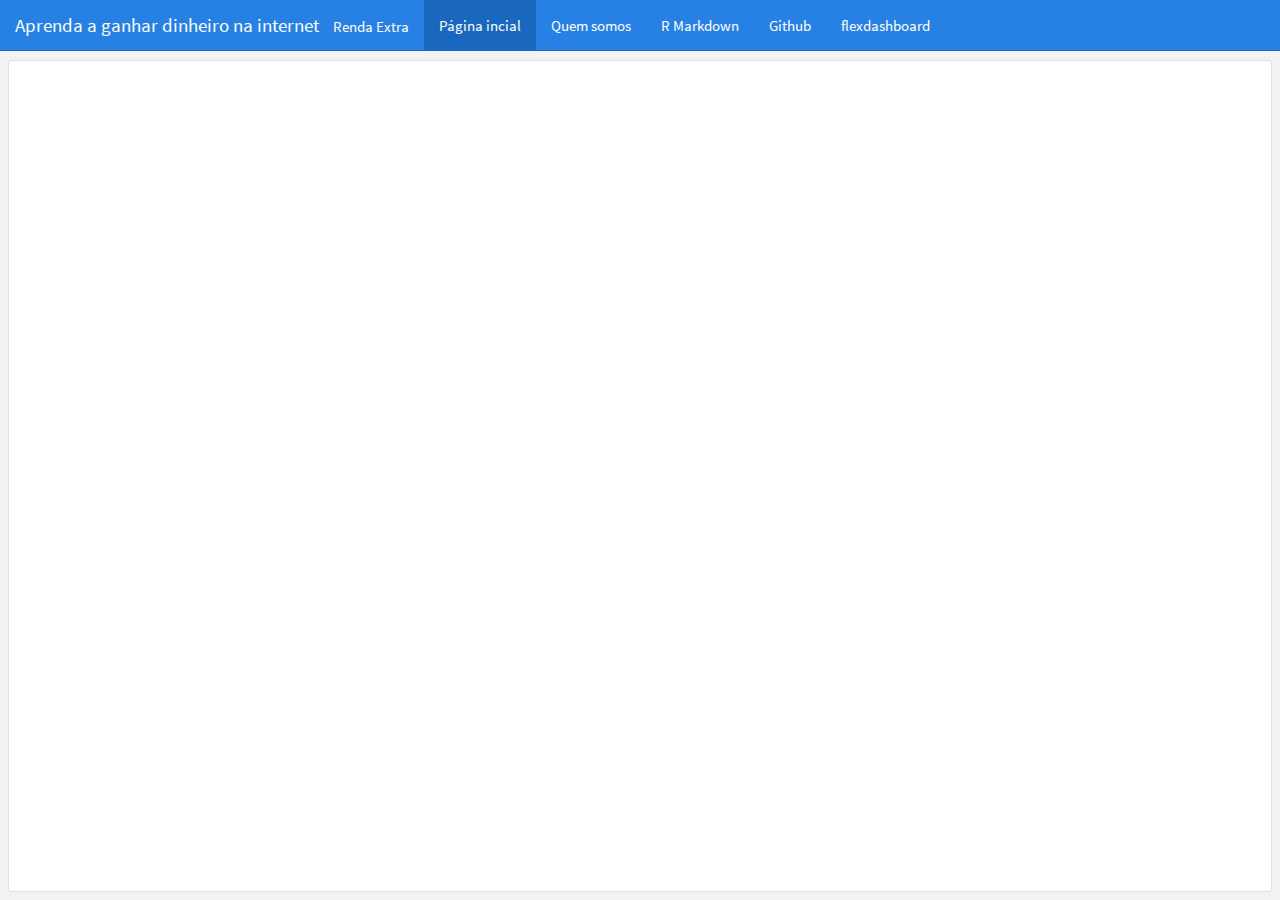
==== rendaextra.html @ 63cd8e5e "versao1" ====
<!DOCTYPE html>
<html xmlns="http://www.w3.org/1999/xhtml">
<head>

<meta charset="utf-8">
<meta http-equiv="Content-Type" content="text/html; charset=utf-8" />
<meta name="generator" content="pandoc" />
<meta name="author" content="Renda Extra" />



<title>Aprenda a ganhar dinheiro na internet</title>

<meta property="og:title" content="Aprenda a ganhar dinheiro na internet" />

<meta name="viewport" content="width=device-width, initial-scale=1.0, maximum-scale=1.0, user-scalable=no" />

<link rel="icon" href="data:image/x-icon;" type="image/x-icon">

<style type="text/css">
pre > code.sourceCode { white-space: pre; position: relative; }
pre > code.sourceCode > span { display: inline-block; line-height: 1.25; }
pre > code.sourceCode > span:empty { height: 1.2em; }
.sourceCode { overflow: visible; }
code.sourceCode > span { color: inherit; text-decoration: inherit; }
div.sourceCode { margin: 1em 0; }
pre.sourceCode { margin: 0; }
@media screen {
div.sourceCode { overflow: auto; }
}
@media print {
pre > code.sourceCode { white-space: pre-wrap; }
pre > code.sourceCode > span { text-indent: -5em; padding-left: 5em; }
}
pre.numberSource code
  { counter-reset: source-line 0; }
pre.numberSource code > span
  { position: relative; left: -4em; counter-increment: source-line; }
pre.numberSource code > span > a:first-child::before
  { content: counter(source-line);
    position: relative; left: -1em; text-align: right; vertical-align: baseline;
    border: none; display: inline-block;
    -webkit-touch-callout: none; -webkit-user-select: none;
    -khtml-user-select: none; -moz-user-select: none;
    -ms-user-select: none; user-select: none;
    padding: 0 4px; width: 4em;
    color: #aaaaaa;
  }
pre.numberSource { margin-left: 3em; border-left: 1px solid #aaaaaa;  padding-left: 4px; }
div.sourceCode
  {   }
@media screen {
pre > code.sourceCode > span > a:first-child::before { text-decoration: underline; }
}
code span.al { color: #ff0000; font-weight: bold; } /* Alert */
code span.an { color: #60a0b0; font-weight: bold; font-style: italic; } /* Annotation */
code span.at { color: #7d9029; } /* Attribute */
code span.bn { color: #40a070; } /* BaseN */
code span.bu { } /* BuiltIn */
code span.cf { color: #007020; font-weight: bold; } /* ControlFlow */
code span.ch { color: #4070a0; } /* Char */
code span.cn { color: #880000; } /* Constant */
code span.co { color: #60a0b0; font-style: italic; } /* Comment */
code span.cv { color: #60a0b0; font-weight: bold; font-style: italic; } /* CommentVar */
code span.do { color: #ba2121; font-style: italic; } /* Documentation */
code span.dt { color: #902000; } /* DataType */
code span.dv { color: #40a070; } /* DecVal */
code span.er { color: #ff0000; font-weight: bold; } /* Error */
code span.ex { } /* Extension */
code span.fl { color: #40a070; } /* Float */
code span.fu { color: #06287e; } /* Function */
code span.im { } /* Import */
code span.in { color: #60a0b0; font-weight: bold; font-style: italic; } /* Information */
code span.kw { color: #007020; font-weight: bold; } /* Keyword */
code span.op { color: #666666; } /* Operator */
code span.ot { color: #007020; } /* Other */
code span.pp { color: #bc7a00; } /* Preprocessor */
code span.sc { color: #4070a0; } /* SpecialChar */
code span.ss { color: #bb6688; } /* SpecialString */
code span.st { color: #4070a0; } /* String */
code span.va { color: #19177c; } /* Variable */
code span.vs { color: #4070a0; } /* VerbatimString */
code span.wa { color: #60a0b0; font-weight: bold; font-style: italic; } /* Warning */
</style>

<script type="text/javascript">
window.FlexDashboardComponents = [];
</script>

<script src="[data-uri]"></script>
<script src="[data-uri]"></script>
<meta name="viewport" content="width=device-width, initial-scale=1" />
<link href="data:text/css,%40font%2Dface%20%7B%0Afont%2Dfamily%3A%20%27Source%20Sans%20Pro%27%3B%0Afont%2Dstyle%3A%20normal%3B%0Afont%2Dweight%3A%20300%3B%0Asrc%3A%20url%28data%3Aapplication%2Ffont%2Dsfnt%3Bbase64%2CAAEAAAARAQAABAAQR0RFRgNEA3IAAG%2BkAAAAQEdQT1PXveeXAABv5AAAGWRHU1VC8WfWVwAAiUgAAADgT1MvMlpQkwsAAGZkAAAAYGNtYXDzMPm1AABmxAAAAeZjdnQgDXMAuAAAamwAAAAoZnBnbQZZnDcAAGisAAABc2dhc3D%2F%2FwADAABvnAAAAAhnbHlm4G%2FpBAAAARwAAF8kaGVhZP4Fs%[base64]%2BRMCTAWCRfF07BD1foDVW%2FuRXNgKU%2FWwBVAEE%2FfwCBP78%2FtOkaWmkAU1cm5tcAAIACAAAAgYCkwAJABEAVAC4AABFWLgADi8buQAOABA%2BWbgAAEVYuAAMLxu5AAwABD5ZuAAARVi4ABEvG7kAEQAEPlm6AAUADAAOERI5ugALAAwADhESObgACy%2B5AAkAAfQwMQEnLgEnIw4BDwEXIQcjEzMTIwF8KhQkEQQRJBQq9%[base64]%2BtUpQR0X%2B2gAAAQA3%2F%2FQCDwKfACEAOQC4AABFWLgABS8buQAFABA%2BWbgAAEVYuAAdLxu5AB0ABD5ZuAAFELkADAAB9LgAHRC5ABYAAfQwMRM0PgIzMhYXBy4BIyIOAhUUHgIzMjY3Fw4BIyIuAjcpSmg%2FOVgaHBpILTZXPSAgPFU1M08kHCZeQD1mSSgBS05%2BWS8wHx4eJSpNbkVFb04rKCkdLDIwWX8AAAIAYQAAAiUCkwAMABkANQC4AABFWLgAAC8buQAAABA%[base64]%2B5AAUAAfS4AAsQuQAIAAH0MDETIRUhFSEVIREhFSFhAWn%2BxQEI%2FvgBRf6NApMo%2BSj%2B3igAAQBhAAAByAKTAAkAQwC4AABFWLgAAC8buQAAABA%2BWbgAAEVYuAAJLxu5AAkABD5ZuAAAELkAAwAB9LoABwAAAAkREjm4AAcvuQAFAAH0MDETIRUhESEVIREjYQFn%2FscBCf73LgKTKP76KP7DAAAAAAEAN%2F%2F0AhUCnwAnAE0AuAAARVi4AAUvG7kABQAQPlm4AABFWLgAIy8buQAjAAQ%2BWbgABRC5AA4AAfS4ACMQuQAYAAH0ugAfAAUAIxESObgAHy%2B5AB0AAfQwMRM0PgIzMh4CFwcuASMiDgIVFB4CMzI2NzUjNTMRDgEjIi4CNypNa0IhNiwjDRsaSDY5Wj8iID1ZOC1PGJ7KH2NCP2hKKQFLTn5ZLw4XHA4eHCcqTW5FRW9OKxoYzSf%2B%2ByEqMFl%2FAAEAYQAAAh4CkwALAEkAuAAARVi4AAAvG7kAAAAQPlm4AABFWLgACy8buQALAAQ%2BWboACQAAAAsREjm4AAkvuQADAAH0uAAAELgABNC4AAsQuAAH0DAxEzMRIREzESMRIREjYS4BYS4u%2Fp8uApP%2B3wEh%2FW0BSv62AAEAYQAAAI8CkwADACUAuAAARVi4AAAvG7kAAAAQPlm4AABFWLgAAy8buQADAAQ%2BWTAxEzMRI2EuLgKT%2FW0AAAABACn%2F9AFvApMAEQArALgAAEVYuAAHLxu5AAcAED5ZuAAARVi4AA4vG7kADgAEPlm5AAMAAfQwMTceATMyNjURMxEUDgIjIiYnTBg9Kjw6LhInPi03UhlsKiRJUQHb%2FiAoRTQeMi8AAAEAYQAAAiQCkwAMAFsAuAAARVi4AAAvG7kAAAAQPlm4AABFWLgABC8buQAEABA%2BWbgAAEVYuAAMLxu5AAwABD5ZuAAARVi4AAgvG7kACAAEPlm6AAIAAAAMERI5ugAJAAQACBESOTAxEzMRMwEzBxMjAwcVI2EuAgE%2FN9LvNdqGLgKT%2FpIBbvT%2BYQF8meMAAAEAYQAAAb8CkwAFACsAuAAARVi4AAAvG7kAAAAQPlm4AABFWLgABS8buQAFAAQ%2BWbkAAgAB9DAxEzMRIRUhYS4BMP6iApP9lSgAAAABAGEAAAJhApMAGQBvALgAAEVYuAAALxu5AAAAED5ZuAAARVi4AAYvG7kABgAQPlm4AABFWLgAGS8buQAZAAQ%2BWbgAAEVYuAAJLxu5AAkABD5ZugADAAYACRESOboADgAGAAkREjm6ABEAGQAGERI5ugAUAAAAGRESOTAxEzMTFzM3EzMRIxE0NjcjBwMjAycjHgEVESNhQYo0BDKKQS0EAgQ0jSmONAQCBCsCk%2F59kpIBg%2F1tAbEpXyqR%2FnYBipEqXyn%2BTwAAAAEAYQAAAhsCkwATAFsAuAAARVi4AAAvG7kAAAAQPlm4AABFWLgACC8buQAIABA%2BWbgAAEVYuAATLxu5ABMABD5ZuAAARVi4AAsvG7kACwAEPlm6AAQACwAIERI5ugAOAAAAExESOTAxEzMBFzMuATURMxEjAScjHgEVESNhMAEWSgQCBCww%2FupKBAIELAKT%2Fi%2BDMGAwAZT9bQHRgzBbMP5nAAAAAgA3%2F%2FQCVgKfABMAJwA1ALgAAEVYuAAKLxu5AAoAED5ZuAAARVi4AAAvG7kAAAAEPlm5ABQAAfS4AAoQuQAeAAH0MDEFIi4CNTQ%2BAjMyHgIVFA4CJzI%[base64]%2F7lAUJIUSo3Ig7%2B1gAAAgA3%[base64]%2FeAEB1I%2BBTVZekpOfVkvL1l9Tkp6WTUFMjQFBAAAAgBhAAACAwKTAAgAGABUALgAAEVYuAAOLxu5AA4AED5ZuAAARVi4AAwvG7kADAAEPlm4AABFWLgACS8buQAJAAQ%2BWbsAAAABAAoABCu4AA4QuQAGAAH0ugAXAAAAChESOTAxATI2NTQmKwERAQMjESMRMzIeAhUUBgcTARJYXV5XgwE%2Fs4wuvTFQOB9bTrYBVUdJSj3%2B6f6rAS%2F%2B0QKTEypCL09aCv7OAAAAAAEALv%2F0AeACnwAzAEkAuAAARVi4ABYvG7kAFgAQPlm4AABFWLgAMC8buQAwAAQ%[base64]%2FZUAAAAAAQBf%2F%2FQCGwKTABkAPAC4AABFWLgAAC8buQAAABA%2BWbgAAEVYuAANLxu5AA0AED5ZuAAARVi4ABQvG7kAFAAEPlm5AAcAAfQwMRMzERQeAjMyPgI1ETMRFA4CIyIuAjVfLh0wPyMkQTEeKyY%2BUCsqUD4lApP%2Bb0JXNRYWNVdCAZH%2Bak1mPRkZPWZNAAABAAQAAAHnApMADwBAALgAAEVYuAAALxu5AAAAED5ZuAAARVi4AAwvG7kADAAQPlm4AABFWLgADy8buQAPAAQ%2BWboABQAAAA8REjkwMRMzEx4BFzM%2BAzcTMwMjBDF6Ex8UBAoREBEJei%2FYMQKT%2Fn88ZTweNjU2HgGB%2FW0AAQAcAAAC5AKTACEAdgC4AABFWLgAAC8buQAAABA%2BWbgAAEVYuAAKLxu5AAoAED5ZuAAARVi4ABQvG7kAFAAQPlm4AABFWLgAIS8buQAhAAQ%2BWbgAAEVYuAAXLxu5ABcABD5ZugAFAAAAIRESOboADwAUABcREjm6ABwAIQAKERI5MDETMxMeARczPgE3EzMTHgEXMz4BNxMzAyMDLgEnIw4BBwMjHDBTCxcLBAwZDmcvZw4ZDgQLFQtTLZMzeAkSCAQIFAl2MgKT%2Fnw2azY2azYBhP58Nms2Nms2AYT9bQHEJ0cnJ0cn%2FjwAAAABABEAAAHRApMAGQBbALgAAEVYuAABLxu5AAEAED5ZuAAARVi4AAsvG7kACwAQPlm4AABFWLgAGS8buQAZAAQ%2BWbgAAEVYuAAPLxu5AA8ABD5ZugAGAAEAGRESOboAEwAPAAsREjkwMRMDMxceARczPgE%2FATMDEyMnLgEnIw4BDwEj17gybA4XEQQOFQ5sL7jGMnMOHRIEEBoOcy8BVQE%2BwhcoGxsoF8L%2BwP6tyhkyHh4yGcoAAAAAAQADAAABvAKTAA8AQAC4AABFWLgAAS8buQABABA%2BWbgAAEVYuAALLxu5AAsAED5ZuAAARVi4AA8vG7kADwAEPlm6AAYAAQAPERI5MDETAzMXHgEXMz4BPwEzAxEjyMUxZBEhFAQTJBBkL8YuAQsBiM4kRiQkRiTO%2Fnj%2B9QAAAAABADIAAAHqApMACQA9ALgAAEVYuAADLxu5AAMAED5ZuAAARVi4AAgvG7kACAAEPlm5AAYAAfS4AADQuAADELkAAQAB9LgABdAwMTcBITUhFQEhFSEyAXv%2BpgGU%2FoQBf%2F5IGwJQKBv9sCgAAAACAEH%2F9AGjAewAIQAtAHYAuAAARVi4ABEvG7kAEQAIPlm4AABFWLgAHS8buQAdAAQ%2BWbgAAEVYuAAYLxu5ABgABD5ZugADABEAHRESObgAAy%[base64]%2Fs0%2BHS0QIDIkNCwoJqMJGiQuAAACAFz%2F9AHsAs8AFAAlAIMAuAAARVi4AAAvG7kAAAASPlm4AABFWLgABi8buQAGAAg%2BWbgAAEVYuAAOLxu5AA4ABD5ZuAAARVi4ABQvG7kAFAAEPlm6AAMABgAOERI5ugARAA4ABhESObgAERC5ABUAAfS4AA4QuQAYAAH0uAAGELkAIgAB9LgAAxC5ACUAAfQwMRMzFQc%2BATMyFhUUDgIjIiYnIwcjNx4BMzI%2BAjU0LgIjIgYHXCwCJVQtYGAiO00qI0siAgUlLChKHCQ%2BLBkRJDopJE4rAs%2FQXh8shXA9YEMjHxotWSIcIDpRMSxMNx8pJgAAAQA0%2F%2FQBpwHsACEAOQC4AABFWLgABS8buQAFAAg%2BWbgAAEVYuAAdLxu5AB0ABD5ZuAAFELkADAAB9LgAHRC5ABYAAfQwMTc0PgIzMhYXBy4BIyIOAhUUHgIzMjY3Fw4BIyIuAjQkPE8sMkMYGhc4IyU%2FLxsZLUEnJkEZFx9MLi9POyHvPF9AIiQXHxYdHzlOMC9OOB8gFx4cJCJAXQAAAAIANP%2F0AcQCzwAUACUAgwC4AABFWLgABS8buQAFAAg%2BWbgAAEVYuAAKLxu5AAoAEj5ZuAAARVi4ABIvG7kAEgAEPlm4AABFWLgADS8buQANAAQ%2BWboACAASAAUREjm6AA4ABQASERI5uAASELkAGgAB9LgADhC5AB0AAfS4AAgQuQAeAAH0uAAFELkAIQAB9DAxNzQ%2BAjMyFhcnNTMRIycjDgEjIiY3FB4CMzI2NxEuASMiDgI0IjtNKyxBJAIsJgQDHU8wW2wvFSg7JihJJiZDIyQ%2BLRrvOl5CIx8cWMb9MT4dLYF6ME43HykmAR0iHCE5TwACADT%2F9AG9AewAHAAlAFEAuAAARVi4AAUvG7kABQAIPlm4AABFWLgAGC8buQAYAAQ%[base64]%2BWbgAAEVYuAAULxu5ABQAEj5ZuAAARVi4AAsvG7kACwAEPlm4ABQQuQADAAH0uAAHELkACgAB9LgADdC4AAcQuAAQ0DAxAS4BIyIGHQEzFSMRIxEjNTc1NDYzMhcBFA8dDiYlb28sQkI%2BOSMjAqcIBjk0aCb%[base64]%2BAjU0LgIjIg4CFRQeAl5TTShCLhk5NmcIIRMhHiomIRIYJBAXJRouPiMUIAujcBceGi09IxQrERAXJjZnUU0gO1Q0W2q%2BGS0iFBQhLhkaLSIUFCMtXi04FSIrFyghAwUXNB4gPBgECyYcIC0LBBRELCU%2BLRkHBSUUPyYlPi0ZCgoNIBgaJTU5HzstG0gBWxMkMh4eMiITEyIxHx4yJBMAAQBcAAABvwLPABQAWAC4AABFWLgABi8buQAGAAg%2BWbgAAEVYuAAALxu5AAAAEj5ZuAAARVi4ABQvG7kAFAAEPlm6AAMABgAUERI5uAAL0LgABhC5AA8AAfS4AAMQuQASAAH0MDETMx0BPgEzMhYVESMRNCYjIgYHESNcLCZOMktGLDM7K0YsLALP0GomMVpe%2FswBLk1JLS3%2BlgAAAgBLAAAAmwKjAAsADwAtALgAAEVYuAAMLxu5AAwACD5ZuAAARVi4AA4vG7kADgAEPlm6AAYAAAADKzAxEyImNTQ2MzIWFRQGBzMRI3MRFxcRERcXKCwsAlQWERMVFRMRFnT%2BIAAAAAAC%2F9%2F%2FGwCcAqMADwAbADcAuAAARVi4AAAvG7kAAAAIPlm4AABFWLgABS8buQAFAAY%2BWboAFgAQAAMruAAFELkADAAB9DAxEzMRFAYjIiYnNx4BMzI2NRMiJjU0NjMyFhUUBlwtNDgRIgsLCRsOKBgXEBgYEBEYGAHg%2FcdHRQcFJAMHOy4CqhYRExUVExEWAAABAFwAAAHEAs8ADABbALgAAEVYuAAELxu5AAQACD5ZuAAARVi4AAAvG7kAAAASPlm4AABFWLgADC8buQAMAAQ%2BWbgAAEVYuAAILxu5AAgABD5ZugACAAAADBESOboACQAAAAgREjkwMRMzETMTMwcTIwMHFSNcLALtM5y2MZ9sLALP%2Fe4BI77%2B3gEBfoMAAAABAFz%2F9AC3As8ADgArALgAAEVYuAAALxu5AAAAEj5ZuAAARVi4AAwvG7kADAAEPlm5AAUAAfQwMRMzERQWMzoBNxcOASMiNVwsDAkDBwgIBw4LOwLP%2FWsQDwIkAgNMAAABAFwAAALYAewAIACYALgAAEVYuAAGLxu5AAYACD5ZuAAARVi4AAAvG7kAAAAIPlm4AABFWLgAIC8buQAgAAQ%[base64]%2BlgEuTUla%2FpYAAAABAFwAAAG%2FAewAFABlALgAAEVYuAAGLxu5AAYACD5ZuAAARVi4AAAvG7kAAAAIPlm4AABFWLgAFC8buQAUAAQ%2BWbgAAEVYuAALLxu5AAsABD5ZugACAAAAFBESObgABhC5AA8AAfS4AAIQuQASAAH0MDETMxczPgEzMhYVESMRNCYjIgYHESNcJgQDJU4yS0YsMzsrRiwsAeBKJTFaXv7MAS5NSS0t%2FpYAAAAAAgA0%2F%2FQB4wHsABMAJwA1ALgAAEVYuAAFLxu5AAUACD5ZuAAARVi4AA8vG7kADwAEPlm5ABkAAfS4AAUQuQAjAAH0MDE3ND4CMzIeAhUUDgIjIi4CNxQeAjMyPgI1NC4CIyIOAjQjO04rK087IyM7TysrTjsjLhotPiQkPy0aGi0%2FJCQ%2BLRrvPF9AIiJAXzw8XUAiIkBdPC9OOB8fOE4vME45Hx85TgAAAgBc%2FycB7AHsABQAJQCDALgAAEVYuAAJLxu5AAkACD5ZuAAARVi4AAMvG7kAAwAIPlm4AABFWLgAAi8buQACAAY%[base64]%2BWbgAAEVYuAALLxu5AAsACD5ZuAAARVi4AA0vG7kADQAGPlm4AABFWLgAEi8buQASAAQ%2BWboACAAFABIREjm6AA8AEgAFERI5uQAaAAH0uAAPELkAHQAB9LgACBC5AB4AAfS4AAUQuQAhAAH0MDE3ND4CMzIWFzM3MxEjNTcOASMiJjcUHgIzMjY3ES4BIyIOAjQiO00rLEEiAgUlLAIgTzBbbC8VKDsmKEkmJkMjJD4tGu86XkIjHhos%2FUe5XR0sgXowTjcfKSYBHSIcITlPAAEAXAAAAUEB7AASAFIAuAAARVi4AAYvG7kABgAIPlm4AABFWLgAAC8buQAAAAg%2BWbgAAEVYuAASLxu5ABIABD5ZugACAAAAEhESObgABhC4AA3cuAACELkAEAAB9DAxEzMXMz4BMzIWFwcuASMiBgcRI1wmBAMYRSsOFgwKDBIOIEccLAHgWS04BAYoBQM3RP65AAABACD%[base64]%2F%2FQBLQJrABsARQC4AABFWLgABi8buQAGAAg%2BWbgAAEVYuAAWLxu5ABYABD5ZuAAGELkACQAB9LgAANC4AAYQuAAD0LgAFhC5AA8AAfQwMRMjNT8BMxUzFSMRFB4CMzI2NxcOASMiLgI1Z0tMBiaLiwcSHxkOIQ0MFSoPIy4cCwG6IgSLiyb%2BxxclGw8JBiQIChUmNiAAAAAAAQBV%2F%2FQBtQHgABQAZQC4AABFWLgAAC8buQAAAAg%2BWbgAAEVYuAAJLxu5AAkACD5ZuAAARVi4ABEvG7kAEQAEPlm4AABFWLgADC8buQAMAAQ%2BWbgAERC5AAUAAfS6AA0ACQAMERI5uAANELkACAAB9DAxEzMRFBYzMjY3ETMRIycjDgEjIiY1VSwzOitGKiwlBQIjTjJLRgHg%2FtJNSS8zAWL%2BIFAqMlpeAAAAAAEADAAAAaYB4AANAEAAuAAARVi4AAAvG7kAAAAIPlm4AABFWLgACi8buQAKAAg%2BWbgAAEVYuAANLxu5AA0ABD5ZugAFAAAADRESOTAxEzMTHgEXMz4BNxMzAyMMMGwLGgsEDBkMbC2yNAHg%2FtMjRiEhRiMBLf4gAAEAGAAAApUB4AAhAHYAuAAARVi4AAAvG7kAAAAIPlm4AABFWLgACi8buQAKAAg%2BWbgAAEVYuAAULxu5ABQACD5ZuAAARVi4ACEvG7kAIQAEPlm4AABFWLgAFy8buQAXAAQ%2BWboABQAhAAAREjm6AA8AFwAUERI5ugAcAAAAIBESOTAxEzMTHgEXMz4BNxMzEx4BFzM%2BATcTMwMjAy4BJyMOAQcDIxgwVgkQCAQIEglXNVcJEgkECBIIVS2KOlQLDwsECBMLUzUB4P7JIT8gID8hATf%2BySE%2FICA%2FIQE3%2FiABKiNDIyNFI%2F7YAAAAAQAOAAABiQHgABkAWwC4AABFWLgAAS8buQABAAg%2BWbgAAEVYuAALLxu5AAsACD5ZuAAARVi4ABkvG7kAGQAEPlm4AABFWLgADy8buQAPAAQ%2BWboABgALAA8REjm6ABQAAQAZERI5MDE3JzMXHgEXMz4BPwEzBxcjJy4BJyMOAQ8BI7GWMU4MGQ4EDRcNSy6VozFVDhwPBA4bDlIv%2B%2BV6FCcUFCcUeun3gxcsFRUsF4MAAAAAAQAM%2FyUBqAHgABwARgC4AABFWLgACC8buQAIAAg%2BWbgAAEVYuAASLxu5ABIACD5ZuAAARVi4ABkvG7kAGQAGPlm5AAMAAfS6AA0ACAAZERI5MDEXHgEzMjY%2FAQMzEx4BFzM%2BATcTMwMOAyMiJzciCBQLLTwSDcUwdAsbDgQLFwpnLb4KHSczIBsWCqoDBUg3KgHp%2FtIeSCAgSB4BLv3kHjktGwonAAAAAQAbAAABegHgAAkAPQC4AABFWLgAAy8buQADAAg%2BWbgAAEVYuAAILxu5AAgABD5ZuQAGAAH0uAAA0LgAAxC5AAEAAfS4AAXQMDE3ASM1IRUBIRUhGwEc%2FQE2%2FuUBJf6hGAGiJhf%2BXicAAAD%2F%2FwAIAAACBgMvAiYABAAAAAcA4QEHAAD%2F%2FwAIAAACBgMvAiYABAAAAAcA4wEHAAD%2F%2FwAIAAACBgMvAiYABAAAAAcA5QEHAAD%2F%2FwAIAAACBgMoAiYABAAAAAcA5wEHAAD%2F%2FwAIAAACBgMeAiYABAAAAAcA6gEHAAD%2F%2FwAIAAACBgNgAiYABAAAAAcA7AEHAAAAAgAVAAAC%2BgKTAAYAFgB8ALgAAEVYuAAOLxu5AA4AED5ZuAAARVi4AA0vG7kADQAEPlm4AABFWLgACS8buQAJAAQ%2BWboAAgAOAA0REjm6AAoADgANERI5uAAKL7kABgAB9LgACRC5AAcAAfS4AA4QuQAQAAH0ugAVAA4ACRESObgAFS%2B5ABMAAfQwMSURIw4BDwEFFSE1IwcjASEVIRUzFSMRAZsEHz0gSQIo%2FqHedzEBbQFu%2Ftn19f8BbDhzPIXXKNnZApMo%2BSj%2B3gD%2F%2FwA3%2FzACDwKfAiYABgAAAAcA7gFTAAD%2F%2FwBhAAAB1AMvAiYACAAAAAcA4QEaAAD%2F%2FwBhAAAB1AMvAiYACAAAAAcA4wEaAAD%2F%2FwBhAAAB1AMvAiYACAAAAAcA5QEaAAD%2F%2FwBhAAAB1AMeAiYACAAAAAcA6gEaAAD%2F%2FwAHAAAAnQMvAiYADAAAAAYA4XgAAAD%2F%2FwBTAAAA6QMvAiYADAAAAAYA43gAAAD%2F%2FwADAAAA7QMvAiYADAAAAAYA5XgAAAD%2F%2FwAFAAAA6wMeAiYADAAAAAYA6ngAAAD%2F%2FwBhAAACGwMoAiYAEQAAAAcA5wFDAAD%2F%2FwA3%2F%2FQCVgMvAiYAEgAAAAcA4QFGAAD%2F%2FwA3%2F%2FQCVgMvAiYAEgAAAAcA4wFGAAD%2F%2FwA3%2F%2FQCVgMvAiYAEgAAAAcA5QFGAAD%2F%2FwA3%2F%2FQCVgMoAiYAEgAAAAcA5wFGAAD%2F%2FwA3%2F%2FQCVgMeAiYAEgAAAAcA6gFGAAAAAwA4%2F%2BkCWQKqAAsAFwAzAIUAuAAARVi4AC4vG7kALgAQPlm4AABFWLgAIC8buQAgAAQ%2BWboAAAAgAC4REjm5AAMAAfS6AAsALgAgERI5ugAMAC4AIBESObgALhC5AA8AAfS6ABcAIAAuERI5ugAYAC4AIBESOboAIwAgAC4REjm6ACYAIAAuERI5ugAxAC4AIBESOTAxNx4BMzI%2BAjU0Ji8BLgEjIg4CFRQWFwEeARUUDgIjIiYnByc3LgE1ND4CMzIWFzcXsR1NLzJSOyAbGRcdSi0yUzogGRcBdyIlKEhkOzZcI0EcRiAkKEhkPDRYIz0dZSIlK09vRT9mJh4fISpNbkQ9ZSYBuSx6S05%2FWjEnJVcWXi14Sk59WS8kIlEWAAAAAAIANwAAAxICkwAUACEAVQC4AABFWLgABS8buQAFABA%2BWbgAAEVYuAAQLxu5ABAABD5ZuAAFELkAHAAB9LgAB9C6AAwABQAQERI5uAAML7kACgAB9LgAEBC5ABsAAfS4AA7QMDETND4CMyEVIRUzFSMRIRUhIi4CNxQeAjsBESMiDgI3J091TgGY%2Ftn19QEx%2Fl1OdU4nMCBDZUU%2FP0VlQyABTEt4Vi4o%2BSj%2B3igvV3tLQWtOKwJFKktrAAD%2F%2FwBf%2F%2FQCGwMvAiYAGAAAAAcA4QE9AAD%2F%2FwBf%2F%2FQCGwMvAiYAGAAAAAcA4wE9AAD%2F%2FwBf%2F%2FQCGwMvAiYAGAAAAAcA5QE9AAD%2F%2FwBf%2F%2FQCGwMeAiYAGAAAAAcA6gE9AAD%2F%2FwADAAABvAMvAiYAHAAAAAcA4wDfAAAAAgAlAAACOgKTABAAIQBZALgAAEVYuAAhLxu5ACEAED5ZuAAARVi4ABwvG7kAHAAEPlm5AAAAAfS4ACEQuQAKAAH0ugAOACEAHBESObgADi%2B5AA0AAfS4AA4QuAAe0LgADRC4AB%2FQMDElMj4CNTQuAisBFTMVIxETMh4CFRQOAisBESM1NxEBCkNgPx4eP2BDZqOjakxxSyQkSnFMmVFRJytOa0FAakwq%2FyH%2B2wJsLlZ4S0t7Vy8BTB8CASYAAAAAAgBhAAACAAKTAA4AFwA5ALgAAEVYuAAALxu5AAAAED5ZuAAARVi4AA4vG7kADgAEPlm7ABcAAQAMAAQruwACAAEAFgAEKzAxEzMVMzIeAhUUBisBFSM3MjY1NCYrARFhLoY3Vz0gfG%2BGLqllYmNkewKTdRQrRjNhX6bNSFFSP%2F7WAAD%2F%2FwBB%2F%2FQBowLEAiYAHgAAAAcA4AEGAAD%2F%2FwBB%2F%2FQBowLEAiYAHgAAAAcA4gEGAAD%2F%2FwBB%2F%2FQBowLEAiYAHgAAAAcA5AEGAAD%2F%2FwBB%2F%2FQBowKeAiYAHgAAAAcA5gEGAAD%2F%2FwBB%2F%2FQBowKfAiYAHgAAAAcA6QEGAAD%2F%2FwBB%2F%2FQBowLIAiYAHgAAAAcA6wEGAAAAAwBB%2F%2FQC6gHsABAASQBSAJsAuAAARVi4ABYvG7kAFgAIPlm4AABFWLgAHC8buQAcAAg%2BWbgAAEVYuAA5Lxu5ADkABD5ZuAAARVi4ADEvG7kAMQAEPlm4ADkQuQADAAH0ugBBADkAFhESObgAQS%[base64]%2FrQaLj8kJzsbEw4eJCoaIDQqIQ0wbS0dMicWlpsIGS0jLU8YAlRJQR41KRsEejQsDBgjFhZBIhsJGiQuARgJFhINQTc3QXRqCRIJLUw3HxcUIwkQDggRHCMTLjUQIDEiUFQSGzcrGyYSgV1dGzFFKQAA%2F%2F8ANP8wAacB7AImACAAAAAHAO0BCQAA%2F%2F8ANP%2F0Ab0CxAImACIAAAAHAOABBQAA%2F%2F8ANP%2F0Ab0CxAImACIAAAAHAOIBBQAA%2F%2F8ANP%2F0Ab0CxAImACIAAAAHAOQBBQAA%2F%2F8ANP%2F0Ab0CnwImACIAAAAHAOkBBQAA%2F%2F8AGgAAAKoCxAImAGcAAAAGAOByAAAA%2F%2F8AOgAAAMoCxAImAGcAAAAGAOJyAAAA%2F%2F8AAAAAAOQCxAImAGcAAAAGAORyAAAA%2F%2F%2F%2F%2FwAAAOUCnwImAGcAAAAGAOlyAAAAAAEAXAAAAIgB4AADACUAuAAARVi4AAAvG7kAAAAIPlm4AABFWLgAAi8buQACAAQ%2BWTAxEzMRI1wsLAHg%2FiAAAP%2F%2FAFwAAAG%2FAp4CJgArAAAABwDmARsAAP%2F%2FADT%2F9AHjAsQCJgAsAAAABwDgAQsAAP%2F%2FADT%2F9AHjAsQCJgAsAAAABwDiAQsAAP%2F%2FADT%2F9AHjAsQCJgAsAAAABwDkAQsAAP%2F%2FADT%2F9AHjAp4CJgAsAAAABwDmAQsAAP%2F%2FADT%2F9AHjAp8CJgAsAAAABwDpAQsAAAADAC7%2F6gHpAfUACQATAC4ASQC4AABFWLgAKS8buQApAAg%[base64]%2F9AMrAewAEwA7AEQAcQC4AABFWLgAGS8buQAZAAg%2BWbgAAEVYuAA3Lxu5ADcABD5ZuQAFAAH0uAAZELkADwAB9LgAGRC4AB%2FQuAA3ELgAMdC6ACQAHwAxERI5uAAkL7gAMRC5ACoAAfS4AB8QuQA%2FAAH0uAAkELkARAAB9DAxNxQeAjMyPgI1NC4CIyIOAgc0PgIzMhYXPgEzMhYVFAchFB4CMzI2NxcOASMiJicOASMiLgIlNCYjIg4CB2IZLD0jJD0rGRkrPSQjPSwZLiI7TCo6ZhoaXzpVYgP%2BrxsuQCQnPhsTHUU2P2QaHGA%2FKkw7IgLNTUAeNiobBO8vTjgfHzhOLzBOOR8fOU4wPF9AIkdHQkx0ahISLUw3HxcUIxEeTEFGRyJAXVldXRsxRSkAAAEAXP%2F0AgEC2QA5AGQAuAAARVi4AAMvG7kAAwASPlm4AABFWLgAOS8buQA5AAQ%[base64]%2F%2FAFX%2F9AG1AsQCJgAyAAAABwDgAQgAAP%2F%2FAFX%2F9AG1AsQCJgAyAAAABwDiAQgAAP%2F%2FAFX%2F9AG1AsQCJgAyAAAABwDkAQgAAP%2F%2FAFX%2F9AG1Ap8CJgAyAAAABwDpAQgAAP%2F%2FAAz%2FJQGoAsQCJgA2AAAABwDiAOUAAP%2F%2FAAz%2FJQGoAp8CJgA2AAAABwDpAOUAAAACADz%2F9AHWAtQAFQA8AFkAuAAARVi4ADcvG7kANwASPlm4AABFWLgAIC8buQAgAAQ%[base64]%2BIRYlRSCODxsjPFIvIB4cJBQHHjNDJSpHMxwCRB5JV2g9PGJFJSA7VjYxUzohJiZKaipKHEQYKRMeFC4dShsAAAAAAgBc%2FycB7ALPABYAJwBXALgAAEVYuAAILxu5AAgACD5ZuAAARVi4AAIvG7kAAgASPlm4AABFWLgAAS8buQABAAY%2BWbgAAEVYuAASLxu5ABIABD5ZuQAaAAH0uAAIELkAJAAB9DAxFyMRMx0BPgEzMh4CFRQOAiMiJicVNR4BMzI%2BAjU0LgIjIgYHiCwsJFItMEkwGCI7TSojRyYqSBwkPiwZESQ6KSRNLNkDqM9bHCsjQFo4PWBDIx4cWIMiHCA6UTEsTDcfKSYAAAAAAQAiAAACKgLbACoAfAC4AABFWLgAFC8buQAUAAg%[base64]%2BOSMjAqcIBjk0aCb%2BRgG6%2FkYBuiIEWUtNCQkkCQc9OFZrSEgQAAEAIf%2F0AhAC2wAuAIkAuAAARVi4ABAvG7kAEAAIPlm4AABFWLgAFC8buQAUABI%2BWbgAAEVYuAAMLxu5AAwABD5ZuAAARVi4AAMvG7kAAwAEPlm4ABAQuQANAAH0uAAJ0LgAEBC4AA%2FQuAAPL7gAFBC5ABoAAfS4ABAQuAAf0LgAI9C4AAkQuAAk0LgAAxC5ACsAAfQwMSUOASMiLgI1ESMRIxEjNTc1NDYzMhcHLgEjIgYdATM3MxUzFSMRFB4CMzI2NwIQFSsPIy0cC7ssQkI%2BOSMjDA8dDiYlvAYljIwHEiAZDiENBggKFSY2IAE1%2FkYBuiIEa0hIECQIBjk0aIuLJv7HFyUbDwkGAAADACT%2F9AIyAp8ADwAfAEwAjAC4AABFWLgANy8buQA3ABA%2BWbgAAEVYuAAlLxu5ACUABD5ZuAAARVi4ACAvG7kAIAAEPlm6AEIAIgADK7gAJRC5AAMAAfS6AAYAIgBCERI5ugALACUANxESObgACy%2B4ABPcuAA3ELkAHQAB9LoALwALABMREjm6AD8ACwATERI5ugBJACIAQhESOTAxNzI2Ny4BJw4DFRQeAgMUFhc%2BAzU0LgIjIgYBJicOASMiLgI1ND4CNy4BNTQ%2BAjMyFhUUDgIHHgEXPgE3Mw4BBx4BF%2BYpSh81YyMWJx4RGCg3IBQRGS4kFQgRGxQsMQF7QUwkWDgnRjMeFyUxGhQYFCQyHjY4Gis3HCNhMyM0ESsUOSgjQB0aJyAweEARJCcrGCE1JRUB9CFHJBIkKCsaEB8YD0D9uRc8JS4ZL0IpITYvKRMqUyYgNicWRDQgNi8rFT92LS1tP0R7MxwlCwAAAgAw%2F%[base64]%2F6yJwISHgcUDf2oJwAAAAEAJwAAAbECiwAdAD0AuAAARVi4AA8vG7kADwAOPlm4AABFWLgAHC8buQAcAAQ%2BWbkAGgAB9LgAF9C4AADQuAAPELkACAAB9DAxNz4DNTQmIyIGByc%2BATMyFhUUDgIHPgE7ARUhKU92TydDSCxMHR0kVztWXipMbUIaNxra%2FngcUH9pWSo8UjAkHCg2YlEwX2l3RgIDKAAAAQAd%2F%2FQBqwKLADcAUwC4AABFWLgAHy8buQAfAA4%2BWbgAAEVYuAAyLxu5ADIABD5ZuQAFAAH0ugAPAB8AMhESObgADy%2B5ABAAAfS4AB8QuQAYAAH0ugAoABAADxESOTAxNx4DMzI%2BAjU0LgIjNTI%[base64]%2BWbsADgABAAAABCu4ABIQuAAE3LgAABC4AAnQuAAOELgAC9C4AAkQuAAQ0LgAABC4ABPQMDElNTQ2NyMOAQcDBSMVIzUhNQEzETMBNgICBAwaDrwBel8r%2FtoBKShf5eoWQhYUJhb%2B%2BCa%2FvxoBpv5mAAAAAAEAGv%2F0Aa8CfwAoAEcAuAAARVi4ABIvG7kAEgAOPlm4AABFWLgAIy8buQAjAAQ%2BWbkABQAB9LoAGQASACMREjm4ABkvuAAN3LgAEhC5ABQAAfQwMTceAzMyPgI1NCYjIgYHJxMhFSMHPgEzMh4CFRQOAiMiLgInMw4iKjQhIDorGlRIJTUdHxcBJ%2F8UGTYjKEg0HyM5SScmPTEmD2kPHBYNGS0%2FJ05XFxQTASsn5w8TGDFNNDNPNxwPGR8PAAAAAAIANP%2F0AbQCiwARADAAQwC4AABFWLgALS8buQAtAA4%2BWbgAAEVYuAAlLxu5ACUABD5ZuwAdAAEACgAEK7gAJRC5AAAAAfS4AC0QuQAVAAH0MDElMj4CNTQuAiMiBgceAxMuASMiDgIHPgEzMhYVFA4CIyImNTQ%2BAjMyFhcBBhwvIhQQITUkIlInAxcoO6wVOB8mRDQfASFTLVVdHDA%2FJGFwJ0FVLi1BGRoZLDsiIjsrGCs1M1M7IQIVGhsgSnlYKTBlYSxJNR6ckmSKViUiHAABACwAAAG1An8ADwAzALgAAEVYuAAHLxu5AAcADj5ZuAAARVi4AAAvG7kAAAAEPlm4AAcQuQAFAAH0uAAJ0DAxMz4DNyE1IRUOAwcjvAQZLkYw%2Fq8BiTlLLRQEMGGhj4NEJxpMjJGeXgAAAAADACj%2F9AG1AosAEQAjAE0AVwC4AABFWLgANC8buQA0AA4%2BWbgAAEVYuABJLxu5AEkABD5ZuQAFAAH0ugAPAEkANBESObgADy%2B4ABLQuAA0ELkAGgAB9LgADxC4ACncuAASELgAPtwwMTcUHgIzMj4CNTQuAicOATc%2BATU0LgIjIg4CFRQeAgc0PgI3NS4DNTQ%2BAjMyHgIVFA4CBxUeAxUUDgIjIi4CVBgqOiMiNycVITdGJTFAzikrEiExHxstIRIdMD3aFyUtFxIhGRAaLT0jKUAtFxIbIA4VKB8UHDNIKyxKNh%2BmHjMmFhQkMBslMycdDx1PdCFJKhsvJBUSHywaIjElHLcgOC0jDAQMHSUrGiI6KRcZLT0kGjEqIgsEDR4mMiAjPS0aGy9AAAACACv%2F9AGqAosAEQAwAEMAuAAARVi4ACUvG7kAJQAOPlm4AABFWLgALS8buQAtAAQ%2BWbsAAAABAB0ABCu4ACUQuQAIAAH0uAAtELkAFQAB9DAxEzI2Ny4DIyIOAhUUHgIHHgEzMj4CNw4BIyImNTQ%2BAjMyFhUUDgIjIiYn4iJSJwMXKTsnGzAiFBAiNGoVOCAmRDQfASFULVRdHDA%2FJGBwJ0BWLi1CGAEjLTQzUzsgGSs7IiM7KxjTGhsgSnlYKDBlYStKNB6bkmWKVSYiHAAAAQBD%2F%2FQAmABPAAsAGAC4AABFWLgACS8buQAJAAQ%2BWbgAA9wwMTc0NjMyFhUUBiMiJkMaEREZGRERGiEWGBgWFRgYAAABADD%2FZQClAE8AEQAYALgAAEVYuAAFLxu5AAUABD5ZuAAL3DAxFz4BNwYjIiY1NDYzMhYVFAYHMCIqAQQIERkaERccOi19Ej0qARYUFBYmITdUGP%2F%2FAEP%2F9ACYAc0CJwCGAAABfgAGAIYAAP%2F%2FADD%2FZQClAc0CJwCGAAABfgAGAIcAAAACAFf%2F9ACsAp4ABQARACkAuAAARVi4AAEvG7kAAQAQPlm4AABFWLgADy8buQAPAAQ%2BWbgACdwwMRM1MwcDIwc0NjMyFhUUBiMiJmsuAQYhGhoRERkZEREaAldHR%2F5ckhYYGBYVGBgAAAIAV%2F9CAKwB7AAFABEAGAC4AABFWLgADy8buQAPAAg%2BWbgACdwwMR8BIzUTMzcUBiMiJjU0NjMyFpgBLgYhGhkRERoaEREZd0dHAaSTFxgYFxQYGAAAAAACACX%2F9AFgAqoAHwArACYAuAAARVi4ACkvG7kAKQAEPlm7ABMAAQAMAAQruAApELgAI9wwMTcmPgQ1NC4CIyIGByc%2BATMyHgIVFA4EFwc0NjMyFhUUBiMiJqMGESAoJBgNHCsdJUMZGx1ONCU6KBUZJCkhEwU7GRERGhoRERmzKUM5MjE0HxcrIBMhHxkhLRcpOCEiOTQzNz8mkhYYGBYVGBgAAAIAM%2F82AW4B7AAfACsAJgC4AABFWLgAKS8buQApAAg%[base64]%2F%[base64]%2F%2F8AOgHgAS4CvwAmAJAAAAAHAJAAjQAA%2F%2F8AOgHdAS8CvAAmAJEAAAAHAJEAjQAA%2F%2F8AOv9%2BAKIAXQIHAJEAAP2hAAD%2F%2FwA6%2F34BLwBdACcAkQAA%2FaEABwCRAI39oQAAAAEAKwBIAM0BsAAGAAsAugACAAYAAyswMTc1NxcHFwcriRl7exnpJqEVn6ETAAAAAAEANgBIANgBsAAGAAsAugACAAUAAyswMTcnNxcVByewehiKihj8nxWhJqETAAAA%2F%2F8AKwBIAVoBsAAmAJYAAAAHAJYAjQAA%2F%2F8ANgBIAWUBsAAmAJcAAAAHAJcAjQAAAAEAKADmAQQBDQADAA0AuwABAAEAAgAEKzAxEzMVIyjc3AENJwAAAP%2F%2FACgA5gEEAQ0CBgCaAAAAAQAoAOgBuAEMAAMADQC7AAEAAQACAAQrMDETIRUhKAGQ%2FnABDCQAAAEAKADoAvgBDAADAA0AuwABAAEAAgAEKzAxEyEVISgC0P0wAQwkAP%2F%2FAEMBFQCYAXACBwCGAAABIQAAAAEAKACaAPEBdgATAAsAugAKAAAAAyswMTciLgI1ND4CMzIeAhUUDgKMEyQcEREcJBMTJRwRERwlmg8dKBoZKRwQEBwpGRooHQ8AAAABAAz%2FiwHo%2F7EAAwANALsAAAABAAEABCswMQUVITUB6P4kTyYmAAAAAQBY%2F1EA9wLbAA4ACwC6AAYAAAADKzAxFy4BNTQ2NxcOARUUFhcH3D5GRj4bPDw8PBuvZN2EhN1kEF%2Ffd3ffXxAAAAABACD%2FUQC%2FAtsADgALALoABwANAAMrMDEXPgE1NCYnNx4BFRQGBycgPDw8PBs9R0c9G59f33d3318QZN2EhN1kEAAAAAEAYv9oAQICxAAHABcAuwAFAAEABgAEK7sAAQABAAIABCswMRMzFSMRMxUjYqB9faACxB383h0AAQAV%2F2gAtQLEAAcAFwC7AAAAAQAFAAQruwAEAAEAAQAEKzAxFxEjNTMRIzWSfaCgewMiHfykHQABACP%2FaAECAsQAMwArALsAAAABAAEABCu7AB4AAQAfAAQruwAQAAEADwAEK7oAKgAPABAREjkwMQUVIyIuAjU0NjU0LgIjNTI%2BAjU0JjU0PgI7ARUjIgYVFBYVFAYHFR4BFRQGFRQWMwECIhwpHA4IBxMiGhoiEwcIDhwpHCIfLh8GFR4eFQYfLnsdDB0xJjhhNA8eFg4gDhYcDzZhOCYxHQwdMjUxWTYtMgkECTQrNlkxNTIAAAAAAQAV%[base64]%2F2ABYALGAAMAGAC4AABFWLgAAC8buQAAABI%2BWbgAAtwwMQEzASMBOib%2BzyYCxvyaAAEAX%2F8GAIMC7gADAAsAugABAAIAAyswMRMzESNfJCQC7vwYAAEABf9gAV0CxgADABgAuAAARVi4AAAvG7kAAAASPlm4AALcMDETMwEjBSYBMiYCxvyaAAACAF%2F%2FBgCDAu4AAwAHAAsAugABAAUAAyswMRMzESMXESMRXyQkJCQC7v4pO%2F4qAdYAAAAAAQBGAc4BRQLIAA4AFAC4AABFWLgABS8buQAFABI%2BWTAxEzcnNxc3Mxc3FwcXBycHaTdaCV8HIAdfClo2G0BCAeJYJB4aZmUZHiRYFFNTAAACADL%2FzAGtAqkADwBJABcAuwAxAAEAKgAEK7sARgABABMABCswMSU%2BATU0LgInDgEVFB4CEy4BIyIOAhUUHgQVFAYHHgEVFA4CIyImJzceATMyNjU0LgQ1NDY3LgE1ND4CMzIWFwE4JCctQ0wfIiotQ0xNGDUmGSQWCyo%2BST4qMSYQEhcnNB00UB0eGjsuLjYqP0k%2FKjMmDxIQIjIjKkYctREqKSgzJB8UFC4mJzEjHgGLFBoNFRwOISkhHSk8LjI5FRApGxsuIRIjHBwYHjIjIisgHSg6LjA%2FFA8oGhUqIRUeFwACACr%2FsAGjApMAAwAQACUAuAAARVi4AAAvG7kAAAAQPlm4AABFWLgADi8buQAOABA%2BWTAxATMRIwMiLgI1ND4COwERAXUuLlI3XEIkIj5WMywCk%2F0dAUQXMU84OE8yF%2F5hAAAAAwAz%2F%[base64]%2BAsgAEwAnADcAQABXALgANi%[base64]%2F24C%2BwJ5AEYAVAA%2FALsAPAABAEIABCu7ACgAAQAPAAQruwBKAAEAFgAEK7sAIAABAFAABCu7AAUAAQAyAAQrugAjAFAAIBESOTAxNzQ%2BAjMyHgIVFA4CIyImJyMOASMiLgI1ND4CMzIXMzczBwYzMj4CNTQuAiMiDgIVFB4CMzI2NxcGIyIuAjcUFjMyPwEuASMiDgI0QW2QT0h1USwiNkEfKDUEAho9IxcqHxIZMEUsNR4CCSIkIl4YMykbJ0hnQUWAYzwsT29DMlIkEFZlSHtaM%2BguIjI6HxIhFyI2JRTKYp9xPS5TdUdAYUIhJScdKREiMyIkUEIrMCi9hx45UjVAakopOGeRWUl1USwaFh42L1mBUjkuQ60cFSM2QgAAAAIAJAAAAcECigAbAB8AmwC4AABFWLgACC8buQAIAA4%2BWbgAAEVYuAAMLxu5AAwADj5ZuAAARVi4ABYvG7kAFgAEPlm4AABFWLgAGi8buQAaAAQ%[base64]%2F%2FwBeAbgA1gM%2BAgcAtwAAAbgAAP%2F%2FAC8BuAE3A0oCBwC4AAABuAAA%2F%2F8AKAGsATQDSgIHALkAAAG4AAD%2F%2FwAuAbgBPQM%2BAgcAugAAAbgAAAACACj%[base64]%2BAzU0JiMiBgcnPgEzMhYVFA4CBzMVIzgySS8XLycbLxEZEkElNkMZLD8lwP8ZLkg6MRkrMiQaFx4rPT4fODo%2FJSIAAAAAAQAo%2F%[base64]%2FQMDE3NTcjDwEXIxUjNSM1NzMVM98EBDhJ3zoksbEkOpJXaFNsIHJyFf%2F0%2F%2F8AKgEFAR0CUwIGAL0AAP%2F%2FACEBBQFFAlMCBgC%2BAAAAAgAqAQUBHQJTABsAJAA7ALgAAC%2B4ABIvuwAGAAEAHwAEK7gAEhC5AAsAAfS4AAAQuAAX0LgAABC5ABwAAfS6ABkAAAAcERI5MDETIiY1NDY3NC4CIyIGByc%[base64]%2BKCc%[base64]%[base64]%2BJCM8GEMcRBYXLUTWIjkoFxcoOSIiOikXFyk6AAEAO%2F%2BSAaMC7QAxAF0AuAAARVi4ACsvG7kAKwAOPlm4AABFWLgAFS8buQAVAAQ%2BWbgAKxC5AAUAAfS6AAgAFQArERI5uAAVELgAEtC4ABUQuQAcAAH0ugAfACsAFRESObgAKxC4AC7QMDEBLgMjIgYVFB4EFRQGBxUjNS4BJzceATMyNjU0LgQ1ND4CNzUzFR4BFwF4DhseJBc0QCtAS0ArV0MnNFYdGB1QND9DK0BLQCsVJTQfJzE%2BGgIoDhYQCEEyLDUnIS9HOUhWBmNjBC0cHxosRDcxPSsiLD8zHzYpGgNjYwMoGwABADYAAAGsAosALABZALgAAEVYuAATLxu5ABMADj5ZuAAARVi4AAIvG7kAAgAEPlm5AAAAAfS6ACQAEwACERI5uAAkL7gACtC4ACQQuQAjAAH0uAAL0LgACy%2B4ABMQuQAaAAH0MDElFSE1PgE1NCYnIzU3My4BNTQ2MzIWFwcuASMiDgIVFBYXMxUjHgEVFAYHFQGs%2Fo04MgUEZEIYCxVbTzRFFx0VNigfLx8QFQulnQQEJiIoKBsgaDoTJBEhAyZLJ09bKh0bGSIUJDAbKEknJBEjFD5SIQQAAAAAAQAeAAABwQJ%2FAB0AhAC4AABFWLgAHS8buQAdAA4%2BWbgAAEVYuAAJLxu5AAkADj5ZuAAARVi4ABQvG7kAFAAEPlm6AAQAHQAUERI5ugAZAB0AFBESObgAGS%2B5AAwAAfS4ABkQuAAN0LgAGRC4ABjQuAAYL7gAENC4ABgQuQAVAAH0uAAR0LgAGRC5ABsAAfQwMRMXHgEXMz4BPwEzAzMVIxUzFSMVIzUjNTM1IzUzA05eECASBBMfEV4urpqoqKgtpqammKwCf8EhQyUlQyHB%2FrAhRyKlpSJHIQFQAAEAGP%2F0AdoCiwA1AG0AuAAARVi4ABkvG7kAGQAOPlm4AABFWLgAAy8buQADAAQ%2BWbsALQABAC4ABCu4AC4QuAAJ0LgALRC4AArQuAAtELgAJdy4ABLQuAAlELkAJAAB9LgAE9C4ABkQuQAgAAH0uAADELkAMgAB9DAxJQ4BIyIuAicjNTcmNDU8ATcjNTc%2BAzMyFhcHLgEjIgYHIRUhBhQVHAEXMxUjHgEzMjY3AdogTjgsSjgmB0E%2BAQE%2BQQcmPFEwLUoWHRY3I1BgCwEW%2FucBAfHuDVpIKj8dUiwyJENfPB0ECxQLCRIIHQQ9YUQkLiAbHiV3aSEIEQkLFQshZnYoKQAAAgA%2B%2F%2BQBswKMAAgAJwA3ALsAJAABAAwABCu7ABwAAQAjAAQruAAjELgAANC4ACQQuAAI0LgADBC4AA%2FQuAAcELgAGdAwMRMOAxUUFhc3DgEHFSM1LgM1ND4CNzUzFR4BFwcuAScRPgE3%2FyA3JxZPRbQdSSwiKkczHR41RigiMEAXGBc2IiU%2BGAH2BSAxQidOZgoXGyMCbG0EIjtSMzRROyIEb20CIxccFBsC%2Fn8CHhYAAAAAAf9b%2F%2FQA8QKfAAMAGAC4AABFWLgAAC8buQAAAAQ%2BWbgAAdwwMQcBMwGlAXAm%2FpEMAqv9VQAAAP%2F%2F%2F1v%2F9ADxAp8CBgDGAAD%2F%2FwAo%2F%2FQC%2FQKfACcAtgAAAQ0AJwDGAWsAAAAHALYBuwAAAAD%2F%2FwBK%2F%2FQCzwKfACcAt%2F%2FsAQ0AJwDGAVYAAAAHALoBkgAAAAD%2F%2FwBK%2F%2FQC3wKfACcAt%2F%2FsAQ0AJwDGAT8AAAAHALgBqAAAAAD%2F%2FwAo%2F%2FQC4gKfACcAuQAAAQ0AJwDGAYUAAAAHALoBpQAAAAAAAQAiAG4BvQImAAsAHQC7AAMAAQAAAAQruAADELgABtC4AAAQuAAI0DAxEyM1MzUzFTMVIxUj27m5Kbm5KQE3JsnJJskAAAAAAQAiATcBvQFdAAMADQC7AAEAAQACAAQrMDETIRUhIgGb%2FmUBXSYAAAEAMwCHAasCDQALACUAuAAARVi4AAMvG7kAAwAKPlm4AABFWLgABS8buQAFAAo%2BWTAxPwEnNxc3FwcXBycHM6KiG6GiGqGhGqKho6enHKmpHKenHKioAAADACIAbQG9AiUACwAXABsAIQC7AA8AAQAVAAQruwAGAAEAAAAEK7sAGQABABoABCswMRMiJjU0NjMyFhUUBgM0NjMyFhUUBiMiJichFSHvEBYWEBEVFTcWEBEVFREQFqcBm%2F5lAdUWExEWFhETFv7BERYWERMWFtomAAD%2F%2FwAiANIBvQHDAiYAzQBmAAYAzQCbAAAAAQAiAJIBvQIGAAkAFAC4AABFWLgAAS8buQABAAo%2BWTAxEyUVDwEVHwEVJSIBm%2BiFhej%[base64]%2F5lATYly8slyUglAAAAAAEAQgEiAZ0CngAJABoAuAAARVi4AAAvG7kAAAAQPlm5AAUAAfQwMRMzEyMvASMPASPYLpcrTTQEM00rAp7%2BhMuFhcsAAQAoAQoBtgGKABcAJwC7AAgAAQAPAAQruAAPELgAFNy5AAMAAfS4AAvQuAAPELgAF9AwMRM%2BATMyHgIzMjY3Fw4BIyIuAiMiBgcoFjsdHS8rKBYXJhIcFTsdHS8rKBYXJhIBNyopHCIcHCMUKSgcIhwcIwABACIAbgG9AV0ABQANALsAAQABAAQABCswMRMhFSM1ISIBmyn%2BjgFd78kAAAEAXP84Ab0B4AAXABoAuAAARVi4ABEvG7kAEQAEPlm5AAUAAfQwMRMzERQWMzI2NxEzESMnIw4BIyImJxcVI1wsNDorRSssJgQDIkswJTQUAiwB4P7STUkvMwFi%2FiBQKjEWIVqaAAD%2F%2FwCzAjwBQwLEAAcA4AELAAAAAP%2F%2FANMCPAFjAsQABwDiAQsAAAAA%2F%2F8AmQI8AX0CxAAHAOQBCwAAAAD%2F%2FwCPAkUBhwKeAAcA5gELAAAAAP%2F%2FAJgCVgF%2BAp8ABwDpAQsAAAAA%2F%2F8AmgJeAXwCggAHAOgBCwAAAAD%2F%2FwC5AhsBXQLIAAcA6wELAAAAAP%2F%2FAMr%2FMAFOAAIABwDtARQAAAAAAAH%2FqAI8ADgCxAADABgAuAAARVi4AAMvG7kAAwAMPlm4AAHcMDEDMxcjWDRcJgLEiAAAAAAB%2F48CxQAlAy8AAwALALoAAQADAAMrMDEDMxcjcTpcKAMvagAB%2F8gCPABYAsQAAwAYALgAAEVYuAAALxu5AAAADD5ZuAAC3DAxAyM3MxImXDQCPIgAAAAAAf%2FbAsUAcQMvAAMACwC6AAIAAAADKzAxEyM3MwMoXDoCxWoAAf%2BOAjwAcgLEAAcANwC4AABFWLgABi8buQAGAAw%2BWbgAAEVYuAADLxu5AAMADD5ZuAAGELgAANy6AAUAAAAGERI5MDEDMxcjJyMHIxMmXyVLBEslAsSIY2MAAAAB%2F4sCxQB1Ay8ABwAXALoABgABAAMruAAGELgAB9y4AAPQMDEDNzMXIycjB3VgKmAoSwRLAsVqakhIAAAB%[base64]%2BAswAggMoABsAIwC6AAAAEwADK7oABQAOAAMruAAAELgACNC4AA4QuAAW0DAxEyIuAiMiBgcjPgMzMh4CMzI2NzMOAzsUHxsaDxAWAx0BChIZERQeGxsPEBYDHQEKEhkCzBIVEh8aESEaEBIVER4aESAbEAAAAf%2BPAl4AcQKCAAMACwC4AAMvuAAB3DAxAzMVI3Hi4gKCJAAAAv%2BNAlYAcwKfAAsAFwAoALgAAEVYuAAALxu5AAAADD5ZuAAG3LgAABC4AAzQuAAGELgAEtAwMQMiJjU0NjMyFhUUBjMiJjU0NjMyFhUUBk8QFBQQEBUVjhAVFRAQFBQCVhUQDxUVDxAVFRAPFRUPEBUAAAAC%2F40C1QBzAx4ACwAXABsAugAGAAAAAyu4AAAQuAAM0LgABhC4ABLQMDEDIiY1NDYzMhYVFAYzIiY1NDYzMhYVFAZPEBQUEBAVFY4QFRUQEBQUAtUTEREUFBERExMRERQUERETAAAAAAL%2FrgIbAFICyAALABcAEwC6AAwAAAADK7oABgASAAMrMDERIiY1NDYzMhYVFAYnMjY1NCYjIgYVFBYjLy8jIy8vIxYeHhYWHh4CGzAmJzAwJyYwGiEbHCEhHBshAAAAAAL%2FrgK8AFIDYAALABcAEwC6AAwAAAADK7oABgASAAMrMDERIiY1NDYzMhYVFAYnMjY1NCYjIgYVFBYjLy8jIjAwIhQfHxQWHh4CvCwmJS0tJSYsGhwcGh4eGhwcAAAAAAH%2Ftv8wADoAAgARABMAugACABEAAyu6AAsACgADKzAxJzMHHgEVFA4CByc%2BATU0JicIIx0YJBUjLRgHKjMmHQI4CB8eFB0UDQMeBhgVFxYIAAAAAAH%2Ftv8wADoAAgARABMAugARAAIAAyu6AAoACwADKzAxJzMHHgEVFA4CByc%2BATU0JicIIx0YJBUjLRgHKjMmHQI4CB8eFB0UDQMeBhgVFxYIAAAA%2F%2F8ASwAAAJsCowIGACYAAAABAAAA8QBcAAcAeAAFAAEAAAAAAAoAAAIAAXMAAwABAAAAYgBiAGIAYgCwARQBZAGoAeYCHgJ%2BAroC2gMOA1YDfAPgBDIEhgTOBUAFlgYEBjAGdga0ByoHhgfGB%2FwIegj0CUQJvgogCnALIgtwC6QL7Aw0DGQM4g04DYwOBg5%2BDsgPNg%2BED9oQFhCMEOYROhFwEXwRiBGUEaARrBG4Eh4SKhI2EkISThJaEmYSchJ%2BEooSlhKiEq4SuhLGEtITZBPCE84T2hPmE%2FIT%2FhReFKAUrBS4FMQU0BTcFOgVqhW2FcIVzhXaFeYV8hX%2BFgoWFhY2FkIWThZaFmYWchZ%2BFuoXhBgEGBAYHBgoGDQYQBhMGNIZOBmyGjga7hsuG2gbtBwqHHwc3B1EHXoeEB54HpoexB7QHtwfEB88H44f4B%2F2IAIgKCBOIFogZiBwIH4gliCuILogxiDaIOIg9iEKIRQhOiFOIXAhkiGuIcoiJiKAIpoirCLGIuAjCCN6I6wkKCSuJUAlvCXGJdAl2iXkJh4mQiaCJt4nICcoJzAnhifEKAAodijqKVgpxipIKqIqvirGKtgq6ir8Kw4rMitGK3IrsCu8K9wr%2Fiw2LFgskiyoLNws5izwLPotBC0OLRgtIi0sLUYtWC1yLYQtsi3QLhouVi5oLqIu1i8GLzYvYC%2BKL4ovkgABAAAAAQzMmt50Tl8PPPUACQPoAAAAAM2XgKMAAAAAzZfjFP9X%2FuIEYgOrAAAACQACAAAAAAAAAngAXgAAAAAAxwAAAMcAAAIOAAgCQgBhAjQANwJcAGECAwBhAd0AYQJdADcCfwBhAPAAYQHOACkCLgBhAdMAYQLCAGECfABhAowANwIvAGECjAA3AjAAYQIJAC4CDAAdAnoAXwHrAAQDAgAcAeIAEQG%2FAAMCGgAyAfMAQQIgAFwBwQA0AiAANAHjADQBBwAhAecANAIQAFwA5QBLAOX%[base64]%2F%[base64]%2BAFD%2FWwBQ%2F1sDJQAoAvwASgMSAEoDDwAoAd8AIgHfACIB3wAzAd8AIgHfACIB3wAiAd8AIgHfACIB3wBCAd8AKAHfACICGQBcAhcAswIXANMCFwCZAhcAjwIXAJgCFwCaAhcAuQIXAMoAAP%2BoAAD%2FjwAA%2F8gAAP%2FbAAD%2FjgAA%2F4sAAP%2BEAAD%2FfgAA%2F48AAP%2BNAAD%2FjQAA%2F64AAP%2BuAAD%2FtgAA%2F7YAxwAAAOUASwABAAAD2P7vAAAEiv9X%2FzcEYgABAAAAAAAAAAAAAAAAAAAA8QADAbcBLAAFAAACigJYAAAASwKKAlgAAAFeADIBIAAAAgsEAwMEAwICBCAAAAcAAAABAAAAAAAAAABBREJFAAAAAP7%2FAu7%2FBgAAA9gBESAAAZMAAAAAAeAClAAAACAAAwAAAAIAAAADAAAAFAADAAEAAAAUAAQB0gAAADwAIAAEABwAAAANAC8AOQBAAFoAYAB6AH4AvwDPAN8A7wD%2FATEBUwLGAtoC3CAUIBogHiAiIDogRCB0IKwiEiIV%2F%2F8AAAAAAA0AIAAwADoAQQBbAGEAewCgAMAA0ADgAPABMQFSAsYC2gLcIBMgGCAcICIgOSBEIHQgrCISIhX%2F%2FwAB%2F%2FUAAABMAAD%2FwwAA%2F70AAAAA%2F3gAAP93AAD%2FNgAA%2FhT%2BBP3%[base64]%2FhbgARB25AAkAA19eLbgAASwgIEVpRLABYC24AAIsuAABKiEtuAADLCBGsAMlRlJYI1kgiiCKSWSKIEYgaGFksAQlRiBoYWRSWCNlilkvILAAU1hpILAAVFghsEBZG2kgsABUWCGwQGVZWTotuAAELCBGsAQlRlJYI4pZIEYgamFksAQlRiBqYWRSWCOKWS%[base64]%[base64]%[base64]%2BAIAAgQDsALoA6gDuAQQBBQAJABMAFAAVABYAFwAYABkAGgAbABwAEQAPAB0AHgAEAKMAIgCiAAoABQC2ALcAtAC1AMQAxQC%[base64]%2F%2FAAIAAQAAAAwAAAAAAAAAAgAIAAQANwABAD4APgABAE4ATwABAGcAZwABAG4AbwABAHgAeAABAHkAegACANoA2gABAAEAAAAKADAARAACREZMVAAObGF0bgAaAAQAAAAA%2F%2F8AAQAAAAQAAAAA%2F%2F8AAQABAAJrZXJuAA5rZXJuAA4AAAABAAAAAQAEAAIAAAACAAoBPAABACYABAAAAA4ARgBsAIIApAC6AMgA2gDoAPoBAAEKARgBHgEoAAEADgAJABMAGQAbADMANQBWAHAAiwCNAJ4ApwCpAMIACQAZAAoAG%2F%2FrADP%2F9QA1%2F%2BwAZQAVAGYAJwCe%2F%2FUAp%2F%2BvAK8AHQAFABv%2F6wA1%2F%2FUAnv%2F1AKf%2FpgCvACcACAAz%2F%2FgANf%2FzAGMABgBlACgAZgArAJ7%2F8ACn%2F8YArwA2AAUAM%2F%2F2ADX%2F9gCe%2F9gAq%2F%2F2AK8AFAADAKf%2F7ACr%2F%2FUArwA4AAQAG%2F%2F2AJ7%2F7ACr%2F%2BoArwA2AAMAp%2F%2B2AKn%2F2ACr%2F7UABAAz%2F%2FYANQAJAKn%2F7ACv%2F%2BgAAQAZ%2F%2BwAAgAZ%2F9cAG%2F%2FmAAMAGf%2FsABv%2F7AA1%2F%2BwAAQDwACQAAgAZ%2F8YAM%2F%2FsAAIAf%2F%2F3AIH%2F9wACFIwABAAAFN4WLAA5AC4AAP%2Fc%2F6D%2F2%2F%2Fc%2F7IAJgBO%2F%2FcAEgAAAAAAAAAAAAAAAAAAAAAAAAAAAAAAAAAAAAAAAAAAAAAAAAAAAAAAAAAAAAAAAAAAAAAAAAAAAAAAAAAAAAAAAAAAAAAAAAAAAAAAAAAAAAAAAAAAAAAAAAAA%2F%2BwAAAAAAAAAAAAAAAAAAAAAAAAAAAAAAAAAAAAAAAAAAAAAAAAAAAAAAAAAAAAAAAAAAAAAAAAAAAAAAAAAAAAAAAAAAAAAAAAAAAAAAAD%2F9v%2FiAAAAJgAAAAAAAAAAAAAAAAAAAAAAAAAAAAAAAAAAAAAAAAAAAAAAAAAAAAAAAAAAAAAAAAAAAAAAAAAAAAAAAAAAAAAAAAAAAAAAAAAAAAAAAAAA%2F8MAAAAA%2F9cAAAAAAAAAAAAAAAD%2F6%2F%2Fr%2F9cAAAAAAAAAAAAAAAAAAAAAAAAAAAAAAAAAAAAAAAAAAAAAAAAAAAAAAAAAAAAAAAAAAAAAAAAAAAAAAAAAAAAAAAD%2Frv%2Fh%2F%2BH%2FvAAAAEMAAAAAAAAAAP%2FS%2F%2BwAAP%2Fr%2F%2Bj%2F0v%2FzAAAAAAAAAAAAAAAAAAAAAAAAAAAAAAAAAAAAAAAAAAAAAAAAAAAAAAAAAAAAAAAAAAAAAAAAAAAAAAAAAAAAAAAA%2F%2FYAJAAAAAAAAAAA%2F9gAAAAAAAD%2F6wAA%2F9f%2FsAAkABH%2F7AAAAAAAAAAAAAAAAAAAAAAAAAAAAAAAAAAAAAAAAAAAAAAAAAAAAAAAAAAAAAAAAAAA%2F9j%2F7wAA%2F%2FUAAAAAAAD%2F9f%2FYAAAAAAAA%2F%2FX%2F9gAA%2F%2FYAAAAAAAD%2F9f%2F3%2F5z%2F2P%2Fr%2F7kAAAAAAAAAAP%2F1AAr%2F7P%2FY%2F9P%2F9QAAAAAAAAAAAAAAAAAAAAAAAAAAAAD%2F6wAAAAD%2F9QAAAAD%2F9v%2F1AAAAAAAA%2F%2FUAAAAAAAAAAAAA%2F%2FEAAP%2F2AAD%2F4gAA%2F%2BwAAAAAAAAAAAAAAAAAAAAAAAAAAP%2F1%2F%2FYAAAAAAAAAAAAAAAAAAAAAAAAAAP%2Fr%2F%2FUAAAAA%2F%2BwAAP%2F2%2F%2FUAAAAAAAD%2F6%2F%2F2%2F%2BgAAAAAAAD%2F9gAA%2F%2FX%2F9gAAAAD%2F2AAUAAAAAAAAAAAAAAAAAAAAAAAA%2F%2FUAAP%2Fs%2F%2FUAAAAAAAAAAAAAAAAAAAAA%2F%2BwAAAAAAAAAAAAAAAAAAAAAAAAAAAAAAAAAAAAAAAAAAAAAAAAAAAAA%2F%2BEAAAAAABQAAAAAAAAAAP%2F1AAAAAAAAAAAAAAAAAAAAAAAAAAAAAAAAAAAAAAAAAAD%2F9v%2F1%2F%2Fb%2F9gAA%2F%2Fb%2F9v%2F1AAAAAP%2F2%2F%2FYAAP%2FtAAAAAAAAAAAAAP%2Fs%2F%2FH%2F9QAA%2F9gAEwAAAAAAAAAA%2F%2FcAAAAA%2F%2FUAAP%2F1%2F%2Fb%2F7%2F%2F2AAAAAP%2F1AAAAAAAAAAAAAP%2BI%2F%2Bj%2Fyf%2B6AAAAAP%2Fh%2F%2Bb%2FwwAAAAj%2F7QAA%2F%2BwAAP%2F1%2F%2FUAAAAA%2F%2FD%2F9v90%2F7D%2FsP%2BwAAAAAAAAAAD%2FtQAA%2F%2Bz%2Fxf%2FD%2F%2BYAAP%2FE%2F9gAAAAAAAAAAAAAAAAAAAAA%2F%2BwAAP%2F3%2F%2BwAAAAAAAAAAAAAAAD%2F9gAA%2F%2BwAAAAAAAAAAP%2FhAAAAAAAA%2F9gAAAAAAAn%2F7AAAAAAAAP%2F2%2F%2FQAAAAAAAAAAAAAAAAAAAAAAAAAAAAAAAAAAAAAAAD%2F7AAAAAD%2F9f%2F2AAAAAAAAAAAAAP%2F2%2F%2FL%2F9gAA%2F%2FYAAP%2F2%2F%2BsAAAAAAAD%2F9gAA%2F%2FYAFAAAAAAAAAAA%2F%2FX%2F9gAAAAAAAAAA%2F%2FX%2F1%2F%2FiAAAAAP%2F1%2F%2FUAAAAAAAAAAP%2FsAAAAAAAAAAAAAAAAAAAAAAAAAAD%2F9QAAAAAAAAAAAAD%2F9QAAAAAAAP%2FrAAD%2F9QAKAAAAAAAAAAAAAAAAAAAAAAAAAAAAAAAAAAAAAAAAAAkAAAAAAAAAAAAAAAAAAAAA%2F%2FX%2FsgAA%2F9j%2F2gAA%2F5z%2F2P%2FR%2F8T%2F6%2F%2By%2F%2Bv%2FxP9%2FAAD%2F6%2F%2FPAAAAAP%2FDABT%2FmwAAAAAAAAAA%2F%2BwAAAAAAAD%2F2v%2FR%2F7D%2F1v%2FP%2F8b%2Frv%2FYAAAAAAAAAAAAAAAAAAD%2F9f%2F2AAAAAAAAAAD%2F9v%2Fr%2F%2FYAAAAAAAAAAAAA%2F9YAAAAAAAAAAAAAAAAAAP%2FXAAAAAAAA%2F%2Fb%2F9gAAAAAAAAAAAAAAAAAAAAAAAAAAAAAAAAAAAAAAAAAAAAAAAAAA%2F%2B4AAAAAAAAAAP%2FhAAD%2F9%2F%2F3%2F%2Ff%2F7QAAAAD%2FtAAAAAAAAAAAAAAAAAAv%2F9cAAAAAAAAAAAAAAAAAAAAAAAAAAAAA%2F%2FYAAAAA%2F%2Fb%2F9gAAAAAAAAAA%2F%2FX%2F9gAAAAD%2FxAAA%2F%2Bv%2F9QAR%2F7H%2F9f%2Fx%2F%2BP%2F9f%2FCAAD%2F3%2F%2BcAAD%2F9f%2FhAAAAAP%2FYACb%2FsgAAAAAAAAAAAAAAAAAAAAD%2F9f%2Fh%2F8T%2F1P%2FY%2F9%2F%2F1v%2Fi%2F%2B4AAAAAAAAAAP%2F2%2F%2Ff%2F9f%2FxAAD%2F7f%2FtAAAAAP%2F3%2F%2BL%2F9v%2Fs%2F%2B3%2F7P%2Fm%2F9oAAP%2F1%2F%2BQAAAAA%2F8QAFAAAAAAAAAAA%2F%2FcAAAAAAAAAAP%2FtAAD%2F2P%2FYAAAAAAAAAAAAAAAAAAAAAP%2FrAAAAAP%2FrAAAAAAAAAAD%2F9gAAAAAAAAAAAAAAAAAAAAAAAAAAAAAAAP%2FEAAAAAAAAAAAAAAAAAAD%2F9gAAAAAAAAAAAAAAAAAAAAAAAAAAAAAAAAAAAAAAAAAA%2F%2BwAAAAA%2F%2Bv%2F9gAAAAkACQAAAAAAAAAAAAAAAP%2F2AAD%2F7wAAAAAAAAAAAAAAAP%2F1AB0AAAAAAAAAAP%2F1AAAAAAAAAAAACQAP%2F%2FUAAAAAAAAAAAAAAAAAAAAAAAAAAAAAAAD%2F7AAAAAQAAAAAAAAAAAAAAAAAAAAAAAAAAAAAAAAAAAAAAAD%2FwwAAAAAAAAAAAAAAAAAAAAAAAAAAAAAAAAAAAAAAAAAAAAAAAAAAAAAAAAAAAAAAAP%2Bc%2F%2FD%2F4f%2BwAAAAFP%2Fx%2F%2Bz%2FrwAAAAAAAAAAAAAAAAAA%2F%2FUAAAAA%2F%2BEAAP%2BHAAAAAAAAAAAAAAAAAAD%2FxAAAAAD%2Fs%2F%2FD%2F%2BwAAAAAAAAAAAAAAAAAAAAAAAAAAAAA%2F%2BsAAP%2F2%2F%2Bz%2F9gAAAAwADP%2F2AAAAAP%2FsAAAAAP%2FxAAAAAP%2FsAAD%2F9QAA%2F9j%2F9QAAAAcAAAAAAAAAAP%2F2AAAAAAAAAAAADAAAAAkABwAAAAAABQAAAAAAAAAAAAAAMQAAADEAMf%2Fx%2F%2FYAAAAAACj%2F1wAAAAAAAAAA%2F%2BwAAP%2F2AAAAAAAA%2F%2BoAAABP%2F%2BwAWv%2FsABQAAAAAADMAJgAdACgAKAASAAD%2F9QAAAAAAAP%2F1AAAAAAA5AAAAAP%2FsAAAAAP%2F1AAAAIAAAAAAAAAAAAAAAAAAAAAD%2F8QAA%2F%2FUAAAAAAAAAAP%2FYAAD%2F9QAUADwAAAAAAAAAAAAA%2F%2BIAAAAAAAAAAAAAAAAAAAAA%2F%2FUAAAAAABQAAAAA%2F%2FoAAAAA%2F%2Fn%2F9v%2F2AAAAAP%2FsABQAAAAAAAAAAP%2F2AAD%2F9AAAAAD%2F9f%2F1%2F%2BwAAP%2FsAAAAAAAAAAAAAAAAAAAAAAAAAAAAAAAA%2F%2Bv%2F7AAAAAAAAAAAAAAAAAAAAAD%2F6wAAAAD%2F9gAAAAAAAAAAAAAAAAAAAAAAAAAAAAAAAAAAAAAAAAAAAAD%2F2AAAAAAAAAAAAAAAAAAA%2F%2FYAAAAAAAAAAAAAAAAAAAAAAAAAAAAAAAAAAAAAAAAAAP%2FIAAAAAP%2FYAAAAAAAAAAD%2F7P%2F2AAAAAAAAAAD%2F8QAAAAAAAAAAAAAAAAAA%2F%2BwAAAAAAAAAAAAAAAD%2F7gAAAAAAAP%2FsAAD%2F9AAJAAAAAAAAAAAAAAAAAAAAAAAAAAAAAAAAABH%2F2gAAAAAAAAAA%2F8X%2F2AAAAAAAAP%2FQ%2F%2FX%2F2gAAAAAAAAAAAAAAAAAAAAAAAAAA%2F8b%2FdgAAAAAAAAAAAAAAAAAAAAAAAAAAAAAAAAAAAAAAAAAAAAAAAAAAAAAAAP%2F2%2F%2FcAEgAbAAD%2F2f%2FuAAD%2F9gAA%2F%2BkAAP%2F2%2F9QAAAAAAAAAAAAS%2F%2B0AT%2F%2FYAAAAAAAAAAAAAAAAAAAAKAAbAAD%2F6%2F%2FsAAD%2F9v%2F2AAAAAAAAAAAAAP%2FrAAAAAP%2FsAAAAAAAAAAD%2F%2FQAAAAAAAAAAAAAAAAAAAAAAAAAAAAAAAP%2FDAAAAAAAAAAAAAAAAAAD%2F9gAA%2F%2F0AAAAAAAAAAAAKAAAAAAAAAAAAAAAAAAAAAAAA%2F%2FUAAAAAAAD%2F9gAAAAAAAAAAABQAAAAAAAAAAP%2FrAAD%2F9gAAAAAAAP%2F3AAAAAP%2FsACgAFAAAAAAAAAAAAAD%2F7AAAAAAAAAAA%2F%2Bz%2F6wAAAAAAAAAAABQAAAAAAAD%2F7AAAAAD%2F4gAAAAAAAAAAAAAAAAAAAAAAAAAAAAAAAAAAAAAAAAAAAAD%2F4gAAAAAAAAAAAAAAAAAA%2F%2FUAAAAAAAAAAAAAAAAAAAAAAAAAAAAAAAAAAAAAAAAAAP%2FrAAAAAP%2F9AAD%2F9gAAAAAAAP%2FxAAAAAAAAAAD%2F9gAAAAD%2F4gAAAAAAAP%2F1AAAAAAA2%2F%2FUAAAAAAAAAAP%2F1AAAAAAAAAAAAAAAAAAAAAAAA%2F%2FQAAAAAAAAAAAAA%2F%2BwAAAAAAAAAAP%2F2AAAAAAAA%2F%2BwAAAAAAAAAAP%2FsAAAAAP%2FYAAAAAAAAAAAAAAAAADj%2F7AAAAAAAAAAAAAAAAAAAAAAAAAAAAAAAAAAAAAD%2F6wAAAAAAAAAAAAD%2F4wAAAAAAAP%2F3AAAAAAAAAAAAAAAAAAAAAAAA%2F%2BQAAP%2F2AAAAAAAA%2F%2FYAAAAA%2F%2FUAJAAAAAAAAAAAAAAAAAAAAAAAAAAAAAD%2F9gAAAAAAAAAAAAAAAAAAAAAAAAAAAAAAAAAAAAAAAAAAAAAAAAAAAAAAAAAAAAAAAAAAAAAAAAAAAAAAAAAAAAAAAAAAAAAAAAAAAAAAAAAAAAAAAAAAAAAAAAAAAAAAAAAAAAAAAAAAAAAAAAAAAAAAAAAKAAv%2F6wAA%2F%2Fb%2F9gAA%2F8T%2F3P%2Fw%2F%2BL%2F9v%2FhAAD%2F9f9zAAD%2F9v%2FxAAAAAAAAAAAAAAAAAAAAAAAAAAAAAAAAAAAAAAAAAAD%2F7P%2Fs%2F%2FD%[base64]%2F%2BsAAAAAAAAAAAAAAAAAAP%2FaAAAAAAAAAAAAAAAAAAAAAAAAAAAAAAAAAAAAAAAAAAAAAAAAAAAAAAAAAAAAAAAAAAAAAAAAAAD%2F4gAAAAD%2F9v%2FZAAAAAAAAAAD%2FnP%2FO%2F%2Fb%2FogAA%2F9AAAP%2Fn%2F2sAAAAAAAAAAAAAAAAAAAAAAAAAAAAAAAAAAAAAAAAAAAAAAAD%2F3P%2FsAAD%2F9v%2FsAAAAAAAAAAAAAAAAAAAAAAAAAAAAAAAAAAAAAAAAAAAAAAAAAAAAAAAAAAAAAAAAAAAAAAAAAAAAAAAAAAAAAAAAAAAAAAAAAAAAAAAAAAAAAAAAAAAAAAAAAAAAAAAAAAAAAAAAAAD%2F9gAAAAD%2F6gAA%2F%2Fj%2F%2BAAA%2F8b%2F9f%2Ft%2F%2B7%2F9v%2FxAAD%2F8%2F%2By%2F%2FwAAP%2FiAAAAAAAAAAAAAAAAAAAAAAAAAAAAAAAAAAAAAAAA%2F%2B7%2F6v%2Fs%2F%2Ff%2F5f%2FyAAAAAAAAAAD%2F7P%2F2AAAAAAAAAAD%2F9f%2F2AAAAAAAI%2F%2FUAAP%2F0%2F%2Fb%2F9gAAAAAAAP%2F2%2F%2FYAAAAAAAAAAAAAAAAAAAAAAAAAAAAAAAAAAAAAAAD%2F6v%2F1AAAAAP%2F1AAAAAAAAAAAAAAAAAAAAAAAAAAAAUAAAAAAAAAAAAAAAAAAAAAAAAAAAAAD%2F7AAAAAAAAAAAAAAAAAAAAAAAAAAAAAAAAAAAAAAAAAAAAAAAAAAAAAAAAAAAAAAAAAAAAAAAAAAA%2F9wAAAAA%2F8QAAAAAAAAAAAAAAAAAAAAA%2F%2BwAAAAAAAAAAAAAAAAAAAAAAAAAAAAAAAAAAAAAAAAAAP%2Fs%2F%2BwAAAAAAAAAAP%2F1AAAAAAAAAAAAAAAAAAAAAAAAAAAAAAAAAAAAAAAAAAD%2F9f%2F2%2F9sAAAAAAAAAAAAAAAAAAAAAAAAAAP%2FxAAAAAAAAAAAAAAAAAAAAAAAAAAAAAP%2F2%2F8L%2F3QAAAAAAAAAAAAAAAAAAAAAAAAAAAAAAAP%2FYAAD%2F9P%2FiAAAAAAAAAAAAAAAAAAAAAAAAAAAAAAAAAAAAAAAAAAAAAAAAAAAAAAAAAAAAAAAAAAD%2F9AAAAAAAAAAAAAD%2F7AAAAAAAAAAAAAAAAAAAAAAAAAAA%2F9gAAP%2F2%2F9QAAAAAAAAAAAAAAAAAAP%2Fi%2F%2BsAAAAAAAAAAP%2FiAAAAAAAAAAAAAAAAAAAAAAAAAAAAAP%2Fq%2F%2FUAAAAAAAAAAP%2FrAAAAAAAAAAAAAAAAAAAAAAAAAAAAAAAAAAAAAAAAAAAAAAAA%2F%2FMAAAAAAAAAAAAAAAAAAAAAAAAAAAAAAAAAAAAAAAAAAAAAAAAAAAAAAAAAAAAAAAAAAAAAAAAAAAAAAAAAAAAAAAAAAAAAAAAAAAAAAAAAAAAAAAAAAAAAAAAAAP%2BY%2F9QAAAAAAAAAAAAAAAAAAAAAAAAAAAAAAAAAAAAAAAAAAAAAAAAAAAAAAAAAAAAAAAAAAAAAAAAAAP%2FsAAAAAAAAAAAAAAAAAAAAAAAAAAD%2F2gAAAAAAAAAA%2F4j%2F0wAAAAAAAP%2Fh%2F%2B3%2F2gAAAAAAAAAAAAAAAAAAAAAAAAAAAAAAAAAAAAAAAAAAAAAAAAAAAAAAAAAA%2F8cAAAAAAAAAAAAAAAD%2F7AAAAAAAAAAA%2F%2FYAAAAAAAD%2F7P%2F2AAAAAAAA%2F%2BwAAAAA%2F9gAAAAAAAAAAAAAAAAAAAAAAAAAAAAAAAAAAAAAAAAAAAAAAAAAAAAAAAAAAP%2FrAAAAAAAAAAAAAP%2FaAAAAAP%2F8AAAAAAAA%2F%2FUAAAAAAAAAAAAA%2F%2Fb%2F9gAA%2F%2FQAAAAAAAAAAAAAAAAAAAAAAAAAAAAAAAAAAAAAAAAAAAAAAAAAAP%2F1%2F%2BsAAAAAAAD%[base64]%[base64]%2F%2FwABAAAAFgADQVpFIAAeQ1JUIAAoVFJLIAAyAAD%2F%2FwABAAEAAP%2F%2FAAIAAgAFAAD%2F%2FwACAAMABgAA%2F%2F8AAgAEAAcACGxpZ2EAMmxpZ2EAMmxpZ2EAMmxpZ2EAMmxpZ2EAMmxvY2wAOGxvY2wAOGxvY2wAOAAAAAEAAQAAAAEAAAACAAYAGgABAAAAAQAIAAEABgDKAAEAAQAmAAQAAAABAAgAAQAaAAEACAACAAYADAB5AAIAIwB6AAIAMQABAAEAIw%3D%3D%29%20format%28%27truetype%27%29%3B%0A%7D%0A%40font%2Dface%20%7B%0Afont%2Dfamily%3A%20%27Source%20Sans%20Pro%27%3B%0Afont%2Dstyle%3A%20normal%3B%0Afont%2Dweight%3A%20400%3B%0Asrc%3A%20url%28data%3Aapplication%2Ffont%2Dsfnt%3Bbase64%2CAAEAAAARAQAABAAQR0RFRgNEA3IAAG5oAAAAQEdQT1PUveN5AABuqAAAGXBHU1VC8WfWVwAAiBgAAADgT1MvMlq0lFsAAGUsAAAAYGNtYXDzMPm1AABljAAAAeZjdnQgDZkA%2BgAAaTQAAAAoZnBnbQZZnDcAAGd0AAABc2dhc3D%2F%2FwADAABuYAAAAAhnbHlmIymUiAAAARwAAF3saGVhZP4Us%[base64]%2BJMB%2FAVh%2BUkk0BDZKhDFC60IyApT9bAFU6P4yAc7o%2FuaEZ2eEAUled3deAAAAAAIAAwAAAh0CkAAJABEAVAC4AABFWLgADi8buQAOABA%2BWbgAAEVYuAAMLxu5AAwABD5ZuAAARVi4ABEvG7kAEQAEPlm6AAUADAAOERI5ugALAAwADhESObgACy%2B5AAkAAfQwMQEnLgEnIw4BDwEXIwcjEzMTIwFxHxIgEAQPIBIf2u8%[base64]%2F0AhsCnAAhADkAuAAARVi4AAUvG7kABQAQPlm4AABFWLgAHS8buQAdAAQ%2BWbgABRC5AAwAAfS4AB0QuQAWAAH0MDETND4CMzIWFwcuASMiDgIVFB4CMzI2NxcOASMiLgI0LE5rPzxaHS8aPyovTDYeHTRLLzBHIC8nYj8%2BaU0rAUhPflgvMSA1HCElRWI9PmNGJiYjMy0yLld%2FAAACAFoAAAI0ApAACgATADUAuAAARVi4AAAvG7kAAAAQPlm4AABFWLgACi8buQAKAAQ%2BWbkACwAB9LgAABC5ABEAAfQwMRMzMhYVFA4CKwE3MjY1NCYrARFapJieKE5ySqiec3Nzc0sCkKidTntVLUSKfX2E%2FfgAAAABAFoAAAHeApAACwBNALgAAEVYuAAALxu5AAAAED5ZuAAARVi4AAsvG7kACwAEPlm4AAAQuQADAAH0ugAHAAAACxESObgABy%2B5AAUAAfS4AAsQuQAIAAH0MDETIRUhFTMVIxUhFSFaAXr%2B2fn5ATH%2BfAKQRs5H7kcAAAAAAQBaAAAB1AKQAAkAQwC4AABFWLgAAC8buQAAABA%2BWbgAAEVYuAAJLxu5AAkABD5ZuAAAELkAAwAB9LoABwAAAAkREjm4AAcvuQAFAAH0MDETIRUhFTMVIxEjWgF6%2Ftn6%2BlMCkEbeRv7aAAAAAQA0%2F%2FQCJgKcACUATQC4AABFWLgABS8buQAFABA%2BWbgAAEVYuAAhLxu5ACEABD5ZuAAFELkADAAB9LgAIRC5ABYAAfS6AB0ABQAhERI5uAAdL7kAGwAB9DAxEzQ%2BAjMyFhcHLgEjIg4CFRQeAjMyNjc1IzUzEQ4BIyIuAjQtUW5CRFsdLxlBMjJQOB8dN1E1Iz8Ui9cgaUJBbE4sAUhPflgvMx41GiMlRWI9PmNGJhUSq0X%2B7CErLld%2FAAABAFoAAAIyApAACwBJALgAAEVYuAAALxu5AAAAED5ZuAAARVi4AAsvG7kACwAEPlm6AAkAAAALERI5uAAJL7kAAwAB9LgAABC4AATQuAALELgAB9AwMRMzESERMxEjESERI1pTATFUVP7PUwKQ%2Fu0BE%2F1wATX%2BywABAFoAAACtApAAAwAlALgAAEVYuAAALxu5AAAAED5ZuAAARVi4AAMvG7kAAwAEPlkwMRMzESNaU1MCkP1wAAAAAQAf%2F%2FQBiQKQABAAKwC4AABFWLgABy8buQAHABA%2BWbgAAEVYuAAOLxu5AA4ABD5ZuQADAAH0MDE3HgEzMjY1ETMRFA4CIyInWxY4IzU0VBUrRTB7OocnI0FLAcf%2BMSpLOCBpAAEAWgAAAj8CkAAMAFsAuAAARVi4AAAvG7kAAAAQPlm4AABFWLgABC8buQAEABA%2BWbgAAEVYuAAMLxu5AAwABD5ZuAAARVi4AAgvG7kACAAEPlm6AAIAAAAMERI5ugAJAAQACBESOTAxEzMRMwEzBxMjAwcVI1pTAwERXs3tXcRxUwKQ%2FrcBSfr%2BagFVhdAAAAEAWgAAAcwCkAAFACsAuAAARVi4AAAvG7kAAAAQPlm4AABFWLgABS8buQAFAAQ%2BWbkAAgAB9DAxEzMRIRUhWlMBH%2F6OApD9t0cAAAABAFoAAAJ9ApAAGQBvALgAAEVYuAAALxu5AAAAED5ZuAAARVi4AAYvG7kABgAQPlm4AABFWLgAGS8buQAZAAQ%2BWbgAAEVYuAAJLxu5AAkABD5ZugADAAYACRESOboADgAGAAkREjm6ABEAGQAGERI5ugAUAAAAGRESOTAxEzMTFzM3EzMRIxE0NjcjBwMjAycjHgEVESNaYn8wBC5%2BYk8HBAQ1fi9%2FNAQDCE0CkP6ghoYBYP1wAWksaiyS%2FqkBV5Isaiz%2BlwAAAAEAWgAAAi0CkAATAFsAuAAARVi4AAAvG7kAAAAQPlm4AABFWLgACC8buQAIABA%2BWbgAAEVYuAATLxu5ABMABD5ZuAAARVi4AAsvG7kACwAEPlm6AAQACwAIERI5ugAOAAAAExESOTAxEzMTFzMuATURMxEjAycjHgEVESNaVu1HBAMHT1buRwQEB08CkP5kiDJrNAFT%2FXABnYcyZzT%2BqQACADT%2F9AJlApwAEwAnADUAuAAARVi4AAovG7kACgAQPlm4AABFWLgAAC8buQAAAAQ%2BWbkAFAAB9LgAChC5AB4AAfQwMQUiLgI1ND4CMzIeAhUUDgInMj4CNTQuAiMiDgIVFB4CAUw%2BZ0opKUpnPj5nSykpS2c%2BLEczHBwzRywsRzMcHDNHDDBZf09PfVcuL1d9Tk9%2FWTBJJkdjPj1iRCUlRGI9PmNHJgACAFoAAAIVApAADgAXAEMAuAAARVi4AAAvG7kAAAAQPlm4AABFWLgADi8buQAOAAQ%2BWboADAAAAA4REjm4AAwvuQAPAAH0uAAAELkAFgAB9DAxEzMyHgIVFA4CKwERIxMyNjU0JisBEVrJNlo%2FIyNAWTZ2U79WU1RVbAKQFC1KNjRMMhn%2B%2FAFIQUZHN%2F77AAACADT%2FXAJzApwAEwA0AEsAuAAARVi4ACQvG7kAJAAQPlm4AABFWLgAGi8buQAaAAQ%2BWbsAMQABABcABCu4ABoQuQAFAAH0uAAkELkADwAB9LgAGhC4AC7QMDETFB4CMzI%2BAjU0LgIjIg4CAQ4BIyImJy4DNTQ%2BAjMyHgIVFA4CBx4BMzI2N4ocM0csLEczHBwzRywsRzMcAekPMh1beh02WD8iKUpnPj5nSykhPVY0F1Q2FiEOAUs%2FZUgmJkhlPz1iRCUlRGL94wUKV0QHNlh3SE99Vy4vV31OR3VXNwksKgYEAAACAFoAAAIgApAACAAYAFQAuAAARVi4AA4vG7kADgAQPlm4AABFWLgADC8buQAMAAQ%2BWbgAAEVYuAAJLxu5AAkABD5ZuwABAAEACgAEK7gADhC5AAgAAfS6ABcAAQAKERI5MDETMzI2NTQmKwEBAyMRIxEzMh4CFRQGBxOtbk1SUk1uARWed1PNMlU9IlBDpgFZP0BBNP2zARX%2B6wKQEyxGM01cEf7iAAABACr%2F9AHvApwAMwBJALgAAEVYuAAWLxu5ABYAED5ZuAAARVi4ADAvG7kAMAAEPlm5AAMAAfS6AAsAFgAwERI5uAAWELkAHQAB9LoAJQAwABYREjkwMTceATMyNjU0LgIvAS4DNTQ%2BAjMyFhcHLgEjIgYVFB4CHwEeAxUUDgIjIiYnXCNfM0FIER0oF14XMCYYHzdLLTtkIy0eSS43QxMgJhRdHDIkFR86UjRFdiuPJS07MBkjGRQLKQocKDckJUAvGi0kNh0hMy0YIRkTCCgMHyk3JCdEMx00LQAAAQAcAAAB%2FAKQAAcAMwC4AABFWLgAAi8buQACABA%2BWbgAAEVYuAAHLxu5AAcABD5ZuAACELkAAAAB9LgABdAwMRMjNSEVIxEj4sYB4MZUAkpGRv22AAAAAAEAV%2F%2F0Ai4CkAAZADwAuAAARVi4AAAvG7kAAAAQPlm4AABFWLgADS8buQANABA%2BWbgAAEVYuAAULxu5ABQABD5ZuQAHAAH0MDETMxEUHgIzMj4CNREzERQOAiMiLgI1V1MYKTggITgqGFAkP1YyMlc%2FJAKQ%2Fn07UDAVFTBQOwGD%2Fn9PbEMdHUNsTwAAAQAAAAACAwKQAA0AQAC4AABFWLgAAC8buQAAABA%2BWbgAAEVYuAAKLxu5AAoAED5ZuAAARVi4AA0vG7kADQAEPlm6AAUAAAANERI5MDERMxMeARczPgE3EzMDI1lpEhsTBBIcEWlV0GECkP6eO2Q6OmQ7AWL9cAAAAQAXAAAC%2BgKQACEAdgC4AABFWLgAAC8buQAAABA%2BWbgAAEVYuAAKLxu5AAoAED5ZuAAARVi4ABQvG7kAFAAQPlm4AABFWLgAIS8buQAhAAQ%2BWbgAAEVYuAAXLxu5ABcABD5ZugAFAAAAIRESOboADwAUABcREjm6ABwAIQAKERI5MDETMxMeARczPgE3EzMTHgEXMz4BNxMzAyMDLgEnIw4BBwMjF1ZFCRQJBAsYC1tMWwwYDAQJEgpFUIhkYwkPCAQIEQhhYwKQ%2Fps2aDY2aTUBZf6bNGo2Nmk1AWX9cAGLJkkmJkkm%2FnUAAAABAA8AAAHyApAAGQBbALgAAEVYuAABLxu5AAEAED5ZuAAARVi4AAsvG7kACwAQPlm4AABFWLgAGS8buQAZAAQ%2BWbgAAEVYuAAPLxu5AA8ABD5ZugAGAAEAGRESOboAEwAPAAsREjkwMRMDMxceARczPgE%2FATMDEyMnLgEnIw4BDwEjzrJcWQ0XDwQOFQxXWLO%2FXGANGxAEDhoMX1gBUwE9qBcrHR0rF6j%2Bv%2F6xsRgzHh4zGLEAAAAAAf%2F%2FAAAB3QKQAA8AQAC4AABFWLgAAS8buQABABA%2BWbgAAEVYuAALLxu5AAsAED5ZuAAARVi4AA8vG7kADwAEPlm6AAYAAQAPERI5MDE3AzMXHgEXMz4BPwEzAxUjxMVZVRAeEQQRIg9UV8VU%2FgGSuSRGJSVGJLn%2Bbv4AAAEALQAAAfECkAAJAD0AuAAARVi4AAMvG7kAAwAQPlm4AABFWLgACC8buQAIAAQ%2BWbkABgAB9LgAANC4AAMQuQABAAH0uAAF0DAxNwEhNSEVASEVIS0BWf7GAaL%2BpgFd%2FjwyAhhGMf3oRwAAAAIAOv%2F0AbcB8gAbACcAdgC4AABFWLgADy8buQAPAAg%2BWbgAAEVYuAAZLxu5ABkABD5ZuAAARVi4ABQvG7kAFAAEPlm6AAMADwAZERI5uAADL7gADxC5AAgAAfS6ABUAFAAPERI5uAAZELkAHwAB9LgAFRC5ACIAAfS4AAMQuQAjAAH0MDE3NDY3NC4CIyIGByc%2BATMyFhURIycjDgEjIiY3FBYzMjY3NQ4DOo%2BcCRcmHitJHSEiYjtZUEQHAiNRLT5RUTEkIz8jPVQzFn5QVREXLCIVIBQ5FiltW%2F7WOh0pSEgqJCEghwgWHicAAgBS%2F%2FQB%2BwLIABYAJgCDALgAAEVYuAAALxu5AAAAEj5ZuAAARVi4AAYvG7kABgAIPlm4AABFWLgAEC8buQAQAAQ%2BWbgAAEVYuAAWLxu5ABYABD5ZugADAAYAEBESOboAEwAQAAYREjm4ABMQuQAXAAH0uAAQELkAGgAB9LgABhC5ACQAAfS4AAMQuQAmAAH0MDETMxUHPgEzMh4CFRQOAiMiJicjByM3HgEzMj4CNTQuAiMiB1JSAiFOKS9IMRkiOkwqIkkgAwdCUiA%2FGB4zJRUOHzEiO0cCyMJYHScjQVs4PmJEIx8dMGwcFxsxSC0oQi8aQgAAAAABAC7%2F9AGwAfIAIQA5ALgAAEVYuAAFLxu5AAUACD5ZuAAARVi4AB0vG7kAHQAEPlm4AAUQuQAMAAH0uAAdELkAFgAB9DAxNzQ%2BAjMyFhcHLgEjIg4CFRQeAjMyNjcXDgEjIi4CLiZAVS8wRRkpFi8dITgoFxYnOCEjORYlIVEsMFQ9I%2FI9X0IiIxc1ExgbMkUqKkQxGx0UNh0iIkFfAAAAAgAv%2F%2FQB2QLIABQAIwCDALgAAEVYuAAFLxu5AAUACD5ZuAAARVi4AAovG7kACgASPlm4AABFWLgAEi8buQASAAQ%[base64]%2F04ORwphHtYYiEi%2FhwXGzFEAAAAAgAu%2F%2FQBygHyABsAJABRALgAAEVYuAAFLxu5AAUACD5ZuAAARVi4ABcvG7kAFwAEPlm6AAwABQAXERI5uAAML7gAFxC5ABAAAfS4AAUQuQAfAAH0uAAMELkAJAAB9DAxNzQ%2BAjMyHgIVFAchHgEzMjY3Fw4BIyIuAiU0JiMiDgIHLiU9TiouSTEaA%2F64BVdGIzsbHSBOMjFVPyQBVD85Gi8mGQTyPF9CIyA8VDQbEk9cFRE2FB4jQV5hS08VJzklAAAAAAEAHgAAAT8C1AAVAFYAuAAARVi4AAUvG7kABQAIPlm4AABFWLgAEi8buQASABI%2BWbgAAEVYuAAJLxu5AAkABD5ZuAASELkAAgAB9LgABRC5AAgAAfS4AAvQuAAFELgADtAwMQEmIyIdATMVIxEjESM1NzU0NjMyFhcBLRscRGdnUkJCRUkXKREChQxeTUP%[base64]%2BWboAAwAGABQREjm4AAvQuAAGELkADwAB9LgAAxC5ABIAAfQwMRMzFQc%2BATMyFhURIxE0JiMiBgcRI1JSAyNMM01HUiwwJjolUgLIwmQhL2Be%2FswBKUU9JiX%2BoAACAEMAAAC1ArQACwAPAC0AuAAARVi4AAwvG7kADAAIPlm4AABFWLgADi8buQAOAAQ%2BWboABgAAAAMrMDETIiY1NDYzMhYVFAYHMxEjfBghIRgYISFCUlICSh4XGB0dGBceZP4aAAAAAAL%2F2P8nALUCtAAPABsANwC4AABFWLgAAC8buQAAAAg%2BWbgAAEVYuAAFLxu5AAUABj5ZugAWABAAAyu4AAUQuQAMAAH0MDETMxEUBiMiJic3HgEzMjY1EyImNTQ2MzIWFRQGU1I8SRckDREJGA0kGCoYISEYFyEhAeb940pYCAU%2BAwUyLQKBHhcYHR0YFx4AAAEAUgAAAeYCyAAMAFsAuAAARVi4AAQvG7kABAAIPlm4AABFWLgAAC8buQAAABI%2BWbgAAEVYuAAMLxu5AAwABD5ZuAAARVi4AAgvG7kACAAEPlm6AAIAAAAMERI5ugAJAAAACBESOTAxEzMRMxMzBxMjJwcVI1JRA89bo7lajltRAsj%2BHgEAw%2F7d6mqAAAAAAAEAUv%2F0ANgCyAAPACsAuAAARVi4AAAvG7kAAAASPlm4AABFWLgADC8buQAMAAQ%2BWbkABQAB9DAxEzMRFBYzOgE3Fw4BIyImNVJSDgkEBwcLCBYRLygCyP2UFBACPgQEODYAAAABAFIAAALxAfIAIQCYALgAAEVYuAAGLxu5AAYACD5ZuAAARVi4AAAvG7kAAAAIPlm4AABFWLgAIS8buQAhAAQ%2BWbgAAEVYuAAZLxu5ABkABD5ZuAAARVi4ABEvG7kAEQAEPlm6AAIAAAAhERI5ugAJAAAAIRESObgABhC4AAzQuQAVAAH0uAAJELkAFwAB9LgABhC5AB0AAfS4AAIQuQAfAAH0MDETMxczPgEzMhYXPgEzMhYVESMRNCYjIgcRIxE0JiMiBxEjUkQHAyBLLDg%2FDyZNLUtJUiwuN0NSLC83Q1IB5kYjLzEsKjNgXv7MASlFPUv%2BoAEpRT1L%2FqAAAAAAAQBSAAAB1wHyABQAZQC4AABFWLgABi8buQAGAAg%2BWbgAAEVYuAAALxu5AAAACD5ZuAAARVi4ABQvG7kAFAAEPlm4AABFWLgACy8buQALAAQ%2BWboAAgAAABQREjm4AAYQuQAPAAH0uAACELkAEgAB9DAxEzMXMz4BMzIWFREjETQmIyIGBxEjUkQHAyNNM01HUiwwJjolUgHmRiMvYF7%2BzAEpRT0mJf6gAAAAAAIALv%2F0AfAB8gATACcANQC4AABFWLgABS8buQAFAAg%2BWbgAAEVYuAAPLxu5AA8ABD5ZuQAZAAH0uAAFELkAIwAB9DAxNzQ%2BAjMyHgIVFA4CIyIuAjcUHgIzMj4CNTQuAiMiDgIuJT5RLS1RPiUlPlEtLVE%2BJVUUJTQfHzQlFBQlNB8fNCUU8j1fQiIiQl89PF9BIiJBXzwqRDEbGzFEKipFMhsbMkUAAAIAUv8zAfsB8gAWACcAgwC4AABFWLgACS8buQAJAAg%2BWbgAAEVYuAADLxu5AAMACD5ZuAAARVi4AAIvG7kAAgAGPlm4AABFWLgAEy8buQATAAQ%2BWboABQAJABMREjm6ABYAEwAJERI5uAAWELkAFwAB9LgAExC5ABoAAfS4AAkQuQAkAAH0uAAFELkAJwAB9DAxFxUjETMXMz4BMzIeAhUUDgIjIiYnNx4BMzI%2BAjU0LgIjIgYHpFJEBwMhTysvSDAZIjpMKiJDIgIhPhgeMyUVDh8xIh8%2FJCmkArM4HCgjQVs5PmFEIx4aQBwXGzFILShCLxoiIAAAAgAv%2FzMB2QHyABQAIwB%2FALgAAEVYuAAFLxu5AAUACD5ZuAAARVi4AAsvG7kACwAIPlm4AABFWLgADS8buQANAAY%[base64]%2BHBcbMUQAAAABAFIAAAFeAfIAEQBSALgAAEVYuAAGLxu5AAYACD5ZuAAARVi4AAAvG7kAAAAIPlm4AABFWLgAES8buQARAAQ%2BWboAAgAAABEREjm4AAYQuAAM3LgAAhC5AA8AAfQwMRMzFzM%2BATMyFwcuASMiBgcRI1JEBwMZRyodFxAMFA8fQxlSAeZYLjYKSAQEMj7%2ByAABABz%2F9AGDAfIAMQBJALgAAEVYuAAVLxu5ABUACD5ZuAAARVi4AC4vG7kALgAEPlm5AAMAAfS6AAsALgAVERI5uAAVELkAHAAB9LoAJAAVAC4REjkwMTceATMyNjU0LgInLgM1ND4CMzIWFwcuASMiBhUUHgIXHgMVFA4CIyImJ0UgQywwMBQfKBQaNCkaFys%2BJy5NHCcZNiAuKxIeJxUaNSobFy1DKzReI24aICwgExwVEAgJFyEsHx0zJRUgFzQTGCocERkTDwgKFiEwIh40KBcmHQAAAAABABj%2F9AFFAm4AGQBFALgAAEVYuAAGLxu5AAYACD5ZuAAARVi4ABQvG7kAFAAEPlm4AAYQuQAJAAH0uAAA0LgABhC4AAPQuAAUELkADQAB9DAxEyM1PwEzFTMVIxEUFjMyNjcXDgEjIi4CNWBITApFg4MhKg0eDBAULxcnNSEOAaM%2BBYiIQ%2F7yLTEIBT4HCxgqPCQAAQBL%2F%2FQBzgHmABQAZQC4AABFWLgAAC8buQAAAAg%2BWbgAAEVYuAAJLxu5AAkACD5ZuAAARVi4ABEvG7kAEQAEPlm4AABFWLgADC8buQAMAAQ%2BWbgAERC5AAUAAfS6AA0ACQAMERI5uAANELkACAAB9DAxEzMRFBYzMjY3ETMRIycjDgEjIiY1S1MrMCY6I1JEBwMiSzNORwHm%2FtdFPScrAVn%2BGkwoMGBeAAAAAAEADAAAAccB5gANAEAAuAAARVi4AAAvG7kAAAAIPlm4AABFWLgACi8buQAKAAg%2BWbgAAEVYuAANLxu5AA0ABD5ZugAFAAAADRESOTAxEzMTHgEXMz4BNxMzAyMMVVwLFwsECxYLXFGsYAHm%2FuwkSCMjSCQBFP4aAAEAGAAAArYB5gAhAHYAuAAARVi4AAAvG7kAAAAIPlm4AABFWLgACi8buQAKAAg%2BWbgAAEVYuAAULxu5ABQACD5ZuAAARVi4ACEvG7kAIQAEPlm4AABFWLgAFy8buQAXAAQ%2BWboABQAhAAAREjm6AA8AFwAUERI5ugAcAAAAIBESOTAxEzMTHgEXMz4BNxMzEx4BFzM%2BATcTMwMjAy4BJyMOAQcDIxhUSAgOBwQIEAlLUEwJEQgECA4IR06CZEYJDwkECBAKRGAB5v7nI0IiIkMiARn%2B5yNCIiJCIwEZ%2FhoBBSNEJSVFI%2F78AAAAAQAOAAABsAHmABkAWwC4AABFWLgAAS8buQABAAg%2BWbgAAEVYuAALLxu5AAsACD5ZuAAARVi4ABkvG7kAGQAEPlm4AABFWLgADy8buQAPAAQ%2BWboABgALAA8REjm6ABQAAQAZERI5MDE3JzMXHgEXMz4BPwEzBxcjJy4BJyMOAQ8BI62TWUELGA0ECxYLO1aTnllHDRoOBA0YDEJW%2FuhrFCkUFCkUa%2FH1cRYsFRUrF3EAAAAAAQAM%2Fy8BxwHmAB0ARgC4AABFWLgACC8buQAIAAg%2BWbgAAEVYuAASLxu5ABIACD5ZuAAARVi4ABkvG7kAGQAGPlm5AAMAAfS6AA0ACAAZERI5MDEXHgEzMjY%2FAQMzEx4BFzM%2BATcTMwMOAyMiJic3MQgUCSo1DwvDVWMLGQsECxQKV1C3DSAsOCURHAwQhgIFOy0kAef%2B8yBHIiFIIAEN%2FfIkPi0aBQVBAAAAAAEAHwAAAY8B5gAJAD0AuAAARVi4AAMvG7kAAwAIPlm4AABFWLgACC8buQAIAAQ%2BWbkABgAB9LgAANC4AAMQuQABAAH0uAAF0DAxNwEjNSEVASEVIR8BAOQBTP8AAQj%2BkCwBd0Ms%2FolDAAAA%2F%2F8AAwAAAh0DMgImAAQAAAAHAOEBDwAA%2F%2F8AAwAAAh0DMgImAAQAAAAHAOMBDwAA%2F%2F8AAwAAAh0DMgImAAQAAAAHAOUBDwAA%2F%2F8AAwAAAh0DMwImAAQAAAAHAOcBDwAA%2F%2F8AAwAAAh0DLQImAAQAAAAHAOoBDwAA%2F%2F8AAwAAAh0DawImAAQAAAAHAOwBDwAAAAIACAAAAwUCkAAFABUAfAC4AABFWLgADS8buQANABA%2BWbgAAEVYuAAMLxu5AAwABD5ZuAAARVi4AAgvG7kACAAEPlm6AAIADQAMERI5ugAJAA0ADBESObgACS%2B5AAUAAfS4AAgQuQAGAAH0uAANELkADwAB9LoAFAANAAgREjm4ABQvuQASAAH0MDEBESMGDwEFFSE1IwcjASEVIRUzFSMVAZEENTY9AiD%2BjM5jWAFYAZv%2B6ujoAQIBTGtrdrtHv78CkEbOR%2B7%2F%2FwA0%2FysCGwKcAiYABgAAAAcA7gFXAAD%2F%2FwBaAAAB3gMyAiYACAAAAAcA4QEcAAD%2F%2FwBaAAAB3gMyAiYACAAAAAcA4wEcAAD%2F%2FwBaAAAB3gMyAiYACAAAAAcA5QEcAAD%2F%2FwBaAAAB3gMtAiYACAAAAAcA6gEcAAD%2F%2FwAAAAAAtgMyAiYADAAAAAcA4QCDAAD%2F%2FwBQAAABBgMyAiYADAAAAAcA4wCDAAD%2F%2F%2F%2F7AAABCwMyAiYADAAAAAcA5QCDAAD%2F%2F%2F%2F8AAABCgMtAiYADAAAAAcA6gCDAAD%2F%2FwBaAAACLQMzAiYAEQAAAAcA5wFGAAD%2F%2FwA0%2F%2FQCZQMyAiYAEgAAAAcA4QFMAAD%2F%2FwA0%2F%2FQCZQMyAiYAEgAAAAcA4wFMAAD%2F%2FwA0%2F%2FQCZQMyAiYAEgAAAAcA5QFMAAD%2F%2FwA0%2F%2FQCZQMzAiYAEgAAAAcA5wFMAAD%2F%2FwA0%2F%2FQCZQMtAiYAEgAAAAcA6gFMAAAAAwAy%2F%2BICawKuAAsAFQAwAIUAuAAARVi4ACwvG7kALAAQPlm4AABFWLgAHi8buQAeAAQ%2BWboAAAAeACwREjm5AAMAAfS6AAsALAAeERI5ugAMACwAHhESObgALBC5AA4AAfS6ABUAHgAsERI5ugAWACwAHhESOboAIQAeACwREjm6ACQAHgAsERI5ugAuACwAHhESOTAxNx4BMzI%2BAjU0Ji8BJiMiDgIVFBcBHgEVFA4CIyImJwcnNy4BNTQ%2BAjMyFzcX0BlAJixHMxwRECIzTCxIMxwiAXgfIilLZz00WSM%2FLkYgIilLZz5oRz8udBodJkdjPjBQIDI2JURiPWBEAYorc0hPf1kwISBTJFssdkhPfVcuP1EjAAIANAAAAx4CkAASABsAVQC4AABFWLgAAy8buQADABA%2BWbgAAEVYuAAOLxu5AA4ABD5ZuAADELkAGAAB9LgABdC6AAoAAwAOERI5uAAKL7kACAAB9LgADhC5ABcAAfS4AAzQMDETNDYzIRUhFTMVIxUhFSEiLgI3FBY7AREjIgY0qJkBn%2F7q6OgBIP5TS3VSK1Z6dzAwd3oBS52oRs5H7kctVXtOfokCCIQAAP%2F%2FAFf%2F9AIuAzICJgAYAAAABwDhAUIAAP%2F%2FAFf%2F9AIuAzICJgAYAAAABwDjAUIAAP%2F%2FAFf%2F9AIuAzICJgAYAAAABwDlAUIAAP%2F%2FAFf%2F9AIuAy0CJgAYAAAABwDqAUIAAP%2F%2F%2F%2F8AAAHdAzICJgAcAAAABwDjAO4AAAACACEAAAJKApAADAAbAFkAuAAARVi4ABsvG7kAGwAQPlm4AABFWLgAFi8buQAWAAQ%2BWbkAAAAB9LgAGxC5AAYAAfS6AAoAGwAWERI5uAAKL7kACQAB9LgAChC4ABjQuAAJELgAGdAwMSUyNjU0JisBFTMVIxUTMhYVFA4CKwERIzU3EQEOc3Nzc0uVlVGYnihOckqoT09Ein19hNwv%2FQJMqJ1Oe1UtAUErBAEgAAAAAAIAWgAAAhUCkAAQABkAOQC4AABFWLgAAC8buQAAABA%2BWbgAAEVYuAAQLxu5ABAABD5ZuwAZAAEADgAEK7sAAgABABgABCswMRMzFTMyHgIVFA4CKwEVIzcyNjU0JisBEVpTdjZaPyMjQFk2dlO%2FVlNUVWwCkG4ULkk2NE0yGJbaQEdHNv78AP%2F%2FADr%2F9AG3AsoCJgAeAAAABwDgAQ0AAP%2F%2FADr%2F9AG3AsoCJgAeAAAABwDiAQ0AAP%2F%2FADr%2F9AG3AsoCJgAeAAAABwDkAQ0AAP%2F%2FADr%2F9AG3Aq0CJgAeAAAABwDmAQ0AAP%2F%2FADr%2F9AG3Aq4CJgAeAAAABwDpAQ0AAP%2F%2FADr%2F9AG3AtcCJgAeAAAABwDrAQ0AAAADADr%2F9ALrAfIADgBAAEcAmwC4AABFWLgAEi8buQASAAg%2BWbgAAEVYuAAYLxu5ABgACD5ZuAAARVi4ADIvG7kAMgAEPlm4AABFWLgALC8buQAsAAQ%2BWbgAMhC5AAMAAfS6ADgAMgASERI5uAA4L7kACgAB9LoAHwAYACwREjm4AB8vuAAsELkAJQAB9LgAEhC5AD0AAfS4ABgQuQBEAAH0uAAfELkARwAB9DAxNxQWMzI2Ny4BJzUOAwM%2BATMyFhc%2BATMyHgIVFAchHgMzMjY3Fw4BIyImJw4BIyImNTQ2NzQuAiMiBgcFNCYjIgYHizEkIlAhCAoBOlEzFzwiYDY2Rg8dUTItRS8YA%2F7FARkoNh8jOBseIEwyPVIcMmUvPlGOmAgXJh4oSB0CMzs4M0kHhCokJyQTNRwZCBYeJwEYFik3MDA3IDxVNBwSJj4sGBcRORQeNyQtLkhCUFURFywiFSAUZEtQU0gAAAD%2F%2FwAu%2FysBsAHyAiYAIAAAAAcA7QEQAAD%2F%2FwAu%2F%2FQBygLKAiYAIgAAAAcA4AEJAAD%2F%2FwAu%2F%2FQBygLKAiYAIgAAAAcA4gEJAAD%2F%2FwAu%2F%2FQBygLKAiYAIgAAAAcA5AEJAAD%2F%2FwAu%2F%2FQBygKuAiYAIgAAAAcA6QEJAAD%2F%2FwAMAAAAvALKAiYAZwAAAAYA4HsAAAD%2F%2FwA6AAAA6gLKAiYAZwAAAAYA4nsAAAD%2F%2F%2F%2F6AAAA%2FALKAiYAZwAAAAYA5HsAAAD%2F%2F%2F%2F0AAABAgKuAiYAZwAAAAYA6XsAAAAAAQBSAAAApAHmAAMAJQC4AABFWLgAAC8buQAAAAg%2BWbgAAEVYuAACLxu5AAIABD5ZMDETMxEjUlJSAeb%2BGgAA%2F%2F8AUgAAAdcCrQImACsAAAAHAOYBJAAA%2F%2F8ALv%2F0AfACygImACwAAAAHAOABDwAA%2F%2F8ALv%2F0AfACygImACwAAAAHAOIBDwAA%2F%2F8ALv%2F0AfACygImACwAAAAHAOQBDwAA%2F%2F8ALv%2F0AfACrQImACwAAAAHAOYBDwAA%2F%2F8ALv%2F0AfACrgImACwAAAAHAOkBDwAAAAMALv%2FpAfAB%2FQAJABMALgBJALgAAEVYuAApLxu5ACkACD5ZuAAARVi4ABwvG7kAHAAEPlm6AAAAHAApERI5uQACAAH0ugAKACkAHBESObgAKRC5AAwAAfQwMTcWMzI%2BAjU0LwEmIyIOAhUUFwEeARUUDgIjIicHJzcuATU0PgIzMhYXNxeyJzYfNScVGBslOB81JhYXASQZHSU%2BUS1PPDElNhkdJT5RLSZIHTIkXScbMUQpQy8nKBsxRSlDLgEaIFc2PF9BIjE8HUEgVTY9X0IiGRk9HQAAAAMALv%2F0AyEB8gATADwAQwBxALgAAEVYuAAZLxu5ABkACD5ZuAAARVi4ADgvG7kAOAAEPlm5AAUAAfS4ABkQuQAPAAH0uAAZELgAH9C4ADgQuAAz0LoAJgAfADMREjm4ACYvuAAzELkALAAB9LgAHxC5AEAAAfS4ACYQuQBDAAH0MDE3FB4CMzI%2BAjU0LgIjIg4CBzQ%2BAjMyFhc%2BATMyHgIVFAchHgMzMjY3Fw4BIyImJwYjIi4CJTQmIyIGB4IUJDIeHjIkFBQkMh4eMiQUVCQ8UCw4XhocWTYtRjAZA%2F7BARkpNx8jOhseIE4yOV4cOXosTzwjAqs%2BODNKB%2FIqRDEbGzFEKipFMhsbMkUqPV9CIj48OUEgPFU0HBImPiwYFxE5FB5AOXkiQV9gS1BTSAABAFL%2F9AIjAtIANwBkALgAAEVYuAADLxu5AAMAEj5ZuAAARVi4ADcvG7kANwAEPlm4AABFWLgAGS8buQAZAAQ%[base64]%2FgwAAP%2F%2FAEv%2F9AHOAsoCJgAyAAAABwDgARAAAP%2F%2FAEv%2F9AHOAsoCJgAyAAAABwDiARAAAP%2F%2FAEv%2F9AHOAsoCJgAyAAAABwDkARAAAP%2F%2FAEv%2F9AHOAq4CJgAyAAAABwDpARAAAP%2F%2FAAz%2FLwHHAsoCJgA2AAAABwDiAPIAAP%2F%2FAAz%2FLwHHAq4CJgA2AAAABwDpAPIAAAACADX%2F9AHlAtoAFAA4AFkAuAAARVi4ADMvG7kAMwASPlm4AABFWLgAHS8buQAdAAQ%2BWbsAJwABAAsABCu6ADAALQADK7gAHRC5AAAAAfS4AC0QuAAV0LgAMBC4ADPcuAAwELgANtAwMSUyPgI1NCYnLgEjIg4CFRQeAhMeARUUDgIjIi4CNTQ%[base64]%2BWbgAAEVYuAACLxu5AAIAEj5ZuAAARVi4AAEvG7kAAQAGPlm4AABFWLgAEi8buQASAAQ%2BWbkAGgAB9LgACBC5ACQAAfQwMRcjETMVBz4BMzIeAhUUDgIjIiYnFzUeATMyPgI1NC4CIyIGB6RSUgEgTCgwSTIZIjpMKiNCIQEhPhgeMyUVDh8xIh8%2FJM0DlcJTGiUjQVs5PmFEIxwaU5UcFxsxSC0oQi8aIiAAAAEAHgAAAlsC1AAoAHwAuAAARVi4ABIvG7kAEgAIPlm4AABFWLgAJS8buQAlABI%[base64]%2Fl0Bo%2F5dAaM%2BBUBMWAoIPg0zMD5NS1YJBwAAAAEAHv%2F0AkUC1AArAIkAuAAARVi4ABAvG7kAEAAIPlm4AABFWLgAFC8buQAUABI%2BWbgAAEVYuAAMLxu5AAwABD5ZuAAARVi4AAMvG7kAAwAEPlm4ABAQuQANAAH0uAAJ0LgAEBC4AA%2FQuAAPL7gAFBC5ABoAAfS4ABAQuAAe0LgAItC4AAkQuAAj0LgAAxC5ACgAAfQwMSUOASMiLgI1ESMRIxEjNTc1NDYzMhYXByYjIh0BMzczFTMVIxEUFjMyNjcCRRQvFyc1IQ6uUkJCRUkXKRESGxxEsgpEhIQiKg0eDAYHCxgqPCQBDf5dAaM%2BBU1LVgkHPwxeTYiIQ%2F7yLTEIBQAAAwAg%2F%2FQCUgKcAA0AGwBJAIwAuAAARVi4ADQvG7kANAAQPlm4AABFWLgAIi8buQAiAAQ%2BWbgAAEVYuAAcLxu5ABwABD5ZugA%2FAB8AAyu4ACIQuQAFAAH0ugAIAB8APxESOboACwAiADQREjm4AAsvuAAR3LgANBC5ABkAAfS6ACwACwARERI5ugA8AAsAERESOboARgAfAD8REjkwMTcUHgIzMjY3LgEnDgETFBYXPgM1NCYjIgYBLgEnDgEjIi4CNTQ%2BAjcuATU0PgIzMhYVFA4CBx4BFz4BNzMOAQceARdwFCMvGyI%2BHTBZIyMvTREOFikfEh0hJSwBfyNMKCZdOi1JNR0VJC8ZFBcWKDgiPUQaKjUbIFcvHi8PTRQ4JyI%2BG68bLSARHBkqZDUcPQEtGzoeDx8hJRYdKzb9yQolHCIpGzBDKCE2LicRKU0kITgqGEg6IDYvKRQzXicpYDlBdjQXIAgAAAAAAgAs%2F%2FQBxQKKAAsAHQA1ALgAAEVYuAAGLxu5AAYADj5ZuAAARVi4AAAvG7kAAAAEPlm5AAwAAfS4AAYQuQAWAAH0MDEXIiY1NDYzMhYVFAYnMj4CNTQuAiMiDgIVFBb5YWxsYWBsbGAcLSESEiEtHBwuIRJFDKyhoaiooaGsQh9BZUZGZD8eHj9kRox%2FAAAAAQBPAAABtwJ%2BAAwAQwC4AABFWLgABy8buQAHAA4%2BWbgAAEVYuAAMLxu5AAwABD5ZuQABAAH0uAAHELkABAAB9LkAAgAB9LgAARC4AAnQMDE3MxEjNT4BNzMRMxUhT5J0LEEaP4T%2BmEQB1jUIFxD9xkQAAAABACQAAAHEAooAHQA9ALgAAEVYuAAPLxu5AA8ADj5ZuAAARVi4ABwvG7kAHAAEPlm5ABoAAfS4ABfQuAAA0LgADxC5AAgAAfQwMTc%2BAzU0JiMiBgcnPgEzMhYVFA4CBz4BOwEVIShIcEwoPD0oRBwvKFo%2FWWYnRV85GjgZuf5kMUh0Y1MnN0YtIC8sNWdVLVthaTsCBEcAAAEAGv%2F0Ab4CigAzAFMAuAAARVi4ABsvG7kAGwAOPlm4AABFWLgALi8buQAuAAQ%2BWbkAAwAB9LoACwAbAC4REjm4AAsvuQAMAAH0uAAbELkAFAAB9LoAJAAMAAsREjkwMTceATMyNjU0LgIjNTI%[base64]%2BWbgAAEVYuAANLxu5AA0ABD5ZuwAOAAEAAAAEK7gAEhC4AATcuAAAELgACdC4AA4QuAAL0LgACRC4ABDQuAAAELgAE9AwMSU1NDY3Iw4BDwEFIxUjNSE1ATMRMwEwAwIEDBoOlQFtV07%2B4QERXFfyuRpHGhcsF9pCsLA2AZj%2BdAABABn%2F9AHBAn4AJgBHALgAAEVYuAAQLxu5ABAADj5ZuAAARVi4ACEvG7kAIQAEPlm5AAMAAfS6ABcAEAAhERI5uAAXL7gAC9y4ABAQuQASAAH0MDE3HgEzMj4CNTQmIyIGBycTIRUjBz4BMzIeAhUUDgIjIi4CJ0EcTTgdMyYWSj4hLx0sFQE%2F9xEXLh0pSDYfJDxNKiY%2FMykQgR0sFSY2IUJKFBMcATNHvQwOGDFLNDRQNx0PGB8RAAAAAAIAMP%2F0AckCigANAC4AQwC4AABFWLgAKy8buQArAA4%2BWbgAAEVYuAAhLxu5ACEABD5ZuwAZAAEACAAEK7gAIRC5AAAAAfS4ACsQuQARAAH0MDElMj4CNTQmIyIGBx4BEy4BIyIOAgc%2BATMyFhUUDgIjIi4CNTQ%2BAjMyFhcBDBgoHhE6PB5HIAhHwBQ3HiE8LhwBHlAnU2MeNEQnL1A7IihEVzA0Sxs1FCUzID9IJy1eYQHeFxscQGdMJStiYy5LNh4mTXNNYIdVJycdAAEALAAAAccCfgAPADMAuAAARVi4AAcvG7kABwAOPlm4AABFWLgAAC8buQAAAAQ%2BWbgABxC5AAUAAfS4AAnQMDEzPgM3ITUhFQ4DByOxBBgrQy%2F%2BwgGbOUcqEwRVWpaHfkJHM0iEiZldAAAAAAMAKf%2F0AcgCigAPAB0ARQBXALgAAEVYuAAsLxu5ACwADj5ZuAAARVi4AEEvG7kAQQAEPlm5AAUAAfS6AA0AQQAsERI5uAANL7gAENC4ACwQuQAWAAH0uAANELgAI9y4ABAQuAA23DAxNxQeAjMyNjU0LgInDgE3PgE1NCYjIgYVFB4CBzQ%2BAjc1LgE1ND4CMzIeAhUUDgIHFR4DFRQOAiMiLgJzFSUyHThFHDA%2FIiYztCAjOjUtOhgpNeEVISsXIzYcMEInKkIvGREZHw8VKB8THjZMLi1NNyCrGywhEj4yHywhGw4aRYUdQCMwQTgvHSkgGcQfNSshDAQZRzMlPCsYGS0%2FJRkuKCALBAwfJzIgJD4uGhovQAACACj%2F9AHAAooADQAuAEMAuAAARVi4ACEvG7kAIQAOPlm4AABFWLgAKy8buQArAAQ%[base64]%2F9AC4AHIACwAYALgAAEVYuAAJLxu5AAkABD5ZuAAD3DAxNzQ2MzIWFRQGIyImQSMZGCMjGBkjMh0jIx0bIyMAAAEAL%2F9WAMYAcgARABgAuAAARVi4AAUvG7kABQAEPlm4AAvcMDEXPgE1BiMiJjU0NjMyFhUUBgcvKjADBxgjJBkgJUY9ehM%2BKQEdHBsfNC1BYBoA%2F%2F8AQf%2F0ALgB2wInAIYAAAFpAAYAhgAA%2F%2F8AL%2F9WAMYB2wInAIYAAAFpAAYAhwAAAAIAVf%2F0AMwCngAFABEAGgC4AABFWLgADy8buQAPAAQ%2BWbkACQAB9DAxEyczBwMjBzQ2MzIWFRQGIyImaQJTAgs5HyMZGCMjGBkjAkBeXv6GlB0jIx0bIyMAAAAAAgBV%2F0gAzAHyAAUAEQAaALgAAEVYuAAPLxu5AA8ACD5ZuQAJAAH0MDEfASM3EzM3FAYjIiY1NDYzMha4AlMCCzkfIxgZIyMZGCNaXl4BepQdIyMdGyMjAAIAJv%2F0AXkCqgAbACcAKAC4AABFWLgAJS8buQAlAAQ%2BWbsAEQABAAoABCu4ACUQuQAfAAH0MDE3Jj4ENTQmIyIGByc%2BATMyFhUUDgQXBzQ2MzIWFRQGIyImoAYRHiciFzEwITsXLyBSNk5dGCMnIRIEXSIZGSMjGRkixic%2FNS4tLhsoOR8bKyQvVUshNjAvMjkjlB0jIx0bIyMAAAIAMP88AYMB8gAbACcAKAC4AABFWLgAJS8buQAlAAg%[base64]%2F%2F8AUAGvAVgCsgAmAI4AAAAHAI4AsAAAAAEAOQGsALsCuAARAA0AuwAFAAEACwAEKzAxEw4BFTYzMhYVFAYjIiY1NDY3uyYmAwYUIR4XHiE2NAKRGTgrARoZGh0uLDxYHgAAAAABAD8BrwDBArsAEQANALsACwABAAUABCswMRM%2BATUGIyImNTQ2MzIWFRQGBz8mJQMFFSAeFx0iNzQB1Rk4LAEaGBoeLyw8Vx4AAAD%2F%2FwA5AawBawK4ACYAkAAAAAcAkACwAAD%2F%2FwA%2FAa8BcQK7ACYAkQAAAAcAkQCwAAD%2F%2FwA%2F%2F3AAwQB8AgcAkQAA%2FcEAAP%2F%2FAD%2F%2FcAFxAHwAJwCRAAD9wQAHAJEAsP3BAAAAAQAtAEIA2QG2AAYACwC6AAIABgADKzAxNzU3FwcXBy2IJHZ2JN0%2Bmx6cnhwAAAAAAQA2AEIA4gG2AAYACwC6AAIABQADKzAxNyc3FxUHJ6x2I4mJI%2FycHps%2BmxwAAAD%2F%2FwAtAEIBdwG2ACYAlgAAAAcAlgCeAAD%2F%2FwA2AEIBgAG2ACYAlwAAAAcAlwCeAAAAAQApANsBDwEaAAMADQC7AAEAAQACAAQrMDETMxUjKebmARo%2FAAAA%2F%2F8AKQDbAQ8BGgIGAJoAAAABACkA3wG3ARgAAwANALsAAQABAAIABCswMRMhFSEpAY7%2BcgEYOQAAAQApAN8C9wEYAAMADQC7AAEAAQACAAQrMDETIRUhKQLO%2FTIBGDkA%2F%2F8AQQEDALgBgQIHAIYAAAEPAAAAAQAoAI8BCAGAABMACwC6AAoAAAADKzAxNyIuAjU0PgIzMh4CFRQOApgXKB8SEh8oFxYpHxISHymPESAsGxstHxISHy0bGywgEQAAAAEADP%2BCAej%2FuQADAA0AuwAAAAEAAQAEKzAxBRUhNQHo%2FiRHNzcAAAABAFL%2FUAEJAtwADgALALoABgAAAAMrMDEXLgE1NDY3Fw4BFRQWFwfWPkZGPjM6OTk6M7Bk3oSE3WUYYNtzc9tgGAAAAAEAJv9QAN0C3AAOAAsAugAHAA0AAyswMRc%2BATU0Jic3HgEVFAYHJyY6OTk6Mz5GRj4zmGDbc3PbYBhl3YSE3mQYAAAAAQBe%2F2gBEQLEAAcAFwC7AAUAAQAGAAQruwABAAEAAgAEKzAxEzMVIxEzFSNes3V1swLEL%2F0CLwABAB%2F%2FaADRAsQABwAXALsAAAABAAUABCu7AAQAAQABAAQrMDEXESM1MxEjNZN0srJpAv4v%[base64]%[base64]%2FvU8Asb8mgABAFz%2FBgCWAu4AAwALALoAAQACAAMrMDETMxEjXDo6Au78GAABAA7%2FYAFUAsYAAwAYALgAAEVYuAAALxu5AAAAEj5ZuAAC3DAxEzMBIw47AQs7Asb8mgAAAgBc%2FwYAlgLuAAMABwALALoAAQAFAAMrMDETMxEjFxEjEVw6Ojo6Au7%2BNU3%2BMAHQAAAAAAEAOgGkAWgCyAAOABQAuAAARVi4AAUvG7kABQASPlkwMRM3JzcXNzMXNxcHFwcnB2I5YQ9mCTEJZw9hOCdHRwHBXiguGWxrGC4oXh1WVgAAAgAt%2F8ABxAKsAA8ARwAXALsALwABACgABCu7AEQAAQATAAQrMDElPgE1NC4CJw4BFRQeAhMuASMiBhUUHgQVFAYHHgEVFA4CIyImJzceATMyNjU0LgQ1NDY3LgE1ND4CMzIWFwFAHR8oPEcfHSAoPUdMGDYhKiUpPkc%2BKS8mDhAYKzsjNlgfMhk6KCgtKT1IPSkwJg8REyc4JjBNHcEOJiEiLCEcEhAoHyErIB0BaxQaJRobJB4eKz0uMDsWEScaHjIkFSYhLRgcKB0cJh4dKj0uLEAVECgaGi8kFSIXAAACACn%2FsAHQApAAAwAQACUAuAAARVi4AAAvG7kAAAAQPlm4AABFWLgADi8buQAOABA%2BWTAxATMRIwMiLgI1ND4COwERAXxUVFc2XUMmJEFYNCwCkP0gATIZNVI5O1EzFv5SAAAAAwAx%2F%[base64]%[base64]%2F9lAxwChgBFAFQAPwC7ADsAAQBBAAQruwAnAAEADwAEK7sASQABABYABCu7AB4AAQBQAAQruwAFAAEAMQAEK7oAIgBQAB4REjkwMTc0PgIzMh4CFRQOAiMiJicjDgEjIiY1ND4CMzIWFzM3MwcGMzI%2BAjU0LgIjIg4CFRQeAjMyNjcXBiMiLgIlFBYzMjY%[base64]%[base64]%2F%2FAFcBuADsAz4CBwC3AAABuAAA%2F%2F8AKAG4AUADSgIHALgAAAG4AAD%2F%2FwAjAawBPwNKAgcAuQAAAbgAAP%2F%2FACoBuAFQAz4CBwC6AAABuAAAAAIAI%2F%[base64]%2BATczESOsVSEsFDRAATQqBhMP%2FnoAAQAoAAABQAGSABoALAC4AA8vuAAARVi4ABkvG7kAGQAEPlm5ABcAAfS4AADQuAAPELkACAAB9DAxNz4DNTQmIyIGByc%2BATMyFhUUDgIHMxUhNC1GLhgoIxkqESYXQyg7RxYnNR%2Bl%2FvQlKUE2LxYmLCEYIyIqQD4cNDU4IDcAAAABACP%2F9AE%2FAZIAKgA%2BALgAFy%2B4AABFWLgAJy8buQAnAAQ%2BWboACgAJAAMruAAnELkAAwAB9LgAFxC5ABAAAfS6AB8ACQAKERI5MDE3HgEzMjY1NCYjNTI2NTQmIyIGByc%2BATMyHgIVFAYHHgEVFA4CIyImJ04SMh8gLkA5MzcnIBYoEScaPSkZLSIUJh4hMxYmMxwwShdhGx8kIiIjKSgeHCIbFCIdIw4bJxkjLw4IMScbKx8QKyEAAgAqAAABUAGGAAUAEABMALgADi%2B4AABFWLgACS8buQAJAAQ%2BWbsAAAABAAoABCu4AA4QuQACAAH0uAAAELgABdC4AAoQuAAH0LgABRC4AAzQuAAAELgAD9AwMTc1NyMPARcjFSM1IzU3MxUz3AQEMj3jOjqypEg6lkZtUWIuaGgh%2FfD%2F%2FwAlAQIBKgJUAgYAvQAA%2F%2F8AHgECAU4CVAIGAL4AAAACACUBAgEqAlQAGQAiADsAuAAAL7gAEC%[base64]%2B5ABQAAfS4AAoQuQAaAAH0MDETIi4CNTQ%2BAjMyHgIVFA4CJzI2NTQmIyIGFRQWth83KhgYKjcfHzcqGBgqNx8qLi4qKi8vAQIXKz8oKD8rFxcrPygoPysXM0E1NkBANjVBAAAAAgApAa0BIwKtABMAHwAXALsAFAABAAAABCu7AAoAAQAaAAQrMDETIi4CNTQ%[base64]%2BAjU0LgIjIg4CGkARExMRQCxEMD8dOhdELEERFBQRQSxEFzodQC9EPBMgLBgYKyATEyArGBgsIBOUQRc6IyM7F0ItRiUTEkYtQhc7IyM6F0EtRRMTJkXiHjEkExMkMR4eMSQTEyQxAAABADT%[base64]%2BKVNIPDBaICYgTS44Nyk%2BST4pT0I8MEMbAgwbHjQsJC4jIS9FNkhcCmVjBSsdORwnOC8oNSciLD8xQ1kLZGMFKh0AAAEANQAAAcUCigAsAFkAuAAARVi4ABUvG7kAFQAOPlm4AABFWLgAAi8buQACAAQ%2BWbkAAAAB9LoAJAAVAAIREjm4ACQvuAAK0LgAJBC5ACMAAfS4AAvQuAALL7gAFRC5ABwAAfQwMSUVITU%2BATU0JicjNTczLgE1ND4CMzIWFwcuASMiBhUUFhczFSMeARUUBgcVAcX%2BcTM3BANkQxIKERsxRCo2SxowEzAiNjkPCZ%2BSAgMgHkdHMhxfOQ4bDjQEID0gKkQwGisgLxceQTQgOyA4DhsPNUYfBAAAAAABABcAAAHaAn4AHQCEALgAAEVYuAAdLxu5AB0ADj5ZuAAARVi4AAkvG7kACQAOPlm4AABFWLgAFC8buQAUAAQ%2BWboABAAdABQREjm6ABkAHQAUERI5uAAZL7kADAAB9LgAGRC4AA3QuAAZELgAGNC4ABgvuAAQ0LgAGBC5ABUAAfS4ABHQuAAZELkAGwAB9DAxExceARczPgE%2FATMDMxUjFTMVIxUjNSM1MzUjNTMDbU4PHRAEER0PTlSkjqOjo1KioqKNowJ%2BqyFDIyNDIav%2BwC9BMJ6eMEEvAUAAAQAX%2F%2FQB6wKKADUAbQC4AABFWLgAGS8buQAZAA4%[base64]%2FUzEtThoxFTIgQlEM%2Fv7%2BAQHa1Q1NPiU3GlEsMSFAWzsrBAkSCQgQCCwFO11BIi0hLxohYlcxBw4IChMJMFVgJCMAAAACAD3%2F3wHGAo0ABgAlADcAuwAiAAEACgAEK7sAGgABACEABCu4ACEQuAAA0LgAIhC4AAbQuAAKELgADdC4ABoQuAAX0DAxAQ4BFRQWHwEOAQcVIzUuAzU0PgI3NTMVHgEXBy4BJxE%2BATcBBjdAPjnAHUgnNC1KNR0fNkoqNCxAFygULRogNBQB3Q1YQkNYDQkaIgNnaAUlPFQ1NFI8JQZqZwIiFjQSFgL%2BqAIbEgAAAAH%2FWf%2F0APsCnAADABgAuAAARVi4AAAvG7kAAAAEPlm4AAHcMDEHATMBpwFqOP6WDAKo%2FVgAAAD%2F%2F%2F9Z%2F%2FQA%2BwKcAgYAxgAA%2F%2F8AI%2F%2F0AxYCnAAnALYAAAEKACcAxgFxAAAABwC2AckAAAAA%2F%2F8AQP%2F0Au0CnAAnALf%2F6QEKACcAxgFbAAAABwC6AZ0AAAAA%2F%2F8AQP%2F0AvkCnAAnALf%2F6QEKACcAxgFGAAAABwC4AbkAAAAA%2F%2F8AI%2F%2F0AvwCnAAnALkAAAEKACcAxgGAAAAABwC6AawAAAAAAAEAIgBoAc8CLAALAB0AuwADAAEAAAAEK7gAAxC4AAbQuAAAELgACNAwMRMjNTM1MxUzFSMVI9i2tkG2tkEBKz7Dwz7DAAAAAAEAIgErAc8BaQADAA0AuwABAAEAAgAEKzAxEyEVISIBrf5TAWk%2BAAABADIAfgG%2FAhUACwALALoABQAJAAMrMDE%2FASc3FzcXBxcHJwcym5ssm5osm5ssmpurn54tn58tnp8toKAAAAAAAwAiAGABzwIzAAsAFwAbACEAuwAPAAEAFQAEK7sABgABAAAABCu7ABkAAQAaAAQrMDETIiY1NDYzMhYVFAYDNDYzMhYVFAYjIiYnIRUh%2BRcgIBcXHx9OIBcXHx8XFyCgAa3%2BUwHIHhgXHh4XGB7%2BzhceHhcYHh7rPgAA%2F%2F8AIgDBAc8B1AImAM0AawAGAM0AlgAAAAEAIgCDAc8CFQAJABUAugABAAgAAyu6AAUACAABERI5MDETJRUPARUfARUlIgGt04aG0%2F5TAW2oR04yBDJOR6gAAAAAAQAiAIMBzwIVAAkAFQC6AAgAAQADK7oABQABAAgREjkwMQEFNT8BNS8BNQUBz%2F5T04aG0wGtASuoR04yBDJOR6gAAAACACIAAAHPAiwACwAPADgAuAAARVi4AA4vG7kADgAEPlm7AAMAAQAAAAQruAADELgABtC4AAAQuAAI0LgADhC5AAwAAfQwMRMjNTM1MxUzFSMVIwchFSHYtrZBtrZBtgGt%2FlMBMD6%2Bvj6xQT4AAAAAAQA8ARwBtQKeAAkAGgC4AABFWLgAAC8buQAAABA%2BWbkABQAB9DAxEzMTIy8BIw8BI9RJmEhBMQQyQUgCnv5%[base64]%2B%2F8MAAQBS%2FzgB1AHmABcAJAC4AABFWLgAES8buQARAAQ%2BWbkABQAB9LoAFAARAAUREjkwMRMzERQWMzI2NxEzESMnIw4BIyImJxcVI1JSLDAmOSNSRAcCHUUqHS4RBVIB5v7XRT0nKwFZ%2FhpMJy0RGlqR%2F%2F8AoAI9AVACygAHAOABDwAAAAD%2F%2FwDOAj0BfgLKAAcA4gEPAAAAAP%2F%2FAI4CPQGQAsoABwDkAQ8AAAAA%2F%2F8AhAJDAZoCrQAHAOYBDwAAAAD%2F%2FwCIAkwBlgKuAAcA6QEPAAAAAP%2F%2FAJQCWQGKApIABwDoAQ8AAAAA%2F%2F8AsgIeAWwC1wAHAOsBDwAAAAD%2F%2FwDA%2FysBWQADAAcA7QEVAAAAAAAB%2F5ECPQBBAsoAAwAYALgAAEVYuAADLxu5AAMADD5ZuAAB3DAxAzMXI29WWj8Cyo0AAAAAAf99AsIAMwMyAAMACwC6AAEAAwADKzAxAzMXI4NeWEUDMnAAAf%2B%2FAj0AbwLKAAMAGAC4AABFWLgAAC8buQAAAAw%2BWbgAAtwwMQMjNzMCP1pWAj2NAAAAAAH%2FzQLCAIMDMgADAAsAugACAAAAAyswMRMjNzMSRVheAsJwAAH%2FfwI9AIECygAHADcAuAAARVi4AAYvG7kABgAMPlm4AABFWLgAAy8buQADAAw%2BWbgABhC4AADcugAFAAAABhESOTAxAzMXIycjByMiRF88QwRDPALKjVtbAAAAAf94AsIAiAMyAAcAFwC6AAYAAQADK7gABhC4AAfcuAAD0DAxAzczFyMnIweIYFBgQ0MEQwLCcHBERAAAAf91AkMAiwKtABYAQQC4AABFWLgAAC8buQAAAAw%2BWbgAAEVYuAAOLxu5AA4ADD5ZuwATAAEAAwAEK7gADhC5AAgAAfS4AAMQuAAL0DAxAz4BMzIeAjMyNzMOASMiLgIjIgcjiwQoJRMgGxgMHAkuBCglEx8bGA0cCS4CQy09EBMQMy09EBMQMwAAAAAB%2F28CxwCRAzMAFwAjALoAAAARAAMrugAFAAwAAyu4AAAQuAAI0LgADBC4ABTQMDETIi4CIyIGByM%2BATMyHgIzMjY3Mw4BPBQgGxoODhYELgUsJBQgGxoODhYELgUsAscQFBAaGi89EBQQGxkuPgAAAf%[base64]%2F3kCywCHAy0ACwAXABsAugAGAAAAAyu4AAAQuAAM0LgABhC4ABLQMDEDIiY1NDYzMhYVFAYzIiY1NDYzMhYVFAZWFhsbFhUcHJcVHBwVFhsbAsscFRYbGxYVHBwVFhsbFhUcAAAAAAL%2FowIeAF0C1wALABcAEwC6AAwAAAADK7oABgASAAMrMDERIiY1NDYzMhYVFAYnMjY1NCYjIgYVFBYpNDQpKTQ0KRQcHBQUHBwCHjMqKjIyKiozJR4aGR4eGRoeAAAAAAL%2FowK7AF0DawALABcAEwC6AAwAAAADK7oABgASAAMrMDERIiY1NDYzMhYVFAYnMjY1NCYjIgYVFBYpNDQpKDU1KBMcHBMUHBwCuy8pKDAwKCkvJBsZFxwcFxkbAAAAAAH%2Fq%2F8rAEQAAwARABMAugACABEAAyu6AAsACgADKzAxJzMHHgEVFA4CByc%2BATU0JicTNRkYIxgoNRwIKDEhHgM1CCAfFiAWDQMpBRcUFBUIAAAAAAH%2Fq%2F8rAEQAAwARABMAugARAAIAAyu6AAoACwADKzAxJzMHHgEVFA4CByc%2BATU0JicTNRkYIxgoNRwIKDEhHgM1CCAfFiAWDQMpBRcUFBUIAAAA%2F%2F8AQwAAALUCtAIGACYAAAABAAAA8QBaAAcAcQAFAAEAAAAAAAoAAAIAAXMAAwABAAAAYgBiAGIAYgCwARYBZgGiAeACFgJ0ArAC0AMCA0oDcAPUBCQEeATABTIFhgX0BiAGZgaiBxgHdAeyB%2BgIXgjaCSoJogoEClILAgtQC4QLzAwUDEYMxg0cDXAN7A5iDqoPFg9gD7YP8hBoEMIRGBFOEVoRZhFyEX4RihGWEfoSBhISEh4SKhI2EkISThJaEmYSchJ%2BEooSlhKiEq4TOhOQE5wTqBO0E8ATzBQkFGgUdBSAFIwUmBSkFLAVZhVyFX4VihWWFaIVrhW6FcYV0hXyFf4WChYWFiIWLhY6FqYXPhe8F8gX1BfgF%2BwX%2BBgEGIYY7BlkGeYamhriGxwbaBvaHCociBzuHSQdsB4WHjgeYh5uHnoeqB7UHyIfch%2BIH5Qfuh%2FgH%2Bwf%2BCACIBAgKCBAIEwgWCBsIHQgiCCcIKYgzCDgIQIhJCFAIVwhtCIQIioiPCJWInAimCMIIzojtiQ4JMolSCVSJVwlZiVwJaolziYOJmomrCa0JrwnECdOJ4on7iheKMwpOim8KhQqMCo4KkoqXCpuKoAqpCq4KtgrFisiK0QrZiueK8Ar%2BiwQLEgsUixcLGYscCx6LIQsjiyYLLIsxCzeLPAtHi08LYItui3MLgYuOi5qLpouxC7uLu4u9gABAAAAAQzMdwyY3F8PPPUACQPoAAAAAM2XgKUAAAAAzZfjFv9A%2Fr0EiAO4AAAACQACAAAAAAAAAo0AWQAAAAAAygAAAMoAAAIgAAMCTABaAjsANAJnAFoCDwBaAe4AWgJpADQCjABaAQcAWgHgAB8CQwBaAeYAWgLXAFoChwBaApgANAJAAFoCmAA0AkUAWgIWACoCGAAcAoUAVwIDAAADEgAXAgEADwHc%2F%2F8CGwAtAgAAOgIrAFIByAAuAisALwHwAC4BJAAeAfgALQIgAFIA9gBDAPf%2F2AHvAFIA%2FwBSAz0AUgIjAFICHgAuAisAUgImAC8BWwBSAaMAHAFSABgCIABLAdMADALOABgBvgAOAdMADAGpAB8CIAADAiAAAwIgAAMCIAADAiAAAwIgAAMDNgAIAjsANAIPAFoCDwBaAg8AWgIPAFoBBwAAAQcAUAEH%2F%2FsBB%2F%2F8AocAWgKYADQCmAA0ApgANAKYADQCmAA0ApgAMgNPADQChQBXAoUAVwKFAFcChQBXAdz%2F%2FwJ%2BACECRwBaAgAAOgIAADoCAAA6AgAAOgIAADoCAAA6AxEAOgHIAC4B8AAuAfAALgHwAC4B8AAuAPYADAD2ADoA9v%2F6APb%2F9AD2AFICIwBSAh4ALgIeAC4CHgAuAh4ALgIeAC4CHgAuA0cALgJAAFICIABLAiAASwIgAEsCIABLAdMADAHTAAwCIQA1AisAUgI%2BAB4CUgAeAmEAIAHxACwB8QBPAfEAJAHxABoB8QARAfEAGQHxADAB8QAsAfEAKQHxACgA%2BQBBAPkALwD5AEEA%2BQAvASEAVQEhAFUBqQAmAakAMAD5AFABqQBQAPkAOQD5AD8BqQA5AakAPwD5AD8BqQA%2FAQ8ALQEPADYBrQAtAa0ANgE3ACkBNwApAeAAKQMgACkA%[base64]%2FWQBW%2F1kDOAAjAw0AQAMoAEADHAAjAfEAIgHxACIB8QAyAfEAIgHxACIB8QAiAfEAIgHxACIB8QA8AfEAJAHxACICJgBSAh4AoAIeAM4CHgCOAh4AhAIeAIgCHgCUAh4AsgIeAMAAAP%2BRAAD%2FfQAA%2F78AAP%2FNAAD%2FfwAA%2F3gAAP91AAD%2FbwAA%2F4UAAP95AAD%2FeQAA%2F6MAAP%2BjAAD%2FqwAA%2F6sAygAAAPYAQwABAAAD2P7vAAAEqv9A%2FxYEiAABAAAAAAAAAAAAAAAAAAAA8QADAccBkAAFAAACigJYAAAASwKKAlgAAAFeADIBIAAAAgsFAwMEAwICBCAAAAcAAAABAAAAAAAAAABBREJFAEAAAP7%2FAu7%2FBgAAA9gBESAAAZMAAAAAAeAClAAAACAAAwAAAAIAAAADAAAAFAADAAEAAAAUAAQB0gAAADwAIAAEABwAAAANAC8AOQBAAFoAYAB6AH4AvwDPAN8A7wD%2FATEBUwLGAtoC3CAUIBogHiAiIDogRCB0IKwiEiIV%2F%2F8AAAAAAA0AIAAwADoAQQBbAGEAewCgAMAA0ADgAPABMQFSAsYC2gLcIBMgGCAcICIgOSBEIHQgrCISIhX%2F%2FwAB%2F%2FUAAABMAAD%2FwwAA%2F70AAAAA%2F3gAAP93AAD%2FNgAA%2FhT%2BBP3%[base64]%2FhbgARB25AAkAA19eLbgAASwgIEVpRLABYC24AAIsuAABKiEtuAADLCBGsAMlRlJYI1kgiiCKSWSKIEYgaGFksAQlRiBoYWRSWCNlilkvILAAU1hpILAAVFghsEBZG2kgsABUWCGwQGVZWTotuAAELCBGsAQlRlJYI4pZIEYgamFksAQlRiBqYWRSWCOKWS%[base64]%[base64]%[base64]%[base64]%2F%2F8AAgABAAAADAAAAAAAAAACAAgABAA3AAEAPgA%2BAAEATgBPAAEAZwBnAAEAbgBvAAEAeAB4AAEAeQB6AAIA2gDaAAEAAQAAAAoAMABEAAJERkxUAA5sYXRuABoABAAAAAD%2F%2FwABAAAABAAAAAD%2F%2FwABAAEAAmtlcm4ADmtlcm4ADgAAAAEAAAABAAQAAgAAAAIACgFIAAEAJgAEAAAADgBGAGwAggCkALoAzADiAPABAgEIARIBIAEqATQAAQAOAAkAEwAZABsAMwA1AFYAcACLAI0AngCnAKkAwgAJABkABAAb%2F%2BgAM%2F%2FsADX%2F5gBlABIAZgAkAJ7%2F8gCn%2F7sArwAUAAUAG%2F%2FoADX%2F8gCe%2F%2FgAp%2F%2B1AK8AHgAIADP%2F9wA1%2F%2FEAYwAKAGUAKABmADMAnv%2F1AKf%2F0QCvADUABQAz%2F%2FAANf%2F2AJ7%2F2ACr%2F%2FYArwAIAAQAGf%2F8AKf%2F7ACr%2F%2FgArwAtAAUAGf%2F5ABv%2F9gCe%2F%2BwAq%2F%2FxAK8AJgADAKf%2FxgCp%2F9gAq%2F%2FCAAQAM%2F%2FwADUABgCp%2F%2BYAr%2F%2FdAAEAGf%2FgAAIAGf%2FGABv%2F1gADABn%2F5gAb%2F%2BYANf%2FsAAIAZgAHAPAAGQACABn%2FywAz%2F%2BwAAgB%2F%2F%2FoAgf%2F6AAIUjAAEAAAU3hYsADkALgAA%2F%2Bf%2Fq%2F%2Fj%2F%2Bf%2FtwAhAEn%2F%2BgANAAAAAAAAAAAAAAAAAAAAAAAAAAAAAAAAAAAAAAAAAAAAAAAAAAAAAAAAAAAAAAAAAAAAAAAAAAAAAAAAAAAAAAAAAAAAAAAAAAAAAAAAAAAAAAAAAAAAAAAAAAD%2F4AAAAAAAAAAAAAAAAAAAAAAAAAAAAAAAAAAAAAAAAAAAAAAAAAAAAAAAAAAAAAAAAAAAAAAAAAAAAAAAAAAAAAAAAAAAAAAAAAAAAAAAAP%2Fw%2F9MAAAAhAAAAAAAAAAAAAAAAAAAAAAAAAAAAAAAAAAAAAAAAAAAAAAAAAAAAAAAAAAAAAAAAAAAAAAAAAAAAAAAAAAAAAAAAAAAAAAAAAAAAAAAAAAD%2FwAAAAAD%2FxgAAAAAAAAAAAAAAAP%2Fo%2F%2Bj%2F2gAAAAAAAAAAAAAAAAAAAAAAAAAAAAAAAAAAAAAAAAAAAAAAAAAAAAAAAAAAAAAAAAAAAAAAAAAAAAAAAAAAAAAAAP%2Bp%2F9j%2F2P%2BnAAAAOwAAAAAAAAAA%2F8L%2F3QAA%2F9T%2F3f%2FC%2F%2BsAAAAAAAAAAAAAAAAAAAAAAAAAAAAAAAAAAAAAAAAAAAAAAAAAAAAAAAAAAAAAAAAAAAAAAAAAAAAAAAAAAAAAAAD%2F9gAZAAAAAAAAAAD%2F2AAAAAAAAP%2FoAAD%2F4f%2BwABkACf%2FsAAAAAAAAAAAAAAAAAAAAAAAAAAAAAAAAAAAAAAAAAAAAAAAAAAAAAAAAAAAAAAAAAAD%2F2P%2FxAAD%2F8gAAAAD%2F%2FP%2Fy%2F8kAAAAAAAD%2F%2BP%2F2AAD%2F9gAAAAAAAP%2Fy%2F%2Fr%2Fov%2FY%2F%2Bj%2FsAAAAAAAAAAA%2F%2FIABP%2Fm%2F8z%2Fxv%2FyAAAAAAAAAAAAAAAAAAAAAAAAAAAAAP%2FoAAD%2F%2FP%2FyAAAAAP%2F2%2F%2FIAAAAAAAD%2F8v%2F8AAAAAAAAAAD%2F8AAA%2F%2FYAAP%2FiAAD%2F7AAAAAAAAAAAAAD%2F%2Bv%2F8AAAAAAAA%2F%2FL%2F9gAAAAAAAAAAAAAAAAAAAAAAAAAA%2F%2B7%2F8v%2F8%2F%2Fn%2F7AAA%2F%2Fb%2F8gAAAAAAAP%2Fo%2F%2Fb%2F4wAAAAAAAP%2F2AAD%2F8v%2F2AAAAAP%2FMAA4AAAAAAAAAAP%2F8%2F%2FwAAAAAAAD%2F8gAA%2F%2Bb%2F8gAAAAAAAAAAAAAAAAAAAAD%2F7AAA%2F%2FwAAAAAAAAAAAAAAAAAAP%2F8AAAAAAAAAAAAAAAAAAAAAAAAAAD%2F5AAAAAAACAAAAAAAAAAA%2F%2FIAAAAAAAAAAAAAAAAAAAAAAAAAAAAAAAAAAAAAAAAAAP%2Fw%2F%2FL%2F9v%2FwAAD%2F9v%2Fw%2F%2Bz%2F7gAA%2F%2Fb%2F8gAA%2F%2BoAAAAA%2F%2FkAAAAA%2F%2Bb%2F8v%2FsAAD%2F0gAAAAAAAAAAAAD%2F9AAA%2F%2Fn%2F7P%2Fu%2F%2Bz%2F8P%2Fi%2F%2FYAAAAA%2F%2FIAAAAAAAAAAAAA%2F4j%2F4%2F%2FI%2F7T%2F%2FAAA%2F97%2F3P%2ByAAAAA%2F%2FqAAD%2F5gAA%2F%2FL%2F9AAAAAD%2F7P%2F2%2F2j%2FsP%2Bk%2F6QAAAAAAAAAAP%2B0AAD%2F4P%2Bn%2F7L%2F3AAA%2F8r%2F3gAAAAAAAAAAAAAAAAAAAAD%2F7AAA%2F%2Fr%2F7AAAAAAAAAAAAAAAAP%2F2AAD%2F7AAAAAAAAAAA%2F9gAAAAAAAD%2F3gAAAAAABv%2FyAAAAAAAA%2F%2Fb%2F7wAAAAAAAAAAAAAAAAAAAAAAAP%2F5AAAAAAAAAAAAAP%2FsAAAAAP%2Fy%2F%2FYAAAAAAAAAAAAA%2F%2Fb%2F8v%2F2AAD%2F9gAA%2F%2Fb%2F7gAAAAAAAP%2F2AAD%2F9gAOAAAAAAAAAAD%2F8v%2F2AAAAAAAAAAD%2F8v%2Fa%2F%2BIAAAAA%2F%2FL%2F8gAAAAAAAAAA%2F%2BwAAAAA%2F%2FkAAAAAAAAAAAAAAAAAAP%2FyAAAAAAAAAAAAAP%2FyAAAAAAAA%2F%2B4AAP%2F4AAQAAAAAAAAAAAAAAAAAAAAAAAAAAAAAAAAAAAAAAAAAAAAAAAAAAAAAAAAAAAAAAAD%2F8v%2B3AAD%2F3v%2FfAAD%2Flv%2FY%2F9n%2Fyv%2Fo%2F7f%2F7v%2B%2B%2F4IAAP%2Fu%2F9IAAAAA%2F8AAFP%2BnAAAAAAAAAAD%2F7AAAAAAAAP%2Ff%2F9n%2FsP%2FR%2F9L%2Fxf%2B1%2F9gAAAAAAAAAAAAAAAAAAP%2Fy%2F%2FYAAAAAAAAAAP%2Fw%2F%2B7%2F9gAAAAD%2F%2FAAAAAD%2F0QAAAAAAAAAAAAAAAAAA%2F%2BEAAAAAAAD%2F9v%2F2AAAAAAAAAAD%2F%2BQAAAAAAAP%2F8AAAAAAAAAAAAAAAAAAAAAAAAAAD%2F8wAAAAAAAAAA%2F94AAP%2F6%2F%2Fr%2F%2Bv%2FwAAAAAP%2B%2FAAAAAAAAAAAAAAAAACf%2F4wAAAAAAAAAAAAAAAAAAAAAAAAAA%2F%2Fz%2F9gAAAAD%2F9v%2FwAAAAAAAAAAD%2F8v%2F2AAAAAP%2FEAAD%2F6P%2FyAAn%2Fpf%2Fy%2F%2FD%2F5v%2Fy%2F70AAP%2FX%2F5wAAP%2Fy%2F94AAAAA%2F9IAIf%2B9AAAAAAAAAAAAAP%2F5AAAAAP%2Fy%2F97%2Fvv%2FJ%2F9j%2F1%2F%2FR%2F9P%2F5wAAAAAAAAAA%2F%2Fb%2F%2Bv%2Fy%2F%2FIAAP%2Fw%2F%2FAAAAAA%2F%2Fr%2F4v%2F2%2F%2Bz%2F8P%2Fs%2F%2Bv%2F3wAA%2F%2FL%2F6QAAAAD%2FxAAUAAAAAAAAAAD%2F%2BgAAAAAAAAAA%2F%2FAAAP%2Fe%2F94AAAAAAAAAAAAAAAAAAAAA%2F%2BgAAP%2F8%2F%2BgAAAAAAAAAAP%2FwAAAAAAAAAAAAAAAAAAAAAAAAAAAAAAAA%2F8oAAAAAAAAAAAAAAAAAAP%2FwAAD%2F9AAAAAAAAAAAAAAAAAAAAAAAAAAAAAAAAAAAAAD%2F7AAAAAD%2F6P%2F2AAAABgAGAAAAAAAAAAAAAAAA%2F%2FYAAP%2FrAAAAAAAAAAAAAAAA%2F%2FIAFAAAAAAAAAAA%2F%2FIAAAAAAAAAAAAGAAj%2F7AAAAAAAAAAAAAAAAAAAAAAAAAAAAAAAAP%2FmAAAABAAAAAAAAAAAAAAAAAAAAAAAAAAAAAAAAAAAAAAAAP%2FPAAAAAAAAAAAAAAAAAAAAAAAAAAAAAAAAAAAAAAAAAAAAAAAAAAAAAAAAAAAAAAAA%2F5b%2F7P%2Fe%2F6QAAAAa%2F%2Br%2F7P%2BYAAAAAAAAAAAAAAAAAAD%2F%2BAAAAAD%2F5AAA%2F3YAAAAAAAAAAAAAAAAAAP%2B4AAAAAP%2Bg%2F6z%2F3QAAAAAAAAAAAAAAAAAAAAAAAAAAAAD%2F6AAA%2F%2Fb%2F5v%2F2AAAABQAF%2F%2FYAAAAA%2F%2BwAAAAA%2F%2FIAAAAA%2F%2BwAAP%2FyAAD%2F3v%2Fs%2F%2FwAAAAAAAAAAAAA%2F%2FAAAP%2F5AAAAAAAF%2F%2FkABgAAAAAAAAAEAAAAAAAAAAAAAAAuAAAALgAu%2F%2FL%2F9gAAAAAAIv%2FOAAAAAAAAAAD%2F7AAA%2F%2FYAAAAAAAD%2F8QAAAD7%2F7ABL%2F%2FIADgAAAAAANgAhABoAKAAiAA3%2F%2FP%2FyAAAAAP%2F8%2F%2FIAAAAAADEAAAAA%2F%2BYAAAAA%2F%2FIAAAAl%2F%2Fz%2F%2FAAAAAAAAAAAAAAAAP%2FwAAD%2F8gAAAAAAAAAA%2F94AAP%2F4AA4AMAAAAAAAAAAAAAD%2F3AAAAAD%2F%2FAAAAAAAAAAAAAD%2F8gAAAAAADgAAAAD%2F6gAAAAD%2F9f%2F2%2F%2FYAAAAA%2F%2BYADgAAAAAAAAAA%2F%2FYAAP%2FuAAAAAP%2Fy%2F%2FL%2F8gAA%2F%2Bb%2F%2BQAAAAAAAAAAAAAAAP%2F0AAAAAAAA%2F%2Fz%2F1P%2FmAAAAAP%2F5%2F%2FkAAAAAAAAAAP%2FoAAAAAP%2FwAAAAAAAAAAAAAAAAAAAAAAAAAAAAAAAAAAAAAAAAAAAAAP%2FeAAAAAAAAAAAAAAAAAAD%2F9gAA%2F%2FkAAAAAAAAAAAAAAAAAAAAAAAAAAAAAAAAAAAAA%2F8cAAAAA%2F9IAAAAA%2F%2Fz%2F%2FP%2Fm%2F%2FYAAAAAAAAAAP%2FyAAAAAAAAAAAAAAAAAAD%2F5gAA%2F%2FkAAAAAAAAAAP%2Ft%2F%2Fz%2F9AAA%2F%2FL%2F%2FP%2FvAAYAAAAAAAD%2F%2BgAAAAAAAAAAAAAAAAAAAAAACf%2FfAAAAAAAAAAD%2Frf%2FJAAAAAAAA%2F9X%2F8v%2FfAAAAAAAAAAAAAAAAAAAAAAAAAAD%2Fy%2F97AAD%2F%2BQAAAAAAAAAAAAAAAAAAAAAAAAAAAAAAAAAAAAAAAAAAAAAAAAAA%2F%2Fb%2F%2BgANABP%2F%2Bf%2FH%2F%2B0AAP%2F2AAD%2F5wAA%2F%2Fb%2FyQAAAAAAAAAAAA3%2F8AA%2B%2F94AAAAAAAAAAAAAAAAAAAAiABMAAP%2Fo%2F%2BwAAP%2F2%2F%2FYAAAAAAAAAAAAA%2F%2BgAAAAA%2F%2BwAAAAAAAAAAP%2F1AAAAAAAAAAAAAAAAAAAAAAAAAAAAAAAA%2F88AAAAAAAAAAAAAAAAAAP%2F2AAD%2F9QAAAAAAAAAAAAoAAAAAAAAAAAAAAAAAAAAAAAD%2F8gAAAAD%2F%2FP%2F2AAAAAAAAAAAADgAAAAAAAAAA%2F%2B4AAP%2F2AAAAAAAA%2F%2FoAAAAA%2F%2BwAIgAOAAAAAAAAAAAAAP%2FmAAAAAAAAAAD%2F5v%2FuAAAAAAAAAAAADgAAAAAAAP%2FsAAAAAP%2FiAAAAAAAAAAAAAAAAAAAAAAAAAAAAAAAAAAAAAAAAAAAAAP%2FoAAAAAAAAAAAAAAAAAAD%2F8gAAAAAAAAAAAAAAAAAAAAAAAAAAAAAAAAAAAAAAAAAA%2F%2BgAAAAA%2F%2FUAAP%2F2AAAAAAAA%2F9f%2F%2FAAAAAAAAP%2F2AAD%2F%2FP%2FiAAAAAAAA%2F%2FgAAAAAACb%2F%2BAAAAAAAAP%2F8%2F%2FIAAAAAAAAAAAAAAAAAAAAAAAD%2F7wAAAAAAAAAAAAD%2F7AAAAAD%2F%2BQAA%2F%2FYAAAAAAAD%2F3QAAAAAAAAAA%2F%2BwAAP%2F8%2F9gAAAAAAAAAAAAAAAAALf%2FyAAAAAAAA%2F%2Fz%2F%2FAAAAAAAAAAAAAAAAAAAAAAAAP%2FoAAAAAAAAAAAAAP%2FmAAAAAP%2F8%2F%2FoAAAAA%2F%2FwAAAAAAAAAAAAAAAD%2F6QAA%2F%2FYAAAAAAAD%2F9gAAAAD%2F%2BAAZAAAAAAAAAAAAAAAAAAAAAAAA%2F%2FwAAP%2FwAAAAAAAAAAAAAAAAAAAAAAAAAAAAAAAAAAAAAAAAAAAAAAAAAAAAAAAAAAAAAAAAAAAAAAAAAAAAAAAAAAAAAAAAAAAAAAAAAAAAAAAAAAAAAAAAAAAAAAAAAAAAAAAAAAAAAAAAAAAAAAAAAAAAAAAAAAQAAP%2FoAAD%2F8P%2FwAAD%2FuP%2Fb%2F%2Bz%2F4v%2F2%2F94AAP%2Fy%2F3YAAP%2F2%2F%2FAAAAAAAAAAAAAAAAAAAAAAAAAAAAAAAAAAAAAAAAAAAP%2Fs%2F%2Bz%2F7P%[base64]%2F6AAAAAAAAAAAAAAAAAAA%2F9kAAAAAAAAAAAAAAAAAAAAAAAAAAAAAAAAAAAAAAAAAAAAAAAAAAAAAAAAAAAAAAAAAAAAAAAAAAP%2FoAAAAAP%2F2%2F%2BIAAAAAAAAAAP%2BQ%2F87%2F9v%2ByAAD%2F1QAA%2F%2Bj%2FbgAAAAAAAAAAAAAAAAAAAAAAAAAAAAAAAAAAAAAAAAAAAAAAAP%2Fn%2F%2BwAAP%2F2%2F%2BwAAAAAAAAAAAAAAAAAAAAAAAAAAAAAAAAAAAAAAAAAAAAAAAAAAAAAAAAAAAAAAAAAAAAAAAAAAAAAAAAAAAAAAAAAAAAAAAAAAAAAAAAAAAAAAAAAAAAAAAAAAAAAAAAAAAAAAAAAAP%2F2AAAAAP%2FrAAD%2F9%2F%2F3AAD%2Fv%2F%2Fy%2F%2FD%2F7f%2F2%2F%2BoAAP%2Fx%2F7f%2F%2FQAA%2F%2BIAAAAAAAAAAAAAAAAAAAAAAAAAAAAAAAAAAAAAAAD%2F7f%2Fr%2F%2Bz%2F9P%2Fn%2F%2B0AAAAAAAAAAP%2Fs%2F%2FYAAAAAAAAAAP%2Fy%2F%2FD%2F%2BQAAAAP%2F8gAA%2F%2B%2F%2F9v%2Fw%2F%2Fn%2F%2BwAA%2F%2FD%2F9gAAAAAAAAAAAAAAAAAAAAAAAAAAAAD%2F%2FP%2F5AAAAAP%2Fl%2F%2FIAAAAA%2F%2FL%2F%2BQAAAAAAAAAAAAAAAAAAAAAAAABQAAAAAAAAAAAAAAAAAAAAAAAAAAAAAP%2FsAAAAAAAAAAAAAAAAAAAAAAAAAAAAAAAAAAAAAAAAAAAAAAAAAAAAAAAAAAAAAAAAAAAAAAAAAAD%2F5wAA%2F%2Fz%2FvgAAAAAAAAAAAAAAAAAAAAD%2F7AAAAAAAAAAAAAAAAAAAAAAAAAAAAAAAAAAAAAAAAAAA%2F%2Bb%2F5gAAAAAAAP%2F8%2F%2FIAAAAAAAAAAAAAAAAAAAAAAAAAAAAAAAAAAAAAAAAAAP%2Fy%2F%2FD%2FyAAAAAAAAAAAAAAAAP%2F8AAAAAAAA%2F%2FAAAAAAAAAAAAAAAAAAAAAAAAAAAAAA%2F%2FD%2Fvf%2FQAAAAAAAAAAAAAAAAAAAAAAAAAAAAAAAA%2F9gAAP%2Fv%2F9MAAAAAAAAAAAAAAAAAAAAAAAAAAAAAAAAAAAAAAAAAAAAAAAAAAAAAAAAAAAAAAAAAAP%2Fv%2F%2FkAAAAAAAAAAP%2FsAAAAAAAAAAAAAAAAAAAAAAAAAAD%2F0gAA%2F%2Fb%2FyQAAAAAAAAAAAAAAAAAA%2F%2BL%2F7gAAAAAAAAAA%2F%2BIAAAAAAAAAAAAAAAAAAAAAAAAAAAAA%2F%2Bv%2F8gAAAAAAAAAA%2F%2BgAAAAAAAAAAAAAAAAAAAAAAAAAAAAAAAAAAAAAAAAAAAAAAAD%2F6wAAAAAAAAAAAAAAAAAAAAAAAAAAAAAAAAAAAAAAAAAAAAAAAAAAAAAAAAAAAAAAAAAAAAAAAAAAAAAAAAAAAAAAAAAAAAAAAAAAAAAAAAAAAAAAAAAAAAAAAAAA%2F43%2FyQAAAAAAAAAAAAAAAAAAAAAAAAAAAAAAAAAAAAAAAAAAAAAAAAAA%2F%2FwAAAAAAAAAAAAAAAAAAAAA%2F%2BwAAAAAAAAAAAAAAAAAAAAAAAAAAP%2FfAAAAAAAAAAD%2FfP%2FGAAAAAAAA%2F97%2F8P%2FfAAAAAAAAAAAAAAAAAAAAAAAAAAAAAAAAAAD%2F%2BQAAAAAAAAAAAAAAAAAAAAD%2FzwAAAAAAAAAAAAAAAP%2FsAAAAAP%2F5AAD%2F9gAAAAAAAP%2Fd%2F%2FUAAP%2F8AAD%2F7AAA%2F%2Fz%2F2AAAAAAAAAAAAAAAAAAAAAAAAAAAAAAAAAAAAAAAAAAAAAAAAP%2F5AAAAAAAA%2F%2BgAAAAAAAAAAAAA%2F98AAAAA%2F%2FEAAAAAAAD%2F8gAAAAAAAP%2F8AAD%2F9v%2F2AAD%2F7wAAAAAAAAAAAAAAAAAAAAAAAAAAAAAAAAAAAAAAAAAAAAAAAAAA%2F%2FL%2F6AAAAAAAAP%[base64]%[base64]%2F%2FAAEAAAAWAANBWkUgAB5DUlQgAChUUksgADIAAP%2F%2FAAEAAQAA%2F%2F8AAgACAAUAAP%2F%2FAAIAAwAGAAD%2F%2FwACAAQABwAIbGlnYQAybGlnYQAybGlnYQAybGlnYQAybGlnYQAybG9jbAA4bG9jbAA4bG9jbAA4AAAAAQABAAAAAQAAAAIABgAaAAEAAAABAAgAAQAGAMoAAQABACYABAAAAAEACAABABoAAQAIAAIABgAMAHkAAgAjAHoAAgAxAAEAAQAj%29%20format%28%27truetype%27%29%3B%0A%7D%0A%40font%2Dface%20%7B%0Afont%2Dfamily%3A%20%27Source%20Sans%20Pro%27%3B%0Afont%2Dstyle%3A%20normal%3B%0Afont%2Dweight%3A%20700%3B%0Asrc%3A%20url%28data%3Aapplication%2Ffont%2Dsfnt%3Bbase64%2CAAEAAAARAQAABAAQR0RFRgNEA3IAAG3kAAAAQEdQT1Pl%2B8B5AABuJAAAGVZHU1VC8WfWVwAAh3wAAADgT1MvMlvgllUAAGSUAAAAYGNtYXDzMPm1AABk9AAAAeZjdnQgDdkBaQAAaJwAAAAoZnBnbQZZnDcAAGbcAAABc2dhc3D%2F%2FwADAABt3AAAAAhnbHlm8iwszwAAARwAAF1UaGVhZP4ts7AAAGB0AAAANmhoZWEHuwObAABkcAAAACRobXR4wFMeHQAAYKwAAAPEbG9jYRMoKywAAF6QAAAB5G1heHADCwJCAABecAAAACBuYW1lJBs%[base64]%2BU1iYk0BQ187O18AAv%2F6AAACQwKMAAkAEQBUALgAAEVYuAAOLxu5AA4AED5ZuAAARVi4AAwvG7kADAAEPlm4AABFWLgAES8buQARAAQ%2BWboABQAMAA4REjm6AAsADAAOERI5uAALL7kACQAB9DAxAScuAScjDgEPARcjByMTMxMjAWEPDhoNBAwZDhCpxyiWzLHMnAEOPDFuMzRtMTxzmwKM%2FXQAAAAAAwBNAAACPAKMABUAHgAmAFsAuAAARVi4AAAvG7kAAAAQPlm4AABFWLgAFS8buQAVAAQ%2BWboAJAAAABUREjm4ACQvugAMACQAFhESObgAABC5AB0AAfS4ACQQuQAeAAH0uAAVELkAJgAB9DAxEzMyHgIVFA4CBxUeARUUDgIrARMyNjU0JisBFRMyNTQmKwEVTd8zV0ElDRoqHEZHJ0VcNfLYNjEyNEZTeTw9UwKMDyY%2BLxYsJh4HBA1KQjJILxcBhSslJSCV%2Fu1ZKyerAAAAAAEALv%2F0AjACmAAfADkAuAAARVi4AAUvG7kABQAQPlm4AABFWLgAGy8buQAbAAQ%2BWbgABRC5AAwAAfS4ABsQuQAUAAH0MDETND4CMzIWFwcuASMiDgIVFBYzMjY3Fw4BIyIuAi4yVXE%2FPWMhURkzIiI7LBlWSCg8GFEpaT0%2FcFQwAUJRf1guMyJbFxodNk4xZW8gGlkwMCtUfQAAAAIATQAAAkwCjAAMABkANQC4AABFWLgAAC8buQAAABA%2BWbgAAEVYuAAMLxu5AAwABD5ZuQANAAH0uAAAELkAFwAB9DAxEzMyHgIVFA4CKwE3Mj4CNTQuAisBEU24S3hWLi5UdUjArypEMBsbMEQqHAKMJk96VFR8USh3FjFQOzpPLxT%2BYgAAAAABAE0AAAHvAowACwBNALgAAEVYuAAALxu5AAAAED5ZuAAARVi4AAsvG7kACwAEPlm4AAAQuQADAAH0ugAHAAAACxESObgABy%2B5AAUAAfS4AAsQuQAIAAH0MDETIRUhFTMVIxUhFSFNAZj%2B%2B97eAQ%2F%2BXgKMfIN7lnwAAAAAAQBNAAAB6AKMAAkAQwC4AABFWLgAAC8buQAAABA%2BWbgAAEVYuAAJLxu5AAkABD5ZuAAAELkAAwAB9LoABwAAAAkREjm4AAcvuQAFAAH0MDETIRUhFTMVIxUjTQGb%2Fvji4pMCjHyXfP0AAAAAAQAu%2F%2FQCRAKYACMATQC4AABFWLgABS8buQAFABA%2BWbgAAEVYuAAfLxu5AB8ABD5ZuAAFELkADAAB9LgAHxC5ABQAAfS6ABsABQAfERI5uAAbL7kAGQAB9DAxEzQ%2BAjMyFhcHLgEjIg4CFRQWMzI2NzUjNTMRDgEjIi4CLjNXdUJFZSBRGDUqJj8uGVtcFCYMbO4jckVCc1YxAUJRf1guNCFbFxodNk4xZW8KCnB4%2FtQhLitUfQAAAAEATQAAAlUCjAALAEkAuAAARVi4AAAvG7kAAAAQPlm4AABFWLgACy8buQALAAQ%2BWboACQAAAAsREjm4AAkvuQADAAH0uAAAELgABNC4AAsQuAAH0DAxEzMVMzUzESMRIxEjTZPhlJThkwKM%2B%2Fv9dAEQ%2FvAAAQBNAAAA4AKMAAMAJQC4AABFWLgAAC8buQAAABA%2BWbgAAEVYuAADLxu5AAMABD5ZMDETMxEjTZOTAoz9dAAAAAEAEP%2F0AbMCjAARACsAuAAARVi4AAcvG7kABwAQPlm4AABFWLgADi8buQAOAAQ%2BWbkAAwAB9DAxNx4BMzI2NREzERQOAiMiJid0EjAZKCmTGTNPNktlIrQhIDFBAaf%2BTS9UPiQ6PAAAAQBNAAACbAKMAAwAWwC4AABFWLgAAC8buQAAABA%2BWbgAAEVYuAAELxu5AAQAED5ZuAAARVi4AAwvG7kADAAEPlm4AABFWLgACC8buQAIAAQ%2BWboAAgAAAAwREjm6AAkABAAIERI5MDETMxEzEzMDEyMDBxUjTZMEwqLF6aGfTJMCjP71AQv%2B%2FP54ARNkrwAAAQBNAAAB4gKMAAUAKwC4AABFWLgAAC8buQAAABA%2BWbgAAEVYuAAFLxu5AAUABD5ZuQACAAH0MDETMxEhFSFNkwEC%2FmsCjP3wfAAAAAEATQAAAq0CjAAdAG8AuAAARVi4AAAvG7kAAAAQPlm4AABFWLgABi8buQAGABA%2BWbgAAEVYuAAdLxu5AB0ABD5ZuAAARVi4AAkvG7kACQAEPlm6AAMABgAJERI5ugAQAAYACRESOboAEwAdAAYREjm6ABYAAAAdERI5MDETMxMXMzcTMxEjNTQ%2BAjcjDwEjLwEjHgMdASNNnG0nBCdqm4kEBgYDBDZkO2Q0BAMGBQSHAoz%2B23JyASX9dO8YOjs5GJf9%2FZcYOTs6GO8AAAEATQAAAkwCjAATAFsAuAAARVi4AAAvG7kAAAAQPlm4AABFWLgACC8buQAIABA%2BWbgAAEVYuAATLxu5ABMABD5ZuAAARVi4AAsvG7kACwAEPlm6AAQACwAIERI5ugAOAAAAExESOTAxEzMTFzMuAT0BMxEjAycjHgEdASNNl6pABAUNjJeqQAQFDYwCjP68kDSAOub9dAFFjjZ8OucAAAACAC7%2F9AJ%2BApgAEwAfADUAuAAARVi4AAovG7kACgAQPlm4AABFWLgAAC8buQAAAAQ%2BWbkAFAAB9LgAChC5ABoAAfQwMQUiLgI1ND4CMzIeAhUUDgInMjY1NCYjIgYVFBYBVkJtTisrTm1CQm1OKytObUJDTk5DQ05ODC9YflBQfVUtLVZ9T1B%2BWC9%2Fc2Nibm5iY3MAAgBNAAACOgKMAA4AFgBDALgAAEVYuAAALxu5AAAAED5ZuAAARVi4AA4vG7kADgAEPlm6AAwAAAAOERI5uAAML7kADwAB9LgAABC5ABUAAfQwMRMzMh4CFRQOAisBFSMTMjU0JisBFU3uNV1FKClGXDRbk%2BV4PTtSAowVMVE7OVQ2Gt0BUmgzKsUAAAACAC7%2FTgKgApgACwAqAEsAuAAARVi4ABwvG7kAHAAQPlm4AABFWLgAEi8buQASAAQ%2BWbsAJwABAA8ABCu4ABIQuQADAAH0uAAcELkACQAB9LgAEhC4ACTQMDETFBYzMjY1NCYjIgYBDgEjIiYnLgM1ND4CMzIeAhUUBgceATMyNjfFTkNDTk5DQ04B2xI7JmiPIzRVPCArTm1CQm1OK3BfF04qFSUOAUlpdHRpYm5u%2FbgJDGBNCzdWcUVQfVUtLVZ9T4SqGyIbBwUAAAACAE0AAAJTAowACAAYAFQAuAAARVi4AA4vG7kADgAQPlm4AABFWLgADC8buQAMAAQ%2BWbgAAEVYuAAJLxu5AAkABD5ZuwABAAEACgAEK7gADhC5AAgAAfS6ABcAAQAKERI5MDETMzI2NTQmKwETJyMVIxEzMh4CFRQGBxPgTDo9PTpMzn1Rk%2Bs0W0QoPzWUAWAxMDAm%2Fenr6wKMFC9OOkhdF%2F77AAEAI%2F%2F0AgoCmAAxAEkAuAAARVi4ABYvG7kAFgAQPlm4AABFWLgALi8buQAuAAQ%2BWbkAAwAB9LoACwAWAC4REjm4ABYQuQAdAAH0ugAlAC4AFhESOTAxNx4BMzI2NTQuAi8BLgM1ND4CMzIWFwcuASMiBhUUHgIfAR4BFRQOAiMiJid3I1UpLi0NGSMVVRkvJRYiPlUzOW8qSyBAJyYtDxskFVQ8RSE%2FXDpAfzK3HiYiHQ8WEQ8JJAogKzkkKEc1HiwqXRkbHxwPFREPCSIYVEUpSTchLy8AAAEAGQAAAhMCjAAHADMAuAAARVi4AAIvG7kAAgAQPlm4AABFWLgABy8buQAHAAQ%2BWbgAAhC5AAAAAfS4AAXQMDETIzUhFSMRI8yzAfqzlAIQfHz98AAAAAABAEn%2F9AJPAowAEQA8ALgAAEVYuAAALxu5AAAAED5ZuAAARVi4AAkvG7kACQAQPlm4AABFWLgADi8buQAOAAQ%2BWbkABQAB9DAxEzMRFBYzMjY1ETMRFAYjIiY1SZQ6Nzc8joN%2Bf4YCjP6TYExMYAFt%2FqKklpakAAAB%2F%2FkAAAIzAowADQBAALgAAEVYuAAALxu5AAAAED5ZuAAARVi4AAovG7kACgAQPlm4AABFWLgADS8buQANAAQ%2BWboABQAAAA0REjkwMQMzEx4BFzM%2BATcTMwMjB5xODxcPBA4YDk2WxLECjP7QNmU2NmU2ATD9dAABAA4AAAMgAowAIQB2ALgAAEVYuAAALxu5AAAAED5ZuAAARVi4AAovG7kACgAQPlm4AABFWLgAFC8buQAUABA%2BWbgAAEVYuAAhLxu5ACEABD5ZuAAARVi4ABcvG7kAFwAEPlm6AAUAAAAhERI5ugAPABQAFxESOboAHAAhAAoREjkwMRMzEx4BFzM%2BATcTMxMeARczPgE3EzMDIwMuAScjDgEHAyMOly0GDgYEChMKRn1GChMKBAcNBy2NdLlACA0FBAYNCD22Aoz%2BzzNnNDRnMwEx%2Fs8yZzU1ZjMBMf10ASgmTSQkTSb%2B2AAAAAEACwAAAiwCjAAZAFsAuAAARVi4AAEvG7kAAQAQPlm4AABFWLgACy8buQALABA%2BWbgAAEVYuAAZLxu5ABkABD5ZuAAARVi4AA8vG7kADwAEPlm6AAYAAQAZERI5ugATAA8ACxESOTAxEwMzFx4BFzM%2BAT8BMwMTIycuAScjDgEPASPAqqQ5CxYOBAsVCjSdqbSkQQwXDgQLFgs9ngFPAT17FzMfHzMXe%2F68%2FriFGjMeHjMahQAAAAAB%2F%2FgAAAIVAowADwBAALgAAEVYuAABLxu5AAEAED5ZuAAARVi4AAsvG7kACwAQPlm4AABFWLgADy8buQAPAAQ%2BWboABgABAA8REjkwMTcDMxceARczPgE%2FATMDFSO9xZ46DhkOBA4bDjuaxZPoAaSWJUUmJkUllv5c6AAAAQAkAAAB%2FAKMAAkAPQC4AABFWLgAAy8buQADABA%2BWbgAAEVYuAAILxu5AAgABD5ZuQAGAAH0uAAA0LgAAxC5AAEAAfS4AAXQMDE3ASE1IRUBIRUhJAEg%2FvsBuv7gASP%2BKFkBt3xZ%2Fkl8AAAAAgAv%2F%2FQB2QH8ABsAJQB2ALgAAEVYuAANLxu5AA0ACD5ZuAAARVi4ABcvG7kAFwAEPlm4AABFWLgAEi8buQASAAQ%[base64]%2FuQzHCMXKTYrGBcWFFcLKgAAAAACAEH%2F9AIWAr0AFgAhAIMAuAAARVi4AAAvG7kAAAASPlm4AABFWLgABi8buQAGAAg%2BWbgAAEVYuAAQLxu5ABAABD5ZuAAARVi4ABYvG7kAFgAEPlm6AAMABgAQERI5ugATABAABhESObgAExC5ABcAAfS4ABAQuQAaAAH0uAAGELkAHwAB9LgAAxC5ACEAAfQwMRMzFQc%2BATMyHgIVFA4CIyImJyMHIzceATMyNjU0IyIHQZMEHUMjLUgzGyM7SyghQx0EDHOTFCgTJjZWLCkCvaxMGh0kQV05QGRFJCAgNIwSDkVNhi0AAQAk%2F%2FQBvgH8ABwAOQC4AABFWLgABS8buQAFAAg%2BWbgAAEVYuAAYLxu5ABgABD5ZuAAFELkACwAB9LgAGBC5ABEAAfQwMTc0PgIzMhYXByYjIgYVFBYzMjY3Fw4BIyIuAiQqR14zLkoZQyMiNj4%2FMBssEjskWCk0WUIm%2BD5hQiMfGlsdTEFBTBYOXSAeI0JhAAAAAAIAJ%2F%2F0AfwCvQAWACMAgwC4AABFWLgABS8buQAFAAg%2BWbgAAEVYuAAKLxu5AAoAEj5ZuAAARVi4ABIvG7kAEgAEPlm4AABFWLgADS8buQANAAQ%2BWboACAASAAUREjm6AA4ABQASERI5uAASELkAGgAB9LgADhC5AB0AAfS4AAgQuQAeAAH0uAAFELkAIQAB9DAxNzQ%2BAjMyFhcnNTMRIycjDgEjIi4CNxQWMzI2NzUuASMiBicjOUsnKjYaBpN4CgQaRiQuSzUdly8rGCcSFCoUIzb4PWBDJBwYTKn9QzEaIyRDYD9KRBQZyxIOQwAAAAIAJP%2F0AeEB%2FAAbACIAUQC4AABFWLgABS8buQAFAAg%2BWbgAAEVYuAAXLxu5ABcABD5ZugANAAUAFxESObgADS%2B4ABcQuQARAAH0uAAFELkAHwAB9LgADRC5ACIAAfQwMTc0PgIzMh4CFRQGByEeATMyNxcOASMiLgIlNCYjIgYHJChBVC01TzUaBAL%2B1wpFMjU2MSZdLTVcRCYBQCYtIzUI%2BDxhQyQkQFczFCEJOTMhWRoeI0NgcSs2LzIAAQAYAAABdALJABgAVgC4AABFWLgABi8buQAGAAg%2BWbgAAEVYuAAVLxu5ABUAEj5ZuAAARVi4AAovG7kACgAEPlm4ABUQuQACAAH0uAAGELkACQAB9LgADNC4AAYQuAAP0DAxASYjIgYdATMVIxEjESM1NzU0PgIzMhYXAVkcFxseWVmTQkITLEYyHzMRAksKISYec%2F6DAX1tBRsnRjQeDAYAAAADACL%2FLQIHAfwADgBDAE8AbQC4AABFWLgAIS8buQAhAAg%2BWbgAAEVYuAA%2FLxu5AD8ABj5ZuQADAAH0ugA2ACEAPxESObgANi%2B5AAkAAfS4ACEQuAAk0LgAJC%2B5ACUAAfS4ADYQuAAu0LgALi%2B5AEQAAfS4ACEQuQBKAAH0MDEXFBYzMjY1NCYrASImJwYHNDc1LgE1NDY3NS4BNTQ%2BAjMyFzMVIx4BFRQOAiMiJw4BFRQWOwEyFhUUDgIjIi4CEzI2NTQmIyIGFRQWmzwyMkAnJTMaIAwbeUcUGiAYGikiOUooLCG1TwcJHjVHKR0fCgghKlBcYSdIZkAsSzkg2x0nJx0dJyc%2BHB0jGhcQAwMYMDwoBA0oHxsxEQQSQywtQy0WDGsLIhQrPykUCggQDRMSO0MnQS8bDx4wAWwpKicpKCgqKQABAEEAAAIAAr0AFABYALgAAEVYuAAGLxu5AAYACD5ZuAAARVi4AAAvG7kAAAASPlm4AABFWLgAFC8buQAUAAQ%2BWboAAwAGABQREjm4AAvQuAAGELkADwAB9LgAAxC5ABIAAfQwMRMzFQc%2BATMyFhURIxE0JiMiBgcRI0GTBxxKM1FJkx0gHCgYkwK9rFkZK2pe%2FswBITYoGRf%2BsQACADUAAADfAtIACwAPAC0AuAAARVi4AAwvG7kADAAIPlm4AABFWLgADi8buQAOAAQ%2BWboABgAAAAMrMDETIiY1NDYzMhYVFAYHMxEjiiUwMCUmLy9vk5MCOSsiIioqIiIrSf4QAAAAAAL%2Fzf88AOEC0gARAB0ANwC4AABFWLgAAC8buQAAAAg%2BWbgAAEVYuAAHLxu5AAcABj5ZugAYABIAAyu4AAcQuQAOAAH0MDETMxEUDgIjIiYnNx4BMzI2NRMiJjU0NjMyFhUUBkKTESlEMx8pDxoKEgsdF0olMDAlJTAwAfD%2BEylINiAIBmwDBCYqAjorIiIqKiIiKwABAEEAAAIeAr0ADABbALgAAEVYuAAELxu5AAQACD5ZuAAARVi4AAAvG7kAAAASPlm4AABFWLgADC8buQAMAAQ%2BWbgAAEVYuAAILxu5AAgABD5ZugACAAAADBESOboACQAAAAgREjkwMRMzETM3MwcTIycHFSNBjwSdoK67n3A%2FjwK9%2Fm7FzP7cwUd6AAEAQf%2F0ARICvQARACsAuAAARVi4AAAvG7kAAAASPlm4AABFWLgADC8buQAMAAQ%2BWbkABQAB9DAxEzMRFBYzOgE3Fw4BIyIuAjVBkxEJBQcGEgwlGSY0Hw4Cvf3XFxICbQUHGCs9JgAAAQBBAAADHQH8ACEAmAC4AABFWLgABi8buQAGAAg%2BWbgAAEVYuAAALxu5AAAACD5ZuAAARVi4ACEvG7kAIQAEPlm4AABFWLgAGS8buQAZAAQ%[base64]%2BzAEhNigw%2FrEBITYoMP6xAAAAAAEAQQAAAgAB%2FAAUAGUAuAAARVi4AAYvG7kABgAIPlm4AABFWLgAAC8buQAAAAg%2BWbgAAEVYuAAULxu5ABQABD5ZuAAARVi4AAsvG7kACwAEPlm6AAIAAAAUERI5uAAGELkADwAB9LgAAhC5ABIAAfQwMRMzFzM%2BATMyFhURIxE0JiMiBgcRI0F4CgQgTDNRSZMdIBwoGJMB8D8eLWpe%2FswBITYoGRf%2BsQAAAAACACT%2F9AIHAfwAEwAfADUAuAAARVi4AAUvG7kABQAIPlm4AABFWLgADy8buQAPAAQ%2BWbkAFwAB9LgABRC5AB0AAfQwMTc0PgIzMh4CFRQOAiMiLgI3FBYzMjY1NCYjIgYkKENYLy9XQygoQ1cvL1hDKJctLi0uLi0uLfg%2BYUIjI0JhPj5hQiMjQmE%2BQUxMQUFMTAAAAgBB%2F0gCFgH8ABYAIQCDALgAAEVYuAAJLxu5AAkACD5ZuAAARVi4AAMvG7kAAwAIPlm4AABFWLgAAi8buQACAAY%[base64]%2F9IAfwB%2FAAWACMAfwC4AABFWLgABS8buQAFAAg%2BWbgAAEVYuAALLxu5AAsACD5ZuAAARVi4AA0vG7kADQAGPlm4AABFWLgAEi8buQASAAQ%2BWboACAAFABIREjm6AA8AEgAFERI5uQAaAAH0uAAPELkAHQAB9LgACBC5AB4AAfS4AAUQuQAhAAH0MDE3ND4CMzIWFzM3MxEjNTcOASMiLgI3FBYzMjY3NS4BIyIGJyM5SycpPh0EDHOTBhlCIi5LNR2XLysYJxIUKhQjNvg9YEMkHSAx%2FViXTBgfJENgP0pEFBnLEg5DAAAAAQBBAAABjwH8ABIAUgC4AABFWLgABi8buQAGAAg%2BWbgAAEVYuAAALxu5AAAACD5ZuAAARVi4ABIvG7kAEgAEPlm6AAIAAAASERI5uAAGELgADdy4AAIQuQAQAAH0MDETMxczPgEzMhYXBy4BIyIGBxEjQXgKBBtMJhUbCxgOGBAcPRSTAfBXMzAFBX8EBCgz%2FuAAAAEAFf%2F0AZ8B%2FAAwAEkAuAAARVi4ABUvG7kAFQAIPlm4AABFWLgALS8buQAtAAQ%[base64]%2F%2FQBbgJ0ABkARQC4AABFWLgABi8buQAGAAg%2BWbgAAEVYuAAULxu5ABQABD5ZuAAGELkACQAB9LgAANC4AAYQuAAD0LgAFBC5AA0AAfQwMRMjNT8BMxUzFSMVFBYzMjY3Fw4BIyIuAjVVREwRend3Ix0MGQoXFDYkLkEpEwF9bQaEhHPHKiUGBGsGDBwyRysAAAEAPP%2F0AfgB8AAUAGUAuAAARVi4AAAvG7kAAAAIPlm4AABFWLgACS8buQAJAAg%2BWbgAAEVYuAARLxu5ABEABD5ZuAAARVi4AAwvG7kADAAEPlm4ABEQuQAFAAH0ugANAAkADBESObgADRC5AAgAAfQwMRMzERQWMzI2NxEzESMnIw4BIyImNTyTHiAcJhaTeAsDIEkzUUkB8P7fNigaHQFI%2FhBFJitqXgAAAAABAAwAAAH%2FAfAADQBAALgAAEVYuAAALxu5AAAACD5ZuAAARVi4AAovG7kACgAIPlm4AABFWLgADS8buQANAAQ%2BWboABQAAAA0REjkwMRMzFx4BFzM%2BAT8BMwMjDJRAChMKBAkTCkGNoqoB8OolTScnTSXq%2FhAAAAABABgAAALwAfAAIQB2ALgAAEVYuAAALxu5AAAACD5ZuAAARVi4AAovG7kACgAIPlm4AABFWLgAFC8buQAUAAg%2BWbgAAEVYuAAhLxu5ACEABD5ZuAAARVi4ABcvG7kAFwAEPlm6AAUAIQAAERI5ugAPABcAFBESOboAHAAAACAREjkwMRMzFx4BFzM%2BAT8BMxceARczPgE%2FATMDIycuAScjDgEPASMYkjAGCgYEBw0JN384CQ4IBAcJBy%2BId6wtCAwHBAcLByyoAfDmJUgmJkoj5uYlSCYmSCXm%2FhDGI0YoKEYjxgABAA4AAAH0AfAAGQBbALgAAEVYuAABLxu5AAEACD5ZuAAARVi4AAsvG7kACwAIPlm4AABFWLgAGS8buQAZAAQ%2BWbgAAEVYuAAPLxu5AA8ABD5ZugAGAAsADxESOboAFAABABkREjkwMRMnMxceARczPgE%2FATMHFyMnLgEnIw4BDwEjpo%2BeLAoVCwQIEggimJCZnjAMFwwECRQJJ5gBAu5QFSsVFSsVUP%2FxUhUsFRUrFlIAAAABAAz%2FPgH9AfAAHQBGALgAAEVYuAAILxu5AAgACD5ZuAAARVi4ABIvG7kAEgAIPlm4AABFWLgAGS8buQAZAAY%2BWbkAAwAB9LoADQAIABkREjkwMRceATMyNj8BAzMXHgEXMz4BPwEzAw4DIyImJzdMBxIIJSgKB7%2BURwsSCgQIEQk8jawSJzNBLBcgDxpIAgQkHRoB49UiRiUjRyPV%2FgsvRy8YBQVwAAABACYAAAG0AfAACQA9ALgAAEVYuAADLxu5AAMACD5ZuAAARVi4AAgvG7kACAAEPlm5AAYAAfS4AADQuAADELkAAQAB9LgABdAwMTcTIzUhFQMzFSEm0LkBcNDX%2FnJPAS5zTv7RcwAA%2F%2F%2F%2F%2BgAAAkMDNgImAAQAAAAHAOEBGwAA%2F%2F%2F%2F%2BgAAAkMDNgImAAQAAAAHAOMBGwAA%2F%2F%2F%2F%2BgAAAkMDNgImAAQAAAAHAOUBGwAA%2F%2F%2F%2F%2BgAAAkMDRwImAAQAAAAHAOcBGwAA%2F%2F%2F%2F%2BgAAAkMDSAImAAQAAAAHAOoBGwAA%2F%2F%2F%2F%2BgAAAkMDfQImAAQAAAAHAOwBGwAAAAL%2F8gAAAxkCjAAGABYAfAC4AABFWLgADi8buQAOABA%2BWbgAAEVYuAANLxu5AA0ABD5ZuAAARVi4AAkvG7kACQAEPlm6AAIADgANERI5ugAKAA4ADRESObgACi%2B5AAYAAfS4AAkQuQAHAAH0uAAOELkAEAAB9LoAFQAOAAkREjm4ABUvuQATAAH0MDEBESMOAQ8BBRUhNSMHIwEhFSMVMxUjFQGCBBQnFCoCFP5psUSbATYB5%2FrT0wEHARYwXitdi3yVlQKMfIN7lgAA%2F%2F8ALv8jAjACmAImAAYAAAAHAO4BXgAA%2F%2F8ATQAAAe8DNgImAAgAAAAHAOEBIAAA%2F%2F8ATQAAAe8DNgImAAgAAAAHAOMBIAAA%2F%2F8ATQAAAe8DNgImAAgAAAAHAOUBIAAA%2F%2F8ATQAAAe8DSAImAAgAAAAHAOoBIAAA%2F%2F%2F%2F9AAAAOEDNgImAAwAAAAHAOEAlgAA%2F%2F8ASwAAATgDNgImAAwAAAAHAOMAlgAA%2F%2F%2F%2F7gAAAT4DNgImAAwAAAAHAOUAlgAA%2F%2F%2F%2F7QAAAT8DSAImAAwAAAAHAOoAlgAA%2F%2F8ATQAAAkwDRwImABEAAAAHAOcBTQAA%2F%2F8ALv%2F0An4DNgImABIAAAAHAOEBVgAA%2F%2F8ALv%2F0An4DNgImABIAAAAHAOMBVgAA%2F%2F8ALv%2F0An4DNgImABIAAAAHAOUBVgAA%2F%2F8ALv%2F0An4DRwImABIAAAAHAOcBVgAA%2F%2F8ALv%2F0An4DSAImABIAAAAHAOoBVgAAAAMAKP%[base64]%2BAjMyFzcXAQgiLUNOCTAkNENOBwYBdRodK05tQl5HPkxFHSErTm1CZklCTI8cc2MtJF0ibmIcMhUBNilpQVB%2BWC8wTTpWK3JFUH1VLTVSOwAAAAACAC4AAAMyAowAFAAhAFUAuAAARVi4AAUvG7kABQAQPlm4AABFWLgAEC8buQAQAAQ%2BWbgABRC5ABwAAfS4AAfQugAMAAUAEBESObgADC%2B5AAoAAfS4ABAQuQAbAAH0uAAO0DAxEzQ%2BAjMhFSMVMxUjFSEVISIuAjcUHgI7AREjIg4CLjJZe0kBq%2FfQ0AEB%2FkNGd1gylxwzRysXFytHMxwBSVR6TyZ8g3uWfChRfFQ7UTEVAZ4UL07%2F%2FwBJ%2F%2FQCTwM2AiYAGAAAAAcA4QFMAAD%2F%2FwBJ%2F%2FQCTwM2AiYAGAAAAAcA4wFMAAD%2F%2FwBJ%2F%2FQCTwM2AiYAGAAAAAcA5QFMAAD%2F%2FwBJ%2F%2FQCTwNIAiYAGAAAAAcA6gFMAAD%2F%2F%2F%2F4AAACFQM2AiYAHAAAAAcA4wEGAAAAAgAaAAACZQKMABAAIQBZALgAAEVYuAAhLxu5ACEAED5ZuAAARVi4ABwvG7kAHAAEPlm5AAAAAfS4ACEQuQAKAAH0ugAOACEAHBESObgADi%2B5AA0AAfS4AA4QuAAe0LgADRC4AB%2FQMDElMj4CNTQuAisBFTMVIxUTMh4CFRQOAisBESM1NxEBFSpEMBsbMEQqHH19JUt4Vi4uVHVIwExMdxYxUDs6Ty8UoUe2AhUmT3pUVHxRKAEtQgUBGAACAE0AAAI6AowAEAAYADkAuAAARVi4AAAvG7kAAAAQPlm4AABFWLgAEC8buQAQAAQ%2BWbsAGAABAA4ABCu7AAIAAQAXAAQrMDETMxUzMh4CFRQOAisBFSM3MjU0JisBFU2TWzVdRSgpRlw0W5PleD07UgKMYxUxUDs6UzYae%2FBoMynEAP%2F%2FAC%2F%2F9AHZAtQCJgAeAAAABwDgARkAAP%2F%2FAC%2F%2F9AHZAtQCJgAeAAAABwDiARkAAP%2F%2FAC%2F%2F9AHZAtQCJgAeAAAABwDkARkAAP%2F%2FAC%2F%2F9AHZAsYCJgAeAAAABwDmARkAAP%2F%2FAC%2F%2F9AHZAsYCJgAeAAAABwDpARkAAP%2F%2FAC%2F%2F9AHZAvACJgAeAAAABwDrARkAAAADAC%2F%2F9ALtAfwACwA8AEMAmwC4AABFWLgADy8buQAPAAg%2BWbgAAEVYuAAVLxu5ABUACD5ZuAAARVi4AC4vG7kALgAEPlm4AABFWLgAKC8buQAoAAQ%[base64]%2FuIIQi0cMhsyJl0sOFMgNVgyIjYmFYKSAiEqHkAkAfwkKSMxBpUYFxYUHyMVCyoBCR0kKCMkJyVBWDMUIQk0MhQQXxoeKiMqIxcpNh9PWQ8gJxgVMy04MTQA%2F%2F8AJP8jAb4B%2FAImACAAAAAHAO0BGgAA%2F%2F8AJP%2F0AeEC1AImACIAAAAHAOABDgAA%2F%2F8AJP%2F0AeEC1AImACIAAAAHAOIBDgAA%2F%2F8AJP%2F0AeEC1AImACIAAAAHAOQBDgAA%2F%2F8AJP%2F0AeECxgImACIAAAAHAOkBDgAA%2F%2F%2F%2F9QAAANwC1AImAGcAAAAHAOAAigAA%2F%2F8AOAAAAR8C1AImAGcAAAAHAOIAigAA%2F%2F%2F%2F8AAAASQC1AImAGcAAAAHAOQAigAA%2F%2F%2F%2F4QAAATMCxgImAGcAAAAHAOkAigAAAAEAQQAAANQB8AADACUAuAAARVi4AAAvG7kAAAAIPlm4AABFWLgAAi8buQACAAQ%2BWTAxEzMRI0GTkwHw%2FhAAAP%2F%2FAEEAAAIAAsYCJgArAAAABwDmATQAAP%2F%2FACT%2F9AIHAtQCJgAsAAAABwDgARUAAP%2F%2FACT%2F9AIHAtQCJgAsAAAABwDiARUAAP%2F%2FACT%2F9AIHAtQCJgAsAAAABwDkARUAAP%2F%2FACT%2F9AIHAsYCJgAsAAAABwDmARUAAP%2F%2FACT%2F9AIHAsYCJgAsAAAABwDpARUAAAADACT%2F5wIHAgsABwAPACoASQC4AABFWLgAJS8buQAlAAg%2BWbgAAEVYuAAYLxu5ABgABD5ZugAAABgAJRESObkAAgAB9LoACAAlABgREjm4ACUQuQAKAAH0MDE3FjMyNjU0LwEmIyIGFRQXJR4BFRQOAiMiJwcnNy4BNTQ%2BAjMyFhc3F9wXIy02ByQWIi42BwEVGh8oQ1cvSjwrNy8aHyhDWC8jRB0sN3oUSz8pG0MTSz8oG%2BkhVzY%2BYUIjKDUqOiBXNj5hQiMUEzYrAAADACT%2F9AMSAfwACwA0ADsAcQC4AABFWLgAES8buQARAAg%2BWbgAAEVYuAAwLxu5ADAABD5ZuQADAAH0uAARELkACQAB9LgAERC4ABfQuAAwELgAKtC6AB8AFwAqERI5uAAfL7gAKhC5ACMAAfS4ABcQuQA4AAH0uAAfELkAOwAB9DAxNxQWMzI2NTQmIyIGBzQ%2BAjMyFhc%2BATMyHgIVFAYHIR4BMzI2NxcOASMiJicOASMiLgIlNCYjIgYHuSwpKS4uKSkslSZAVS81Tx0eUi0xSjIZBAL%2B4QhCLRwyGzMmXiwtVB8fTzcwVD8kAnAkKSMxBvhBTExBQUxMQT5hQiMuKSotJUFYMxQhCTQyFBBfGh4tKissI0JhbS04MTQAAAABAEH%2F9AJdAscAOABkALgAAEVYuAAFLxu5AAUAEj5ZuAAARVi4ADgvG7kAOAAEPlm4AABFWLgAGy8buQAbAAQ%[base64]%2BKv%2F%2FADz%2F9AH4AtQCJgAyAAAABwDgAR0AAP%2F%2FADz%2F9AH4AtQCJgAyAAAABwDiAR0AAP%2F%2FADz%2F9AH4AtQCJgAyAAAABwDkAR0AAP%2F%2FADz%2F9AH4AsYCJgAyAAAABwDpAR0AAP%2F%2FAAz%2FPgH9AtQCJgA2AAAABwDiAQoAAP%2F%2FAAz%2FPgH9AsYCJgA2AAAABwDpAQoAAAACACr%2F9AH%2BAuQADgAyAFkAuAAARVi4AC0vG7kALQASPlm4AABFWLgAFy8buQAXAAQ%2BWbsAIQABAAkABCu6ACkAJgADK7gAFxC5AAAAAfS4ACYQuAAP0LgAKRC4AC3cuAApELgAMNAwMSUyNjU8AScuASMiBhUUFhMeARUUDgIjIi4CNTQ%2BAjMyFhcmJwcnNy4BJzceARc3FwEWKjUBFzAaLDc9ijtMIT1YNy9TQCUiOUknHTgVGjuOJnQULRlAI0YhjyZrSU4MFgsZEjo8Oz4B7jyjcDxmSioiPlk3NlQ6HxMXTThHQToOGg1ZEioZSEEAAAAAAgBB%2F0gCFgK9ABYAIQBXALgAAEVYuAAILxu5AAgACD5ZuAAARVi4AAIvG7kAAgASPlm4AABFWLgAAS8buQABAAY%[base64]%2BWbgAKxC5AAIAAfS4ABMQuAAl0LgAB9C4ABMQuQAQAAH0uAAM0LgACNC4AA8QuAAL0LgAExC4ABLQuAArELgAGdC5ACAAAfQwMQEmIyIGHQEzFSMRIxEjESMRIzU3NTQ%2BAjMyFhcHLgEjIgYdATM1ND4CMzIWFwKVHBcbHllZk6mTQkIVLUczIDYRGwwaFBohqRMsRTIgMhECSwohJh5z%2FoMBff6DAX1tBRcmRDIdCwdtBQYhIxcaJ0Y0HgwGAAAAAQAY%2F%2FQCnwLJAC4AiQC4AABFWLgAEC8buQAQAAg%2BWbgAAEVYuAAWLxu5ABYAEj5ZuAAARVi4AAwvG7kADAAEPlm4AABFWLgAAy8buQADAAQ%[base64]%2F0AokCmAAKABYARACMALgAAEVYuAAvLxu5AC8AED5ZuAAARVi4AB0vG7kAHQAEPlm4AABFWLgAFy8buQAXAAQ%2BWboAOgAaAAMruAAdELkAAwAB9LoABQAaADoREjm6AAgAHQAvERI5uAAIL7gADty4AC8QuQAUAAH0ugAnAAgADhESOboANwAIAA4REjm6AEEAGgA6ERI5MDE3FBYzMjcuAScOARMUFhc%2BATU0JiMiBgEuAScOASMiLgI1ND4CNy4BNTQ%2BAjMyFhUUDgIHHgEXPgE3Mw4BBx4BF6Q1LCgrJkUdFBg9CwojMBYXGSIBhSlUKiplPjVRNxwTISsYExUZLkEpSlYXJzEZHEMkGSYMhhI1Jh85GbclLhofRCQRJgEgEigUFS4hFxwn%2FeQIIhgfIx4zQyYiNywkDyNFHyM%2BLxtQRCA1LSYRID0aIE4uPG0zEBUEAAAAAAIAJf%2F0AesChwATACcANQC4AABFWLgACi8buQAKAA4%[base64]%2BWbkAAQAB9LgABxC5AAQAAfS5AAIAAfS4AAEQuAAJ0DAxNzMRIzU%2BATczETMVIUaKdzRIImx3%2Fmx3AW9bChwU%2Ffx3AAAAAQAeAAAB5AKHAB8APQC4AABFWLgADy8buQAPAA4%2BWbgAAEVYuAAeLxu5AB4ABD5ZuQAcAAH0uAAZ0LgAANC4AA8QuQAIAAH0MDE3PgM1NCYjIgYHJz4BMzIeAhUUDgIHPgE7ARUhJT1lSSkwKiM2GFAvYkQvTTgeIjlJJxg7F4D%2BQVQ5Y1dLIi8xJxpPMjMdNUouKFNTUygDBXwAAQAW%2F%2FQB3wKHAC8AUwC4AABFWLgAGy8buQAbAA4%2BWbgAAEVYuAAsLxu5ACwABD5ZuQADAAH0ugALABsALBESObgACy%2B5AAwAAfS4ABsQuQAUAAH0ugAkAAwACxESOTAxNx4BMzI2NTQuAiM1Mj4CNTQmIyIGByc%2BATMyHgIVFAYHFR4BFRQOAiMiJidaHUUpLzgPJkI0KzkjDygmIjceSixhOzFROSA3MzdHJkBWME5sI6scJCckFSIXDWgMFx8TISUeGlomKxctQCoyRRYEEE0%2BLEUvGTEpAAAAAAIAEwAAAfgCewAJABQAVwC4AABFWLgAEi8buQASAA4%2BWbgAAEVYuAANLxu5AA0ABD5ZuwAOAAEAAAAEK7gAEhC4AATcuAAAELgACdC4AA4QuAAL0LgACRC4ABDQuAAAELgAE9AwMQE1NDY3Iw4BDwEFIxUjNSE1EzMRMwEmBAIEDBoOVAFYSYn%2B7ei0SQEIZx9RHho2G4pwmJhlAX7%2BjQABABf%[base64]%2F9AHsAocADQAyAEMAuAAARVi4AC8vG7kALwAOPlm4AABFWLgAJS8buQAlAAQ%2BWbsAGwABAAYABCu4ACUQuQAAAAH0uAAvELkAEQAB9DAxJTI2NTQmIyIGBx4DEy4BIyIOAgc%[base64]%2BWbgABxC5AAUAAfS4AAnQMDEzPgM3ITUhFQ4DByOfBBUnPS3%2B4wG6N0MlEASUT4V5dD58WkN1fY9dAAAAAAMAKv%[base64]%2FJkAvGxkuQAAAAAACACL%2F9AHmAocACwAwAEMAuAAARVi4ACMvG7kAIwAOPlm4AABFWLgALS8buQAtAAQ%2BWbsAAAABABkABCu4ACMQuQAGAAH0uAAtELkADwAB9DAxEzI2Ny4BIyIGFRQWBx4BMzI%2BAjcOAyMiLgI1ND4CMzIeAhUUDgIjIiYn%2FBgyFQo3IiAwMF8QNhwbLiMVAgwgIiIPKUUyHSI5TSsuV0MpK0ddMj9dHgFWHCNLOTE2Mym%2BEhsUL0s4EBkRCRgwSjIxTzgdJEx3VFmCVCkuHgAAAQA9%2F%2FQA7wCtAAsAGAC4AABFWLgACS8buQAJAAQ%2BWbgAA9wwMTc0NjMyFhUUBiMiJj0zJiYzMyYmM1AoNTUoJzU1AAABAC7%2FPgEAAK0AEAAYALgAAEVYuAAELxu5AAQABD5ZuAAK3DAxFz4BNSMiJjU0NjMyFhUUBgcuNzoIIzY2JjI0XFh0FEAmKygmLklCU3ca%2F%2F8APf%2F0AO8B8QInAIYAAAFEAAYAhgAA%2F%2F8ALv8%2BAQAB8QInAIYAAAFEAAYAhwAAAAIAUf%2F0AQMCngAFABEAGgC4AABFWLgADy8buQAPAAQ%2BWbkACQAB9DAxEyczBwMjBzQ2MzIWFRQGIyImZQWUBRVgKTMmJjMzJiYzAhmFhf7Olyg1NSgnNTUAAAAAAgBR%2F1IBAwH8AAUAEQANALgADy%2B5AAkAAfQwMR8BIzcTMzcUBiMiJjU0NjMyFu8FlAUVYCkzJiYzMyYmMymFhQEylyg1NSgnNTUAAAIAKf%2F0AaUCqgAdACkAKAC4AABFWLgAJy8buQAnAAQ%2BWbsAEQABAAoABCu4ACcQuQAhAAH0MDE3Jj4ENTQmIyIGByc%2BATMyHgIVFA4EFwc0NjMyFhUUBiMiJpoFDxwjIBUlHhwrFFEiXDgqSTUeFiElHxIDmTImJjMzJiYy5yI4MCglIxMfIBoUSikyFCpBLB8xKicqLx6XKDU1KCc1NQACACr%[base64]%2F%2FwBMAWIBzAKuACYAjgAAAAcAjgDsAAAAAQA3AVIA5QKrABEAKwC4AABFWLgAAy8buQADAAg%2BWbgAAEVYuAAFLxu5AAUACD5ZuQALAAH0MDETDgEVNjMyFhUUBiMiJjU0NjflLS0DByAtLCEvL0ZIAmsXOy0BJyImLEU%2BR2wjAAABAEcBYAD2ArkAEQANALsACwABAAUABCswMRM%2BATUGIyImNTQ2MzIWFRQGB0ctLQMGIC0rIi4wR0gBoBc7LQEnIiYsRD9HbCMAAAD%2F%2FwA3AVIB0QKrACYAkAAAAAcAkADsAAD%2F%2FwBHAWAB4gK5ACYAkQAAAAcAkQDsAAD%2F%2FwBH%2F1gA9gCxAgcAkQAA%2FfgAAP%2F%2FAEf%2FWAHiALEAJwCRAAD9%2BAAHAJEA7P34AAAAAQAxADgA7gHAAAYACwC6AAIABgADKzAxNzU3FwcXBzGGN29vN8hokCyYmCwAAAAAAQA2ADgA8wHAAAYACwC6AAIABQADKzAxNyc3FxUHJ6VvN4aGN%2FyYLJBokCwAAAD%2F%2FwAxADgBqgHAACYAlgAAAAcAlgC8AAD%2F%2FwA2ADgBrwHAACYAlwAAAAcAlwC8AAAAAQArAMkBIQExAAMADQC7AAEAAQACAAQrMDETMxUjK%2Fb2ATFoAAAA%2F%2F8AKwDJASEBMQIGAJoAAAABACsAzgG1ASwAAwANALsAAQABAAIABCswMRMhFSErAYr%2BdgEsXgAAAQArAM4C9QEsAAMADQC7AAEAAQACAAQrMDETIRUhKwLK%2FTYBLF4A%2F%2F8APQDkAO8BnQIHAIYAAADwAAAAAQAoAHsBMQGRABMACwC6AAoAAAADKzAxNyIuAjU0PgIzMh4CFRQOAqwcMCQUFCQwHBwxJBQUJDF7FSYyHh4zJRUVJTMeHjImFQAAAAEADP90Aej%2FxwADAA0AuwAAAAEAAQAEKzAxBRUhNQHo%2FiQ5U1MAAAABAEj%2FTQEoAt8ADgALALoABgAAAAMrMDEXLgE1NDY3Fw4BFRQWFwfMP0VFP1w3MjI3XLNn3oSE3mcmYtZra9ZiJgAAAAEAMP9NARAC3wAOAAsAugAHAA0AAyswMRc%2BATU0Jic3HgEVFAYHJzA4MjI4XD9FRT9cjWLWa2vWYiZn3oSE3mcmAAAAAQBX%2F2gBKgLEAAcAFwC7AAUAAQAGAAQruwABAAEAAgAEKzAxEzMVIxEzFSNX02Vl0wLETv1ATgABAC7%2FaAEBAsQABwAXALsAAAABAAYABCu7AAMAAQACAAQrMDEXESM1MxEjNZRm09NKAsBO%2FKROAAEAH%2F9oASoCxAAzACsAuwAAAAEAAQAEK7sAHgABAB8ABCu7ABAAAQAPAAQrugAqAA8AEBESOTAxBRUjIiY1ND4CNTQuAic1PgM1NC4CNTQ2OwEVIyIGFRQWFRQGBxUeARUUBhUUFjMBKj9CPgMEAwkUIRgYIRQJAwQDPkI%2FEx8WBCQmJiQEFh9KTj1RGyonJxgNGhUNAVYBDRUaDRgnJyobUT1OHSkpTC45MwkECTM5LkwpKR0AAAABAC7%2FaAE5AsQAMwArALsAAAABADIABCu7ABUAAQAUAAQruwAjAAEAJAAEK7oACgAkACMREjkwMRcyNjU0JjU0Njc1LgE1NDY1NCYrATUzMhYVFA4CFRQeAhcVDgMVFB4CFRQGKwE1QR8WBCQmJiQEFh8TP0I%2BAwQDCRQhGBghFAkDBAM%2BQj9KHSkpTC45MwkECTM5LkwpKR1OPVEbKicnGA0aFQ0BVgENFRoNGCcnKhtRPU4AAAAAAQAN%2F2ABNgLGAAMAGAC4AABFWLgAAC8buQAAABI%2BWbgAAtwwMRMzAyPWYMlgAsb8mgAAAAEAVv8GALYC7gADAAsAugABAAIAAyswMRMzESNWYGAC7vwYAAEAHP9gAUYCxgADABgAuAAARVi4AAAvG7kAAAASPlm4AALcMDETMxMjHGDKYALG%2FJoAAAACAFb%2FBgC2Au4AAwAHAAsAugABAAUAAyswMRMzESMXESMRVmBgYGAC7v5KbP46AcYAAAAAAQAmAV0BowLIAA4AFAC4AABFWLgABS8buQAFABI%2BWTAxEzcnNxc3Mxc3FwcXBycHVztsF3QNTQ1zGGw7PVBRAYloMUgYdncZSDFoLFlZAAACACX%2FrAHrArIADQBBACgAuAAARVi4ACgvG7kAKAAEPlm7ACsAAQAlAAQruwA%[base64]%2F%2BwAhwCjAADABAAJQC4AABFWLgAAC8buQAAAA4%2BWbgAAEVYuAAOLxu5AA4ADj5ZMDEBMxEjAyIuAjU0PgI7AREBiZOTYDVeRikoRV00LAKM%2FSQBFR07Vzk%2FVTUW%2FjkAAAADAC3%2F9wLAAo8AEwAnAEUAMwC7ADoAAQBBAAQruwAtAAEANAAEK7gALRC4ACPcuQAFAAH0uABBELgAGdy5AA8AAfQwMRM0PgIzMh4CFRQOAiMiLgI3FB4CMzI%2BAjU0LgIjIg4CFzQ%2BAjMyFhcHLgEjIgYVFBYzMjY3Fw4BIyIuAi01W3hCQnhaNTVaeEJCeFs1RClGYDc3YEYpKUZgNzdgRilRIDVGJi4%2BGDcQIBQwMTIqGSQTMB1AJypHMx0BRU56VS0tVXtNTntXLi5Xe04%2BZEgnJ0hkPj1kRyYmR2Q%2BLEcyGyMYPRERPS0zPBMPRBcdHDNJAAAAAAQAIAE3Aa0CywATACMAMAA5AFcAuAAvL7gAJS%2B4AC8QuAAU3LkAAAAB9LgAJRC4ABrcuQAKAAH0ugAtAC8AJRESObgALS%2B5ADEAAfS6ACoAMQAtERI5uAAvELgALNC4ACUQuQA3AAH0MDETIi4CNTQ%2BAjMyHgIVFA4CJzI2NTQmIyIOAhUUHgInMzIWFRQHFyMnIxUjNzI2NTQmKwEV5ylJNh8fNkkpKUg2Hx82SCk%2FUFA%2FIDQnFRUnNDFZIy4jKTweHTlODw8PDxUBNx42SiwsSjYeHjZKLCxKNh4xU0ZGUxYoOCMjOCgW%2FSAiJRFNPDxkEQsLDzYAAgAx%2F1QDVgKdAEYAUwA%2FALsAOwABAEIABCu7ACcAAQAPAAQruwBJAAEAFgAEK7sAHgABAE8ABCu7AAUAAQAxAAQrugAiAE8AHhESOTAxNzQ%2BAjMyHgIVFA4CIyImJyMOASMiJjU0PgIzMhYXMzczBwYzMj4CNTQuAiMiDgIVFB4CMzI2NxcOASMiLgIlFDMyNj8BJiMiDgIxSHukXFGDXDIqQlEnK0AIAhVEHzxIHzZKKxkmDQIOWy4VQxYrIhQeQmhJQHpgOi9RaTsnUSAgLmA2S4lpPgE%2FNBAfExgPHxcjGQ3Naat6QjRfg05FZ0UiKCQdJVFFLlhFKhcbKtxWGS9DKTZiSyw1YYlUSm5IJBYRUBkXLl6NYkMUGYcdHCoyAAAAAAIAIgAAAfICigAbAB8AoAC4AABFWLgABi8buQAGAAg%2BWbgAAEVYuAAKLxu5AAoACD5ZuAAARVi4AA4vG7kADgAIPlm4AABFWLgAFi8buQAWAAQ%[base64]%2F%2FAEwBuAESAz4CBwC3AAABuAAA%2F%2F8AGwG4AU4DSgIHALgAAAG4AAD%2F%2FwAbAawBUQNKAgcAuQAAAbgAAP%2F%2FACMBuAFwAz4CBwC6AAABuAAAAAIAGv%2F0AV8BkgATAB8AKAC4AAovuAAARVi4AAAvG7kAAAAEPlm5ABQAAfS4AAoQuQAaAAH0MDEXIi4CNTQ%2BAjMyHgIVFA4CJzI2NTQmIyIGFRQWvCM8KxgYKzwjIzwrGRkrPCMZIyMZGSMjDBw2TTExTDUcHDVMMTFNNhxSOEZGNjZGRjgAAAABAEwAAAESAYYACgAiALgACC%2B4AABFWLgACi8buQAKAAQ%2BWbgACBC5AAAAAfQwMRMjNT4DNzMRI6VZFB8aFwxWbQEZQgMICg0J%2FnoAAQAbAAABTgGSABcALAC4AAwvuAAARVi4ABYvG7kAFgAEPlm5ABQAAfS4AADQuAAMELkABgAB9DAxNz4BNTQmIyIGByc2MzIWFRQOAgczFSEtS2AeGxQiET08WUFPER0lFXb%2B3zo%2BXyUdIBkWOFBFPxgtLCwXWgAAAQAb%2F%[base64]%2B4AABFWLgACS8buQAJAAQ%2BWbsAAAABAAoABCu4AA4QuQACAAH0uAAAELgABdC4AAoQuAAH0LgABRC4AAzQuAAAELgAD9AwMTc1NyMPARcjFSM1IzU3MxUz1gYEKCrqOmCzjYY6nSl1TVFGV1c2%2Ben%2F%2FwAdAP4BQAJXAgYAvQAA%2F%2F8AGAD%2BAVwCVwIGAL4AAAACAB0A%2FgFAAlcAGQAiADsAuAAAL7gAEC%2B7AAYAAQAeAAQruAAQELkACQAB9LgAABC4ABXQuAAAELkAGgAB9LoAFwAAABoREjkwMTciJjU0NjcuASMiBgcnPgEzMhYdASMnIw4BNzI2NzUOARUUgi82WGMCFxgULhglIUknQEdTCgQSLgYPFw0yJv46KjU5CRYWEA5EFBhJS70hEhdODgw3BRwSHgAAAAACABgA%2FgFcAlcAEwAfABsAuAAKL7gAAC%2B5ABQAAfS4AAoQuQAaAAH0MDE3Ii4CNTQ%2BAjMyHgIVFA4CJzI2NTQmIyIGFRQWuiA6LRsbLTogIDotGxstOiAdHBwdHRsb%2FhcsQCkpQC0XFy1AKSlALBdSMSkqMTEqKTEAAAAAAgAnAY4BSAKuABMAHwAXALsAFAABAAAABCu7AAoAAQAaAAQrMDETIi4CNTQ%2BAjMyHgIVFA4CJzI2NTQmIyIGFRQWtx41JxYWJzUeHjUnFxcnNR4eJSUeHSYmAY4VJzQgHzUnFRUnNR8gNCcVRikhICkpICEpAAAAAgAUAFMB%2FAI%[base64]%2F%2BSAdQC6QAtAF0AuAAARVi4ACcvG7kAJwAOPlm4AABFWLgAEy8buQATAAQ%[base64]%2BWbgAAEVYuAADLxu5AAMABD5ZuwAkAAEAJQAEK7gAAxC5AAEAAfS4AATQuAAlELgAC9C4ACQQuAAM0LgAFhC5AB0AAfQwMTchFSE1PgE1NCYnIzU3My4BNTQ%2BAjMyFhcHLgEjIgYVFBYXMxUjHgEVFAYH7gED%2Fj8tPQEBZEQGBwkgOU4vOFMiUBEmGCgvBgWUgQEBFRh8fFsUTzYHDQdWBRQoFC9MNR0qJ1AVFS4wEiQSWwcOByQ0GwAAAQAMAAACBAJ7AB0AhAC4AABFWLgAHS8buQAdAA4%2BWbgAAEVYuAAJLxu5AAkADj5ZuAAARVi4ABQvG7kAFAAEPlm6AAQAHQAUERI5ugAZAB0AFBESObgAGS%2B5AAwAAfS4ABkQuAAN0LgAGRC4ABjQuAAYL7gAENC4ABgQuQAVAAH0uAAR0LgAGRC5ABsAAfQwMRMXHgEXMz4BPwEzAzMVIxUzFSMVIzUjNTM1IzUzA6MzDBgOBA0YDTKUk3qampqTmZmZepMCe4UhQiAhQiCF%2FttGN0aTk0Y3RgElAAEAFf%2F0AgcChwAxAG0AuAAARVi4ABcvG7kAFwAOPlm4AABFWLgAAy8buQADAAQ%2BWbsAKQABACoABCu4ACoQuAAH0LgAKRC4AAjQuAApELgAI9y4ABDQuAAjELkAIgAB9LgAEdC4ABcQuQAeAAH0uAADELkALgAB9DAxJQ4BIyImJyM1NyY0NTwBNyM1Nz4DMzIWFwcuASMiBgczFSMVHAEXMxUjHgEzMjY3AgckXDZeiRc%2BNgEBNj4MMEVWMi1WIFITKRorOQzW3wG2rA45Kh0rFFAtL3NwRQQHDAcHDAdEBThXPB8oJk8TGD45ShUIDgdLNzocGgAAAgA8%2F9cB5wKPAAYAJAA3ALsAIQABAAoABCu7ABoAAQAgAAQruAAgELgAANC4ACEQuAAG0LgAChC4AA3QuAAaELgAF9AwMQEOARUUFh8BDgEHFSM1LgM1ND4CNzUzFR4BFwcmJxE%2BATcBEyQkJSPUHUQiUTFPOB8gOk4vUSc%2FFkMeGxUkDwGwEEAtLUEPRRkdBV9fBihBWDY1Vj8pCGFdBB0XWhgD%2FvAEEwwAAAH%2FVf%2F0AQoCmAADABgAuAAARVi4AAAvG7kAAAAEPlm4AAHcMDEHATMBqwFgVf6gDAKk%2FVwAAAD%2F%2F%2F9V%2F%2FQBCgKYAgYAxgAA%2F%2F8AGv%2F0A0ACmAAnALYAAAEGACcAxgF9AAAABwC2AeEAAAAA%2F%2F8AL%2F%2F0AyECmAAnALf%2F4wEGACcAxgFkAAAABwC6AbEAAAAA%2F%2F8AL%2F%2F0AyMCmAAnALf%2F4wEGACcAxgFVAAAABwC4AdUAAAAA%2F%2F8AGf%2F0AykCmAAnALn%2F%[base64]%2FASc3FzcXBxcHJwcwjo5Jj49Jjo5Jj4%2B6j5BKkJBKkI9KkJAAAAAAAwAiAEkB7gJLAAsAFwAbADIAuAAARVi4AAYvG7kABgAMPlm7AA8AAQAVAAQruwAZAAEAGgAEK7gABhC5AAAAAfQwMQEiJjU0NjMyFhUUBgM0NjMyFhUUBiMiJgMhFSEBCCMuLiMjLi50LiMjLi4jIy6VAcz%2BNAGxKyIiKysiIiv%2B5SIrKyIiKysBCmgAAAD%2F%2FwAiAKMB7gHyAiYAzQB0AAYAzQCNAAAAAQAiAGgB7gIwAAkAFQC6AAEACAADK7oABQAIAAEREjkwMRMlFQ8BFR8BFSUiAcywh4ew%2FjQBf7F5Oi8ELzp5sQAAAAABACIAaAHuAjAACQAVALoACAABAAMrugAFAAEACBESOTAxAQU1PwE1LwE1BQHu%2FjSwh4ewAcwBGbF5Oi8ELzp5sQAAAAIAIgAAAe4CNgALAA8AOAC4AABFWLgADi8buQAOAAQ%2BWbsAAwABAAAABCu4AAMQuAAG0LgAABC4AAjQuAAOELkADAAB9DAxEyM1MzUzFTMVIxUjByEVIdKwsGywsGywAcz%2BNAEmaKioaIg2aAAAAAABADIBEgHeAp4ACQA4ALgAAEVYuAAALxu5AAAAED5ZuAAC3LgAABC5AAUAAfS6AAYAAAACERI5uAACELgACNC4AAnQMDETMxMjLwEjDwEjzXabeS4tBC0ueQKe%2FnSAh4eAAAAAAQAdAPAB8wGkABcAJwC7AAgAAQAPAAQruAAPELgAFNy5AAMAAfS4AAvQuAAPELgAF9AwMRM%2BATMyHgIzMjY3Fw4BIyIuAiMiBgcdJUsmHy4nIxUVIxBMJUsmHy4nIxUUJBABPTkuGBwYHhw7OS4YHBgeHAABACIAXgHuAX4ABQANALsAAQABAAQABCswMRMhESM1ISIBzGz%2BoAF%2B%2FuC4AAEAQf84Af0B8AAXAD8AuAAARVi4AAsvG7kACwAEPlm4AABFWLgAES8buQARAAQ%2BWbkABQAB9LoADgARAAUREjm6ABQAEQAFERI5MDETMxEUFjMyNjcRMxEjJyMOASMiJicXFSNBkx0gHCcWk3gLBBM5IRIfDQmTAfD%2B3zYoGh0BSP4QRSQlCA5agAD%2F%2FwCBAj4BaALUAAcA4AEWAAAAAP%2F%2FAMQCPgGrAtQABwDiARYAAAAA%2F%2F8AfAI%2BAbAC1AAHAOQBFgAAAAD%2F%2FwBwAj8BvALGAAcA5gEWAAAAAP%2F%2FAG0COwG%2FAsYABwDpARYAAAAA%2F%2F8AjAJQAaACrQAHAOgBFgAAAAD%2F%2FwClAiQBhwLwAAcA6wEWAAAAAP%2F%2FALD%2FIwFsAAQABwDtARcAAAAAAAH%2FawI%2BAFIC1AADABgAuAAARVi4AAMvG7kAAwAMPlm4AAHcMDEDMxcjlY5ZawLUlgAAAAAB%2F14CvgBLAzYAAwALALoAAQADAAMrMDEDMxcjopxRdQM2eAAB%2F64CPgCVAtQAAwAYALgAAEVYuAAALxu5AAAADD5ZuAAC3DAxEyM3MxlrWY4CPpYAAAAAAf%2B1Ar4AogM2AAMACwC6AAIAAAADKzAxEyM3Myp1UZwCvngAAf9mAj4AmgLUAAcANwC4AABFWLgABi8buQAGAAw%2BWbgAAEVYuAADLxu5AAMADD5ZuAAGELgAANy6AAUAAAAGERI5MDEDMxcjJyMHIzp0YGM1BDVjAtSWT08AAAAB%2F1gCvgCoAzYABwAXALoABgABAAMruAAGELgAB9y4AAPQMDEDNzMXIycjB6hgkGBxNQQ1Ar54eD09AAAB%2F1oCPwCmAsYAGABBALgAAEVYuAAALxu5AAAADD5ZuAAARVi4AA8vG7kADwAMPlm7ABQAAQADAAQruAAPELkACAAB9LgAAxC4AAzQMDEDPgEzMh4CMzI2NzMOASMiLgIjIgYHI6YIOCgUIhwZCw0QBksIOCgUIR0ZCw0QBksCP0VCDhAOFBhEQw4RDhQZAAAB%2F1YCvwCqA0cAFwAjALoAAAARAAMrugAFAAwAAyu4AAAQuAAI0LgADBC4ABTQMDETIi4CIyIGByM%2BATMyHgIzMjY3Mw4BPxQiHRkMDRQFSwg8JxQiHRkMDRQFSwg8Ar8OEQ4UGUVDDhEOFBlFQwAAAf92AlAAigKtAAMACwC4AAMvuAAB3DAxAyEVIYoBFP7sAq1dAAAAAAL%2FVwI7AKkCxgALABcAKAC4AABFWLgAAC8buQAAAAw%[base64]%2F48CJABxAvAACwAXABMAugAMAAAAAyu6AAYAEgADKzAxESImNTQ2MzIWFRQGJzI2NTQmIyIGFRQWMz4%2BMzM%2BPjMRGBgRERgYAiQ3Ly83Ny8vNzcaFRUaGhUVGgAAAAAC%2F48CuQBxA30ACwAXABMAugAMAAAAAyu6AAYAEgADKzAxESImNTQ2MzIWFRQGJzI2NTQmIyIGFRQWMz4%2BMzM%2BPjMRFxcRERgYArk1LS01NS0tNTcXFBQXFxQUFwAAAAAB%2F5n%2FIwBVAAQAEQATALoAAgARAAMrugALAAoAAyswMSczBx4BFRQOAgcnPgE1NCYnJ1YUGiAdMEAkCyQvGSIELwgjHxolGg0COwQUFA0VCAAAAAAB%2F5n%2FIwBVAAQAEQATALoAEQACAAMrugAKAAsAAyswMSczBx4BFRQOAgcnPgE1NCYnJ1YUGiAdMEAkCyQvGSIELwgjHxolGg0COwQUFA0VCAAAAP%2F%[base64]%2BhEGERIRHhEqETYRQhGoEbQRwBHMEdgR5BHwEfwSCBIUEiASLBI4EkQSUBJcEuITPhNKE1YTYhNuE3oT2BQaFCYUMhQ%2BFEoUVhRiFRQVIBUsFTgVRBVQFVwVaBV0FYAVoBWsFbgVxBXQFdwV6BZOFt4XXBdoF3QXgBeMF5gXpBgeGHwY%2FBmCGjAahBq%2BGwwbehvKHCQcjhzEHUQdrB3OHfYeAh4OHjweYh6yHv4fFB8gH1Qfeh%2BGH5IfnB%2BqH8If2h%2FmH%[base64]%2FGf6BBMcDzgABAAkAAgAAAAAAAAKyAFAAAAAAANAAAADQAAACPf%2F6Al0ATQJGAC4CewBNAiQATQIMAE0CfgAuAqIATQEtAE0B%2FQAQAmYATQIGAE0C%2BgBNApkATQKsAC4CXgBNAqwALgJoAE0CLAAjAiwAGQKZAEkCLP%2F5Ay0ADgI3AAsCDf%2F4Ah0AJAIWAC8CPQBBAdMAJAI9ACcCBgAkAVUAGAIWACICOwBBARQANQEW%2F80CJABBAR4AQQNZAEECPABBAisAJAI9AEECPAAnAY4AQQG7ABUBfwARAjgAPAILAAwDCAAYAgIADgIJAAwBzAAmAj3%2F%2BgI9%2F%2FoCPf%2F6Aj3%2F%2BgI9%2F%2FoCPf%2F6A03%2F8gJGAC4CJABNAiQATQIkAE0CJABNAS3%2F9AEtAEsBLf%2FuAS3%2F7QKZAE0CrAAuAqwALgKsAC4CrAAuAqwALgKsACgDZwAuApkASQKZAEkCmQBJApkASQIN%2F%2FgClAAaAmkATQIWAC8CFgAvAhYALwIWAC8CFgAvAhYALwMSAC8B0wAkAgYAJAIGACQCBgAkAgYAJAEU%2F%2FUBFAA4ART%2F8AEU%2F%[base64]%2F1UAYP9VA1kAGgMpAC8DTgAvAzIAGQIQACICEAAiAhAAMAIQACICEAAiAhAAIgIQACICEAAiAhAAMgIQAB0CEAAiAj0AQQIrAIECKwDEAisAfAIrAHACKwBtAisAjAIrAKUCKwCwAAD%2FawAA%2F14AAP%2BuAAD%2FtQAA%2F2YAAP9YAAD%2FWgAA%2F1YAAP92AAD%2FVwAA%2F1cAAP%2BPAAD%2FjwAA%2F5kAAP%2BZANAAAAEUADUAAQAAA9j%2B7wAABOH%2FGf7ZBMcAAQAAAAAAAAAAAAAAAAAAAPEAAwHhArwABQAAAooCWAAAAEsCigJYAAABXgAyASAAAAILBwMDBAMCAgQgAAAHAAAAAQAAAAAAAAAAQURCRQAgAAD%2B%2FwLu%2FwYAAAPYAREgAAGTAAAAAAHgApQAAAAgAAMAAAACAAAAAwAAABQAAwABAAAAFAAEAdIAAAA8ACAABAAcAAAADQAvADkAQABaAGAAegB%2BAL8AzwDfAO8A%2FwExAVMCxgLaAtwgFCAaIB4gIiA6IEQgdCCsIhIiFf%2F%2FAAAAAAANACAAMAA6AEEAWwBhAHsAoADAANAA4ADwATEBUgLGAtoC3CATIBggHCAiIDkgRCB0IKwiEiIV%2F%2F8AAf%2F1AAAATAAA%2F8MAAP%2B9AAAAAP94AAD%2FdwAA%2FzYAAP4U%2FgT9%2F%[base64]%2FANMAswC0ANkA1wCtAJ4A3wCyALwAmQDJAMoAywCNAFUASABJAEoASwBMAE0AzgBOAFAAUQBSAFMAVABWAHAAdwBoAGkAagBrAGwAbQDPAG4AcQByAHMAdAB1AHgAdgBPAG8AkACRAJQAkgCTAJUAALgAACxLuAAJUFixAQGOWbgB%2F4W4AEQduQAJAANfXi24AAEsICBFaUSwAWAtuAACLLgAASohLbgAAywgRrADJUZSWCNZIIogiklkiiBGIGhhZLAEJUYgaGFkUlgjZYpZLyCwAFNYaSCwAFRYIbBAWRtpILAAVFghsEBlWVk6LbgABCwgRrAEJUZSWCOKWSBGIGphZLAEJUYgamFkUlgjilkv%[base64]%[base64]%[base64]%[base64]%2F%2F8AAgABAAAADAAAAAAAAAACAAgABAA3AAEAPgA%2BAAEATgBPAAEAZwBnAAEAbgBvAAEAeAB4AAEAeQB6AAIA2gDaAAEAAQAAAAoAMABEAAJERkxUAA5sYXRuABoABAAAAAD%2F%2FwABAAAABAAAAAD%2F%2FwABAAEAAmtlcm4ADmtlcm4ADgAAAAEAAAABAAQAAgAAAAIACgEuAAEAJAAEAAAADQBCAGgAegCcALIAwADWAOQA8gD4AQIBEAEaAAEADQAJABMAGQAbADMANQBWAHAAiwCNAJ4ApwCpAAkAGf%2F6ABv%2F5AAz%2F94ANf%2FcAGUADABmACAAnv%2FuAKf%2F0ACvAAYABAAb%2F%2BQANf%2FuAKf%2FzgCvABAACAAz%2F%2FYANf%2FtAGMAEQBlACgAZgBBAJ7%2F%2FQCn%2F%2BUArwAzAAUAM%2F%2FmADX%2F9gCe%2F9gAq%2F%2F2AK%2F%2F9AADABn%2F%2BACn%2F%2BwArwAbAAUAGf%2FwABv%2F9gCe%2F%2BwAq%2F%2F8AK8ACwADAKf%2F4QCp%2F9gAq%2F%2FZAAMAM%2F%2FmAKn%2F3ACv%2F8sAAQAZ%2F8wAAgAZ%2F6gAG%2F%2B7AAMAGf%2FcABv%2F3AA1%2F%2BwAAgBmABAA8AAHAAIAGf%2FUADP%2F7AACFIwABAAAFN4WLAA5AC4AAP%2F5%2F73%2F8f%2F5%2F8AAGABAAAQAAAAAAAAAAAAAAAAAAAAAAAAAAAAAAAAAAAAAAAAAAAAAAAAAAAAAAAAAAAAAAAAAAAAAAAAAAAAAAAAAAAAAAAAAAAAAAAAAAAAAAAAAAAAAAAAAAAAAAAAAAP%2FMAAAAAAAAAAAAAAAAAAAAAAAAAAAAAAAAAAAAAAAAAAAAAAAAAAAAAAAAAAAAAAAAAAAAAAAAAAAAAAAAAAAAAAAAAAAAAAAAAAAAAAAAAAD%2F5v%2B6AAAAGAAAAAAAAAAAAAAAAAAAAAAAAAAAAAAAAAAAAAAAAAAAAAAAAAAAAAAAAAAAAAAAAAAAAAAAAAAAAAAAAAAAAAAAAAAAAAAAAAAAAAAAAAAA%2F7wAAAAA%2F6gAAAAAAAAAAAAA%2F%2BT%2F5P%2FgAAAAAAAAAAAAAAAAAAAAAAAAAAAAAAAAAAAAAAAAAAAAAAAAAAAAAAAAAAAAAAAAAAAAAAAAAAAAAAAAAAAAAAAAAAD%2FoP%2FK%2F8r%2FggAAAC0AAAAAAAD%2Fp%2F%2FEAAD%2Fq%2F%2FL%2F6f%2F3QAAAAAAAAAAAAAAAAAAAAAAAAAAAAAAAAAAAAAAAAAAAAAAAAAAAAAAAAAAAAAAAAAAAAAAAAAAAAAAAAAAAAAAAAAA%2F%2FYABwAAAAAAAP%2FYAAAAAAAA%2F%2BQAAP%2Fw%2F7AAB%2F%2F7%2F%2BwAAAAAAAAAAAAAAAAAAAAAAAAAAAAAAAAAAAAAAAAAAAAAAAAAAAAAAAAAAAAAAAAAAAAA%2F9j%2F9QAA%2F%2B4AAAAA%2F%2B7%2FsAAAAAAAAAAA%2F%2FYAAP%2F2AAAAAAAA%2F%2B4AAP%2Bs%2F9j%2F5P%2BiAAAAAAAAAAD%2F7v%2F6%2F9z%2FuP%2Bv%2F%2B7%2F%2BAAAAAAAAAAAAAAAAAAAAAAAAAAAAAD%2F5AAA%2F%2Fj%2F7gAAAAD%2F7gAAAAAAAP%2Fu%2F%2FgAAAAAAAAAAP%2FtAAD%2F9gAA%2F%2BIAAP%2FsAAAAAAAAAAAAAP%2Fz%2F%2FgAAAAAAAD%2F7v%2F2%2F%2FYAAAAAAAAAAAAAAAAAAAAAAAAAAP%2F0%2F%2B7%2F%2BP%2Fw%2F%2BwAAP%2FuAAAAAAAA%2F%2BT%2F9v%2FbAAAAAAAA%2F%2FYAAP%2Fu%2F%2FYAAAAA%2F7gABAAAAAAAAAAA%2F%2Fj%2F%2BAAAAAAAAP%2Fu%2F%2FYAAP%2Fc%2F%2B4AAAAAAAAAAAAAAAAAAAAA%2F%2BwAAP%2F4AAAAAAAAAAAAAAAA%2F%2FgAAAAAAAAAAAAAAAAAAAAAAAAAAP%2FqAAAAAP%2F0AAAAAAAAAAD%2F7gAAAAAAAAAAAAAAAAAAAAAAAAAAAAAAAAAAAAAAAAAAAAD%2F5v%2Fu%2F%2Fb%2F5gAA%2F%2Fb%2F3v%2FQAAD%2F9v%2FrAAD%2F5AAAAAD%2F8AAAAAD%2F3P%2F1%2F94AAP%2FI%2F%2BQAAAAAAAAAAP%2FuAAD%2F8P%2Fe%2F9D%2F3v%2Fm%2F%2Bb%2FzP%2F2AAAAAP%2FuAAAAAAAAAAAAAP%2BI%2F9v%2Fxf%2Bq%2F%2FgAAP%2FL%2F5QAAP%2F6%2F%2BQAAP%2FcAAD%2F7v%2FyAAAAAP%2Fl%2F%2Fb%2FVP%2Bw%2F5D%2FkAAAAAAAAAAA%2F7EAAP%2FM%2F3T%2FlP%2FL%2F9oAAP%2FU%2F%2BgAAAAAAAAAAAAAAAAAAAAA%2F%2BwAAAAA%2F%2BwAAAAAAAAAAAAA%2F%2FYAAP%2FsAAAAAAAAAAD%2FygAAAAAAAP%2FoAAAAAAAA%2F%2FwAAAAAAAD%2F9v%2FmAAAAAAAAAAAAAAAAAAAAAAAAAAD%2F8AAAAAAAAAAAAAD%2F7AAAAAD%2F7v%2F2AAAAAAAAAAD%2F9v%2Fy%2F%2FYAAP%2F2AAD%2F9v%2F0AAAAAAAA%2F%2FYAAP%2F2AAQAAAAAAAAAAP%2Fu%2F%2FYAAAAAAAAAAAAA%2F%2B7%2F4P%2FiAAAAAP%2Fu%2F%2B4AAAAAAAAAAP%2FsAAAAAP%2FwAAAAAAAAAAAAAAAA%2F%2B4AAAAAAAAAAAAA%2F%2B4AAAAAAAD%2F9AAAAAD%2F%2BgAAAAAAAAAAAAAAAAAAAAAAAAAAAAAAAAAAAAAAAAAA%2F%2FIAAAAAAAAAAAAAAAAAAAAA%2F%2B7%2FwAAA%2F%2BgAAP%2BM%2F9j%2F5%2F%2FU%2F%2BT%2FwP%2F0%2F7T%2FhgAA%2F%2FT%2F1gAAAAD%2FvAAU%2F7wAAAAAAAAAAP%2FsAAAAAAAA%2F%2Bj%2F6P%2Fn%2F7D%2FyP%2FW%2F8T%2FwP%2FYAAAAAAAAAAAAAAAAAAD%2F7v%2F2AAAAAAAA%2F%2Bb%2F9P%2F2AAAAAP%2F4AAAAAP%2FIAAAAAAAAAAAAAAAAAAD%2F8AAAAAAAAP%2F2%2F%2FYAAAAAAAAAAAAA%2F%2FAAAAAAAAD%2F%2BAAAAAAAAAAAAAAAAAAAAAAAAAAA%2F%2FwAAAAAAAD%2F2gAAAAAAAAAA%2F%2FQAAAAA%2F9EAAAAAAAAAAAAAAAAAGf%2F4AAAAAAAAAAAAAAAAAAAAAAAAAAAAAP%2F4%2F%2FYAAAAA%2F%2Fb%2F5gAAAAAAAAAA%2F%2B7%2F9gAAAAD%2FxAAA%2F%2B7%2F%2B%2F%2BQ%2F%2B7%2F7f%2Fq%2F%2B7%2FtAAA%2F8n%2FnAAA%2F%2B7%2F2gAAAAD%2FyAAY%2F9EAAAAAAAAAAAAA%2F%2FAAAAAA%2F%2B7%2F5P%2Fa%2F7T%2Ft%2F%2FY%2F8n%2FyP%2B6%2F9wAAAAAAAAAAP%2F2AAD%2F7v%2F1AAD%2F9AAAAAAAAP%2Fi%2F%2Fb%2F7P%2F0%2F%2Bz%2F8%2F%2FoAAD%2F7v%2FyAAAAAP%2FEABQAAAAAAAAAAAAAAAAAAAAAAAD%2F9P%2F0AAD%2F6P%2FoAAAAAAAAAAAAAAAAAAAAAP%2FkAAD%2F%2BP%2FkAAAAAAAA%2F%2BYAAAAAAAAAAAAAAAAAAAAAAAAAAAAAAAD%2F1AAAAAAAAAAAAAAAAAAA%2F%2BYAAP%2FgAAAAAAAAAAAAAAAAAAAAAAAAAAAAAAAAAAAAAAAA%2F%2BwAAAAA%2F%2BT%2F9gAAAAAAAAAAAAAAAAAAAAD%2F9gAA%2F%2BQAAAAAAAAAAAAAAAD%2F7gAGAAAAAAAAAAD%2F7gAAAAAAAAAAAAAAAP%2F7%2F94AAAAAAAAAAAAAAAAAAAAAAAAAAAAAAAD%2F3AAAAAQAAAAAAAAAAAAAAAAAAAAAAAAAAAAAAAAAAAAA%2F%2BQAAAAAAAAAAAAAAAAAAAAAAAAAAAAAAAAAAAAAAAAAAAAAAAAAAAAAAAAAAAAAAAAAAP%2BM%2F%2BX%2F2v%2BQAAAAJP%2Fs%2F28AAAAAAAAAAAAAAAAAAAAAAAAAAP%2FqAAD%2FWAAAAAAAAAAAAAAAAAAA%2F6QAAAAA%2F4D%2Fg%2F%2FE%2F90AAAAAAAAAAAAAAAAAAAAAAAAAAAAA%2F%2BQAAP%2F2%2F9z%2F9gAA%2F%2Fr%2F9gAAAAD%2F7AAAAAD%2F9f%2F7AAD%2F7AAA%2F%2B4AAP%2Fo%2F97%2F%2BP%2FxAAAAAAAAAAD%2F5gAA%2F%2FAAAAAA%2F%2Fr%2F%2Bv%2FwAAD%2F8QAAAAAAAAAAAAAAAAAAAAAAKgAAACoAKv%2F1%2F%2FYAAAAY%2F8AAAAAAAAAAAP%2FsAAD%2F9gAAAAAAAP%2F8AAAAIP%2FsADL%2F%2FAAEAAAAAAA6ABgAFgAoABgABAAA%2F%2Fj%2F7gAAAAD%2F%2BP%2FuAAAAAAAjAAAAAP%2FcAAAAAP%2FuAAAALv%2F4AAAAAAAAAAAAAAAA%2F%2B0AAP%2FuAAAAAAAAAAD%2F6AAAAAAABAAcAAAAAAAAAAAAAP%2FSAAAAAP%2F4%2F%2FgAAAAAAAAAAAAA%2F%2B4AAAAAAAQAAAAA%2F88AAAAA%2F%2B7%2F9v%2F2AAD%2F3AAEAAAAAAAAAAD%2F9gAA%2F%2BQAAAAA%2F%2B7%2F7v%2F8AAD%2F3P%2FwAAAAAAAAAAAAAAAA%2F%2BAAAAAAAAAAAP%2F4%2F6v%2F3AAAAAD%2F8P%2FwAAAAAAAAAAD%2F5AAAAAD%2F5gAAAAAAAAAAAAAAAAAAAAAAAAAAAAAAAAAAAAAAAAAA%2F%2BgAAAAAAAAAAAAAAAAAAP%2F2AAD%2F8AAAAAAAAAAAAAAAAAAAAAAAAAAAAAAAAAAAAAAAAP%2FFAAAAAP%2FIAAAAAP%2F4%2F9z%2F9gAAAAAAAAAA%2F%2FX%2F%2BwAAAAAAAAAAAAAAAP%2FcAAD%2F8AAAAAAAAAAA%2F%2Bz%2F%2BP%2FgAAD%2F%2FP%2F4%2F%2Fj%2F5gAAAAAAAP%2F7%2F%2FMAAAAAAAAAAAAAAAAAAAAA%2F%2Fv%2F6AAAAAAAAP%2BE%2F7AAAAAAAAD%2F3v%2Fu%2F%2BgAAAAAAAAAAAAAAAAAAAAAAAAAAP%2FU%2F4QAAP%2FwAAAAAAAAAAAAAAAAAAAAAAAAAAAAAAAAAAAAAAAAAAAAAAAAAAAAAP%2F2AAAABf%2Fw%2F6j%2F7AAA%2F%2FYAAP%2FjAAD%2F9v%2B3AAAAAAAAAAAABP%2F0ACD%2F6AAAAAAAAAAAAAAAAAAAABgABQAEAAD%2F5P%2FsAAD%2F9v%2F2AAAAAAAAAAAAAP%2FkAAAAAP%2FsAAAAAAAA%2F%2BcAAAAAAAAAAAAAAAAAAAAAAAAAAAAAAAD%2F5AAAAAAAAAAAAAAAAAAA%2F%2FYAAP%2FnAAAAAAAAAAAAAAAKAAAAAAAAAAAAAAAAAAAAAAAA%2F%2B4AAAAA%2F%2Fj%2F9gAAAAAAAAAEAAAAAAAAAAD%2F9AAA%2F%2FYAAAAAAAAAAAAAAAD%2F7AAYAAQAAAAAAAAAAAAA%2F9wAAAAAAAAAAAAA%2F9z%2F9AAAAAAAAAAAAAQAAAAAAAD%2F7AAAAAD%2F4gAAAAAAAAAAAAAAAAAAAAAAAAAAAAAAAAAAAAAAAAAA%2F%2FIAAAAAAAAAAAAAAAAAAP%2FuAAAAAAAAAAAAAAAAAAAAAAAAAAAAAAAAAAAAAAAAAAAAAP%2FkAAAAAP%2FnAAD%2F9gAAAAD%2Frf%2F4AAAAAAAA%2F%2FYAAP%2F4%2F%2BIAAAAAAAAAAAAAAAAACwAAAAAAAAAA%2F%2Fj%2F7gAAAAAAAAAAAAAAAAAAAAAAAAAA%2F%2BYAAAAAAAAAAAAA%2F%2BwAAAAA%2F%2FAAAP%2F2AAAAAP%2FEAAAAAAAAAAD%2F7AAA%2F%2Fj%2F2AAAAAAAAAAAAAAAAAAb%2F%2FwAAAAAAAD%2F%2BP%2F4AAAAAAAAAAAAAAAAAAAAAAAAAAD%2F5AAAAAAAAAAAAAD%2F6gAAAAD%2F%2BAAAAAD%2F%2BAAAAAAAAAAAAAAAAP%2FyAAD%2F9gAAAAAAAP%2F2AAAAAAAAAAcAAAAAAAAAAAAAAAAAAAAAAAD%2F%2BAAAAAD%2F5gAAAAAAAAAAAAAAAAAAAAAAAAAAAAAAAAAAAAAAAAAAAAAAAAAAAAAAAAAAAAAAAAAAAAAAAAAAAAAAAAAAAAAAAAAAAAAAAAAAAAAAAAAAAAAAAAAAAAAAAAAAAAAAAAAAAAAAAAAAAAAAAAAAAAAAAP%2F6%2F%2FL%2F5AAA%2F%2BYAAP%2Bk%2F9n%2F5f%2Fi%2F%2Fb%2F2gAA%2F%2B7%2FegAA%2F%2Fb%2F7QAAAAAAAAAAAAAAAAAAAAAAAAAAAAAAAAAAAAD%2F5gAAAAD%2F7P%2Fs%2F%2BX%[base64]%2FkAAAAAAAAAAAAAAAAAAD%2F2AAAAAAAAAAAAAAAAAAAAAAAAAAAAAAAAAAAAAAAAAAAAAAAAAAAAAAAAAAAAAAAAAAAAAAAAAAAAAD%2F8gAAAAD%2F9v%2FwAAAAAAAA%2F3z%2Fzv%2F2%2F80AAP%2FeAAD%2F6%2F9yAAAAAAAAAAAAAAAAAAAAAAAAAAAAAAAAAAAAAAAAAAAAAAAAAAD%2F%2Bf%2FsAAD%2F9v%2FsAAAAAAAAAAAAAAAAAAAAAAAAAAAAAAAAAAAAAAAAAAAAAAAAAAAAAAAAAAAAAAAAAAAAAAAAAAAAAAAAAAAAAAAAAAAAAAAAAAAAAAAAAAAAAAAAAAAAAAAAAAAAAAAAAAAAAAAAAAD%2F9gAAAAD%2F7AAA%2F%2FYAAP%2B0%2F%2B7%2F9P%2Fs%2F%2Fb%2F3QAA%2F%2B3%2FwAAAAAD%2F4gAAAAAAAAAAAAAAAAAAAAAAAAAAAAAAAAAAAAD%2F9gAA%2F%2Bz%2F7P%2Fs%2F%2B7%2F6%2F%2FlAAAAAAAAAAD%2F7P%2F2AAAAAAAAAAD%2F5v%2FwAAD%2F%2Bv%2FuAAD%2F5v%2F2%2F%2Bb%2F8P%2FwAAD%2F5v%2F2AAAAAAAAAAAAAAAAAAAAAAAAAAAAAP%2F4%2F%2FAAAP%2FuAAD%2F3P%2FuAAAAAP%2Fu%2F%2FAAAAAAAAAAAAAAAAAAAAAAAAAAUAAAAAAAAAAAAAAAAAAAAAAAAAAA%2F%2BwAAAAAAAAAAAAAAAAAAAAAAAAAAAAAAAAAAAAAAAAAAAAAAAAAAAAAAAAAAAAAAAAAAAAAAAAAAAAA%2F%2FkAAP%2F4%2F7QAAAAAAAAAAAAAAAAAAP%2FsAAAAAAAAAAAAAAAAAAAAAAAAAAAAAAAAAAAAAAAAAAD%2F3P%2FcAAAAAAAA%2F%2FgAAP%2FuAAAAAAAAAAAAAAAAAAAAAAAAAAAAAAAAAAAAAAAAAAD%2F5v%2BoAAAAAAAAAAAAAAAA%2F%2FgAAAAAAAD%2F7QAAAAAAAAAAAAAAAAAAAAAAAAAAAAD%2F5v%2B0%2F7kAAP%2FuAAAAAAAAAAAAAAAAAAAAAAAAAAAAAP%2FYAAD%2F5v%2B6AAAAAAAAAAAAAAAAAAAAAAAAAAAAAAAAAAAAAAAAAAAAAAAAAAAAAAAAAAAAAAAA%2F%2Bb%2F8AAAAAAAAAAAAAD%2F7AAAAAAAAAAAAAAAAAAAAAAAAAAA%2F8gAAP%2F2%2F7cAAAAAAAAAAAAAAAD%2F4v%2F0AAAAAAAAAAD%2F4gAAAAAAAAAAAAAAAAAAAAAAAAAAAAD%2F7P%2FuAAAAAAAAAAAAAP%2FkAAAAAAAAAAAAAAAAAAAAAAAAAAAAAAAAAAAAAAAAAAAAAP%2FdAAAAAAAAAAAAAAAAAAAAAAAAAAAAAAAAAAAAAAAAAAAAAAAAAAAAAAAAAAAAAAAAAAAAAAAAAAAAAAAAAAAAAAAAAAAAAAAAAAAAAAAAAAAAAAAAAAAAAAAAAAD%2Fe%2F%2B3AAAAAAAAAAAAAAAAAAAAAAAAAAAAAAAAAAAAAAAAAAAAAAAAAAD%2F%2BAAAAAAAAAAAAAAAAAAAAAAAAP%2FsAAAAAAAAAAAAAAAAAAAAAAAAAAD%2F6AAAAAAAAP9o%2F68AAAAAAAD%2F2v%2F0%2F%2BgAAAAAAAAAAAAAAAAAAAAAAAAAAAAAAAAAAP%2FwAAAAAAAAAAAAAAAAAAAAAAAA%2F90AAAAAAAAAAAAAAAD%2F7AAAAAD%2F8AAA%2F%2FYAAAAA%2F8T%2F8wAA%2F%2FgAAP%2FsAAD%2F%2BP%2FYAAAAAAAAAAAAAAAAAAAAAAAAAAAAAAAAAAAAAAAAAAAAAAAAAAD%2F8AAAAAAAAP%2FkAAAAAAAAAAAAAP%2FoAAAAAP%2FfAAAAAP%2FuAAAAAAAA%2F%2FgAAP%2F2%2F%2FYAAP%2FmAAAAAAAAAAAAAAAAAAAAAAAAAAAAAAAAAAAAAAAAAAAAAAAAAAAAAP%2Fu%2F%2BQAAAAAAAD%[base64]%[base64]%2F%2FAAEAAAAWAANBWkUgAB5DUlQgAChUUksgADIAAP%2F%2FAAEAAQAA%2F%2F8AAgACAAUAAP%2F%2FAAIAAwAGAAD%2F%2FwACAAQABwAIbGlnYQAybGlnYQAybGlnYQAybGlnYQAybGlnYQAybG9jbAA4bG9jbAA4bG9jbAA4AAAAAQABAAAAAQAAAAIABgAaAAEAAAABAAgAAQAGAMoAAQABACYABAAAAAEACAABABoAAQAIAAIABgAMAHkAAgAjAHoAAgAxAAEAAQAj%29%20format%28%27truetype%27%29%3B%0A%7D%0Ahtml%7Bfont%2Dfamily%3Asans%2Dserif%3B%2Dms%2Dtext%2Dsize%2Dadjust%3A100%25%3B%2Dwebkit%2Dtext%2Dsize%2Dadjust%3A100%25%7Dbody%7Bmargin%3A0%7Darticle%2Caside%2Cdetails%2Cfigcaption%2Cfigure%2Cfooter%2Cheader%2Chgroup%2Cmain%2Cmenu%2Cnav%2Csection%2Csummary%7Bdisplay%3Ablock%7Daudio%2Ccanvas%2Cprogress%2Cvideo%7Bdisplay%3Ainline%2Dblock%3Bvertical%2Dalign%3Abaseline%7Daudio%3Anot%28%5Bcontrols%5D%29%7Bdisplay%3Anone%3Bheight%3A0%7D%5Bhidden%5D%2Ctemplate%7Bdisplay%3Anone%7Da%7Bbackground%2Dcolor%3Atransparent%7Da%3Aactive%2Ca%3Ahover%7Boutline%3A0%7Dabbr%5Btitle%5D%7Bborder%2Dbottom%3A1px%20dotted%7Db%2Cstrong%7Bfont%2Dweight%3Abold%7Ddfn%7Bfont%2Dstyle%3Aitalic%7Dh1%7Bfont%2Dsize%3A2em%3Bmargin%3A0%2E67em%200%7Dmark%7Bbackground%3A%23ff0%3Bcolor%3A%23000%7Dsmall%7Bfont%2Dsize%3A80%25%7Dsub%2Csup%7Bfont%2Dsize%3A75%25%3Bline%2Dheight%3A0%3Bposition%3Arelative%3Bvertical%2Dalign%3Abaseline%7Dsup%7Btop%3A%2D0%2E5em%7Dsub%7Bbottom%3A%2D0%2E25em%7Dimg%7Bborder%3A0%7Dsvg%3Anot%28%3Aroot%29%7Boverflow%3Ahidden%7Dfigure%7Bmargin%3A1em%2040px%7Dhr%7B%2Dwebkit%2Dbox%2Dsizing%3Acontent%2Dbox%3B%2Dmoz%2Dbox%2Dsizing%3Acontent%2Dbox%3Bbox%2Dsizing%3Acontent%2Dbox%3Bheight%3A0%7Dpre%7Boverflow%3Aauto%7Dcode%2Ckbd%2Cpre%2Csamp%7Bfont%2Dfamily%3Amonospace%2C%20monospace%3Bfont%2Dsize%3A1em%7Dbutton%2Cinput%2Coptgroup%2Cselect%2Ctextarea%7Bcolor%3Ainherit%3Bfont%3Ainherit%3Bmargin%3A0%7Dbutton%7Boverflow%3Avisible%7Dbutton%2Cselect%7Btext%2Dtransform%3Anone%7Dbutton%2Chtml%20input%5Btype%3D%22button%22%5D%2Cinput%5Btype%3D%22reset%22%5D%2Cinput%5Btype%3D%22submit%22%5D%7B%2Dwebkit%2Dappearance%3Abutton%3Bcursor%3Apointer%7Dbutton%5Bdisabled%5D%2Chtml%20input%5Bdisabled%5D%7Bcursor%3Adefault%7Dbutton%3A%3A%2Dmoz%2Dfocus%2Dinner%2Cinput%3A%3A%2Dmoz%2Dfocus%2Dinner%7Bborder%3A0%3Bpadding%3A0%7Dinput%7Bline%2Dheight%3Anormal%7Dinput%5Btype%3D%22checkbox%22%5D%2Cinput%5Btype%3D%22radio%22%5D%7B%2Dwebkit%2Dbox%2Dsizing%3Aborder%2Dbox%3B%2Dmoz%2Dbox%2Dsizing%3Aborder%2Dbox%3Bbox%2Dsizing%3Aborder%2Dbox%3Bpadding%3A0%7Dinput%5Btype%3D%22number%22%5D%3A%3A%2Dwebkit%2Dinner%2Dspin%2Dbutton%2Cinput%5Btype%3D%22number%22%5D%3A%3A%2Dwebkit%2Douter%2Dspin%2Dbutton%7Bheight%3Aauto%7Dinput%5Btype%3D%22search%22%5D%7B%2Dwebkit%2Dappearance%3Atextfield%3B%2Dwebkit%2Dbox%2Dsizing%3Acontent%2Dbox%3B%2Dmoz%2Dbox%2Dsizing%3Acontent%2Dbox%3Bbox%2Dsizing%3Acontent%2Dbox%7Dinput%5Btype%3D%22search%22%5D%3A%3A%2Dwebkit%2Dsearch%2Dcancel%2Dbutton%2Cinput%5Btype%3D%22search%22%5D%3A%3A%2Dwebkit%2Dsearch%2Ddecoration%7B%2Dwebkit%2Dappearance%3Anone%7Dfieldset%7Bborder%3A1px%20solid%20%23c0c0c0%3Bmargin%3A0%202px%3Bpadding%3A0%2E35em%200%2E625em%200%2E75em%7Dlegend%7Bborder%3A0%3Bpadding%3A0%7Dtextarea%7Boverflow%3Aauto%7Doptgroup%7Bfont%2Dweight%3Abold%7Dtable%7Bborder%2Dcollapse%3Acollapse%3Bborder%2Dspacing%3A0%7Dtd%2Cth%7Bpadding%3A0%7D%40media%20print%7B%2A%2C%2A%3Abefore%2C%2A%3Aafter%7Bbackground%3Atransparent%20%21important%3Bcolor%3A%23000%20%21important%3B%2Dwebkit%2Dbox%2Dshadow%3Anone%20%21important%3Bbox%2Dshadow%3Anone%20%21important%3Btext%2Dshadow%3Anone%20%21important%7Da%2Ca%3Avisited%7Btext%2Ddecoration%3Aunderline%7Da%5Bhref%5D%3Aafter%7Bcontent%3A%22%20%28%22%20attr%28href%29%20%22%29%22%7Dabbr%5Btitle%5D%3Aafter%7Bcontent%3A%22%20%28%22%20attr%28title%29%20%22%29%22%7Da%5Bhref%5E%3D%22%23%22%5D%3Aafter%2Ca%5Bhref%5E%3D%22javascript%3A%22%5D%3Aafter%7Bcontent%3A%22%22%7Dpre%2Cblockquote%7Bborder%3A1px%20solid%20%23999%3Bpage%2Dbreak%2Dinside%3Aavoid%7Dthead%7Bdisplay%3Atable%2Dheader%2Dgroup%7Dtr%2Cimg%7Bpage%2Dbreak%2Dinside%3Aavoid%7Dimg%7Bmax%2Dwidth%3A100%25%20%21important%7Dp%2Ch2%2Ch3%7Borphans%3A3%3Bwidows%3A3%7Dh2%2Ch3%7Bpage%2Dbreak%2Dafter%3Aavoid%7D%2Enavbar%7Bdisplay%3Anone%7D%2Ebtn%3E%2Ecaret%2C%2Edropup%3E%2Ebtn%3E%2Ecaret%7Bborder%2Dtop%2Dcolor%3A%23000%20%21important%7D%2Elabel%7Bborder%3A1px%20solid%20%23000%7D%2Etable%7Bborder%2Dcollapse%3Acollapse%20%21important%7D%2Etable%20td%2C%2Etable%20th%7Bbackground%2Dcolor%3A%23fff%20%21important%7D%2Etable%2Dbordered%20th%2C%2Etable%2Dbordered%20td%7Bborder%3A1px%20solid%20%23ddd%20%21important%7D%7D%40font%2Dface%7Bfont%2Dfamily%3A%27Glyphicons%20Halflings%27%3Bsrc%3Aurl%28data%3Aapplication%2Fvnd%2Ems%2Dfontobject%3Bbase64%2Cn04AAEFNAAACAAIABAAAAAAABQAAAAAAAAABAJABAAAEAExQAAAAAAAAAAIAAAAAAAAAAAEAAAAAAAAAJxJ%[base64]%2FSEdmjKHUbyow8ATBE40IvWA3vTu8LiABDQ%2BpexwUMcm1SMnNryctQSiI1K5ZnbOlXKmnVV5YvRe6RnNMFNCOs1KNVpn6yZhCJkRtVRNzEufeIq7HgSrcx4S8h%2Fv4vnrrKc6oCNxmSk2uKlZQHBii6iKFoH0746ThvkO1kJHlxjrkxs%2BLWORaDQBEtiYJIR5IB9Bi1UyL4Rmr0BNigNkMzlKQmnofBHviqVzUxwdMb3NdCn69hy%2BpRYVKGVS%2F1tnsqv4LL7wCCPZZAZPT4aCShHjHJVNuXbmMrY5LeQaGnvAkXlVrJgKRAUdFjrWEah9XebPeQMj7KS7DIBAFt8ycgC5PLGUOHSE3ErGZCiViNLL5ZARfywnCoZaKQCu6NuFX42AEeKtKUGnr%2FCm2Cy8tpFhBPMW5Fxi4Qm4TkDWh4IWFDClhU2hRWosUWqcKLlgyXB%2BlSHaWaHiWlBAR8SeSgSPCQxdVQgzUixWKSTrIQEbU94viDctkvX%2BVSjJuUmV8L4CXShI11esnp0pjWNZIyxKHS4wVQ2ime1P4RnhvGw0aDN1OLAXGERsB7buFpFGGBAre4QEQR0HOIO5oYH305G%2BKspT%2FFupEGGafCCwxSe6ZUa%2B073rXHnNdVXE6eWvibUS27XtRzkH838mYLMBmYysZTM0EM3A1fbpCBYFccN1B%2FEnCYu%2FTgCGmr7bMh8GfYL%2BBfcLvB0gRagC09w9elfldaIy%2FhNCBLRgBgtCC7jAF63wLSMAfbfAlEggYU0bUA7ACCJmTDpEmJtI78w4%2FBO7dN7JR7J7ZvbYaUbaILSQsRBiF3HGk5fEg6p9unwLvn98r%2BvnsV%2B372uf1xBLq4qU%2F45fTuqaAP%2BpssmCCCTF0mhEow8ZXZOS8D7Q85JsxZ%2BAzok7B7O%2Ff6J8AzYBySZQB%2FQHYUSA%2BEeQhEWiS6AIQzgcsDiER4MjgMBAWDV4AgQ3g1eBgIdweCQmCjJEMkJ%2BPKRWyFHHmg1Wi%2F6xzUgA0LREoKJChwnQa9B%2B5RQZRB3IlBlkAnxyQNaANwHMowzlYSMCBgnbpzvqpl0iTJNCQidDI9ZrSYNIRBhHtUa5YHMHxyGEik9hDE0AKj72AbTCaxtHPUaKZdAZSnQTyjGqGLsmBStCejApUhg4uBMU6mATujEl%2BKdDPbI6Ag4vLr%2BhjY6lbjBeoLKnZl0UZgRX8gTySOeynZVz1wOq7e1hFGYIq%2BMhrGxDLak0PrwYzSXtcuyhXEhwOYofiW%2BEcI%2Fjw8P6IY6ed%2BetAbuqKp5QIapT77LnAe505lMuqL79a0ut4rWexzFttsOsLDy7zvtQzcq3U1qabe7tB0wHWVXji%2BzDbo8x8HyIRUbXnwUcklFv51fvTymiV%2BMXLSmGH9d9%2BaXpD5X6lao41anWGig7IwIdnoBY2ht%2FpO9mClLo4NdXHAsefqWUKlXJkbqPOFhMoR4aiA1BXqhRNbB2Xwi%2B7u%2FjpAoOpKJ0UX24EsrzMfHXViakCNcKjBxuQX8BO0ZqjJ3xXzf%2B61t2VXOSgJ8xu65QKgtN6FibPmPYsXbJRHHqbgATcSZxBqGiDiU4NNNsYBsKD0MIP%2FOfKnlk%2FLkaid%[base64]%2FgFtuW0wR4cgd%2BZKesSV7QkNE2kw6AV4hoIuC02LGmTomyf8PiO6CZzOTLTPQ%2BHW06H%2Btx%2BbQ8LmDYg1pTFrp2oJXgkZTyeRJZM0C8aE2LpFrNVDuhARsN543%2FFV6klQ6Tv1OoZGXLv0igKrl%2FCmJxRmX7JJbJ998VSIPQRyDBICzl4JJlYHbdql30NvYcOuZ7a10uWRrgoieOdgIm4rlq6vNOQBuqESLbXG5lzdJGHw2m0sDYmODXbYGTfSTGRKpssTO95fothJCjUGQgEL4yKoGAF%2F0SrpUDNn8CBgBcSDQByAeNkCXp4S4Ro2Xh4OeaGRgR66PVOsU8bc6TR5%[base64]%2F1SgRCJ1dk4UdBT7OoyuNgLs0oCd8RnrEIb6QdMxT2QjD4zMrJkfgx5aDMcA4orsTtKCqWb%2FVeyceqa5OGSmB28YwH4rFbkQaLoUN8OQQYnD3w2eXpI4ScQfbCUZiJ4yMOIKLyyTc7BQ4uXUw6Ee6%2FxM%2B4Y67ngNBknxIPwuppgIhFcwJyr6EIj%2BLzNj%2FmfR2vhhRlx0BILZoAYruF0caWQ7YxO66UmeguDREAFHYuC7HJviRgVO6ruJH59h%2FC%2FPkgSle8xNzZJULLWq9JMDTE2fjGE146a1Us6PZDGYle6ldWRqn%2FpdpgHKNGrGIdkRK%2BKPETT9nKT6kLyDI8xd9A1FgWmXWRAIHwZ37WyZHOVyCadJEmMVz0MadMjDrPho%2BEIochkVC2xgGiwwsQ6DMv2P7UXqT4x7CdcYGId2BJQQa85EQKmCmwcRejQ9Bm4oATENFPkxPXILHpMPUyWTI5rjNOsIlmEeMbcOCEqInpXACYQ9DDxmFo9vcmsDblcMtg4tqBerNngkIKaFJmrQAPnq1dEzsMXcwjcHdfdCibcAxxA%2Bq%2Fj9m3LM%2FO7WJka4tSidVCjsvo2lQ%2F2ewyoYyXwAYyr2PlRoR5MpgVmSUIrM3PQxXPbgjBOaDQFIyFMJvx3Pc5RSYj12ySVF9fwFPQu2e2KWVoL9q3Ayv3IzpGHUdvdPdrNUdicjsTQ2ISy7QU3DrEytIjvbzJnAkmANXjAFERA0MUoPF3%2F5KFmW14bBNOhwircYgMqoDpUMcDtCmBE82QM2YtdjVLB4kBuKho%2FbcwQdeboqfQartuU3CsCf%2BcXkgYAqp%2F0Ee3RorAZt0AvvOCSI4JICIlGlsV0bsSid%2FNIEALAAzb6HAgyWHBps6xAOwkJIGcB82CxRQq4sJf3FzA70A%2BTRqcqjEMETCoez3mkPcpnoALs0ugJY8kQwrC%[base64]%2FWDHA60cYFaI%2FPjpzquUqdaYGcIq%2BmLez3WLFFCtNBN2QJcrlcoELgiPku5R5dSlJFaCEqEZle1AQzAKC%2B1SotMcBNyQUFuRHRF6OlimSBgjZeTBCwLyc6A%2BP%2FoFRchXTz5ADknYJHxzrJ5pGuIKRQISU6WyKTBBjD8WozmVYWIsto1AS5rxzKlvJu4E%2FvwOiKxRtCWsDM%2BeTHUrmwrCK5BIfMzGkD%2B0Fk5LzBs0jMYXktNDblB06LMNJ09U8pzSLmo14MS0OMjcdrZ31pyQqxJJpRImlSvfYAK8inkYU52QY2FPEVsjoWewpwhRp5yAuNpkqhdb7ku9Seefl2D0B8SMTFD90xi4CSOwwZy9IKkpMtI3FmFUg3%2FkFutpQGNc3pCR7gvC4sgwbupDu3DyEN%2BW6YGLNM21jpB49irxy9BSlHrVDlnihGKHwPrbVFtc%2Bh1rVQKZduxIyojccZIIcOCmhEnC7UkY68WXKQgLi2JCDQkQWJRQuk60hZp0D3rtCTINSeY9Ej2kIKYfGxwOs4j9qMM7fYZiipzgcf7TamnehqdhsiMiCawXnz4xAbyCkLAx5EGbo3Ax1u3dUIKnTxIaxwQTHehPl3V491H0%2BbC5zgpGz7Io%2BmjdhKlPJ01EeMpM7UsRJMi1nGjmJg35i6bQBAAxjO%2FENJubU2mg3ONySEoWklCwdABETcs7ck3jgiuU9pcKKpbgn%2B3YlzV1FzIkB6pmEDOSSyDfPPlQskznctFji0kpgZjW5RZe6x9kYT4KJcXg0bNiCyif%2BpZACCyRMmYsfiKmN9tSO65F0R2OO6ytlEhY5Sj6uRKfFxw0ijJaAx%2Fk3QgnAFSq27%2F2i4GEBA%2BUvTJKK%2F9eISNvG46Em5RZfjTYLdeD8kdXHyrwId%2FDQZUaMCY4gGbke2C8vfjgV%2FY9kkRQOJIn%2FxM9INZSpiBnqX0Q9GlQPpPKAyO5y%2BW5NMPSRdBCUlmuxl40ZfMCnf2Cp044uI9WLFtCi4YVxKjuRCOBWIb4XbIsGdbo4qtMQnNOQz4XDSui7W%2FN6l54qOynCqD3DpWQ%2BmpD7C40D8BZEWGJX3tlAaZBMj1yjvDYKwCJBa201u6nBKE5UE%2B7QSEhCwrXfbRZylAaAkplhBWX50dumrElePyNMRYUrC99UmcSSNgImhFhDI4BXjMtiqkgizUGCrZ8iwFxU6fQ8GEHCFdLewwxYWxgScAYMdMLmcZR6b7rZl95eQVDGVoUKcRMM1ixXQtXNkBETZkVVPg8LoSrdetHzkuM7DjZRHP02tCxA1fmkXKF3VzfN1pc1cv%2F8lbTIkkYpqKM9VOhp65ktYk%2BQ46myFWBapDfyWUCnsnI00QTBQmuFjMZTcd0V2NQ768Fhpby04k2IzNR1wKabuGJqYWwSly6ocMFGTeeI%2BejsWDYgEvr66QgqdcIbFYDNgsm0x9UHY6SCd5%2B7tpsLpKdvhahIDyYmEJQCqMqtCF6UlrE5GXRmbu%[base64]%2FiOmsLtHSWNUWEGk9hScMPShasUA1AcHOtRZlqMeQ0OzYS9vQvYUjOLrzP07BUAFikcJNMi7gIxEw4pL1G54TcmmmoAQ5s7TGWErJZ2Io4yQ0ljRYhL8H5e62oDtLF8aDpnIvZ5R3GWJyAugdiiJW9hQAVTsnCBHhwu7rkBlBX6r3b7ejEY0k5GGeyKv66v%2B6dg7mcJTrWHbtMywbedYqCQ0FPwoytmSWsL8WTtChZCKKzEF7vP6De4x2BJkkniMgSdWhbeBSLtJZR9CTHetK1xb34AYIJ37OegYIoPVbXgJ%2FqDQK%2BbfCtxQRVKQu77WzOoM6SGL7MaZwCGJVk46aImai9fmam%2BWpHG%2B0BtQPWUgZ7RIAlPq6lkECUhZQ2gqWkMYKcYMYaIc4gYCDFHYa2d1nzp3%2BJ1eCBay8IYZ0wQRKGAqvCuZ%2FUgbQPyllosq%2BXtfKIZOzmeJqRazpmmoP%2F76YfkjzV2NlXTDSBYB04SVlNQsFTbGPk1t%2FI4Jktu0XSgifO2ozFOiwd%2F0SssJDn0dn4xqk4GDTTKX73%2FwQyBLdqgJ%2BWx6AQaba3BA9CKEzjtQYIfAsiYamapq80LAamYjinlKXUkxdpIDk0puXUEYzSalfRibAeDAKpNiqQ0FTwoxuGYzRnisyTotdVTclis1LHRQCy%2FqqL8oUaQzWRxilq5Mi0IJGtMY02cGLD69vGjkj3p6pGePKI8bkBv5evq8SjjyU04vJR2cQXQwSJyoinDsUJHCQ50jrFTT7yRdbdYQMB3MYCb6uBzJ9ewhXYPAIZSXfeEQBZZ3GPN3Nbhh%2FwkvAJLXnQMdi5NYYZ5GHE400GS5rXkOZSQsdZgIbzRnF9ueLnsfQ47wHAsirITnTlkCcuWWIUhJSbpM3wWhXNHvt2xUsKKMpdBSbJnBMcihkoDqAd1Zml%2FR4yrzow1Q2A5G%2Bkzo%2FRhRxQS2lCSDRV8LlYLBOOoo1bF4jwJAwKMK1tWLHlu9i0j4Ig8qVm6wE1DxXwAwQwsaBWUg2pOOol2dHxyt6npwJEdLDDVYyRc2D0HbcbLUJQj8gPevQBUBOUHXPrsAPBERICpnYESeu2OHotpXQxRGlCCtLdIsu23MhZVEoJg8Qumj%2FUMMc34IBqTKLDTp76WzL%2FdMjCxK7MjhiGjeYAC%2Fkj%2FjY%2FRde7hpSM1xChrog6yZ7OWTuD56xBJnGFE%2BpT2ElSyCnJcwVzCjkqeNLfMEJqKW0G7OFIp0G%2B9mh50I9o8k1tpCY0xYqFNIALgIfc2me4n1bmJnRZ89oepgLPT0NTMLNZsvSCZAc3TXaNB07vail36%2FdBySis4m9%2FDR8izaLJW6bWCkVgm5T%2Bius3ZXq4xI%2BGnbveLbdRwF2mNtsrE0JjYc1AXknCOrLSu7Te%2Fr4dPYMCl5qtiHNTn%2BTPbh1jCBHH%2BdMJNhwNgs3nT%2BOhQoQ0vYif56BMG6WowAcHR3DjQolxLzyVekHj00PBAaW7IIAF1EF%2BuRIWyXjQMAs2chdpaKPNaB%2BkSezYt0%2BCA04sOg5vx8Fr7Ofa9sUv87h7SLAUFSzbetCCZ9pmyLt6l6%2FTzoA1%2FZBG9bIUVHLAbi%2FkdBFgYGyGwRQGBpkqCEg2ah9UD6EedEcEL3j4y0BQQCiExEnocA3SZboh%2Bepgd3YsOkHskZwPuQ5OoyA0fTA5AXrHcUOQF%2BzkJHIA7PwCDk1gGVmGUZSSoPhNf%2BTklauz98QofOlCIQ%2FtCD4dosHYPqtPCXB3agggQQIqQJsSkB%2Bqn0rkQ1toJjON%2FOtCIB9RYv3PqRA4C4U68ZMlZn6BdgEvi2ziU%2BTQ6NIw3ej%2BAtDwMGEZk7e2IjxUWKdAxyaw9OCwSmeADTPPleyk6UhGDNXQb%2B%2BW6Uk4q6F7%2Frg6WVTo82IoCxSIsFDrav4EPHphD3u4hR53WKVvYZUwNCCeM4PMBWzK%2BEfIthZOkuAwPo5C5jgoZgn6dUdvx5rIDmd58cXXdKNfw3l%2BwM2UjgrDJeQHhbD7HW2QDoZMCujgIUkk5Fg8VCsdyjOtnGRx8wgKRPZN5dR0zPUyfGZFVihbFRniXZFOZGKPnEQzU3AnD1KfR6weHW2XS6KbPJxUkOTZsAB9vTVp3Le1F8q5l%2BDMcLiIq78jxAImD2pGFw0VHfRatScGlK6SMu8leTmhUSMy8Uhdd6xBiH3Gdman4tjQGLboJfqz6fL2WKHTmrfsKZRYX6BTDjDldKMosaSTLdQS7oDisJNqAUhw1PfTlnacCO8vl8706Km1FROgLDmudzxg%2BEWTiArtHgLsRrAXYWdB0NmToNCJdKm0KWycZQqb%2BMw76Qy29iQ5up%2FX7oyw8QZ75kP5F6iJAJz6KCmqxz8fEa%2FxnsMYcIO%2FvEkGRuMckhr4rIeLrKaXnmIzlNLxbFspOphkcnJdnz%2FChp%2FVlpj2P7jJQmQRwGnltkTV5dbF9fE3%2FfxoSqTROgq9wFUlbuYzYcasE0ouzBo%2BdDCDzxKAfhbAZYxQiHrLzV2iVexnDX%2FQnT1fsT%2Fxuhu1ui5qIytgbGmRoQkeQooO8eJNNZsf0iALur8QxZFH0nCMnjerYQqG1pIfjyVZWxhVRznmmfLG00BcBWJE6hzQWRyFknuJnXuk8A5FRDCulwrWASSNoBtR%2BCtGdkPwYN2o7DOw%2FVGlCZPusRBFXODQdUM5zeHDIVuAJBLqbO%2Ff9Qua%2BpDqEPk230Sob9lEZ8BHiCorjVghuI0lI4JDgHGRDD%2FprQ84B1pVGkIpVUAHCG%2Biz3Bn3qm2AVrYcYWhock4jso5%2BJ7HfHVj4WMIQdGctq3psBCVVzupQOEioBGA2Bk%2BUILT7%2BVoX5mdxxA5fS42gISQVi%2FHTzrgMxu0fY6hE1ocUwwbsbWcezrY2n6S8%2F6cxXkOH4prpmPuFoikTzY7T85C4T2XYlbxLglSv2uLCgFv8Quk%2FwdesUdWPeHYIH0R729JIisN9Apdd4eB10aqwXrPt%2BSu9mA8k8n1sjMwnfsfF2j3jMUzXepSHmZ%2FBfqXvzgUNQQWOXO8YEuFBh4QTYCkOAPxywpYu1VxiDyJmKVcmJPGWk%2Fgc3Pov02StyYDahwmzw3E1gYC9wkupyWfDqDSUMpCTH5e5N8B%2F%2FlHiMuIkTNw4USHrJU67bjXGqNav6PBuQSoqTxc8avHoGmvqNtXzIaoyMIQIiiUHIM64cXieouplhNYln7qgc4wBVAYR104kO%2BCvKqsg4yIUlFNThVUAKZxZt1XA34h3TCUUiXVkZ0w8Hh2R0Z5L0b4LZvPd%2Fp1gi%2F07h8qfwHrByuSxglc9cI4QIg2oqvC%2Fqm0i7tjPLTgDhoWTAKDO2ONW5oe%2B%2FeKB9vZB8K6C25yCZ9RFVMnb6NRdRjyVK57CHHSkJBfnM2%2Fj4ODUwRkqrtBBCrDsDpt8jhZdXoy%2F1BCqw3sSGhgGGy0a5Jw6BP%2FTExoCmNFYjZl248A0osgPyGEmRA%2BfAsqPVaNAfytu0vuQJ7rk3J4kTDTR2AlCHJ5cls26opZM4w3jMULh2YXKpcqGBtuleAlOZnaZGbD6DHzMd6i2oFeJ8z9XYmalg1Szd%2FocZDc1C7Y6vcALJz2lYnTXiWEr2wawtoR4g3jvWUU2Ngjd1cewtFzEvM1NiHZPeLlIXFbBPawxNgMwwAlyNSuGF3zizVeOoC9bag1qRAQKQE%2FEZBWC2J8mnXAN2aTBboZ7HewnObE8CwROudZHmUM5oZ%2FUgd%2FJZQK8lvAm43uDRAbyW8gZ%2BZGq0EVerVGUKUSm%2FIdn8AQHdR4m7bue88WBwft9mSCeMOt1ncBwziOmJYI2ZR7ewNMPiCugmSsE4EyQ%2BQATJG6qORMGd4snEzc6B4shPIo4G1T7PgSm8PY5eUkPdF8JZ0VBtadbHXoJgnEhZQaODPj2gpODKJY5Yp4DOsLBFxWbvXN755KWylJm%2BoOd4zEL9Hpubuy2gyyfxh8oEfFutnYWdfB8PdESLWYvSqbElP9qo3u6KTmkhoacDauMNNjj0oy40DFV7Ql0aZj77xfGl7TJNHnIwgqOkenruYYNo6h724%2BzUQ7%2BvkCpZB%2BpGA562hYQiDxHVWOq0oDQl%2FQsoiY%2BcuI7iWq%2FZIBtHcXJ7kks%2Bh2fCNUPA82BzjnqktNts%2BRLdk1VSu%2BtqEn7QZCCsvEqk6FkfiOYkrsw092J8jsfIuEKypNjLxrKA9kiA19mxBD2suxQKCzwXGws7kEJvlhUiV9tArLIdZW0IORcxEzdzKmjtFhsjKy%2F44XYXdI5noQoRcvjZ1RMPACRqYg2V1%2BOwOepcOknRLLFdYgTkT5UApt%2FJhLM3jeFYprZV%2BZow2g8fP%2BU68hkKFWJj2yBbKqsrp25xkZX1DAjUw52IMYWaOhab8Kp05VrdNftqwRrymWF4OQSjbdfzmRZirK8FMJELEgER2PHjEAN9pGfLhCUiTJFbd5LBkOBMaxLr%2FA1SY9dXFz4RjzoU9ExfJCmx%2FI9FKEGT3n2cmzl2X42L3Jh%2BAbQq6sA%2BSs1kitoa4TAYgKHaoybHUDJ51oETdeI%2F9ThSmjWGkyLi5QAGWhL0BG1UsTyRGRJOldKBrYJeB8ljLJHfATWTEQBXBDnQexOHTB%2BUn44zExFE4vLytcu5NwpWrUxO%2F0ZICUGM7hGABXym0V6ZvDST0E370St9MIWQOTWngeoQHUTdCJUP04spMBMS8LSker9cReVQkULFDIZDFPrhTzBl6sed9wcZQTbL%2BBDqMyaN3RJPh%2Fanbx%2BIv%2BqgQdAa3M9Z5JmvYlh4qop%2BHo1F1W5gbOE9YKLgAnWytXElU4G8GtW47lhgFE6gaSs%2Bgs37sFvi0PPVvA5dnCBgILTwoKd%2F%2BDoL9F6inlM7H4rOTzD79KJgKlZO%2FZgt22UsKhrAaXU5ZcLrAglTVKJEmNJvORGN1vqrcfSMizfpsgbIe9zno%2BgBoKVXgIL%2FVI8dB1O5o%2FR3Suez%2FgD7M781ShjKpIIORM%2FnxG%2BjjhhgPwsn2IoXsPGPqYHXA63zJ07M2GPEykQwJBYLK808qYxuIew4frk52nhCsnCYmXiR6CuapvE1IwRB4%2FQftDbEn%2BAucIr1oxrLabRj9q4ae0%2BfXkHnteAJwXRbVkR0mctVSwEbqhJiMSZUp9DNbEDMmjX22m3ABpkrPQQTP3S1sib5pD2VRKRd%2BeNAjLYyT0hGrdjWJZy24OYXRoWQAIhGBZRxuBFMjjZQhpgrWo8SiFYbojcHO8V5DyscJpLTHyx9Fimassyo5U6WNtquUMYgccaHY5amgR3PQzq3ToNM5ABnoB9kuxsebqmYZm0R9qxJbFXCQ1UPyFIbxoUraTJFDpCk0Wk9GaYJKz%2F6oHwEP0Q14lMtlddQsOAU9zlYdMVHiT7RQP3XCmWYDcHCGbVRHGnHuwzScA0BaSBOGkz3lM8CArjrBsyEoV6Ys4qgDK3ykQQPZ3hCRGNXQTNNXbEb6tDiTDLKOyMzRhCFT%2BmAUmiYbV3YQVqFVp9dorv%2BTsLeCykS2b5yyu8AV7IS9cxcL8z4Kfwp%2BxJyYLv1OsxQCZwTB4a8BZ%2F5EdxTBJthApqyfd9u3ifr%2FWILTqq5VqgwMT9SOxbSGWLQJUUWCVi4k9tho9nEsbUh7U6NUsLmkYFXOhZ0kmamaJLRNJzSj%2Fqn4Mso6zb6iLLBXoaZ6AqeWCjHQm2lztnejYYM2eubnpBdKVLORZhudH3JF1waBJKA9%2BW8EhMj3Kzf0L4vi4k6RoHh3Z5YgmSZmk6ns4fjScjAoL8GoOECgqgYEBYUGFVO4FUv4%2FYtowhEmTs0vrvlD%2FCrisnoBNDAcUi%2FteY7OctFlmARQzjOItrrlKuPO6E2Ox93L4O%2F4DcgV%2FdZ7qR3VBwVQxP1GCieA4RIpweYJ5FoYrHxqRBdJjnqbsikA2Ictbb8vE1GYIo9dacK0REgDX4smy6GAkxlH1yCGGsk%2BtgiDhNKuKu3yNrMdxafmKTF632F8Vx4BNK57GvlFisrkjN9WDAtjsWA0ENT2e2nETUb%2Fn7qwhvGnrHuf5bX6Vh%2Fn3xffU3PeHdR%2BFA92i6ufT3AlyAREoNDh6chiMWTvjKjHDeRhOa9YkOQRq1vQXEMppAQVwHCuIcV2g5rBn6GmZZpTR7vnSD6ZmhdSl176gqKTXu5E%2BYbfL0adwNtHP7dT7t7b46DVZIkzaRJOM%2BS6KcrzYVg%2BT3wSRFRQashjfU18NutrKa%2F7PXbtuJvpIjbgPeqd%2BpjmRw6YKpnANFSQcpzTZgpSNJ6J7uiagAbir%2F8tNXJ%2FOsOnRh6iuIexxrmkIneAgz8QoLmiaJ8sLQrELVK2yn3wOHp57BAZJhDZjTBzyoRAuuZ4eoxHruY1pSb7qq79cIeAdOwin4GdgMeIMHeG%2BFZWYaiUQQyC5b50zKjYw97dFjAeY2I4Bnl105Iku1y0lMA1ZHolLx19uZnRdILcXKlZGQx%2FGdEqSsMRU1BIrFqRcV1qQOOHyxOLXEGcbRtAEsuAC2V4K3p5mFJ22IDWaEkk9ttf5Izb2LkD1MnrSwztXmmD%2FQi%2FEmVEFBfiKGmftsPwVaIoZanlKndMZsIBOskFYpDOq3QUs9aSbAAtL5Dbokus2G4%2FasthNMK5UQKCOhU97oaOYNGsTah%2BjfCKsZnTRn5TbhFX8ghg8CBYt%2FBjeYYYUrtUZ5jVij%2Fop7V5SsbA4mYTOwZ46hqdpbB6Qvq3AS2HHNkC15pTDIcDNGsMPXaBidXYPHc6PJAkRh29Vx8KcgX46LoUQBhRM%2B3SW6Opll%2FwgxxsPgKJKzr5QCmwkUxNbeg6Wj34SUnEzOemSuvS2OetRCO8Tyy%2BQbSKVJcqkia%2BGvDefFwMOmgnD7h81TUtMn%2BmRpyJJ349HhAnoWFTejhpYTL9G8N2nVg1qkXBeoS9Nw2fB27t7trm7d%2FQK7Cr4uoCeOQ7%2F8JfKT77KiDzLImESHw%2F0wf73QeHu74hxv7uihi4fTX%2BXEwAyQG3264dwv17aJ5N335Vt9sdrAXhPOAv8JFvzqyYXwfx8WYJaef1gMl98JRFyl5Mv5Uo%2FoVH5ww5OzLFsiTPDns7fS6EURSSWd%2F92BxMYQ8sBaH%2Bj%2BwthQPdVgDGpTfi%2BJQIWMD8xKqULliRH01rTeyF8x8q%2FGBEEEBrAJMPf25UQwi0b8tmqRXY7kIvNkzrkvRWLnxoGYEJsz8u4oOyMp8cHyaybb1HdMCaLApUE%2B%2F7xLIZGP6H9xuSEXp1zLIdjk5nBaMuV%2FyTDRRP8Y2ww5RO6d2D94o%2B6ucWIqUAvgHIHXhZsmDhjVLczmZ3ca0Cb3PpKwt2UtHVQ0BgFJsqqTsnzZPlKahRUkEu4qmkJt%2Bkqdae76ViWe3STan69yaF9%2BfESD2lcQshLHWVu4ovItXxO69bqC5p1nZLvI8NdQB9s9UNaJGlQ5mG947ipdDA0eTIw%2FA1zEdjWquIsQXXGIVEH0thC5M%2BW9pZe7IhAVnPJkYCCXN5a32HjN6nsvokEqRS44tGIs7s2LVTvcrHAF%2BRVmI8L4HUYk4x%2B67AxSMJKqCg8zrGOgvK9kNMdDrNiUtSWuHFpC8%2Fp5qIQrEo%2FH%2B1l%2F0cAwQ2nKmpWxKcMIuHY44Y6DlkpO48tRuUGBWT0FyHwSKO72Ud%2BtJUfdaZ4CWNijzZtlRa8%2BCkmO%2FEwHYfPZFU%2FhzjFWH7vnzHRMo%2BaF9u8qHSAiEkA2HjoNQPEwHsDKOt6hOoK3Ce%2F%2B%2F9boMWDa44I6FrQhdgS7OnNaSzwxWKZMcyHi6LN4WC6sSj0qm2PSOGBTvDs%2FGWJS6SwEN%2FULwpb4LQo9fYjUfSXRwZkynUazlSpvX9e%2BG2zor8l%2BYaMxSEomDdLHGcD6YVQPegTaA74H8%2BV4WvJkFUrjMLGLlvSZQWvi8%2FQA7yzQ8GPno%2F%2F5SJHRP%2FOqKObPCo81s%2F%2B6WgLqykYpGAgQZhVDEBPXWgU%2FWzFZjKUhSFInufPRiMAUULC6T11yL45ZrRoB4DzOyJShKXaAJIBS9wzLYIoCEcJKQW8GVCx4fihqJ6mshBUXSw3wWVj3grrHQlGNGhIDNNzsxQ3M%2BGWn6ASobIWC%2BLbYOC6UpahVO13Zs2zOzZC8z7FmA05JhUGyBsF4tsG0drcggIFzgg%2Fkpf3%2BCnAXKiMgIE8Jk%2FMhpkc8DUJEUzDSnWlQFme3d0sHZDrg7LavtsEX3cHwjCYA17pMTfx8Ajw9hHscN67hyo%2BRJQ4458RmPywXykkVcW688oVUrQhahpPRvTWPnuI0B%2BSkQu7dCyvLRyFYlC1LG1gRCIvn3rwQeINzZQC2KXq31FaR9UmVV2QeGVqBHjmE%2BVMd3b1fhCynD0pQNhCG6%2FWCDbKPyE7NRQzL3BzQAJ0g09aUzcQA6mUp9iZFK6Sbp%2FYbHjo%2B%2B7%2FWj8S4YNa%2BZdqAw1hDrKWFXv9%2BzaXpf8ZTDSbiqsxnwN%2FCzK5tPkOr4tRh2kY3Bn9JtalbIOI4b3F7F1vPQMfoDcdxMS8CW9m%2FNCW%2FHILTUVWQIPiD0j1A6bo8vsv6P1hCESl2abrSJWDrq5sSzUpwoxaCU9FtJyYH4QFMxDBpkkBR6kn0LMPO%2B5EJ7Z6bCiRoPedRZ%2FP0SSdii7ZnPAtVwwHUidcdyspwncz5uq6vvm4IEDbJVLUFCn%2FLvIHfooUBTkFO130FC7CmmcrKdgDJcid9mvVzsDSibOoXtIf9k6ABle3PmIxejodc4aob0QKS432srrCMndbfD454q52V01G4q913mC5HOsTzWF4h2No1av1VbcUgWAqyoZl%2B11PoFYnNv2HwAODeNRkHj%2B8SF1fcvVBu6MrehHAZK1Gm69ICcTKizykHgGFx7QdowTVAsYEF2tVc0Z6wLryz2FI1sc5By2znJAAmINndoJiB4sfPdPrTC8RnkW7KRCwxC6YvXg5ahMlQuMpoCSXjOlBy0Kij%2BbsCYPbGp8BdCBiLmLSAkEQRaieWo1SYvZIKJGj9Ur%2FeWHjiB7SOVdqMAVmpBvfRiebsFjger7DC%2B8kRFGtNrTrnnGD2GAJb8rQCWkUPYHhwXsjNBSkE6lGWUj5QNhK0DMNM2l%2BkXRZ0KLZaGsFSIdQz%2FHXDxf3%2FTE30%2BDgBKWGWdxElyLccJfEpjsnszECNoDGZpdwdRgCixeg9L4EPhH%2BRptvRMVRaahu4cySjS3P5wxAUCPkmn%2BrhyASpmiTaiDeggaIxYBmtLZDDhiWIJaBgzfCsAGUF1Q1SFZYyXDt9skCaxJsxK2Ms65dmdp5WAZyxik%2FzbrTQk5KmgxCg%2Ff45L0jywebOWUYFJQAJia7XzCV0x89rpp%2Ff3AVWhSPyTanqmik2SkD8A3Ml4NhIGLAjBXtPShwKYfi2eXtrDuKLk4QlSyTw1ftXgwqA2jUuopDl%2B5tfUWZNwBpEPXghzbBggYCw%2Fdhy0ntds2yeHCDKkF%2FYxQjNIL%2FF%2F37jLPHCKBO9ibwYCmuxImIo0ijV2Wbg3kSN2psoe8IsABv3RNFaF9uMyCtCYtqcD%2BqNOhwMlfARQUdJ2tUX%2BMNJqOwIciWalZsmEjt07tfa8ma4cji9sqz%2BQ9hWfmMoKEbIHPOQORbhQRHIsrTYlnVTNvcq1imqmmPDdVDkJgRcTgB8Sb6epCQVmFZe%2BjGDiNJQLWnfx%2BdrTKYjm0G8yH0ZAGMWzEJhUEQ4Maimgf%2Fbkvo8PLVBsZl152y5S8%2BHRDfZIMCbYZ1WDp4yrdchOJw8k6R%2B%2F2pHmydK4NIK2PHdFPHtoLmHxRDwLFb7eB%2BM4zNZcB9NrAgjVyzLM7xyYSY13ykWfIEEd2n5%2FiYp3ZdrCf7fL%2Ben%2BsIJu2W7E30MrAgZBD1rAAbZHPgeAMtKCg3NpSpYQUDWJu9bT3V7tOKv%2BNRiJc8JAKqqgCA%2FPNRBR7ChpiEulyQApMK1AyqcWnpSOmYh6yLiWkGJ2mklCSPIqN7UypWj3dGi5MvsHQ87MrB4VFgypJaFriaHivwcHIpmyi5LhNqtem4q0n8awM19Qk8BOS0EsqGscuuydYsIGsbT5GHnERUiMpKJl4ON7qjB4fEqlGN%2FhCky89232UQCiaeWpDYCJINXjT6xl4Gc7DxRCtgV0i1ma4RgWLsNtnEBRQFqZggCLiuyEydmFd7WlogpkCw5G1x4ft2psm3KAREwVwr1Gzl6RT7FDAqpVal34ewVm3VH4qn5mjGj%2BbYL1NgfLNeXDwtmYSpwzbruDKpTjOdgiIHDVQSb5%2FzBgSMbHLkxWWgghIh9QTFSDILixVwg0Eg1puooBiHAt7DzwJ7m8i8%2Fi%2BjHvKf0QDnnHVkVTIqMvIQImOrzCJwhSR7qYB5gSwL6aWL9hERHCZc4G2%2BJrpgHNB8eCCmcIWIQ6rSdyPCyftXkDlErUkHafHRlkOIjxGbAktz75bnh50dU7YHk%2BMz7wwstg6RFZb%2BTZuSOx1qqP5C66c0mptQmzIC2dlpte7vZrauAMm%2F7RfBYkGtXWGiaWTtwvAQiq2oD4YixPLXE2khB2FRaNRDTk%2B9sZ6K74Ia9VntCpN4BhJGJMT4Z5c5FhSepRCRWmBXqx%2BwhVZC4me4saDs2iNqXMuCl6iAZflH8fscC1sTsy4PHeC%2BXYuqMBMUun5YezKbRKmEPwuK%2BCLzijPEQgfhahQswBBLfg%[base64]%2BRCMlDDbElcjaROLDoualmUIQ88Kekk3iM4OQrADcxi3rJguS4MOIBIgKgXrjd1WkbCdqxJk%2F4efRIFsavZA7KvvJQqp3Iid5Z0NFc5aiMRzGN3vrpBzaMy4JYde3wr96PjN90AYOIbyp6T4zj8LoE66OGcX1Ef4Z3KoWLAUF4BTg7ug%2FAbkG5UNQXAMkQezujSHeir2uTThgd3gpyzDrbnEdDRH2W7U6PeRvBX1ZFMP5RM%2BZu6UUZZD8hDPHldVWntTCNk7To8IeOW9yn2wx0gmurwqC60AOde4r3ETi5pVMSDK8wxhoGAoEX9NLWHIR33VbrbMveii2jAJlrxwytTHbWNu8Y4N8vCCyZjAX%2FpcsfwXbLze2%2BD%2Bu33OGBoJyAAL3jn3RuEcdp5If8O%2Ba4NKWvxOTyDltG0IWoHhwVGe7dKkCWFT%2B%2Btm%2BhaBCikRUUMrMhYKZJKYoVuv%2FbsJzO8DwfVIInQq3g3BYypiz8baogH3r3GwqCwFtZnz4xMjAVOYnyOi5HWbFA8n0qz1OjSpHWFzpQOpvkNETZBGpxN8ybhtqV%2FDMUxd9uFZmBfKXMCn%2FSqkWJyKPnT6lq%2B4zBZni6fYRByJn6OK%2BOgPBGRAJluwGSk4wxjOOzyce%2FPKODwRlsgrVkdcsEiYrqYdXo0Er2GXi2GQZd0tNJT6c9pK1EEJG1zgDJBoTVuCXGAU8BKTvCO%2FcEQ1Wjk3Zzuy90JX4m3O5IlxVFhYkSUwuQB2up7jhvkm%2BbddRQu5F9s0XftGEJ9JSuSk%2BZachCbdU45fEqbugzTIUokwoAKvpUQF%2FCvLbWW5BNQFqFkJg2f30E%2F48StNe5QwBg8zz3YAJ82FZoXBxXSv4QDooDo79NixyglO9AembuBcx5Re3CwOKTHebOPhkmFC7wNaWtoBhFuV4AkEuJ0J%2B1pT0tLkvFVZaNzfhs%2FKd3%2BA9YsImlO4XK4vpCo%2FelHQi%2F9gkFg07xxnuXLt21unCIpDV%2BbbRxb7FC6nWYTsMFF8%2B1LUg4JFjVt3vqbuhHmDKbgQ4e%2BRGizRiO8ky05LQGMdL2IKLSNar0kNG7lHJMaXr5mLdG3nykgj6vB%2FKVijd1ARWkFEf3yiUw1v%2FWaQivVUpIDdSNrrKbjO5NPnxz6qTTGgYg03HgPhDrCFyYZTi3XQw3HXCva39mpLNFtz8AiEhxAJHpWX13gCTAwgm9YTvMeiqetdNQv6IU0hH0G%2BZManTqDLPjyrOse7WiiwOJCG%[base64]%2F6gQKuihPtiUtlCQVPohUgzfezTg8o1b3n9pNZeco1QucaoXe40Fa5JYhqdTspFmxGtW9h5ezLFZs3j%2FN46f%2BS2rjYNC2JySXrnSAFhvAkz9a5L3pza8eYKHNoPrvBRESpxYPJdKVUxBE39nJ1chrAFpy4MMkf0qKgYALctGg1DQI1kIymyeS2AJNT4X240d3IFQb%2F0jQbaHJ2YRK8A%2Bls6WMhWmpCXYG5jqapGs5%2FeOJErxi2%2F2KWVHiPellTgh%2FfNl%2F2KYPKb7DUcAg%2BmCOPQFCiU9Mq%2FWLcU1xxC8aLePFZZlE%2BPCLzf7ey46INWRw2kcXySR9FDgByXzfxiNKwDFbUSMMhALPFSedyjEVM5442GZ4hTrsAEvZxIieSHGSgkwFh%2FnFNdrrFD4tBH4Il7fW6ur4J8Xaz7RW9jgtuPEXQsYk7gcMs2neu3zJwTyUerHKSh1iTBkj2YJh1SSOZL5pLuQbFFAvyO4k1Hxg2h99MTC6cTUkbONQIAnEfGsGkNFWRbuRyyaEZInM5pij73EA9rPIUfU4XoqQpHT9THZkW%2BoKFLvpyvTBMM69tN1Ydwv1LIEhHsC%2BueVG%2Bw%2BkyCPsvV3erRikcscHjZCkccx6VrBkBRusTDDd8847GA7p2Ucy0y0HdSRN6YIBciYa4vuXcAZbQAuSEmzw%2BH%2FAuOx%2BaH%2BtBL88H57D0MsqyiZxhOEQkF%2F8DR1d2hSPMj%2FsNOa5rxcUnBgH8ictv2J%2Bcb4BA4v3MCShdZ2vtK30vAwkobnEWh7rsSyhmos3WC93Gn9C4nnAd%2FPjMMtQfyDNZsOPd6XcAsnBE%2FmRHtHEyJMzJfZFLE9OvQa0i9kUmToJ0ZxknTgdl%2FXPV8xoh0K7wNHHsnBdvFH3sv52lU7UFteseLG%2FVanIvcwycVA7%2BBE1Ulyb20BvwUWZcMTKhaCcmY3ROpvonVMV4N7yBXTL7IDtHzQ4CCcqF66LjF3xUqgErKzolLyCG6Kb7irP%2FMVTCCwGRxfrPGpMMGvPLgJ881PHMNMIO09T5ig7AzZTX%2F5PLlwnJLDAPfuHynSGhV4tPqR3gJ4kg4c06c%2FF1AcjGytKm2Yb5jwMotF7vro4YDLWlnMIpmPg36NgAZsGA0W1spfLSue4xxat0Gdwd0lqDBOgIaMANykwwDKejt5YaNtJYIkrSgu0KjIg0pznY0SCd1qlC6R19g97UrWDoYJGlrvCE05J%2F5wkjpkre727p5PTRX5FGrSBIfJqhJE%2FIS876PaHFkx9pGTH3oaY3jJRvLX9Iy3Edoar7cFvJqyUlOhAEiOSAyYgVEGkzHdug%2BoRHIEOXAExMiTSKU9A6nmRC8mp8iYhwWdP2U%[base64]%2FBQQp1sWlNolpIu4ekxUTBV7NmxOFKEBmmN%2BnA7pvF78%2FRII5ZHA09OAiE%2F66MF6HQ%2BqVEJCHxwymukkNvzqHEh52dULPbVasfQMgTDyBZzx4007YiKdBuUauQOt27Gmy8ISclPmEUCIcuLbkb1mzQSqIa3iE0PJh7UMYQbkpe%2BhXjTJKdldyt2mVPwywoODGJtBV1lJTgMsuSQBlDMwhEKIfrvsxGQjHPCEfNfMAY2oxvyKcKPUbQySkKG6tj9AQyEW3Q5rpaDJ5Sns9ScLKeizPRbvWYAw4bXkrZdmB7CQopCH8NAmqbuciZChHN8lVGaDbCnmddnqO1PQ4ieMYfcSiBE5zzMz%2BJV%2F4eyzrzTEShvqSGzgWimkNxLvUj86iAwcZuIkqdB0VaIB7wncLRmzHkiUQpPBIXbDDLHBlq7vp9xwuC9AiNkIptAYlG7Biyuk8ILdynuUM1cHWJgeB%2BK3wBP%2FineogxkvBNNQ4AkW0hvpBOQGFfeptF2YTR75MexYDUy7Q%2F9uocGsx41O4IZhViw%2F2FvAEuGO5g2kyXBUijAggWM08bRhXg5ijgMwDJy40QeY%2FcQpUDZiIzmvskQpO5G1zyGZA8WByjIQU4jRoFJt56behxtHUUE%2Fom7Rj2psYXGmq3llVOCgGYKNMo4pzwntITtapDqjvQtqpjaJwjHmDzSVGLxMt12gEXAdLi%2FcaHSM3FPRGRf7dB7YC%2BcD2ho6oL2zGDCkjlf%2FDFoQVl8GS%2F56wur3rdV6ggtzZW60MRB3g%2BU1W8o8cvqIpMkctiGVMzXUFI7FacFLrgtdz4mTEr4aRAaQ2AFQaNeG7GX0yOJgMRYFziXdJf24kg%2FgBQIZMG%2FYcPEllRTVNoDYR6oSJ8wQNLuihfw81UpiKPm714bZX1KYjcXJdfclCUOOpvTxr9AAJevTY4HK%2FG7F3mUc3GOAKqh60zM0v34v%2BELyhJZqhkaMA8UMMOU90f8RKEJFj7EqepBVwsRiLbwMo1J2zrE2UYJnsgIAscDmjPjnzI8a719Wxp757wqmSJBjXowhc46QN4RwKIxqEE6E5218OeK7RfcpGjWG1jD7qND%2B%2FGTk6M56Ig4yMsU6LUW1EWE%2BfIYycVV1thldSlbP6ltdC01y3KUfkobkt2q01YYMmxpKRvh1Z48uNKzP%2FIoRIZ%2FF6buOymSnW8gICitpJjKWBscSb9JJKaWkvEkqinAJ2kowKoqkqZftRqfRQlLtKoqvTRDi2vg%2FRrPD%2Fd3a09J8JhGZlEkOM6znTsoMCsuvTmywxTCDhw5dd0GJOHCMPbsj3QLkTE3MInsZsimDQ3HkvthT7U9VA4s6G07sID0FW4SHJmRGwCl%2BMu4xf0ezqeXD2PtPDnwMPo86sbwDV%2B9PWcgFcARUVYm3hrFQrHcgMElFGbSM2A1zUYA3baWfheJp2AINmTJLuoyYD%2FOwA4a6V0ChBN97E8YtDBerUECv0u0TlxR5yhJCXvJxgyM73Bb6pyq0jTFJDZ4p1Am1SA6sh8nADd1hAcGBMfq4d%2FUfwnmBqe0Jun1n1LzrgKuZMAnxA3NtCN7Klf4BH%2B14B7ibBmgt0TGUafVzI4uKlpF7v8NmgNjg90D6QE3tbx8AjSAC%2BOA1YJvclyPKgT27QpIEgVYpbPYGBsnyCNrGz9XUsCHkW1QAHgL2STZk12QGqmvAB0NFteERkvBIH7INDsNW9KKaAYyDMdBEMzJiWaJHZALqDxQDWRntumSDPcplyFiI1oDpT8wbwe01AHhW6%2BvAUUBoGhY3CT2tgwehdPqU%2F4Q7ZLYvhRl%2FogOvR9O2%2BwkkPKW5vCTjD2fHRYXONCoIl4Jh1bZY0ZE1O94mMGn%2FdFSWBWzQ%2FVYk%2BGezi46RgiDv3EshoTmMSlioUK6MQEN8qeyK6FRninyX8ZPeUWjjbMJChn0n%2FyJvrq5bh5UcCAcBYSafTFg7p0jDgrXo2QWLb3WpSOET%2FHh4oSadBTvyDo10IufLzxiMLAnbZ1vcUmj3w7BQuIXjEZXifwukVxrGa9j%2BDXfpi12m1RbzYLg9J2wFergEwOxFyD0%2FJstNK06ZN2XdZSGWxcJODpQHOq4iKqjqkJUmPu1VczL5xTGUfCgLEYyNBCCbMBFT%2FcUP6pE%2FmujnHsSDeWxMbhrNilS5MyYR0nJyzanWXBeVcEQrRIhQeJA6Xt4f2eQESNeLwmC10WJVHqwx8SSyrtAAjpGjidcj1E2FYN0LObUcFQhafUKTiGmHWRHGsFCB%2BHEXgrzJEB5bp0QiF8ZHh11nFX8AboTD0PS4O1LqF8XBks2MpjsQnwKHF6HgaKCVLJtcr0XjqFMRGfKv8tmmykhLRzu%2BvqQ02%2BKpJBjaLt9ye1Ab%2BBbEBhy4EVdIJDrL2naV0o4wU8YZ2Lq04FG1mWCKC%2BUwkXOoAjneU%2FxHplMQo2cXUlrVNqJYczgYlaOEczVCs%2FOCgkyvLmTmdaBJc1iBLuKwmr6qtRnhowngsDxhzKFAi02tf8bmET8BO27ovJKF1plJwm3b0JpMh38%2BxsrXXg7U74QUM8ZCIMOpXujHntKdaRtsgyEZl5MClMVMMMZkZLNxH9%2Bb8fH6%2Bb8Lev30A9TuEVj9CqAdmwAAHBPbfOBFEATAPZ2CS0OH1Pj%2F0Q7PFUcC8hDrxESWdfgFRm%2B7vvWbkEppHB4T%2F1ApWnlTIqQwjcPl0VgS1yHSmD0OdsCVST8CQVwuiew1Y%2Bg3QGFjNMzwRB2DSsAk26cmA8lp2wIU4p93AUBiUHFGOxOajAqD7Gm6NezNDjYzwLOaSXRBYcWipTSONHjUDXCY4mMI8XoVCR%2FRrs%2FJLKXgEx%2BqkmeDlFOD1%2FyTQNDClRuiUyKYCllfMiQiyFkmuTz2vLsBNyRW%2Bxz%2B5FElFxWB28VjYIGZ0Yd%2B5wIjkcoMaggxswbT0pCmckRAErbRlIlcOGdBo4djTNO8FAgQ%2BlT6vPS60BwTRSUAM3ddkEAZiwtEyArrkiDRnS7LJ%2B2hwbzd2YDQagSgACpsovmjil5wfPuXq3GuH0CyE7FK3M4FgRaFoIkaodORrPx1%2BJpI9psyNYIFuJogZa0%2F1AhOWdlHQxdAgbwacsHqPZo8u%2FngAH2GmaTdhYnBfSDbBfh8CHq6Bx5bttP2%2BRdM%2BMAaYaZ0Y%2FADkbNCZuAyAVQa2OcXOeICmDn9Q%2FeFkDeFQg5MgHEDXq%2FtVjj%2Bjtd26nhaaolWxs1ixSUgOBwrDhRIGOLyOVk2%2FBc0UxvseQCO2pQ2i%2BKrfhu%2FWeBovNb5dJxQtJRUDv2mCwYVpNl2efQM9xQHnK0JwLYt%2FU0Wf%2BphiA4uw8G91slC832pmOTCAoZXohg1fewCZqLBhkOUBofBWpMPsqg7XEXgPfAlDo2U5WXjtFdS87PIqClCK5nW6adCeXPkUiTGx0emOIDQqw1yFYGHEVx20xKjJVYe0O8iLmnQr3FA9nSIQilUKtJ4ZAdcTm7%2BExseJauyqo30hs%2B1qSW211A1SFAOUgDlCGq7eTIcMAeyZkV1SQJ4j%2Fe1Smbq4HcjqgFbLAGLyKxlMDMgZavK5NAYH19Olz3la%2FQCTiVelFnU6O%2FGCvykqS%2FwZJDhKN9gBtSOp%2F1SP5VRgJcoVj%2Bkmf2wBgv4gjrgARBWiURYx8xENV3bEVUAAWWD3dYDKAIWk5opaCFCMR5ZjJExiCAw7gYiSZ2rkyTce4eNMY3lfGn%2B8p6%2BvBckGlKEXnA6Eota69OxDO9oOsJoy28BXOR0UoXNRaJD5ceKdlWMJlOFzDdZNpc05tkMGQtqeNF2lttZqNco1VtwXgRstLSQ6tSPChgqtGV5h2DcDReIQadaNRR6AsAYKL5gSFsCJMgfsaZ7DpKh8mg8Wz8V7H%2BgDnLuMxaWEIUPevIbClgap4dqmVWSrPgVYCzAoZHIa5z2Ocx1D%2FGvDOEqMOKLrMefWIbSWHZ6jbgA8qVBhYNHpx0P%2BjAgN5TB3haSifDcApp6yymEi6Ij%2FGsEpDYUgcHATJUYDUAmC1SCkJ4cuZXSAP2DEpQsGUjQmKJfJOvlC2x%2FpChkOyLW7KEoMYc5FDC4v2FGqSoRWiLsbPCiyg1U5yiHZVm1XLkHMMZL11%2Fyxyw0UnGig3MFdZklN5FI%2FqiT65T%2BjOXOdO7XbgWurOAZR6Cv9uu1cm5LjkXX4xi6mWn5r5NjBS0gTliHhMZI2WNqSiSphEtiCAwnafS11JhseDGHYQ5%2BbqWiAYiAv6Jsf79%2FVUs4cIl%2Bn6%2BWOjcgB%2F2l5TreoAV2717JzZbQIR0W1cl%[base64]%2FPhoawJDrGAP0JYWHgAVUByo%2FbGdiv2T2EMg8gsS14%2FrAdzlOYazFE7w4OzxeKiWdm3nSOnQRRKXSlVo8HEAbBfyJMKqoq%2BSCcTSx5NDtbFwNlh8VhjGGDu7JG5%2FTAGAvniQSSUog0pNzTim8Owc6QTuSKSTXlQqwV3eiEnklS3LeSXYPXGK2VgeZBqNcHG6tZHvA3vTINhV0ELuQdp3t1y9%2BogD8Kk%2FW7QoRN1UWPqM4%2BxdygkFDPLoTaumKReKiLWoPHOfY54m3qPx4c%2B4pgY3MRKKbljG8w4wvz8pxk3AqKsy4GMAkAtmRjRMsCxbb4Q2Ds0Ia9ci8cMT6DmsJG00XaHCIS%2Bo3F8YVVeikw13w%2BOEDaCYYhC0ZE54kA4jpjruBr5STWeqQG6M74HHL6TZ3lXrd99ZX%2B%2B7LhNatQaZosuxEf5yRA15S9gPeHskBIq3Gcw81AGb9%2FO53DYi%2F5CsQ51EmEh8Rkg4vOciClpy4d04eYsfr6fyQkBmtD%2BP8sNh6e%2BXYHJXT%2FlkXxT4KXU5F2sGxYyzfniMMQkb9OjDN2C8tRRgTyL7GwozH14PrEUZc6oz05Emne3Ts5EG7WolDmU8OB1LDG3VrpQxp%2BpT0KYV5dGtknU64JhabdqcVQbGZiAxQAnvN1u70y1AnmvOSPgLI6uB4AuDGhmAu3ATkJSw7OtS%2F2ToPjqkaq62%2F7WFG8advGlRRqxB9diP07JrXowKR9tpRa%2BjGJ91zxNTT1h8I2PcSfoUPtd7NejVoH03EUcqSBuFZPkMZhegHyo2ZAITovmm3zAIdGFWxoNNORiMRShgwdYwFzkPw5PA4a5MIIQpmq%2Bnsp3YMuXt%2FGkXxLx%2FP6%2BZJS0lFyz4MunC3eWSGE8xlCQrKvhKUPXr0hjpAN9ZK4PfEDrPMfMbGNWcHDzjA7ngMxTPnT7GMHar%2BgMQQ3NwHCv4zH4BIMYvzsdiERi6gebRmerTsVwZJTRsL8dkZgxgRxmpbgRcud%2BYlCIRpPwHShlUSwuipZnx9QCsEWziVazdDeKSYU5CF7UVPAhLer3CgJOQXl%2Fzh575R5rsrmRnKAzq4POFdgbYBuEviM4%2BLVC15ssLNFghbTtHWerS1hDt5s4qkLUha%2FqpZXhWh1C6lTQAqCNQnaDjS7UGFBC6wTu8yFnKJnExCnAs3Ok9yj5KpfZESQ4lTy5pTGTnkAUpxI%2ByjEldJfSo4y0QhG4i4IwkRFGcjWY8%2BEzgYYJUK7BXQksLxAww%2FYYWBMhJILB9e8ePEJ4OP7z%2B4%2FwOQDl64iOYDp26DaONPxpKtBxq%2FaTzRGarm3VkPYTLJKx6Z%2FMw2YbBGseJhPMwhhNswrIkyvV2BYzrvZbxLpKwcWJhYmFtVZ%2BlPEq91FzVp1HlQY1bZVLqeNR9SAUn6n0E28k%2FUuGkNpP1DBI5ch%2FEehZfjUQ9aE41NhETExoPT2gGQz0IhWJbEOvTQ4wgcXCHHFBhewYUiFHuhRSAUVmEHeCRQHQkXGFwkAgyzREJCVN7TRnTon36Zw3tPhx4EALwNdwDv%2BJ41YSP4B2CQqz0EFgARZ4ESgBHQgROwAVn9GTI%2BHYexTUevLUeta4%2FDqKrbMVS%2BYqb8hUwYCrlgKtmAq1YCrFgKrd4qpXiqZcKn1oqdWipjYKpWwVPVYqW6xUpVipKqFR3QKjagVEtAqHpxUMTitsnFaJOKx2cVhswq35RVpyiq9lFVNIKnOQVMkgqtYxVNxiqQjFS7GKlSIVIsQqPIhUWwioigFQ%2B%2BKkN8VHr49HDw9Ebo9EDo9DTo9Crg9BDg9%2FWx7gWx7YWwlobYrOGxWPNisAaAHEyALpkAVDIAeWAArsABVXACYuAD5cAF6wAKFQAQqgAbVAAsoAAlQAUaYAfkwAvogBWQACOgAD9AAHSAAKT4GUdMiOvFngBTwCn2AZ7Dv6B6k%2F90B8%2ByRnkV144AIBoAMTQATGgAjNAA4YABgwABZgB%[base64]%2Fn6j0cS%2Ba2gEU8gIHJ%2BBwfgZX4GL%2BBd%2FgW34FZ%2BBS%2FgUH4FN6BTegTvoEv6BJegRnYEF2A79gOvYDl2BdEjCkqkGtwXp0LNToIskOTXzh%2FF062yJ7AAAAEDAWAAABWhJ%2BKPEIJgBFxMVP7w2QJBGHASQnOBKXKFIdUK4igKA9IEaYJg%29%3Bsrc%3Aurl%28data%3Aapplication%2Fvnd%2Ems%2Dfontobject%3Bbase64%2Cn04AAEFNAAACAAIABAAAAAAABQAAAAAAAAABAJABAAAEAExQAAAAAAAAAAIAAAAAAAAAAAEAAAAAAAAAJxJ%[base64]%2FSEdmjKHUbyow8ATBE40IvWA3vTu8LiABDQ%2BpexwUMcm1SMnNryctQSiI1K5ZnbOlXKmnVV5YvRe6RnNMFNCOs1KNVpn6yZhCJkRtVRNzEufeIq7HgSrcx4S8h%2Fv4vnrrKc6oCNxmSk2uKlZQHBii6iKFoH0746ThvkO1kJHlxjrkxs%2BLWORaDQBEtiYJIR5IB9Bi1UyL4Rmr0BNigNkMzlKQmnofBHviqVzUxwdMb3NdCn69hy%2BpRYVKGVS%2F1tnsqv4LL7wCCPZZAZPT4aCShHjHJVNuXbmMrY5LeQaGnvAkXlVrJgKRAUdFjrWEah9XebPeQMj7KS7DIBAFt8ycgC5PLGUOHSE3ErGZCiViNLL5ZARfywnCoZaKQCu6NuFX42AEeKtKUGnr%2FCm2Cy8tpFhBPMW5Fxi4Qm4TkDWh4IWFDClhU2hRWosUWqcKLlgyXB%2BlSHaWaHiWlBAR8SeSgSPCQxdVQgzUixWKSTrIQEbU94viDctkvX%2BVSjJuUmV8L4CXShI11esnp0pjWNZIyxKHS4wVQ2ime1P4RnhvGw0aDN1OLAXGERsB7buFpFGGBAre4QEQR0HOIO5oYH305G%2BKspT%2FFupEGGafCCwxSe6ZUa%2B073rXHnNdVXE6eWvibUS27XtRzkH838mYLMBmYysZTM0EM3A1fbpCBYFccN1B%2FEnCYu%2FTgCGmr7bMh8GfYL%2BBfcLvB0gRagC09w9elfldaIy%2FhNCBLRgBgtCC7jAF63wLSMAfbfAlEggYU0bUA7ACCJmTDpEmJtI78w4%2FBO7dN7JR7J7ZvbYaUbaILSQsRBiF3HGk5fEg6p9unwLvn98r%2BvnsV%2B372uf1xBLq4qU%2F45fTuqaAP%2BpssmCCCTF0mhEow8ZXZOS8D7Q85JsxZ%2BAzok7B7O%2Ff6J8AzYBySZQB%2FQHYUSA%2BEeQhEWiS6AIQzgcsDiER4MjgMBAWDV4AgQ3g1eBgIdweCQmCjJEMkJ%2BPKRWyFHHmg1Wi%2F6xzUgA0LREoKJChwnQa9B%2B5RQZRB3IlBlkAnxyQNaANwHMowzlYSMCBgnbpzvqpl0iTJNCQidDI9ZrSYNIRBhHtUa5YHMHxyGEik9hDE0AKj72AbTCaxtHPUaKZdAZSnQTyjGqGLsmBStCejApUhg4uBMU6mATujEl%2BKdDPbI6Ag4vLr%2BhjY6lbjBeoLKnZl0UZgRX8gTySOeynZVz1wOq7e1hFGYIq%2BMhrGxDLak0PrwYzSXtcuyhXEhwOYofiW%2BEcI%2Fjw8P6IY6ed%2BetAbuqKp5QIapT77LnAe505lMuqL79a0ut4rWexzFttsOsLDy7zvtQzcq3U1qabe7tB0wHWVXji%2BzDbo8x8HyIRUbXnwUcklFv51fvTymiV%2BMXLSmGH9d9%2BaXpD5X6lao41anWGig7IwIdnoBY2ht%2FpO9mClLo4NdXHAsefqWUKlXJkbqPOFhMoR4aiA1BXqhRNbB2Xwi%2B7u%2FjpAoOpKJ0UX24EsrzMfHXViakCNcKjBxuQX8BO0ZqjJ3xXzf%2B61t2VXOSgJ8xu65QKgtN6FibPmPYsXbJRHHqbgATcSZxBqGiDiU4NNNsYBsKD0MIP%2FOfKnlk%2FLkaid%[base64]%2FgFtuW0wR4cgd%2BZKesSV7QkNE2kw6AV4hoIuC02LGmTomyf8PiO6CZzOTLTPQ%2BHW06H%2Btx%2BbQ8LmDYg1pTFrp2oJXgkZTyeRJZM0C8aE2LpFrNVDuhARsN543%2FFV6klQ6Tv1OoZGXLv0igKrl%2FCmJxRmX7JJbJ998VSIPQRyDBICzl4JJlYHbdql30NvYcOuZ7a10uWRrgoieOdgIm4rlq6vNOQBuqESLbXG5lzdJGHw2m0sDYmODXbYGTfSTGRKpssTO95fothJCjUGQgEL4yKoGAF%2F0SrpUDNn8CBgBcSDQByAeNkCXp4S4Ro2Xh4OeaGRgR66PVOsU8bc6TR5%[base64]%2F1SgRCJ1dk4UdBT7OoyuNgLs0oCd8RnrEIb6QdMxT2QjD4zMrJkfgx5aDMcA4orsTtKCqWb%2FVeyceqa5OGSmB28YwH4rFbkQaLoUN8OQQYnD3w2eXpI4ScQfbCUZiJ4yMOIKLyyTc7BQ4uXUw6Ee6%2FxM%2B4Y67ngNBknxIPwuppgIhFcwJyr6EIj%2BLzNj%2FmfR2vhhRlx0BILZoAYruF0caWQ7YxO66UmeguDREAFHYuC7HJviRgVO6ruJH59h%2FC%2FPkgSle8xNzZJULLWq9JMDTE2fjGE146a1Us6PZDGYle6ldWRqn%2FpdpgHKNGrGIdkRK%2BKPETT9nKT6kLyDI8xd9A1FgWmXWRAIHwZ37WyZHOVyCadJEmMVz0MadMjDrPho%2BEIochkVC2xgGiwwsQ6DMv2P7UXqT4x7CdcYGId2BJQQa85EQKmCmwcRejQ9Bm4oATENFPkxPXILHpMPUyWTI5rjNOsIlmEeMbcOCEqInpXACYQ9DDxmFo9vcmsDblcMtg4tqBerNngkIKaFJmrQAPnq1dEzsMXcwjcHdfdCibcAxxA%2Bq%2Fj9m3LM%2FO7WJka4tSidVCjsvo2lQ%2F2ewyoYyXwAYyr2PlRoR5MpgVmSUIrM3PQxXPbgjBOaDQFIyFMJvx3Pc5RSYj12ySVF9fwFPQu2e2KWVoL9q3Ayv3IzpGHUdvdPdrNUdicjsTQ2ISy7QU3DrEytIjvbzJnAkmANXjAFERA0MUoPF3%2F5KFmW14bBNOhwircYgMqoDpUMcDtCmBE82QM2YtdjVLB4kBuKho%2FbcwQdeboqfQartuU3CsCf%2BcXkgYAqp%2F0Ee3RorAZt0AvvOCSI4JICIlGlsV0bsSid%2FNIEALAAzb6HAgyWHBps6xAOwkJIGcB82CxRQq4sJf3FzA70A%2BTRqcqjEMETCoez3mkPcpnoALs0ugJY8kQwrC%[base64]%2FWDHA60cYFaI%2FPjpzquUqdaYGcIq%2BmLez3WLFFCtNBN2QJcrlcoELgiPku5R5dSlJFaCEqEZle1AQzAKC%2B1SotMcBNyQUFuRHRF6OlimSBgjZeTBCwLyc6A%2BP%2FoFRchXTz5ADknYJHxzrJ5pGuIKRQISU6WyKTBBjD8WozmVYWIsto1AS5rxzKlvJu4E%2FvwOiKxRtCWsDM%2BeTHUrmwrCK5BIfMzGkD%2B0Fk5LzBs0jMYXktNDblB06LMNJ09U8pzSLmo14MS0OMjcdrZ31pyQqxJJpRImlSvfYAK8inkYU52QY2FPEVsjoWewpwhRp5yAuNpkqhdb7ku9Seefl2D0B8SMTFD90xi4CSOwwZy9IKkpMtI3FmFUg3%2FkFutpQGNc3pCR7gvC4sgwbupDu3DyEN%2BW6YGLNM21jpB49irxy9BSlHrVDlnihGKHwPrbVFtc%2Bh1rVQKZduxIyojccZIIcOCmhEnC7UkY68WXKQgLi2JCDQkQWJRQuk60hZp0D3rtCTINSeY9Ej2kIKYfGxwOs4j9qMM7fYZiipzgcf7TamnehqdhsiMiCawXnz4xAbyCkLAx5EGbo3Ax1u3dUIKnTxIaxwQTHehPl3V491H0%2BbC5zgpGz7Io%2BmjdhKlPJ01EeMpM7UsRJMi1nGjmJg35i6bQBAAxjO%2FENJubU2mg3ONySEoWklCwdABETcs7ck3jgiuU9pcKKpbgn%2B3YlzV1FzIkB6pmEDOSSyDfPPlQskznctFji0kpgZjW5RZe6x9kYT4KJcXg0bNiCyif%2BpZACCyRMmYsfiKmN9tSO65F0R2OO6ytlEhY5Sj6uRKfFxw0ijJaAx%2Fk3QgnAFSq27%2F2i4GEBA%2BUvTJKK%2F9eISNvG46Em5RZfjTYLdeD8kdXHyrwId%2FDQZUaMCY4gGbke2C8vfjgV%2FY9kkRQOJIn%2FxM9INZSpiBnqX0Q9GlQPpPKAyO5y%2BW5NMPSRdBCUlmuxl40ZfMCnf2Cp044uI9WLFtCi4YVxKjuRCOBWIb4XbIsGdbo4qtMQnNOQz4XDSui7W%2FN6l54qOynCqD3DpWQ%2BmpD7C40D8BZEWGJX3tlAaZBMj1yjvDYKwCJBa201u6nBKE5UE%2B7QSEhCwrXfbRZylAaAkplhBWX50dumrElePyNMRYUrC99UmcSSNgImhFhDI4BXjMtiqkgizUGCrZ8iwFxU6fQ8GEHCFdLewwxYWxgScAYMdMLmcZR6b7rZl95eQVDGVoUKcRMM1ixXQtXNkBETZkVVPg8LoSrdetHzkuM7DjZRHP02tCxA1fmkXKF3VzfN1pc1cv%2F8lbTIkkYpqKM9VOhp65ktYk%2BQ46myFWBapDfyWUCnsnI00QTBQmuFjMZTcd0V2NQ768Fhpby04k2IzNR1wKabuGJqYWwSly6ocMFGTeeI%2BejsWDYgEvr66QgqdcIbFYDNgsm0x9UHY6SCd5%2B7tpsLpKdvhahIDyYmEJQCqMqtCF6UlrE5GXRmbu%[base64]%2FiOmsLtHSWNUWEGk9hScMPShasUA1AcHOtRZlqMeQ0OzYS9vQvYUjOLrzP07BUAFikcJNMi7gIxEw4pL1G54TcmmmoAQ5s7TGWErJZ2Io4yQ0ljRYhL8H5e62oDtLF8aDpnIvZ5R3GWJyAugdiiJW9hQAVTsnCBHhwu7rkBlBX6r3b7ejEY0k5GGeyKv66v%2B6dg7mcJTrWHbtMywbedYqCQ0FPwoytmSWsL8WTtChZCKKzEF7vP6De4x2BJkkniMgSdWhbeBSLtJZR9CTHetK1xb34AYIJ37OegYIoPVbXgJ%2FqDQK%2BbfCtxQRVKQu77WzOoM6SGL7MaZwCGJVk46aImai9fmam%2BWpHG%2B0BtQPWUgZ7RIAlPq6lkECUhZQ2gqWkMYKcYMYaIc4gYCDFHYa2d1nzp3%2BJ1eCBay8IYZ0wQRKGAqvCuZ%2FUgbQPyllosq%2BXtfKIZOzmeJqRazpmmoP%2F76YfkjzV2NlXTDSBYB04SVlNQsFTbGPk1t%2FI4Jktu0XSgifO2ozFOiwd%2F0SssJDn0dn4xqk4GDTTKX73%2FwQyBLdqgJ%2BWx6AQaba3BA9CKEzjtQYIfAsiYamapq80LAamYjinlKXUkxdpIDk0puXUEYzSalfRibAeDAKpNiqQ0FTwoxuGYzRnisyTotdVTclis1LHRQCy%2FqqL8oUaQzWRxilq5Mi0IJGtMY02cGLD69vGjkj3p6pGePKI8bkBv5evq8SjjyU04vJR2cQXQwSJyoinDsUJHCQ50jrFTT7yRdbdYQMB3MYCb6uBzJ9ewhXYPAIZSXfeEQBZZ3GPN3Nbhh%2FwkvAJLXnQMdi5NYYZ5GHE400GS5rXkOZSQsdZgIbzRnF9ueLnsfQ47wHAsirITnTlkCcuWWIUhJSbpM3wWhXNHvt2xUsKKMpdBSbJnBMcihkoDqAd1Zml%2FR4yrzow1Q2A5G%2Bkzo%2FRhRxQS2lCSDRV8LlYLBOOoo1bF4jwJAwKMK1tWLHlu9i0j4Ig8qVm6wE1DxXwAwQwsaBWUg2pOOol2dHxyt6npwJEdLDDVYyRc2D0HbcbLUJQj8gPevQBUBOUHXPrsAPBERICpnYESeu2OHotpXQxRGlCCtLdIsu23MhZVEoJg8Qumj%2FUMMc34IBqTKLDTp76WzL%2FdMjCxK7MjhiGjeYAC%2Fkj%2FjY%2FRde7hpSM1xChrog6yZ7OWTuD56xBJnGFE%2BpT2ElSyCnJcwVzCjkqeNLfMEJqKW0G7OFIp0G%2B9mh50I9o8k1tpCY0xYqFNIALgIfc2me4n1bmJnRZ89oepgLPT0NTMLNZsvSCZAc3TXaNB07vail36%2FdBySis4m9%2FDR8izaLJW6bWCkVgm5T%2Bius3ZXq4xI%2BGnbveLbdRwF2mNtsrE0JjYc1AXknCOrLSu7Te%2Fr4dPYMCl5qtiHNTn%2BTPbh1jCBHH%2BdMJNhwNgs3nT%2BOhQoQ0vYif56BMG6WowAcHR3DjQolxLzyVekHj00PBAaW7IIAF1EF%2BuRIWyXjQMAs2chdpaKPNaB%2BkSezYt0%2BCA04sOg5vx8Fr7Ofa9sUv87h7SLAUFSzbetCCZ9pmyLt6l6%2FTzoA1%2FZBG9bIUVHLAbi%2FkdBFgYGyGwRQGBpkqCEg2ah9UD6EedEcEL3j4y0BQQCiExEnocA3SZboh%2Bepgd3YsOkHskZwPuQ5OoyA0fTA5AXrHcUOQF%2BzkJHIA7PwCDk1gGVmGUZSSoPhNf%2BTklauz98QofOlCIQ%2FtCD4dosHYPqtPCXB3agggQQIqQJsSkB%2Bqn0rkQ1toJjON%2FOtCIB9RYv3PqRA4C4U68ZMlZn6BdgEvi2ziU%2BTQ6NIw3ej%2BAtDwMGEZk7e2IjxUWKdAxyaw9OCwSmeADTPPleyk6UhGDNXQb%2B%2BW6Uk4q6F7%2Frg6WVTo82IoCxSIsFDrav4EPHphD3u4hR53WKVvYZUwNCCeM4PMBWzK%2BEfIthZOkuAwPo5C5jgoZgn6dUdvx5rIDmd58cXXdKNfw3l%2BwM2UjgrDJeQHhbD7HW2QDoZMCujgIUkk5Fg8VCsdyjOtnGRx8wgKRPZN5dR0zPUyfGZFVihbFRniXZFOZGKPnEQzU3AnD1KfR6weHW2XS6KbPJxUkOTZsAB9vTVp3Le1F8q5l%2BDMcLiIq78jxAImD2pGFw0VHfRatScGlK6SMu8leTmhUSMy8Uhdd6xBiH3Gdman4tjQGLboJfqz6fL2WKHTmrfsKZRYX6BTDjDldKMosaSTLdQS7oDisJNqAUhw1PfTlnacCO8vl8706Km1FROgLDmudzxg%2BEWTiArtHgLsRrAXYWdB0NmToNCJdKm0KWycZQqb%2BMw76Qy29iQ5up%2FX7oyw8QZ75kP5F6iJAJz6KCmqxz8fEa%2FxnsMYcIO%2FvEkGRuMckhr4rIeLrKaXnmIzlNLxbFspOphkcnJdnz%2FChp%2FVlpj2P7jJQmQRwGnltkTV5dbF9fE3%2FfxoSqTROgq9wFUlbuYzYcasE0ouzBo%2BdDCDzxKAfhbAZYxQiHrLzV2iVexnDX%2FQnT1fsT%2Fxuhu1ui5qIytgbGmRoQkeQooO8eJNNZsf0iALur8QxZFH0nCMnjerYQqG1pIfjyVZWxhVRznmmfLG00BcBWJE6hzQWRyFknuJnXuk8A5FRDCulwrWASSNoBtR%2BCtGdkPwYN2o7DOw%2FVGlCZPusRBFXODQdUM5zeHDIVuAJBLqbO%2Ff9Qua%2BpDqEPk230Sob9lEZ8BHiCorjVghuI0lI4JDgHGRDD%2FprQ84B1pVGkIpVUAHCG%2Biz3Bn3qm2AVrYcYWhock4jso5%2BJ7HfHVj4WMIQdGctq3psBCVVzupQOEioBGA2Bk%2BUILT7%2BVoX5mdxxA5fS42gISQVi%2FHTzrgMxu0fY6hE1ocUwwbsbWcezrY2n6S8%2F6cxXkOH4prpmPuFoikTzY7T85C4T2XYlbxLglSv2uLCgFv8Quk%2FwdesUdWPeHYIH0R729JIisN9Apdd4eB10aqwXrPt%2BSu9mA8k8n1sjMwnfsfF2j3jMUzXepSHmZ%2FBfqXvzgUNQQWOXO8YEuFBh4QTYCkOAPxywpYu1VxiDyJmKVcmJPGWk%2Fgc3Pov02StyYDahwmzw3E1gYC9wkupyWfDqDSUMpCTH5e5N8B%2F%2FlHiMuIkTNw4USHrJU67bjXGqNav6PBuQSoqTxc8avHoGmvqNtXzIaoyMIQIiiUHIM64cXieouplhNYln7qgc4wBVAYR104kO%2BCvKqsg4yIUlFNThVUAKZxZt1XA34h3TCUUiXVkZ0w8Hh2R0Z5L0b4LZvPd%2Fp1gi%2F07h8qfwHrByuSxglc9cI4QIg2oqvC%2Fqm0i7tjPLTgDhoWTAKDO2ONW5oe%2B%2FeKB9vZB8K6C25yCZ9RFVMnb6NRdRjyVK57CHHSkJBfnM2%2Fj4ODUwRkqrtBBCrDsDpt8jhZdXoy%2F1BCqw3sSGhgGGy0a5Jw6BP%2FTExoCmNFYjZl248A0osgPyGEmRA%2BfAsqPVaNAfytu0vuQJ7rk3J4kTDTR2AlCHJ5cls26opZM4w3jMULh2YXKpcqGBtuleAlOZnaZGbD6DHzMd6i2oFeJ8z9XYmalg1Szd%2FocZDc1C7Y6vcALJz2lYnTXiWEr2wawtoR4g3jvWUU2Ngjd1cewtFzEvM1NiHZPeLlIXFbBPawxNgMwwAlyNSuGF3zizVeOoC9bag1qRAQKQE%2FEZBWC2J8mnXAN2aTBboZ7HewnObE8CwROudZHmUM5oZ%2FUgd%2FJZQK8lvAm43uDRAbyW8gZ%2BZGq0EVerVGUKUSm%2FIdn8AQHdR4m7bue88WBwft9mSCeMOt1ncBwziOmJYI2ZR7ewNMPiCugmSsE4EyQ%2BQATJG6qORMGd4snEzc6B4shPIo4G1T7PgSm8PY5eUkPdF8JZ0VBtadbHXoJgnEhZQaODPj2gpODKJY5Yp4DOsLBFxWbvXN755KWylJm%2BoOd4zEL9Hpubuy2gyyfxh8oEfFutnYWdfB8PdESLWYvSqbElP9qo3u6KTmkhoacDauMNNjj0oy40DFV7Ql0aZj77xfGl7TJNHnIwgqOkenruYYNo6h724%2BzUQ7%2BvkCpZB%2BpGA562hYQiDxHVWOq0oDQl%2FQsoiY%2BcuI7iWq%2FZIBtHcXJ7kks%2Bh2fCNUPA82BzjnqktNts%2BRLdk1VSu%2BtqEn7QZCCsvEqk6FkfiOYkrsw092J8jsfIuEKypNjLxrKA9kiA19mxBD2suxQKCzwXGws7kEJvlhUiV9tArLIdZW0IORcxEzdzKmjtFhsjKy%2F44XYXdI5noQoRcvjZ1RMPACRqYg2V1%2BOwOepcOknRLLFdYgTkT5UApt%2FJhLM3jeFYprZV%2BZow2g8fP%2BU68hkKFWJj2yBbKqsrp25xkZX1DAjUw52IMYWaOhab8Kp05VrdNftqwRrymWF4OQSjbdfzmRZirK8FMJELEgER2PHjEAN9pGfLhCUiTJFbd5LBkOBMaxLr%2FA1SY9dXFz4RjzoU9ExfJCmx%2FI9FKEGT3n2cmzl2X42L3Jh%2BAbQq6sA%2BSs1kitoa4TAYgKHaoybHUDJ51oETdeI%2F9ThSmjWGkyLi5QAGWhL0BG1UsTyRGRJOldKBrYJeB8ljLJHfATWTEQBXBDnQexOHTB%2BUn44zExFE4vLytcu5NwpWrUxO%2F0ZICUGM7hGABXym0V6ZvDST0E370St9MIWQOTWngeoQHUTdCJUP04spMBMS8LSker9cReVQkULFDIZDFPrhTzBl6sed9wcZQTbL%2BBDqMyaN3RJPh%2Fanbx%2BIv%2BqgQdAa3M9Z5JmvYlh4qop%2BHo1F1W5gbOE9YKLgAnWytXElU4G8GtW47lhgFE6gaSs%2Bgs37sFvi0PPVvA5dnCBgILTwoKd%2F%2BDoL9F6inlM7H4rOTzD79KJgKlZO%2FZgt22UsKhrAaXU5ZcLrAglTVKJEmNJvORGN1vqrcfSMizfpsgbIe9zno%2BgBoKVXgIL%2FVI8dB1O5o%2FR3Suez%2FgD7M781ShjKpIIORM%2FnxG%2BjjhhgPwsn2IoXsPGPqYHXA63zJ07M2GPEykQwJBYLK808qYxuIew4frk52nhCsnCYmXiR6CuapvE1IwRB4%2FQftDbEn%2BAucIr1oxrLabRj9q4ae0%2BfXkHnteAJwXRbVkR0mctVSwEbqhJiMSZUp9DNbEDMmjX22m3ABpkrPQQTP3S1sib5pD2VRKRd%2BeNAjLYyT0hGrdjWJZy24OYXRoWQAIhGBZRxuBFMjjZQhpgrWo8SiFYbojcHO8V5DyscJpLTHyx9Fimassyo5U6WNtquUMYgccaHY5amgR3PQzq3ToNM5ABnoB9kuxsebqmYZm0R9qxJbFXCQ1UPyFIbxoUraTJFDpCk0Wk9GaYJKz%2F6oHwEP0Q14lMtlddQsOAU9zlYdMVHiT7RQP3XCmWYDcHCGbVRHGnHuwzScA0BaSBOGkz3lM8CArjrBsyEoV6Ys4qgDK3ykQQPZ3hCRGNXQTNNXbEb6tDiTDLKOyMzRhCFT%2BmAUmiYbV3YQVqFVp9dorv%2BTsLeCykS2b5yyu8AV7IS9cxcL8z4Kfwp%2BxJyYLv1OsxQCZwTB4a8BZ%2F5EdxTBJthApqyfd9u3ifr%2FWILTqq5VqgwMT9SOxbSGWLQJUUWCVi4k9tho9nEsbUh7U6NUsLmkYFXOhZ0kmamaJLRNJzSj%2Fqn4Mso6zb6iLLBXoaZ6AqeWCjHQm2lztnejYYM2eubnpBdKVLORZhudH3JF1waBJKA9%2BW8EhMj3Kzf0L4vi4k6RoHh3Z5YgmSZmk6ns4fjScjAoL8GoOECgqgYEBYUGFVO4FUv4%2FYtowhEmTs0vrvlD%2FCrisnoBNDAcUi%2FteY7OctFlmARQzjOItrrlKuPO6E2Ox93L4O%2F4DcgV%2FdZ7qR3VBwVQxP1GCieA4RIpweYJ5FoYrHxqRBdJjnqbsikA2Ictbb8vE1GYIo9dacK0REgDX4smy6GAkxlH1yCGGsk%2BtgiDhNKuKu3yNrMdxafmKTF632F8Vx4BNK57GvlFisrkjN9WDAtjsWA0ENT2e2nETUb%2Fn7qwhvGnrHuf5bX6Vh%2Fn3xffU3PeHdR%2BFA92i6ufT3AlyAREoNDh6chiMWTvjKjHDeRhOa9YkOQRq1vQXEMppAQVwHCuIcV2g5rBn6GmZZpTR7vnSD6ZmhdSl176gqKTXu5E%2BYbfL0adwNtHP7dT7t7b46DVZIkzaRJOM%2BS6KcrzYVg%2BT3wSRFRQashjfU18NutrKa%2F7PXbtuJvpIjbgPeqd%2BpjmRw6YKpnANFSQcpzTZgpSNJ6J7uiagAbir%2F8tNXJ%2FOsOnRh6iuIexxrmkIneAgz8QoLmiaJ8sLQrELVK2yn3wOHp57BAZJhDZjTBzyoRAuuZ4eoxHruY1pSb7qq79cIeAdOwin4GdgMeIMHeG%2BFZWYaiUQQyC5b50zKjYw97dFjAeY2I4Bnl105Iku1y0lMA1ZHolLx19uZnRdILcXKlZGQx%2FGdEqSsMRU1BIrFqRcV1qQOOHyxOLXEGcbRtAEsuAC2V4K3p5mFJ22IDWaEkk9ttf5Izb2LkD1MnrSwztXmmD%2FQi%2FEmVEFBfiKGmftsPwVaIoZanlKndMZsIBOskFYpDOq3QUs9aSbAAtL5Dbokus2G4%2FasthNMK5UQKCOhU97oaOYNGsTah%2BjfCKsZnTRn5TbhFX8ghg8CBYt%2FBjeYYYUrtUZ5jVij%2Fop7V5SsbA4mYTOwZ46hqdpbB6Qvq3AS2HHNkC15pTDIcDNGsMPXaBidXYPHc6PJAkRh29Vx8KcgX46LoUQBhRM%2B3SW6Opll%2FwgxxsPgKJKzr5QCmwkUxNbeg6Wj34SUnEzOemSuvS2OetRCO8Tyy%2BQbSKVJcqkia%2BGvDefFwMOmgnD7h81TUtMn%2BmRpyJJ349HhAnoWFTejhpYTL9G8N2nVg1qkXBeoS9Nw2fB27t7trm7d%2FQK7Cr4uoCeOQ7%2F8JfKT77KiDzLImESHw%2F0wf73QeHu74hxv7uihi4fTX%2BXEwAyQG3264dwv17aJ5N335Vt9sdrAXhPOAv8JFvzqyYXwfx8WYJaef1gMl98JRFyl5Mv5Uo%2FoVH5ww5OzLFsiTPDns7fS6EURSSWd%2F92BxMYQ8sBaH%2Bj%2BwthQPdVgDGpTfi%2BJQIWMD8xKqULliRH01rTeyF8x8q%2FGBEEEBrAJMPf25UQwi0b8tmqRXY7kIvNkzrkvRWLnxoGYEJsz8u4oOyMp8cHyaybb1HdMCaLApUE%2B%2F7xLIZGP6H9xuSEXp1zLIdjk5nBaMuV%2FyTDRRP8Y2ww5RO6d2D94o%2B6ucWIqUAvgHIHXhZsmDhjVLczmZ3ca0Cb3PpKwt2UtHVQ0BgFJsqqTsnzZPlKahRUkEu4qmkJt%2Bkqdae76ViWe3STan69yaF9%2BfESD2lcQshLHWVu4ovItXxO69bqC5p1nZLvI8NdQB9s9UNaJGlQ5mG947ipdDA0eTIw%2FA1zEdjWquIsQXXGIVEH0thC5M%2BW9pZe7IhAVnPJkYCCXN5a32HjN6nsvokEqRS44tGIs7s2LVTvcrHAF%2BRVmI8L4HUYk4x%2B67AxSMJKqCg8zrGOgvK9kNMdDrNiUtSWuHFpC8%2Fp5qIQrEo%2FH%2B1l%2F0cAwQ2nKmpWxKcMIuHY44Y6DlkpO48tRuUGBWT0FyHwSKO72Ud%2BtJUfdaZ4CWNijzZtlRa8%2BCkmO%2FEwHYfPZFU%2FhzjFWH7vnzHRMo%2BaF9u8qHSAiEkA2HjoNQPEwHsDKOt6hOoK3Ce%2F%2B%2F9boMWDa44I6FrQhdgS7OnNaSzwxWKZMcyHi6LN4WC6sSj0qm2PSOGBTvDs%2FGWJS6SwEN%2FULwpb4LQo9fYjUfSXRwZkynUazlSpvX9e%2BG2zor8l%2BYaMxSEomDdLHGcD6YVQPegTaA74H8%2BV4WvJkFUrjMLGLlvSZQWvi8%2FQA7yzQ8GPno%2F%2F5SJHRP%2FOqKObPCo81s%2F%2B6WgLqykYpGAgQZhVDEBPXWgU%2FWzFZjKUhSFInufPRiMAUULC6T11yL45ZrRoB4DzOyJShKXaAJIBS9wzLYIoCEcJKQW8GVCx4fihqJ6mshBUXSw3wWVj3grrHQlGNGhIDNNzsxQ3M%2BGWn6ASobIWC%2BLbYOC6UpahVO13Zs2zOzZC8z7FmA05JhUGyBsF4tsG0drcggIFzgg%2Fkpf3%2BCnAXKiMgIE8Jk%2FMhpkc8DUJEUzDSnWlQFme3d0sHZDrg7LavtsEX3cHwjCYA17pMTfx8Ajw9hHscN67hyo%2BRJQ4458RmPywXykkVcW688oVUrQhahpPRvTWPnuI0B%2BSkQu7dCyvLRyFYlC1LG1gRCIvn3rwQeINzZQC2KXq31FaR9UmVV2QeGVqBHjmE%2BVMd3b1fhCynD0pQNhCG6%2FWCDbKPyE7NRQzL3BzQAJ0g09aUzcQA6mUp9iZFK6Sbp%2FYbHjo%2B%2B7%2FWj8S4YNa%2BZdqAw1hDrKWFXv9%2BzaXpf8ZTDSbiqsxnwN%2FCzK5tPkOr4tRh2kY3Bn9JtalbIOI4b3F7F1vPQMfoDcdxMS8CW9m%2FNCW%2FHILTUVWQIPiD0j1A6bo8vsv6P1hCESl2abrSJWDrq5sSzUpwoxaCU9FtJyYH4QFMxDBpkkBR6kn0LMPO%2B5EJ7Z6bCiRoPedRZ%2FP0SSdii7ZnPAtVwwHUidcdyspwncz5uq6vvm4IEDbJVLUFCn%2FLvIHfooUBTkFO130FC7CmmcrKdgDJcid9mvVzsDSibOoXtIf9k6ABle3PmIxejodc4aob0QKS432srrCMndbfD454q52V01G4q913mC5HOsTzWF4h2No1av1VbcUgWAqyoZl%2B11PoFYnNv2HwAODeNRkHj%2B8SF1fcvVBu6MrehHAZK1Gm69ICcTKizykHgGFx7QdowTVAsYEF2tVc0Z6wLryz2FI1sc5By2znJAAmINndoJiB4sfPdPrTC8RnkW7KRCwxC6YvXg5ahMlQuMpoCSXjOlBy0Kij%2BbsCYPbGp8BdCBiLmLSAkEQRaieWo1SYvZIKJGj9Ur%2FeWHjiB7SOVdqMAVmpBvfRiebsFjger7DC%2B8kRFGtNrTrnnGD2GAJb8rQCWkUPYHhwXsjNBSkE6lGWUj5QNhK0DMNM2l%2BkXRZ0KLZaGsFSIdQz%2FHXDxf3%2FTE30%2BDgBKWGWdxElyLccJfEpjsnszECNoDGZpdwdRgCixeg9L4EPhH%2BRptvRMVRaahu4cySjS3P5wxAUCPkmn%2BrhyASpmiTaiDeggaIxYBmtLZDDhiWIJaBgzfCsAGUF1Q1SFZYyXDt9skCaxJsxK2Ms65dmdp5WAZyxik%2FzbrTQk5KmgxCg%2Ff45L0jywebOWUYFJQAJia7XzCV0x89rpp%2Ff3AVWhSPyTanqmik2SkD8A3Ml4NhIGLAjBXtPShwKYfi2eXtrDuKLk4QlSyTw1ftXgwqA2jUuopDl%2B5tfUWZNwBpEPXghzbBggYCw%2Fdhy0ntds2yeHCDKkF%2FYxQjNIL%2FF%2F37jLPHCKBO9ibwYCmuxImIo0ijV2Wbg3kSN2psoe8IsABv3RNFaF9uMyCtCYtqcD%2BqNOhwMlfARQUdJ2tUX%2BMNJqOwIciWalZsmEjt07tfa8ma4cji9sqz%2BQ9hWfmMoKEbIHPOQORbhQRHIsrTYlnVTNvcq1imqmmPDdVDkJgRcTgB8Sb6epCQVmFZe%2BjGDiNJQLWnfx%2BdrTKYjm0G8yH0ZAGMWzEJhUEQ4Maimgf%2Fbkvo8PLVBsZl152y5S8%2BHRDfZIMCbYZ1WDp4yrdchOJw8k6R%2B%2F2pHmydK4NIK2PHdFPHtoLmHxRDwLFb7eB%2BM4zNZcB9NrAgjVyzLM7xyYSY13ykWfIEEd2n5%2FiYp3ZdrCf7fL%2Ben%2BsIJu2W7E30MrAgZBD1rAAbZHPgeAMtKCg3NpSpYQUDWJu9bT3V7tOKv%2BNRiJc8JAKqqgCA%2FPNRBR7ChpiEulyQApMK1AyqcWnpSOmYh6yLiWkGJ2mklCSPIqN7UypWj3dGi5MvsHQ87MrB4VFgypJaFriaHivwcHIpmyi5LhNqtem4q0n8awM19Qk8BOS0EsqGscuuydYsIGsbT5GHnERUiMpKJl4ON7qjB4fEqlGN%2FhCky89232UQCiaeWpDYCJINXjT6xl4Gc7DxRCtgV0i1ma4RgWLsNtnEBRQFqZggCLiuyEydmFd7WlogpkCw5G1x4ft2psm3KAREwVwr1Gzl6RT7FDAqpVal34ewVm3VH4qn5mjGj%2BbYL1NgfLNeXDwtmYSpwzbruDKpTjOdgiIHDVQSb5%2FzBgSMbHLkxWWgghIh9QTFSDILixVwg0Eg1puooBiHAt7DzwJ7m8i8%2Fi%2BjHvKf0QDnnHVkVTIqMvIQImOrzCJwhSR7qYB5gSwL6aWL9hERHCZc4G2%2BJrpgHNB8eCCmcIWIQ6rSdyPCyftXkDlErUkHafHRlkOIjxGbAktz75bnh50dU7YHk%2BMz7wwstg6RFZb%2BTZuSOx1qqP5C66c0mptQmzIC2dlpte7vZrauAMm%2F7RfBYkGtXWGiaWTtwvAQiq2oD4YixPLXE2khB2FRaNRDTk%2B9sZ6K74Ia9VntCpN4BhJGJMT4Z5c5FhSepRCRWmBXqx%2BwhVZC4me4saDs2iNqXMuCl6iAZflH8fscC1sTsy4PHeC%2BXYuqMBMUun5YezKbRKmEPwuK%2BCLzijPEQgfhahQswBBLfg%[base64]%2BRCMlDDbElcjaROLDoualmUIQ88Kekk3iM4OQrADcxi3rJguS4MOIBIgKgXrjd1WkbCdqxJk%2F4efRIFsavZA7KvvJQqp3Iid5Z0NFc5aiMRzGN3vrpBzaMy4JYde3wr96PjN90AYOIbyp6T4zj8LoE66OGcX1Ef4Z3KoWLAUF4BTg7ug%2FAbkG5UNQXAMkQezujSHeir2uTThgd3gpyzDrbnEdDRH2W7U6PeRvBX1ZFMP5RM%2BZu6UUZZD8hDPHldVWntTCNk7To8IeOW9yn2wx0gmurwqC60AOde4r3ETi5pVMSDK8wxhoGAoEX9NLWHIR33VbrbMveii2jAJlrxwytTHbWNu8Y4N8vCCyZjAX%2FpcsfwXbLze2%2BD%2Bu33OGBoJyAAL3jn3RuEcdp5If8O%2Ba4NKWvxOTyDltG0IWoHhwVGe7dKkCWFT%2B%2Btm%2BhaBCikRUUMrMhYKZJKYoVuv%2FbsJzO8DwfVIInQq3g3BYypiz8baogH3r3GwqCwFtZnz4xMjAVOYnyOi5HWbFA8n0qz1OjSpHWFzpQOpvkNETZBGpxN8ybhtqV%2FDMUxd9uFZmBfKXMCn%2FSqkWJyKPnT6lq%2B4zBZni6fYRByJn6OK%2BOgPBGRAJluwGSk4wxjOOzyce%2FPKODwRlsgrVkdcsEiYrqYdXo0Er2GXi2GQZd0tNJT6c9pK1EEJG1zgDJBoTVuCXGAU8BKTvCO%2FcEQ1Wjk3Zzuy90JX4m3O5IlxVFhYkSUwuQB2up7jhvkm%2BbddRQu5F9s0XftGEJ9JSuSk%2BZachCbdU45fEqbugzTIUokwoAKvpUQF%2FCvLbWW5BNQFqFkJg2f30E%2F48StNe5QwBg8zz3YAJ82FZoXBxXSv4QDooDo79NixyglO9AembuBcx5Re3CwOKTHebOPhkmFC7wNaWtoBhFuV4AkEuJ0J%2B1pT0tLkvFVZaNzfhs%2FKd3%2BA9YsImlO4XK4vpCo%2FelHQi%2F9gkFg07xxnuXLt21unCIpDV%2BbbRxb7FC6nWYTsMFF8%2B1LUg4JFjVt3vqbuhHmDKbgQ4e%2BRGizRiO8ky05LQGMdL2IKLSNar0kNG7lHJMaXr5mLdG3nykgj6vB%2FKVijd1ARWkFEf3yiUw1v%2FWaQivVUpIDdSNrrKbjO5NPnxz6qTTGgYg03HgPhDrCFyYZTi3XQw3HXCva39mpLNFtz8AiEhxAJHpWX13gCTAwgm9YTvMeiqetdNQv6IU0hH0G%2BZManTqDLPjyrOse7WiiwOJCG%[base64]%2F6gQKuihPtiUtlCQVPohUgzfezTg8o1b3n9pNZeco1QucaoXe40Fa5JYhqdTspFmxGtW9h5ezLFZs3j%2FN46f%2BS2rjYNC2JySXrnSAFhvAkz9a5L3pza8eYKHNoPrvBRESpxYPJdKVUxBE39nJ1chrAFpy4MMkf0qKgYALctGg1DQI1kIymyeS2AJNT4X240d3IFQb%2F0jQbaHJ2YRK8A%2Bls6WMhWmpCXYG5jqapGs5%2FeOJErxi2%2F2KWVHiPellTgh%2FfNl%2F2KYPKb7DUcAg%2BmCOPQFCiU9Mq%2FWLcU1xxC8aLePFZZlE%2BPCLzf7ey46INWRw2kcXySR9FDgByXzfxiNKwDFbUSMMhALPFSedyjEVM5442GZ4hTrsAEvZxIieSHGSgkwFh%2FnFNdrrFD4tBH4Il7fW6ur4J8Xaz7RW9jgtuPEXQsYk7gcMs2neu3zJwTyUerHKSh1iTBkj2YJh1SSOZL5pLuQbFFAvyO4k1Hxg2h99MTC6cTUkbONQIAnEfGsGkNFWRbuRyyaEZInM5pij73EA9rPIUfU4XoqQpHT9THZkW%2BoKFLvpyvTBMM69tN1Ydwv1LIEhHsC%2BueVG%2Bw%2BkyCPsvV3erRikcscHjZCkccx6VrBkBRusTDDd8847GA7p2Ucy0y0HdSRN6YIBciYa4vuXcAZbQAuSEmzw%2BH%2FAuOx%2BaH%2BtBL88H57D0MsqyiZxhOEQkF%2F8DR1d2hSPMj%2FsNOa5rxcUnBgH8ictv2J%2Bcb4BA4v3MCShdZ2vtK30vAwkobnEWh7rsSyhmos3WC93Gn9C4nnAd%2FPjMMtQfyDNZsOPd6XcAsnBE%2FmRHtHEyJMzJfZFLE9OvQa0i9kUmToJ0ZxknTgdl%2FXPV8xoh0K7wNHHsnBdvFH3sv52lU7UFteseLG%2FVanIvcwycVA7%2BBE1Ulyb20BvwUWZcMTKhaCcmY3ROpvonVMV4N7yBXTL7IDtHzQ4CCcqF66LjF3xUqgErKzolLyCG6Kb7irP%2FMVTCCwGRxfrPGpMMGvPLgJ881PHMNMIO09T5ig7AzZTX%2F5PLlwnJLDAPfuHynSGhV4tPqR3gJ4kg4c06c%2FF1AcjGytKm2Yb5jwMotF7vro4YDLWlnMIpmPg36NgAZsGA0W1spfLSue4xxat0Gdwd0lqDBOgIaMANykwwDKejt5YaNtJYIkrSgu0KjIg0pznY0SCd1qlC6R19g97UrWDoYJGlrvCE05J%2F5wkjpkre727p5PTRX5FGrSBIfJqhJE%2FIS876PaHFkx9pGTH3oaY3jJRvLX9Iy3Edoar7cFvJqyUlOhAEiOSAyYgVEGkzHdug%2BoRHIEOXAExMiTSKU9A6nmRC8mp8iYhwWdP2U%[base64]%2FBQQp1sWlNolpIu4ekxUTBV7NmxOFKEBmmN%2BnA7pvF78%2FRII5ZHA09OAiE%2F66MF6HQ%2BqVEJCHxwymukkNvzqHEh52dULPbVasfQMgTDyBZzx4007YiKdBuUauQOt27Gmy8ISclPmEUCIcuLbkb1mzQSqIa3iE0PJh7UMYQbkpe%2BhXjTJKdldyt2mVPwywoODGJtBV1lJTgMsuSQBlDMwhEKIfrvsxGQjHPCEfNfMAY2oxvyKcKPUbQySkKG6tj9AQyEW3Q5rpaDJ5Sns9ScLKeizPRbvWYAw4bXkrZdmB7CQopCH8NAmqbuciZChHN8lVGaDbCnmddnqO1PQ4ieMYfcSiBE5zzMz%2BJV%2F4eyzrzTEShvqSGzgWimkNxLvUj86iAwcZuIkqdB0VaIB7wncLRmzHkiUQpPBIXbDDLHBlq7vp9xwuC9AiNkIptAYlG7Biyuk8ILdynuUM1cHWJgeB%2BK3wBP%2FineogxkvBNNQ4AkW0hvpBOQGFfeptF2YTR75MexYDUy7Q%2F9uocGsx41O4IZhViw%2F2FvAEuGO5g2kyXBUijAggWM08bRhXg5ijgMwDJy40QeY%2FcQpUDZiIzmvskQpO5G1zyGZA8WByjIQU4jRoFJt56behxtHUUE%2Fom7Rj2psYXGmq3llVOCgGYKNMo4pzwntITtapDqjvQtqpjaJwjHmDzSVGLxMt12gEXAdLi%2FcaHSM3FPRGRf7dB7YC%2BcD2ho6oL2zGDCkjlf%2FDFoQVl8GS%2F56wur3rdV6ggtzZW60MRB3g%2BU1W8o8cvqIpMkctiGVMzXUFI7FacFLrgtdz4mTEr4aRAaQ2AFQaNeG7GX0yOJgMRYFziXdJf24kg%2FgBQIZMG%2FYcPEllRTVNoDYR6oSJ8wQNLuihfw81UpiKPm714bZX1KYjcXJdfclCUOOpvTxr9AAJevTY4HK%2FG7F3mUc3GOAKqh60zM0v34v%2BELyhJZqhkaMA8UMMOU90f8RKEJFj7EqepBVwsRiLbwMo1J2zrE2UYJnsgIAscDmjPjnzI8a719Wxp757wqmSJBjXowhc46QN4RwKIxqEE6E5218OeK7RfcpGjWG1jD7qND%2B%2FGTk6M56Ig4yMsU6LUW1EWE%2BfIYycVV1thldSlbP6ltdC01y3KUfkobkt2q01YYMmxpKRvh1Z48uNKzP%2FIoRIZ%2FF6buOymSnW8gICitpJjKWBscSb9JJKaWkvEkqinAJ2kowKoqkqZftRqfRQlLtKoqvTRDi2vg%2FRrPD%2Fd3a09J8JhGZlEkOM6znTsoMCsuvTmywxTCDhw5dd0GJOHCMPbsj3QLkTE3MInsZsimDQ3HkvthT7U9VA4s6G07sID0FW4SHJmRGwCl%2BMu4xf0ezqeXD2PtPDnwMPo86sbwDV%2B9PWcgFcARUVYm3hrFQrHcgMElFGbSM2A1zUYA3baWfheJp2AINmTJLuoyYD%2FOwA4a6V0ChBN97E8YtDBerUECv0u0TlxR5yhJCXvJxgyM73Bb6pyq0jTFJDZ4p1Am1SA6sh8nADd1hAcGBMfq4d%2FUfwnmBqe0Jun1n1LzrgKuZMAnxA3NtCN7Klf4BH%2B14B7ibBmgt0TGUafVzI4uKlpF7v8NmgNjg90D6QE3tbx8AjSAC%2BOA1YJvclyPKgT27QpIEgVYpbPYGBsnyCNrGz9XUsCHkW1QAHgL2STZk12QGqmvAB0NFteERkvBIH7INDsNW9KKaAYyDMdBEMzJiWaJHZALqDxQDWRntumSDPcplyFiI1oDpT8wbwe01AHhW6%2BvAUUBoGhY3CT2tgwehdPqU%2F4Q7ZLYvhRl%2FogOvR9O2%2BwkkPKW5vCTjD2fHRYXONCoIl4Jh1bZY0ZE1O94mMGn%2FdFSWBWzQ%2FVYk%2BGezi46RgiDv3EshoTmMSlioUK6MQEN8qeyK6FRninyX8ZPeUWjjbMJChn0n%2FyJvrq5bh5UcCAcBYSafTFg7p0jDgrXo2QWLb3WpSOET%2FHh4oSadBTvyDo10IufLzxiMLAnbZ1vcUmj3w7BQuIXjEZXifwukVxrGa9j%2BDXfpi12m1RbzYLg9J2wFergEwOxFyD0%2FJstNK06ZN2XdZSGWxcJODpQHOq4iKqjqkJUmPu1VczL5xTGUfCgLEYyNBCCbMBFT%2FcUP6pE%2FmujnHsSDeWxMbhrNilS5MyYR0nJyzanWXBeVcEQrRIhQeJA6Xt4f2eQESNeLwmC10WJVHqwx8SSyrtAAjpGjidcj1E2FYN0LObUcFQhafUKTiGmHWRHGsFCB%2BHEXgrzJEB5bp0QiF8ZHh11nFX8AboTD0PS4O1LqF8XBks2MpjsQnwKHF6HgaKCVLJtcr0XjqFMRGfKv8tmmykhLRzu%2BvqQ02%2BKpJBjaLt9ye1Ab%2BBbEBhy4EVdIJDrL2naV0o4wU8YZ2Lq04FG1mWCKC%2BUwkXOoAjneU%2FxHplMQo2cXUlrVNqJYczgYlaOEczVCs%2FOCgkyvLmTmdaBJc1iBLuKwmr6qtRnhowngsDxhzKFAi02tf8bmET8BO27ovJKF1plJwm3b0JpMh38%2BxsrXXg7U74QUM8ZCIMOpXujHntKdaRtsgyEZl5MClMVMMMZkZLNxH9%2Bb8fH6%2Bb8Lev30A9TuEVj9CqAdmwAAHBPbfOBFEATAPZ2CS0OH1Pj%2F0Q7PFUcC8hDrxESWdfgFRm%2B7vvWbkEppHB4T%2F1ApWnlTIqQwjcPl0VgS1yHSmD0OdsCVST8CQVwuiew1Y%2Bg3QGFjNMzwRB2DSsAk26cmA8lp2wIU4p93AUBiUHFGOxOajAqD7Gm6NezNDjYzwLOaSXRBYcWipTSONHjUDXCY4mMI8XoVCR%2FRrs%2FJLKXgEx%2BqkmeDlFOD1%2FyTQNDClRuiUyKYCllfMiQiyFkmuTz2vLsBNyRW%2Bxz%2B5FElFxWB28VjYIGZ0Yd%2B5wIjkcoMaggxswbT0pCmckRAErbRlIlcOGdBo4djTNO8FAgQ%2BlT6vPS60BwTRSUAM3ddkEAZiwtEyArrkiDRnS7LJ%2B2hwbzd2YDQagSgACpsovmjil5wfPuXq3GuH0CyE7FK3M4FgRaFoIkaodORrPx1%2BJpI9psyNYIFuJogZa0%2F1AhOWdlHQxdAgbwacsHqPZo8u%2FngAH2GmaTdhYnBfSDbBfh8CHq6Bx5bttP2%2BRdM%2BMAaYaZ0Y%2FADkbNCZuAyAVQa2OcXOeICmDn9Q%2FeFkDeFQg5MgHEDXq%2FtVjj%2Bjtd26nhaaolWxs1ixSUgOBwrDhRIGOLyOVk2%2FBc0UxvseQCO2pQ2i%2BKrfhu%2FWeBovNb5dJxQtJRUDv2mCwYVpNl2efQM9xQHnK0JwLYt%2FU0Wf%2BphiA4uw8G91slC832pmOTCAoZXohg1fewCZqLBhkOUBofBWpMPsqg7XEXgPfAlDo2U5WXjtFdS87PIqClCK5nW6adCeXPkUiTGx0emOIDQqw1yFYGHEVx20xKjJVYe0O8iLmnQr3FA9nSIQilUKtJ4ZAdcTm7%2BExseJauyqo30hs%2B1qSW211A1SFAOUgDlCGq7eTIcMAeyZkV1SQJ4j%2Fe1Smbq4HcjqgFbLAGLyKxlMDMgZavK5NAYH19Olz3la%2FQCTiVelFnU6O%2FGCvykqS%2FwZJDhKN9gBtSOp%2F1SP5VRgJcoVj%2Bkmf2wBgv4gjrgARBWiURYx8xENV3bEVUAAWWD3dYDKAIWk5opaCFCMR5ZjJExiCAw7gYiSZ2rkyTce4eNMY3lfGn%2B8p6%2BvBckGlKEXnA6Eota69OxDO9oOsJoy28BXOR0UoXNRaJD5ceKdlWMJlOFzDdZNpc05tkMGQtqeNF2lttZqNco1VtwXgRstLSQ6tSPChgqtGV5h2DcDReIQadaNRR6AsAYKL5gSFsCJMgfsaZ7DpKh8mg8Wz8V7H%2BgDnLuMxaWEIUPevIbClgap4dqmVWSrPgVYCzAoZHIa5z2Ocx1D%2FGvDOEqMOKLrMefWIbSWHZ6jbgA8qVBhYNHpx0P%2BjAgN5TB3haSifDcApp6yymEi6Ij%2FGsEpDYUgcHATJUYDUAmC1SCkJ4cuZXSAP2DEpQsGUjQmKJfJOvlC2x%2FpChkOyLW7KEoMYc5FDC4v2FGqSoRWiLsbPCiyg1U5yiHZVm1XLkHMMZL11%2Fyxyw0UnGig3MFdZklN5FI%2FqiT65T%2BjOXOdO7XbgWurOAZR6Cv9uu1cm5LjkXX4xi6mWn5r5NjBS0gTliHhMZI2WNqSiSphEtiCAwnafS11JhseDGHYQ5%2BbqWiAYiAv6Jsf79%2FVUs4cIl%2Bn6%2BWOjcgB%2F2l5TreoAV2717JzZbQIR0W1cl%[base64]%2FPhoawJDrGAP0JYWHgAVUByo%2FbGdiv2T2EMg8gsS14%2FrAdzlOYazFE7w4OzxeKiWdm3nSOnQRRKXSlVo8HEAbBfyJMKqoq%2BSCcTSx5NDtbFwNlh8VhjGGDu7JG5%2FTAGAvniQSSUog0pNzTim8Owc6QTuSKSTXlQqwV3eiEnklS3LeSXYPXGK2VgeZBqNcHG6tZHvA3vTINhV0ELuQdp3t1y9%2BogD8Kk%2FW7QoRN1UWPqM4%2BxdygkFDPLoTaumKReKiLWoPHOfY54m3qPx4c%2B4pgY3MRKKbljG8w4wvz8pxk3AqKsy4GMAkAtmRjRMsCxbb4Q2Ds0Ia9ci8cMT6DmsJG00XaHCIS%2Bo3F8YVVeikw13w%2BOEDaCYYhC0ZE54kA4jpjruBr5STWeqQG6M74HHL6TZ3lXrd99ZX%2B%2B7LhNatQaZosuxEf5yRA15S9gPeHskBIq3Gcw81AGb9%2FO53DYi%2F5CsQ51EmEh8Rkg4vOciClpy4d04eYsfr6fyQkBmtD%2BP8sNh6e%2BXYHJXT%2FlkXxT4KXU5F2sGxYyzfniMMQkb9OjDN2C8tRRgTyL7GwozH14PrEUZc6oz05Emne3Ts5EG7WolDmU8OB1LDG3VrpQxp%2BpT0KYV5dGtknU64JhabdqcVQbGZiAxQAnvN1u70y1AnmvOSPgLI6uB4AuDGhmAu3ATkJSw7OtS%2F2ToPjqkaq62%2F7WFG8advGlRRqxB9diP07JrXowKR9tpRa%2BjGJ91zxNTT1h8I2PcSfoUPtd7NejVoH03EUcqSBuFZPkMZhegHyo2ZAITovmm3zAIdGFWxoNNORiMRShgwdYwFzkPw5PA4a5MIIQpmq%2Bnsp3YMuXt%2FGkXxLx%2FP6%2BZJS0lFyz4MunC3eWSGE8xlCQrKvhKUPXr0hjpAN9ZK4PfEDrPMfMbGNWcHDzjA7ngMxTPnT7GMHar%2BgMQQ3NwHCv4zH4BIMYvzsdiERi6gebRmerTsVwZJTRsL8dkZgxgRxmpbgRcud%2BYlCIRpPwHShlUSwuipZnx9QCsEWziVazdDeKSYU5CF7UVPAhLer3CgJOQXl%2Fzh575R5rsrmRnKAzq4POFdgbYBuEviM4%2BLVC15ssLNFghbTtHWerS1hDt5s4qkLUha%2FqpZXhWh1C6lTQAqCNQnaDjS7UGFBC6wTu8yFnKJnExCnAs3Ok9yj5KpfZESQ4lTy5pTGTnkAUpxI%2ByjEldJfSo4y0QhG4i4IwkRFGcjWY8%2BEzgYYJUK7BXQksLxAww%2FYYWBMhJILB9e8ePEJ4OP7z%2B4%2FwOQDl64iOYDp26DaONPxpKtBxq%2FaTzRGarm3VkPYTLJKx6Z%2FMw2YbBGseJhPMwhhNswrIkyvV2BYzrvZbxLpKwcWJhYmFtVZ%2BlPEq91FzVp1HlQY1bZVLqeNR9SAUn6n0E28k%2FUuGkNpP1DBI5ch%2FEehZfjUQ9aE41NhETExoPT2gGQz0IhWJbEOvTQ4wgcXCHHFBhewYUiFHuhRSAUVmEHeCRQHQkXGFwkAgyzREJCVN7TRnTon36Zw3tPhx4EALwNdwDv%2BJ41YSP4B2CQqz0EFgARZ4ESgBHQgROwAVn9GTI%2BHYexTUevLUeta4%2FDqKrbMVS%2BYqb8hUwYCrlgKtmAq1YCrFgKrd4qpXiqZcKn1oqdWipjYKpWwVPVYqW6xUpVipKqFR3QKjagVEtAqHpxUMTitsnFaJOKx2cVhswq35RVpyiq9lFVNIKnOQVMkgqtYxVNxiqQjFS7GKlSIVIsQqPIhUWwioigFQ%2B%2BKkN8VHr49HDw9Ebo9EDo9DTo9Crg9BDg9%2FWx7gWx7YWwlobYrOGxWPNisAaAHEyALpkAVDIAeWAArsABVXACYuAD5cAF6wAKFQAQqgAbVAAsoAAlQAUaYAfkwAvogBWQACOgAD9AAHSAAKT4GUdMiOvFngBTwCn2AZ7Dv6B6k%2F90B8%2ByRnkV144AIBoAMTQATGgAjNAA4YABgwABZgB%[base64]%2Fn6j0cS%2Ba2gEU8gIHJ%2BBwfgZX4GL%2BBd%2FgW34FZ%2BBS%2FgUH4FN6BTegTvoEv6BJegRnYEF2A79gOvYDl2BdEjCkqkGtwXp0LNToIskOTXzh%2FF062yJ7AAAAEDAWAAABWhJ%2BKPEIJgBFxMVP7w2QJBGHASQnOBKXKFIdUK4igKA9IEaYJg%29%20format%28%27embedded%2Dopentype%27%29%2Curl%28data%3Aapplication%2Ffont%2Dwoff%3Bbase64%[base64]%2F%2FAANnbHlmAAAEqAAATRcAAJSkfV3Cb2hlYWQAAFHAAAAANAAAADYFTS%2FYaGhlYQAAUfQAAAAcAAAAJApEBBFobXR4AABSEAAAAU8AAAN00scgYGxvY2EAAFNgAAACJwAAAjBv%2B5XObWF4cAAAVYgAAAAgAAAAIAFqANhuYW1lAABVqAAAAZ4AAAOisyygm3Bvc3QAAFdIAAAELQAACtG6o%2BU1d2ViZgAAW3gAAAAGAAAABsMYVFAAAAABAAAAAMw9os8AAAAA0HaBdQAAAADQdnOXeNpjYGRgYOADYgkGEGBiYGRgZBQDkixgHgMABUgASgB42mNgZulmnMDAysDCzMN0gYGBIQpCMy5hMGLaAeQDpRCACYkd6h3ux%2BDAoPD%2FP%2FOB%2FwJAdSIM1UBhRiQlCgyMADGWCwwAAAB42u2UP2hTQRzHf5ekaVPExv6JjW3fvTQ0sa3QLA5xylBLgyBx0gzSWEUaXbIoBBQyCQGHLqXUqYNdtIIgIg5FHJxEtwqtpbnfaV1E1KFaSvX5vVwGEbW6OPngk8%2FvvXfv7pt3v4SImojIDw6BViKxRgIVBaZwVdSv%2BxvXA%2BIuzqcog2cOkkvDNE8Lbqs74k64i%2B5Sf3u8Z2AnIRLbyVCyTflVSEXVoEqrrMqrgiqqsqqqWQ5xlAc5zWOc5TwXucxVnuE5HdQhHdFRHdNJndZZndeFLc%2FzsKJLQ%2FWV6BcrCdWkwspVKZVROaw0qUqqoqZZcJhdTnGGxznHBS5xhad5VhNWCuturBTXKZ3RObuS98pb9c57k6ql9rp2v1as5deb1r6s9q1GV2IrHSt73T631424YXzjgPwqt%2BRn%2BVG%2BlRvyirwsS%2FKCPCfPytPypDwhj8mjctRZd9acF86y89x55jxxHjkPnXstXfbt%2FpNjj%2FnwXW%2BcHa6%2FSYvZ7yEwbDYazDcIgoUGzY3h2HtqgUcs1AFPWKgTXrRQF7xkoQhRf7uF9hPFeyzUTTSwY6EoUUJY6AC8bSGMS4Ys1Au3WaiPSGGsMtkdGH2rzJgYHAaYjxIwQqtB1CnYkEZ9BM6ALOpROAfyqI%2FDBQudgidBETXuqRIooz4DV0AV9UV4GsyivkTEyMMmw1UYGdhkuAYjA5sMGMvIwCbDDRgZeAz1TXgcmDy3YeRhk%2BcOjCxsMjyAkYFNhscwMrDJ8BQ2886gXoaRhedQvyTSkDZ7uA6HLLQBI5vGntAbGHugTc53cMxC7%2BE4SKL%2BACOzNpk3YWTWJid%2BiRo5NXIKM3fBItAPW55FdJLY3FeHBDr90606JCIU9Jk%2BMs3%2FY%2F8L8jUq3y79bJ%2F0%2F%2BROoP4v9v%2F4%2Fmj%2Bi7HBXUd0%2FelU6IHfHt8Aj9EPGAAoAvgAAAAB%2F%2F8AAnjaxb0JfBvVtTA%2BdxaN1hltI1m2ZVuSJVneLVlSHCdy9oTEWchqtrBEJRAgCYEsQNhC2EsbWmpI2dqkQBoSYgKlpaQthVL0yusrpW77aEubfq%2Fly%2BujvJampSTW5Dvnzmi1E%2Bjr%2F%2F3%2BXmbu3Llz77nnbuece865DMu0MAy5jGtiOEZkOp8lTNeUwyLP%2FDH%2BrEH41ZTDHAtB5lkOowWMPiwayNiUwwTjE46AI5xwhFrINPXYn%2F7ENY0dbWHfZAiTZbL8ID%2FInAd5xz2NpIH4STpDGonHIJNE3OP1KG4ISaSNeBuITAyRLgIxoiEUhFAnmUpEiXSRSGqAQEw0kuyFUIb0k2gnGSApyBFi0il2SI5YLGb5MdFjXCey4mNHzQ7WwLGEdZiPPgYR64we8THZHAt%2BwnT84D%2Fx8YTpGPgheKH4CMEDVF9xBOIeP3EbQgGH29BGgpGkIxCMTCW9qUTA0Zsir%2BQUP1mt%2BP2KusevwIO6Bx%2FIaj8%2FOD5O0VNrZW2EsqZBWbO1skRiEKE0DdlKKaSVO5VAuRpqk8VQJAqY7ydxaK44YJvrO2EWjOoDBoFYzQbDNkON%2BUbiKoRkywMWWf1j4bEY2iIY1AeMgvmEz%2FkVo9v4FSc%2FaMZMrFbjl4zWLL0%2BY5FlyzNlEVYDudJohg8gPUP7kcB%2Fmn%2BG6cd%2B5PV4Q72dXCgocWJADBgUuDTwiXiGSyZo14HOEQ2lE6k0XDIEusexDzZOMXwt1Dutz%2BtqmxTvlskNWXXUQIbhaurum9GrePqm9Yaeabjkiqf%2BbUvzDOvb2Y1E%2BEX2DnemcTP%2FzLcuu7xjQXdAtjR0Lo5n4%2FHs%2FGtntMlysHt%2B29NXbH6se%2F%2FWbFcyu%2Br28H0MwzI30DYeYTLMXIA2EG8QlHpAsyS0EfEToR0a3utIxFPJ3kiIHCCrZ66b0e2xEmL1dM9YN%2FMwS5p01N5jMX%2FBLKt%2F1R83l0LyC29M6%2BiYxo%2FUNg%2FEF7c2WyyW5tYl8WnhWg2%2FhyySbD5UhnDyS7OcU0dnrFw%2BDfGdI7v4QfYIIzOMq9hFtY55gmvC7jZ2FK7sEdrn6IXBuucYhjsGdQ8z0yEbWkkczjjsE5hNAIZrPx2zOLZDmKNXcXtg7EMqidAEEWg%2BSJCBBNwxvxJfc%2FbZa%2BKKf%2BxoKZybnq5vaqpPTye7CiF%2BZFjxZ8%2F7Qij0hfOG%2FcowPA1rT1l4ymWnrKmxxqfErTVrpgwPlz1kC%2BOy8NMDz6c%2BIO38K%2Fx0xkPnLW8Kx6qGAoQdL%2BTD9V9rb%2B%2Fctn%2F%2Ftrxz8dUrZrD%2Fzk%2FferF0cNt1BzctmX2FZPXt%2FjnFCQNz4Ah%2FiKllGiCMs1w5Lkg0kiEwj6VTXCDKsX9rMpnvIj9pcDecXAIXMnqn2dTUbN6w0XQ9ue6FV%2FnnXCH7S3lPWGltVcLsH75ub3ab7A8M28caNrIeOr3o5Q0yFsYL80xaa0EY%2FUEczV7icUMY5pnelAkmUAXmHYjvFWFGxuqlSaow3OM%2B%2FiYY7%2Fl%2FhVELF4EjRqNR%2FbvRbOY%2BDUGzGR%2FOh3EqmE%2FugIQQguGt%2FeMYz%2F%2BL0cimjeZfQDI3phXMbMQsqH%2BCjwVz%2Fhf4idHovgVmB8gLvjbicDcC%2FNypP536E%2F9N%2FpuMibExdohBmNwyiaZdJGoigos7GpF222xrfnZhML%2F7Z%2BylaqP63Hr%2Bm7bdUkQ6%2F2cXqdfmvwixY%2Bs2ksXFeXcE%2BiX0Z%2BIow76DBNgjJ7TOdUK18iPsPflfQD%2BDPsZG2Aj9VmKMMJ4fYRrhIaxhTDR0Elh2vA6h%2FAE6xUb29mj3sjmL72petXjejPy%2Boel60M99tFduCI59N3221xe7apOvxs6aHs7vab1IqY2tv7q2xsHeHGml%2FcV06u%2F8S%2FxTjJ%2BJYc0bWEX0ukW6YmIbGkJRMdjJ9mYIH5QIdJF4hvRGyK7cC7ctImQRcUET99fGXOoft35GYLMQu%2Bg2smnkgZUrH8AL%2F9Si217IssJ916nv14ZrJrvdxLkQvrvtBcjgPC0NXOicO8Qf4mcxPqh3hgUw3DDfdvLJXngg7N3dN2zbPJSaed3OfZnMU7dvmznp3C3bruO%2BNmue0LFsy7S%2B6265%2BfCKFYdvvuW6vmlblnUI8xCXp37CrOZv4B9gauDBlYp7adcUXB5DNCwYImlXOJJKkAdvExXxVvKEYnCo%2B3eIskP9qrrfIYs71CccBjfXRC52udTHHdaP1A1ui%2FVvH1otbrLrpNXBsGX5B89QghDyimlvNB2KfkxZ5C9%2Fem3%2Bd1%2Bd%2F%2FIfFp2%2B2Oxn%2Fs%2B9n%2F79p39S3s8idN6g0yZObwJOgKUpNB3GyU0Ls0PbRzIRq4lcarLKOJBkLRzJQD4j2090XrbA7DW8K3jNF5hlGS5e4V2D17zgss4T20egOJte5iD0bReM9yjTxnQxCRj3c5kFzGJmGbNKmwGw39IJDJcXJZGMkaAB4jyJAKw0jt5IAuIE%2BA%2BU3cVAZZrq9zhDyBrU8oosuxcGNTzCKJfla7JjNVmuSb%2F%2BtuzN2H%2BX4vlB%2BPpdfMXXmuVsNiub1T34SFbjYw5itEvVi0K0Nt9pNJUMI7SLGRhf2xipfCYf8z5OdlGKayOucFeVPeS%2Fdbo3lBrbSMmwUiQN5%2Fed7g0Ds1s17IuZC5kNzM3MZ6EWCa0DtekdJfAxz%2BR%2FOX28sND7yRMTBcf%2B%2Bs8mQCQWHya4qBv%2FufeMoWyslPA9DtMxUknxkH%2FyfTnm2CMYzs%2BCq3r7PxY%2FMXomrvTEsRpfEGHa%2BWN8E1AHjElb7d06ddA7oK%2F%2B5Mdsv9EtPms0jv0Z5kf1FqPxWdFtfFr0kHfgDX0Y%2B5PRSG7RUj0tQr7rmfX8DH4G5W28kKeJLtmQsQkuwMP1pk16EV4sl7vrMJATfyUWo%2FGwEco4rh4XFQgaiUX9qxZHrMQqKnz%2Fc2d8b9TysYrAuXpP%2FRf%2FGr8b1qwwc5a%2BeuLa6S6sneNXToG2XrEJi4R5SGs8Sq2S3d97bsfCRaTdaLwKClRHt37mkudvXbjwVrLhuYeGhh56bvfQkHpk2CwvwClqgWwuBfndC3c8dwmstj81KkagcUgbfPY8Zje0W%2F82VPWJHmSq6pP8hPWpotc%2FEexDOK3qU%2BwngPhOCiO9MJRm8TJefjelrzoKnG2Bn%2B1NCUmPE4gHFmBN9jrTigRIpsACrc9Gstg58ULkp9467%2BGf%2FeFnD5%2F31lNrt2967dhrm7bzI%2BVT5m%2BfzKhvf2MzpICEm79Bopkn07lt1762adNr127LwVqQLdJ5%2BlpQDcvHPQtVY5knhYrK6q8%2FJsiP6EuhGZdFdaNszjvpqvc%2BPI0CdjN0AXsFOC3ZfALDJwr4q2Xq%2BGF%2BGNbsxUg5NLLIEXi8otcDQcUts0D8eQ1iVDRAMBTsYiNdRIxE09EIBJO9A2xqgERTaW86BUFn0OD2xFO97FAgFhF6OoQ7prYt4XwSeUgQHiJyDbeke9IdQntciLQ1FlJMaYcUNvZBg%2BFB1ubjlnRNvl3o6IEU2w7fdNPhm%2Fhh%2BFLysUu6%2B%2BDLHkOkrSHYEjH0tEPe7WdD3uyDgvAgK%2Fm4szFFR7ch0toUgBTdWHr7EpaWru6%2B6dmbbnqWEbV2EtxAsXiZAPTtGPSbHsotI2leoM8TePEqgSQprs7AGFf8kuOkPdZPXGb55POAW1d%2FjLST9v5YflasP6v%2FCO7%2BGNAPC2BMZWmsOjp2NNbfHwMCJD%2BLPVL%2BD%2FOYlWEEI%2F9jpPddOFkB5d1GSuKZYggmCCd7JUxD7EXAzxyirYnNDLdDZoFdx14kivkvGc3579Jm36reTTvDgBnaO6vzyQ6chQmlsMoIkIQ2%2BbBDWBud1Va4pcCn8CPqxlh%2FfgtG8IPaPH8C5wk6%2FnZDv69jurV5QhtwE0x2iqOsj9Mx8B9%2F0EaUdiPfOYYDCi%2Fq9jhWRuupMDEU0%2BCtX0sDFxv07T%2FK5niBPqN9%2BtQjgEc31NGCXFeMcCEuQBIc%2FBK4CO78u7EPYvl3yaEfK3vcb6qP1R2tI7vUjVDDUdKubsSrNjYKY1qBEa2P50SJoaXiksIoLiCwnxS6EBuBde87botNfdEWwYvF%2FR0%2Fu5yCqhGeEOR2ynSeyXjt6ka7neyye8kryBSWE52y%2BRBgogrXPZ8E1yIHoHIFUM%2BAbJhE7lbMtt8ApL%2BxmZW7PwbjAO0fAVoXQOuiSP%2FksIVdFZ0aulsamKUzwPZ%2FNYDMJRBPCxsBqLzqHyneXF6Ej9HlIFo7%2Bpg%2BjUb3unRmGpstGkm6etOuDBGA5wCMefp1gTHcdZlvPBXlOslvYTp1cd8UjYLVd%2FJ5awNrIOKLnIt9MD9qdrKrWCvA6ALm3QV9VrsPm60Q7%2BRHJHP%2B2hqfugo%2FMvI2H%2Fmqr4b9tFnKSRY1Y5Ek80Nm%2FWIhr1ikKnxGz9TWXrokf9xwujfvcOTtNTWnxd0F37Y2W79tteBqZ4G5qLCuomw%2BnSr28QESCRVLTyYKILGJOPfcnaIFOsewhRdvv%2BrWa%2FWih0vlbX6Zb75T5C0qNKVFvH1QL%2FvazSWgC2s6oWXXIuUxQelKiJbowuJDQViatLmLijg9CQBMg8WiPgiw3LEeYRmm5f%2BXdnvkDnxLLjMLxtvX74C3OlwPQqx4xwIdpPx38LrlDphiyWUWHWKAzzxurS%2FxTo%2BP5wGFak62ap1PVFFN4v%2Fy%2BxuR39WnIO7lsWfwgVsK17wxrs9K8ltIKuhkw7f%2F6dhK6gQokFKhWX3urrjk%2FrnI0pgfpGMeuQIUaEM7%2BGF5q2iMkCaMQwxxOzcvU0eXbsnS9XknXvP7Gtw5dwPXlFu2ecvSHEZgNDsU6x%2FGdXBYXyOQjzZReSedeEPY6nEv9gJR4oBQJtFO6Kd0fwC6BO4LNHDeBujB6dSNcUQC9zIv2LnAzGk99bUDrdFY%2B9yGFQtEo0GQPNv6vS2drj4%2B1jHbv3aJSMUWP%2BQTZrmbNTjU8wyG%2FiXNNpskybLcJ3CiTF5Ir%2BJYzmJwE0mSVhlxbtbmvweB3ulB6Til5UuUZydpgiFVeobhU0WaBqpJ198d%2B%2FXeNRTZ9%2F1OPfG7%2B2hwzd5W3D%2BhmyjsRcUg%2F%2BCavb%2B%2BVh2ls3L7zT%2FetOnHNxeerv313vzLVqPai4nJv%2BK1FC6040%2F4udw7sAb3laSg0XCkAAs0npBO6VJabS4Elk%2FU%2BD4gTXW%2Bj0wnrMlqNamq4tMIYB87tE10i0FR3LZNhJsb7%2FR561btmes8YBCRkhYNByRtKd55mqTas9FYhJnbRGHuOh3M4QTdgQSqmgRxuzGdSvZGcbMxNQGk5C3ebLjoXIOFM4l%2BWKHmLTJwRv9E8GWJ6dYvf%2FFmEyEGr%2Bgyrr1p5zrgkz0Cw2j94Hv8Jdx7dIVegBSNtgsqGsRQEYiIBoXwD0LNvQ5d7s5Z00QzwNhqZA0b%2BtMG1tQq5nd84uq8R0zPvX35G8uRaze4jcOHzz0w1%2BQ2BIRvf6J6Kgatnrbiem%2BCFvAxfkrndzD9MFPP1GWTUHclpASUkCNAQkpCCcCgDSUDAhDZ%2BCuEkgn8J7i9nMA7pA4lISappxILKfAeSAbIcSDuN2bJcfZILqeO5rLs0MnngSHYRdrHjmaz7JEsEPw51ZqDJDmUIOZIe34WaQeegNsJn1qz8AIpT3yCjyEih%2FxELkuJ0lEMYTLVCiWpo5oYMleMH6USyYJcD%2BuOe%2BkWKpn1Qns34iyYDjkSLvgnZXcgVQNeqINXr48m3iS7cjm8tedyY0f1QvTnHHdsrKby%2F%2BSSbPY8%2FNH6vpl%2FEsq3Ae4ZU1HC44KFiI9o7CEgab%2FRqHbj7s5KAg06s39ZP%2FzxI%2FmVuF%2FTbTSy%2B3Fb8If9%2Fcv7%2Bwt91yy8RfP1QXtW5RzQn7qIiZyuFM5QfJ5E9uVnqT85TanFx0lkP3ukBAMprvsRyi%2FC8NAJL1xbIIirSvnSj4O5netb4JxmNANHPssHAcHMHsFRgEug816gDBeMbdfiuRcghqYcm0%2BXxx%2F5IAEtN3fqFF3LzAXqwoT0PN0OVTNqxo8sxMkd5Ig6k79Zk7VxxX6gMLOZFQgvpW2RrMW1D0BDihaXQ9wVRoBxPLfpknmkeMtoB%2FqM9cRc9IqmMD2XUmdZ7GSRKPUZvChf8BoykriM2MnKYbOHX8R7cLdNCxSFFVQqoYswnlWtlFS2mNkhswVpZiQW1J%2FUKFfipHGlUkM6UKBhMz1istELIHJLMSctu3ugzfaVSOjKvUgc%2FTHK4Sdg2Wscz69leKIkkrwuuWiOe9yGYKQXRumkC3qbRcMwrvhjNXgdZk3RxAUEhuSPvn3nnd%2B%2BU%2F3vlVOmrJzCD8JLxV1OHRjrZifbcFDOuRNTGqdgQm1tSNJ2OcQ04YiEXuxtII1ECSQRoQGYioEsgCfchB4ghAtw7FfJre4WZ9hkVi9MtjuWqtdNDlpMrfEG9fOT6q21okg%2Be4As38MfGquNt7oUws6Ysarj1%2FefE%2Byst86YUVNvDdts3Pv5c8m%2FaP0C%2Bf8%2FQb%2BIMnGq09BgwN01oIOAnAdagI8mBSrqk1gxTDUBOtk2ousEtBH2z4Ir2d3f6k8PXXVlt2qN9RODxRuoJT%2Fv27wm09jRYVc%2Fe%2B%2Biyx2tyzJb%2Fn3J0htXP87eSsQaf2Ly0s6Zmxela88REy1cf4273mI3iXNJ7KxrZibOm9xm6rl4fqy%2Ft27smU8tOfdW2ucBzg2UfmOIVyLIl3kpYlwphDISTXJXsctmiDtN7fNV6zelgxwnWxsVr83Aj%2FS5ki1jL%2Fa0GC6%2B2L6Um%2BaoddlNFuj%2BbJ8mH%2FiaLh8I0%2FU51NspIEfq0dohwyFXKgm4NggwQ4rRhCOUFtxxo8XnitT4cnGfT93IS8FaT85XE3H5LMY4zIEPL1hw443wz%2B1UmhTJyJGxZzw%2BwsKkKZgUiVtKOKMEb2AKHTv61FNc01PQFwKnvsZ%2F9pPA4RKTASWahmh%2B8MxwzHxKy74IRn5LGRjsPUUwTu64UYNY38caqd7HKucZ%2FtHnODtENw%2F2UfHRMaq1UUPDJQ0OKkWCeet5fYOhII1VRz8%2B%2FElg5j4Gxur3J8o2PJ4rg%2B2d08T%2FfwEzSVbyZ9XPro95T477lRKqUSRXQnauHNsISAl27oWi6Fv9z48JMv8r%2FaMMj8onCP%2FDuDZOuN%2BGPPr%2F%2Bp7bx%2B7JlbYdppcNhzKU%2F1Px5aiaGDn%2Fs1iGMaBcleKUo%2Fv9rcxkZj7DBEKOfrayytXNLYiUdBY%2BpleQXdnscKlQcpzuWluxsieeyuXIK6SdxozitWyGOV3vOHHjguyCQ6fpIYy2JwvrQEF%2FQa9Pdf%2FQqOSqCiE%2FEE1%2FXIVKTc2tzWbHnimrEd%2BVyz311Ml3P0GVTj7PD5aDnsvCvH36alEaPMePcMegXs7x8igTu4B9v7G9vTHvhCu%2FkzIdx%2BBxC0ay9zRSvoS0F2lIxI%2BX7klU63I40gLQ3w5ep5na%2BSFnba3z5D64zv%2BQtM4n4ffG3tq4aNHGRfxgrXPMim%2B5487abL7xhdseIRn1KDl%2B7aINixdv0OD%2BJSPwKf5%2BxoP6aiTeQIDVlIhMcL1H5R9PYXvprs3fv2bO7MOplCmweuiq2JRZ1zz%2B9a%2Fv2PH1Hfz9236w%2BZrPXvWfAxlj4NLLHpq3c%2FPQ3uvmvbrjG7fe%2Bo2y%2FcLdtE6VUlXi0ASb1VLUBVSUWSU4HdvAraTyS8xzM8NxvxFkXV6pUVRiJwcgC5zEeht4rwcp7ki0k41G0qlQhG1Vzlq8alEmnFi58caB5Q9vn988MLhqyVlHvLEWjtQFeupdiocF%2FtkkOGPW2ibWaBTkeZ%2FdvPWazXfOnnvL6jkRXpi85sFzZt%2B55ZptW3bl1cCCHZPD06MhySha7UFzjcjbp8fOecFCirzAG%2FyVjBX6OFIaadSjQq1nNhyIe8tVbaaSdHlXIWKacMeuZA1uxS95zILhyrxAdsXTL6m7kNQlx2P9uZf2qhufePFFbpI6%2FOU0WcP99RrCsrwseVot5mtytpf6Y0gm9sdeyKnPQ7onyK4nXlR%2Frg7H95M1upzu89DH6pgUcikoiihJ6NJKmRxV1x%2BMJiOA3YwhDRQrWU0u%2F0rvq0VYXnyCwsLeTJYBq3dAtJDavuzyoVpzZ99Z0%2Ba0uoiFH%2FxcqgDR7rUFeOrUn6Cywb8ZeNMbhLV5ugP9l0zv9UN5b5mFkjzxUcpPJCn3V402pRxtJd2GrnLdhtVk9ZSZh9W91fCSH5B7ofxPiWL%2Bj3D%2FuwhBRdyAyozeZwvQzs79soi%2BBKSnafLviZCcfrpBpLyimfLfTyJtbyruIQKD01tUwJyKEo%2FybaxkSNFUMdMkhQoJyRBQFhnUkDQSXhTM%2B3NmY0EDM7ffLIjqWEGt8lCO6mLia3PukFnghosJD5p5SIho%2FVDkzQfLE%2BIrYoJXkD19pdP7OwG%2FvoIUtagiWiZ4PAFTHHlTVhRZ7dYmPar%2BNJ%2B8JhmR6DFK5DV1foHoLNO%2FpHrvZfmWZ15RQlwvoVDKhCWNK3CCch9lfFBuAqUgpFSShmNaPj%2Bi5%2B%2BWZfKeViJfW5HnUakVL4UCNVkA4%2BETfIqx4B5xSaP2L1yn0zn2ltPn4%2BOqZGmwwEVCaCSqG53ldtL1oLGAhdMLd09MpCCF6tD6ZnAZBY9hDaYsP0jzZ0j5ZjKsF4i1UmLuhbJMCnYJPt5VwFNvmZawXjEvLJqIH8STonZjq7BZ8gKgR20C9MDFqJAX1H64QW2NEup6qgzLP8cvppL%2FNNTOBTCJABOHeWoXzLhw4Wuy7gaBtjKr9kgKq8ZlRYBS32Lpxc8vIhpNDTfyNXWybMJbn2RyQ5EmWc2QF9wmSZ0KYCE%2BcPuYO6b15Uotj2Kd4MItLS7gtFbkTdrFND6pvEZqv5Yv7jXAus7Pg7avo7KDot50NX3CPkP%2BKps8J9%2F3mGQIteY%2FLGPC%2BL7872SPR2br5fy8MtKBMHedGuM28%2FMZmPJMrGgi3Gb1S%2BSi1%2FL%2FzrZwO9XH1ce%2Fz7ZQ1WSoY%2F%2BpMb5FT4ua0Wm%2BJf%2F298nFmChEQ%2BTi71est4mq9VYI6RsymoRJKYidElT2FGnDTZvqtfhGAFTbeqEw68GqtfmbVa%2F1IFO1%2FjdWr%2F8BDRRtQh9XNjubEm4aWVpVonpTGR7PVGc%2BKJNoBIWF7kYi4gUV3r1U6723i6TxUl3n3%2FtM27aZfKb7THiHW9VzFSwHJ05VfK6Ar7kaB0XgPPE0BSkSFKsBUpaLihEWoA9wBt8qirh2VSOkZwXEwyrxZ5jyt2rJmSo9gX7cg6jsEUGJU9z9xJPOEM3uQQxKgkh35DNATnVyrmJ3mbCNyIB%2Fyox4wH1bg2DwN7q9kov4pFqny8oSm3RQbGgJ1QQTs6ZMLilOVYJ9v6Wha3HcJ9jddsXp9YhGUXLXt%2FqMDnvLpPNTXfNa60z5%2FyjXQOMq%2BlNmwh5egpYrdfZQZV9rI47xlRkuyTjpzsmCBSWNkAXVoK8sgYWqQJWbo1RLo6QH0YW6pxqfCnRgkd%2BRiFjUQUQ7poIaYoakgXxwFd9BuuI38H1xBxXSFb%2FpBDIKQFn7YB3dB36l7sG1FLaKiBdp1KxLvfswap%2F30lnVESgNnvjbUoT6w9N%2BXoio0qcYOIM%2Bheg940YimsucQVvli9NEcft2UZwGQwLuilj1fFr1i3NP94X%2BPE7Hpvtj6lBJfJ4R6NvWiaL6MgzWHxiN66DExa%2BdAdAbMYX6HVF8A%2B7rjEZIXAVbDe7PVI9rmN69JOLV1DOSvRPxWNPZBZf%2FNf%2BNy65BhYxxxV%2B77XJ2wfQ389%2FIQPgajXbwMsuAz%2F0IaQcXJavKbRqR2IqyZruXjVC2%2Bhdee%2F5vdnYOedpmVtR3NGXldxSzDSIiBVpkGb9by89UpEPKrSLZmyFDzMab%2FwXl2CNe7s%2FqCtTvWgG5kpBmCBlSzDS%2Fr8N4uwBwohRW63JTS1y32f0TQsPfXVGEHQrV8%2FNCfiOUVirYcBbIeA2%2BiF68rQIo3B%2FS628vYESr79ehzS7Q9LEL9UXmik9XVHb1yBO3Ngvt5935%2Bk1efkV51mzzrM0LL3%2F20avnwMeKuWyOUZg2TasSqZ%2BKcZQiOn1Iu2Vh497ALUVZiCKt%2Fgh6IvTIj1ZLRjWAkpHKOKovNwp00eqPROiAbiNEKieXwMLcXhVJ1%2FuzmLP4tfxaHR59cBdJVG1kTAgl9ze9QKUEQ946Hkb%2BokJ5JRDyf54Axur1D%2BWS49cLr0tTPEu7UmXrxcSr3XNvumv4yXzInXKH4F7Tc7p17Zt%2Bt%2FqW2%2B93k063X7VW6lALxTY7i1nBXMxcxmzQbabxz%2BtJo%2BwijYaIGMNS8AoSMgAPt84DdHOoMPfjXhF%2BkuH1tZvuFQrRCN07xGcXRX9MYxYchDe5BcHj%2BZ4i%2B42WyPc8Xofi7bbZJN5nJLJ5qr6IqRtzqNlM17SpFsnkEyTWoABEjz4JXOQvzWYuwdnV5LNGOwTM5v9r4RpQ8ZXsYodks3o31JBlzbYtNotisnm22MxiwGFXam5oN1n0TA%2FhRvshvTSDwHff4nNzRo9Dum6PaJbMXzDz%2Bx%2BFkj4L4bFNBb1asqsgH7Dyh4DvbkPtf5yMDKzEwyoaESMSNS9P9gJVA3%2FRTlwoMwZvxECFWxIPNw9gi01nOHjP32esZTtmXHnxvZd8ZtakqQ7ekajbXetpNa6ocTVxJtY%2BuSe69OLz77zh5bDR3xjZMzUz6fxrz1nqrZGcHQHfPVefN%2BfiK86LeXj%2BSc5lPKy%2Bk%2FvCUI%2FDaLFYCWHr6nbXuILTIsb5imNKY%2FrCm28fSMxPhkN1XbNMNZGuqwOBhtTSxWuTk6bw0ZaG86b1hKddePOKuBvmiguYBn4T%2FyOqOyGRBt7bKUI1GjioBC8aUKwF7Q319UgcmtFGIzCJGBqwQij0ynDsfdFGc3TS3BlNfJ25xmzniMkpXXTPvCaD3ZaZvyzjmZdudBostmhb0ORZNN2sJBeed1HXkrUsywueQH%2BL0eCPxmsa5ZpgRJSDZ11yDv%2Bjmbd86vxZfc1WcZJ3UkMq1BOOOVtvu%2F%2BpB%2Ben186d3GTwWAw2jheaJs09%2F%2BLNfZft37DALyrNj1wABMuUKbODyTVnT%2FKYbJ3Tpq8IrNh92dkxOj5P%2FYpZx4%2FycyiVcDYdn4JbEoKdQi9054iBKsygLW46FRGxAb0NPNCm8BSNCPjoKcj6EAus4SuP3rB%2BcV99%2FeTF6294dA8%2BTK6v74MHVpYNRt%2FI30e8QGTOOdfGWzzxcy%2B87a7bLjw37rHw1nPzp0KyyRSeZO%2BQQhInt3dYgvycjrPOv%2BT8s1rptaP84VeywdWX2T4ysr0%2F7TLIs6%2Bx9zib56ye1dM9e%2FXsZmePY3NDs9zlnNVt4%2BWgHJbbz3Livg4P9WWgviOMm4kCRT6I8vw0NbUUEnFvOuFKoxQW1gTsvFirsF5pb7qTUCx4i7VmtToveaDxvK9uOaedVvPRpVOnNz0Q6bry7uiSdQ8t7Vy4JQKVS%2BXPplV2ts4bvCwZu%2BKzgITtxepaPRzWdpv74muvv6RO0SorX6cu%2FdqKn%2FXWnrtp%2FZragz13DUCl5myiFW2Ycvb0PtsXnU%2Btx8pvLFbUspLX68mdegwmOif%2FNPDONajTGoUh6tU56HBJCTBASVvNUB5VIiKpc9kd7kludodSFz7xQbiOmMk5dOYk56gzL6uaf7N8a6MQOHm0ae6snZpFDfuT3%2FjdYzjzwkXXIVHoXNuCfQslQZqBZjTsoHMqrkE4jaYdgkGz2ATOgB3cPkSukD01DnV3ttb1wx%2B6arPqbkcNAHoFPzKUUQ%2BqL0k97pjbZv1I%2FegC9zTFbrrlFpNdmea%2BgIgfWW3wqkcis8ky5FAcRd1If5nNZrl2FFpungc8wpoCl1BpQV%2FScS%2BzjlASyUTVv%2FAJ46gkJI4bHX4lTnloctxPZE1ckS3%2BjG2fKIjkQFyzuo8jvYQG1OrGvJPSTu%2FnSp9PHNTl4z5hK%2F8gtXVKF6gEKiglgcKiRlCESsQCV5QIlKWKpr34lt%2FwkSx%2FJCmP5%2FcBKQfl%2F5gd%2BrOS%2F%2Bp91%2F%2BYCg5CXK2W4M9fu%2B%2F6xxX%2BvnelVuldIDCG0VQTpU9Dw4pRfei%2B6zWx0MLie0gPbyrkmRU7OwT16JGeyXLHqOLqAfVN1GPlBzWtFNzj0TRTCjogtP1NjIvu5habN5Aoa1k66wGpqriVetJgiGdwDZtKhnN0y4n9sXYnsqGmZfDSR15%2B5NLBlhoDaedEm7sxmpqRija6ZEEg2EAnTiAC8IrmFbGz1q08P9PSkjl%2F5bqzYqT9hMmptEXDgTqP3Wiye%2BsD4Wir4jCeoHbbp5hRfpB7BakUIppIlPCD30dR1GtslDz8OsqbXmejFC%2Fv8wu5X2myq7SJ8Avzv9DFUJySf5uNvq4%2BTi7W9D%2FOZrLChdwxmPNiBRqVjnpK%2FaGxRCDspVYKAW9AN1JANoo8wP4BJUlGqdgw6m1qPQ2QW3%2BOfU5%2FieLS%2FNuKpDU3uf8bcAXyBal5jMR2NEAbPAZt0K3hvxHBEDlUxfIGcD%2BN2gNSNx36nfqlAYow0puatNpRz0e4W2oahKzQHsjf2c16ad%2F3t2KTtPobnX6D8C8pd0MDP%2BKx7wnXqGGlLQcvikMErm6TmfsuxJXbSAxqNjOogJLQBLiKEHAE%2BJGTS3JoEhTrz8%2FCB%2B5YlupJ58aOat8Kv4JvregxwcU5Cp8GFAFm1FyOfto6GS2m1NGTS6CPNKkbsTdCBlnN9onMho55BX8IJZtEQ35lk%2BhtwN5A0V3RCPoD%2FyXAcv6pAtbZczRUA64JmcUf4q7Q89ZHLeJVZ5D1Ps%2Ft%2B0iCT3AHVtZC7JDCXfR7OSb%2FXja5H3zQbZL1B%2BULX1BMTEk3AseSpmnKEK4T9ekMIidUCRQFfcbj7z8gNLvzF7mbhQN8h6ZbRset%2BnQWdS%2FZX3k7WpS8P9sfo0iGS64wV516pOhjI6TZ2dApgI5%2BLhxywYoWxKUrykKJsIoDsR4mSrCTg0egMPnLW%2F3Q5Nn8BZEuzqEI7HK3n0%2BzFmuO3TtWQ5WJoG9YqCD6Gc32SxnbnVPfsxvrFXK2dILl7bLthDp6glhcsfp4bYvbSmj%2FmQ94uBTw0E73x2jbNRCvC6VL6GCFDwU7eWQDcC5FY5s0slieRDwtAbRsbLXbaXAuu14e2OJw1dc6jQ3ZdY8v7rv2%2FBWZLqvFWVvvcmwZkK9f5jS4muO9yR5res4kfkRxhV03L1RfPOiPtYi8pd7jNEsOpyTwxpaY%2FyCZu%2FAmd5Or9uS3DYaeqVOhH7gZN%2F8I%2Fwi1fEuLXvyNivibjuKvN%2B1Nc01HF%2F3h%2Bef%2FsOhox8MPd5SFucPjorQwXT%2BytA8EmA5mamHNFDVhBI5pjZbQpugBNkO8MvRub8KVDKST1Wag7D3xlin1ZF7LFP%2F79nbvCXFOY%2BPUjrT7%2FotsPXXZ4exdPzuhZuL5LUXVAn7k7PbhG89uz3b41X01gbjP1xwlu5rrvvf9%2Bpbs6E%2FVu7Nk642%2FPYRaAiUBdrmO6CDTBLPQFA1ur0uXoBR1INDMkypKpoTqnSMx5GiEdTEaSHLs0Alvu%2F19%2F5QW9Rv1U1ridT22i%2B53pzumbs%2BXFFXYC%2B%2BCGsTj5JUT%2FGCgRt3n78i2n71FHG4%2Fu6X%2B%2B9%2Braya7os3ZbDmgWfXun44e%2Bu2NZKuGZ0HiF8M4TlMPR%2BEU6rPKRJ8wOU2RFUFLex3egEsz3YqEAq0cqhAAW19dBZIlVzR61tuIdTnpXH7l%2BuXrbjPUyep%2B8cl6aXKWhPHpDcXl9KiTWDNr4mBQc8Tq%2BNzK%2FOKSbsfl79o9G20R%2BbrBXYvUg0rLHhtrc4TN81TTOWSZ0gL1ZVlOYH2ery%2F7XVUjFMbzYpg7UswcqJPQwBd0LKLabJ8IaCr2otcjSkIrGwootKECaUd4XH1%2BSdazRrfddkBU98t1htvWrbjqSqjaCguxrffM%2F5zDCpBALUycmajhd%2BR6ww4SWafuZ5eU%2BtPid4lgd3gt%2Bb%2FY9rQoZNmiXYPXyRHbRs8zX%2Ff4WIFjWZJtUdSD55AP3xtXH%2BZipC0EqdBGDA4CoYEU6gRLGPU11QhkLTBiEYPiqOeQgwTCl9aok1Qr5pFf71qEeNxjy%2F8F0GoqYPv75Yh9j3x4DuJ%2BuEzHRpAq2lMqb%2BqfTdiq6kGtzfOWsv0c7lSeMXDHBDe1MT%2BLUgx0Pg%2Fp87u2UicdIvqQi8DkxhcUwUXCedMpb4NQjwY3npTmgsURJavLwCRyEcN2HfWsDVGfv%2Fu9ZUWUx%2BPYFueUKwaNvbtu%2BXps3eVWbN1GcgVrdMnWJ7WmJz9SD66EBidag0NF1Ukep0t5A7sFCWdhzvYwHv6L%2FBehXuHqfaBwBEU7hfVLcXvS4VQv%2BT%2FvaSIl7cbeMc7ekv9i8S3e1L5xxpvMGcu1EYPbKyCiijjGXcDKckm43PqU2qNWlXusZMiqF82cuVzolUHN9NNR0HZPxFPV9V0wLtvq%2Bk4DqOwVWDlzuQLVdqFiP08cRX7aRlBVfR8cb55bWe5LExnlcsDp1vAP8Q9BucPMk1Ulh4GnN0SAdxcNHv3q9ohx1Ati4S%2FtkWjIDe3hQdkUGrGRaFBiUdiTSkI41UkMuuQHP%2BEaSQYlPQTFWJF03BNPpTu5KFAdkWgDukzsZKMG0Q1TAQQglScOaP%2FdsZ8%2BfP75D%2F9Uu5Gs3FY%2F2SxPld0DHOciXI9gqjcEidXjE%2B3BLosy0OcX3T7O5g65ROGyzQ2BZs7WbZVnO5ydLe32hMwTQ4wnnKXW6XW5LAa7oaXOIHoUl0FgLQLH2by8wSTWeAx2Y5PDazK3BqZbeJZwXGPaYhX87ZNszoDdaRxotXO1nNlpdvAPFWHDm8PqEE0sZxDEqGzxisFNnuCWetPcGrObN0p23tTZwMuRVodSV8%2BLTrOV3eRvzjQZiSjaLYS1WEJe0kNsJlZu9LFun7%2B%2BwW4gRDRbaxw2nrOGm%2BxOj9cmtbp9ZqeTM1m8UXfQQCSTVSQox6pvtjot%2FFpHvIUjJovFEoYvHYV9C5Y%2FxN9OfcalvII37UEhTbTg%2FAQIaPb4Vz6j5u8%2FaViycMod%2FfkDcpu8QZbZoeBi%2FvbzP3XPsZvOubMtaPHkD9jt6%2BU2O7vqU%2F9C9SMvgrXpQNG%2FE0oJxun%2BCiElUa0IKQSUwERxOntKSV7ekcuh9VBZBBo3VUcB58ofKBHCwLyf9qFosz9Ibf8dGqwaBMjRig4SGOZ2UkWI7UiO9OfUPdxOYFApUZyfpY7mgEc5rtNGGk2H1lPhAk1Hp%2FVAMqQEHEUfEYkkUQq1JMdzsX7kklRrTrUi1wMcDjmu1YYfATj7Y%2BpGpPEBXuoQIj8rR9mgCl4C9yqmF7xnVWxGVniNqtpVmXBvQ6iwni5YQ8a1jYrXtc2J13HvgkvqWxuva1sbr%2BP2S5ceKGyBwDv2DbrToe1u6BkAJV7xnVLUaq0sJB8pFqcUIPi3yuwxi4JuLr%2BP30f3OkPQ72aO0xYo3%2FEsmO3QO5qEF8S0qQH0UsKXv0brnl9%2B8M7jF174%2BDsfvPOl1au%2FRL5%2F9DsbNnwHL2pHR1NTRxMZhJtHktOOxLxErPF6YlLvpC9YP73x%2B4ofw%2B3xVdrHcDE0dQQCmCRgvt9b35xINDf1CDcRSfJ%2BpYl%2BSf8YcurfmXP5F%2Fkj6J82jNsrkWiEuhVlgFfyNkB3S5MUzLhoNiwSCYcxQ7Ui4J0Xh7fmqRbaPa1tzujxkBRlsEHy0%2FOM4pYLPb7g9O6BQJN6l9zQ0OGyCaZz0vMTbHOzXfQ7a2tsterTcqxeInODoemdktw%2B1SbVhKwtW9ffe8VKadK0OVuC3bWzyKm5LeddsWTeorWyY9IMtUFutdu5g%2BRn533qkocdvLs2HmhU75br%2FMmWtD8zA3OP2t1ea636jEzqYxJZGAwFiDEd61oTsrRuW3%2F3pYNi3bS%2BRd%2BGjOfVpAPNd6y64Gsz1GaZleWIPoYL%2Fv9mTeQBENVEguiF1aC4YeXxFETw6QyPfn0m9g8IrMFAvKM1EI11DARnbqibHk%2FIojy5rSdgCyZi06y8sS024PeuO4MfwQ5Y9yKRZCqyYaF30vzeHlmUprR21tR0t0yz8KZY66zWuGvxVQB%2F36kP%2BK38t2Hu6NQ9SFJfw0AdpqPEK2qTMpf2VCqJwqPoJezTL824b8akoL%2Bx03nhh%2BoNo5e77psxg9Q5LzebIKD%2BfsY34f2MtB9fk9v5b8PT6tYrgv4kRPwd0q9z3gdJSJ0653KjCYPwCaR5aUY63eW48O%2Fkdo33yxX9wCiMv2QTrk8eGSI6Ag6moG9t2P%2FF7GRNlDjl0gw7pJ5aOXXqyqn8SENnXBmbSwUYLyqJjv3UmY1nKr4t80no0faXsaIEiF%2FBRaIBnItSce4OUif7W6Vm9T9H1X9Vj71BEm%2BRdmIJQST%2FZfVdudUvh9S%2FqqNvqT98g9SQ3lHibZY0mRVHooyDN%2FFHmTgzjdozKw28NwQ0hwN6BCoPKaEk3YtKwNhwRLXuk076CGoZNXDQcRwZvreTZY9EZi%2Bd0s4%2Bztv8iei04JQl6ZbDD2eHV7X4uHuFVfPrOmcs6m6Kr7hssr%2B1VZFcEZ%2FPdJkn1hOs8SXS%2FNFFgqt94PIZzZ3tdaL6Q5vo6piSzdy737pwsX1VyxUrF15iJ4uNkq%2Brbyg1Z%2BO8VsNC1UmcvORPRfxtPrfRwL2p%2FoA1eZp6Z%2FaGffoewaXcA%2FxBlKlQLfhQL%2FoPgBGP3qsA7IQS8qDVNswHKRSheDUvA3Q7MZoRcJMxlEygujn1QdyzfPfq3dEp%2FbXh5e5YXW2Ngfvza0ZF6UgFL%2FE0fTq4LBlvTE2qb%2FKuuzYSXVnjTfM1osvqMHVbm9950quIZlbqaL6YP7jk3kUtA0GnX2nvq53f3WoSsvEdDRnULgo2fN7lNZJgI8%2FVWi33c3bBZnGY05%2Bdm%2B3qc7fNmj4YGKLj2nfqFP%2Bg7jdDlxEV5XsJQZP6hYrS1l0VQr4c69Xueixp90gnZPmE5OF22j%2BSYEWHlZ0K%2FHgsh%2FZtsbh6h2DNRlvv6jJh9XaJaHCZDiUDKNTMkvb8vsqCyf3ZNdSmO0fa0Y4baJTtpbKzuVzeeSI7fCKr2Z0WypapnXJ4gnoWy3PoUIlIQ1TXdqhQJIXp9Wx5fYdpeWh2TY5D%2BYVyKd0jw3iumwi%2FBC3cEy4o83QlZnW79MrCgCjbhWXBlRZVVZZv4rIKpXC01HFlHdHLoeWVl6UVc%2FJ5uGm6CViW5mulYMk%2BHqNYr0AyUPivLg2oMs2MPqtuhHyRyiwvNJej1Br%2BfcLyoAyu8D9B7bgmzUqfFobF5nKnK4%2Bt8MPJkI%2FxHUNWk117jugWF%2BxazTAALQn6%2BUE9lhoI5ApGA%2FiuJOsrlNP28SVVuBVajXmircLel46w2bJS1Q0Ft0KDuikDFL%2F3pYrid1Q4FvofwRIo4R9h2ftSwc6jHAMqLcCql8YPHtlzGoByNXYN6v8hXnRaOhUvx0sVLCexwupGDR4NOYC7PePa5keIPACnuAdD7dEadRuTIiS6Lb7uskb381My5yjzF8lGCjBRqdwrWJCagfB3yCy7XT1i92hbcZ5Ci1FJkgYMDf6n%2BjspIsHFjJrTOdzSMuOa9DbDcj%2FnH9N9bIoGVgzHPWIQuFuYtaMRaq8eCKI0gEF6lPOZjBz3EEvaaxwSUT9U%2F8JbJZPJJLBLolH1La%2FRbF9AbC8JJjv%2FmMnssKjLRBJyqj9QXxNko0Ux%2FX79epfiXkm6fmKwF%2Fen1HLc6LxloXWKvGa5rVCVL83VuiPcDEX%2FK5pTXOxHfx6HHB0t2FI0qI2rCZFTrvPWU67zVuS%2FkTsLnc7IKhFg30e4FOkqNSfH5PtkmUy6Cpiv%2F36k2sbqCeCFNa%2BURpoY0sZoYmCgCr3qgZz6s8I0gP1bYiR%2BD79H56NOz0EVWCTy2%2FfffvSCCx59W7uRV9995eqrX8GLesOXNm360iZ%2BT%2FEl3uZqL%2BFyzSZ8XxpTiI%2FG0nkT4zznFZ0t4ipMz5v4q9ssqbdKUZt6u82knPCrt6PZwsnn0XySVnyPR1ZXAn72yx48bWJsu7apnI3Hy8bygUK5Js32qcytapqgmn95uexccj205vGgJ%2BeuOeG2SORmKZr%2FqKzcx9SFctMJdwMUFZDJITs7dnOp1EKZCxg304Cevyfya%2BvlKqv6aXK1qIj3imL%2BL6hL%2ByvUlFfE0VKZ7E8gBY3M%2F8VoJCFgizH1W6VyC76nH6b7jiibYVxUmVIEspry%2FLgZIlCeP11Z4zs%2FAwvVwtGFEut5S1JY4lfyT0N%2FevOLo%2BrUEgjcqc9IkGpQbv3iW7Co5b%2BKgjvpzYdH85PLcc4X21ouwEGl%2FS4qnUAvoSlXUUhR1eKr2VWFTB%2BGMl6FsiQsVD1R3urlAAIoSn7JQkmiVVCHSpCwDH%2FqPepXQ0Db77CJOAImohB%2BRPWr31ev5g%2FkE%2BzTa4lbvZo8xdWPffQu9yJTPCNB66s%2BzXoJt%2F0L6hSoCuBIoK8fnBGG87OoRckJpLqyWe4YbpGi50g0%2B3I3UD85Oa0fzubfoXxPLbW3FDWzigmyJeM0tQkax7PqTy80%2BUxfUHPlBZIRVNQ%2Bv0xRm8REKPoLmNr0%2BUo48v9GFbXPKylqQ2IKm00QddgyWGMROCTxdLB9nCY8P7j2DjlsV%2F%2Bmfr0C0r%2FNkeXbbpPlOTBBwT0mVz1zx9S%2FwJecBF9Wgv3p032iP2v4VSgfgW2G%2BHUEdEXU6iq4CtpLJfIN9XQG8dwa1VoO8XC2SrPDDyCOQptXgbcPvlAgBfxBoGwftQKeKFrNTASPt3pGGqDt%2FQRasn2kri%2BH6L80MJRsmVYJrAKyDItpJUy3%2F15WYIJqcJ9Q5N%2FLFJ4c3dc1URpWl9hW6mu50MUIelg4ucTPf15zs5DFo1c0VSp1tKB9jkwIyuM45kb%2BIP8gHed%2B6jO3v0KbIknzLy636E8KPTdCuUpB0wLo9JKnAO6pv0vS31EtBha%2FfJemkgLVVnd8KCk4qBTpQ5m7FbifBKrPJcq0pZAFVG%2FXbOFz%2BTcq2MLrcmV28Nmi%2FOHskh82bau0k8eWCaPijQPWQ5lUvslwVCfHkXBMIehqUgtDNLeauH1huvZTbYmw%2BluPjyWoNGEuxRLR7LK5fSyXFUyK7PURQv2v8D3XOt2NJ6liBbmPGOsakw1kbeOs%2B31Wm5qpH%2BiJWSzqdPr2O7zc2TmtnrzCig6bBd%2FvgQmzOlz0STWIlmZEQfupogOZFHUZ7EkUnMn0RrpIMqAgHRJAOjIJ3yGw1I%2FMAp9q9S3Q%2FclADNm1wEeO%2Bxbwg5OIYHZLY3ehG5lJk2xhco%2B6JWybpEVz2wrR6hZyD0QXZbeDVB%2BonmlimpkWprdAs4WEZDSQppsDlcdCBJJESIYFuAtUnC4GIF2C3Uu2Kv7L1bdz6FxtqxpG4TqQOqOUNAJ2HLvPWA2GgDy4O4vaDrtyl6P%2B1fAll%2BSyFcQ28GHqh7fvvf37udylf0fNwhzgz87Y%2Bcf5x9GnF6ygHu18sAbipWeF0YPBgp2GaKeQduxxdEr3SgbH1kvH7tvqSLhedomOvZyts2dw8acu3dY%2Ff%2BucuMtCuP%2Fe4zC4XnH3OLZ8ZuxTWxy8dJfU5dhDeKPSlJy5pn%2F%2B7u3XrJhmr9C5CuleGflGQocKnlAUaRKp0BAHV0ZwUt9VCqk6zYOgRIuMfePJzdmBdpPJ7%2F6B23%2Bf%2Bsp9NMDZevovvfYHG5dGPISQq1DojqNckchVrCcCYz%2FQ0hI0m3NKDRfkgsrnamo%2Bp0CAq1FyvC3a3Nak%2Fs5VX282x9Ufy3E39VAx6o7LpCvO2wK%2Bch9jNqpJCutcIOooKnYWtDK8gTRVYygRQfwgzKM5%2BjP2jOZdx3r32Py7rQUPOzAnoRs95NvRAR0qLGU11Taqu1bUYSzMcWjMEir067JQQHfIrLBHsrgv00%2FWavd8HRLMEEYFSW3HCSNQehnrHztKqHcDyo4VfZ6gPKCR%2BgufwA8GegxUEo4A%2Bgd0BASHiH6jYMLIsUdQJTs%2FC641KN4oCHWolCMLlMfIdtWKScjx7SM5LD9HnfmhrGI0S139UWfUnxgOXdJFW%2BAMcGjKr6eHAttHF5sUoeArYKDcxMSYcKA%2FxUDhPiEOEAPafSIUFArN0r24ynI91EPARDXvIDYyvqZaWeroBOUABQA%2FE%2BDXC7PWafDLQY2oiwpUEyj4RQtVlUp1GrM7In2p2A7VuiOW6otMiGOo5Mrp05ejVuTy6dNX%2Fk%2F7mybZQ0nUmfrbx3U4KueDnlHm5wdh8FFeKnoaKKh%2FTK18StOPhwG9Xo5mqXAxvw%2F79YQwwDR%2BnAKQQ4izVXioB84qcppWB7IqjU45z4CE17OvF1Dw%2BoTFqxtz8dxwtogBnF9MjIl%2Fin%2BK8s3hM9laIn0TiCbTAXL0T798bPXqx36p3chrv0O%2BGC9Xaj48Ecv8U8UEeBvUEsDlTepiU5OvlpeNGvpnKF0RvUooWhIjnx6GeBapXCQYTw9DNg6%2FOC3gZjp76oNTj9Kz6Jqobxb9NDqc08vcKReOpcsQV2K8InXFaXW3aI6Ofr1k48rp7CX7rx%2Bv1UKPsfvzQU0Kc83i2VdILmd2%2FyX55zT9luN2%2BCu4nKfwPcK%2FCvDVU%2BpHh8%2BLaldIf1fA5h3ndT6Fln9%2FW%2F9Ce1vndfvJtnPVO2xhm3qbafHVCN1X363UXHq9xuVD8OSD29Z8pZ5cZrern9cAdGW%2Fuib%2Fud%2BVK0L9a42r6C90kL8KzxwLQw9NkIQJL0ASU8M%2BVG0KsUdgdvpgP%2F6NqqP0%2FgHZFUfGEijZLHpiIgvV5%2FBltrj8Qd7XQd5p4P%2B7tJo30NMO6VGBwahSPMYiaaBYoLY6uEnciyhhh1Z%2FvvacG%2Frjpsvnpzs0B1Id6fmX8119l88XnOxe%2FuGrzzHcdu7UtY3%2B2vmXN5zUyj3ZcPl8p1sZSs6%2FnGXtwrV7Ka0XZdz83fwjjINpZWYw85lL8BRK4nGyIir2RiOsEyipuEcIakpGjWgBjLiHWOgj0Yi34gW1kKPxHt2Na5q%2Blwg1RdRSpFDNzosb44YJXnAfoEOpZW%2F%2F6u1lhYA6leevezbI26zNHO811M2dc5HFxpk4i1jPC0s21%2FBWW5DnPQbn2X1WK43%2FaM2n18DfSoybbNHijFpamzXI31eRibGUOxSu%2FlT96YZlq1Yt20DaSBuG6knw2eusHs5EPBfNmVvHKdaQzcDfz9ZsXmLDWGXy2U5OsYSsIn8CS12jQIyD12KKqZrLPy7mSPdICmd6WGHG8NDZkkHuE4h9TU8FpmUO%2FVjC%2FEinToFyoNDz2p9XD6g78WgQdPG7Z3R0T%2FZ5dTM9lsL8Ktek7szl2L%2BgQwGgwkZHc2g5Su7NvVqwGy2Ua4KSXUwt1X4PaM5paaEu6jQ5zVFyNabxvUksVt2T%2F4VeamYPlLtffdQsk%2B2sUTY%2FzDXl%2F05W53%2FBz9UK3p7LjapZ2ZxOm%2BUlZXrL3HHGqO8%2BwVroDaCTTnTxitMxmiAAYQzVJQH%2Bnj3oIHnPaN6Zq6sNSLjBl8tKgVr2mj%2F9CWi9dnKca8rBQBsd5R1tzVlgrl5pbnPw6kZclCr2CHxMnHohLz%2B3KRQokzALyeIKFU1TNCiayJdoHvDYe7K6mZLm8S3uJ9dojuaJ62%2FqN%2FtjQxnSnhnKPw%2BLNrLi8ZKyJ3x1YhiI1aNAtP6NzCGzYv3DmaGh%2FLvQZnt0evgIhTFV0kE%2FPYxAnOHhCQUZdCWY5JWJwMzlAGl1mpNbDU7yyGnhRMILsYhH3VRAijrPcBU8%2FCj1Y9NY6cnGVW0CjTLaz7E3epvaT%2FLtTV72Rs%2B0WVVmd0dz%2FMGTI5F0OsIviaqDlbbO5X6xT3PeXbXHRtf%2Fz%2Bfdka%2BeKPr8KF7IF4vBsT9MFPuPJMBTBMq9hQxXelQ%2Bbewnf18ap4Ib%2BmSMrtDU5zqlD8QANa5MBGh%2FOwOvSDfcV2d66mfEWsbGWmIz6nsyZDWQSmqmxDneYyvjHPmRXHZxeueyRGLZzvRioKnGto9nIPkibAJA16adcOZRQr1iAP3bUyBR7T4RgAWTKxhkCYFwshq%2B7iV9r0whk50cmRcTg4fy5x4OmmNkHndIA2%2BYuMbmE9dwGYB4KFTsvnDE6Ah47r%2FfE3AYI%2BoXADpkdlENcZ8OZEEf8FFGZNxMs6ZLpG3SUFLL7Q2kcFU%2FA%2FJsw%2BvWDa%2F7emewLaoeibaF1B9qUNnuqWK3%2BUfXYVL1v%2FomD15xxeDkPnXTOKSVcCbDGtOu0YQNpGAP7U1HU58UrqGu8xIbHtkQ3LVhb7Dx46ET3Ffcm1q0YcOizNmf3bC3VjWfAcpSv3MyTlgJ23FHQgmgvk%2Bgk8pL0mcCDOn08MDAQlf%2B%2FSlTZ1z12fnqntOhbOTL9%2FZdevbAPN%2Byby1f%2FuUtC%2Fixm8ZBo59LTXEW060hGrTDplNprWd58fwB%2Fb%2FE27BdS%2Fs7U%2BrGVCeQ46nzaw9QccnmZerGZZs3Yw9aVHt%2BKh6HN4ti6lxIhT%2FwahnZtWwzlY9QHQ2c79C%2BdxzvVDKy8GqKWQERO9YAKbpsDUTLdWV5dE8PVPjvj9pqw7ah%2FPFVtkit7aj6G5xY9mfJrCz1j1e0BcnPol4UjtrCdbahIVtd2HaURujnFJR8CuOuUUfhrGhgKKgjCYNSvCc1WKlEp8wHUaAYynFNyzZn%2B2MnYv36dbMDBTonl%2FT%2Fma5IKAyEGz%2B4eRnVtaX6tss2o34u8mWorFtuFgm4A6qK%2Fyp%2FgLEBVat5WnPDdKA574ubuFJ%2FIUfZ%2FY2Nt6mN%2BZNNTSTaeI56gKwkXerTe9DDHUw8%2FH35FY3nNN7GGuBKWhrV9ep%2B0k1WjNWVaHkW1yA%2BQHWNu8rtBw2a5YXuE40rs7%2FGA%2Bj09V3hA98yRnFPOGr8ltGlsFdD%2F7tRce3LH6Trcneuiy7K7J3khKu%2B3qUaXPWaX7T6%2FKfj9BX2eZq2XAcZT79u1ClJzUtHUqfqSMWBcZS43Ena0cUGLgpkKxB1QM%2B0Fxz10wgg6r5rltnFpH05pepUq3Y2HfYqeKRntmUFNz%2BXmcOs1H31U6cC6RTVLfCg7RNBF1UF2%2FwBgu0fFQtPEU1sSg3VcNsR7dWq3af87tUFn1l3ltXpaJxpNvtcZkH2WmMst3JqRpxUH%2BWC0E1qOGtP66s1MYv%2BVLu8%2FXFXvV%2FZbunYYBeVN64ls0ur6NzpV9xzlmQwB5qC4Tq70WC0tk8dWJXeHvkD0h9zJOM0vD86%2F1NJMaIAolctvlByferCsqOKDKceOfUu1PsmoFCamV5mCrMUOCi6V6FJosMF22AcrKJgQDVhfYh6tepp%2FlYgvnCEAbJQ1L0rOpajEmRcasMiPfxhgGoVo4rwreQpV6fUJHH2e8fa1s2c13Apl1b89a58ozdoap2sjgLN9uISl7P1DrulyeIkt0zr6JjWocoPOZsaXPb6jtqBblsgsaRre2xHi4nELm0MhG1%2Bx1SXwLpFi53b%2BaHRYo%2FIrbZtuWAKu5cSEXfybnnmUCaXGTpQr0xK2O2WWY76f%2BnAjNVf7nCZHU5XqIkTnpt6VtvsFlPXg1031g%2FVRdpkkyVpD7jnmax88QwDvg%2F66NnMRdRXTcGTmQc3cuINwN5IQqi0yzb%2BYFVHuVqI5s4ADfg5oE4ybDLd28mFSFmYvRoomsWXEdLU2Wl3GJy93ZNb%2Fd5gqmNaqJZSO1l6PVRy0nZIj%2F45EetjLguh1rLqR%2BSK0hO6NrsqcNX8zoUdjQYDJ7tb4os6%2Bi%2BY0qpY2AWlnLRDWdGFTfGY1gV0zNAtJ7pdo24se0D88AwLY%2FgZmE9iuP4V5v7CSR%2FRThaHLh%2BUeBkXwU6BC7lGOevK65udTv%2BtS%2FPfW7qj3ljTcj3b9OkbV85t8xsMj7Ddj7DGpthZKwKPvso%2Fc%2F1K9aLE12fMWLV1y1D9ua8lyJdWXr%2FbG%2BnoCFutf%2FmLILe39ITUV4igr3876fpX5g2zeB52sWnIL4fXHlgeUzOx5QfIvJQyrKQE9wHUqVq%2BPEaOrz0wVvNbJZVSfsuMzxN4l9PkedFzw9V5Dj%2BnzpgoT4ZxCxJfC5RWLc74YVHxKlExCYt0JAOMatREhHBSCAtSfod6x6Ls8HCWECLwXZ9nd5Dz1T24JUdWs6fU3%2B%2BfcnT49Qe%2BkBs%2BwdsMZgPXMp3U5S958snPP%2FEE7bvkOPCuTUDTUQ%2FUzirLhML9yPahoe1D5Fj5jWsaoveyP00PehdUAHk%2FseDVWsvDWXXXsyn%2F4wfpXc2V3%2FQxli3jl%2F5hj%2F83avSCfpTNxOEKLmTjxOEKuxgNlsQn0xgct724mhynupNW1Ph6o3RYS3%2F%2B2TJrzLlkFz%2Bip3qCHKf6eqW02QJLjBYuuj4sobhCWqa%2FYHGEHpcnumuWSOhxeaL7sOakNR6vvmo%2BYcfFA8UFXEPZf9UjyudIOyNwx%2Fi90DdsujS%2FFX2UAwvWSVK4NxaMhAGw3oowp%2Fuc8CTi7D2rBgZWwb%2F60faR7SPsEbjkXy4G0XaqhXPwe2cePjxjxuHD6ssQuR1fq6PF0E%2Bo2t1nePTn8TUmxz%2FA3crMoCc7egESuoTHYc7mYdg6etORoOhR7BBGD%2BqJopELrl4S6cJNRtEAsLP%2FOdvnJq0Wo0GolY2Et9VFB2Kf%2B4bZvVyxfOMz3WdFfSIryj6DwWghre7aQbdiDrkTL3A3vNDuDpk93HqXwam%2BbWmUJZfNn5ozKV5Pmmq8PF%2FjVY%2B2Tlk2M2RzSXKjmbQ4RZcQavEYrN%2F9rlXwtIQqzxQNMzPPfHYLvuPoO9TbT8bpGw5CQPGd%2BSyX%2FCyf0Vxjd2R9NmsunnXYa8xGHzn%2BsSfM5J0y0DZEXWWxkXjcR75KBLNLHi7XvX2G8VOrf4Ykg0AMdBESIpo7MgAfyakA6rkqpI6UjNs0px7cMV%2BD5BF49Tez1VGnYmq0WIijp985m4Sn2gJR9b07riPPFo97OYbUZbxJCpot7H%2FlpZBicglCPN7WOfJkcHqc3ElWqvvz%2F1E6bIQrG%2Btz6WkM1SM9FBTR7FSs8KyBBytSmNEoquJNFN5EQyTiCrnKDx1h58yxCepPHU5nxGoxEQeeOZi2m80DxNxncVhr6BmEfUarxejw%2BWSiHhWk19bSY7aKR5MsteblJpfTLtjimBouXsm3d3djjYM%2BwEW0El9dM%2FueVRWIsXwe43R7SgbVZqrnqoJ1X%2FkuF7pcgf8duv4q6vayV5U9zMV91GxO59UUjW8rHV6u799WzKMT7umRCXbYUKM%2BfoaCcwgaoqZUtmodV3p%2BX7akb4dnU9B9La38RPFUG2SCC90tVA4XwEFhyOpZZrUCsgWYHsczLFBBVGNtstoN1bw0Z%2BO4fYIbvZVt4EUcJEKOhHeincWqONw%2Bq6w5Go%2BWGOSR7LhKV%2BKBqbBPpfUvOf9QqkpDyVhBeyyZQGMsdA5FBUqvFMtUyGq9vjnsAJU4UcrxldP1CCaofyDkSAifoP5QwWx%2BSyUGxp75BzGAvtG7uQ38LehlyEQMeh0TeE6Bm7tYdXqdkt0uOb3kfYlNwmOdDyacOq%2FqlFo1v%2BPTmTi3E%2FglC9W11b34A22zmLzvb231Q0L2Bgg60OTW4YdstO%2BYOJnO38TtpH7zy9ymokWyA79qlVSn38HtpFlImFnhu3b4boNWXklOXV0Iwo7lQ1hrZyPFcwtjwFP7iEKSHSSJw509kh8kj6pr%2BH1jR7km9vcvqN9657vffefkv%2BfKxge1X%2B7RdjYUPIESN7gTvRkB%2FRMYtEkaVkdHApmdBPpnKmz0n1xSWFOyVIuLrinZwpoCRe6kyiVZoHX088F%2BUX4%2BWKS4iBTP0IWxGtZgOdMaV4KTayqHQF%2FVihBwTbgDXTCmKoOBJeNhwJMzEVjtjIFLuU38fPR7hqNG1JS7g%2FqRCuy3vmQ3W9Vu8qbVbP%2BSzazGRJH83MzP90Ck2m31mMjP8TiLn5uwD2Ugr2PFvPQjB5BnSJvQxGQZZEB%2BLopqzGzDbMmbkAPkZVJjeO5FzOSBKCgJze2ZS4Gemc9twrwY6u9H61iUQTcRvtdT9RW3tRxAWwFs2tcuJRnI6xjmBdWjbgFNRHMHiF1uHYBfUR%2Fut5Ug2jXAaT96%2B9RH%2FFToRwIzGbKmVJ1AZQnoabSB1yyIg7ByAridHApPMjyw0OiV6RjSbCuzwLAvFizBliWJua1tsuAgvNPbmljYbpt8lkWam7b3XZiOiKJskMOtmfScnsbPW208knwjuXrXK4Q1iKIgNyYXXDVT9C2Ye%2F78GQ5BEEXfFdde2RwauOysdJNL5AzCy84ard%2FnGAVN8alecnFdgu5Gbd5DJTL%2BhHZK0vApVy3OfU8XTSJg1TlssivsPYUlIqvn66PzrVTymCc4wgF6SDNR0pDf%2B9Gp%2BVnsUH5WtpHYsuhOaey8zdwLN47V8MTbm78g687%2BP3cx6tcAeNpjYGRgYGBk8s0%2FzBIfz2%2FzlUGeZQNQhOFCWfF0GP0%2F8P8c1jusIkAuBwMTSBQAYwQM6HjaY2BkYGAV%2Bd8KJgP%2FXWG9wwAUQQGLAYqPBl942n1TvUoDQRCe1VM8kWARjNrZGIurBAsRBIuA2vkAFsJiKTYW4guIjT5ARMgTxCLoA1hcb5OgDyGHrY7f7M65e8fpLF%2B%2B2W%2FnZ2eTmGfaIJi5I0qGDlZZcD51QzTTJirZPAI9JIwVA%2BwT8L5nOdMaV0AuMJ%2BicRHq8of6LSD18fzq8ds7xjpwBnQiSI9V5QVl6NwPvgM15NXn%2FAtWZyj3W0HjEXitOc%2FdIdbetPdFTZ%2BP6t%2BX7xU0%2Fk6GJtOe1%2FB3arN0%2Fpmz1J4UZc%2BD6ExwjD7vioeGd5HvhvU%2BR%2BDZcGZ6YBPNfAi0G97iBPwFXqph2cW8%2BD7kjMfwtinHb6kLb6Wygk3cZytSEoptGrlScdHtLPeri1JKueACMZfU1ViJG1Sq5E43dIt7SZZFl1zuRhb%2FGOs44xFVDbrJzB5tYs35OmaXTrEmkv0DajnMWQB42mNgYNCCwk0MLxheMPrhgUuY2JiUmOqY2pjWMD1hdmPOY%2B5hPsLCwWLEksSyiOUOawzrLrYiti%2FsCuxJ7Kc45DiSOPZxmnG2cG7jvMelweXDNYXrEbcBdxf3KR4OngheLd443g18fHwZfFv4NfiX8T8TEBIIEZggsEpQS7BMcJsQl5CFUI3QAWEp4RLhCyJaIldEbURXiJ4RYxEzE0sQ2yD2TzxIfJkEk4SeRJbENIkNEg8k%2FklqSGZITpE8InlL8p2UmVSG1A6pb9Jx0ltkjGSmyDySlZF1kc2RnSK7R%2FaZnJ5cmdwB%2BST5SwpuCvsUjRTLFHcoOShNU9qhzKespGyhXKV8SPmBCpOKgUqcyjSVR6omqgmqe9RE1OrUnqkHqO9R%2F6FholGgsUZzgeYZLTUtL60WbS7tKh0OnQydXTpvdGV0O3S%2F6Gnopekt0ruhz6fvpl%2Bnv0n%2Fh4GdQYvBJUMhwwTDdYYvjFSM4oxmGd0zVjK2M84w3mYiYZJgssLkkqmO6TzTF2Z2ZjVmd8ylzP3MJ5lfsRCwcLJoszhhyWXpZdlhecZKxirHapbVPesF1ndsJGwCbBbZ%2FLA1sn1jZ2XXY3fFXsM%2Bz36V%2FS8HD4cGh2OOTI51ThJOK5zeOUs4OzmXOS9wPuUi4JLgss7lm2uU6zY3NrcSty1u39zN3Mvct7l%2F8xDzMPLw88jyaPM44ynkaeEZ59niucqLyUvPKwgAn3OqOQAAAQAAARcApwARAAAAAAACAAAAAQABAAAAQAAuAAAAAHjarZK9TgJBEMf%2Fd6CRaAyRhMLqCgsbL4ciglTGRPEjSiSKlnLycXJ86CEniU%2FhM9jYWPgIFkYfwd6nsDD%2Bd1mBIIUx3mZnfzs3MzszuwDCeIYG8UUwQxmAFgxxPeeuyxrmcaNYxzTuFAewi0fFQSTxqXgM11pC8TgS2oPiCUS1d8Uh8ofiSczpYcVT5LjiCPlY8Qui%2BncOr7D02y6%2FBTCrP%2Fm%2Bb5bdTrPi2I26Z9qNGtbRQBMdXMJBGRW0YOCecxEWYoiTCvxrYBunqHPdoX2bLOyrMKlZg8thDETw5K7Itci1TXlGy0124QRZZLDFU%2FexhxztMozlosTpMH6ZPge0L%2BOKGnFKjJ4WRwppHPL0PP3SI2P9jLQwFOu3GRhDfkeyDo%2F%2FG7IHgzllZQxLdquvrdCyBVvat3seJlYo06gxapUxhU2JWnFygR03sSxnEkvcpf5Y5eibGq315TDp7fKWm8zbUVl71Aqq%2FZtNnlkWmLnQtno9ycvXYbA6W2pF3aKfCayyC0Ja7Fr%2FPW70%2FHO4YM0OKxFvzf0C1MyPjwAAeNpt1VWUU2cYRuHsgxenQt1d8%2F3JOUnqAyR1d%2FcCLQVKO22pu7tQd3d3d3d3d3cXmGzumrWy3pWLs%2FNdPDMpZaWu1783l1Lpf14MnfzO6FbqVupfGkD30iR60JNe9KYP09CXfvRnAAMZxGCGMG3pW6ZjemZgKDMyEzMzC7MyG7MzB3MyF3MzD%2FMyH%2FOzAAuyEAuzCIuyGIuzBGWCRIUqOQU16jRYkqVYmmVYluVYng6GMZwRNGmxAiuyEiuzCquyGquzBmuyFmuzDuuyHuuzARuyERuzCZuyGZuzBVuyFVuzDduyHdszklGMZgd2ZAw7MZZxjGdnJrALu9LJbuzOHkxkT%2FZib%2FZhX%2FZjfw7gQA7iYA7hUA7jcI7gSI7iaI7hWI7jeE7gRE7iZE5hEqdyGqdzBmdyFmdzDudyHudzARdyERdzCZdyGZdzBVdyFVdzDddyHddzAzdyEzdzC7dyG7dzB3dyF3dzD%2FdyH%2FfzAA%2FyEA%2FzCI%2FyGI%2FzBE%2FyFE%2FzDM%2FyHM%2FzAi%2FyEi%2FzCq%2FyGq%2FzBm%2FyFm%2FzDu%2FyHu%2FzAR%2FyER%2FzCZ%2FyGZ%2FzBV%2FyFV%2FzDd%2FyHd%2FzAz%2FyEz%2FzC7%2FyG7%2FzB3%2FyF3%2FzD%2F9mpYwsy7pl3bMeWc%2BsV9Y765NNk%2FXN%2BmX9swHZwGxQNjgb0nPkmInjR0V7Uq%2FOsaPL5Y7ylE3l8tQNN7kVt%2BrmbuHW3LrbcDvam1rtzVvdm50TxrU%2FDBvRtZUY1rV5a3jXFn550Wo%2FXDNWK3dFmh7X9LimxzU9qulRTY9qelTTo5rlKLt2wk7YiaprL%2ByFvbAX9pK9ZC%2FZS%2FaSvWQv2Uv2kr1kr2KvYq9ir2KvYq9ir2KvYq9ir2Kvaq9qr2qvaq9qr2qvaq9qr2qvai%2B3l9vL7eX2cnu5vdxebi%2B3l9sr7BV2CjuFncJOYaewU9gp7NTs1LyrZq9mr2avZq9mr2avZq9mr26vbq9ur26vbq9ur26vbq9ur26vYa9hr2GvYa9hr2GvYa%2FR7oXuQ%2Feh%2B2j%2FUU7e3C3cqc%2FV3fYdof%2FQf%2Bg%2F9B%2F6D%2F2H%2FkP%2Fof%2FQf%2Bg%2F9B%2F6D%2F2H%2FkP%2Fof%2FQf%2Bg%2F9B%2F6D%2F2H%2FkP%2Fof%2FQf%2Bg%2F9B%2F6D%2F2H%2FkP%2Fof%2FQf%2Bg%2F9B%2F6D92H7kP3ofvQfeg%2BdB%2B6D92H7kP3ofvQfRT29B%2F6D%2F2H%2FkP%2Fof%2FQf%2Bg%2F9B%2F6D%2F2H%2FkP%2Fof%2FQf%2Bg%2F9B%2F6D%2F2H%2FkP%2Fof%2FQf%2Bg%2F9B%2F6D%2F2H%2FkP%2Fof%2FQf%2Bg%2F9B%2F6j6nuG3Ya7U5q%2F0hN3nCTW3Grbu4Wrs%2FrP%2Bk%2F6T%2FpP%2Bk%2F6T%2FpP%2Bk%2B6T7pPek86TzpPOk86TzpOuk66TrpOuk66TrpOlWmPu%2F36zrpOuk66TrpOuk66TrpOvl%2FPek76TvpO%2Bk76TvpO%2Bk76TvpO%2Bk76TvpO7V9t%2BqtVs%2FOaOURU6bo6PgPt6rZbwAAAAABVFDDFwAA%29%20format%28%27woff%27%29%2Curl%28data%3Aapplication%2Ffont%2Dsfnt%3Bbase64%2CAAEAAAAPAIAAAwBwRkZUTW0ql9wAAAD8AAAAHEdERUYBRAAEAAABGAAAACBPUy8yZ7lriQAAATgAAABgY21hcNqt44EAAAGYAAAGcmN2dCAAKAL4AAAIDAAAAARnYXNw%2F%2F8AAwAACBAAAAAIZ2x5Zn1dwm8AAAgYAACUpGhlYWQFTS%2FYAACcvAAAADZoaGVhCkQEEQAAnPQAAAAkaG10eNLHIGAAAJ0YAAADdGxvY2Fv%2B5XOAACgjAAAAjBtYXhwAWoA2AAAorwAAAAgbmFtZbMsoJsAAKLcAAADonBvc3S6o%[base64]%2F%2F8DwP8QAAAFFAB7AAAAAQAAAAAAAAAAAAAAIAABAAAABQAAAAMAAAAsAAAACgAAAdwAAQAAAAAEaAADAAEAAAAsAAMACgAAAdwABAGwAAAAaABAAAUAKAAgACsAoAClIAogLyBfIKwgvSISIxsl%2FCYBJvonCScP4APgCeAZ4CngOeBJ4FngYOBp4HngieCX4QnhGeEp4TnhRuFJ4VnhaeF54YnhleGZ4gbiCeIW4hniIeIn4jniSeJZ4mD4%2F%2F%2F%2FAAAAIAAqAKAApSAAIC8gXyCsIL0iEiMbJfwmASb6JwknD%2BAB4AXgEOAg4DDgQOBQ4GDgYuBw4IDgkOEB4RDhIOEw4UDhSOFQ4WDhcOGA4ZDhl%2BIA4gniEOIY4iHiI%2BIw4kDiUOJg%2BP%2F%2F%2F%2F%2Fj%2F9r%2FZv9i4Ajf5N%2B132nfWd4F3P3aHdoZ2SHZE9kOIB0gHCAWIBAgCiAEH%2F4f%2BB%2F3H%2FEf6x%[base64]%2FAAAJfwAAAAZAAAmAQAAJgEAAAAaAAAm%[base64]%2FAADiUAAA4lkAAAEJAADiYAAA4mAAAAETAAD4%2FwAA%[base64]%2F%2FAAIAAgAoAAABaAMgAAMABwAusQEALzyyBwQA7TKxBgXcPLIDAgDtMgCxAwAvPLIFBADtMrIHBgH8PLIBAgDtMjMRIRElMxEjKAFA%2Fujw8AMg%2FOAoAtAAAQBkAGQETARMAFsAAAEyFh8BHgEdATc%2BAR8BFgYPATMyFhcWFRQGDwEOASsBFx4BDwEGJi8BFRQGBwYjIiYvAS4BPQEHDgEvASY2PwEjIiYnJjU0Nj8BPgE7AScuAT8BNhYfATU0Njc2AlgPJgsLCg%2BeBxYIagcCB57gChECBgMCAQIRCuCeBwIHaggWB54PCikiDyYLCwoPngcWCGoHAgee4AoRAgYDAgECEQrgngcCB2oIFgeeDwopBEwDAgECEQrgngcCB2oIFgeeDwopIg8mCwsKD54HFghqBwIHnuAKEQIGAwIBAhEK4J4HAgdqCBYHng8KKSIPJgsLCg%2BeBxYIagcCB57gChECBgAAAAABAAAAAARMBEwAIwAAATMyFhURITIWHQEUBiMhERQGKwEiJjURISImPQE0NjMhETQ2AcLIFR0BXhUdHRX%2Boh0VyBUd%2FqIVHR0VAV4dBEwdFf6iHRXIFR3%2BohUdHRUBXh0VyBUdAV4VHQAAAAABAHAAAARABEwARQAAATMyFgcBBgchMhYPAQ4BKwEVITIWDwEOASsBFRQGKwEiJj0BISImPwE%2BATsBNSEiJj8BPgE7ASYnASY2OwEyHwEWMj8BNgM5%2BgoFCP6UBgUBDAoGBngGGAp9ARMKBgZ4BhgKfQ8LlAsP%2Fu0KBgZ4BhgKff7tCgYGeAYYCnYFBv6UCAUK%2BhkSpAgUCKQSBEwKCP6UBgwMCKAIDGQMCKAIDK4LDw8LrgwIoAgMZAwIoAgMDAYBbAgKEqQICKQSAAABAGQABQSMBK4AOwAAATIXFhcjNC4DIyIOAwchByEGFSEHIR4EMzI%2BAzUzBgcGIyInLgEnIzczNjcjNzM%2BATc2AujycDwGtSM0QDkXEys4MjAPAXtk%2FtQGAZZk%2FtQJMDlCNBUWOUA0I64eYmunznYkQgzZZHABBdpkhhQ%2BH3UErr1oaS1LMCEPCx4uTzJkMjJkSnRCKw8PIjBKK6trdZ4wqndkLzVkV4UljQAAAgB7AAAETASwAD4ARwAAASEyHgUVHAEVFA4FKwEHITIWDwEOASsBFRQGKwEiJj0BISImPwE%2BATsBNSEiJj8BPgE7ARE0NhcRMzI2NTQmIwGsAV5DakIwFgwBAQwWMEJqQ7ICASAKBgZ4BhgKigsKlQoP%2FvUKBgZ4BhgKdf71CgYGeAYYCnUPtstALS1ABLAaJD8yTyokCwsLJCpQMkAlGmQMCKAIDK8LDg8KrwwIoAgMZAwIoAgMAdsKD8j%2B1EJWVEAAAAEAyAGQBEwCvAAPAAATITIWHQEUBiMhIiY9ATQ2%2BgMgFR0dFfzgFR0dArwdFcgVHR0VyBUdAAAAAgDIAAAD6ASwACUAQQAAARUUBisBFRQGBx4BHQEzMhYdASE1NDY7ATU0NjcuAT0BIyImPQEXFRQWFx4BFAYHDgEdASE1NCYnLgE0Njc%2BAT0BA%2BgdFTJjUVFjMhUd%2FOAdFTJjUVFjMhUdyEE3HCAgHDdBAZBBNxwgIBw3QQSwlhUdZFuVIyOVW5YdFZaWFR2WW5UjI5VbZB0VlshkPGMYDDI8MgwYYzyWljxjGAwyPDIMGGM8ZAAAAAEAAAAAAAAAAAAAAAAxAAAB%2F%2FIBLATCBEEAFgAAATIWFzYzMhYVFAYjISImNTQ2NyY1NDYB9261LCwueKqqeP0ST3FVQgLYBEF3YQ6teHmtclBFaw4MGZnXAAAAAgAAAGQEsASvABoAHgAAAB4BDwEBMzIWHQEhNTQ2OwEBJyY%2BARYfATc2AyEnAwL2IAkKiAHTHhQe%2B1AeFB4B1IcKCSAkCm9wCXoBebbDBLMTIxC7%2FRYlFSoqFSUC6rcQJBQJEJSWEPwecAIWAAAAAAQAAABkBLAETAALABcAIwA3AAATITIWBwEGIicBJjYXARYUBwEGJjURNDYJATYWFREUBicBJjQHARYGIyEiJjcBNjIfARYyPwE2MhkEfgoFCP3MCBQI%2FcwIBQMBCAgI%2FvgICgoDjAEICAoKCP74CFwBbAgFCvuCCgUIAWwIFAikCBQIpAgUBEwKCP3JCAgCNwgK2v74CBQI%2FvgIBQoCJgoF%2FvABCAgFCv3aCgUIAQgIFID%2BlAgKCggBbAgIpAgIpAgAAAAD%2F%2FD%2F8AS6BLoACQANABAAAAAyHwEWFA8BJzcTAScJAQUTA%2BAmDpkNDWPWXyL9mdYCZv4f%2FrNuBLoNmQ4mDlzWYP50%2FZrWAmb8anABTwAAAAEAAAAABLAEsAAPAAABETMyFh0BITU0NjsBEQEhArz6FR384B0V%2Bv4MBLACiv3aHRUyMhUdAiYCJgAAAAEADgAIBEwEnAAfAAABJTYWFREUBgcGLgE2NzYXEQURFAYHBi4BNjc2FxE0NgFwAoUnMFNGT4gkV09IQv2oWEFPiCRXT0hCHQP5ow8eIvzBN1EXGSltchkYEAIJm%2F2iKmAVGilucRoYEQJ%2FJioAAAACAAn%2F%2BAS7BKcAHQApAAAAMh4CFQcXFAcBFgYPAQYiJwEGIycHIi4CND4BBCIOARQeATI%2BATQmAZDItoNOAQFOARMXARY7GikT%2Fu13jgUCZLaDTk6DAXKwlFZWlLCUVlYEp06DtmQCBY15%2Fu4aJRg6FBQBEk0BAU6Dtsi2g1tWlLCUVlaUsJQAAQBkAFgErwREABkAAAE%2BAh4CFRQOAwcuBDU0PgIeAQKJMHt4dVg2Q3mEqD4%2Bp4V4Qzhadnh5A7VESAUtU3ZAOXmAf7JVVbJ%2FgHk5QHZTLQVIAAAAAf%2FTAF4EewSUABgAAAETNjIXEyEyFgcFExYGJyUFBiY3EyUmNjMBl4MHFQeBAaUVBhH%2BqoIHDxH%2Bqf6qEQ8Hgv6lEQYUAyABYRMT%2Fp8RDPn%2BbxQLDPb3DAsUAZD7DBEAAv%2FTAF4EewSUABgAIgAAARM2MhcTITIWBwUTFgYnJQUGJjcTJSY2MwUjFwc3Fyc3IycBl4MHFQeBAaUVBhH%2BqoIHDxH%2Bqf6qEQ8Hgv6lEQYUAfPwxUrBw0rA6k4DIAFhExP%2BnxEM%2Bf5vFAsM9vcMCxQBkPsMEWSO4ouM5YzTAAABAAAAAASwBLAAJgAAATIWHQEUBiMVFBYXBR4BHQEUBiMhIiY9ATQ2NyU%[base64]%2BCg8PCvuCCg8PVWQCo%2F3aCg8PCgImCg8Pc2T8GGQDIGT8GGQDIGTh%2FdoKDw8KAiYKDw%2F872QDIGT8GGQDIGQETA8K%2B%2BYKDw8KBBoKD2RkZA8K%2FqIKDw8KAV4KD2RkyGRkZGTIZGRkZGQPCv6iCg8PCgFeCg9kZGRkZMhkZGRkAAAEAAAAAARMBEwADwAfAC8APwAAEyEyFhURFAYjISImNRE0NikBMhYVERQGIyEiJjURNDYBITIWFREUBiMhIiY1ETQ2KQEyFhURFAYjISImNRE0NjIBkBUdHRX%2BcBUdHQJtAZAVHR0V%2FnAVHR39vQGQFR0dFf5wFR0dAm0BkBUdHRX%2BcBUdHQRMHRX%2BcBUdHRUBkBUdHRX%2BcBUdHRUBkBUd%2FagdFf5wFR0dFQGQFR0dFf5wFR0dFQGQFR0AAAkAAAAABEwETAAPAB8ALwA%[base64]%[base64]%2BcB0VyBUdHRXIFR0dFcgVHR0VyBUd%2FnAdFcgVHR0VyBUdHRXIFR0dFcgVHQAAAAABACYALAToBCAAFwAACQE2Mh8BFhQHAQYiJwEmND8BNjIfARYyAdECOwgUB7EICPzxBxUH%2FoAICLEHFAirBxYB3QI7CAixBxQI%2FPAICAGACBQHsQgIqwcAAQBuAG4EQgRCACMAAAEXFhQHCQEWFA8BBiInCQEGIi8BJjQ3CQEmND8BNjIXCQE2MgOIsggI%2FvUBCwgIsggVB%2F70%2FvQHFQiyCAgBC%2F71CAiyCBUHAQwBDAcVBDuzCBUH%2FvT%2B9AcVCLIICAEL%2FvUICLIIFQcBDAEMBxUIsggI%2FvUBDAcAAwAX%2F%2BsExQSZABkAJQBJAAAAMh4CFRQHARYUDwEGIicBBiMiLgI0PgEEIg4BFB4BMj4BNCYFMzIWHQEzMhYdARQGKwEVFAYrASImPQEjIiY9ATQ2OwE1NDYBmcSzgk1OASwICG0HFQj%2B1HeOYrSBTU2BAW%2BzmFhYmLOZWFj%2BvJYKD0sKDw8KSw8KlgoPSwoPDwpLDwSZTYKzYo15%2FtUIFQhsCAgBK01NgbTEs4JNWJmzmFhYmLOZIw8KSw8KlgoPSwoPDwpLDwqWCg9LCg8AAAMAF%2F%2FrBMUEmQAZACUANQAAADIeAhUUBwEWFA8BBiInAQYjIi4CND4BBCIOARQeATI%2BATQmBSEyFh0BFAYjISImPQE0NgGZxLOCTU4BLAgIbQcVCP7Ud45itIFNTYEBb7OYWFiYs5lYWP5YAV4KDw8K%[base64]%2FnAVHR0VAZAVHeGmPv7ZuHXWm1tbm9Z1uAEnPqY3yHh0xXJyxXR4yAAEAGQAAASwBLAADwAfAC8APwAAATMyFhURFAYrASImNRE0NgEzMhYVERQGKwEiJjURNDYBMzIWFREUBisBIiY1ETQ2BTMyFh0BFAYrASImPQE0NgQBlgoPDwqWCg8P%2Ft6WCg8PCpYKDw%2F%2B3pYKDw8KlgoPD%2F7elgoPDwqWCg8PBLAPCvuCCg8PCgR%2BCg%2F%2BcA8K%2FRIKDw8KAu4KD%2F7UDwr%2BPgoPDwoBwgoPyA8K%2BgoPDwr6Cg8AAAAAAgAaABsElgSWAEcATwAAATIfAhYfATcWFwcXFh8CFhUUDwIGDwEXBgcnBwYPAgYjIi8CJi8BByYnNycmLwImNTQ%2FAjY%2FASc2Nxc3Nj8CNhIiBhQWMjY0AlghKSYFMS0Fhj0rUAMZDgGYBQWYAQ8YA1AwOIYFLDIFJisfISkmBTEtBYY8LFADGQ0ClwYGlwINGQNQLzqFBS0xBSYreLJ%2BfrJ%2BBJYFmAEOGQJQMDmGBSwxBiYrHiIoJgYxLAWGPSxRAxkOApcFBZcCDhkDUTA5hgUtMAYmKiAhKCYGMC0Fhj0sUAIZDgGYBf6ZfrF%2BfrEABwBkAAAEsAUUABMAFwAhACUAKQAtADEAAAEhMhYdASEyFh0BITU0NjMhNTQ2FxUhNQERFAYjISImNREXETMRMxEzETMRMxEzETMRAfQBLCk7ARMKD%2Fu0DwoBEzspASwBLDsp%2FUQpO2RkZGRkZGRkBRQ7KWQPCktLCg9kKTtkZGT%2B1PzgKTs7KQMgZP1EArz9RAK8%2FUQCvP1EArwAAQAMAAAFCATRAB8AABMBNjIXARYGKwERFAYrASImNREhERQGKwEiJjURIyImEgJsCBUHAmAIBQqvDwr6Cg%2F%2B1A8K%2BgoPrwoFAmoCYAcH%2FaAICv3BCg8PCgF3%2FokKDw8KAj8KAAIAZAAAA%2BgEsAARABcAAAERFBYzIREUBiMhIiY1ETQ2MwEjIiY9AQJYOykBLB0V%2FOAVHR0VA1L6FR0EsP5wKTv9dhUdHRUETBUd%2FnAdFfoAAwAXABcEmQSZAA8AGwAwAAAAMh4CFA4CIi4CND4BBCIOARQeATI%2BATQmBTMyFhURMzIWHQEUBisBIiY1ETQ2AePq1ptbW5vW6tabW1ubAb%2FoxXJyxejFcnL%2BfDIKD68KDw8K%2BgoPDwSZW5vW6tabW1ub1urWmztyxejFcnLF6MUNDwr%2B7Q8KMgoPDwoBXgoPAAAAAAL%2FnAAABRQEsAALAA8AACkBAyMDIQEzAzMDMwEDMwMFFP3mKfIp%2FeYBr9EVohTQ%2Fp4b4BsBkP5wBLD%2B1AEs%2FnD%2B1AEsAAAAAAIAZAAABLAEsAAVAC8AAAEzMhYVETMyFgcBBiInASY2OwERNDYBMzIWFREUBiMhIiY1ETQ2OwEyFh0BITU0NgImyBUdvxQLDf65DSYN%2FrkNCxS%2FHQJUMgoPDwr75goPDwoyCg8DhA8EsB0V%2Fj4XEP5wEBABkBAXAcIVHfzgDwr%2BogoPDwoBXgoPDwqvrwoPAAMAFwAXBJkEmQAPABsAMQAAADIeAhQOAiIuAjQ%2BAQQiDgEUHgEyPgE0JgUzMhYVETMyFgcDBiInAyY2OwERNDYB4%2BrWm1tbm9bq1ptbW5sBv%2BjFcnLF6MVycv58lgoPiRUKDd8NJg3fDQoViQ8EmVub1urWm1tbm9bq1ps7csXoxXJyxejFDQ8K%2Fu0XEP7tEBABExAXARMKDwAAAAMAFwAXBJkEmQAPABsAMQAAADIeAhQOAiIuAjQ%2BAQQiDgEUHgEyPgE0JiUTFgYrAREUBisBIiY1ESMiJjcTNjIB4%2BrWm1tbm9bq1ptbW5sBv%2BjFcnLF6MVycv7n3w0KFYkPCpYKD4kVCg3fDSYEmVub1urWm1tbm9bq1ps7csXoxXJyxejFAf7tEBf%2B7QoPDwoBExcQARMQAAAAAAIAAAAABLAEsAAZADkAABMhMhYXExYVERQGBwYjISImJyY1EzQ3Ez4BBSEiBgcDBhY7ATIWHwEeATsBMjY%2FAT4BOwEyNicDLgHhAu4KEwO6BwgFDBn7tAweAgYBB7kDEwKX%2FdQKEgJXAgwKlgoTAiYCEwr6ChMCJgITCpYKDAJXAhIEsA4K%2FXQYGf5XDB4CBggEDRkBqRkYAowKDsgOC%2F4%2BCw4OCpgKDg4KmAoODgsBwgsOAAMAFwAXBJkEmQAPABsAJwAAADIeAhQOAiIuAjQ%2BAQQiDgEUHgEyPgE0JgUXFhQPAQYmNRE0NgHj6tabW1ub1urWm1tbmwG%2F6MVycsXoxXJy%2Fov9ERH9EBgYBJlbm9bq1ptbW5vW6tabO3LF6MVycsXoxV2%2BDCQMvgwLFQGQFQsAAQAXABcEmQSwACgAAAE3NhYVERQGIyEiJj8BJiMiDgEUHgEyPgE1MxQOAiIuAjQ%2BAjMyA7OHBwsPCv6WCwQHhW2BdMVycsXoxXKWW5vW6tabW1ub1nXABCSHBwQL%2FpYKDwsHhUxyxejFcnLFdHXWm1tbm9bq1ptbAAAAAAIAFwABBJkEsAAaADUAAAE3NhYVERQGIyEiJj8BJiMiDgEVIzQ%2BAjMyEzMUDgIjIicHBiY1ETQ2MyEyFg8BFjMyPgEDs4cHCw8L%2FpcLBAeGboF0xXKWW5vWdcDrllub1nXAnIYHCw8LAWgKBQiFboJ0xXIEJIcHBAv%2BlwsPCweGS3LFdHXWm1v9v3XWm1t2hggFCgFoCw8LB4VMcsUAAAAKAGQAAASwBLAADwAfAC8APwBPAF8AbwB%[base64]%2FK4KDw8KA1IKDw%2F9CDIKDw8KMgoPD9IBwgoPDwr%2BPgoPD74yCg8PCjIKDw%2FSAcIKDw8K%2Fj4KDw%2B%2BMgoPDwoyCg8P0gHCCg8PCv4%2BCg8PvjIKDw8KMgoPD9IBwgoPDwr%2BPgoPDwSwDwr7ggoPDwoEfgoPyA8K%[base64]%2FtRSdmQpOzspA4QpOzsp%2FageFMgUHgMgyFN1dlLIOyn9qCk7OykCWCk7lhUdHRWWAAIAZAAABEwETAAJADcAABMzMhYVESMRNDYFMhcWFREUBw4DIyIuAScuAiMiBwYjIicmNRE%2BATc2HgMXHgIzMjc2fTIKD2QPA8AEBRADIUNAMRwaPyonKSxHHlVLBwgGBQ4WeDsXKC4TOQQpLUUdZ1AHBEwPCvvNBDMKDzACBhH%2BWwYGO1AkDQ0ODg8PDzkFAwcPAbY3VwMCAwsGFAEODg5XCAAAAwAAAAAEsASXACEAMQBBAAAAMh4CFREUBisBIiY1ETQuASAOARURFAYrASImNRE0PgEDMzIWFREUBisBIiY1ETQ2ITMyFhURFAYrASImNRE0NgHk6N6jYw8KMgoPjeT%2B%2BuSNDwoyCg9joyqgCAwMCKAIDAwCYKAIDAwIoAgMDASXY6PedP7UCg8PCgEsf9FyctF%2F%2FtQKDw8KASx03qP9wAwI%2FjQIDAwIAcwIDAwI%2FjQIDAwIAcwIDAAAAAACAAAA0wRHA90AFQA5AAABJTYWFREUBiclJisBIiY1ETQ2OwEyBTc2Mh8BFhQPARcWFA8BBiIvAQcGIi8BJjQ%2FAScmND8BNjIXAUEBAgkMDAn%2B%2FhUZ%2BgoPDwr6GQJYeAcUByIHB3h4BwciBxQHeHgHFAciBwd3dwcHIgcUBwMurAYHCv0SCgcGrA4PCgFeCg%2BEeAcHIgcUB3h4BxQHIgcHd3cHByIHFAd4eAcUByIICAAAAAACAAAA0wNyA90AFQAvAAABJTYWFREUBiclJisBIiY1ETQ2OwEyJTMWFxYVFAcGDwEiLwEuATc2NTQnJjY%2FATYBQQECCQwMCf7%[base64]%2BFRn6Cg8PCvoZAdIECgZgWgYLAwkHHQcDBkhOBgMIHQcD7AEJs9lpy1QJAQYiBhQIlrJarEcJFAYhBb6sBgcK%2FRIKBwasDg8KAV4KD2QBCYGhmn8JAQEGFwcTCGd%2BhGoIFQYWBQAAAAANAAAAAASwBLAACQAVABkAHQAhACUALQA7AD8AQwBHAEsATwAAATMVIxUhFSMRIQEjFTMVIREjESM1IQURIREhESERBSM1MwUjNTMBMxEhETM1MwEzFSMVIzUjNTM1IzUhBREhEQcjNTMFIzUzASM1MwUhNSEB9GRk%2FnBkAfQCvMjI%2FtTIZAJY%2B7QBLAGQASz84GRkArxkZP1EyP4MyGQB9MhkyGRkyAEs%2FUQBLGRkZAOEZGT%2BDGRkAfT%2B1AEsA4RkZGQCWP4MZMgBLAEsyGT%2B1AEs%2FtQBLMhkZGT%2BDP4MAfRk%2FtRkZGRkyGTI%2FtQBLMhkZGT%2B1GRkZAAAAAAJAAAAAASwBLAAAwAHAAsADwATABcAGwAfACMAADcjETMTIxEzASMRMxMjETMBIxEzASE1IRcjNTMXIzUzBSM1M2RkZMhkZAGQyMjIZGQBLMjI%2FOD%2B1AEsyGRkyGRkASzIyMgD6PwYA%2Bj8GAPo%2FBgD6PwYA%2Bj7UGRkW1tbW1sAAAIAAAAKBKYEsAANABUAAAkBFhQHAQYiJwETNDYzBCYiBhQWMjYB9AKqCAj%2BMAgUCP1WAQ8KAUM7Uzs7UzsEsP1WCBQI%2FjAICAKqAdsKD807O1Q7OwAAAAADAAAACgXSBLAADQAZACEAAAkBFhQHAQYiJwETNDYzIQEWFAcBBiIvAQkBBCYiBhQWMjYB9AKqCAj%2BMAgUCP1WAQ8KAwYCqggI%2FjAIFAg4Aaj9RP7TO1M7O1M7BLD9VggUCP4wCAgCqgHbCg%2F9VggUCP4wCAg4AaoCvM07O1Q7OwAAAAABAGQAAASwBLAAJgAAASEyFREUDwEGJjURNCYjISIPAQYWMyEyFhURFAYjISImNRE0PwE2ASwDOUsSQAgKDwr9RBkSQAgFCgK8Cg8PCvyuCg8SixIEsEv8fBkSQAgFCgO2Cg8SQAgKDwr8SgoPDwoDzxkSixIAAAABAMj%2F%2FwRMBLAACgAAEyEyFhURCQERNDb6AyAVHf4%2B%2Fj4dBLAdFfuCAbz%2BQwR%2FFR0AAAAAAwAAAAAEsASwABUARQBVAAABISIGBwMGHwEeATMhMjY%2FATYnAy4BASMiBg8BDgEjISImLwEuASsBIgYVERQWOwEyNj0BNDYzITIWHQEUFjsBMjY1ETQmASEiBg8BBhYzITI2LwEuAQM2%2FkQLEAFOBw45BhcKAcIKFwY%2BDgdTARABVpYKFgROBBYK%2FdoKFgROBBYKlgoPDwqWCg8PCgLuCg8PCpYKDw%2F%2Bsf4MChMCJgILCgJYCgsCJgITBLAPCv7TGBVsCQwMCWwVGAEtCg%2F%2BcA0JnAkNDQmcCQ0PCv12Cg8PCpYKDw8KlgoPDwoCigoP%2FagOCpgKDg4KmAoOAAAAAAQAAABkBLAETAAdACEAKQAxAAABMzIeAh8BMzIWFREUBiMhIiY1ETQ2OwE%2BBAEVMzUEIgYUFjI2NCQyFhQGIiY0AfTIOF00JAcGlik7Oyn8GCk7OymWAgknM10ByGT%2Bz76Hh76H%2Fu9WPDxWPARMKTs7FRQ7Kf2oKTs7KQJYKTsIG0U1K%2F7UZGRGh76Hh74IPFY8PFYAAAAAAgA1AAAEsASvACAAIwAACQEWFx4BHwEVITUyNi8BIQYHBh4CMxUhNTY3PgE%2FAQEDIQMCqQGBFCgSJQkK%2Fl81LBFS%2Fnk6IgsJKjIe%2FpM4HAwaBwcBj6wBVKIEr%2FwaMioTFQECQkJXLd6RWSIuHAxCQhgcDCUNDQPu%2FVoByQAAAAADAGQAAAPwBLAAJwAyADsAAAEeBhUUDgMjITU%2BATURNC4EJzUFMh4CFRQOAgclMzI2NTQuAisBETMyNjU0JisBAvEFEzUwOyodN1htbDD%2BDCk7AQYLFyEaAdc5dWM%2BHy0tEP6Pi05pESpTPnbYUFJ9Xp8CgQEHGB0zOlIuQ3VONxpZBzMoAzsYFBwLEAkHRwEpSXNDM1s6KwkxYUopOzQb%2FK5lUFqBAAABAMgAAANvBLAAGQAAARcOAQcDBhYXFSE1NjcTNjQuBCcmJzUDbQJTQgeECSxK%2Fgy6Dq0DAw8MHxUXDQYEsDkTNSj8uTEoBmFhEFIDQBEaExAJCwYHAwI5AAAAAAL%2FtQAABRQEsAAlAC8AAAEjNC4FKwERFBYfARUhNTI%2BAzURIyIOBRUjESEFIxEzByczESM3BRQyCAsZEyYYGcgyGRn%2BcAQOIhoWyBkYJhMZCwgyA%2Bj7m0tLfX1LS30DhBUgFQ4IAwH8rhYZAQJkZAEFCRUOA1IBAwgOFSAVASzI%2FOCnpwMgpwACACH%2FtQSPBLAAJQAvAAABIzQuBSsBERQWHwEVITUyPgM1ESMiDgUVIxEhEwc1IRUnNxUhNQRMMggLGRMmGBnIMhkZ%[base64]%2FagVHR0VA%2BgVHR0V%2FBgVHR0VAyAVHR0V%2FOAVHR0VBEwVHR0V%2B7QVHR0ETB0VZBUdHRVkFR3%2B1B0VZBUdHRVkFR3%2B1B0VZBUdHRVkFR3%2B1B0VZBUdHRVkFR0ABAAAAAAEsARMAA8AHwAvAD8AABMhMhYdARQGIyEiJj0BNDYDITIWHQEUBiMhIiY9ATQ2EyEyFh0BFAYjISImPQE0NgMhMhYdARQGIyEiJj0BNDb6ArwVHR0V%2FUQVHR2zBEwVHR0V%2B7QVHR3dArwVHR0V%2FUQVHR2zBEwVHR0V%2B7QVHR0ETB0VZBUdHRVkFR3%2B1B0VZBUdHRVkFR3%2B1B0VZBUdHRVkFR3%2B1B0VZBUdHRVkFR0ABAAAAAAEsARMAA8AHwAvAD8AAAE1NDYzITIWHQEUBiMhIiYBNTQ2MyEyFh0BFAYjISImEzU0NjMhMhYdARQGIyEiJgE1NDYzITIWHQEUBiMhIiYB9B0VAlgVHR0V%2FagVHf5wHRUD6BUdHRX8GBUdyB0VAyAVHR0V%2FOAVHf7UHRUETBUdHRX7tBUdA7ZkFR0dFWQVHR3%2B6WQVHR0VZBUdHf7pZBUdHRVkFR0d%2FulkFR0dFWQVHR0AAAQAAAAABLAETAAPAB8ALwA%2FAAATITIWHQEUBiMhIiY9ATQ2EyEyFh0BFAYjISImPQE0NhMhMhYdARQGIyEiJj0BNDYTITIWHQEUBiMhIiY9ATQ2MgRMFR0dFfu0FR0dFQRMFR0dFfu0FR0dFQRMFR0dFfu0FR0dFQRMFR0dFfu0FR0dBEwdFWQVHR0VZBUd%2FtQdFWQVHR0VZBUd%2FtQdFWQVHR0VZBUd%2FtQdFWQVHR0VZBUdAAgAAAAABLAETAAPAB8ALwA%[base64]%2FOAVHR3%2B6WQVHR0VZBUdHQFBAyAVHR0V%2FOAVHR3%2B6WQVHR0VZBUdHQFBAyAVHR0V%2FOAVHR3%2B6WQVHR0VZBUdHQFBAyAVHR0V%2FOAVHR0ETB0VZBUdHRVkFR0dFWQVHR0VZBUd%2FtQdFWQVHR0VZBUdHRVkFR0dFWQVHf7UHRVkFR0dFWQVHR0VZBUdHRVkFR3%2B1B0VZBUdHRVkFR0dFWQVHR0VZBUdAAAG%2F5wAAASwBEwAAwATACMAKgA6AEoAACEjETsCMhYdARQGKwEiJj0BNDYTITIWHQEUBiMhIiY9ATQ2BQc1IzUzNQUhMhYdARQGIyEiJj0BNDYTITIWHQEUBiMhIiY9ATQ2AZBkZJZkFR0dFWQVHR0VAfQVHR0V%2FgwVHR3%2B%2BqfIyAHCASwVHR0V%2FtQVHR0VAlgVHR0V%2FagVHR0ETB0VZBUdHRVkFR3%2B1B0VZBUdHRVkFR36fUtkS68dFWQVHR0VZBUd%2FtQdFWQVHR0VZBUdAAAABgAAAAAFFARMAA8AEwAjACoAOgBKAAATMzIWHQEUBisBIiY9ATQ2ASMRMwEhMhYdARQGIyEiJj0BNDYFMxUjFSc3BSEyFh0BFAYjISImPQE0NhMhMhYdARQGIyEiJj0BNDYyZBUdHRVkFR0dA2dkZPyuAfQVHR0V%2FgwVHR0EL8jIp6f75gEsFR0dFf7UFR0dFQJYFR0dFf2oFR0dBEwdFWQVHR0VZBUd%2B7QETP7UHRVkFR0dFWQVHchkS319rx0VZBUdHRVkFR3%2B1B0VZBUdHRVkFR0AAAAAAgAAAMgEsAPoAA8AEgAAEyEyFhURFAYjISImNRE0NgkCSwLuHywsH%2F0SHywsBIT%2B1AEsA%2BgsH%2F12HywsHwKKHyz9RAEsASwAAwAAAAAEsARMAA8AFwAfAAATITIWFREUBiMhIiY1ETQ2FxE3BScBExEEMhYUBiImNCwEWBIaGhL7qBIaGkr3ASpKASXs%2FNJwTk5wTgRMGhL8DBIaGhID9BIaZP0ftoOcAT7%[base64]%2BrWm1tbm9bq1ptbW5sBS3TFcnLFBJlbm9bq1ptbW5vW6tab%2FG8DVnLF6MVyAAACAHUAAwPfBQ8AGgA1AAABHgYVFA4DBy4DNTQ%2BBQMOAhceBBcWNj8BNiYnLgInJjc2IyYCKhVJT1dOPiUzVnB9P1SbfEokP0xXUEm8FykoAwEbITEcExUWAgYCCQkFEikMGiACCAgFD0iPdXdzdYdFR4BeRiYEBTpjl1lFh3ZzeHaQ%2Ff4hS4I6JUEnIw4IBwwQIgoYBwQQQSlZtgsBAAAAAwAAAAAEywRsAAwAKgAvAAABNz4CHgEXHgEPAiUhMhcHISIGFREUFjMhMjY9ATcRFAYjISImNRE0NgkBBzcBA%2BhsAgYUFR0OFgoFBmz9BQGQMje7%2FpApOzspAfQpO8i7o%2F5wpbm5Azj%2BlqE3AWMD9XMBAgIEDw4WKgsKc8gNuzsp%2FgwpOzsptsj%2BtKW5uaUBkKW5%2Ftf%2BljKqAWMAAgAAAAAEkwRMABsANgAAASEGByMiBhURFBYzITI2NTcVFAYjISImNRE0NgUBFhQHAQYmJzUmDgMHPgY3NT4BAV4BaaQ0wyk7OykB9Ck7yLml%2FnClubkCfwFTCAj%2BrAcLARo5ZFRYGgouOUlARioTAQsETJI2Oyn%2BDCk7OymZZ6W5uaUBkKW5G%2F7TBxUH%2Fs4GBAnLAQINFjAhO2JBNB0UBwHSCgUAAAAAAgAAAAAEnQRMAB0ANQAAASEyFwchIgYVERQWMyEyNj0BNxUUBiMhIiY1ETQ2CQE2Mh8BFhQHAQYiLwEmND8BNjIfARYyAV4BXjxDsv6jKTs7KQH0KTvIuaX%2BcKW5uQHKAYsHFQdlBwf97QcVB%2FgHB2UHFQdvCBQETBexOyn%2BDCk7OylFyNulubmlAZCluf4zAYsHB2UHFQf97AcH%2BAcVB2UHB28HAAAAAQAKAAoEpgSmADsAAAkBNjIXARYGKwEVMzU0NhcBFhQHAQYmPQEjFTMyFgcBBiInASY2OwE1IxUUBicBJjQ3ATYWHQEzNSMiJgE%2BAQgIFAgBBAcFCqrICggBCAgI%2FvgICsiqCgUH%2FvwIFAj%2B%2BAgFCq%2FICgj%2B%2BAgIAQgICsivCgUDlgEICAj%2B%2BAgKyK0KBAf%2B%2FAcVB%2F73BwQKrcgKCP74CAgBCAgKyK0KBAcBCQcVBwEEBwQKrcgKAAEAyAAAA4QETAAZAAATMzIWFREBNhYVERQGJwERFAYrASImNRE0NvpkFR0B0A8VFQ%2F%2BMB0VZBUdHQRMHRX%2BSgHFDggV%2FBgVCA4Bxf5KFR0dFQPoFR0AAAABAAAAAASwBEwAIwAAEzMyFhURATYWFREBNhYVERQGJwERFAYnAREUBisBIiY1ETQ2MmQVHQHQDxUB0A8VFQ%2F%2BMBUP%2FjAdFWQVHR0ETB0V%2FkoBxQ4IFf5KAcUOCBX8GBUIDgHF%2FkoVCA4Bxf5KFR0dFQPoFR0AAAABAJ0AGQSwBDMAFQAAAREUBicBERQGJwEmNDcBNhYVEQE2FgSwFQ%2F%2BMBUP%2FhQPDwHsDxUB0A8VBBr8GBUIDgHF%2FkoVCA4B4A4qDgHgDggV%2FkoBxQ4IAAAAAQDIABYEMwQ2AAsAABMBFhQHAQYmNRE0NvMDLhIS%2FNISGRkEMv4OCx4L%2Fg4LDhUD6BUOAAIAyABkA4QD6AAPAB8AABMzMhYVERQGKwEiJjURNDYhMzIWFREUBisBIiY1ETQ2%2BsgVHR0VyBUdHQGlyBUdHRXIFR0dA%2BgdFfzgFR0dFQMgFR0dFfzgFR0dFQMgFR0AAAEAyABkBEwD6AAPAAABERQGIyEiJjURNDYzITIWBEwdFfzgFR0dFQMgFR0DtvzgFR0dFQMgFR0dAAAAAAEAAAAZBBMEMwAVAAABETQ2FwEWFAcBBiY1EQEGJjURNDYXAfQVDwHsDw%2F%2BFA8V%2FjAPFRUPAmQBthUIDv4gDioO%2FiAOCBUBtv47DggVA%2BgVCA4AAAH%2F%2FgACBLMETwAjAAABNzIWFRMUBiMHIiY1AwEGJjUDAQYmNQM0NhcBAzQ2FwEDNDYEGGQUHgUdFWQVHQL%2BMQ4VAv4yDxUFFQ8B0gIVDwHSAh0ETgEdFfwYFR0BHRUBtf46DwkVAbX%2BOQ4JFAPoFQkP%2Fj4BthQJDv49AbYVHQAAAQEsAAAD6ARMABkAAAEzMhYVERQGKwEiJjURAQYmNRE0NhcBETQ2A1JkFR0dFWQVHf4wDxUVDwHQHQRMHRX8GBUdHRUBtv47DggVA%2BgVCA7%2BOwG2FR0AAAIAZADIBLAESAALABsAAAkBFgYjISImNwE2MgEhMhYdARQGIyEiJj0BNDYCrgH1DwkW%2B%2B4WCQ8B9Q8q%2FfcD6BUdHRX8GBUdHQQ5%2FeQPFhYPAhwP%2FUgdFWQVHR0VZBUdAAEAiP%2F8A3UESgAFAAAJAgcJAQN1%2FqABYMX92AIoA4T%2Bn%2F6fxgIoAiYAAAAAAQE7%2F%2FwEKARKAAUAAAkBJwkBNwQo%2FdnGAWH%2Bn8YCI%2F3ZxgFhAWHGAAIAFwAXBJkEmQAPADMAAAAyHgIUDgIiLgI0PgEFIyIGHQEjIgYdARQWOwEVFBY7ATI2PQEzMjY9ATQmKwE1NCYB4%2BrWm1tbm9bq1ptbW5sBfWQVHZYVHR0Vlh0VZBUdlhUdHRWWHQSZW5vW6tabW1ub1urWm7odFZYdFWQVHZYVHR0Vlh0VZBUdlhUdAAAAAAIAFwAXBJkEmQAPAB8AAAAyHgIUDgIiLgI0PgEBISIGHQEUFjMhMjY9ATQmAePq1ptbW5vW6tabW1ubAkX%2BDBUdHRUB9BUdHQSZW5vW6tabW1ub1urWm%2F5%2BHRVkFR0dFWQVHQACABcAFwSZBJkADwAzAAAAMh4CFA4CIi4CND4BBCIPAScmIg8BBhQfAQcGFB8BFjI%2FARcWMj8BNjQvATc2NC8BAePq1ptbW5vW6tabW1ubAeUZCXh4CRkJjQkJeHgJCY0JGQl4eAkZCY0JCXh4CQmNBJlbm9bq1ptbW5vW6tabrQl4eAkJjQkZCXh4CRkJjQkJeHgJCY0JGQl4eAkZCY0AAgAXABcEmQSZAA8AJAAAADIeAhQOAiIuAjQ%2BAQEnJiIPAQYUHwEWMjcBNjQvASYiBwHj6tabW1ub1urWm1tbmwEVVAcVCIsHB%2FIHFQcBdwcHiwcVBwSZW5vW6tabW1ub1urWm%2F4xVQcHiwgUCPEICAF3BxUIiwcHAAAAAAMAFwAXBJkEmQAPADsASwAAADIeAhQOAiIuAjQ%2BAQUiDgMVFDsBFjc%2BATMyFhUUBgciDgUHBhY7ATI%2BAzU0LgMTIyIGHQEUFjsBMjY9ATQmAePq1ptbW5vW6tabW1ubAT8dPEIyIRSDHgUGHR8UFw4TARkOGhITDAIBDQ6tBx4oIxgiM0Q8OpYKDw8KlgoPDwSZW5vW6tabW1ub1urWm5ELHi9PMhkFEBQQFRIXFgcIBw4UHCoZCBEQKDhcNi9IKhsJ%[base64]%2F7UDwoyCg%[base64]%2B5DwqWCg9EZheoCg8PCqgXZkQPCpYKD0RmF6gKDw8KqBdmBLAPCsIbl2cPCpYKD2eXG8IKDw8KwhuXZw8KlgoPZ5cbwgoP%2Fs2oCg8PCqgXZkQPCpYKD0RmF6gKDw8KqBdmRA8KlgoPRGYAAwAXABcEmQSZAA8AGwA%2FAAAAMh4CFA4CIi4CND4BBCIOARQeATI%2BATQmBxcWFA8BFxYUDwEGIi8BBwYiLwEmND8BJyY0PwE2Mh8BNzYyAePq1ptbW5vW6tabW1ubAb%2FoxXJyxejFcnKaQAcHfHwHB0AHFQd8fAcVB0AHB3x8BwdABxUHfHwHFQSZW5vW6tabW1ub1urWmztyxejFcnLF6MVaQAcVB3x8BxUHQAcHfHwHB0AHFQd8fAcVB0AHB3x8BwAAAAMAFwAXBJkEmQAPABsAMAAAADIeAhQOAiIuAjQ%2BAQQiDgEUHgEyPgE0JgcXFhQHAQYiLwEmND8BNjIfATc2MgHj6tabW1ub1urWm1tbmwG%2F6MVycsXoxXJyg2oHB%2F7ACBQIyggIagcVB0%2FFBxUEmVub1urWm1tbm9bq1ps7csXoxXJyxejFfWoHFQf%2BvwcHywcVB2oICE%2FFBwAAAAMAFwAXBJkEmQAPABgAIQAAADIeAhQOAiIuAjQ%2BAQUiDgEVFBcBJhcBFjMyPgE1NAHj6tabW1ub1urWm1tbmwFLdMVyQQJLafX9uGhzdMVyBJlbm9bq1ptbW5vW6tabO3LFdHhpAktB0P24PnLFdHMAAAAAAQAXAFMEsAP5ABUAABMBNhYVESEyFh0BFAYjIREUBicBJjQnAgoQFwImFR0dFf3aFxD99hACRgGrDQoV%2Ft0dFcgVHf7dFQoNAasNJgAAAAABAAAAUwSZA%2FkAFQAACQEWFAcBBiY1ESEiJj0BNDYzIRE0NgJ%2FAgoQEP32EBf92hUdHRUCJhcD8f5VDSYN%2FlUNChUBIx0VyBUdASMVCgAAAAEAtwAABF0EmQAVAAAJARYGIyERFAYrASImNREhIiY3ATYyAqoBqw0KFf7dHRXIFR3%2B3RUKDQGrDSYEif32EBf92hUdHRUCJhcQAgoQAAAAAQC3ABcEXQSwABUAAAEzMhYVESEyFgcBBiInASY2MyERNDYCJsgVHQEjFQoN%2FlUNJg3%2BVQ0KFQEjHQSwHRX92hcQ%2FfYQEAIKEBcCJhUdAAABAAAAtwSZBF0AFwAACQEWFAcBBiY1EQ4DBz4ENxE0NgJ%2FAgoQEP32EBdesKWBJAUsW4fHfhcEVf5VDSYN%2FlUNChUBIwIkRHVNabGdcUYHAQYVCgACAAAAAASwBLAAFQArAAABITIWFREUBi8BBwYiLwEmND8BJyY2ASEiJjURNDYfATc2Mh8BFhQPARcWBgNSASwVHRUOXvkIFAhqBwf5Xg4I%2FiH%2B1BUdFQ5e%2BQgUCGoHB%2FleDggEsB0V%2FtQVCA5e%2BQcHaggUCPleDhX7UB0VASwVCA5e%2BQcHaggUCPleDhUAAAACAEkASQRnBGcAFQArAAABFxYUDwEXFgYjISImNRE0Nh8BNzYyASEyFhURFAYvAQcGIi8BJjQ%2FAScmNgP2agcH%2BV4OCBX%2B1BUdFQ5e%2BQgU%2FQwBLBUdFQ5e%2BQgUCGoHB%2FleDggEYGoIFAj5Xg4VHRUBLBUIDl75B%2F3xHRX%2B1BUIDl75BwdqCBQI%2BV4OFQAAAAADABcAFwSZBJkADwAfAC8AAAAyHgIUDgIiLgI0PgEFIyIGFxMeATsBMjY3EzYmAyMiBh0BFBY7ATI2PQE0JgHj6tabW1ub1urWm1tbmwGz0BQYBDoEIxQ2FCMEOgQYMZYKDw8KlgoPDwSZW5vW6tabW1ub1urWm7odFP7SFB0dFAEuFB3%2BDA8KlgoPDwqWCg8AAAAABQAAAAAEsASwAEkAVQBhAGgAbwAAATIWHwEWHwEWFxY3Nj8BNjc2MzIWHwEWHwIeATsBMhYdARQGKwEiBh0BIREjESE1NCYrASImPQE0NjsBMjY1ND8BNjc%2BBAUHBhY7ATI2LwEuAQUnJgYPAQYWOwEyNhMhIiY1ESkBERQGIyERAQQJFAUFFhbEFQ8dCAsmxBYXERUXMA0NDgQZCAEPCj0KDw8KMgoP%2FnDI%2FnAPCjIKDw8KPQsOCRkFDgIGFRYfAp2mBwQK2woKAzMDEP41sQgQAzMDCgrnCwMe%2FokKDwGQAlgPCv6JBLAEAgIKDXYNCxUJDRZ2DQoHIREQFRh7LAkLDwoyCg8PCq8BLP7UrwoPDwoyCg8GBQQwgBkUAwgWEQ55ogcKDgqVCgSqnQcECo8KDgr8cg8KAXf%2BiQoPAZAAAAAAAgAAAAwErwSmACsASQAAATYWFQYCDgQuAScmByYOAQ8BBiY1NDc%2BATc%2BAScuAT4BNz4GFyYGBw4BDwEOBAcOARY2Nz4CNz4DNz4BBI0IGgItQmxhi2KORDg9EQQRMxuZGhYqCFUYEyADCQIQOjEnUmFch3vAJQgdHyaiPT44XHRZUhcYDhItIRmKcVtGYWtbKRYEBKYDEwiy%2Ft3IlVgxEQgLCwwBAQIbG5kYEyJAJghKFRE8Hzdff4U%2FM0o1JSMbL0QJGCYvcSEhHjZST2c1ODwEJygeW0AxJUBff1UyFAABAF0AHgRyBM8ATwAAAQ4BHgQXLgc%2BATceAwYHDgQHBicmNzY3PgQuAScWDgMmJy4BJyY%[base64]%2F%2FcAGoE1ARGABsAPwBRAAAAMh4FFA4FIi4FND4EBSYGFxYVFAYiJjU0NzYmBwYHDgEXHgQyPgM3NiYnJgUHDgEXFhcWNj8BNiYnJicuAQIGpJ17bk85HBw6T257naKde25POhwcOU9uewIPDwYIGbD4sBcIBw5GWg0ECxYyWl%2BDiINfWjIWCwQMWv3%2FIw8JCSU4EC0OIw4DDywtCyIERi1JXGJcSSpJXGJcSS0tSVxiXEkqSVxiXEncDwYTOT58sLB8OzcTBg9FcxAxEiRGXkQxMEVeRSQSMRF1HiQPLxJEMA0EDyIPJQ8sSRIEAAAABP%2FcAAAE1ASwABQAJwA7AEwAACEjNy4ENTQ%2BBTMyFzczEzceARUUDgMHNz4BNzYmJyYlBgcOARceBBc3LgE1NDc2JhcHDgEXFhcWNj8CJyYnLgECUJQfW6l2WSwcOU9ue51SPUEglCYvbIknUGqYUi5NdiYLBAw2%2FVFGWg0ECxIqSExoNSlrjxcIB3wjDwkJJTgQLQ4MFgMsLQsieBRhdHpiGxVJXGJcSS0Pef5StVXWNBpacm5jGq0xiD8SMRFGckVzEDESHjxRQTkNmhKnbjs3EwZwJA8vEkQwDQQPC1YELEkSBAAAAAP%2FngAABRIEqwALABgAKAAAJwE2FhcBFgYjISImJSE1NDY7ATIWHQEhAQczMhYPAQ4BKwEiJi8BJjZaAoIUOBQCghUbJfryJRsBCgFZDwqWCg8BWf5DaNAUGAQ6BCMUNhQjBDoEGGQEKh8FIfvgIEdEhEsKDw8KSwLT3x0U%2FBQdHRT8FB0AAAABAGQAFQSwBLAAKAAAADIWFREBHgEdARQGJyURFh0BFAYvAQcGJj0BNDcRBQYmPQE0NjcBETQCTHxYAWsPFhgR%2FplkGhPNzRMaZP6ZERgWDwFrBLBYPv6t%2FrsOMRQpFA0M%2Bf75XRRAFRAJgIAJEBVAFF0BB%2FkMDRQpFDEOAUUBUz4AAAARAAAAAARMBLAAHQAnACsALwAzADcAOwA%[base64]%2FHxkZGRkZGRkZGT8fGRkZGRkZGRkZASwHRUyHRWWlhUdMhUdHRUyMhUd%2FnD9EhUdHRUC7shkZGRkZGRkZGRkyGRkZGRkZGRkZGTIZGRkZGRkZGRkZAAAAAMAAAAZBXcElwAZACUANwAAARcWFA8BBiY9ASMBISImPQE0NjsBATM1NDYBBycjIiY9ATQ2MyEBFxYUDwEGJj0BIyc3FzM1NDYEb%2FkPD%2FkOFZ%2F9qP7dFR0dFdECWPEV%2FamNetEVHR0VASMDGvkPD%2FkOFfG1jXqfFQSN5g4qDuYOCBWW%2FagdFWQVHQJYlhUI%2FpiNeh0VZBUd%2Fk3mDioO5g4IFZa1jXqWFQgAAAABAAAAAASwBEwAEgAAEyEyFhURFAYjIQERIyImNRE0NmQD6Ck7Oyn9rP7QZCk7OwRMOyn9qCk7%2FtQBLDspAlgpOwAAAAMAZAAABEwEsAAJABMAPwAAEzMyFh0BITU0NiEzMhYdASE1NDYBERQOBSIuBTURIRUUFRwBHgYyPgYmNTQ9AZbIFR3%2B1B0C0cgVHf7UHQEPBhgoTGacwJxmTCgYBgEsAwcNFB8nNkI2Jx8TDwUFAQSwHRX6%2BhUdHRX6%2BhUd%2FnD%2B1ClJalZcPigoPlxWakkpASz6CRIVKyclIRsWEAgJEBccISUnKhURCPoAAAAB%2F%2F8A1ARMA8IABQAAAQcJAScBBEzG%2Fp%2F%2Bn8UCJwGbxwFh%2Fp%2FHAicAAQAAAO4ETQPcAAUAAAkCNwkBBE392v3ZxgFhAWEDFf3ZAifH%2Fp8BYQAAAAAC%2F1EAZAVfA%2BgAFAApAAABITIWFREzMhYPAQYiLwEmNjsBESElFxYGKwERIRchIiY1ESMiJj8BNjIBlALqFR2WFQgO5g4qDuYOCBWW%2FoP%2BHOYOCBWWAYHX%2FRIVHZYVCA7mDioD6B0V%2FdkVDvkPD%2FkOFQGRuPkOFf5wyB0VAiYVDvkPAAABAAYAAASeBLAAMAAAEzMyFh8BITIWBwMOASMhFyEyFhQGKwEVFAYiJj0BIRUUBiImPQEjIiYvAQMjIiY0NjheERwEJgOAGB4FZAUsIf2HMAIXFR0dFTIdKh3%2B1B0qHR8SHQYFyTYUHh4EsBYQoiUY%2FiUVK8gdKh0yFR0dFTIyFR0dFTIUCQoDwR0qHQAAAAACAAAAAASwBEwACwAPAAABFSE1MzQ2MyEyFhUFIREhBLD7UMg7KQEsKTv9RASw%2B1AD6GRkKTs7Kcj84AACAAAAAAXcBEwADAAQAAATAxEzNDYzITIWFSEVBQEhAcjIyDspASwqOgH0ASz%2B1PtQASwDIP5wAlgpOzspyGT9RAK8AAEBRQAAA2sErwAbAAABFxYGKwERMzIWDwEGIi8BJjY7AREjIiY%2FATYyAnvmDggVlpYVCA7mDioO5g4IFZaWFQgO5g4qBKD5DhX9pxUO%2BQ8P%2BQ4VAlkVDvkPAAAAAQABAUQErwNrABsAAAEXFhQPAQYmPQEhFRQGLwEmND8BNhYdASE1NDYDqPkODvkPFf2oFQ%2F5Dg75DxUCWBUDYOUPKQ%2FlDwkUl5cUCQ%2FlDykP5Q8JFZWVFQkAAAAEAAAAAASwBLAACQAZAB0AIQAAAQMuASMhIgYHAwUhIgYdARQWMyEyNj0BNCYFNTMVMzUzFQSRrAUkFP1gFCQFrAQt%2FBgpOzspA%2BgpOzv%2Bq2RkZAGQAtwXLSgV%2FR1kOylkKTs7KWQpO8hkZGRkAAAAA%2F%2BcAGQEsARMAAsAIwAxAAAAMhYVERQGIiY1ETQDJSMTFgYjIisBIiYnAj0BNDU0PgE7ASUBFSIuAz0BND4CNwRpKh0dKh1k%2FV0mLwMRFQUCVBQdBDcCCwzIAqP8GAQOIhoWFR0dCwRMHRX8rhUdHRUDUhX8mcj%2B7BAIHBUBUQ76AgQQDw36%2FtT6AQsTKRwyGigUDAEAAAACAEoAAARmBLAALAA1AAABMzIWDwEeARcTFzMyFhQGBw4EIyIuBC8BLgE0NjsBNxM%2BATcnJjYDFjMyNw4BIiYCKV4UEgYSU3oPP3YRExwaEggeZGqfTzl0XFU%2BLwwLEhocExF2Pw96UxIGEyQyNDUxDDdGOASwFRMlE39N%[base64]%2BARcPAREzFzMTNSE3NQEzMhYVERQGKwEiJjURNDYCijIoPBwBSCg8He4QLBf6B0YfHz0tNxSRYA0xG2SWZIjW%2Bv4%2BMv12ZBUdHRVkFR0dBLBRLJZ9USxkLR3%2BqBghMhkZJCcBkCQbxMYcKGTU1f6JZAF3feGv%2FtQdFf4MFR0dFQH0FR0AAAAAAwAAAAAEsARMACAAMAA8AAABMzIWFxMWHQEUBiMhFh0BFAYrASImLwImNRE0NjsBNgUzMhYVERQGKwEiJjURNDYhByMRHwEzNSchNQMCWPoXLBDuHTwo%2FrgcPCgyGzENYJEUNy09fP3pZBUdHRVkFR0dAl%2BIZJZkMjIBwvoETCEY%2FqgdLWQsUXYHlixRKBzGxBskAZAnJGRkHRX%2BDBUdHRUB9BUdZP6J1dSv4X0BdwADAAAAZAUOBE8AGwA3AEcAAAElNh8BHgEPASEyFhQGKwEDDgEjISImNRE0NjcXERchEz4BOwEyNiYjISoDLgQnJj8BJwUzMhYVERQGKwEiJjURNDYBZAFrHxZuDQEMVAEuVGxuVGqDBhsP%2FqoHphwOOmQBJYMGGw%2FLFRMSFv44AgoCCQMHAwUDAQwRklb9T2QVHR0VZBUdHQNp5hAWcA0mD3lMkE7%2BrRUoog0CDRElCkj%2BCVkBUxUoMjIBAgIDBQIZFrdT5B0V%2FgwVHR0VAfQVHQAAAAP%2FnABkBLAETwAdADYARgAAAQUeBBURFAYjISImJwMjIiY0NjMhJyY2PwE2BxcWBw4FKgIjIRUzMhYXEyE3ESUFMzIWFREUBisBIiY1ETQ2AdsBbgIIFBANrAf%2Bqg8bBoNqVW1sVAEuVQsBDW4WSpIRDAIDBQMHAwkDCgH%2BJd0PHAaCASZq%2FqoCUGQVHR0VZBUdHQRP5gEFEBEXC%2F3zDaIoFQFTTpBMeQ8mDXAWrrcWGQIFAwICAWQoFf6tWQH37OQdFf4MFR0dFQH0FR0AAAADAGEAAARMBQ4AGwA3AEcAAAAyFh0BBR4BFREUBiMhIiYvAQMmPwE%2BAR8BETQXNTQmBhURHAMOBAcGLwEHEyE3ESUuAQMhMhYdARQGIyEiJj0BNDYB3pBOAVMVKKIN%2FfMRJQoJ5hAWcA0mD3nGMjIBAgIDBQIZFrdT7AH3Wf6tFSiWAfQVHR0V%2FgwVHR0FDm5UaoMGGw%2F%2BqgemHA4OAWsfFm4NAQxUAS5U1ssVExIW%2FjgCCgIJAwcDBQMBDBGSVv6tZAElgwYb%2FQsdFWQVHR0VZBUdAAP%2F%2FQAGA%2BgFFAAPAC0ASQAAASEyNj0BNCYjISIGHQEUFgEVFAYiJjURBwYmLwEmNxM%2BBDMhMhYVERQGBwEDFzc2Fx4FHAIVERQWNj0BNDY3JREnAV4B9BUdHRX%2BDBUdHQEPTpBMeQ8mDXAWEOYBBRARFwsCDQ2iKBX9iexTtxYZAgUDAgIBMjIoFQFTWQRMHRVkFR0dFWQVHfzmalRubFQBLlQMAQ1uFh8BawIIEw8Mpgf%2Bqg8bBgHP%2Fq1WkhEMAQMFAwcDCQIKAv44FhITFcsPGwaDASVkAAIAFgAWBJoEmgAPACUAAAAyHgIUDgIiLgI0PgEBJSYGHQEhIgYdARQWMyEVFBY3JTY0AeLs1ptbW5vW7NabW1ubAob%2B7RAX%2Fu0KDw8KARMXEAETEASaW5vW7NabW1ub1uzWm%2F453w0KFYkPCpYKD4kVCg3fDSYAAAIAFgAWBJoEmgAPACUAAAAyHgIUDgIiLgI0PgENAQYUFwUWNj0BITI2PQE0JiMhNTQmAeLs1ptbW5vW7NabW1ubASX%2B7RAQARMQFwETCg8PCv7tFwSaW5vW7NabW1ub1uzWm%2BjfDSYN3w0KFYkPCpYKD4kVCgAAAAIAFgAWBJoEmgAPACUAAAAyHgIUDgIiLgI0PgEBAyYiBwMGFjsBERQWOwEyNjURMzI2AeLs1ptbW5vW7NabW1ubAkvfDSYN3w0KFYkPCpYKD4kVCgSaW5vW7NabW1ub1uzWm%2F5AARMQEP7tEBf%2B7QoPDwoBExcAAAIAFgAWBJoEmgAPACUAAAAyHgIUDgIiLgI0PgEFIyIGFREjIgYXExYyNxM2JisBETQmAeLs1ptbW5vW7NabW1ubAZeWCg%2BJFQoN3w0mDd8NChWJDwSaW5vW7NabW1ub1uzWm7sPCv7tFxD%2B7RAQARMQFwETCg8AAAMAGAAYBJgEmAAPAJYApgAAADIeAhQOAiIuAjQ%2BASUOAwcGJgcOAQcGFgcOAQcGFgcUFgcyHgEXHgIXHgI3Fg4BFx4CFxQGFBcWNz4CNy4BJy4BJyIOAgcGJyY2NS4BJzYuAQYHBicmNzY3HgIXHgMfAT4CJyY%2BATc%2BAzcmNzIWMjY3LgMnND4CJiceAT8BNi4CJwYHFB4BFS4CJz4BNxYyPgEB5OjVm1xcm9Xo1ZtcXJsBZA8rHDoKDz0PFD8DAxMBAzEFCRwGIgEMFhkHECIvCxU%2FOR0HFBkDDRQjEwcFaHUeISQDDTAMD0UREi4oLBAzDwQBBikEAQMLGhIXExMLBhAGKBsGBxYVEwYFAgsFAwMNFwQGCQcYFgYQCCARFwkKKiFBCwQCAQMDHzcLDAUdLDgNEiEQEgg%[base64]%2BWYcrIgsW%2FawQEG4PKxACV2XJAAYAAABgBLAErAAPABMAIwAnADcAOwAAEyEyFh0BFAYjISImPQE0NgUjFTMFITIWHQEUBiMhIiY9ATQ2BSEVIQUhMhYdARQGIyEiJj0BNDYFIRUhZAPoKTs7KfwYKTs7BBHIyPwYA%2BgpOzsp%2FBgpOzsEEf4MAfT8GAPoKTs7KfwYKTs7BBH%2B1AEsBKw7KWQpOzspZCk7ZGTIOylkKTs7KWQpO2RkyDspZCk7OylkKTtkZAAAAAIAZAAABEwEsAALABEAABMhMhYUBiMhIiY0NgERBxEBIZYDhBUdHRX8fBUdHQI7yP6iA4QEsB0qHR0qHf1E%2FtTIAfQB9AAAAAMAAABkBLAEsAAXABsAJQAAATMyFh0BITIWFREhNSMVIRE0NjMhNTQ2FxUzNQEVFAYjISImPQEB9MgpOwEsKTv%2BDMj%2BDDspASw7KcgB9Dsp%2FBgpOwSwOylkOyn%[base64]%2BL2oHB8deDggV%2FtQVHRUOXscIFALLXg4VHRX%2B1BUIDl7HBwdqCBQIBLAVDl7HCBQIagcHx14OCBUBLBUdHRX%2B1BUIDl7HBwdqCBQIx14OFf0maggUCMdeDhUdFQEsFQgOXscHzl4OCBX%2B1BUdFQ5exwgUCGoHBwAAAAYAAAAABKgEqAAPABsAIwA7AEMASwAAADIeAhQOAiIuAjQ%2BAQQiDgEUHgEyPgE0JiQyFhQGIiY0JDIWFAYjIicHFhUUBiImNTQ2PwImNTQEMhYUBiImNCQyFhQGIiY0Advy3Z9fX5%2Fd8t2gXl6gAcbgv29vv%2BC%2Fb2%2F%2BLS0gIC0gAUwtICAWDg83ETNIMykfegEJ%2FoctICAtIAIdLSAgLSAEqF%2Bf3fLdoF5eoN3y3Z9Xb7%2Fgv29vv%2BC%2FBiAtISEtICAtIQqRFxwkMzMkIDEFfgEODhekIC0gIC0gIC0gIC0AAf%2FYAFoEuQS8AFsAACUBNjc2JicmIyIOAwcABw4EFx4BMzI3ATYnLgEjIgcGBwEOASY0NwA3PgEzMhceARcWBgcOBgcGIyImJyY2NwE2NzYzMhceARcWBgcBDgEnLgECIgHVWwgHdl8WGSJBMD8hIP6IDx4eLRMNBQlZN0ozAiQkEAcdEhoYDRr%2Bqw8pHA4BRyIjQS4ODyw9DQ4YIwwod26La1YOOEBGdiIwGkQB%2F0coW2tQSE5nDxE4Qv4eDyoQEAOtAdZbZWKbEQQUGjIhH%2F6JDxsdNSg3HT5CMwIkJCcQFBcMGv6uDwEcKQ4BTSIjIQEINykvYyMLKnhuiWZMBxtAOU6%2BRAH%2FSBg3ISSGV121Qv4kDwIPDyYAAAACAGQAWASvBEQAGQBEAAABPgIeAhUUDgMHLgQ1ND4CHgEFIg4DIi4DIyIGFRQeAhcWFx4EMj4DNzY3PgQ1NCYCiTB7eHVYNkN5hKg%2BPqeFeEM4WnZ4eQEjIT8yLSohJyktPyJDbxtBMjMPBw86KzEhDSIzKUAMBAgrKT8dF2oDtURIBS1TdkA5eYB%2FslVVsn%2BAeTlAdlMtBUgtJjY1JiY1NiZvTRc4SjQxDwcOPCouGBgwKEALBAkpKkQqMhNPbQACADn%2F8gR3BL4AFwAuAAAAMh8BFhUUBg8BJi8BNycBFwcvASY0NwEDNxYfARYUBwEGIi8BJjQ%2FARYfAQcXAQKru0KNQjgiHR8uEl%2F3%2FnvUaRONQkIBGxJpCgmNQkL%2B5UK6Qo1CQjcdLhJf9wGFBL5CjUJeKmsiHTUuEl%2F4%2FnvUahKNQrpCARv%2BRmkICY1CukL%2B5UJCjUK7Qjc3LxFf%2BAGFAAAAAAMAyAAAA%2BgEsAARABUAHQAAADIeAhURFAYjISImNRE0PgEHESERACIGFBYyNjQCBqqaZDo7Kf2oKTs8Zj4CWP7%2FVj09Vj0EsB4uMhX8Ryk7OykDuRUzLar9RAK8%2FRY9Vj09VgABAAAAAASwBLAAFgAACQEWFAYiLwEBEScBBRMBJyEBJyY0NjIDhgEbDx0qDiT%2B6dT%2BzP7oywEz0gEsAQsjDx0qBKH%2B5g8qHQ8j%2FvX%2B1NL%[base64]%2Fs0NBxMtPGQ%2Bi6oMTU8QVyhrVk1iEAFPCA4ZLzlYNkZwSCoGTf4SARIEDh02Jh0rGRQIBgPQ%2FsoCCRYgNEM0JRkAAAABAGQAZgOUBK0ASgAAATIeARUjNC4CIyIGBwYVFB4BFxYXMxUjFgYHBgc%2BATM2FjMyNxcOAyMiLgEHDgEPASc%2BBTc%2BAScjNTMmJy4CPgE3NgIxVJlemSc8OxolVBQpGxoYBgPxxQgVFS02ImIWIIwiUzUyHzY4HCAXanQmJ1YYFzcEGAcTDBEJMAwk3aYXFQcKAg4tJGEErVCLTig%2FIhIdFSw5GkowKgkFZDKCHj4yCg8BIh6TExcIASIfBAMaDAuRAxAFDQsRCjePR2QvORQrREFMIVgAAAACABn%2F%2FwSXBLAADwAfAAABMzIWDwEGIi8BJjY7AREzBRcWBisBESMRIyImPwE2MgGQlhUIDuYOKg7mDggVlsgCF%2BYOCBWWyJYVCA7mDioBLBYO%2Bg8P%2Bg4WA4QQ%2BQ4V%2FHwDhBUO%2BQ8AAAQAGf%2F%2FA%2BgEsAAHABcAGwAlAAABIzUjFSMRIQEzMhYPAQYiLwEmNjsBETMFFTM1EwczFSE1NyM1IQPoZGRkASz9qJYVCA7mDioO5g4IFZbIAZFkY8jI%2FtTIyAEsArxkZAH0%2FHwWDvoPD%2FoOFgOEZMjI%2FRL6ZJb6ZAAAAAAEABn%2F%2FwPoBLAADwAZACEAJQAAATMyFg8BBiIvASY2OwERMwUHMxUhNTcjNSERIzUjFSMRIQcVMzUBkJYVCA7mDioO5g4IFZbIAljIyP7UyMgBLGRkZAEsx2QBLBYO%2Bg8P%2Bg4WA4SW%2BmSW%2BmT7UGRkAfRkyMgAAAAEABn%2F%2FwRMBLAADwAVABsAHwAAATMyFg8BBiIvASY2OwERMwEjESM1MxMjNSMRIQcVMzUBkJYVCA7mDioO5g4IFZbIAlhkZMhkZMgBLMdkASwWDvoPD%2FoOFgOE%2FgwBkGT7UGQBkGTIyAAAAAAEABn%2F%2FwRMBLAADwAVABkAHwAAATMyFg8BBiIvASY2OwERMwEjNSMRIQcVMzUDIxEjNTMBkJYVCA7mDioO5g4IFZbIArxkyAEsx2QBZGTIASwWDvoPD%2FoOFgOE%2FgxkAZBkyMj7tAGQZAAAAAAFABn%2F%2FwSwBLAADwATABcAGwAfAAABMzIWDwEGIi8BJjY7AREzBSM1MxMhNSETITUhEyE1IQGQlhUIDuYOKg7mDggVlsgB9MjIZP7UASxk%2FnABkGT%2BDAH0ASwWDvoPD%2FoOFgOEyMj%2BDMj%2BDMj%2BDMgABQAZ%2F%2F8EsASwAA8AEwAXABsAHwAAATMyFg8BBiIvASY2OwERMwUhNSEDITUhAyE1IQMjNTMBkJYVCA7mDioO5g4IFZbIAyD%2BDAH0ZP5wAZBk%2FtQBLGTIyAEsFg76Dw%2F6DhYDhMjI%2FgzI%2FgzI%2FgzIAAIAAAAABEwETAAPAB8AAAEhMhYVERQGIyEiJjURNDYFISIGFREUFjMhMjY1ETQmAV4BkKK8u6P%2BcKW5uQJn%2FgwpOzspAfQpOzsETLuj%2FnClubmlAZClucg7Kf4MKTs7KQH0KTsAAAAAAwAAAAAETARMAA8AHwArAAABITIWFREUBiMhIiY1ETQ2BSEiBhURFBYzITI2NRE0JgUXFhQPAQYmNRE0NgFeAZClubml%2FnCju7wCZP4MKTs7KQH0KTs7%2Fm%2F9ERH9EBgYBEy5pf5wpbm5pQGQo7vIOyn%2BDCk7OykB9Ck7gr4MJAy%2BDAsVAZAVCwAAAAADAAAAAARMBEwADwAfACsAAAEhMhYVERQGIyEiJjURNDYFISIGFREUFjMhMjY1ETQmBSEyFg8BBiIvASY2AV4BkKO7uaX%2BcKW5uQJn%2FgwpOzspAfQpOzv%2BFQGQFQsMvgwkDL4MCwRMvKL%2BcKW5uaUBkKO7yDsp%2FgwpOzspAfQpO8gYEP0REf0QGAAAAAMAAAAABEwETAAPAB8AKwAAASEyFhURFAYjISImNRE0NgUhIgYVERQWMyEyNjURNCYFFxYGIyEiJj8BNjIBXgGQpbm5pf5wo7u5Amf%2BDCk7OykB9Ck7O%2F77vgwLFf5wFQsMvgwkBEy5pf5wo7u8ogGQpbnIOyn%2BDCk7OykB9Ck7z%2F0QGBgQ%2FREAAAAAAgAAAAAFFARMAB8ANQAAASEyFhURFAYjISImPQE0NjMhMjY1ETQmIyEiJj0BNDYHARYUBwEGJj0BIyImPQE0NjsBNTQ2AiYBkKW5uaX%2BcBUdHRUBwik7Oyn%2BPhUdHb8BRBAQ%2FrwQFvoVHR0V%2BhYETLml%2FnCluR0VZBUdOykB9Ck7HRVkFR3p%2FuQOJg7%2B5A4KFZYdFcgVHZYVCgAAAQDZAAID1wSeACMAAAEXFgcGAgclMhYHIggBBwYrAScmNz4BPwEhIicmNzYANjc2MwMZCQgDA5gCASwYEQ4B%2Fvf%2B8wQMDgkJCQUCUCcn%2FtIXCAoQSwENuwUJEASeCQoRC%2F5TBwEjEv7K%2FsUFDwgLFQnlbm4TFRRWAS%2FTBhAAAAACAAAAAAT%2BBEwAHwA1AAABITIWHQEUBiMhIgYVERQWMyEyFh0BFAYjISImNRE0NgUBFhQHAQYmPQEjIiY9ATQ2OwE1NDYBXgGQFR0dFf4%2BKTs7KQHCFR0dFf5wpbm5AvEBRBAQ%2FrwQFvoVHR0V%2BhYETB0VZBUdOyn%2BDCk7HRVkFR25pQGQpbnp%2FuQOJg7%2B5A4KFZYdFcgVHZYVCgACAAAAAASwBLAAFQAxAAABITIWFREUBi8BAQYiLwEmNDcBJyY2ASMiBhURFBYzITI2PQE3ERQGIyEiJjURNDYzIQLuAZAVHRUObf7IDykPjQ8PAThtDgj%2B75wpOzspAfQpO8i7o%2F5wpbm5pQEsBLAdFf5wFQgObf7IDw%2BNDykPAThtDhX%2B1Dsp%2FgwpOzsplMj%2B1qW5uaUBkKW5AAADAA4ADgSiBKIADwAbACMAAAAyHgIUDgIiLgI0PgEEIg4BFB4BMj4BNCYEMhYUBiImNAHh7tmdXV2d2e7ZnV1dnQHD5sJxccLmwnFx%2FnugcnKgcgSiXZ3Z7tmdXV2d2e7ZnUdxwubCcXHC5sJzcqBycqAAAAMAAAAABEwEsAAVAB8AIwAAATMyFhURMzIWBwEGIicBJjY7ARE0NgEhMhYdASE1NDYFFTM1AcLIFR31FAoO%2FoEOJw3%2BhQ0JFfod%2FoUD6BUd%2B7QdA2dkBLAdFf6iFg%2F%2BVg8PAaoPFgFeFR38fB0V%2BvoVHWQyMgAAAAMAAAAABEwErAAVAB8AIwAACQEWBisBFRQGKwEiJj0BIyImNwE%2BAQEhMhYdASE1NDYFFTM1AkcBeg4KFfQiFsgUGPoUCw4Bfw4n%2FfkD6BUd%2B7QdA2dkBJ7%2BTQ8g%2BhQeHRX6IQ8BrxAC%2FH8dFfr6FR1kMjIAAwAAAAAETARLABQAHgAiAAAJATYyHwEWFAcBBiInASY0PwE2MhcDITIWHQEhNTQ2BRUzNQGMAXEHFQeLBwf98wcVB%2F7cBweLCBUH1APoFR37tB0DZ2QC0wFxBweLCBUH%2FfMICAEjCBQIiwcH%2FdIdFfr6FR1kMjIABAAAAAAETASbAAkAGQAjACcAABM3NjIfAQcnJjQFNzYWFQMOASMFIiY%2FASc3ASEyFh0BITU0NgUVMzWHjg4qDk3UTQ4CFtIOFQIBHRX9qxUIDtCa1P49A%2BgVHfu0HQNnZAP%2Fjg4OTdRMDyqa0g4IFf2pFB4BFQ7Qm9T9Oh0V%2BvoVHWQyMgAAAAQAAAAABEwEsAAPABkAIwAnAAABBR4BFRMUBi8BByc3JyY2EwcGIi8BJjQ%2FAQEhMhYdASE1NDYFFTM1AV4CVxQeARUO0JvUm9IOCMNMDyoOjg4OTf76A%2BgVHfu0HQNnZASwAgEdFf2rFQgO0JrUmtIOFf1QTQ4Ojg4qDk3%2BWB0V%2BvoVHWQyMgACAAT%2F7ASwBK8ABQAIAAAlCQERIQkBFQEEsP4d%2Fsb%2BcQSs%2FTMCq2cBFP5xAacDHPz55gO5AAAAAAIAAABkBEwEsAAVABkAAAERFAYrAREhESMiJjURNDY7AREhETMHIzUzBEwdFZb9RJYVHR0V%2BgH0ZMhkZAPo%2FK4VHQGQ%2FnAdFQPoFB7%2B1AEsyMgAAAMAAABFBN0EsAAWABoALwAAAQcBJyYiDwEhESMiJjURNDY7AREhETMHIzUzARcWFAcBBiIvASY0PwE2Mh8BATYyBEwC%2FtVfCRkJlf7IlhUdHRX6AfRkyGRkAbBqBwf%2BXAgUCMoICGoHFQdPASkHFQPolf7VXwkJk%2F5wHRUD6BQe%2FtQBLMjI%2Fc5qBxUH%2FlsHB8sHFQdqCAhPASkHAAMAAAANBQcEsAAWABoAPgAAAREHJy4BBwEhESMiJjURNDY7AREhETMHIzUzARcWFA8BFxYUDwEGIi8BBwYiLwEmND8BJyY0PwE2Mh8BNzYyBExnhg8lEP72%2FreWFR0dFfoB9GTIZGQB9kYPD4ODDw9GDykPg4MPKQ9GDw%2BDgw8PRg8pD4ODDykD6P7zZ4YPAw7%2B9v5wHRUD6BQe%2FtQBLMjI%2FYxGDykPg4MPKQ9GDw%2BDgw8PRg8pD4ODDykPRg8Pg4MPAAADAAAAFQSXBLAAFQAZAC8AAAERISIGHQEhESMiJjURNDY7AREhETMHIzUzEzMyFh0BMzIWDwEGIi8BJjY7ATU0NgRM%2FqIVHf4MlhUdHRX6AfRkyGRklmQVHZYVCA7mDioO5g4IFZYdA%2Bj%2B1B0Vlv5wHRUD6BQe%2FtQBLMjI%2FagdFfoVDuYODuYOFfoVHQAAAAADAAAAAASXBLAAFQAZAC8AAAERJyYiBwEhESMiJjURNDY7AREhETMHIzUzExcWBisBFRQGKwEiJj0BIyImPwE2MgRMpQ4qDv75%2Fm6WFR0dFfoB9GTIZGTr5g4IFZYdFWQVHZYVCA7mDioD6P5wpQ8P%2Fvf%2BcB0VA%2BgUHv7UASzIyP2F5Q8V%2BhQeHhT6FQ%2FlDwADAAAAyASwBEwACQATABcAABMhMhYdASE1NDYBERQGIyEiJjURExUhNTIETBUd%2B1AdBJMdFfu0FR1kAZAETB0VlpYVHf7U%2FdoVHR0VAib%2B1MjIAAAGAAMAfQStBJcADwAZAB0ALQAxADsAAAEXFhQPAQYmPQEhNSE1NDYBIyImPQE0NjsBFyM1MwE3NhYdASEVIRUUBi8BJjQFIzU7AjIWHQEUBisBA6f4Dg74DhX%2BcAGQFf0vMhUdHRUyyGRk%2FoL3DhUBkP5wFQ73DwOBZGRkMxQdHRQzBI3mDioO5g4IFZbIlhUI%2FoUdFWQVHcjI%2FcvmDggVlsiWFQgO5g4qecgdFWQVHQAAAAACAGQAAASwBLAAFgBRAAABJTYWFREUBisBIiY1ES4ENRE0NiUyFh8BERQOAg8BERQGKwEiJjURLgQ1ETQ%2BAzMyFh8BETMRPAE%2BAjMyFh8BETMRND4DA14BFBklHRXIFR0EDiIaFiX%2B4RYZAgEVHR0LCh0VyBUdBA4iGhYBBwoTDRQZAgNkBQkVDxcZAQFkAQUJFQQxdBIUH%2FuuFR0dFQGNAQgbHzUeAWcfRJEZDA3%2BPhw%2FMSkLC%2F5BFR0dFQG%2FBA8uLkAcAcICBxENCxkMDf6iAV4CBxENCxkMDf6iAV4CBxENCwABAGQAAASwBEwAMwAAARUiDgMVERQWHwEVITUyNjURIREUFjMVITUyPgM1ETQmLwE1IRUiBhURIRE0JiM1BLAEDiIaFjIZGf5wSxn%2BDBlL%2FnAEDiIaFjIZGQGQSxkB9BlLBEw4AQUKFA78iBYZAQI4OA0lAYr%2BdiUNODgBBQoUDgN4FhkBAjg4DSX%2BdgGKJQ04AAAABgAAAAAETARMAAwAHAAgACQAKAA0AAABITIWHQEjBTUnITchBSEyFhURFAYjISImNRE0NhcVITUBBTUlBRUhNQUVFAYjIQchJyE3MwKjAXcVHWn%2B2cj%2BcGQBd%2F4lASwpOzsp%2FtQpOzspASwCvP5wAZD8GAEsArwdFf6JZP6JZAGQyGkD6B0VlmJiyGTIOyn%2BDCk7OykB9Ck7ZMjI%2FveFo4XGyMhm%[base64]%2BBRIyHgIfARUBHgEdARQGIyEiJj0BNDY3ATU0PgIB%2FLimdWQ%2FLAkJHRTKFB2N%2FsKNHRTKFB0DDTE7ZnTKcFImFgEBAW0OFR0V%2B7QVHRUOAW0CFiYETBUhKCgiCgrIFRgDIgMiFZIYGJIVIgMiAxgVyAQNJyQrIP7kExwcCgoy%2FtEPMhTUFR0dFdQUMg8BLzIEDSEZAAADAAAAAASwBLAADQAdACcAAAEHIScRMxUzNTMVMzUzASEyFhQGKwEXITcjIiY0NgMhMhYdASE1NDYETMj9qMjIyMjIyPyuArwVHR0VDIn8SokMFR0dswRMFR37UB0CvMjIAfTIyMjI%2FOAdKh1kZB0qHf7UHRUyMhUdAAAAAwBkAAAEsARMAAkAEwAdAAABIyIGFREhETQmASMiBhURIRE0JgEhETQ2OwEyFhUCvGQpOwEsOwFnZCk7ASw7%2FRv%2B1DspZCk7BEw7KfwYA%2BgpO%2F7UOyn9RAK8KTv84AGQKTs7KQAAAAAF%2F5wAAASwBEwADwATAB8AJQApAAATITIWFREUBiMhIiY1ETQ2FxEhEQUjFTMRITUzNSMRIQURByMRMwcRMxHIArx8sLB8%2FUR8sLAYA4T%2BDMjI%2FtTIyAEsAZBkyMhkZARMsHz%2BDHywsHwB9HywyP1EArzIZP7UZGQBLGT%2B1GQB9GT%2B1AEsAAAABf%2BcAAAEsARMAA8AEwAfACUAKQAAEyEyFhURFAYjISImNRE0NhcRIREBIzUjFSMRMxUzNTMFEQcjETMHETMRyAK8fLCwfP1EfLCwGAOE%2FgxkZGRkZGQBkGTIyGRkBEywfP4MfLCwfAH0fLDI%2FUQCvP2oyMgB9MjIZP7UZAH0ZP7UASwABP%2BcAAAEsARMAA8AEwAbACMAABMhMhYVERQGIyEiJjURNDYXESERBSMRMxUhESEFIxEzFSERIcgCvHywsHz9RHywsBgDhP4MyMj%2B1AEsAZDIyP7UASwETLB8%2Fgx8sLB8AfR8sMj9RAK8yP7UZAH0ZP7UZAH0AAAABP%2BcAAAEsARMAA8AEwAWABkAABMhMhYVERQGIyEiJjURNDYXESERAS0BDQERyAK8fLCwfP1EfLCwGAOE%2Fgz%2B1AEsAZD%2B1ARMsHz%2BDHywsHwB9HywyP1EArz%2BDJaWlpYBLAAAAAX%2FnAAABLAETAAPABMAFwAgACkAABMhMhYVERQGIyEiJjURNDYXESERAyERIQcjIgYVFBY7AQERMzI2NTQmI8gCvHywsHz9RHywsBgDhGT9RAK8ZIImOTYpgv4Mgik2OSYETLB8%2Fgx8sLB8AfR8sMj9RAK8%2FagB9GRWQUFUASz%2B1FRBQVYAAAAF%2F5wAAASwBEwADwATAB8AJQApAAATITIWFREUBiMhIiY1ETQ2FxEhEQUjFTMRITUzNSMRIQEjESM1MwMjNTPIArx8sLB8%2FUR8sLAYA4T%2BDMjI%2FtTIyAEsAZBkZMjIZGQETLB8%2Fgx8sLB8AfR8sMj9RAK8yGT%2B1GRkASz%2BDAGQZP4MZAAG%2F5wAAASwBEwADwATABkAHwAjACcAABMhMhYVERQGIyEiJjURNDYXESERBTMRIREzASMRIzUzBRUzNQEjNTPIArx8sLB8%2FUR8sLAYA4T9RMj%2B1GQCWGRkyP2oZAEsZGQETLB8%2Fgx8sLB8AfR8sMj9RAK8yP5wAfT%2BDAGQZMjIyP7UZAAF%2F5wAAASwBEwADwATABwAIgAmAAATITIWFREUBiMhIiY1ETQ2FxEhEQEHIzU3NSM1IQEjESM1MwMjNTPIArx8sLB8%2FUR8sLAYA4T%2BDMdkx8gBLAGQZGTIx2RkBEywfP4MfLCwfAH0fLDI%2FUQCvP5wyDLIlmT%2BDAGQZP4MZAAAAAMACQAJBKcEpwAPABsAJQAAADIeAhQOAiIuAjQ%2BAQQiDgEUHgEyPgE0JgchFSEVISc1NyEB4PDbnl5entvw255eXp4BxeTCcXHC5MJxcWz%2B1AEs%2FtRkZAEsBKdentvw255eXp7b8NueTHHC5MJxccLkwtDIZGTIZAAAAAAEAAkACQSnBKcADwAbACcAKwAAADIeAhQOAiIuAjQ%2BAQQiDgEUHgEyPgE0JgcVBxcVIycjFSMRIQcVMzUB4PDbnl5entvw255eXp4BxeTCcXHC5MJxcWwyZGRklmQBLMjIBKdentvw255eXp7b8NueTHHC5MJxccLkwtBkMmQyZGQBkGRkZAAAAv%2Fy%2F50EwgRBACAANgAAATIWFzYzMhYUBisBNTQmIyEiBh0BIyImNTQ2NyY1ND4BEzMyFhURMzIWDwEGIi8BJjY7ARE0NgH3brUsLC54qqp4gB0V%2FtQVHd5QcFZBAmKqepYKD4kVCg3fDSYN3w0KFYkPBEF3YQ6t8a36FR0dFfpzT0VrDhMSZKpi%2FbMPCv7tFxD0EBD0EBcBEwoPAAAAAAL%2F8v%2BcBMMEQQAcADMAAAEyFhc2MzIWFxQGBwEmIgcBIyImNTQ2NyY1ND4BExcWBisBERQGKwEiJjURIyImNzY3NjIB9m62LCsueaoBeFr%2Bhg0lDf6DCU9xVkECYqnm3w0KFYkPCpYKD4kVCg3HGBMZBEF3YQ%2BteGOkHAFoEBD%2Bk3NPRWsOExNkqWP9kuQQF%2F7tCg8PCgETFxDMGBMAAAABAGQAAARMBG0AGAAAJTUhATMBMwkBMwEzASEVIyIGHQEhNTQmIwK8AZD%2B8qr%2B8qr%2B1P7Uqv7yqv7yAZAyFR0BkB0VZGQBLAEsAU3%2Bs%2F7U%2FtRkHRUyMhUdAAAAAAEAeQAABDcEmwAvAAABMhYXHgEVFAYHFhUUBiMiJxUyFh0BITU0NjM1BiMiJjU0Ny4BNTQ2MzIXNCY1NDYCWF6TGll7OzIJaUo3LRUd%2FtQdFS03SmkELzlpSgUSAqMEm3FZBoNaPWcfHRpKaR77HRUyMhUd%2Bx5pShIUFVg1SmkCAhAFdKMAAAAGACcAFASJBJwAEQAqAEIASgBiAHsAAAEWEgIHDgEiJicmAhI3PgEyFgUiBw4BBwYWHwEWMzI3Njc2Nz4BLwEmJyYXIgcOAQcGFh8BFjMyNz4BNz4BLwEmJyYWJiIGFBYyNjciBw4BBw4BHwEWFxYzMjc%2BATc2Ji8BJhciBwYHBgcOAR8BFhcWMzI3PgE3NiYvASYD8m9PT29T2dzZU29PT29T2dzZ%2Fj0EBHmxIgQNDCQDBBcGG0dGYAsNAwkDCwccBAVQdRgEDA0iBAQWBhJROQwMAwkDCwf5Y4xjY4xjVhYGElE6CwwDCQMLBwgEBVB1GAQNDCIEjRcGG0dGYAsNAwkDCwcIBAR5sSIEDQwkAwPyb%2F7V%[base64]%2FoQPCgI%2FASzIZKLU1KJktP51Cg8DhA8KwwMg%2FoTIyALzCg%2F%2B1Mj84NTUyP4MDwoBi8jDCg8AAAAABQBkAAAD6ASwAAkADAATABoAIQAAASERCQERNDYzIQEjNRMjFSM1IzcDISImPQEpARUUBisBNQK8ASz%2Bov3aDwoCPwEsyD6iZKLUqv6dCg8BfAIIDwqbAyD9%2BAFe%2FdoERwoP%2FtTI%2FHzIyNT%2BZA8KNzcKD1AAAAAAAwAAAAAEsAP0AAgAGQAfAAABIxUzFyERIzcFMzIeAhUhFSEDETM0PgIBMwMhASEEiqJkZP7UotT9EsgbGiEOASz9qMhkDiEaAnPw8PzgASwB9AMgyGQBLNTUBBErJGT%2BogHCJCsRBP5w%2FnAB9AAAAAMAAAAABEwETAAZADIAOQAAATMyFh0BMzIWHQEUBiMhIiY9ATQ2OwE1NDYFNTIWFREUBiMhIic3ARE0NjMVFBYzITI2AQc1IzUzNQKKZBUdMhUdHRX%2B1BUdHRUyHQFzKTs7Kf2oARP2%2Fro7KVg%2BASw%2BWP201MjIBEwdFTIdFWQVHR0VZBUdMhUd%2BpY7KfzgKTsE9gFGAUQpO5Y%2BWFj95tSiZKIAAwBkAAAEvARMABkANgA9AAABMzIWHQEzMhYdARQGIyEiJj0BNDY7ATU0NgU1MhYVESMRMxQOAiMhIiY1ETQ2MxUUFjMhMjYBBzUjNTM1AcJkFR0yFR0dFf7UFR0dFTIdAXMpO8jIDiEaG%2F2oKTs7KVg%2BASw%2BWAGc1MjIBEwdFTIdFWQVHR0VZBUdMhUd%2BpY7Kf4M%2FtQkKxEEOykDICk7lj5YWP3m1KJkogAAAAP%2FogAABRYE1AALABsAHwAACQEWBiMhIiY3ATYyEyMiBhcTHgE7ATI2NxM2JgMVMzUCkgJ9FyAs%2BwQsIBcCfRZARNAUGAQ6BCMUNhQjBDoEGODIBK37sCY3NyYEUCf%2BTB0U%[base64]%2BgoPDwr6Cg8PCvoKDw8BmvoKDw8K%2BgoPD%2Fzq%2BgoPDwr6Cg8PAZr6Cg8PCvoKDw8BmvoKDw8K%2BgoPD%2Fzq%2BgoPDwr6Cg8PAZr6Cg8PCvoKDw8BmvoKDw8K%2BgoPDwRMDwqWCg8PCpYKD%2F7UDwqWCg8PCpYKDw8KlgoPDwqWCg%2F%2B1A8KlgoPDwqWCg8PCpYKDw8KlgoPDwqWCg8PCpYKD%2F7UDwqWCg8PCpYKDw8KlgoPDwqWCg8PCpYKDw8KlgoPAAAAAwAAAAAEsAUUABkAKQAzAAABMxUjFSEyFg8BBgchJi8BJjYzITUjNTM1MwEhMhYUBisBFyE3IyImNDYDITIWHQEhNTQ2ArxkZAFePjEcQiko%2FPwoKUIcMT4BXmRkyP4%2BArwVHR0VDIn8SooNFR0dswRMFR37UB0EsMhkTzeEUzMzU4Q3T2TIZPx8HSodZGQdKh3%2B1B0VMjIVHQAABAAAAAAEsAUUAAUAGQArADUAAAAyFhUjNAchFhUUByEyFg8BIScmNjMhJjU0AyEyFhQGKwEVBSElNSMiJjQ2AyEyFh0BITU0NgIwUDnCPAE6EgMBSCkHIq%2F9WrIiCikBSAOvArwVHR0VlgET%2FEoBE5YVHR2zBEwVHftQHQUUOykpjSUmCBEhFpGRFiERCCb%2BlR0qHcjIyMgdKh39qB0VMjIVHQAEAAAAAASwBJ0ABwAUACQALgAAADIWFAYiJjQTMzIWFRQXITY1NDYzASEyFhQGKwEXITcjIiY0NgMhMhYdASE1NDYCDZZqapZqty4iKyf%2BvCcrI%2F7NArwVHR0VDYr8SokMFR0dswRMFR37UB0EnWqWamqW%2Fus5Okxra0w6Of5yHSodZGQdKh3%2B1B0VMjIVHQAEAAAAAASwBRQADwAcACwANgAAATIeARUUBiImNTQ3FzcnNhMzMhYVFBchNjU0NjMBITIWFAYrARchNyMiJjQ2AyEyFh0BITU0NgJYL1szb5xvIpBvoyIfLiIrJ%2F68Jysj%2Fs0CvBUdHRUNivxKiQwVHR2zBEwVHftQHQUUa4s2Tm9vTj5Rj2%2BjGv4KOTpMa2tMOjn%2Bch0qHWRkHSod%2FtQdFTIyFR0AAAADAAAAAASwBRIAEgAiACwAAAEFFSEUHgMXIS4BNTQ%2BAjcBITIWFAYrARchNyMiJjQ2AyEyFh0BITU0NgJYASz%2B1CU%2FP00T%2Fe48PUJtj0r%2BogK8FR0dFQ2K%2FEqJDBUdHbMETBUd%2B1AdBLChizlmUT9IGVO9VFShdksE%2FH4dKh1kZB0qHf7UHRUyMhUdAAIAyAAAA%2BgFFAAPACkAAAAyFh0BHgEdASE1NDY3NTQDITIWFyMVMxUjFTMVIxUzFAYjISImNRE0NgIvUjsuNv5wNi5kAZA2XBqsyMjIyMh1U%2F5wU3V1BRQ7KU4aXDYyMjZcGk4p%2Fkc2LmRkZGRkU3V1UwGQU3UAAAMAZP%2F%2FBEwETAAPAC8AMwAAEyEyFhURFAYjISImNRE0NgMhMhYdARQGIyEXFhQGIi8BIQcGIiY0PwEhIiY9ATQ2BQchJ5YDhBUdHRX8fBUdHQQDtgoPDwr%2B5eANGiUNWP30Vw0mGg3g%2Ft8KDw8BqmQBRGQETB0V%2FgwVHR0VAfQVHf1EDwoyCg%[base64]%2B1AEsKTv%2BDDIVHR0VMjIVHR0VMgADAAEAAASpBKwADQARABsAAAkBFhQPASEBJjQ3ATYyCQMDITIWHQEhNTQ2AeACqh8fg%2F4f%2FfsgIAEnH1n%2BrAFWAS%2F%2Bq6IDIBUd%2FHwdBI39VR9ZH4MCBh9ZHwEoH%2F5u%2FqoBMAFV%2FBsdFTIyFR0AAAAAAgCPAAAEIQSwABcALwAAAQMuASMhIgYHAwYWMyEVFBYyNj0BMzI2AyE1NDY7ATU0NjsBETMRMzIWHQEzMhYVBCG9CCcV%2FnAVJwi9CBMVAnEdKh19FROo%2Fa0dFTIdFTDILxUdMhUdAocB%2BhMcHBP%2BBhMclhUdHRWWHP2MMhUdMhUdASz%2B1B0VMh0VAAAEAAAAAASwBLAADQAQAB8AIgAAASERFAYjIREBNTQ2MyEBIzUBIREUBiMhIiY1ETQ2MyEBIzUDhAEsDwr%2Bif7UDwoBdwEsyP2oASwPCv12Cg8PCgF3ASzIAyD9wQoPAk8BLFQKD%2F7UyP4M%2FcEKDw8KA7YKD%2F7UyAAC%2F5wAZAUUBEcARgBWAAABMzIeAhcWFxY2NzYnJjc%2BARYXFgcOASsBDgEPAQ4BKwEiJj8BBisBIicHDgErASImPwEmLwEuAT0BNDY7ATY3JyY2OwE2BSMiBh0BFBY7ATI2PQE0JgHkw0uOakkMEhEfQwoKGRMKBQ8XDCkCA1Y9Pgc4HCcDIhVkFRgDDDEqwxgpCwMiFWQVGAMaVCyfExwdFXwLLW8QBxXLdAFF%2BgoPDwr6Cg8PBEdBa4pJDgYKISAiJRsQCAYIDCw9P1c3fCbqFB0dFEYOCEAUHR0UnUplNQcmFTIVHVdPXw4TZV8PCjIKDw8KMgoPAAb%2FnP%2FmBRQEfgAJACQANAA8AFIAYgAAASU2Fh8BFgYPASUzMhYfASEyFh0BFAYHBQYmJyYjISImPQE0NhcjIgYdARQ7ATI2NTQmJyYEIgYUFjI2NAE3PgEeARceAT8BFxYGDwEGJi8BJjYlBwYfAR4BPwE2Jy4BJy4BAoEBpxMuDiAOAxCL%2FCtqQ0geZgM3FR0cE%2F0fFyIJKjr%2B1D5YWLlQExIqhhALIAsSAYBALS1ALf4PmBIgHhMQHC0aPzANITNQL3wpgigJASlmHyElDR0RPRMFAhQHCxADhPcICxAmDyoNeMgiNtQdFTIVJgeEBBQPQ1g%2ByD5YrBwVODMQEAtEERzJLUAtLUD%[base64]%2B%2BQFrHCkTCwEBCxMpHASwDwptIW1KLk0tHwYGAw8UKDJOLTtdPCoVCwJLCg8PCktLCg8PCksPCpYKDwJYDwqWCg9LCg8PCktLCg%2F%2B1MgVHR0LCgQOIhoW%2FnDIFR0dCwoEDiIaFgAAAwAEAAIEsASuABcAKQAsAAATITIWFREUBg8BDgEjISImJy4CNRE0NgQiDgQPARchNy4FAyMT1AMMVnokEhIdgVL9xFKCHAgYKHoCIIx9VkcrHQYGnAIwnAIIIClJVSGdwwSuelb%2BYDO3QkJXd3ZYHFrFMwGgVnqZFyYtLSUMDPPzBQ8sKDEj%2FsIBBQACAMgAAAOEBRQADwAZAAABMzIWFREUBiMhIiY1ETQ2ARUUBisBIiY9AQHblmesVCn%2BPilUrAFINhWWFTYFFKxn%2FgwpVFQpAfRnrPwY4RU2NhXhAAACAMgAAAOEBRQADwAZAAABMxQWMxEUBiMhIiY1ETQ2ARUUBisBIiY9AQHbYLOWVCn%2BPilUrAFINhWWFTYFFJaz%2FkIpVFQpAfRnrPwY4RU2NhXhAAACAAAAFAUOBBoAFAAaAAAJASUHFRcVJwc1NzU0Jj4CPwEnCQEFJTUFJQUO%2FYL%2Bhk5klpZkAQEBBQQvkwKCAVz%2Bov6iAV4BXgL%2F%2FuWqPOCWx5SVyJb6BA0GCgYDKEEBG%[base64]%2ByFh8WFh8%2FshYfFhYfAAAAAMAZABkBEwETAAPAB8ALwAAEyEyFh0BFAYjISImPQE0NhMhMhYdARQGIyEiJj0BNDYTITIWHQEUBiMhIiY9ATQ2fQO2Cg8PCvxKCg8PCgO2Cg8PCvxKCg8PCgO2Cg8PCvxKCg8PBEwPCpYKDw8KlgoP%2FnAPCpYKDw8KlgoP%2FnAPCpYKDw8KlgoPAAAABAAAAAAEsASwAA8AHwAvADMAAAEhMhYVERQGIyEiJjURNDYFISIGFREUFjMhMjY1ETQmBSEyFhURFAYjISImNRE0NhcVITUBXgH0ory7o%2F4Mpbm5Asv9qCk7OykCWCk7O%2F2xAfQVHR0V%2FgwVHR1HAZAEsLuj%2FgylubmlAfSlucg7Kf2oKTs7KQJYKTtkHRX%2B1BUdHRUBLBUdZMjIAAAAAAEAZABkBLAETAA7AAATITIWFAYrARUzMhYUBisBFTMyFhQGKwEVMzIWFAYjISImNDY7ATUjIiY0NjsBNSMiJjQ2OwE1IyImNDaWA%2BgVHR0VMjIVHR0VMjIVHR0VMjIVHR0V%2FBgVHR0VMjIVHR0VMjIVHR0VMjIVHR0ETB0qHcgdKh3IHSodyB0qHR0qHcgdKh3IHSodyB0qHQAAAAYBLAAFA%2BgEowAHAA0AEwAZAB8AKgAAAR4BBgcuATYBMhYVIiYlFAYjNDYBMhYVIiYlFAYjNDYDFRQGIiY9ARYzMgKKVz8%2FV1c%2FP%2F75fLB8sAK8sHyw%2FcB8sHywArywfLCwHSodKAMRBKNDsrJCQrKy%2FsCwfLB8fLB8sP7UsHywfHywfLD%2B05AVHR0VjgQAAAH%2FtQDIBJQDgQBCAAABNzYXAR4BBw4BKwEyFRQOBCsBIhE0NyYiBxYVECsBIi4DNTQzIyImJyY2NwE2HwEeAQ4BLwEHIScHBi4BNgLpRRkUASoLCAYFGg8IAQQNGyc%2FKZK4ChRUFQu4jjBJJxkHAgcPGQYGCAsBKhQaTBQVCiMUM7YDe7YsFCMKFgNuEwYS%2FtkLHw8OEw0dNkY4MhwBIBgXBAQYF%2F7gKjxTQyMNEw4PHwoBKBIHEwUjKBYGDMHBDAUWKCMAAAAAAgAAAAAEsASwACUAQwAAASM0LgUrAREUFh8BFSE1Mj4DNREjIg4FFSMRIQEjNC4DKwERFBYXMxUjNTI1ESMiDgMVIzUhBLAyCAsZEyYYGcgyGRn%2BcAQOIhoWyBkYJhMZCwgyA%2Bj9RBkIChgQEWQZDQzIMmQREBgKCBkB9AOEFSAVDggDAfyuFhkBAmRkAQUJFQ4DUgEDCA4VIBUBLP0SDxMKBQH%2BVwsNATIyGQGpAQUKEw%2BWAAAAAAMAAAAABEwErgAdACAAMAAAATUiJy4BLwEBIwEGBw4BDwEVITUiJj8BIRcWBiMVARsBARUUBiMhIiY9ATQ2MyEyFgPoGR4OFgUE%2Ft9F%2FtQSFQkfCwsBETE7EkUBJT0NISf%2B7IZ5AbEdFfwYFR0dFQPoFR0BLDIgDiIKCwLr%2FQ4jFQkTBQUyMisusKYiQTIBhwFW%2Fqr942QVHR0VZBUdHQADAAAAAASwBLAADwBHAEoAABMhMhYVERQGIyEiJjURNDYFIyIHAQYHBgcGHQEUFjMhMjY9ATQmIyInJj8BIRcWBwYjIgYdARQWMyEyNj0BNCYnIicmJyMBJhMjEzIETBUdHRX7tBUdHQJGRg0F%2FtUREhImDAsJAREIDAwINxAKCj8BCjkLEQwYCAwMCAE5CAwLCBEZGQ8B%2FuAFDsVnBLAdFfu0FR0dFQRMFR1SDP0PIBMSEAUNMggMDAgyCAwXDhmjmR8YEQwIMggMDAgyBwwBGRskAuwM%2FgUBCAAABAAAAAAEsASwAAMAEwAjACcAAAEhNSEFITIWFREUBiMhIiY1ETQ2KQEyFhURFAYjISImNRE0NhcRIREEsPtQBLD7ggGQFR0dFf5wFR0dAm0BkBUdHRX%2BcBUdHUcBLARMZMgdFfx8FR0dFQOEFR0dFf5wFR0dFQGQFR1k%2FtQBLAAEAAAAAASwBLAADwAfACMAJwAAEyEyFhURFAYjISImNRE0NgEhMhYVERQGIyEiJjURNDYXESEREyE1ITIBkBUdHRX%2BcBUdHQJtAZAVHR0V%2FnAVHR1HASzI%2B1AEsASwHRX8fBUdHRUDhBUd%2FgwdFf5wFR0dFQGQFR1k%2FtQBLP2oZAAAAAACAAAAZASwA%2BgAJwArAAATITIWFREzNTQ2MyEyFh0BMxUjFRQGIyEiJj0BIxEUBiMhIiY1ETQ2AREhETIBkBUdZB0VAZAVHWRkHRX%2BcBUdZB0V%2FnAVHR0CnwEsA%2BgdFf6ilhUdHRWWZJYVHR0Vlv6iFR0dFQMgFR3%2B1P7UASwAAAQAAAAABLAEsAADABMAFwAnAAAzIxEzFyEyFhURFAYjISImNRE0NhcRIREBITIWFREUBiMhIiY1ETQ2ZGRklgGQFR0dFf5wFR0dRwEs%2FqIDhBUdHRX8fBUdHQSwZB0V%2FnAVHR0VAZAVHWT%2B1AEs%2FgwdFf5wFR0dFQGQFR0AAAAAAgBkAAAETASwACcAKwAAATMyFhURFAYrARUhMhYVERQGIyEiJjURNDYzITUjIiY1ETQ2OwE1MwcRIRECWJYVHR0VlgHCFR0dFfx8FR0dFQFelhUdHRWWZMgBLARMHRX%2BcBUdZB0V%2FnAVHR0VAZAVHWQdFQGQFR1kyP7UASwAAAAEAAAAAASwBLAAAwATABcAJwAAISMRMwUhMhYVERQGIyEiJjURNDYXESERASEyFhURFAYjISImNRE0NgSwZGT9dgGQFR0dFf5wFR0dRwEs%2FK4DhBUdHRX8fBUdHQSwZB0V%2FnAVHR0VAZAVHWT%2B1AEs%2FgwdFf5wFR0dFQGQFR0AAAEBLAAwA28EgAAPAAAJAQYjIiY1ETQ2MzIXARYUA2H%2BEhcSDhAQDhIXAe4OAjX%2BEhcbGQPoGRsX%2FhIOKgAAAAABAUEAMgOEBH4ACwAACQE2FhURFAYnASY0AU8B7h0qKh3%2BEg4CewHuHREp%2FBgpER0B7g4qAAAAAAEAMgFBBH4DhAALAAATITIWBwEGIicBJjZkA%2BgpER3%2BEg4qDv4SHREDhCod%2FhIODgHuHSoAAAAAAQAyASwEfgNvAAsAAAkBFgYjISImNwE2MgJ7Ae4dESn8GCkRHQHuDioDYf4SHSoqHQHuDgAAAAACAAgAAASwBCgABgAKAAABFQE1LQE1ASE1IQK8%2FUwBnf5jBKj84AMgAuW2%2Fr3dwcHd%2B9jIAAAAAAIAAABkBLAEsAALADEAAAEjFTMVIREzNSM1IQEzND4FOwERFAYPARUhNSIuAzURMzIeBRUzESEEsMjI%2FtTIyAEs%2B1AyCAsZEyYYGWQyGRkBkAQOIhoWZBkYJhMZCwgy%2FOADhGRkASxkZP4MFSAVDggDAf3aFhkBAmRkAQUJFQ4CJgEDCA4VIBUBLAAAAgAAAAAETAPoACUAMQAAASM0LgUrAREUFh8BFSE1Mj4DNREjIg4FFSMRIQEjFTMVIREzNSM1IQMgMggLGRMmGBlkMhkZ%2FnAEDiIaFmQZGCYTGQsIMgMgASzIyP7UyMgBLAK8FSAVDggDAf3aFhkCAWRkAQUJFQ4CJgEDCA4VIBUBLPzgZGQBLGRkAAABAMgAZgNyBEoAEgAAATMyFgcJARYGKwEiJwEmNDcBNgK9oBAKDP4wAdAMChCgDQr%2BKQcHAdcKBEoWDP4w%2FjAMFgkB1wgUCAHXCQAAAQE%2BAGYD6ARKABIAAAEzMhcBFhQHAQYrASImNwkBJjYBU6ANCgHXBwf%2BKQoNoBAKDAHQ%2FjAMCgRKCf4pCBQI%2FikJFgwB0AHQDBYAAAEAZgDIBEoDcgASAAAAFh0BFAcBBiInASY9ATQ2FwkBBDQWCf4pCBQI%2FikJFgwB0AHQA3cKEKANCv4pBwcB1woNoBAKDP4wAdAAAAABAGYBPgRKA%2BgAEgAACQEWHQEUBicJAQYmPQE0NwE2MgJqAdcJFgz%2BMP4wDBYJAdcIFAPh%2FikKDaAQCgwB0P4wDAoQoA0KAdcHAAAAAgDZ%2F%2FkEPQSwAAUAOgAAARQGIzQ2BTMyFh8BNjc%2BAh4EBgcOBgcGIiYjIgYiJy4DLwEuAT4EHgEXJyY2A%2BiwfLD%2BVmQVJgdPBQsiKFAzRyorDwURAQQSFyozTSwNOkkLDkc3EDlfNyYHBw8GDyUqPjdGMR%2BTDA0EsHywfLDIHBPCAQIGBwcFDx81S21DBxlLR1xKQhEFBQcHGWt0bCQjP2hJNyATBwMGBcASGAAAAAACAMgAFQOEBLAAFgAaAAATITIWFREUBisBEQcGJjURIyImNRE0NhcVITX6AlgVHR0Vlv8TGpYVHR2rASwEsB0V%2FnAVHf4MsgkQFQKKHRUBkBUdZGRkAAAAAgDIABkETASwAA4AEgAAEyEyFhURBRElIREjETQ2ARU3NfoC7ic9%2FUQCWP1EZB8BDWQEsFEs%2FFt1A7Z9%2FBgEARc0%2FV1kFGQAAQAAAAECTW%2FDBF9fDzz1AB8EsAAAAADQdnOXAAAAANB2c5f%2FUf%2BcBdwFFAAAAAgAAgAAAAAAAAABAAAFFP%2BFAAAFFP9R%2FtQF3AABAAAAAAAAAAAAAAAAAAAAowG4ACgAAAAAAZAAAASwAAAEsABkBLAAAASwAAAEsABwAooAAAUUAAACigAABRQAAAGxAAABRQAAANgAAADYAAAAogAAAQQAAABIAAABBAAAAUUAAASwAGQEsAB7BLAAyASwAMgB9AAABLD%2F8gSwAAAEsAAABLD%2F8ASwAAAEsAAOBLAACQSwAGQEsP%2FTBLD%2F0wSwAAAEsAAABLAAAASwAAAEsAAABLAAJgSwAG4EsAAXBLAAFwSwABcEsABkBLAAGgSwAGQEsAAMBLAAZASwABcEsP%2BcBLAAZASwABcEsAAXBLAAAASwABcEsAAXBLAAFwSwAGQEsAAABLAAZASwAAAEsAAABLAAAASwAAAEsAAABLAAAASwAAAEsAAABLAAZASwAMgEsAAABLAAAASwADUEsABkBLAAyASw%2F7UEsAAhBLAAAASwAAAEsAAABLAAAASwAAAEsP%2BcBLAAAASwAAAEsAAABLAA2wSwABcEsAB1BLAAAASwAAAEsAAABLAACgSwAMgEsAAABLAAnQSwAMgEsADIBLAAyASwAAAEsP%2F%2BBLABLASwAGQEsACIBLABOwSwABcEsAAXBLAAFwSwABcEsAAXBLAAFwSwAAAEsAAXBLAAFwSwABcEsAAXBLAAAASwALcEsAC3BLAAAASwAAAEsABJBLAAFwSwAAAEsAAABLAAXQSw%2F9wEsP%2FcBLD%2FnwSwAGQEsAAABLAAAASwAAAEsABkBLD%2F%2FwSwAAAEsP9RBLAABgSwAAAEsAAABLABRQSwAAEEsAAABLD%2FnASwAEoEsAAUBLAAAASwAAAEsAAABLD%2FnASwAGEEsP%2F9BLAAFgSwABYEsAAWBLAAFgSwABgEsAAABMQAAASwAGQAAAAAAAD%2F2ABkADkAyAAAAScAZAAZABkAGQAZABkAGQAZAAAAAAAAAAAAAADZAAAAAAAOAAAAAAAAAAAAAAAEAAAAAAAAAAAAAAAAAAMAZABkAAAAEAAAAAAAZP%2Bc%2F5z%2FnP%2Bc%2F5z%2FnP%2Bc%2F5wACQAJ%2F%2FL%2F8gBkAHkAJwBkAGQAAAAAAGT%2FogAAAAAAAAAAAAAAAADIAGQAAAABAI8AAP%2Bc%2F5wAZAAEAMgAyAAAAGQBkABkAAAAZAEs%2F7UAAAAAAAAAAAAAAAAAAABkAAABLAFBADIAMgAIAAAAAADIAT4AZgBmANkAyADIAAAAKgAqACoAKgCyAOgA6AFOAU4BTgFOAU4BTgFOAU4BTgFOAU4BTgFOAU4BpAIGAiICfgKGAqwC5ANGA24DjAPEBAgEMgRiBKIE3AVcBboGcgb0ByAHYgfKCB4IYgi%2BCTYJhAm2Cd4KKApMCpQK4gswC4oLygwIDFgNKg1eDbAODg5oDrQPKA%2BmD%2BYQEhBUEJAQqhEqEXYRthIKEjgSfBLAExoTdBPQFCoU1BU8FagVzBYEFjYWYBawFv4XUhemGAIYLhhqGJYYsBjgGP4ZKBloGZQZxBnaGe4aNhpoGrga9hteG7QcMhyUHOIdHB1EHWwdlB28HeYeLh52HsAfYh%2FSIEYgviEyIXYhuCJAIpYiuCMOIyIjOCN6I8Ij4CQCJDAkXiSWJOIlNCVgJbwmFCZ%2BJuYnUCe8J%2FgoNChwKKwpoCnMKiYqSiqEKworeiwILGgsuizsLRwtiC30LiguZi6iLtgvDi9GL34vsi%2F4MD4whDDSMRIxYDGuMegyJDJeMpoy3jMiMz4zaDO2NBg0YDSoNNI1LDWeNeg2PjZ8Ntw3GjdON5I31DgQOEI4hjjIOQo5SjmIOcw6HDpsOpo63jugO9w8GDxQPKI8%2BD0yPew%2BOj6MPtQ%2FKD9uP6o%2F%[base64]%2FgADAAEECQAFAHgBNgADAAEECQAGADYBrgADAAEECQAIABYB5AADAAEECQAJABYB%[base64]%[base64]%[base64]%2FAcABwQHCAcMBxAHFAcYBxwHIAckBygHLAcwBzQHOAc8B0AHRAdIB0wHUAdUB1gHXAdgB2QHaAdsB3AHdAd4B3wHgAeEB4gHjAeQB5QHmAecB6AHpAeoB6wHsAe0B7gHvAfAB8QHyAfMB9AH1AfYB9wH4AfkB%2BgH7AfwB%2FQH%[base64]%3D%29%20format%28%27truetype%27%29%2Curl%28data%3Aimage%2Fsvg%2Bxml%3Bbase64%2CPD94bWwgdmVyc2lvbj0iMS4wIiBzdGFuZGFsb25lPSJubyI%[base64]%2BPC9tZXRhZGF0YT4KPGRlZnM%2BCjxmb250IGlkPSJnbHlwaGljb25zX2hhbGZsaW5nc3JlZ3VsYXIiIGhvcml6LWFkdi14PSIxMjAwIiA%[base64]%[base64]%2BCjxnbHlwaCB1bmljb2RlPSImI3gyMDAzOyIgaG9yaXotYWR2LXg9IjEzMDAiIC8%2BCjxnbHlwaCB1bmljb2RlPSImI3gyMDA0OyIgaG9yaXotYWR2LXg9IjQzMyIgLz4KPGdseXBoIHVuaWNvZGU9IiYjeDIwMDU7IiBob3Jpei1hZHYteD0iMzI1IiAvPgo8Z2x5cGggdW5pY29kZT0iJiN4MjAwNjsiIGhvcml6LWFkdi14PSIyMTYiIC8%2BCjxnbHlwaCB1bmljb2RlPSImI3gyMDA3OyIgaG9yaXotYWR2LXg9IjIxNiIgLz4KPGdseXBoIHVuaWNvZGU9IiYjeDIwMDg7IiBob3Jpei1hZHYteD0iMTYyIiAvPgo8Z2x5cGggdW5pY29kZT0iJiN4MjAwOTsiIGhvcml6LWFkdi14PSIyNjAiIC8%2BCjxnbHlwaCB1bmljb2RlPSImI3gyMDBhOyIgaG9yaXotYWR2LXg9IjcyIiAvPgo8Z2x5cGggdW5pY29kZT0iJiN4MjAyZjsiIGhvcml6LWFkdi14PSIyNjAiIC8%[base64]%[base64]%[base64]%[base64]%[base64]%[base64]%2BCjxnbHlwaCB1bmljb2RlPSImI3hlMDI0OyIgZD0iTTEzMDAgMGgtNTM4bC00MSA0MDBoLTI0MmwtNDEgLTQwMGgtNTM4bDQzMSAxMjAwaDIwOWwtMjEgLTMwMGgxNjJsLTIwIDMwMGgyMDh6TTUxNSA4MDBsLTI3IC0zMDBoMjI0bC0yNyAzMDBoLTE3MHoiIC8%[base64]%[base64]%[base64]%[base64]%[base64]%[base64]%[base64]%[base64]%[base64]%[base64]%[base64]%[base64]%[base64]%[base64]%[base64]%[base64]%[base64]%[base64]%[base64]%[base64]%[base64]%[base64]%[base64]%[base64]%[base64]%[base64]%[base64]%[base64]%[base64]%[base64]%[base64]%[base64]%[base64]%[base64]%[base64]%[base64]%[base64]%[base64]%[base64]%[base64]%[base64]%[base64]%[base64]%[base64]%[base64]%[base64]%[base64]%[base64]%[base64]%[base64]%[base64]%[base64]%[base64]%[base64]%[base64]%[base64]%[base64]%[base64]%[base64]%[base64]%[base64]%[base64]%[base64]%[base64]%[base64]%[base64]%[base64]%[base64]%[base64]%[base64]%[base64]%[base64]%[base64]%[base64]%[base64]%[base64]%2BCjxnbHlwaCB1bmljb2RlPSImI3hlMjUyOyIgZD0iTTEwMCA5MDBoMTAwMHE0MSAwIDQ5LjUgLTIxdC0yMC41IC01MGwtNDk0IC00OTRxLTE0IC0xNCAtMzUgLTE0dC0zNSAxNGwtNDk0IDQ5NHEtMjkgMjkgLTIwLjUgNTB0NDkuNSAyMXoiIC8%[base64]%[base64]%[base64]%[base64]%[base64]%[base64]%2BCjwvZGVmcz48L3N2Zz4g%29%20format%28%27svg%27%29%7D%2Eglyphicon%7Bposition%3Arelative%3Btop%3A1px%3Bdisplay%3Ainline%2Dblock%3Bfont%2Dfamily%3A%27Glyphicons%20Halflings%27%3Bfont%2Dstyle%3Anormal%3Bfont%2Dweight%3Anormal%3Bline%2Dheight%3A1%3B%2Dwebkit%2Dfont%2Dsmoothing%3Aantialiased%3B%2Dmoz%2Dosx%2Dfont%2Dsmoothing%3Agrayscale%7D%2Eglyphicon%2Dasterisk%3Abefore%7Bcontent%3A%22%5C002a%22%7D%2Eglyphicon%2Dplus%3Abefore%7Bcontent%3A%22%5C002b%22%7D%2Eglyphicon%2Deuro%3Abefore%2C%2Eglyphicon%2Deur%3Abefore%7Bcontent%3A%22%5C20ac%22%7D%2Eglyphicon%2Dminus%3Abefore%7Bcontent%3A%22%5C2212%22%7D%2Eglyphicon%2Dcloud%3Abefore%7Bcontent%3A%22%5C2601%22%7D%2Eglyphicon%2Denvelope%3Abefore%7Bcontent%3A%22%5C2709%22%7D%2Eglyphicon%2Dpencil%3Abefore%7Bcontent%3A%22%5C270f%22%7D%2Eglyphicon%2Dglass%3Abefore%7Bcontent%3A%22%5Ce001%22%7D%2Eglyphicon%2Dmusic%3Abefore%7Bcontent%3A%22%5Ce002%22%7D%2Eglyphicon%2Dsearch%3Abefore%7Bcontent%3A%22%5Ce003%22%7D%2Eglyphicon%2Dheart%3Abefore%7Bcontent%3A%22%5Ce005%22%7D%2Eglyphicon%2Dstar%3Abefore%7Bcontent%3A%22%5Ce006%22%7D%2Eglyphicon%2Dstar%2Dempty%3Abefore%7Bcontent%3A%22%5Ce007%22%7D%2Eglyphicon%2Duser%3Abefore%7Bcontent%3A%22%5Ce008%22%7D%2Eglyphicon%2Dfilm%3Abefore%7Bcontent%3A%22%5Ce009%22%7D%2Eglyphicon%2Dth%2Dlarge%3Abefore%7Bcontent%3A%22%5Ce010%22%7D%2Eglyphicon%2Dth%3Abefore%7Bcontent%3A%22%5Ce011%22%7D%2Eglyphicon%2Dth%2Dlist%3Abefore%7Bcontent%3A%22%5Ce012%22%7D%2Eglyphicon%2Dok%3Abefore%7Bcontent%3A%22%5Ce013%22%7D%2Eglyphicon%2Dremove%3Abefore%7Bcontent%3A%22%5Ce014%22%7D%2Eglyphicon%2Dzoom%2Din%3Abefore%7Bcontent%3A%22%5Ce015%22%7D%2Eglyphicon%2Dzoom%2Dout%3Abefore%7Bcontent%3A%22%5Ce016%22%7D%2Eglyphicon%2Doff%3Abefore%7Bcontent%3A%22%5Ce017%22%7D%2Eglyphicon%2Dsignal%3Abefore%7Bcontent%3A%22%5Ce018%22%7D%2Eglyphicon%2Dcog%3Abefore%7Bcontent%3A%22%5Ce019%22%7D%2Eglyphicon%2Dtrash%3Abefore%7Bcontent%3A%22%5Ce020%22%7D%2Eglyphicon%2Dhome%3Abefore%7Bcontent%3A%22%5Ce021%22%7D%2Eglyphicon%2Dfile%3Abefore%7Bcontent%3A%22%5Ce022%22%7D%2Eglyphicon%2Dtime%3Abefore%7Bcontent%3A%22%5Ce023%22%7D%2Eglyphicon%2Droad%3Abefore%7Bcontent%3A%22%5Ce024%22%7D%2Eglyphicon%2Ddownload%2Dalt%3Abefore%7Bcontent%3A%22%5Ce025%22%7D%2Eglyphicon%2Ddownload%3Abefore%7Bcontent%3A%22%5Ce026%22%7D%2Eglyphicon%2Dupload%3Abefore%7Bcontent%3A%22%5Ce027%22%7D%2Eglyphicon%2Dinbox%3Abefore%7Bcontent%3A%22%5Ce028%22%7D%2Eglyphicon%2Dplay%2Dcircle%3Abefore%7Bcontent%3A%22%5Ce029%22%7D%2Eglyphicon%2Drepeat%3Abefore%7Bcontent%3A%22%5Ce030%22%7D%2Eglyphicon%2Drefresh%3Abefore%7Bcontent%3A%22%5Ce031%22%7D%2Eglyphicon%2Dlist%2Dalt%3Abefore%7Bcontent%3A%22%5Ce032%22%7D%2Eglyphicon%2Dlock%3Abefore%7Bcontent%3A%22%5Ce033%22%7D%2Eglyphicon%2Dflag%3Abefore%7Bcontent%3A%22%5Ce034%22%7D%2Eglyphicon%2Dheadphones%3Abefore%7Bcontent%3A%22%5Ce035%22%7D%2Eglyphicon%2Dvolume%2Doff%3Abefore%7Bcontent%3A%22%5Ce036%22%7D%2Eglyphicon%2Dvolume%2Ddown%3Abefore%7Bcontent%3A%22%5Ce037%22%7D%2Eglyphicon%2Dvolume%2Dup%3Abefore%7Bcontent%3A%22%5Ce038%22%7D%2Eglyphicon%2Dqrcode%3Abefore%7Bcontent%3A%22%5Ce039%22%7D%2Eglyphicon%2Dbarcode%3Abefore%7Bcontent%3A%22%5Ce040%22%7D%2Eglyphicon%2Dtag%3Abefore%7Bcontent%3A%22%5Ce041%22%7D%2Eglyphicon%2Dtags%3Abefore%7Bcontent%3A%22%5Ce042%22%7D%2Eglyphicon%2Dbook%3Abefore%7Bcontent%3A%22%5Ce043%22%7D%2Eglyphicon%2Dbookmark%3Abefore%7Bcontent%3A%22%5Ce044%22%7D%2Eglyphicon%2Dprint%3Abefore%7Bcontent%3A%22%5Ce045%22%7D%2Eglyphicon%2Dcamera%3Abefore%7Bcontent%3A%22%5Ce046%22%7D%2Eglyphicon%2Dfont%3Abefore%7Bcontent%3A%22%5Ce047%22%7D%2Eglyphicon%2Dbold%3Abefore%7Bcontent%3A%22%5Ce048%22%7D%2Eglyphicon%2Ditalic%3Abefore%7Bcontent%3A%22%5Ce049%22%7D%2Eglyphicon%2Dtext%2Dheight%3Abefore%7Bcontent%3A%22%5Ce050%22%7D%2Eglyphicon%2Dtext%2Dwidth%3Abefore%7Bcontent%3A%22%5Ce051%22%7D%2Eglyphicon%2Dalign%2Dleft%3Abefore%7Bcontent%3A%22%5Ce052%22%7D%2Eglyphicon%2Dalign%2Dcenter%3Abefore%7Bcontent%3A%22%5Ce053%22%7D%2Eglyphicon%2Dalign%2Dright%3Abefore%7Bcontent%3A%22%5Ce054%22%7D%2Eglyphicon%2Dalign%2Djustify%3Abefore%7Bcontent%3A%22%5Ce055%22%7D%2Eglyphicon%2Dlist%3Abefore%7Bcontent%3A%22%5Ce056%22%7D%2Eglyphicon%2Dindent%2Dleft%3Abefore%7Bcontent%3A%22%5Ce057%22%7D%2Eglyphicon%2Dindent%2Dright%3Abefore%7Bcontent%3A%22%5Ce058%22%7D%2Eglyphicon%2Dfacetime%2Dvideo%3Abefore%7Bcontent%3A%22%5Ce059%22%7D%2Eglyphicon%2Dpicture%3Abefore%7Bcontent%3A%22%5Ce060%22%7D%2Eglyphicon%2Dmap%2Dmarker%3Abefore%7Bcontent%3A%22%5Ce062%22%7D%2Eglyphicon%2Dadjust%3Abefore%7Bcontent%3A%22%5Ce063%22%7D%2Eglyphicon%2Dtint%3Abefore%7Bcontent%3A%22%5Ce064%22%7D%2Eglyphicon%2Dedit%3Abefore%7Bcontent%3A%22%5Ce065%22%7D%2Eglyphicon%2Dshare%3Abefore%7Bcontent%3A%22%5Ce066%22%7D%2Eglyphicon%2Dcheck%3Abefore%7Bcontent%3A%22%5Ce067%22%7D%2Eglyphicon%2Dmove%3Abefore%7Bcontent%3A%22%5Ce068%22%7D%2Eglyphicon%2Dstep%2Dbackward%3Abefore%7Bcontent%3A%22%5Ce069%22%7D%2Eglyphicon%2Dfast%2Dbackward%3Abefore%7Bcontent%3A%22%5Ce070%22%7D%2Eglyphicon%2Dbackward%3Abefore%7Bcontent%3A%22%5Ce071%22%7D%2Eglyphicon%2Dplay%3Abefore%7Bcontent%3A%22%5Ce072%22%7D%2Eglyphicon%2Dpause%3Abefore%7Bcontent%3A%22%5Ce073%22%7D%2Eglyphicon%2Dstop%3Abefore%7Bcontent%3A%22%5Ce074%22%7D%2Eglyphicon%2Dforward%3Abefore%7Bcontent%3A%22%5Ce075%22%7D%2Eglyphicon%2Dfast%2Dforward%3Abefore%7Bcontent%3A%22%5Ce076%22%7D%2Eglyphicon%2Dstep%2Dforward%3Abefore%7Bcontent%3A%22%5Ce077%22%7D%2Eglyphicon%2Deject%3Abefore%7Bcontent%3A%22%5Ce078%22%7D%2Eglyphicon%2Dchevron%2Dleft%3Abefore%7Bcontent%3A%22%5Ce079%22%7D%2Eglyphicon%2Dchevron%2Dright%3Abefore%7Bcontent%3A%22%5Ce080%22%7D%2Eglyphicon%2Dplus%2Dsign%3Abefore%7Bcontent%3A%22%5Ce081%22%7D%2Eglyphicon%2Dminus%2Dsign%3Abefore%7Bcontent%3A%22%5Ce082%22%7D%2Eglyphicon%2Dremove%2Dsign%3Abefore%7Bcontent%3A%22%5Ce083%22%7D%2Eglyphicon%2Dok%2Dsign%3Abefore%7Bcontent%3A%22%5Ce084%22%7D%2Eglyphicon%2Dquestion%2Dsign%3Abefore%7Bcontent%3A%22%5Ce085%22%7D%2Eglyphicon%2Dinfo%2Dsign%3Abefore%7Bcontent%3A%22%5Ce086%22%7D%2Eglyphicon%2Dscreenshot%3Abefore%7Bcontent%3A%22%5Ce087%22%7D%2Eglyphicon%2Dremove%2Dcircle%3Abefore%7Bcontent%3A%22%5Ce088%22%7D%2Eglyphicon%2Dok%2Dcircle%3Abefore%7Bcontent%3A%22%5Ce089%22%7D%2Eglyphicon%2Dban%2Dcircle%3Abefore%7Bcontent%3A%22%5Ce090%22%7D%2Eglyphicon%2Darrow%2Dleft%3Abefore%7Bcontent%3A%22%5Ce091%22%7D%2Eglyphicon%2Darrow%2Dright%3Abefore%7Bcontent%3A%22%5Ce092%22%7D%2Eglyphicon%2Darrow%2Dup%3Abefore%7Bcontent%3A%22%5Ce093%22%7D%2Eglyphicon%2Darrow%2Ddown%3Abefore%7Bcontent%3A%22%5Ce094%22%7D%2Eglyphicon%2Dshare%2Dalt%3Abefore%7Bcontent%3A%22%5Ce095%22%7D%2Eglyphicon%2Dresize%2Dfull%3Abefore%7Bcontent%3A%22%5Ce096%22%7D%2Eglyphicon%2Dresize%2Dsmall%3Abefore%7Bcontent%3A%22%5Ce097%22%7D%2Eglyphicon%2Dexclamation%2Dsign%3Abefore%7Bcontent%3A%22%5Ce101%22%7D%2Eglyphicon%2Dgift%3Abefore%7Bcontent%3A%22%5Ce102%22%7D%2Eglyphicon%2Dleaf%3Abefore%7Bcontent%3A%22%5Ce103%22%7D%2Eglyphicon%2Dfire%3Abefore%7Bcontent%3A%22%5Ce104%22%7D%2Eglyphicon%2Deye%2Dopen%3Abefore%7Bcontent%3A%22%5Ce105%22%7D%2Eglyphicon%2Deye%2Dclose%3Abefore%7Bcontent%3A%22%5Ce106%22%7D%2Eglyphicon%2Dwarning%2Dsign%3Abefore%7Bcontent%3A%22%5Ce107%22%7D%2Eglyphicon%2Dplane%3Abefore%7Bcontent%3A%22%5Ce108%22%7D%2Eglyphicon%2Dcalendar%3Abefore%7Bcontent%3A%22%5Ce109%22%7D%2Eglyphicon%2Drandom%3Abefore%7Bcontent%3A%22%5Ce110%22%7D%2Eglyphicon%2Dcomment%3Abefore%7Bcontent%3A%22%5Ce111%22%7D%2Eglyphicon%2Dmagnet%3Abefore%7Bcontent%3A%22%5Ce112%22%7D%2Eglyphicon%2Dchevron%2Dup%3Abefore%7Bcontent%3A%22%5Ce113%22%7D%2Eglyphicon%2Dchevron%2Ddown%3Abefore%7Bcontent%3A%22%5Ce114%22%7D%2Eglyphicon%2Dretweet%3Abefore%7Bcontent%3A%22%5Ce115%22%7D%2Eglyphicon%2Dshopping%2Dcart%3Abefore%7Bcontent%3A%22%5Ce116%22%7D%2Eglyphicon%2Dfolder%2Dclose%3Abefore%7Bcontent%3A%22%5Ce117%22%7D%2Eglyphicon%2Dfolder%2Dopen%3Abefore%7Bcontent%3A%22%5Ce118%22%7D%2Eglyphicon%2Dresize%2Dvertical%3Abefore%7Bcontent%3A%22%5Ce119%22%7D%2Eglyphicon%2Dresize%2Dhorizontal%3Abefore%7Bcontent%3A%22%5Ce120%22%7D%2Eglyphicon%2Dhdd%3Abefore%7Bcontent%3A%22%5Ce121%22%7D%2Eglyphicon%2Dbullhorn%3Abefore%7Bcontent%3A%22%5Ce122%22%7D%2Eglyphicon%2Dbell%3Abefore%7Bcontent%3A%22%5Ce123%22%7D%2Eglyphicon%2Dcertificate%3Abefore%7Bcontent%3A%22%5Ce124%22%7D%2Eglyphicon%2Dthumbs%2Dup%3Abefore%7Bcontent%3A%22%5Ce125%22%7D%2Eglyphicon%2Dthumbs%2Ddown%3Abefore%7Bcontent%3A%22%5Ce126%22%7D%2Eglyphicon%2Dhand%2Dright%3Abefore%7Bcontent%3A%22%5Ce127%22%7D%2Eglyphicon%2Dhand%2Dleft%3Abefore%7Bcontent%3A%22%5Ce128%22%7D%2Eglyphicon%2Dhand%2Dup%3Abefore%7Bcontent%3A%22%5Ce129%22%7D%2Eglyphicon%2Dhand%2Ddown%3Abefore%7Bcontent%3A%22%5Ce130%22%7D%2Eglyphicon%2Dcircle%2Darrow%2Dright%3Abefore%7Bcontent%3A%22%5Ce131%22%7D%2Eglyphicon%2Dcircle%2Darrow%2Dleft%3Abefore%7Bcontent%3A%22%5Ce132%22%7D%2Eglyphicon%2Dcircle%2Darrow%2Dup%3Abefore%7Bcontent%3A%22%5Ce133%22%7D%2Eglyphicon%2Dcircle%2Darrow%2Ddown%3Abefore%7Bcontent%3A%22%5Ce134%22%7D%2Eglyphicon%2Dglobe%3Abefore%7Bcontent%3A%22%5Ce135%22%7D%2Eglyphicon%2Dwrench%3Abefore%7Bcontent%3A%22%5Ce136%22%7D%2Eglyphicon%2Dtasks%3Abefore%7Bcontent%3A%22%5Ce137%22%7D%2Eglyphicon%2Dfilter%3Abefore%7Bcontent%3A%22%5Ce138%22%7D%2Eglyphicon%2Dbriefcase%3Abefore%7Bcontent%3A%22%5Ce139%22%7D%2Eglyphicon%2Dfullscreen%3Abefore%7Bcontent%3A%22%5Ce140%22%7D%2Eglyphicon%2Ddashboard%3Abefore%7Bcontent%3A%22%5Ce141%22%7D%2Eglyphicon%2Dpaperclip%3Abefore%7Bcontent%3A%22%5Ce142%22%7D%2Eglyphicon%2Dheart%2Dempty%3Abefore%7Bcontent%3A%22%5Ce143%22%7D%2Eglyphicon%2Dlink%3Abefore%7Bcontent%3A%22%5Ce144%22%7D%2Eglyphicon%2Dphone%3Abefore%7Bcontent%3A%22%5Ce145%22%7D%2Eglyphicon%2Dpushpin%3Abefore%7Bcontent%3A%22%5Ce146%22%7D%2Eglyphicon%2Dusd%3Abefore%7Bcontent%3A%22%5Ce148%22%7D%2Eglyphicon%2Dgbp%3Abefore%7Bcontent%3A%22%5Ce149%22%7D%2Eglyphicon%2Dsort%3Abefore%7Bcontent%3A%22%5Ce150%22%7D%2Eglyphicon%2Dsort%2Dby%2Dalphabet%3Abefore%7Bcontent%3A%22%5Ce151%22%7D%2Eglyphicon%2Dsort%2Dby%2Dalphabet%2Dalt%3Abefore%7Bcontent%3A%22%5Ce152%22%7D%2Eglyphicon%2Dsort%2Dby%2Dorder%3Abefore%7Bcontent%3A%22%5Ce153%22%7D%2Eglyphicon%2Dsort%2Dby%2Dorder%2Dalt%3Abefore%7Bcontent%3A%22%5Ce154%22%7D%2Eglyphicon%2Dsort%2Dby%2Dattributes%3Abefore%7Bcontent%3A%22%5Ce155%22%7D%2Eglyphicon%2Dsort%2Dby%2Dattributes%2Dalt%3Abefore%7Bcontent%3A%22%5Ce156%22%7D%2Eglyphicon%2Dunchecked%3Abefore%7Bcontent%3A%22%5Ce157%22%7D%2Eglyphicon%2Dexpand%3Abefore%7Bcontent%3A%22%5Ce158%22%7D%2Eglyphicon%2Dcollapse%2Ddown%3Abefore%7Bcontent%3A%22%5Ce159%22%7D%2Eglyphicon%2Dcollapse%2Dup%3Abefore%7Bcontent%3A%22%5Ce160%22%7D%2Eglyphicon%2Dlog%2Din%3Abefore%7Bcontent%3A%22%5Ce161%22%7D%2Eglyphicon%2Dflash%3Abefore%7Bcontent%3A%22%5Ce162%22%7D%2Eglyphicon%2Dlog%2Dout%3Abefore%7Bcontent%3A%22%5Ce163%22%7D%2Eglyphicon%2Dnew%2Dwindow%3Abefore%7Bcontent%3A%22%5Ce164%22%7D%2Eglyphicon%2Drecord%3Abefore%7Bcontent%3A%22%5Ce165%22%7D%2Eglyphicon%2Dsave%3Abefore%7Bcontent%3A%22%5Ce166%22%7D%2Eglyphicon%2Dopen%3Abefore%7Bcontent%3A%22%5Ce167%22%7D%2Eglyphicon%2Dsaved%3Abefore%7Bcontent%3A%22%5Ce168%22%7D%2Eglyphicon%2Dimport%3Abefore%7Bcontent%3A%22%5Ce169%22%7D%2Eglyphicon%2Dexport%3Abefore%7Bcontent%3A%22%5Ce170%22%7D%2Eglyphicon%2Dsend%3Abefore%7Bcontent%3A%22%5Ce171%22%7D%2Eglyphicon%2Dfloppy%2Ddisk%3Abefore%7Bcontent%3A%22%5Ce172%22%7D%2Eglyphicon%2Dfloppy%2Dsaved%3Abefore%7Bcontent%3A%22%5Ce173%22%7D%2Eglyphicon%2Dfloppy%2Dremove%3Abefore%7Bcontent%3A%22%5Ce174%22%7D%2Eglyphicon%2Dfloppy%2Dsave%3Abefore%7Bcontent%3A%22%5Ce175%22%7D%2Eglyphicon%2Dfloppy%2Dopen%3Abefore%7Bcontent%3A%22%5Ce176%22%7D%2Eglyphicon%2Dcredit%2Dcard%3Abefore%7Bcontent%3A%22%5Ce177%22%7D%2Eglyphicon%2Dtransfer%3Abefore%7Bcontent%3A%22%5Ce178%22%7D%2Eglyphicon%2Dcutlery%3Abefore%7Bcontent%3A%22%5Ce179%22%7D%2Eglyphicon%2Dheader%3Abefore%7Bcontent%3A%22%5Ce180%22%7D%2Eglyphicon%2Dcompressed%3Abefore%7Bcontent%3A%22%5Ce181%22%7D%2Eglyphicon%2Dearphone%3Abefore%7Bcontent%3A%22%5Ce182%22%7D%2Eglyphicon%2Dphone%2Dalt%3Abefore%7Bcontent%3A%22%5Ce183%22%7D%2Eglyphicon%2Dtower%3Abefore%7Bcontent%3A%22%5Ce184%22%7D%2Eglyphicon%2Dstats%3Abefore%7Bcontent%3A%22%5Ce185%22%7D%2Eglyphicon%2Dsd%2Dvideo%3Abefore%7Bcontent%3A%22%5Ce186%22%7D%2Eglyphicon%2Dhd%2Dvideo%3Abefore%7Bcontent%3A%22%5Ce187%22%7D%2Eglyphicon%2Dsubtitles%3Abefore%7Bcontent%3A%22%5Ce188%22%7D%2Eglyphicon%2Dsound%2Dstereo%3Abefore%7Bcontent%3A%22%5Ce189%22%7D%2Eglyphicon%2Dsound%2Ddolby%3Abefore%7Bcontent%3A%22%5Ce190%22%7D%2Eglyphicon%2Dsound%2D5%2D1%3Abefore%7Bcontent%3A%22%5Ce191%22%7D%2Eglyphicon%2Dsound%2D6%2D1%3Abefore%7Bcontent%3A%22%5Ce192%22%7D%2Eglyphicon%2Dsound%2D7%2D1%3Abefore%7Bcontent%3A%22%5Ce193%22%7D%2Eglyphicon%2Dcopyright%2Dmark%3Abefore%7Bcontent%3A%22%5Ce194%22%7D%2Eglyphicon%2Dregistration%2Dmark%3Abefore%7Bcontent%3A%22%5Ce195%22%7D%2Eglyphicon%2Dcloud%2Ddownload%3Abefore%7Bcontent%3A%22%5Ce197%22%7D%2Eglyphicon%2Dcloud%2Dupload%3Abefore%7Bcontent%3A%22%5Ce198%22%7D%2Eglyphicon%2Dtree%2Dconifer%3Abefore%7Bcontent%3A%22%5Ce199%22%7D%2Eglyphicon%2Dtree%2Ddeciduous%3Abefore%7Bcontent%3A%22%5Ce200%22%7D%2Eglyphicon%2Dcd%3Abefore%7Bcontent%3A%22%5Ce201%22%7D%2Eglyphicon%2Dsave%2Dfile%3Abefore%7Bcontent%3A%22%5Ce202%22%7D%2Eglyphicon%2Dopen%2Dfile%3Abefore%7Bcontent%3A%22%5Ce203%22%7D%2Eglyphicon%2Dlevel%2Dup%3Abefore%7Bcontent%3A%22%5Ce204%22%7D%2Eglyphicon%2Dcopy%3Abefore%7Bcontent%3A%22%5Ce205%22%7D%2Eglyphicon%2Dpaste%3Abefore%7Bcontent%3A%22%5Ce206%22%7D%2Eglyphicon%2Dalert%3Abefore%7Bcontent%3A%22%5Ce209%22%7D%2Eglyphicon%2Dequalizer%3Abefore%7Bcontent%3A%22%5Ce210%22%7D%2Eglyphicon%2Dking%3Abefore%7Bcontent%3A%22%5Ce211%22%7D%2Eglyphicon%2Dqueen%3Abefore%7Bcontent%3A%22%5Ce212%22%7D%2Eglyphicon%2Dpawn%3Abefore%7Bcontent%3A%22%5Ce213%22%7D%2Eglyphicon%2Dbishop%3Abefore%7Bcontent%3A%22%5Ce214%22%7D%2Eglyphicon%2Dknight%3Abefore%7Bcontent%3A%22%5Ce215%22%7D%2Eglyphicon%2Dbaby%2Dformula%3Abefore%7Bcontent%3A%22%5Ce216%22%7D%2Eglyphicon%2Dtent%3Abefore%7Bcontent%3A%22%5C26fa%22%7D%2Eglyphicon%2Dblackboard%3Abefore%7Bcontent%3A%22%5Ce218%22%7D%2Eglyphicon%2Dbed%3Abefore%7Bcontent%3A%22%5Ce219%22%7D%2Eglyphicon%2Dapple%3Abefore%7Bcontent%3A%22%5Cf8ff%22%7D%2Eglyphicon%2Derase%3Abefore%7Bcontent%3A%22%5Ce221%22%7D%2Eglyphicon%2Dhourglass%3Abefore%7Bcontent%3A%22%5C231b%22%7D%2Eglyphicon%2Dlamp%3Abefore%7Bcontent%3A%22%5Ce223%22%7D%2Eglyphicon%2Dduplicate%3Abefore%7Bcontent%3A%22%5Ce224%22%7D%2Eglyphicon%2Dpiggy%2Dbank%3Abefore%7Bcontent%3A%22%5Ce225%22%7D%2Eglyphicon%2Dscissors%3Abefore%7Bcontent%3A%22%5Ce226%22%7D%2Eglyphicon%2Dbitcoin%3Abefore%7Bcontent%3A%22%5Ce227%22%7D%2Eglyphicon%2Dbtc%3Abefore%7Bcontent%3A%22%5Ce227%22%7D%2Eglyphicon%2Dxbt%3Abefore%7Bcontent%3A%22%5Ce227%22%7D%2Eglyphicon%2Dyen%3Abefore%7Bcontent%3A%22%5C00a5%22%7D%2Eglyphicon%2Djpy%3Abefore%7Bcontent%3A%22%5C00a5%22%7D%2Eglyphicon%2Druble%3Abefore%7Bcontent%3A%22%5C20bd%22%7D%2Eglyphicon%2Drub%3Abefore%7Bcontent%3A%22%5C20bd%22%7D%2Eglyphicon%2Dscale%3Abefore%7Bcontent%3A%22%5Ce230%22%7D%2Eglyphicon%2Dice%2Dlolly%3Abefore%7Bcontent%3A%22%5Ce231%22%7D%2Eglyphicon%2Dice%2Dlolly%2Dtasted%3Abefore%7Bcontent%3A%22%5Ce232%22%7D%2Eglyphicon%2Deducation%3Abefore%7Bcontent%3A%22%5Ce233%22%7D%2Eglyphicon%2Doption%2Dhorizontal%3Abefore%7Bcontent%3A%22%5Ce234%22%7D%2Eglyphicon%2Doption%2Dvertical%3Abefore%7Bcontent%3A%22%5Ce235%22%7D%2Eglyphicon%2Dmenu%2Dhamburger%3Abefore%7Bcontent%3A%22%5Ce236%22%7D%2Eglyphicon%2Dmodal%2Dwindow%3Abefore%7Bcontent%3A%22%5Ce237%22%7D%2Eglyphicon%2Doil%3Abefore%7Bcontent%3A%22%5Ce238%22%7D%2Eglyphicon%2Dgrain%3Abefore%7Bcontent%3A%22%5Ce239%22%7D%2Eglyphicon%2Dsunglasses%3Abefore%7Bcontent%3A%22%5Ce240%22%7D%2Eglyphicon%2Dtext%2Dsize%3Abefore%7Bcontent%3A%22%5Ce241%22%7D%2Eglyphicon%2Dtext%2Dcolor%3Abefore%7Bcontent%3A%22%5Ce242%22%7D%2Eglyphicon%2Dtext%2Dbackground%3Abefore%7Bcontent%3A%22%5Ce243%22%7D%2Eglyphicon%2Dobject%2Dalign%2Dtop%3Abefore%7Bcontent%3A%22%5Ce244%22%7D%2Eglyphicon%2Dobject%2Dalign%2Dbottom%3Abefore%7Bcontent%3A%22%5Ce245%22%7D%2Eglyphicon%2Dobject%2Dalign%2Dhorizontal%3Abefore%7Bcontent%3A%22%5Ce246%22%7D%2Eglyphicon%2Dobject%2Dalign%2Dleft%3Abefore%7Bcontent%3A%22%5Ce247%22%7D%2Eglyphicon%2Dobject%2Dalign%2Dvertical%3Abefore%7Bcontent%3A%22%5Ce248%22%7D%2Eglyphicon%2Dobject%2Dalign%2Dright%3Abefore%7Bcontent%3A%22%5Ce249%22%7D%2Eglyphicon%2Dtriangle%2Dright%3Abefore%7Bcontent%3A%22%5Ce250%22%7D%2Eglyphicon%2Dtriangle%2Dleft%3Abefore%7Bcontent%3A%22%5Ce251%22%7D%2Eglyphicon%2Dtriangle%2Dbottom%3Abefore%7Bcontent%3A%22%5Ce252%22%7D%2Eglyphicon%2Dtriangle%2Dtop%3Abefore%7Bcontent%3A%22%5Ce253%22%7D%2Eglyphicon%2Dconsole%3Abefore%7Bcontent%3A%22%5Ce254%22%7D%2Eglyphicon%2Dsuperscript%3Abefore%7Bcontent%3A%22%5Ce255%22%7D%2Eglyphicon%2Dsubscript%3Abefore%7Bcontent%3A%22%5Ce256%22%7D%2Eglyphicon%2Dmenu%2Dleft%3Abefore%7Bcontent%3A%22%5Ce257%22%7D%2Eglyphicon%2Dmenu%2Dright%3Abefore%7Bcontent%3A%22%5Ce258%22%7D%2Eglyphicon%2Dmenu%2Ddown%3Abefore%7Bcontent%3A%22%5Ce259%22%7D%2Eglyphicon%2Dmenu%2Dup%3Abefore%7Bcontent%3A%22%5Ce260%22%7D%2A%7B%2Dwebkit%2Dbox%2Dsizing%3Aborder%2Dbox%3B%2Dmoz%2Dbox%2Dsizing%3Aborder%2Dbox%3Bbox%2Dsizing%3Aborder%2Dbox%7D%2A%3Abefore%2C%2A%3Aafter%7B%2Dwebkit%2Dbox%2Dsizing%3Aborder%2Dbox%3B%2Dmoz%2Dbox%2Dsizing%3Aborder%2Dbox%3Bbox%2Dsizing%3Aborder%2Dbox%7Dhtml%7Bfont%2Dsize%3A10px%3B%2Dwebkit%2Dtap%2Dhighlight%2Dcolor%3Argba%280%2C0%2C0%2C0%29%7Dbody%7Bfont%2Dfamily%3A%22Source%20Sans%20Pro%22%2CCalibri%2CCandara%2CArial%2Csans%2Dserif%3Bfont%2Dsize%3A15px%3Bline%2Dheight%3A1%2E42857143%3Bcolor%3A%23333333%3Bbackground%2Dcolor%3A%23ffffff%7Dinput%2Cbutton%2Cselect%2Ctextarea%7Bfont%2Dfamily%3Ainherit%3Bfont%2Dsize%3Ainherit%3Bline%2Dheight%3Ainherit%7Da%7Bcolor%3A%232780e3%3Btext%2Ddecoration%3Anone%7Da%3Ahover%2Ca%3Afocus%7Bcolor%3A%23165ba8%3Btext%2Ddecoration%3Aunderline%7Da%3Afocus%7Boutline%3Athin%20dotted%3Boutline%3A5px%20auto%20%2Dwebkit%2Dfocus%2Dring%2Dcolor%3Boutline%2Doffset%3A%2D2px%7Dfigure%7Bmargin%3A0%7Dimg%7Bvertical%2Dalign%3Amiddle%7D%2Eimg%2Dresponsive%2C%2Ethumbnail%3Eimg%2C%2Ethumbnail%20a%3Eimg%2C%2Ecarousel%2Dinner%3E%2Eitem%3Eimg%2C%2Ecarousel%2Dinner%3E%2Eitem%3Ea%3Eimg%7Bdisplay%3Ablock%3Bmax%2Dwidth%3A100%25%3Bheight%3Aauto%7D%2Eimg%2Drounded%7Bborder%2Dradius%3A0%7D%2Eimg%2Dthumbnail%7Bpadding%3A4px%3Bline%2Dheight%3A1%2E42857143%3Bbackground%2Dcolor%3A%23ffffff%3Bborder%3A1px%20solid%20%23dddddd%3Bborder%2Dradius%3A0%3B%2Dwebkit%2Dtransition%3Aall%20%2E2s%20ease%2Din%2Dout%3B%2Do%2Dtransition%3Aall%20%2E2s%20ease%2Din%2Dout%3Btransition%3Aall%20%2E2s%20ease%2Din%2Dout%3Bdisplay%3Ainline%2Dblock%3Bmax%2Dwidth%3A100%25%3Bheight%3Aauto%7D%2Eimg%2Dcircle%7Bborder%2Dradius%3A50%25%7Dhr%7Bmargin%2Dtop%3A21px%3Bmargin%2Dbottom%3A21px%3Bborder%3A0%3Bborder%2Dtop%3A1px%20solid%20%23e6e6e6%7D%2Esr%2Donly%7Bposition%3Aabsolute%3Bwidth%3A1px%3Bheight%3A1px%3Bmargin%3A%2D1px%3Bpadding%3A0%3Boverflow%3Ahidden%3Bclip%3Arect%280%2C%200%2C%200%2C%200%29%3Bborder%3A0%7D%2Esr%2Donly%2Dfocusable%3Aactive%2C%2Esr%2Donly%2Dfocusable%3Afocus%7Bposition%3Astatic%3Bwidth%3Aauto%3Bheight%3Aauto%3Bmargin%3A0%3Boverflow%3Avisible%3Bclip%3Aauto%7D%5Brole%3D%22button%22%5D%7Bcursor%3Apointer%7Dh1%2Ch2%2Ch3%2Ch4%2Ch5%2Ch6%2C%2Eh1%2C%2Eh2%2C%2Eh3%2C%2Eh4%2C%2Eh5%2C%2Eh6%7Bfont%2Dfamily%3A%22Source%20Sans%20Pro%22%2CCalibri%2CCandara%2CArial%2Csans%2Dserif%3Bfont%2Dweight%3A300%3Bline%2Dheight%3A1%2E1%3Bcolor%3Ainherit%7Dh1%20small%2Ch2%20small%2Ch3%20small%2Ch4%20small%2Ch5%20small%2Ch6%20small%2C%2Eh1%20small%2C%2Eh2%20small%2C%2Eh3%20small%2C%2Eh4%20small%2C%2Eh5%20small%2C%2Eh6%20small%2Ch1%20%2Esmall%2Ch2%20%2Esmall%2Ch3%20%2Esmall%2Ch4%20%2Esmall%2Ch5%20%2Esmall%2Ch6%20%2Esmall%2C%2Eh1%20%2Esmall%2C%2Eh2%20%2Esmall%2C%2Eh3%20%2Esmall%2C%2Eh4%20%2Esmall%2C%2Eh5%20%2Esmall%2C%2Eh6%20%2Esmall%7Bfont%2Dweight%3Anormal%3Bline%2Dheight%3A1%3Bcolor%3A%23999999%7Dh1%2C%2Eh1%2Ch2%2C%2Eh2%2Ch3%2C%2Eh3%7Bmargin%2Dtop%3A21px%3Bmargin%2Dbottom%3A10%2E5px%7Dh1%20small%2C%2Eh1%20small%2Ch2%20small%2C%2Eh2%20small%2Ch3%20small%2C%2Eh3%20small%2Ch1%20%2Esmall%2C%2Eh1%20%2Esmall%2Ch2%20%2Esmall%2C%2Eh2%20%2Esmall%2Ch3%20%2Esmall%2C%2Eh3%20%2Esmall%7Bfont%2Dsize%3A65%25%7Dh4%2C%2Eh4%2Ch5%2C%2Eh5%2Ch6%2C%2Eh6%7Bmargin%2Dtop%3A10%2E5px%3Bmargin%2Dbottom%3A10%2E5px%7Dh4%20small%2C%2Eh4%20small%2Ch5%20small%2C%2Eh5%20small%2Ch6%20small%2C%2Eh6%20small%2Ch4%20%2Esmall%2C%2Eh4%20%2Esmall%2Ch5%20%2Esmall%2C%2Eh5%20%2Esmall%2Ch6%20%2Esmall%2C%2Eh6%20%2Esmall%7Bfont%2Dsize%3A75%25%7Dh1%2C%2Eh1%7Bfont%2Dsize%3A39px%7Dh2%2C%2Eh2%7Bfont%2Dsize%3A32px%7Dh3%2C%2Eh3%7Bfont%2Dsize%3A26px%7Dh4%2C%2Eh4%7Bfont%2Dsize%3A19px%7Dh5%2C%2Eh5%7Bfont%2Dsize%3A15px%7Dh6%2C%2Eh6%7Bfont%2Dsize%3A13px%7Dp%7Bmargin%3A0%200%2010%2E5px%7D%2Elead%7Bmargin%2Dbottom%3A21px%3Bfont%2Dsize%3A17px%3Bfont%2Dweight%3A300%3Bline%2Dheight%3A1%2E4%7D%40media%20%28min%2Dwidth%3A768px%29%7B%2Elead%7Bfont%2Dsize%3A22%2E5px%7D%7Dsmall%2C%2Esmall%7Bfont%2Dsize%3A86%25%7Dmark%2C%2Emark%7Bbackground%2Dcolor%3A%23ff7518%3Bpadding%3A%2E2em%7D%2Etext%2Dleft%7Btext%2Dalign%3Aleft%7D%2Etext%2Dright%7Btext%2Dalign%3Aright%7D%2Etext%2Dcenter%7Btext%2Dalign%3Acenter%7D%2Etext%2Djustify%7Btext%2Dalign%3Ajustify%7D%2Etext%2Dnowrap%7Bwhite%2Dspace%3Anowrap%7D%2Etext%2Dlowercase%7Btext%2Dtransform%3Alowercase%7D%2Etext%2Duppercase%7Btext%2Dtransform%3Auppercase%7D%2Etext%2Dcapitalize%7Btext%2Dtransform%3Acapitalize%7D%2Etext%2Dmuted%7Bcolor%3A%23999999%7D%2Etext%2Dprimary%7Bcolor%3A%232780e3%7Da%2Etext%2Dprimary%3Ahover%2Ca%2Etext%2Dprimary%3Afocus%7Bcolor%3A%231967be%7D%2Etext%2Dsuccess%7Bcolor%3A%23ffffff%7Da%2Etext%2Dsuccess%3Ahover%2Ca%2Etext%2Dsuccess%3Afocus%7Bcolor%3A%23e6e6e6%7D%2Etext%2Dinfo%7Bcolor%3A%23ffffff%7Da%2Etext%2Dinfo%3Ahover%2Ca%2Etext%2Dinfo%3Afocus%7Bcolor%3A%23e6e6e6%7D%2Etext%2Dwarning%7Bcolor%3A%23ffffff%7Da%2Etext%2Dwarning%3Ahover%2Ca%2Etext%2Dwarning%3Afocus%7Bcolor%3A%23e6e6e6%7D%2Etext%2Ddanger%7Bcolor%3A%23ffffff%7Da%2Etext%2Ddanger%3Ahover%2Ca%2Etext%2Ddanger%3Afocus%7Bcolor%3A%23e6e6e6%7D%2Ebg%2Dprimary%7Bcolor%3A%23fff%3Bbackground%2Dcolor%3A%232780e3%7Da%2Ebg%2Dprimary%3Ahover%2Ca%2Ebg%2Dprimary%3Afocus%7Bbackground%2Dcolor%3A%231967be%7D%2Ebg%2Dsuccess%7Bbackground%2Dcolor%3A%233fb618%7Da%2Ebg%2Dsuccess%3Ahover%2Ca%2Ebg%2Dsuccess%3Afocus%7Bbackground%2Dcolor%3A%232f8912%7D%2Ebg%2Dinfo%7Bbackground%2Dcolor%3A%239954bb%7Da%2Ebg%2Dinfo%3Ahover%2Ca%2Ebg%2Dinfo%3Afocus%7Bbackground%2Dcolor%3A%237e3f9d%7D%2Ebg%2Dwarning%7Bbackground%2Dcolor%3A%23ff7518%7Da%2Ebg%2Dwarning%3Ahover%2Ca%2Ebg%2Dwarning%3Afocus%7Bbackground%2Dcolor%3A%23e45c00%7D%2Ebg%2Ddanger%7Bbackground%2Dcolor%3A%23ff0039%7Da%2Ebg%2Ddanger%3Ahover%2Ca%2Ebg%2Ddanger%3Afocus%7Bbackground%2Dcolor%3A%23cc002e%7D%2Epage%2Dheader%7Bpadding%2Dbottom%3A9%2E5px%3Bmargin%3A42px%200%2021px%3Bborder%2Dbottom%3A1px%20solid%20%23e6e6e6%7Dul%2Col%7Bmargin%2Dtop%3A0%3Bmargin%2Dbottom%3A10%2E5px%7Dul%20ul%2Col%20ul%2Cul%20ol%2Col%20ol%7Bmargin%2Dbottom%3A0%7D%2Elist%2Dunstyled%7Bpadding%2Dleft%3A0%3Blist%2Dstyle%3Anone%7D%2Elist%2Dinline%7Bpadding%2Dleft%3A0%3Blist%2Dstyle%3Anone%3Bmargin%2Dleft%3A%2D5px%7D%2Elist%2Dinline%3Eli%7Bdisplay%3Ainline%2Dblock%3Bpadding%2Dleft%3A5px%3Bpadding%2Dright%3A5px%7Ddl%7Bmargin%2Dtop%3A0%3Bmargin%2Dbottom%3A21px%7Ddt%2Cdd%7Bline%2Dheight%3A1%2E42857143%7Ddt%7Bfont%2Dweight%3Abold%7Ddd%7Bmargin%2Dleft%3A0%7D%40media%20%28min%2Dwidth%3A768px%29%7B%2Edl%2Dhorizontal%20dt%7Bfloat%3Aleft%3Bwidth%3A160px%3Bclear%3Aleft%3Btext%2Dalign%3Aright%3Boverflow%3Ahidden%3Btext%2Doverflow%3Aellipsis%3Bwhite%2Dspace%3Anowrap%7D%2Edl%2Dhorizontal%20dd%7Bmargin%2Dleft%3A180px%7D%7Dabbr%5Btitle%5D%2Cabbr%5Bdata%2Doriginal%2Dtitle%5D%7Bcursor%3Ahelp%3Bborder%2Dbottom%3A1px%20dotted%20%23999999%7D%2Einitialism%7Bfont%2Dsize%3A90%25%3Btext%2Dtransform%3Auppercase%7Dblockquote%7Bpadding%3A10%2E5px%2021px%3Bmargin%3A0%200%2021px%3Bfont%2Dsize%3A18%2E75px%3Bborder%2Dleft%3A5px%20solid%20%23e6e6e6%7Dblockquote%20p%3Alast%2Dchild%2Cblockquote%20ul%3Alast%2Dchild%2Cblockquote%20ol%3Alast%2Dchild%7Bmargin%2Dbottom%3A0%7Dblockquote%20footer%2Cblockquote%20small%2Cblockquote%20%2Esmall%7Bdisplay%3Ablock%3Bfont%2Dsize%3A80%25%3Bline%2Dheight%3A1%2E42857143%3Bcolor%3A%23999999%7Dblockquote%20footer%3Abefore%2Cblockquote%20small%3Abefore%2Cblockquote%20%2Esmall%3Abefore%7Bcontent%3A%27%5C2014%20%5C00A0%27%7D%2Eblockquote%2Dreverse%2Cblockquote%2Epull%2Dright%7Bpadding%2Dright%3A15px%3Bpadding%2Dleft%3A0%3Bborder%2Dright%3A5px%20solid%20%23e6e6e6%3Bborder%2Dleft%3A0%3Btext%2Dalign%3Aright%7D%2Eblockquote%2Dreverse%20footer%3Abefore%2Cblockquote%2Epull%2Dright%20footer%3Abefore%2C%2Eblockquote%2Dreverse%20small%3Abefore%2Cblockquote%2Epull%2Dright%20small%3Abefore%2C%2Eblockquote%2Dreverse%20%2Esmall%3Abefore%2Cblockquote%2Epull%2Dright%20%2Esmall%3Abefore%7Bcontent%3A%27%27%7D%2Eblockquote%2Dreverse%20footer%3Aafter%2Cblockquote%2Epull%2Dright%20footer%3Aafter%2C%2Eblockquote%2Dreverse%20small%3Aafter%2Cblockquote%2Epull%2Dright%20small%3Aafter%2C%2Eblockquote%2Dreverse%20%2Esmall%3Aafter%2Cblockquote%2Epull%2Dright%20%2Esmall%3Aafter%7Bcontent%3A%27%5C00A0%20%5C2014%27%7Daddress%7Bmargin%2Dbottom%3A21px%3Bfont%2Dstyle%3Anormal%3Bline%2Dheight%3A1%2E42857143%7Dcode%2Ckbd%2Cpre%2Csamp%7Bfont%2Dfamily%3Amonospace%7Dcode%7Bpadding%3A2px%204px%3Bfont%2Dsize%3A90%25%3Bcolor%3A%23c7254e%3Bbackground%2Dcolor%3A%23f9f2f4%3Bborder%2Dradius%3A0%7Dkbd%7Bpadding%3A2px%204px%3Bfont%2Dsize%3A90%25%3Bcolor%3A%23ffffff%3Bbackground%2Dcolor%3A%23333333%3Bborder%2Dradius%3A0%3B%2Dwebkit%2Dbox%2Dshadow%3Ainset%200%20%2D1px%200%20rgba%280%2C0%2C0%2C0%2E25%29%3Bbox%2Dshadow%3Ainset%200%20%2D1px%200%20rgba%280%2C0%2C0%2C0%2E25%29%7Dkbd%20kbd%7Bpadding%3A0%3Bfont%2Dsize%3A100%25%3Bfont%2Dweight%3Abold%3B%2Dwebkit%2Dbox%2Dshadow%3Anone%3Bbox%2Dshadow%3Anone%7Dpre%7Bdisplay%3Ablock%3Bpadding%3A10px%3Bmargin%3A0%200%2010%2E5px%3Bfont%2Dsize%3A14px%3Bline%2Dheight%3A1%2E42857143%3Bword%2Dbreak%3Abreak%2Dall%3Bword%2Dwrap%3Abreak%2Dword%3Bcolor%3A%23333333%3Bbackground%2Dcolor%3A%23f5f5f5%3Bborder%3A1px%20solid%20%23cccccc%3Bborder%2Dradius%3A0%7Dpre%20code%7Bpadding%3A0%3Bfont%2Dsize%3Ainherit%3Bcolor%3Ainherit%3Bwhite%2Dspace%3Apre%2Dwrap%3Bbackground%2Dcolor%3Atransparent%3Bborder%2Dradius%3A0%7D%2Epre%2Dscrollable%7Bmax%2Dheight%3A340px%3Boverflow%2Dy%3Ascroll%7D%2Econtainer%7Bmargin%2Dright%3Aauto%3Bmargin%2Dleft%3Aauto%3Bpadding%2Dleft%3A15px%3Bpadding%2Dright%3A15px%7D%40media%20%28min%2Dwidth%3A768px%29%7B%2Econtainer%7Bwidth%3A750px%7D%7D%40media%20%28min%2Dwidth%3A992px%29%7B%2Econtainer%7Bwidth%3A970px%7D%7D%40media%20%28min%2Dwidth%3A1200px%29%7B%2Econtainer%7Bwidth%3A1170px%7D%7D%2Econtainer%2Dfluid%7Bmargin%2Dright%3Aauto%3Bmargin%2Dleft%3Aauto%3Bpadding%2Dleft%3A15px%3Bpadding%2Dright%3A15px%7D%2Erow%7Bmargin%2Dleft%3A%2D15px%3Bmargin%2Dright%3A%2D15px%7D%2Ecol%2Dxs%2D1%2C%2Ecol%2Dsm%2D1%2C%2Ecol%2Dmd%2D1%2C%2Ecol%2Dlg%2D1%2C%2Ecol%2Dxs%2D2%2C%2Ecol%2Dsm%2D2%2C%2Ecol%2Dmd%2D2%2C%2Ecol%2Dlg%2D2%2C%2Ecol%2Dxs%2D3%2C%2Ecol%2Dsm%2D3%2C%2Ecol%2Dmd%2D3%2C%2Ecol%2Dlg%2D3%2C%2Ecol%2Dxs%2D4%2C%2Ecol%2Dsm%2D4%2C%2Ecol%2Dmd%2D4%2C%2Ecol%2Dlg%2D4%2C%2Ecol%2Dxs%2D5%2C%2Ecol%2Dsm%2D5%2C%2Ecol%2Dmd%2D5%2C%2Ecol%2Dlg%2D5%2C%2Ecol%2Dxs%2D6%2C%2Ecol%2Dsm%2D6%2C%2Ecol%2Dmd%2D6%2C%2Ecol%2Dlg%2D6%2C%2Ecol%2Dxs%2D7%2C%2Ecol%2Dsm%2D7%2C%2Ecol%2Dmd%2D7%2C%2Ecol%2Dlg%2D7%2C%2Ecol%2Dxs%2D8%2C%2Ecol%2Dsm%2D8%2C%2Ecol%2Dmd%2D8%2C%2Ecol%2Dlg%2D8%2C%2Ecol%2Dxs%2D9%2C%2Ecol%2Dsm%2D9%2C%2Ecol%2Dmd%2D9%2C%2Ecol%2Dlg%2D9%2C%2Ecol%2Dxs%2D10%2C%2Ecol%2Dsm%2D10%2C%2Ecol%2Dmd%2D10%2C%2Ecol%2Dlg%2D10%2C%2Ecol%2Dxs%2D11%2C%2Ecol%2Dsm%2D11%2C%2Ecol%2Dmd%2D11%2C%2Ecol%2Dlg%2D11%2C%2Ecol%2Dxs%2D12%2C%2Ecol%2Dsm%2D12%2C%2Ecol%2Dmd%2D12%2C%2Ecol%2Dlg%2D12%7Bposition%3Arelative%3Bmin%2Dheight%3A1px%3Bpadding%2Dleft%3A15px%3Bpadding%2Dright%3A15px%7D%2Ecol%2Dxs%2D1%2C%2Ecol%2Dxs%2D2%2C%2Ecol%2Dxs%2D3%2C%2Ecol%2Dxs%2D4%2C%2Ecol%2Dxs%2D5%2C%2Ecol%2Dxs%2D6%2C%2Ecol%2Dxs%2D7%2C%2Ecol%2Dxs%2D8%2C%2Ecol%2Dxs%2D9%2C%2Ecol%2Dxs%2D10%2C%2Ecol%2Dxs%2D11%2C%2Ecol%2Dxs%2D12%7Bfloat%3Aleft%7D%2Ecol%2Dxs%2D12%7Bwidth%3A100%25%7D%2Ecol%2Dxs%2D11%7Bwidth%3A91%2E66666667%25%7D%2Ecol%2Dxs%2D10%7Bwidth%3A83%2E33333333%25%7D%2Ecol%2Dxs%2D9%7Bwidth%3A75%25%7D%2Ecol%2Dxs%2D8%7Bwidth%3A66%2E66666667%25%7D%2Ecol%2Dxs%2D7%7Bwidth%3A58%2E33333333%25%7D%2Ecol%2Dxs%2D6%7Bwidth%3A50%25%7D%2Ecol%2Dxs%2D5%7Bwidth%3A41%2E66666667%25%7D%2Ecol%2Dxs%2D4%7Bwidth%3A33%2E33333333%25%7D%2Ecol%2Dxs%2D3%7Bwidth%3A25%25%7D%2Ecol%2Dxs%2D2%7Bwidth%3A16%2E66666667%25%7D%2Ecol%2Dxs%2D1%7Bwidth%3A8%2E33333333%25%7D%2Ecol%2Dxs%2Dpull%2D12%7Bright%3A100%25%7D%2Ecol%2Dxs%2Dpull%2D11%7Bright%3A91%2E66666667%25%7D%2Ecol%2Dxs%2Dpull%2D10%7Bright%3A83%2E33333333%25%7D%2Ecol%2Dxs%2Dpull%2D9%7Bright%3A75%25%7D%2Ecol%2Dxs%2Dpull%2D8%7Bright%3A66%2E66666667%25%7D%2Ecol%2Dxs%2Dpull%2D7%7Bright%3A58%2E33333333%25%7D%2Ecol%2Dxs%2Dpull%2D6%7Bright%3A50%25%7D%2Ecol%2Dxs%2Dpull%2D5%7Bright%3A41%2E66666667%25%7D%2Ecol%2Dxs%2Dpull%2D4%7Bright%3A33%2E33333333%25%7D%2Ecol%2Dxs%2Dpull%2D3%7Bright%3A25%25%7D%2Ecol%2Dxs%2Dpull%2D2%7Bright%3A16%2E66666667%25%7D%2Ecol%2Dxs%2Dpull%2D1%7Bright%3A8%2E33333333%25%7D%2Ecol%2Dxs%2Dpull%2D0%7Bright%3Aauto%7D%2Ecol%2Dxs%2Dpush%2D12%7Bleft%3A100%25%7D%2Ecol%2Dxs%2Dpush%2D11%7Bleft%3A91%2E66666667%25%7D%2Ecol%2Dxs%2Dpush%2D10%7Bleft%3A83%2E33333333%25%7D%2Ecol%2Dxs%2Dpush%2D9%7Bleft%3A75%25%7D%2Ecol%2Dxs%2Dpush%2D8%7Bleft%3A66%2E66666667%25%7D%2Ecol%2Dxs%2Dpush%2D7%7Bleft%3A58%2E33333333%25%7D%2Ecol%2Dxs%2Dpush%2D6%7Bleft%3A50%25%7D%2Ecol%2Dxs%2Dpush%2D5%7Bleft%3A41%2E66666667%25%7D%2Ecol%2Dxs%2Dpush%2D4%7Bleft%3A33%2E33333333%25%7D%2Ecol%2Dxs%2Dpush%2D3%7Bleft%3A25%25%7D%2Ecol%2Dxs%2Dpush%2D2%7Bleft%3A16%2E66666667%25%7D%2Ecol%2Dxs%2Dpush%2D1%7Bleft%3A8%2E33333333%25%7D%2Ecol%2Dxs%2Dpush%2D0%7Bleft%3Aauto%7D%2Ecol%2Dxs%2Doffset%2D12%7Bmargin%2Dleft%3A100%25%7D%2Ecol%2Dxs%2Doffset%2D11%7Bmargin%2Dleft%3A91%2E66666667%25%7D%2Ecol%2Dxs%2Doffset%2D10%7Bmargin%2Dleft%3A83%2E33333333%25%7D%2Ecol%2Dxs%2Doffset%2D9%7Bmargin%2Dleft%3A75%25%7D%2Ecol%2Dxs%2Doffset%2D8%7Bmargin%2Dleft%3A66%2E66666667%25%7D%2Ecol%2Dxs%2Doffset%2D7%7Bmargin%2Dleft%3A58%2E33333333%25%7D%2Ecol%2Dxs%2Doffset%2D6%7Bmargin%2Dleft%3A50%25%7D%2Ecol%2Dxs%2Doffset%2D5%7Bmargin%2Dleft%3A41%2E66666667%25%7D%2Ecol%2Dxs%2Doffset%2D4%7Bmargin%2Dleft%3A33%2E33333333%25%7D%2Ecol%2Dxs%2Doffset%2D3%7Bmargin%2Dleft%3A25%25%7D%2Ecol%2Dxs%2Doffset%2D2%7Bmargin%2Dleft%3A16%2E66666667%25%7D%2Ecol%2Dxs%2Doffset%2D1%7Bmargin%2Dleft%3A8%2E33333333%25%7D%2Ecol%2Dxs%2Doffset%2D0%7Bmargin%2Dleft%3A0%25%7D%40media%20%28min%2Dwidth%3A768px%29%7B%2Ecol%2Dsm%2D1%2C%2Ecol%2Dsm%2D2%2C%2Ecol%2Dsm%2D3%2C%2Ecol%2Dsm%2D4%2C%2Ecol%2Dsm%2D5%2C%2Ecol%2Dsm%2D6%2C%2Ecol%2Dsm%2D7%2C%2Ecol%2Dsm%2D8%2C%2Ecol%2Dsm%2D9%2C%2Ecol%2Dsm%2D10%2C%2Ecol%2Dsm%2D11%2C%2Ecol%2Dsm%2D12%7Bfloat%3Aleft%7D%2Ecol%2Dsm%2D12%7Bwidth%3A100%25%7D%2Ecol%2Dsm%2D11%7Bwidth%3A91%2E66666667%25%7D%2Ecol%2Dsm%2D10%7Bwidth%3A83%2E33333333%25%7D%2Ecol%2Dsm%2D9%7Bwidth%3A75%25%7D%2Ecol%2Dsm%2D8%7Bwidth%3A66%2E66666667%25%7D%2Ecol%2Dsm%2D7%7Bwidth%3A58%2E33333333%25%7D%2Ecol%2Dsm%2D6%7Bwidth%3A50%25%7D%2Ecol%2Dsm%2D5%7Bwidth%3A41%2E66666667%25%7D%2Ecol%2Dsm%2D4%7Bwidth%3A33%2E33333333%25%7D%2Ecol%2Dsm%2D3%7Bwidth%3A25%25%7D%2Ecol%2Dsm%2D2%7Bwidth%3A16%2E66666667%25%7D%2Ecol%2Dsm%2D1%7Bwidth%3A8%2E33333333%25%7D%2Ecol%2Dsm%2Dpull%2D12%7Bright%3A100%25%7D%2Ecol%2Dsm%2Dpull%2D11%7Bright%3A91%2E66666667%25%7D%2Ecol%2Dsm%2Dpull%2D10%7Bright%3A83%2E33333333%25%7D%2Ecol%2Dsm%2Dpull%2D9%7Bright%3A75%25%7D%2Ecol%2Dsm%2Dpull%2D8%7Bright%3A66%2E66666667%25%7D%2Ecol%2Dsm%2Dpull%2D7%7Bright%3A58%2E33333333%25%7D%2Ecol%2Dsm%2Dpull%2D6%7Bright%3A50%25%7D%2Ecol%2Dsm%2Dpull%2D5%7Bright%3A41%2E66666667%25%7D%2Ecol%2Dsm%2Dpull%2D4%7Bright%3A33%2E33333333%25%7D%2Ecol%2Dsm%2Dpull%2D3%7Bright%3A25%25%7D%2Ecol%2Dsm%2Dpull%2D2%7Bright%3A16%2E66666667%25%7D%2Ecol%2Dsm%2Dpull%2D1%7Bright%3A8%2E33333333%25%7D%2Ecol%2Dsm%2Dpull%2D0%7Bright%3Aauto%7D%2Ecol%2Dsm%2Dpush%2D12%7Bleft%3A100%25%7D%2Ecol%2Dsm%2Dpush%2D11%7Bleft%3A91%2E66666667%25%7D%2Ecol%2Dsm%2Dpush%2D10%7Bleft%3A83%2E33333333%25%7D%2Ecol%2Dsm%2Dpush%2D9%7Bleft%3A75%25%7D%2Ecol%2Dsm%2Dpush%2D8%7Bleft%3A66%2E66666667%25%7D%2Ecol%2Dsm%2Dpush%2D7%7Bleft%3A58%2E33333333%25%7D%2Ecol%2Dsm%2Dpush%2D6%7Bleft%3A50%25%7D%2Ecol%2Dsm%2Dpush%2D5%7Bleft%3A41%2E66666667%25%7D%2Ecol%2Dsm%2Dpush%2D4%7Bleft%3A33%2E33333333%25%7D%2Ecol%2Dsm%2Dpush%2D3%7Bleft%3A25%25%7D%2Ecol%2Dsm%2Dpush%2D2%7Bleft%3A16%2E66666667%25%7D%2Ecol%2Dsm%2Dpush%2D1%7Bleft%3A8%2E33333333%25%7D%2Ecol%2Dsm%2Dpush%2D0%7Bleft%3Aauto%7D%2Ecol%2Dsm%2Doffset%2D12%7Bmargin%2Dleft%3A100%25%7D%2Ecol%2Dsm%2Doffset%2D11%7Bmargin%2Dleft%3A91%2E66666667%25%7D%2Ecol%2Dsm%2Doffset%2D10%7Bmargin%2Dleft%3A83%2E33333333%25%7D%2Ecol%2Dsm%2Doffset%2D9%7Bmargin%2Dleft%3A75%25%7D%2Ecol%2Dsm%2Doffset%2D8%7Bmargin%2Dleft%3A66%2E66666667%25%7D%2Ecol%2Dsm%2Doffset%2D7%7Bmargin%2Dleft%3A58%2E33333333%25%7D%2Ecol%2Dsm%2Doffset%2D6%7Bmargin%2Dleft%3A50%25%7D%2Ecol%2Dsm%2Doffset%2D5%7Bmargin%2Dleft%3A41%2E66666667%25%7D%2Ecol%2Dsm%2Doffset%2D4%7Bmargin%2Dleft%3A33%2E33333333%25%7D%2Ecol%2Dsm%2Doffset%2D3%7Bmargin%2Dleft%3A25%25%7D%2Ecol%2Dsm%2Doffset%2D2%7Bmargin%2Dleft%3A16%2E66666667%25%7D%2Ecol%2Dsm%2Doffset%2D1%7Bmargin%2Dleft%3A8%2E33333333%25%7D%2Ecol%2Dsm%2Doffset%2D0%7Bmargin%2Dleft%3A0%25%7D%7D%40media%20%28min%2Dwidth%3A992px%29%7B%2Ecol%2Dmd%2D1%2C%2Ecol%2Dmd%2D2%2C%2Ecol%2Dmd%2D3%2C%2Ecol%2Dmd%2D4%2C%2Ecol%2Dmd%2D5%2C%2Ecol%2Dmd%2D6%2C%2Ecol%2Dmd%2D7%2C%2Ecol%2Dmd%2D8%2C%2Ecol%2Dmd%2D9%2C%2Ecol%2Dmd%2D10%2C%2Ecol%2Dmd%2D11%2C%2Ecol%2Dmd%2D12%7Bfloat%3Aleft%7D%2Ecol%2Dmd%2D12%7Bwidth%3A100%25%7D%2Ecol%2Dmd%2D11%7Bwidth%3A91%2E66666667%25%7D%2Ecol%2Dmd%2D10%7Bwidth%3A83%2E33333333%25%7D%2Ecol%2Dmd%2D9%7Bwidth%3A75%25%7D%2Ecol%2Dmd%2D8%7Bwidth%3A66%2E66666667%25%7D%2Ecol%2Dmd%2D7%7Bwidth%3A58%2E33333333%25%7D%2Ecol%2Dmd%2D6%7Bwidth%3A50%25%7D%2Ecol%2Dmd%2D5%7Bwidth%3A41%2E66666667%25%7D%2Ecol%2Dmd%2D4%7Bwidth%3A33%2E33333333%25%7D%2Ecol%2Dmd%2D3%7Bwidth%3A25%25%7D%2Ecol%2Dmd%2D2%7Bwidth%3A16%2E66666667%25%7D%2Ecol%2Dmd%2D1%7Bwidth%3A8%2E33333333%25%7D%2Ecol%2Dmd%2Dpull%2D12%7Bright%3A100%25%7D%2Ecol%2Dmd%2Dpull%2D11%7Bright%3A91%2E66666667%25%7D%2Ecol%2Dmd%2Dpull%2D10%7Bright%3A83%2E33333333%25%7D%2Ecol%2Dmd%2Dpull%2D9%7Bright%3A75%25%7D%2Ecol%2Dmd%2Dpull%2D8%7Bright%3A66%2E66666667%25%7D%2Ecol%2Dmd%2Dpull%2D7%7Bright%3A58%2E33333333%25%7D%2Ecol%2Dmd%2Dpull%2D6%7Bright%3A50%25%7D%2Ecol%2Dmd%2Dpull%2D5%7Bright%3A41%2E66666667%25%7D%2Ecol%2Dmd%2Dpull%2D4%7Bright%3A33%2E33333333%25%7D%2Ecol%2Dmd%2Dpull%2D3%7Bright%3A25%25%7D%2Ecol%2Dmd%2Dpull%2D2%7Bright%3A16%2E66666667%25%7D%2Ecol%2Dmd%2Dpull%2D1%7Bright%3A8%2E33333333%25%7D%2Ecol%2Dmd%2Dpull%2D0%7Bright%3Aauto%7D%2Ecol%2Dmd%2Dpush%2D12%7Bleft%3A100%25%7D%2Ecol%2Dmd%2Dpush%2D11%7Bleft%3A91%2E66666667%25%7D%2Ecol%2Dmd%2Dpush%2D10%7Bleft%3A83%2E33333333%25%7D%2Ecol%2Dmd%2Dpush%2D9%7Bleft%3A75%25%7D%2Ecol%2Dmd%2Dpush%2D8%7Bleft%3A66%2E66666667%25%7D%2Ecol%2Dmd%2Dpush%2D7%7Bleft%3A58%2E33333333%25%7D%2Ecol%2Dmd%2Dpush%2D6%7Bleft%3A50%25%7D%2Ecol%2Dmd%2Dpush%2D5%7Bleft%3A41%2E66666667%25%7D%2Ecol%2Dmd%2Dpush%2D4%7Bleft%3A33%2E33333333%25%7D%2Ecol%2Dmd%2Dpush%2D3%7Bleft%3A25%25%7D%2Ecol%2Dmd%2Dpush%2D2%7Bleft%3A16%2E66666667%25%7D%2Ecol%2Dmd%2Dpush%2D1%7Bleft%3A8%2E33333333%25%7D%2Ecol%2Dmd%2Dpush%2D0%7Bleft%3Aauto%7D%2Ecol%2Dmd%2Doffset%2D12%7Bmargin%2Dleft%3A100%25%7D%2Ecol%2Dmd%2Doffset%2D11%7Bmargin%2Dleft%3A91%2E66666667%25%7D%2Ecol%2Dmd%2Doffset%2D10%7Bmargin%2Dleft%3A83%2E33333333%25%7D%2Ecol%2Dmd%2Doffset%2D9%7Bmargin%2Dleft%3A75%25%7D%2Ecol%2Dmd%2Doffset%2D8%7Bmargin%2Dleft%3A66%2E66666667%25%7D%2Ecol%2Dmd%2Doffset%2D7%7Bmargin%2Dleft%3A58%2E33333333%25%7D%2Ecol%2Dmd%2Doffset%2D6%7Bmargin%2Dleft%3A50%25%7D%2Ecol%2Dmd%2Doffset%2D5%7Bmargin%2Dleft%3A41%2E66666667%25%7D%2Ecol%2Dmd%2Doffset%2D4%7Bmargin%2Dleft%3A33%2E33333333%25%7D%2Ecol%2Dmd%2Doffset%2D3%7Bmargin%2Dleft%3A25%25%7D%2Ecol%2Dmd%2Doffset%2D2%7Bmargin%2Dleft%3A16%2E66666667%25%7D%2Ecol%2Dmd%2Doffset%2D1%7Bmargin%2Dleft%3A8%2E33333333%25%7D%2Ecol%2Dmd%2Doffset%2D0%7Bmargin%2Dleft%3A0%25%7D%7D%40media%20%28min%2Dwidth%3A1200px%29%7B%2Ecol%2Dlg%2D1%2C%2Ecol%2Dlg%2D2%2C%2Ecol%2Dlg%2D3%2C%2Ecol%2Dlg%2D4%2C%2Ecol%2Dlg%2D5%2C%2Ecol%2Dlg%2D6%2C%2Ecol%2Dlg%2D7%2C%2Ecol%2Dlg%2D8%2C%2Ecol%2Dlg%2D9%2C%2Ecol%2Dlg%2D10%2C%2Ecol%2Dlg%2D11%2C%2Ecol%2Dlg%2D12%7Bfloat%3Aleft%7D%2Ecol%2Dlg%2D12%7Bwidth%3A100%25%7D%2Ecol%2Dlg%2D11%7Bwidth%3A91%2E66666667%25%7D%2Ecol%2Dlg%2D10%7Bwidth%3A83%2E33333333%25%7D%2Ecol%2Dlg%2D9%7Bwidth%3A75%25%7D%2Ecol%2Dlg%2D8%7Bwidth%3A66%2E66666667%25%7D%2Ecol%2Dlg%2D7%7Bwidth%3A58%2E33333333%25%7D%2Ecol%2Dlg%2D6%7Bwidth%3A50%25%7D%2Ecol%2Dlg%2D5%7Bwidth%3A41%2E66666667%25%7D%2Ecol%2Dlg%2D4%7Bwidth%3A33%2E33333333%25%7D%2Ecol%2Dlg%2D3%7Bwidth%3A25%25%7D%2Ecol%2Dlg%2D2%7Bwidth%3A16%2E66666667%25%7D%2Ecol%2Dlg%2D1%7Bwidth%3A8%2E33333333%25%7D%2Ecol%2Dlg%2Dpull%2D12%7Bright%3A100%25%7D%2Ecol%2Dlg%2Dpull%2D11%7Bright%3A91%2E66666667%25%7D%2Ecol%2Dlg%2Dpull%2D10%7Bright%3A83%2E33333333%25%7D%2Ecol%2Dlg%2Dpull%2D9%7Bright%3A75%25%7D%2Ecol%2Dlg%2Dpull%2D8%7Bright%3A66%2E66666667%25%7D%2Ecol%2Dlg%2Dpull%2D7%7Bright%3A58%2E33333333%25%7D%2Ecol%2Dlg%2Dpull%2D6%7Bright%3A50%25%7D%2Ecol%2Dlg%2Dpull%2D5%7Bright%3A41%2E66666667%25%7D%2Ecol%2Dlg%2Dpull%2D4%7Bright%3A33%2E33333333%25%7D%2Ecol%2Dlg%2Dpull%2D3%7Bright%3A25%25%7D%2Ecol%2Dlg%2Dpull%2D2%7Bright%3A16%2E66666667%25%7D%2Ecol%2Dlg%2Dpull%2D1%7Bright%3A8%2E33333333%25%7D%2Ecol%2Dlg%2Dpull%2D0%7Bright%3Aauto%7D%2Ecol%2Dlg%2Dpush%2D12%7Bleft%3A100%25%7D%2Ecol%2Dlg%2Dpush%2D11%7Bleft%3A91%2E66666667%25%7D%2Ecol%2Dlg%2Dpush%2D10%7Bleft%3A83%2E33333333%25%7D%2Ecol%2Dlg%2Dpush%2D9%7Bleft%3A75%25%7D%2Ecol%2Dlg%2Dpush%2D8%7Bleft%3A66%2E66666667%25%7D%2Ecol%2Dlg%2Dpush%2D7%7Bleft%3A58%2E33333333%25%7D%2Ecol%2Dlg%2Dpush%2D6%7Bleft%3A50%25%7D%2Ecol%2Dlg%2Dpush%2D5%7Bleft%3A41%2E66666667%25%7D%2Ecol%2Dlg%2Dpush%2D4%7Bleft%3A33%2E33333333%25%7D%2Ecol%2Dlg%2Dpush%2D3%7Bleft%3A25%25%7D%2Ecol%2Dlg%2Dpush%2D2%7Bleft%3A16%2E66666667%25%7D%2Ecol%2Dlg%2Dpush%2D1%7Bleft%3A8%2E33333333%25%7D%2Ecol%2Dlg%2Dpush%2D0%7Bleft%3Aauto%7D%2Ecol%2Dlg%2Doffset%2D12%7Bmargin%2Dleft%3A100%25%7D%2Ecol%2Dlg%2Doffset%2D11%7Bmargin%2Dleft%3A91%2E66666667%25%7D%2Ecol%2Dlg%2Doffset%2D10%7Bmargin%2Dleft%3A83%2E33333333%25%7D%2Ecol%2Dlg%2Doffset%2D9%7Bmargin%2Dleft%3A75%25%7D%2Ecol%2Dlg%2Doffset%2D8%7Bmargin%2Dleft%3A66%2E66666667%25%7D%2Ecol%2Dlg%2Doffset%2D7%7Bmargin%2Dleft%3A58%2E33333333%25%7D%2Ecol%2Dlg%2Doffset%2D6%7Bmargin%2Dleft%3A50%25%7D%2Ecol%2Dlg%2Doffset%2D5%7Bmargin%2Dleft%3A41%2E66666667%25%7D%2Ecol%2Dlg%2Doffset%2D4%7Bmargin%2Dleft%3A33%2E33333333%25%7D%2Ecol%2Dlg%2Doffset%2D3%7Bmargin%2Dleft%3A25%25%7D%2Ecol%2Dlg%2Doffset%2D2%7Bmargin%2Dleft%3A16%2E66666667%25%7D%2Ecol%2Dlg%2Doffset%2D1%7Bmargin%2Dleft%3A8%2E33333333%25%7D%2Ecol%2Dlg%2Doffset%2D0%7Bmargin%2Dleft%3A0%25%7D%7Dtable%7Bbackground%2Dcolor%3Atransparent%7Dcaption%7Bpadding%2Dtop%3A8px%3Bpadding%2Dbottom%3A8px%3Bcolor%3A%23999999%3Btext%2Dalign%3Aleft%7Dth%7B%7D%2Etable%7Bwidth%3A100%25%3Bmax%2Dwidth%3A100%25%3Bmargin%2Dbottom%3A21px%7D%2Etable%3Ethead%3Etr%3Eth%2C%2Etable%3Etbody%3Etr%3Eth%2C%2Etable%3Etfoot%3Etr%3Eth%2C%2Etable%3Ethead%3Etr%3Etd%2C%2Etable%3Etbody%3Etr%3Etd%2C%2Etable%3Etfoot%3Etr%3Etd%7Bpadding%3A8px%3Bline%2Dheight%3A1%2E42857143%3Bvertical%2Dalign%3Atop%3Bborder%2Dtop%3A1px%20solid%20%23dddddd%7D%2Etable%3Ethead%3Etr%3Eth%7Bvertical%2Dalign%3Abottom%3Bborder%2Dbottom%3A2px%20solid%20%23dddddd%7D%2Etable%3Ecaption%2Bthead%3Etr%3Afirst%2Dchild%3Eth%2C%2Etable%3Ecolgroup%2Bthead%3Etr%3Afirst%2Dchild%3Eth%2C%2Etable%3Ethead%3Afirst%2Dchild%3Etr%3Afirst%2Dchild%3Eth%2C%2Etable%3Ecaption%2Bthead%3Etr%3Afirst%2Dchild%3Etd%2C%2Etable%3Ecolgroup%2Bthead%3Etr%3Afirst%2Dchild%3Etd%2C%2Etable%3Ethead%3Afirst%2Dchild%3Etr%3Afirst%2Dchild%3Etd%7Bborder%2Dtop%3A0%7D%2Etable%3Etbody%2Btbody%7Bborder%2Dtop%3A2px%20solid%20%23dddddd%7D%2Etable%20%2Etable%7Bbackground%2Dcolor%3A%23ffffff%7D%2Etable%2Dcondensed%3Ethead%3Etr%3Eth%2C%2Etable%2Dcondensed%3Etbody%3Etr%3Eth%2C%2Etable%2Dcondensed%3Etfoot%3Etr%3Eth%2C%2Etable%2Dcondensed%3Ethead%3Etr%3Etd%2C%2Etable%2Dcondensed%3Etbody%3Etr%3Etd%2C%2Etable%2Dcondensed%3Etfoot%3Etr%3Etd%7Bpadding%3A5px%7D%2Etable%2Dbordered%7Bborder%3A1px%20solid%20%23dddddd%7D%2Etable%2Dbordered%3Ethead%3Etr%3Eth%2C%2Etable%2Dbordered%3Etbody%3Etr%3Eth%2C%2Etable%2Dbordered%3Etfoot%3Etr%3Eth%2C%2Etable%2Dbordered%3Ethead%3Etr%3Etd%2C%2Etable%2Dbordered%3Etbody%3Etr%3Etd%2C%2Etable%2Dbordered%3Etfoot%3Etr%3Etd%7Bborder%3A1px%20solid%20%23dddddd%7D%2Etable%2Dbordered%3Ethead%3Etr%3Eth%2C%2Etable%2Dbordered%3Ethead%3Etr%3Etd%7Bborder%2Dbottom%2Dwidth%3A2px%7D%2Etable%2Dstriped%3Etbody%3Etr%3Anth%2Dof%2Dtype%28odd%29%7Bbackground%2Dcolor%3A%23f9f9f9%7D%2Etable%2Dhover%3Etbody%3Etr%3Ahover%7Bbackground%2Dcolor%3A%23f5f5f5%7Dtable%20col%5Bclass%2A%3D%22col%2D%22%5D%7Bposition%3Astatic%3Bfloat%3Anone%3Bdisplay%3Atable%2Dcolumn%7Dtable%20td%5Bclass%2A%3D%22col%2D%22%5D%2Ctable%20th%5Bclass%2A%3D%22col%2D%22%5D%7Bposition%3Astatic%3Bfloat%3Anone%3Bdisplay%3Atable%2Dcell%7D%2Etable%3Ethead%3Etr%3Etd%2Eactive%2C%2Etable%3Etbody%3Etr%3Etd%2Eactive%2C%2Etable%3Etfoot%3Etr%3Etd%2Eactive%2C%2Etable%3Ethead%3Etr%3Eth%2Eactive%2C%2Etable%3Etbody%3Etr%3Eth%2Eactive%2C%2Etable%3Etfoot%3Etr%3Eth%2Eactive%2C%2Etable%3Ethead%3Etr%2Eactive%3Etd%2C%2Etable%3Etbody%3Etr%2Eactive%3Etd%2C%2Etable%3Etfoot%3Etr%2Eactive%3Etd%2C%2Etable%3Ethead%3Etr%2Eactive%3Eth%2C%2Etable%3Etbody%3Etr%2Eactive%3Eth%2C%2Etable%3Etfoot%3Etr%2Eactive%3Eth%7Bbackground%2Dcolor%3A%23f5f5f5%7D%2Etable%2Dhover%3Etbody%3Etr%3Etd%2Eactive%3Ahover%2C%2Etable%2Dhover%3Etbody%3Etr%3Eth%2Eactive%3Ahover%2C%2Etable%2Dhover%3Etbody%3Etr%2Eactive%3Ahover%3Etd%2C%2Etable%2Dhover%3Etbody%3Etr%3Ahover%3E%2Eactive%2C%2Etable%2Dhover%3Etbody%3Etr%2Eactive%3Ahover%3Eth%7Bbackground%2Dcolor%3A%23e8e8e8%7D%2Etable%3Ethead%3Etr%3Etd%2Esuccess%2C%2Etable%3Etbody%3Etr%3Etd%2Esuccess%2C%2Etable%3Etfoot%3Etr%3Etd%2Esuccess%2C%2Etable%3Ethead%3Etr%3Eth%2Esuccess%2C%2Etable%3Etbody%3Etr%3Eth%2Esuccess%2C%2Etable%3Etfoot%3Etr%3Eth%2Esuccess%2C%2Etable%3Ethead%3Etr%2Esuccess%3Etd%2C%2Etable%3Etbody%3Etr%2Esuccess%3Etd%2C%2Etable%3Etfoot%3Etr%2Esuccess%3Etd%2C%2Etable%3Ethead%3Etr%2Esuccess%3Eth%2C%2Etable%3Etbody%3Etr%2Esuccess%3Eth%2C%2Etable%3Etfoot%3Etr%2Esuccess%3Eth%7Bbackground%2Dcolor%3A%233fb618%7D%2Etable%2Dhover%3Etbody%3Etr%3Etd%2Esuccess%3Ahover%2C%2Etable%2Dhover%3Etbody%3Etr%3Eth%2Esuccess%3Ahover%2C%2Etable%2Dhover%3Etbody%3Etr%2Esuccess%3Ahover%3Etd%2C%2Etable%2Dhover%3Etbody%3Etr%3Ahover%3E%2Esuccess%2C%2Etable%2Dhover%3Etbody%3Etr%2Esuccess%3Ahover%3Eth%7Bbackground%2Dcolor%3A%23379f15%7D%2Etable%3Ethead%3Etr%3Etd%2Einfo%2C%2Etable%3Etbody%3Etr%3Etd%2Einfo%2C%2Etable%3Etfoot%3Etr%3Etd%2Einfo%2C%2Etable%3Ethead%3Etr%3Eth%2Einfo%2C%2Etable%3Etbody%3Etr%3Eth%2Einfo%2C%2Etable%3Etfoot%3Etr%3Eth%2Einfo%2C%2Etable%3Ethead%3Etr%2Einfo%3Etd%2C%2Etable%3Etbody%3Etr%2Einfo%3Etd%2C%2Etable%3Etfoot%3Etr%2Einfo%3Etd%2C%2Etable%3Ethead%3Etr%2Einfo%3Eth%2C%2Etable%3Etbody%3Etr%2Einfo%3Eth%2C%2Etable%3Etfoot%3Etr%2Einfo%3Eth%7Bbackground%2Dcolor%3A%239954bb%7D%2Etable%2Dhover%3Etbody%3Etr%3Etd%2Einfo%3Ahover%2C%2Etable%2Dhover%3Etbody%3Etr%3Eth%2Einfo%3Ahover%2C%2Etable%2Dhover%3Etbody%3Etr%2Einfo%3Ahover%3Etd%2C%2Etable%2Dhover%3Etbody%3Etr%3Ahover%3E%2Einfo%2C%2Etable%2Dhover%3Etbody%3Etr%2Einfo%3Ahover%3Eth%7Bbackground%2Dcolor%3A%238d46b0%7D%2Etable%3Ethead%3Etr%3Etd%2Ewarning%2C%2Etable%3Etbody%3Etr%3Etd%2Ewarning%2C%2Etable%3Etfoot%3Etr%3Etd%2Ewarning%2C%2Etable%3Ethead%3Etr%3Eth%2Ewarning%2C%2Etable%3Etbody%3Etr%3Eth%2Ewarning%2C%2Etable%3Etfoot%3Etr%3Eth%2Ewarning%2C%2Etable%3Ethead%3Etr%2Ewarning%3Etd%2C%2Etable%3Etbody%3Etr%2Ewarning%3Etd%2C%2Etable%3Etfoot%3Etr%2Ewarning%3Etd%2C%2Etable%3Ethead%3Etr%2Ewarning%3Eth%2C%2Etable%3Etbody%3Etr%2Ewarning%3Eth%2C%2Etable%3Etfoot%3Etr%2Ewarning%3Eth%7Bbackground%2Dcolor%3A%23ff7518%7D%2Etable%2Dhover%3Etbody%3Etr%3Etd%2Ewarning%3Ahover%2C%2Etable%2Dhover%3Etbody%3Etr%3Eth%2Ewarning%3Ahover%2C%2Etable%2Dhover%3Etbody%3Etr%2Ewarning%3Ahover%3Etd%2C%2Etable%2Dhover%3Etbody%3Etr%3Ahover%3E%2Ewarning%2C%2Etable%2Dhover%3Etbody%3Etr%2Ewarning%3Ahover%3Eth%7Bbackground%2Dcolor%3A%23fe6600%7D%2Etable%3Ethead%3Etr%3Etd%2Edanger%2C%2Etable%3Etbody%3Etr%3Etd%2Edanger%2C%2Etable%3Etfoot%3Etr%3Etd%2Edanger%2C%2Etable%3Ethead%3Etr%3Eth%2Edanger%2C%2Etable%3Etbody%3Etr%3Eth%2Edanger%2C%2Etable%3Etfoot%3Etr%3Eth%2Edanger%2C%2Etable%3Ethead%3Etr%2Edanger%3Etd%2C%2Etable%3Etbody%3Etr%2Edanger%3Etd%2C%2Etable%3Etfoot%3Etr%2Edanger%3Etd%2C%2Etable%3Ethead%3Etr%2Edanger%3Eth%2C%2Etable%3Etbody%3Etr%2Edanger%3Eth%2C%2Etable%3Etfoot%3Etr%2Edanger%3Eth%7Bbackground%2Dcolor%3A%23ff0039%7D%2Etable%2Dhover%3Etbody%3Etr%3Etd%2Edanger%3Ahover%2C%2Etable%2Dhover%3Etbody%3Etr%3Eth%2Edanger%3Ahover%2C%2Etable%2Dhover%3Etbody%3Etr%2Edanger%3Ahover%3Etd%2C%2Etable%2Dhover%3Etbody%3Etr%3Ahover%3E%2Edanger%2C%2Etable%2Dhover%3Etbody%3Etr%2Edanger%3Ahover%3Eth%7Bbackground%2Dcolor%3A%23e60033%7D%2Etable%2Dresponsive%7Boverflow%2Dx%3Aauto%3Bmin%2Dheight%3A0%2E01%25%7D%40media%20screen%20and%20%28max%2Dwidth%3A767px%29%7B%2Etable%2Dresponsive%7Bwidth%3A100%25%3Bmargin%2Dbottom%3A15%2E75px%3Boverflow%2Dy%3Ahidden%3B%2Dms%2Doverflow%2Dstyle%3A%2Dms%2Dautohiding%2Dscrollbar%3Bborder%3A1px%20solid%20%23dddddd%7D%2Etable%2Dresponsive%3E%2Etable%7Bmargin%2Dbottom%3A0%7D%2Etable%2Dresponsive%3E%2Etable%3Ethead%3Etr%3Eth%2C%2Etable%2Dresponsive%3E%2Etable%3Etbody%3Etr%3Eth%2C%2Etable%2Dresponsive%3E%2Etable%3Etfoot%3Etr%3Eth%2C%2Etable%2Dresponsive%3E%2Etable%3Ethead%3Etr%3Etd%2C%2Etable%2Dresponsive%3E%2Etable%3Etbody%3Etr%3Etd%2C%2Etable%2Dresponsive%3E%2Etable%3Etfoot%3Etr%3Etd%7Bwhite%2Dspace%3Anowrap%7D%2Etable%2Dresponsive%3E%2Etable%2Dbordered%7Bborder%3A0%7D%2Etable%2Dresponsive%3E%2Etable%2Dbordered%3Ethead%3Etr%3Eth%3Afirst%2Dchild%2C%2Etable%2Dresponsive%3E%2Etable%2Dbordered%3Etbody%3Etr%3Eth%3Afirst%2Dchild%2C%2Etable%2Dresponsive%3E%2Etable%2Dbordered%3Etfoot%3Etr%3Eth%3Afirst%2Dchild%2C%2Etable%2Dresponsive%3E%2Etable%2Dbordered%3Ethead%3Etr%3Etd%3Afirst%2Dchild%2C%2Etable%2Dresponsive%3E%2Etable%2Dbordered%3Etbody%3Etr%3Etd%3Afirst%2Dchild%2C%2Etable%2Dresponsive%3E%2Etable%2Dbordered%3Etfoot%3Etr%3Etd%3Afirst%2Dchild%7Bborder%2Dleft%3A0%7D%2Etable%2Dresponsive%3E%2Etable%2Dbordered%3Ethead%3Etr%3Eth%3Alast%2Dchild%2C%2Etable%2Dresponsive%3E%2Etable%2Dbordered%3Etbody%3Etr%3Eth%3Alast%2Dchild%2C%2Etable%2Dresponsive%3E%2Etable%2Dbordered%3Etfoot%3Etr%3Eth%3Alast%2Dchild%2C%2Etable%2Dresponsive%3E%2Etable%2Dbordered%3Ethead%3Etr%3Etd%3Alast%2Dchild%2C%2Etable%2Dresponsive%3E%2Etable%2Dbordered%3Etbody%3Etr%3Etd%3Alast%2Dchild%2C%2Etable%2Dresponsive%3E%2Etable%2Dbordered%3Etfoot%3Etr%3Etd%3Alast%2Dchild%7Bborder%2Dright%3A0%7D%2Etable%2Dresponsive%3E%2Etable%2Dbordered%3Etbody%3Etr%3Alast%2Dchild%3Eth%2C%2Etable%2Dresponsive%3E%2Etable%2Dbordered%3Etfoot%3Etr%3Alast%2Dchild%3Eth%2C%2Etable%2Dresponsive%3E%2Etable%2Dbordered%3Etbody%3Etr%3Alast%2Dchild%3Etd%2C%2Etable%2Dresponsive%3E%2Etable%2Dbordered%3Etfoot%3Etr%3Alast%2Dchild%3Etd%7Bborder%2Dbottom%3A0%7D%7Dfieldset%7Bpadding%3A0%3Bmargin%3A0%3Bborder%3A0%3Bmin%2Dwidth%3A0%7Dlegend%7Bdisplay%3Ablock%3Bwidth%3A100%25%3Bpadding%3A0%3Bmargin%2Dbottom%3A21px%3Bfont%2Dsize%3A22%2E5px%3Bline%2Dheight%3Ainherit%3Bcolor%3A%23333333%3Bborder%3A0%3Bborder%2Dbottom%3A1px%20solid%20%23e5e5e5%7Dlabel%7Bdisplay%3Ainline%2Dblock%3Bmax%2Dwidth%3A100%25%3Bmargin%2Dbottom%3A5px%3Bfont%2Dweight%3Abold%7Dinput%5Btype%3D%22search%22%5D%7B%2Dwebkit%2Dbox%2Dsizing%3Aborder%2Dbox%3B%2Dmoz%2Dbox%2Dsizing%3Aborder%2Dbox%3Bbox%2Dsizing%3Aborder%2Dbox%7Dinput%5Btype%3D%22radio%22%5D%2Cinput%5Btype%3D%22checkbox%22%5D%7Bmargin%3A4px%200%200%3Bmargin%2Dtop%3A1px%20%5C9%3Bline%2Dheight%3Anormal%7Dinput%5Btype%3D%22file%22%5D%7Bdisplay%3Ablock%7Dinput%5Btype%3D%22range%22%5D%7Bdisplay%3Ablock%3Bwidth%3A100%25%7Dselect%5Bmultiple%5D%2Cselect%5Bsize%5D%7Bheight%3Aauto%7Dinput%5Btype%3D%22file%22%5D%3Afocus%2Cinput%5Btype%3D%22radio%22%5D%3Afocus%2Cinput%5Btype%3D%22checkbox%22%5D%3Afocus%7Boutline%3Athin%20dotted%3Boutline%3A5px%20auto%20%2Dwebkit%2Dfocus%2Dring%2Dcolor%3Boutline%2Doffset%3A%2D2px%7Doutput%7Bdisplay%3Ablock%3Bpadding%2Dtop%3A11px%3Bfont%2Dsize%3A15px%3Bline%2Dheight%3A1%2E42857143%3Bcolor%3A%23333333%7D%2Eform%2Dcontrol%7Bdisplay%3Ablock%3Bwidth%3A100%25%3Bheight%3A43px%3Bpadding%3A10px%2018px%3Bfont%2Dsize%3A15px%3Bline%2Dheight%3A1%2E42857143%3Bcolor%3A%23333333%3Bbackground%2Dcolor%3A%23ffffff%3Bbackground%2Dimage%3Anone%3Bborder%3A1px%20solid%20%23cccccc%3Bborder%2Dradius%3A0%3B%2Dwebkit%2Dbox%2Dshadow%3Ainset%200%201px%201px%20rgba%280%2C0%2C0%2C0%2E075%29%3Bbox%2Dshadow%3Ainset%200%201px%201px%20rgba%280%2C0%2C0%2C0%2E075%29%3B%2Dwebkit%2Dtransition%3Aborder%2Dcolor%20ease%2Din%2Dout%20%2E15s%2C%2Dwebkit%2Dbox%2Dshadow%20ease%2Din%2Dout%20%2E15s%3B%2Do%2Dtransition%3Aborder%2Dcolor%20ease%2Din%2Dout%20%2E15s%2Cbox%2Dshadow%20ease%2Din%2Dout%20%2E15s%3Btransition%3Aborder%2Dcolor%20ease%2Din%2Dout%20%2E15s%2Cbox%2Dshadow%20ease%2Din%2Dout%20%2E15s%7D%2Eform%2Dcontrol%3Afocus%7Bborder%2Dcolor%3A%2366afe9%3Boutline%3A0%3B%2Dwebkit%2Dbox%2Dshadow%3Ainset%200%201px%201px%20rgba%280%2C0%2C0%2C0%2E075%29%2C0%200%208px%20rgba%28102%2C175%2C233%2C0%2E6%29%3Bbox%2Dshadow%3Ainset%200%201px%201px%20rgba%280%2C0%2C0%2C0%2E075%29%2C0%200%208px%20rgba%28102%2C175%2C233%2C0%2E6%29%7D%2Eform%2Dcontrol%3A%3A%2Dmoz%2Dplaceholder%7Bcolor%3A%23999999%3Bopacity%3A1%7D%2Eform%2Dcontrol%3A%2Dms%2Dinput%2Dplaceholder%7Bcolor%3A%23999999%7D%2Eform%2Dcontrol%3A%3A%2Dwebkit%2Dinput%2Dplaceholder%7Bcolor%3A%23999999%7D%2Eform%2Dcontrol%3A%3A%2Dms%2Dexpand%7Bborder%3A0%3Bbackground%2Dcolor%3Atransparent%7D%2Eform%2Dcontrol%5Bdisabled%5D%2C%2Eform%2Dcontrol%5Breadonly%5D%2Cfieldset%5Bdisabled%5D%20%2Eform%2Dcontrol%7Bbackground%2Dcolor%3A%23e6e6e6%3Bopacity%3A1%7D%2Eform%2Dcontrol%5Bdisabled%5D%2Cfieldset%5Bdisabled%5D%20%2Eform%2Dcontrol%7Bcursor%3Anot%2Dallowed%7Dtextarea%2Eform%2Dcontrol%7Bheight%3Aauto%7Dinput%5Btype%3D%22search%22%5D%7B%2Dwebkit%2Dappearance%3Anone%7D%40media%20screen%20and%20%28%2Dwebkit%2Dmin%2Ddevice%2Dpixel%2Dratio%3A0%29%7Binput%5Btype%3D%22date%22%5D%2Eform%2Dcontrol%2Cinput%5Btype%3D%22time%22%5D%2Eform%2Dcontrol%2Cinput%5Btype%3D%22datetime%2Dlocal%22%5D%2Eform%2Dcontrol%2Cinput%5Btype%3D%22month%22%5D%2Eform%2Dcontrol%7Bline%2Dheight%3A43px%7Dinput%5Btype%3D%22date%22%5D%2Einput%2Dsm%2Cinput%5Btype%3D%22time%22%5D%2Einput%2Dsm%2Cinput%5Btype%3D%22datetime%2Dlocal%22%5D%2Einput%2Dsm%2Cinput%5Btype%3D%22month%22%5D%2Einput%2Dsm%2C%2Einput%2Dgroup%2Dsm%20input%5Btype%3D%22date%22%5D%2C%2Einput%2Dgroup%2Dsm%20input%5Btype%3D%22time%22%5D%2C%2Einput%2Dgroup%2Dsm%20input%5Btype%3D%22datetime%2Dlocal%22%5D%2C%2Einput%2Dgroup%2Dsm%20input%5Btype%3D%22month%22%5D%7Bline%2Dheight%3A31px%7Dinput%5Btype%3D%22date%22%5D%2Einput%2Dlg%2Cinput%5Btype%3D%22time%22%5D%2Einput%2Dlg%2Cinput%5Btype%3D%22datetime%2Dlocal%22%5D%2Einput%2Dlg%2Cinput%5Btype%3D%22month%22%5D%2Einput%2Dlg%2C%2Einput%2Dgroup%2Dlg%20input%5Btype%3D%22date%22%5D%2C%2Einput%2Dgroup%2Dlg%20input%5Btype%3D%22time%22%5D%2C%2Einput%2Dgroup%2Dlg%20input%5Btype%3D%22datetime%2Dlocal%22%5D%2C%2Einput%2Dgroup%2Dlg%20input%5Btype%3D%22month%22%5D%7Bline%2Dheight%3A64px%7D%7D%2Eform%2Dgroup%7Bmargin%2Dbottom%3A15px%7D%2Eradio%2C%2Echeckbox%7Bposition%3Arelative%3Bdisplay%3Ablock%3Bmargin%2Dtop%3A10px%3Bmargin%2Dbottom%3A10px%7D%2Eradio%20label%2C%2Echeckbox%20label%7Bmin%2Dheight%3A21px%3Bpadding%2Dleft%3A20px%3Bmargin%2Dbottom%3A0%3Bfont%2Dweight%3Anormal%3Bcursor%3Apointer%7D%2Eradio%20input%5Btype%3D%22radio%22%5D%2C%2Eradio%2Dinline%20input%5Btype%3D%22radio%22%5D%2C%2Echeckbox%20input%5Btype%3D%22checkbox%22%5D%2C%2Echeckbox%2Dinline%20input%5Btype%3D%22checkbox%22%5D%7Bposition%3Aabsolute%3Bmargin%2Dleft%3A%2D20px%3Bmargin%2Dtop%3A4px%20%5C9%7D%2Eradio%2B%2Eradio%2C%2Echeckbox%2B%2Echeckbox%7Bmargin%2Dtop%3A%2D5px%7D%2Eradio%2Dinline%2C%2Echeckbox%2Dinline%7Bposition%3Arelative%3Bdisplay%3Ainline%2Dblock%3Bpadding%2Dleft%3A20px%3Bmargin%2Dbottom%3A0%3Bvertical%2Dalign%3Amiddle%3Bfont%2Dweight%3Anormal%3Bcursor%3Apointer%7D%2Eradio%2Dinline%2B%2Eradio%2Dinline%2C%2Echeckbox%2Dinline%2B%2Echeckbox%2Dinline%7Bmargin%2Dtop%3A0%3Bmargin%2Dleft%3A10px%7Dinput%5Btype%3D%22radio%22%5D%5Bdisabled%5D%2Cinput%5Btype%3D%22checkbox%22%5D%5Bdisabled%5D%2Cinput%5Btype%3D%22radio%22%5D%2Edisabled%2Cinput%5Btype%3D%22checkbox%22%5D%2Edisabled%2Cfieldset%5Bdisabled%5D%20input%5Btype%3D%22radio%22%5D%2Cfieldset%5Bdisabled%5D%20input%5Btype%3D%22checkbox%22%5D%7Bcursor%3Anot%2Dallowed%7D%2Eradio%2Dinline%2Edisabled%2C%2Echeckbox%2Dinline%2Edisabled%2Cfieldset%5Bdisabled%5D%20%2Eradio%2Dinline%2Cfieldset%5Bdisabled%5D%20%2Echeckbox%2Dinline%7Bcursor%3Anot%2Dallowed%7D%2Eradio%2Edisabled%20label%2C%2Echeckbox%2Edisabled%20label%2Cfieldset%5Bdisabled%5D%20%2Eradio%20label%2Cfieldset%5Bdisabled%5D%20%2Echeckbox%20label%7Bcursor%3Anot%2Dallowed%7D%2Eform%2Dcontrol%2Dstatic%7Bpadding%2Dtop%3A11px%3Bpadding%2Dbottom%3A11px%3Bmargin%2Dbottom%3A0%3Bmin%2Dheight%3A36px%7D%2Eform%2Dcontrol%2Dstatic%2Einput%2Dlg%2C%2Eform%2Dcontrol%2Dstatic%2Einput%2Dsm%7Bpadding%2Dleft%3A0%3Bpadding%2Dright%3A0%7D%2Einput%2Dsm%7Bheight%3A31px%3Bpadding%3A5px%2010px%3Bfont%2Dsize%3A13px%3Bline%2Dheight%3A1%2E5%3Bborder%2Dradius%3A0%7Dselect%2Einput%2Dsm%7Bheight%3A31px%3Bline%2Dheight%3A31px%7Dtextarea%2Einput%2Dsm%2Cselect%5Bmultiple%5D%2Einput%2Dsm%7Bheight%3Aauto%7D%2Eform%2Dgroup%2Dsm%20%2Eform%2Dcontrol%7Bheight%3A31px%3Bpadding%3A5px%2010px%3Bfont%2Dsize%3A13px%3Bline%2Dheight%3A1%2E5%3Bborder%2Dradius%3A0%7D%2Eform%2Dgroup%2Dsm%20select%2Eform%2Dcontrol%7Bheight%3A31px%3Bline%2Dheight%3A31px%7D%2Eform%2Dgroup%2Dsm%20textarea%2Eform%2Dcontrol%2C%2Eform%2Dgroup%2Dsm%20select%5Bmultiple%5D%2Eform%2Dcontrol%7Bheight%3Aauto%7D%2Eform%2Dgroup%2Dsm%20%2Eform%2Dcontrol%2Dstatic%7Bheight%3A31px%3Bmin%2Dheight%3A34px%3Bpadding%3A6px%2010px%3Bfont%2Dsize%3A13px%3Bline%2Dheight%3A1%2E5%7D%2Einput%2Dlg%7Bheight%3A64px%3Bpadding%3A18px%2030px%3Bfont%2Dsize%3A19px%3Bline%2Dheight%3A1%2E3333333%3Bborder%2Dradius%3A0%7Dselect%2Einput%2Dlg%7Bheight%3A64px%3Bline%2Dheight%3A64px%7Dtextarea%2Einput%2Dlg%2Cselect%5Bmultiple%5D%2Einput%2Dlg%7Bheight%3Aauto%7D%2Eform%2Dgroup%2Dlg%20%2Eform%2Dcontrol%7Bheight%3A64px%3Bpadding%3A18px%2030px%3Bfont%2Dsize%3A19px%3Bline%2Dheight%3A1%2E3333333%3Bborder%2Dradius%3A0%7D%2Eform%2Dgroup%2Dlg%20select%2Eform%2Dcontrol%7Bheight%3A64px%3Bline%2Dheight%3A64px%7D%2Eform%2Dgroup%2Dlg%20textarea%2Eform%2Dcontrol%2C%2Eform%2Dgroup%2Dlg%20select%5Bmultiple%5D%2Eform%2Dcontrol%7Bheight%3Aauto%7D%2Eform%2Dgroup%2Dlg%20%2Eform%2Dcontrol%2Dstatic%7Bheight%3A64px%3Bmin%2Dheight%3A40px%3Bpadding%3A19px%2030px%3Bfont%2Dsize%3A19px%3Bline%2Dheight%3A1%2E3333333%7D%2Ehas%2Dfeedback%7Bposition%3Arelative%7D%2Ehas%2Dfeedback%20%2Eform%2Dcontrol%7Bpadding%2Dright%3A53%2E75px%7D%2Eform%2Dcontrol%2Dfeedback%7Bposition%3Aabsolute%3Btop%3A0%3Bright%3A0%3Bz%2Dindex%3A2%3Bdisplay%3Ablock%3Bwidth%3A43px%3Bheight%3A43px%3Bline%2Dheight%3A43px%3Btext%2Dalign%3Acenter%3Bpointer%2Devents%3Anone%7D%2Einput%2Dlg%2B%2Eform%2Dcontrol%2Dfeedback%2C%2Einput%2Dgroup%2Dlg%2B%2Eform%2Dcontrol%2Dfeedback%2C%2Eform%2Dgroup%2Dlg%20%2Eform%2Dcontrol%2B%2Eform%2Dcontrol%2Dfeedback%7Bwidth%3A64px%3Bheight%3A64px%3Bline%2Dheight%3A64px%7D%2Einput%2Dsm%2B%2Eform%2Dcontrol%2Dfeedback%2C%2Einput%2Dgroup%2Dsm%2B%2Eform%2Dcontrol%2Dfeedback%2C%2Eform%2Dgroup%2Dsm%20%2Eform%2Dcontrol%2B%2Eform%2Dcontrol%2Dfeedback%7Bwidth%3A31px%3Bheight%3A31px%3Bline%2Dheight%3A31px%7D%2Ehas%2Dsuccess%20%2Ehelp%2Dblock%2C%2Ehas%2Dsuccess%20%2Econtrol%2Dlabel%2C%2Ehas%2Dsuccess%20%2Eradio%2C%2Ehas%2Dsuccess%20%2Echeckbox%2C%2Ehas%2Dsuccess%20%2Eradio%2Dinline%2C%2Ehas%2Dsuccess%20%2Echeckbox%2Dinline%2C%2Ehas%2Dsuccess%2Eradio%20label%2C%2Ehas%2Dsuccess%2Echeckbox%20label%2C%2Ehas%2Dsuccess%2Eradio%2Dinline%20label%2C%2Ehas%2Dsuccess%2Echeckbox%2Dinline%20label%7Bcolor%3A%23ffffff%7D%2Ehas%2Dsuccess%20%2Eform%2Dcontrol%7Bborder%2Dcolor%3A%23ffffff%3B%2Dwebkit%2Dbox%2Dshadow%3Ainset%200%201px%201px%20rgba%280%2C0%2C0%2C0%2E075%29%3Bbox%2Dshadow%3Ainset%200%201px%201px%20rgba%280%2C0%2C0%2C0%2E075%29%7D%2Ehas%2Dsuccess%20%2Eform%2Dcontrol%3Afocus%7Bborder%2Dcolor%3A%23e6e6e6%3B%2Dwebkit%2Dbox%2Dshadow%3Ainset%200%201px%201px%20rgba%280%2C0%2C0%2C0%2E075%29%2C0%200%206px%20%23fff%3Bbox%2Dshadow%3Ainset%200%201px%201px%20rgba%280%2C0%2C0%2C0%2E075%29%2C0%200%206px%20%23fff%7D%2Ehas%2Dsuccess%20%2Einput%2Dgroup%2Daddon%7Bcolor%3A%23ffffff%3Bborder%2Dcolor%3A%23ffffff%3Bbackground%2Dcolor%3A%233fb618%7D%2Ehas%2Dsuccess%20%2Eform%2Dcontrol%2Dfeedback%7Bcolor%3A%23ffffff%7D%2Ehas%2Dwarning%20%2Ehelp%2Dblock%2C%2Ehas%2Dwarning%20%2Econtrol%2Dlabel%2C%2Ehas%2Dwarning%20%2Eradio%2C%2Ehas%2Dwarning%20%2Echeckbox%2C%2Ehas%2Dwarning%20%2Eradio%2Dinline%2C%2Ehas%2Dwarning%20%2Echeckbox%2Dinline%2C%2Ehas%2Dwarning%2Eradio%20label%2C%2Ehas%2Dwarning%2Echeckbox%20label%2C%2Ehas%2Dwarning%2Eradio%2Dinline%20label%2C%2Ehas%2Dwarning%2Echeckbox%2Dinline%20label%7Bcolor%3A%23ffffff%7D%2Ehas%2Dwarning%20%2Eform%2Dcontrol%7Bborder%2Dcolor%3A%23ffffff%3B%2Dwebkit%2Dbox%2Dshadow%3Ainset%200%201px%201px%20rgba%280%2C0%2C0%2C0%2E075%29%3Bbox%2Dshadow%3Ainset%200%201px%201px%20rgba%280%2C0%2C0%2C0%2E075%29%7D%2Ehas%2Dwarning%20%2Eform%2Dcontrol%3Afocus%7Bborder%2Dcolor%3A%23e6e6e6%3B%2Dwebkit%2Dbox%2Dshadow%3Ainset%200%201px%201px%20rgba%280%2C0%2C0%2C0%2E075%29%2C0%200%206px%20%23fff%3Bbox%2Dshadow%3Ainset%200%201px%201px%20rgba%280%2C0%2C0%2C0%2E075%29%2C0%200%206px%20%23fff%7D%2Ehas%2Dwarning%20%2Einput%2Dgroup%2Daddon%7Bcolor%3A%23ffffff%3Bborder%2Dcolor%3A%23ffffff%3Bbackground%2Dcolor%3A%23ff7518%7D%2Ehas%2Dwarning%20%2Eform%2Dcontrol%2Dfeedback%7Bcolor%3A%23ffffff%7D%2Ehas%2Derror%20%2Ehelp%2Dblock%2C%2Ehas%2Derror%20%2Econtrol%2Dlabel%2C%2Ehas%2Derror%20%2Eradio%2C%2Ehas%2Derror%20%2Echeckbox%2C%2Ehas%2Derror%20%2Eradio%2Dinline%2C%2Ehas%2Derror%20%2Echeckbox%2Dinline%2C%2Ehas%2Derror%2Eradio%20label%2C%2Ehas%2Derror%2Echeckbox%20label%2C%2Ehas%2Derror%2Eradio%2Dinline%20label%2C%2Ehas%2Derror%2Echeckbox%2Dinline%20label%7Bcolor%3A%23ffffff%7D%2Ehas%2Derror%20%2Eform%2Dcontrol%7Bborder%2Dcolor%3A%23ffffff%3B%2Dwebkit%2Dbox%2Dshadow%3Ainset%200%201px%201px%20rgba%280%2C0%2C0%2C0%2E075%29%3Bbox%2Dshadow%3Ainset%200%201px%201px%20rgba%280%2C0%2C0%2C0%2E075%29%7D%2Ehas%2Derror%20%2Eform%2Dcontrol%3Afocus%7Bborder%2Dcolor%3A%23e6e6e6%3B%2Dwebkit%2Dbox%2Dshadow%3Ainset%200%201px%201px%20rgba%280%2C0%2C0%2C0%2E075%29%2C0%200%206px%20%23fff%3Bbox%2Dshadow%3Ainset%200%201px%201px%20rgba%280%2C0%2C0%2C0%2E075%29%2C0%200%206px%20%23fff%7D%2Ehas%2Derror%20%2Einput%2Dgroup%2Daddon%7Bcolor%3A%23ffffff%3Bborder%2Dcolor%3A%23ffffff%3Bbackground%2Dcolor%3A%23ff0039%7D%2Ehas%2Derror%20%2Eform%2Dcontrol%2Dfeedback%7Bcolor%3A%23ffffff%7D%2Ehas%2Dfeedback%20label%7E%2Eform%2Dcontrol%2Dfeedback%7Btop%3A26px%7D%2Ehas%2Dfeedback%20label%2Esr%2Donly%7E%2Eform%2Dcontrol%2Dfeedback%7Btop%3A0%7D%2Ehelp%2Dblock%7Bdisplay%3Ablock%3Bmargin%2Dtop%3A5px%3Bmargin%2Dbottom%3A10px%3Bcolor%3A%23737373%7D%40media%20%28min%2Dwidth%3A768px%29%7B%2Eform%2Dinline%20%2Eform%2Dgroup%7Bdisplay%3Ainline%2Dblock%3Bmargin%2Dbottom%3A0%3Bvertical%2Dalign%3Amiddle%7D%2Eform%2Dinline%20%2Eform%2Dcontrol%7Bdisplay%3Ainline%2Dblock%3Bwidth%3Aauto%3Bvertical%2Dalign%3Amiddle%7D%2Eform%2Dinline%20%2Eform%2Dcontrol%2Dstatic%7Bdisplay%3Ainline%2Dblock%7D%2Eform%2Dinline%20%2Einput%2Dgroup%7Bdisplay%3Ainline%2Dtable%3Bvertical%2Dalign%3Amiddle%7D%2Eform%2Dinline%20%2Einput%2Dgroup%20%2Einput%2Dgroup%2Daddon%2C%2Eform%2Dinline%20%2Einput%2Dgroup%20%2Einput%2Dgroup%2Dbtn%2C%2Eform%2Dinline%20%2Einput%2Dgroup%20%2Eform%2Dcontrol%7Bwidth%3Aauto%7D%2Eform%2Dinline%20%2Einput%2Dgroup%3E%2Eform%2Dcontrol%7Bwidth%3A100%25%7D%2Eform%2Dinline%20%2Econtrol%2Dlabel%7Bmargin%2Dbottom%3A0%3Bvertical%2Dalign%3Amiddle%7D%2Eform%2Dinline%20%2Eradio%2C%2Eform%2Dinline%20%2Echeckbox%7Bdisplay%3Ainline%2Dblock%3Bmargin%2Dtop%3A0%3Bmargin%2Dbottom%3A0%3Bvertical%2Dalign%3Amiddle%7D%2Eform%2Dinline%20%2Eradio%20label%2C%2Eform%2Dinline%20%2Echeckbox%20label%7Bpadding%2Dleft%3A0%7D%2Eform%2Dinline%20%2Eradio%20input%5Btype%3D%22radio%22%5D%2C%2Eform%2Dinline%20%2Echeckbox%20input%5Btype%3D%22checkbox%22%5D%7Bposition%3Arelative%3Bmargin%2Dleft%3A0%7D%2Eform%2Dinline%20%2Ehas%2Dfeedback%20%2Eform%2Dcontrol%2Dfeedback%7Btop%3A0%7D%7D%2Eform%2Dhorizontal%20%2Eradio%2C%2Eform%2Dhorizontal%20%2Echeckbox%2C%2Eform%2Dhorizontal%20%2Eradio%2Dinline%2C%2Eform%2Dhorizontal%20%2Echeckbox%2Dinline%7Bmargin%2Dtop%3A0%3Bmargin%2Dbottom%3A0%3Bpadding%2Dtop%3A11px%7D%2Eform%2Dhorizontal%20%2Eradio%2C%2Eform%2Dhorizontal%20%2Echeckbox%7Bmin%2Dheight%3A32px%7D%2Eform%2Dhorizontal%20%2Eform%2Dgroup%7Bmargin%2Dleft%3A%2D15px%3Bmargin%2Dright%3A%2D15px%7D%40media%20%28min%2Dwidth%3A768px%29%7B%2Eform%2Dhorizontal%20%2Econtrol%2Dlabel%7Btext%2Dalign%3Aright%3Bmargin%2Dbottom%3A0%3Bpadding%2Dtop%3A11px%7D%7D%2Eform%2Dhorizontal%20%2Ehas%2Dfeedback%20%2Eform%2Dcontrol%2Dfeedback%7Bright%3A15px%7D%40media%20%28min%2Dwidth%3A768px%29%7B%2Eform%2Dhorizontal%20%2Eform%2Dgroup%2Dlg%20%2Econtrol%2Dlabel%7Bpadding%2Dtop%3A19px%3Bfont%2Dsize%3A19px%7D%7D%40media%20%28min%2Dwidth%3A768px%29%7B%2Eform%2Dhorizontal%20%2Eform%2Dgroup%2Dsm%20%2Econtrol%2Dlabel%7Bpadding%2Dtop%3A6px%3Bfont%2Dsize%3A13px%7D%7D%2Ebtn%7Bdisplay%3Ainline%2Dblock%3Bmargin%2Dbottom%3A0%3Bfont%2Dweight%3Anormal%3Btext%2Dalign%3Acenter%3Bvertical%2Dalign%3Amiddle%3B%2Dms%2Dtouch%2Daction%3Amanipulation%3Btouch%2Daction%3Amanipulation%3Bcursor%3Apointer%3Bbackground%2Dimage%3Anone%3Bborder%3A1px%20solid%20transparent%3Bwhite%2Dspace%3Anowrap%3Bpadding%3A10px%2018px%3Bfont%2Dsize%3A15px%3Bline%2Dheight%3A1%2E42857143%3Bborder%2Dradius%3A0%3B%2Dwebkit%2Duser%2Dselect%3Anone%3B%2Dmoz%2Duser%2Dselect%3Anone%3B%2Dms%2Duser%2Dselect%3Anone%3Buser%2Dselect%3Anone%7D%2Ebtn%3Afocus%2C%2Ebtn%3Aactive%3Afocus%2C%2Ebtn%2Eactive%3Afocus%2C%2Ebtn%2Efocus%2C%2Ebtn%3Aactive%2Efocus%2C%2Ebtn%2Eactive%2Efocus%7Boutline%3Athin%20dotted%3Boutline%3A5px%20auto%20%2Dwebkit%2Dfocus%2Dring%2Dcolor%3Boutline%2Doffset%3A%2D2px%7D%2Ebtn%3Ahover%2C%2Ebtn%3Afocus%2C%2Ebtn%2Efocus%7Bcolor%3A%23ffffff%3Btext%2Ddecoration%3Anone%7D%2Ebtn%3Aactive%2C%2Ebtn%2Eactive%7Boutline%3A0%3Bbackground%2Dimage%3Anone%3B%2Dwebkit%2Dbox%2Dshadow%3Ainset%200%203px%205px%20rgba%280%2C0%2C0%2C0%2E125%29%3Bbox%2Dshadow%3Ainset%200%203px%205px%20rgba%280%2C0%2C0%2C0%2E125%29%7D%2Ebtn%2Edisabled%2C%2Ebtn%5Bdisabled%5D%2Cfieldset%5Bdisabled%5D%20%2Ebtn%7Bcursor%3Anot%2Dallowed%3Bopacity%3A0%2E65%3Bfilter%3Aalpha%28opacity%3D65%29%3B%2Dwebkit%2Dbox%2Dshadow%3Anone%3Bbox%2Dshadow%3Anone%7Da%2Ebtn%2Edisabled%2Cfieldset%5Bdisabled%5D%20a%2Ebtn%7Bpointer%2Devents%3Anone%7D%2Ebtn%2Ddefault%7Bcolor%3A%23ffffff%3Bbackground%2Dcolor%3A%23222222%3Bborder%2Dcolor%3A%23222222%7D%2Ebtn%2Ddefault%3Afocus%2C%2Ebtn%2Ddefault%2Efocus%7Bcolor%3A%23ffffff%3Bbackground%2Dcolor%3A%23090909%3Bborder%2Dcolor%3A%23000000%7D%2Ebtn%2Ddefault%3Ahover%7Bcolor%3A%23ffffff%3Bbackground%2Dcolor%3A%23090909%3Bborder%2Dcolor%3A%23040404%7D%2Ebtn%2Ddefault%3Aactive%2C%2Ebtn%2Ddefault%2Eactive%2C%2Eopen%3E%2Edropdown%2Dtoggle%2Ebtn%2Ddefault%7Bcolor%3A%23ffffff%3Bbackground%2Dcolor%3A%23090909%3Bborder%2Dcolor%3A%23040404%7D%2Ebtn%2Ddefault%3Aactive%3Ahover%2C%2Ebtn%2Ddefault%2Eactive%3Ahover%2C%2Eopen%3E%2Edropdown%2Dtoggle%2Ebtn%2Ddefault%3Ahover%2C%2Ebtn%2Ddefault%3Aactive%3Afocus%2C%2Ebtn%2Ddefault%2Eactive%3Afocus%2C%2Eopen%3E%2Edropdown%2Dtoggle%2Ebtn%2Ddefault%3Afocus%2C%2Ebtn%2Ddefault%3Aactive%2Efocus%2C%2Ebtn%2Ddefault%2Eactive%2Efocus%2C%2Eopen%3E%2Edropdown%2Dtoggle%2Ebtn%2Ddefault%2Efocus%7Bcolor%3A%23ffffff%3Bbackground%2Dcolor%3A%23000000%3Bborder%2Dcolor%3A%23000000%7D%2Ebtn%2Ddefault%3Aactive%2C%2Ebtn%2Ddefault%2Eactive%2C%2Eopen%3E%2Edropdown%2Dtoggle%2Ebtn%2Ddefault%7Bbackground%2Dimage%3Anone%7D%2Ebtn%2Ddefault%2Edisabled%3Ahover%2C%2Ebtn%2Ddefault%5Bdisabled%5D%3Ahover%2Cfieldset%5Bdisabled%5D%20%2Ebtn%2Ddefault%3Ahover%2C%2Ebtn%2Ddefault%2Edisabled%3Afocus%2C%2Ebtn%2Ddefault%5Bdisabled%5D%3Afocus%2Cfieldset%5Bdisabled%5D%20%2Ebtn%2Ddefault%3Afocus%2C%2Ebtn%2Ddefault%2Edisabled%2Efocus%2C%2Ebtn%2Ddefault%5Bdisabled%5D%2Efocus%2Cfieldset%5Bdisabled%5D%20%2Ebtn%2Ddefault%2Efocus%7Bbackground%2Dcolor%3A%23222222%3Bborder%2Dcolor%3A%23222222%7D%2Ebtn%2Ddefault%20%2Ebadge%7Bcolor%3A%23222222%3Bbackground%2Dcolor%3A%23ffffff%7D%2Ebtn%2Dprimary%7Bcolor%3A%23ffffff%3Bbackground%2Dcolor%3A%232780e3%3Bborder%2Dcolor%3A%232780e3%7D%2Ebtn%2Dprimary%3Afocus%2C%2Ebtn%2Dprimary%2Efocus%7Bcolor%3A%23ffffff%3Bbackground%2Dcolor%3A%231967be%3Bborder%2Dcolor%3A%2310427b%7D%2Ebtn%2Dprimary%3Ahover%7Bcolor%3A%23ffffff%3Bbackground%2Dcolor%3A%231967be%3Bborder%2Dcolor%3A%231862b5%7D%2Ebtn%2Dprimary%3Aactive%2C%2Ebtn%2Dprimary%2Eactive%2C%2Eopen%3E%2Edropdown%2Dtoggle%2Ebtn%2Dprimary%7Bcolor%3A%23ffffff%3Bbackground%2Dcolor%3A%231967be%3Bborder%2Dcolor%3A%231862b5%7D%2Ebtn%2Dprimary%3Aactive%3Ahover%2C%2Ebtn%2Dprimary%2Eactive%3Ahover%2C%2Eopen%3E%2Edropdown%2Dtoggle%2Ebtn%2Dprimary%3Ahover%2C%2Ebtn%2Dprimary%3Aactive%3Afocus%2C%2Ebtn%2Dprimary%2Eactive%3Afocus%2C%2Eopen%3E%2Edropdown%2Dtoggle%2Ebtn%2Dprimary%3Afocus%2C%2Ebtn%2Dprimary%3Aactive%2Efocus%2C%2Ebtn%2Dprimary%2Eactive%2Efocus%2C%2Eopen%3E%2Edropdown%2Dtoggle%2Ebtn%2Dprimary%2Efocus%7Bcolor%3A%23ffffff%3Bbackground%2Dcolor%3A%2315569f%3Bborder%2Dcolor%3A%2310427b%7D%2Ebtn%2Dprimary%3Aactive%2C%2Ebtn%2Dprimary%2Eactive%2C%2Eopen%3E%2Edropdown%2Dtoggle%2Ebtn%2Dprimary%7Bbackground%2Dimage%3Anone%7D%2Ebtn%2Dprimary%2Edisabled%3Ahover%2C%2Ebtn%2Dprimary%5Bdisabled%5D%3Ahover%2Cfieldset%5Bdisabled%5D%20%2Ebtn%2Dprimary%3Ahover%2C%2Ebtn%2Dprimary%2Edisabled%3Afocus%2C%2Ebtn%2Dprimary%5Bdisabled%5D%3Afocus%2Cfieldset%5Bdisabled%5D%20%2Ebtn%2Dprimary%3Afocus%2C%2Ebtn%2Dprimary%2Edisabled%2Efocus%2C%2Ebtn%2Dprimary%5Bdisabled%5D%2Efocus%2Cfieldset%5Bdisabled%5D%20%2Ebtn%2Dprimary%2Efocus%7Bbackground%2Dcolor%3A%232780e3%3Bborder%2Dcolor%3A%232780e3%7D%2Ebtn%2Dprimary%20%2Ebadge%7Bcolor%3A%232780e3%3Bbackground%2Dcolor%3A%23ffffff%7D%2Ebtn%2Dsuccess%7Bcolor%3A%23ffffff%3Bbackground%2Dcolor%3A%233fb618%3Bborder%2Dcolor%3A%233fb618%7D%2Ebtn%2Dsuccess%3Afocus%2C%2Ebtn%2Dsuccess%2Efocus%7Bcolor%3A%23ffffff%3Bbackground%2Dcolor%3A%232f8912%3Bborder%2Dcolor%3A%23184509%7D%2Ebtn%2Dsuccess%3Ahover%7Bcolor%3A%23ffffff%3Bbackground%2Dcolor%3A%232f8912%3Bborder%2Dcolor%3A%232c8011%7D%2Ebtn%2Dsuccess%3Aactive%2C%2Ebtn%2Dsuccess%2Eactive%2C%2Eopen%3E%2Edropdown%2Dtoggle%2Ebtn%2Dsuccess%7Bcolor%3A%23ffffff%3Bbackground%2Dcolor%3A%232f8912%3Bborder%2Dcolor%3A%232c8011%7D%2Ebtn%2Dsuccess%3Aactive%3Ahover%2C%2Ebtn%2Dsuccess%2Eactive%3Ahover%2C%2Eopen%3E%2Edropdown%2Dtoggle%2Ebtn%2Dsuccess%3Ahover%2C%2Ebtn%2Dsuccess%3Aactive%3Afocus%2C%2Ebtn%2Dsuccess%2Eactive%3Afocus%2C%2Eopen%3E%2Edropdown%2Dtoggle%2Ebtn%2Dsuccess%3Afocus%2C%2Ebtn%2Dsuccess%3Aactive%2Efocus%2C%2Ebtn%2Dsuccess%2Eactive%2Efocus%2C%2Eopen%3E%2Edropdown%2Dtoggle%2Ebtn%2Dsuccess%2Efocus%7Bcolor%3A%23ffffff%3Bbackground%2Dcolor%3A%2324690e%3Bborder%2Dcolor%3A%23184509%7D%2Ebtn%2Dsuccess%3Aactive%2C%2Ebtn%2Dsuccess%2Eactive%2C%2Eopen%3E%2Edropdown%2Dtoggle%2Ebtn%2Dsuccess%7Bbackground%2Dimage%3Anone%7D%2Ebtn%2Dsuccess%2Edisabled%3Ahover%2C%2Ebtn%2Dsuccess%5Bdisabled%5D%3Ahover%2Cfieldset%5Bdisabled%5D%20%2Ebtn%2Dsuccess%3Ahover%2C%2Ebtn%2Dsuccess%2Edisabled%3Afocus%2C%2Ebtn%2Dsuccess%5Bdisabled%5D%3Afocus%2Cfieldset%5Bdisabled%5D%20%2Ebtn%2Dsuccess%3Afocus%2C%2Ebtn%2Dsuccess%2Edisabled%2Efocus%2C%2Ebtn%2Dsuccess%5Bdisabled%5D%2Efocus%2Cfieldset%5Bdisabled%5D%20%2Ebtn%2Dsuccess%2Efocus%7Bbackground%2Dcolor%3A%233fb618%3Bborder%2Dcolor%3A%233fb618%7D%2Ebtn%2Dsuccess%20%2Ebadge%7Bcolor%3A%233fb618%3Bbackground%2Dcolor%3A%23ffffff%7D%2Ebtn%2Dinfo%7Bcolor%3A%23ffffff%3Bbackground%2Dcolor%3A%239954bb%3Bborder%2Dcolor%3A%239954bb%7D%2Ebtn%2Dinfo%3Afocus%2C%2Ebtn%2Dinfo%2Efocus%7Bcolor%3A%23ffffff%3Bbackground%2Dcolor%3A%237e3f9d%3Bborder%2Dcolor%3A%23522967%7D%2Ebtn%2Dinfo%3Ahover%7Bcolor%3A%23ffffff%3Bbackground%2Dcolor%3A%237e3f9d%3Bborder%2Dcolor%3A%23783c96%7D%2Ebtn%2Dinfo%3Aactive%2C%2Ebtn%2Dinfo%2Eactive%2C%2Eopen%3E%2Edropdown%2Dtoggle%2Ebtn%2Dinfo%7Bcolor%3A%23ffffff%3Bbackground%2Dcolor%3A%237e3f9d%3Bborder%2Dcolor%3A%23783c96%7D%2Ebtn%2Dinfo%3Aactive%3Ahover%2C%2Ebtn%2Dinfo%2Eactive%3Ahover%2C%2Eopen%3E%2Edropdown%2Dtoggle%2Ebtn%2Dinfo%3Ahover%2C%2Ebtn%2Dinfo%3Aactive%3Afocus%2C%2Ebtn%2Dinfo%2Eactive%3Afocus%2C%2Eopen%3E%2Edropdown%2Dtoggle%2Ebtn%2Dinfo%3Afocus%2C%2Ebtn%2Dinfo%3Aactive%2Efocus%2C%2Ebtn%2Dinfo%2Eactive%2Efocus%2C%2Eopen%3E%2Edropdown%2Dtoggle%2Ebtn%2Dinfo%2Efocus%7Bcolor%3A%23ffffff%3Bbackground%2Dcolor%3A%236a3484%3Bborder%2Dcolor%3A%23522967%7D%2Ebtn%2Dinfo%3Aactive%2C%2Ebtn%2Dinfo%2Eactive%2C%2Eopen%3E%2Edropdown%2Dtoggle%2Ebtn%2Dinfo%7Bbackground%2Dimage%3Anone%7D%2Ebtn%2Dinfo%2Edisabled%3Ahover%2C%2Ebtn%2Dinfo%5Bdisabled%5D%3Ahover%2Cfieldset%5Bdisabled%5D%20%2Ebtn%2Dinfo%3Ahover%2C%2Ebtn%2Dinfo%2Edisabled%3Afocus%2C%2Ebtn%2Dinfo%5Bdisabled%5D%3Afocus%2Cfieldset%5Bdisabled%5D%20%2Ebtn%2Dinfo%3Afocus%2C%2Ebtn%2Dinfo%2Edisabled%2Efocus%2C%2Ebtn%2Dinfo%5Bdisabled%5D%2Efocus%2Cfieldset%5Bdisabled%5D%20%2Ebtn%2Dinfo%2Efocus%7Bbackground%2Dcolor%3A%239954bb%3Bborder%2Dcolor%3A%239954bb%7D%2Ebtn%2Dinfo%20%2Ebadge%7Bcolor%3A%239954bb%3Bbackground%2Dcolor%3A%23ffffff%7D%2Ebtn%2Dwarning%7Bcolor%3A%23ffffff%3Bbackground%2Dcolor%3A%23ff7518%3Bborder%2Dcolor%3A%23ff7518%7D%2Ebtn%2Dwarning%3Afocus%2C%2Ebtn%2Dwarning%2Efocus%7Bcolor%3A%23ffffff%3Bbackground%2Dcolor%3A%23e45c00%3Bborder%2Dcolor%3A%23983d00%7D%2Ebtn%2Dwarning%3Ahover%7Bcolor%3A%23ffffff%3Bbackground%2Dcolor%3A%23e45c00%3Bborder%2Dcolor%3A%23da5800%7D%2Ebtn%2Dwarning%3Aactive%2C%2Ebtn%2Dwarning%2Eactive%2C%2Eopen%3E%2Edropdown%2Dtoggle%2Ebtn%2Dwarning%7Bcolor%3A%23ffffff%3Bbackground%2Dcolor%3A%23e45c00%3Bborder%2Dcolor%3A%23da5800%7D%2Ebtn%2Dwarning%3Aactive%3Ahover%2C%2Ebtn%2Dwarning%2Eactive%3Ahover%2C%2Eopen%3E%2Edropdown%2Dtoggle%2Ebtn%2Dwarning%3Ahover%2C%2Ebtn%2Dwarning%3Aactive%3Afocus%2C%2Ebtn%2Dwarning%2Eactive%3Afocus%2C%2Eopen%3E%2Edropdown%2Dtoggle%2Ebtn%2Dwarning%3Afocus%2C%2Ebtn%2Dwarning%3Aactive%2Efocus%2C%2Ebtn%2Dwarning%2Eactive%2Efocus%2C%2Eopen%3E%2Edropdown%2Dtoggle%2Ebtn%2Dwarning%2Efocus%7Bcolor%3A%23ffffff%3Bbackground%2Dcolor%3A%23c04d00%3Bborder%2Dcolor%3A%23983d00%7D%2Ebtn%2Dwarning%3Aactive%2C%2Ebtn%2Dwarning%2Eactive%2C%2Eopen%3E%2Edropdown%2Dtoggle%2Ebtn%2Dwarning%7Bbackground%2Dimage%3Anone%7D%2Ebtn%2Dwarning%2Edisabled%3Ahover%2C%2Ebtn%2Dwarning%5Bdisabled%5D%3Ahover%2Cfieldset%5Bdisabled%5D%20%2Ebtn%2Dwarning%3Ahover%2C%2Ebtn%2Dwarning%2Edisabled%3Afocus%2C%2Ebtn%2Dwarning%5Bdisabled%5D%3Afocus%2Cfieldset%5Bdisabled%5D%20%2Ebtn%2Dwarning%3Afocus%2C%2Ebtn%2Dwarning%2Edisabled%2Efocus%2C%2Ebtn%2Dwarning%5Bdisabled%5D%2Efocus%2Cfieldset%5Bdisabled%5D%20%2Ebtn%2Dwarning%2Efocus%7Bbackground%2Dcolor%3A%23ff7518%3Bborder%2Dcolor%3A%23ff7518%7D%2Ebtn%2Dwarning%20%2Ebadge%7Bcolor%3A%23ff7518%3Bbackground%2Dcolor%3A%23ffffff%7D%2Ebtn%2Ddanger%7Bcolor%3A%23ffffff%3Bbackground%2Dcolor%3A%23ff0039%3Bborder%2Dcolor%3A%23ff0039%7D%2Ebtn%2Ddanger%3Afocus%2C%2Ebtn%2Ddanger%2Efocus%7Bcolor%3A%23ffffff%3Bbackground%2Dcolor%3A%23cc002e%3Bborder%2Dcolor%3A%2380001c%7D%2Ebtn%2Ddanger%3Ahover%7Bcolor%3A%23ffffff%3Bbackground%2Dcolor%3A%23cc002e%3Bborder%2Dcolor%3A%23c2002b%7D%2Ebtn%2Ddanger%3Aactive%2C%2Ebtn%2Ddanger%2Eactive%2C%2Eopen%3E%2Edropdown%2Dtoggle%2Ebtn%2Ddanger%7Bcolor%3A%23ffffff%3Bbackground%2Dcolor%3A%23cc002e%3Bborder%2Dcolor%3A%23c2002b%7D%2Ebtn%2Ddanger%3Aactive%3Ahover%2C%2Ebtn%2Ddanger%2Eactive%3Ahover%2C%2Eopen%3E%2Edropdown%2Dtoggle%2Ebtn%2Ddanger%3Ahover%2C%2Ebtn%2Ddanger%3Aactive%3Afocus%2C%2Ebtn%2Ddanger%2Eactive%3Afocus%2C%2Eopen%3E%2Edropdown%2Dtoggle%2Ebtn%2Ddanger%3Afocus%2C%2Ebtn%2Ddanger%3Aactive%2Efocus%2C%2Ebtn%2Ddanger%2Eactive%2Efocus%2C%2Eopen%3E%2Edropdown%2Dtoggle%2Ebtn%2Ddanger%2Efocus%7Bcolor%3A%23ffffff%3Bbackground%2Dcolor%3A%23a80026%3Bborder%2Dcolor%3A%2380001c%7D%2Ebtn%2Ddanger%3Aactive%2C%2Ebtn%2Ddanger%2Eactive%2C%2Eopen%3E%2Edropdown%2Dtoggle%2Ebtn%2Ddanger%7Bbackground%2Dimage%3Anone%7D%2Ebtn%2Ddanger%2Edisabled%3Ahover%2C%2Ebtn%2Ddanger%5Bdisabled%5D%3Ahover%2Cfieldset%5Bdisabled%5D%20%2Ebtn%2Ddanger%3Ahover%2C%2Ebtn%2Ddanger%2Edisabled%3Afocus%2C%2Ebtn%2Ddanger%5Bdisabled%5D%3Afocus%2Cfieldset%5Bdisabled%5D%20%2Ebtn%2Ddanger%3Afocus%2C%2Ebtn%2Ddanger%2Edisabled%2Efocus%2C%2Ebtn%2Ddanger%5Bdisabled%5D%2Efocus%2Cfieldset%5Bdisabled%5D%20%2Ebtn%2Ddanger%2Efocus%7Bbackground%2Dcolor%3A%23ff0039%3Bborder%2Dcolor%3A%23ff0039%7D%2Ebtn%2Ddanger%20%2Ebadge%7Bcolor%3A%23ff0039%3Bbackground%2Dcolor%3A%23ffffff%7D%2Ebtn%2Dlink%7Bcolor%3A%232780e3%3Bfont%2Dweight%3Anormal%3Bborder%2Dradius%3A0%7D%2Ebtn%2Dlink%2C%2Ebtn%2Dlink%3Aactive%2C%2Ebtn%2Dlink%2Eactive%2C%2Ebtn%2Dlink%5Bdisabled%5D%2Cfieldset%5Bdisabled%5D%20%2Ebtn%2Dlink%7Bbackground%2Dcolor%3Atransparent%3B%2Dwebkit%2Dbox%2Dshadow%3Anone%3Bbox%2Dshadow%3Anone%7D%2Ebtn%2Dlink%2C%2Ebtn%2Dlink%3Ahover%2C%2Ebtn%2Dlink%3Afocus%2C%2Ebtn%2Dlink%3Aactive%7Bborder%2Dcolor%3Atransparent%7D%2Ebtn%2Dlink%3Ahover%2C%2Ebtn%2Dlink%3Afocus%7Bcolor%3A%23165ba8%3Btext%2Ddecoration%3Aunderline%3Bbackground%2Dcolor%3Atransparent%7D%2Ebtn%2Dlink%5Bdisabled%5D%3Ahover%2Cfieldset%5Bdisabled%5D%20%2Ebtn%2Dlink%3Ahover%2C%2Ebtn%2Dlink%5Bdisabled%5D%3Afocus%2Cfieldset%5Bdisabled%5D%20%2Ebtn%2Dlink%3Afocus%7Bcolor%3A%23999999%3Btext%2Ddecoration%3Anone%7D%2Ebtn%2Dlg%2C%2Ebtn%2Dgroup%2Dlg%3E%2Ebtn%7Bpadding%3A18px%2030px%3Bfont%2Dsize%3A19px%3Bline%2Dheight%3A1%2E3333333%3Bborder%2Dradius%3A0%7D%2Ebtn%2Dsm%2C%2Ebtn%2Dgroup%2Dsm%3E%2Ebtn%7Bpadding%3A5px%2010px%3Bfont%2Dsize%3A13px%3Bline%2Dheight%3A1%2E5%3Bborder%2Dradius%3A0%7D%2Ebtn%2Dxs%2C%2Ebtn%2Dgroup%2Dxs%3E%2Ebtn%7Bpadding%3A1px%205px%3Bfont%2Dsize%3A13px%3Bline%2Dheight%3A1%2E5%3Bborder%2Dradius%3A0%7D%2Ebtn%2Dblock%7Bdisplay%3Ablock%3Bwidth%3A100%25%7D%2Ebtn%2Dblock%2B%2Ebtn%2Dblock%7Bmargin%2Dtop%3A5px%7Dinput%5Btype%3D%22submit%22%5D%2Ebtn%2Dblock%2Cinput%5Btype%3D%22reset%22%5D%2Ebtn%2Dblock%2Cinput%5Btype%3D%22button%22%5D%2Ebtn%2Dblock%7Bwidth%3A100%25%7D%2Efade%7Bopacity%3A0%3B%2Dwebkit%2Dtransition%3Aopacity%200%2E15s%20linear%3B%2Do%2Dtransition%3Aopacity%200%2E15s%20linear%3Btransition%3Aopacity%200%2E15s%20linear%7D%2Efade%2Ein%7Bopacity%3A1%7D%2Ecollapse%7Bdisplay%3Anone%7D%2Ecollapse%2Ein%7Bdisplay%3Ablock%7Dtr%2Ecollapse%2Ein%7Bdisplay%3Atable%2Drow%7Dtbody%2Ecollapse%2Ein%7Bdisplay%3Atable%2Drow%2Dgroup%7D%2Ecollapsing%7Bposition%3Arelative%3Bheight%3A0%3Boverflow%3Ahidden%3B%2Dwebkit%2Dtransition%2Dproperty%3Aheight%2C%20visibility%3B%2Do%2Dtransition%2Dproperty%3Aheight%2C%20visibility%3Btransition%2Dproperty%3Aheight%2C%20visibility%3B%2Dwebkit%2Dtransition%2Dduration%3A0%2E35s%3B%2Do%2Dtransition%2Dduration%3A0%2E35s%3Btransition%2Dduration%3A0%2E35s%3B%2Dwebkit%2Dtransition%2Dtiming%2Dfunction%3Aease%3B%2Do%2Dtransition%2Dtiming%2Dfunction%3Aease%3Btransition%2Dtiming%2Dfunction%3Aease%7D%2Ecaret%7Bdisplay%3Ainline%2Dblock%3Bwidth%3A0%3Bheight%3A0%3Bmargin%2Dleft%3A2px%3Bvertical%2Dalign%3Amiddle%3Bborder%2Dtop%3A4px%20dashed%3Bborder%2Dtop%3A4px%20solid%20%5C9%3Bborder%2Dright%3A4px%20solid%20transparent%3Bborder%2Dleft%3A4px%20solid%20transparent%7D%2Edropup%2C%2Edropdown%7Bposition%3Arelative%7D%2Edropdown%2Dtoggle%3Afocus%7Boutline%3A0%7D%2Edropdown%2Dmenu%7Bposition%3Aabsolute%3Btop%3A100%25%3Bleft%3A0%3Bz%2Dindex%3A1000%3Bdisplay%3Anone%3Bfloat%3Aleft%3Bmin%2Dwidth%3A160px%3Bpadding%3A5px%200%3Bmargin%3A2px%200%200%3Blist%2Dstyle%3Anone%3Bfont%2Dsize%3A15px%3Btext%2Dalign%3Aleft%3Bbackground%2Dcolor%3A%23ffffff%3Bborder%3A1px%20solid%20%23cccccc%3Bborder%3A1px%20solid%20rgba%280%2C0%2C0%2C0%2E15%29%3Bborder%2Dradius%3A0%3B%2Dwebkit%2Dbox%2Dshadow%3A0%206px%2012px%20rgba%280%2C0%2C0%2C0%2E175%29%3Bbox%2Dshadow%3A0%206px%2012px%20rgba%280%2C0%2C0%2C0%2E175%29%3B%2Dwebkit%2Dbackground%2Dclip%3Apadding%2Dbox%3Bbackground%2Dclip%3Apadding%2Dbox%7D%2Edropdown%2Dmenu%2Epull%2Dright%7Bright%3A0%3Bleft%3Aauto%7D%2Edropdown%2Dmenu%20%2Edivider%7Bheight%3A1px%3Bmargin%3A9%2E5px%200%3Boverflow%3Ahidden%3Bbackground%2Dcolor%3A%23e5e5e5%7D%2Edropdown%2Dmenu%3Eli%3Ea%7Bdisplay%3Ablock%3Bpadding%3A3px%2020px%3Bclear%3Aboth%3Bfont%2Dweight%3Anormal%3Bline%2Dheight%3A1%2E42857143%3Bcolor%3A%23333333%3Bwhite%2Dspace%3Anowrap%7D%2Edropdown%2Dmenu%3Eli%3Ea%3Ahover%2C%2Edropdown%2Dmenu%3Eli%3Ea%3Afocus%7Btext%2Ddecoration%3Anone%3Bcolor%3A%23ffffff%3Bbackground%2Dcolor%3A%232780e3%7D%2Edropdown%2Dmenu%3E%2Eactive%3Ea%2C%2Edropdown%2Dmenu%3E%2Eactive%3Ea%3Ahover%2C%2Edropdown%2Dmenu%3E%2Eactive%3Ea%3Afocus%7Bcolor%3A%23ffffff%3Btext%2Ddecoration%3Anone%3Boutline%3A0%3Bbackground%2Dcolor%3A%232780e3%7D%2Edropdown%2Dmenu%3E%2Edisabled%3Ea%2C%2Edropdown%2Dmenu%3E%2Edisabled%3Ea%3Ahover%2C%2Edropdown%2Dmenu%3E%2Edisabled%3Ea%3Afocus%7Bcolor%3A%23999999%7D%2Edropdown%2Dmenu%3E%2Edisabled%3Ea%3Ahover%2C%2Edropdown%2Dmenu%3E%2Edisabled%3Ea%3Afocus%7Btext%2Ddecoration%3Anone%3Bbackground%2Dcolor%3Atransparent%3Bbackground%2Dimage%3Anone%3Bfilter%3Aprogid%3ADXImageTransform%2EMicrosoft%2Egradient%28enabled%3Dfalse%29%3Bcursor%3Anot%2Dallowed%7D%2Eopen%3E%2Edropdown%2Dmenu%7Bdisplay%3Ablock%7D%2Eopen%3Ea%7Boutline%3A0%7D%2Edropdown%2Dmenu%2Dright%7Bleft%3Aauto%3Bright%3A0%7D%2Edropdown%2Dmenu%2Dleft%7Bleft%3A0%3Bright%3Aauto%7D%2Edropdown%2Dheader%7Bdisplay%3Ablock%3Bpadding%3A3px%2020px%3Bfont%2Dsize%3A13px%3Bline%2Dheight%3A1%2E42857143%3Bcolor%3A%23999999%3Bwhite%2Dspace%3Anowrap%7D%2Edropdown%2Dbackdrop%7Bposition%3Afixed%3Bleft%3A0%3Bright%3A0%3Bbottom%3A0%3Btop%3A0%3Bz%2Dindex%3A990%7D%2Epull%2Dright%3E%2Edropdown%2Dmenu%7Bright%3A0%3Bleft%3Aauto%7D%2Edropup%20%2Ecaret%2C%2Enavbar%2Dfixed%2Dbottom%20%2Edropdown%20%2Ecaret%7Bborder%2Dtop%3A0%3Bborder%2Dbottom%3A4px%20dashed%3Bborder%2Dbottom%3A4px%20solid%20%5C9%3Bcontent%3A%22%22%7D%2Edropup%20%2Edropdown%2Dmenu%2C%2Enavbar%2Dfixed%2Dbottom%20%2Edropdown%20%2Edropdown%2Dmenu%7Btop%3Aauto%3Bbottom%3A100%25%3Bmargin%2Dbottom%3A2px%7D%40media%20%28min%2Dwidth%3A768px%29%7B%2Enavbar%2Dright%20%2Edropdown%2Dmenu%7Bleft%3Aauto%3Bright%3A0%7D%2Enavbar%2Dright%20%2Edropdown%2Dmenu%2Dleft%7Bleft%3A0%3Bright%3Aauto%7D%7D%2Ebtn%2Dgroup%2C%2Ebtn%2Dgroup%2Dvertical%7Bposition%3Arelative%3Bdisplay%3Ainline%2Dblock%3Bvertical%2Dalign%3Amiddle%7D%2Ebtn%2Dgroup%3E%2Ebtn%2C%2Ebtn%2Dgroup%2Dvertical%3E%2Ebtn%7Bposition%3Arelative%3Bfloat%3Aleft%7D%2Ebtn%2Dgroup%3E%2Ebtn%3Ahover%2C%2Ebtn%2Dgroup%2Dvertical%3E%2Ebtn%3Ahover%2C%2Ebtn%2Dgroup%3E%2Ebtn%3Afocus%2C%2Ebtn%2Dgroup%2Dvertical%3E%2Ebtn%3Afocus%2C%2Ebtn%2Dgroup%3E%2Ebtn%3Aactive%2C%2Ebtn%2Dgroup%2Dvertical%3E%2Ebtn%3Aactive%2C%2Ebtn%2Dgroup%3E%2Ebtn%2Eactive%2C%2Ebtn%2Dgroup%2Dvertical%3E%2Ebtn%2Eactive%7Bz%2Dindex%3A2%7D%2Ebtn%2Dgroup%20%2Ebtn%2B%2Ebtn%2C%2Ebtn%2Dgroup%20%2Ebtn%2B%2Ebtn%2Dgroup%2C%2Ebtn%2Dgroup%20%2Ebtn%2Dgroup%2B%2Ebtn%2C%2Ebtn%2Dgroup%20%2Ebtn%2Dgroup%2B%2Ebtn%2Dgroup%7Bmargin%2Dleft%3A%2D1px%7D%2Ebtn%2Dtoolbar%7Bmargin%2Dleft%3A%2D5px%7D%2Ebtn%2Dtoolbar%20%2Ebtn%2C%2Ebtn%2Dtoolbar%20%2Ebtn%2Dgroup%2C%2Ebtn%2Dtoolbar%20%2Einput%2Dgroup%7Bfloat%3Aleft%7D%2Ebtn%2Dtoolbar%3E%2Ebtn%2C%2Ebtn%2Dtoolbar%3E%2Ebtn%2Dgroup%2C%2Ebtn%2Dtoolbar%3E%2Einput%2Dgroup%7Bmargin%2Dleft%3A5px%7D%2Ebtn%2Dgroup%3E%2Ebtn%3Anot%28%3Afirst%2Dchild%29%3Anot%28%3Alast%2Dchild%29%3Anot%28%2Edropdown%2Dtoggle%29%7Bborder%2Dradius%3A0%7D%2Ebtn%2Dgroup%3E%2Ebtn%3Afirst%2Dchild%7Bmargin%2Dleft%3A0%7D%2Ebtn%2Dgroup%3E%2Ebtn%3Afirst%2Dchild%3Anot%28%3Alast%2Dchild%29%3Anot%28%2Edropdown%2Dtoggle%29%7Bborder%2Dbottom%2Dright%2Dradius%3A0%3Bborder%2Dtop%2Dright%2Dradius%3A0%7D%2Ebtn%2Dgroup%3E%2Ebtn%3Alast%2Dchild%3Anot%28%3Afirst%2Dchild%29%2C%2Ebtn%2Dgroup%3E%2Edropdown%2Dtoggle%3Anot%28%3Afirst%2Dchild%29%7Bborder%2Dbottom%2Dleft%2Dradius%3A0%3Bborder%2Dtop%2Dleft%2Dradius%3A0%7D%2Ebtn%2Dgroup%3E%2Ebtn%2Dgroup%7Bfloat%3Aleft%7D%2Ebtn%2Dgroup%3E%2Ebtn%2Dgroup%3Anot%28%3Afirst%2Dchild%29%3Anot%28%3Alast%2Dchild%29%3E%2Ebtn%7Bborder%2Dradius%3A0%7D%2Ebtn%2Dgroup%3E%2Ebtn%2Dgroup%3Afirst%2Dchild%3Anot%28%3Alast%2Dchild%29%3E%2Ebtn%3Alast%2Dchild%2C%2Ebtn%2Dgroup%3E%2Ebtn%2Dgroup%3Afirst%2Dchild%3Anot%28%3Alast%2Dchild%29%3E%2Edropdown%2Dtoggle%7Bborder%2Dbottom%2Dright%2Dradius%3A0%3Bborder%2Dtop%2Dright%2Dradius%3A0%7D%2Ebtn%2Dgroup%3E%2Ebtn%2Dgroup%3Alast%2Dchild%3Anot%28%3Afirst%2Dchild%29%3E%2Ebtn%3Afirst%2Dchild%7Bborder%2Dbottom%2Dleft%2Dradius%3A0%3Bborder%2Dtop%2Dleft%2Dradius%3A0%7D%2Ebtn%2Dgroup%20%2Edropdown%2Dtoggle%3Aactive%2C%2Ebtn%2Dgroup%2Eopen%20%2Edropdown%2Dtoggle%7Boutline%3A0%7D%2Ebtn%2Dgroup%3E%2Ebtn%2B%2Edropdown%2Dtoggle%7Bpadding%2Dleft%3A8px%3Bpadding%2Dright%3A8px%7D%2Ebtn%2Dgroup%3E%2Ebtn%2Dlg%2B%2Edropdown%2Dtoggle%7Bpadding%2Dleft%3A12px%3Bpadding%2Dright%3A12px%7D%2Ebtn%2Dgroup%2Eopen%20%2Edropdown%2Dtoggle%7B%2Dwebkit%2Dbox%2Dshadow%3Ainset%200%203px%205px%20rgba%280%2C0%2C0%2C0%2E125%29%3Bbox%2Dshadow%3Ainset%200%203px%205px%20rgba%280%2C0%2C0%2C0%2E125%29%7D%2Ebtn%2Dgroup%2Eopen%20%2Edropdown%2Dtoggle%2Ebtn%2Dlink%7B%2Dwebkit%2Dbox%2Dshadow%3Anone%3Bbox%2Dshadow%3Anone%7D%2Ebtn%20%2Ecaret%7Bmargin%2Dleft%3A0%7D%2Ebtn%2Dlg%20%2Ecaret%7Bborder%2Dwidth%3A5px%205px%200%3Bborder%2Dbottom%2Dwidth%3A0%7D%2Edropup%20%2Ebtn%2Dlg%20%2Ecaret%7Bborder%2Dwidth%3A0%205px%205px%7D%2Ebtn%2Dgroup%2Dvertical%3E%2Ebtn%2C%2Ebtn%2Dgroup%2Dvertical%3E%2Ebtn%2Dgroup%2C%2Ebtn%2Dgroup%2Dvertical%3E%2Ebtn%2Dgroup%3E%2Ebtn%7Bdisplay%3Ablock%3Bfloat%3Anone%3Bwidth%3A100%25%3Bmax%2Dwidth%3A100%25%7D%2Ebtn%2Dgroup%2Dvertical%3E%2Ebtn%2Dgroup%3E%2Ebtn%7Bfloat%3Anone%7D%2Ebtn%2Dgroup%2Dvertical%3E%2Ebtn%2B%2Ebtn%2C%2Ebtn%2Dgroup%2Dvertical%3E%2Ebtn%2B%2Ebtn%2Dgroup%2C%2Ebtn%2Dgroup%2Dvertical%3E%2Ebtn%2Dgroup%2B%2Ebtn%2C%2Ebtn%2Dgroup%2Dvertical%3E%2Ebtn%2Dgroup%2B%2Ebtn%2Dgroup%7Bmargin%2Dtop%3A%2D1px%3Bmargin%2Dleft%3A0%7D%2Ebtn%2Dgroup%2Dvertical%3E%2Ebtn%3Anot%28%3Afirst%2Dchild%29%3Anot%28%3Alast%2Dchild%29%7Bborder%2Dradius%3A0%7D%2Ebtn%2Dgroup%2Dvertical%3E%2Ebtn%3Afirst%2Dchild%3Anot%28%3Alast%2Dchild%29%7Bborder%2Dtop%2Dright%2Dradius%3A0%3Bborder%2Dtop%2Dleft%2Dradius%3A0%3Bborder%2Dbottom%2Dright%2Dradius%3A0%3Bborder%2Dbottom%2Dleft%2Dradius%3A0%7D%2Ebtn%2Dgroup%2Dvertical%3E%2Ebtn%3Alast%2Dchild%3Anot%28%3Afirst%2Dchild%29%7Bborder%2Dtop%2Dright%2Dradius%3A0%3Bborder%2Dtop%2Dleft%2Dradius%3A0%3Bborder%2Dbottom%2Dright%2Dradius%3A0%3Bborder%2Dbottom%2Dleft%2Dradius%3A0%7D%2Ebtn%2Dgroup%2Dvertical%3E%2Ebtn%2Dgroup%3Anot%28%3Afirst%2Dchild%29%3Anot%28%3Alast%2Dchild%29%3E%2Ebtn%7Bborder%2Dradius%3A0%7D%2Ebtn%2Dgroup%2Dvertical%3E%2Ebtn%2Dgroup%3Afirst%2Dchild%3Anot%28%3Alast%2Dchild%29%3E%2Ebtn%3Alast%2Dchild%2C%2Ebtn%2Dgroup%2Dvertical%3E%2Ebtn%2Dgroup%3Afirst%2Dchild%3Anot%28%3Alast%2Dchild%29%3E%2Edropdown%2Dtoggle%7Bborder%2Dbottom%2Dright%2Dradius%3A0%3Bborder%2Dbottom%2Dleft%2Dradius%3A0%7D%2Ebtn%2Dgroup%2Dvertical%3E%2Ebtn%2Dgroup%3Alast%2Dchild%3Anot%28%3Afirst%2Dchild%29%3E%2Ebtn%3Afirst%2Dchild%7Bborder%2Dtop%2Dright%2Dradius%3A0%3Bborder%2Dtop%2Dleft%2Dradius%3A0%7D%2Ebtn%2Dgroup%2Djustified%7Bdisplay%3Atable%3Bwidth%3A100%25%3Btable%2Dlayout%3Afixed%3Bborder%2Dcollapse%3Aseparate%7D%2Ebtn%2Dgroup%2Djustified%3E%2Ebtn%2C%2Ebtn%2Dgroup%2Djustified%3E%2Ebtn%2Dgroup%7Bfloat%3Anone%3Bdisplay%3Atable%2Dcell%3Bwidth%3A1%25%7D%2Ebtn%2Dgroup%2Djustified%3E%2Ebtn%2Dgroup%20%2Ebtn%7Bwidth%3A100%25%7D%2Ebtn%2Dgroup%2Djustified%3E%2Ebtn%2Dgroup%20%2Edropdown%2Dmenu%7Bleft%3Aauto%7D%5Bdata%2Dtoggle%3D%22buttons%22%5D%3E%2Ebtn%20input%5Btype%3D%22radio%22%5D%2C%5Bdata%2Dtoggle%3D%22buttons%22%5D%3E%2Ebtn%2Dgroup%3E%2Ebtn%20input%5Btype%3D%22radio%22%5D%2C%5Bdata%2Dtoggle%3D%22buttons%22%5D%3E%2Ebtn%20input%5Btype%3D%22checkbox%22%5D%2C%5Bdata%2Dtoggle%3D%22buttons%22%5D%3E%2Ebtn%2Dgroup%3E%2Ebtn%20input%5Btype%3D%22checkbox%22%5D%7Bposition%3Aabsolute%3Bclip%3Arect%280%2C%200%2C%200%2C%200%29%3Bpointer%2Devents%3Anone%7D%2Einput%2Dgroup%7Bposition%3Arelative%3Bdisplay%3Atable%3Bborder%2Dcollapse%3Aseparate%7D%2Einput%2Dgroup%5Bclass%2A%3D%22col%2D%22%5D%7Bfloat%3Anone%3Bpadding%2Dleft%3A0%3Bpadding%2Dright%3A0%7D%2Einput%2Dgroup%20%2Eform%2Dcontrol%7Bposition%3Arelative%3Bz%2Dindex%3A2%3Bfloat%3Aleft%3Bwidth%3A100%25%3Bmargin%2Dbottom%3A0%7D%2Einput%2Dgroup%20%2Eform%2Dcontrol%3Afocus%7Bz%2Dindex%3A3%7D%2Einput%2Dgroup%2Dlg%3E%2Eform%2Dcontrol%2C%2Einput%2Dgroup%2Dlg%3E%2Einput%2Dgroup%2Daddon%2C%2Einput%2Dgroup%2Dlg%3E%2Einput%2Dgroup%2Dbtn%3E%2Ebtn%7Bheight%3A64px%3Bpadding%3A18px%2030px%3Bfont%2Dsize%3A19px%3Bline%2Dheight%3A1%2E3333333%3Bborder%2Dradius%3A0%7Dselect%2Einput%2Dgroup%2Dlg%3E%2Eform%2Dcontrol%2Cselect%2Einput%2Dgroup%2Dlg%3E%2Einput%2Dgroup%2Daddon%2Cselect%2Einput%2Dgroup%2Dlg%3E%2Einput%2Dgroup%2Dbtn%3E%2Ebtn%7Bheight%3A64px%3Bline%2Dheight%3A64px%7Dtextarea%2Einput%2Dgroup%2Dlg%3E%2Eform%2Dcontrol%2Ctextarea%2Einput%2Dgroup%2Dlg%3E%2Einput%2Dgroup%2Daddon%2Ctextarea%2Einput%2Dgroup%2Dlg%3E%2Einput%2Dgroup%2Dbtn%3E%2Ebtn%2Cselect%5Bmultiple%5D%2Einput%2Dgroup%2Dlg%3E%2Eform%2Dcontrol%2Cselect%5Bmultiple%5D%2Einput%2Dgroup%2Dlg%3E%2Einput%2Dgroup%2Daddon%2Cselect%5Bmultiple%5D%2Einput%2Dgroup%2Dlg%3E%2Einput%2Dgroup%2Dbtn%3E%2Ebtn%7Bheight%3Aauto%7D%2Einput%2Dgroup%2Dsm%3E%2Eform%2Dcontrol%2C%2Einput%2Dgroup%2Dsm%3E%2Einput%2Dgroup%2Daddon%2C%2Einput%2Dgroup%2Dsm%3E%2Einput%2Dgroup%2Dbtn%3E%2Ebtn%7Bheight%3A31px%3Bpadding%3A5px%2010px%3Bfont%2Dsize%3A13px%3Bline%2Dheight%3A1%2E5%3Bborder%2Dradius%3A0%7Dselect%2Einput%2Dgroup%2Dsm%3E%2Eform%2Dcontrol%2Cselect%2Einput%2Dgroup%2Dsm%3E%2Einput%2Dgroup%2Daddon%2Cselect%2Einput%2Dgroup%2Dsm%3E%2Einput%2Dgroup%2Dbtn%3E%2Ebtn%7Bheight%3A31px%3Bline%2Dheight%3A31px%7Dtextarea%2Einput%2Dgroup%2Dsm%3E%2Eform%2Dcontrol%2Ctextarea%2Einput%2Dgroup%2Dsm%3E%2Einput%2Dgroup%2Daddon%2Ctextarea%2Einput%2Dgroup%2Dsm%3E%2Einput%2Dgroup%2Dbtn%3E%2Ebtn%2Cselect%5Bmultiple%5D%2Einput%2Dgroup%2Dsm%3E%2Eform%2Dcontrol%2Cselect%5Bmultiple%5D%2Einput%2Dgroup%2Dsm%3E%2Einput%2Dgroup%2Daddon%2Cselect%5Bmultiple%5D%2Einput%2Dgroup%2Dsm%3E%2Einput%2Dgroup%2Dbtn%3E%2Ebtn%7Bheight%3Aauto%7D%2Einput%2Dgroup%2Daddon%2C%2Einput%2Dgroup%2Dbtn%2C%2Einput%2Dgroup%20%2Eform%2Dcontrol%7Bdisplay%3Atable%2Dcell%7D%2Einput%2Dgroup%2Daddon%3Anot%28%3Afirst%2Dchild%29%3Anot%28%3Alast%2Dchild%29%2C%2Einput%2Dgroup%2Dbtn%3Anot%28%3Afirst%2Dchild%29%3Anot%28%3Alast%2Dchild%29%2C%2Einput%2Dgroup%20%2Eform%2Dcontrol%3Anot%28%3Afirst%2Dchild%29%3Anot%28%3Alast%2Dchild%29%7Bborder%2Dradius%3A0%7D%2Einput%2Dgroup%2Daddon%2C%2Einput%2Dgroup%2Dbtn%7Bwidth%3A1%25%3Bwhite%2Dspace%3Anowrap%3Bvertical%2Dalign%3Amiddle%7D%2Einput%2Dgroup%2Daddon%7Bpadding%3A10px%2018px%3Bfont%2Dsize%3A15px%3Bfont%2Dweight%3Anormal%3Bline%2Dheight%3A1%3Bcolor%3A%23333333%3Btext%2Dalign%3Acenter%3Bbackground%2Dcolor%3A%23e6e6e6%3Bborder%3A1px%20solid%20%23cccccc%3Bborder%2Dradius%3A0%7D%2Einput%2Dgroup%2Daddon%2Einput%2Dsm%7Bpadding%3A5px%2010px%3Bfont%2Dsize%3A13px%3Bborder%2Dradius%3A0%7D%2Einput%2Dgroup%2Daddon%2Einput%2Dlg%7Bpadding%3A18px%2030px%3Bfont%2Dsize%3A19px%3Bborder%2Dradius%3A0%7D%2Einput%2Dgroup%2Daddon%20input%5Btype%3D%22radio%22%5D%2C%2Einput%2Dgroup%2Daddon%20input%5Btype%3D%22checkbox%22%5D%7Bmargin%2Dtop%3A0%7D%2Einput%2Dgroup%20%2Eform%2Dcontrol%3Afirst%2Dchild%2C%2Einput%2Dgroup%2Daddon%3Afirst%2Dchild%2C%2Einput%2Dgroup%2Dbtn%3Afirst%2Dchild%3E%2Ebtn%2C%2Einput%2Dgroup%2Dbtn%3Afirst%2Dchild%3E%2Ebtn%2Dgroup%3E%2Ebtn%2C%2Einput%2Dgroup%2Dbtn%3Afirst%2Dchild%3E%2Edropdown%2Dtoggle%2C%2Einput%2Dgroup%2Dbtn%3Alast%2Dchild%3E%2Ebtn%3Anot%28%3Alast%2Dchild%29%3Anot%28%2Edropdown%2Dtoggle%29%2C%2Einput%2Dgroup%2Dbtn%3Alast%2Dchild%3E%2Ebtn%2Dgroup%3Anot%28%3Alast%2Dchild%29%3E%2Ebtn%7Bborder%2Dbottom%2Dright%2Dradius%3A0%3Bborder%2Dtop%2Dright%2Dradius%3A0%7D%2Einput%2Dgroup%2Daddon%3Afirst%2Dchild%7Bborder%2Dright%3A0%7D%2Einput%2Dgroup%20%2Eform%2Dcontrol%3Alast%2Dchild%2C%2Einput%2Dgroup%2Daddon%3Alast%2Dchild%2C%2Einput%2Dgroup%2Dbtn%3Alast%2Dchild%3E%2Ebtn%2C%2Einput%2Dgroup%2Dbtn%3Alast%2Dchild%3E%2Ebtn%2Dgroup%3E%2Ebtn%2C%2Einput%2Dgroup%2Dbtn%3Alast%2Dchild%3E%2Edropdown%2Dtoggle%2C%2Einput%2Dgroup%2Dbtn%3Afirst%2Dchild%3E%2Ebtn%3Anot%28%3Afirst%2Dchild%29%2C%2Einput%2Dgroup%2Dbtn%3Afirst%2Dchild%3E%2Ebtn%2Dgroup%3Anot%28%3Afirst%2Dchild%29%3E%2Ebtn%7Bborder%2Dbottom%2Dleft%2Dradius%3A0%3Bborder%2Dtop%2Dleft%2Dradius%3A0%7D%2Einput%2Dgroup%2Daddon%3Alast%2Dchild%7Bborder%2Dleft%3A0%7D%2Einput%2Dgroup%2Dbtn%7Bposition%3Arelative%3Bfont%2Dsize%3A0%3Bwhite%2Dspace%3Anowrap%7D%2Einput%2Dgroup%2Dbtn%3E%2Ebtn%7Bposition%3Arelative%7D%2Einput%2Dgroup%2Dbtn%3E%2Ebtn%2B%2Ebtn%7Bmargin%2Dleft%3A%2D1px%7D%2Einput%2Dgroup%2Dbtn%3E%2Ebtn%3Ahover%2C%2Einput%2Dgroup%2Dbtn%3E%2Ebtn%3Afocus%2C%2Einput%2Dgroup%2Dbtn%3E%2Ebtn%3Aactive%7Bz%2Dindex%3A2%7D%2Einput%2Dgroup%2Dbtn%3Afirst%2Dchild%3E%2Ebtn%2C%2Einput%2Dgroup%2Dbtn%3Afirst%2Dchild%3E%2Ebtn%2Dgroup%7Bmargin%2Dright%3A%2D1px%7D%2Einput%2Dgroup%2Dbtn%3Alast%2Dchild%3E%2Ebtn%2C%2Einput%2Dgroup%2Dbtn%3Alast%2Dchild%3E%2Ebtn%2Dgroup%7Bz%2Dindex%3A2%3Bmargin%2Dleft%3A%2D1px%7D%2Enav%7Bmargin%2Dbottom%3A0%3Bpadding%2Dleft%3A0%3Blist%2Dstyle%3Anone%7D%2Enav%3Eli%7Bposition%3Arelative%3Bdisplay%3Ablock%7D%2Enav%3Eli%3Ea%7Bposition%3Arelative%3Bdisplay%3Ablock%3Bpadding%3A10px%2015px%7D%2Enav%3Eli%3Ea%3Ahover%2C%2Enav%3Eli%3Ea%3Afocus%7Btext%2Ddecoration%3Anone%3Bbackground%2Dcolor%3A%23e6e6e6%7D%2Enav%3Eli%2Edisabled%3Ea%7Bcolor%3A%23999999%7D%2Enav%3Eli%2Edisabled%3Ea%3Ahover%2C%2Enav%3Eli%2Edisabled%3Ea%3Afocus%7Bcolor%3A%23999999%3Btext%2Ddecoration%3Anone%3Bbackground%2Dcolor%3Atransparent%3Bcursor%3Anot%2Dallowed%7D%2Enav%20%2Eopen%3Ea%2C%2Enav%20%2Eopen%3Ea%3Ahover%2C%2Enav%20%2Eopen%3Ea%3Afocus%7Bbackground%2Dcolor%3A%23e6e6e6%3Bborder%2Dcolor%3A%232780e3%7D%2Enav%20%2Enav%2Ddivider%7Bheight%3A1px%3Bmargin%3A9%2E5px%200%3Boverflow%3Ahidden%3Bbackground%2Dcolor%3A%23e5e5e5%7D%2Enav%3Eli%3Ea%3Eimg%7Bmax%2Dwidth%3Anone%7D%2Enav%2Dtabs%7Bborder%2Dbottom%3A1px%20solid%20%23dddddd%7D%2Enav%2Dtabs%3Eli%7Bfloat%3Aleft%3Bmargin%2Dbottom%3A%2D1px%7D%2Enav%2Dtabs%3Eli%3Ea%7Bmargin%2Dright%3A2px%3Bline%2Dheight%3A1%2E42857143%3Bborder%3A1px%20solid%20transparent%3Bborder%2Dradius%3A0%200%200%200%7D%2Enav%2Dtabs%3Eli%3Ea%3Ahover%7Bborder%2Dcolor%3A%23e6e6e6%20%23e6e6e6%20%23dddddd%7D%2Enav%2Dtabs%3Eli%2Eactive%3Ea%2C%2Enav%2Dtabs%3Eli%2Eactive%3Ea%3Ahover%2C%2Enav%2Dtabs%3Eli%2Eactive%3Ea%3Afocus%7Bcolor%3A%23555555%3Bbackground%2Dcolor%3A%23ffffff%3Bborder%3A1px%20solid%20%23dddddd%3Bborder%2Dbottom%2Dcolor%3Atransparent%3Bcursor%3Adefault%7D%2Enav%2Dtabs%2Enav%2Djustified%7Bwidth%3A100%25%3Bborder%2Dbottom%3A0%7D%2Enav%2Dtabs%2Enav%2Djustified%3Eli%7Bfloat%3Anone%7D%2Enav%2Dtabs%2Enav%2Djustified%3Eli%3Ea%7Btext%2Dalign%3Acenter%3Bmargin%2Dbottom%3A5px%7D%2Enav%2Dtabs%2Enav%2Djustified%3E%2Edropdown%20%2Edropdown%2Dmenu%7Btop%3Aauto%3Bleft%3Aauto%7D%40media%20%28min%2Dwidth%3A768px%29%7B%2Enav%2Dtabs%2Enav%2Djustified%3Eli%7Bdisplay%3Atable%2Dcell%3Bwidth%3A1%25%7D%2Enav%2Dtabs%2Enav%2Djustified%3Eli%3Ea%7Bmargin%2Dbottom%3A0%7D%7D%2Enav%2Dtabs%2Enav%2Djustified%3Eli%3Ea%7Bmargin%2Dright%3A0%3Bborder%2Dradius%3A0%7D%2Enav%2Dtabs%2Enav%2Djustified%3E%2Eactive%3Ea%2C%2Enav%2Dtabs%2Enav%2Djustified%3E%2Eactive%3Ea%3Ahover%2C%2Enav%2Dtabs%2Enav%2Djustified%3E%2Eactive%3Ea%3Afocus%7Bborder%3A1px%20solid%20%23dddddd%7D%40media%20%28min%2Dwidth%3A768px%29%7B%2Enav%2Dtabs%2Enav%2Djustified%3Eli%3Ea%7Bborder%2Dbottom%3A1px%20solid%20%23dddddd%3Bborder%2Dradius%3A0%200%200%200%7D%2Enav%2Dtabs%2Enav%2Djustified%3E%2Eactive%3Ea%2C%2Enav%2Dtabs%2Enav%2Djustified%3E%2Eactive%3Ea%3Ahover%2C%2Enav%2Dtabs%2Enav%2Djustified%3E%2Eactive%3Ea%3Afocus%7Bborder%2Dbottom%2Dcolor%3A%23ffffff%7D%7D%2Enav%2Dpills%3Eli%7Bfloat%3Aleft%7D%2Enav%2Dpills%3Eli%3Ea%7Bborder%2Dradius%3A0%7D%2Enav%2Dpills%3Eli%2Bli%7Bmargin%2Dleft%3A2px%7D%2Enav%2Dpills%3Eli%2Eactive%3Ea%2C%2Enav%2Dpills%3Eli%2Eactive%3Ea%3Ahover%2C%2Enav%2Dpills%3Eli%2Eactive%3Ea%3Afocus%7Bcolor%3A%23ffffff%3Bbackground%2Dcolor%3A%232780e3%7D%2Enav%2Dstacked%3Eli%7Bfloat%3Anone%7D%2Enav%2Dstacked%3Eli%2Bli%7Bmargin%2Dtop%3A2px%3Bmargin%2Dleft%3A0%7D%2Enav%2Djustified%7Bwidth%3A100%25%7D%2Enav%2Djustified%3Eli%7Bfloat%3Anone%7D%2Enav%2Djustified%3Eli%3Ea%7Btext%2Dalign%3Acenter%3Bmargin%2Dbottom%3A5px%7D%2Enav%2Djustified%3E%2Edropdown%20%2Edropdown%2Dmenu%7Btop%3Aauto%3Bleft%3Aauto%7D%40media%20%28min%2Dwidth%3A768px%29%7B%2Enav%2Djustified%3Eli%7Bdisplay%3Atable%2Dcell%3Bwidth%3A1%25%7D%2Enav%2Djustified%3Eli%3Ea%7Bmargin%2Dbottom%3A0%7D%7D%2Enav%2Dtabs%2Djustified%7Bborder%2Dbottom%3A0%7D%2Enav%2Dtabs%2Djustified%3Eli%3Ea%7Bmargin%2Dright%3A0%3Bborder%2Dradius%3A0%7D%2Enav%2Dtabs%2Djustified%3E%2Eactive%3Ea%2C%2Enav%2Dtabs%2Djustified%3E%2Eactive%3Ea%3Ahover%2C%2Enav%2Dtabs%2Djustified%3E%2Eactive%3Ea%3Afocus%7Bborder%3A1px%20solid%20%23dddddd%7D%40media%20%28min%2Dwidth%3A768px%29%7B%2Enav%2Dtabs%2Djustified%3Eli%3Ea%7Bborder%2Dbottom%3A1px%20solid%20%23dddddd%3Bborder%2Dradius%3A0%200%200%200%7D%2Enav%2Dtabs%2Djustified%3E%2Eactive%3Ea%2C%2Enav%2Dtabs%2Djustified%3E%2Eactive%3Ea%3Ahover%2C%2Enav%2Dtabs%2Djustified%3E%2Eactive%3Ea%3Afocus%7Bborder%2Dbottom%2Dcolor%3A%23ffffff%7D%7D%2Etab%2Dcontent%3E%2Etab%2Dpane%7Bdisplay%3Anone%7D%2Etab%2Dcontent%3E%2Eactive%7Bdisplay%3Ablock%7D%2Enav%2Dtabs%20%2Edropdown%2Dmenu%7Bmargin%2Dtop%3A%2D1px%3Bborder%2Dtop%2Dright%2Dradius%3A0%3Bborder%2Dtop%2Dleft%2Dradius%3A0%7D%2Enavbar%7Bposition%3Arelative%3Bmin%2Dheight%3A50px%3Bmargin%2Dbottom%3A21px%3Bborder%3A1px%20solid%20transparent%7D%40media%20%28min%2Dwidth%3A768px%29%7B%2Enavbar%7Bborder%2Dradius%3A0%7D%7D%40media%20%28min%2Dwidth%3A768px%29%7B%2Enavbar%2Dheader%7Bfloat%3Aleft%7D%7D%2Enavbar%2Dcollapse%7Boverflow%2Dx%3Avisible%3Bpadding%2Dright%3A15px%3Bpadding%2Dleft%3A15px%3Bborder%2Dtop%3A1px%20solid%20transparent%3B%2Dwebkit%2Dbox%2Dshadow%3Ainset%200%201px%200%20rgba%28255%2C255%2C255%2C0%2E1%29%3Bbox%2Dshadow%3Ainset%200%201px%200%20rgba%28255%2C255%2C255%2C0%2E1%29%3B%2Dwebkit%2Doverflow%2Dscrolling%3Atouch%7D%2Enavbar%2Dcollapse%2Ein%7Boverflow%2Dy%3Aauto%7D%40media%20%28min%2Dwidth%3A768px%29%7B%2Enavbar%2Dcollapse%7Bwidth%3Aauto%3Bborder%2Dtop%3A0%3B%2Dwebkit%2Dbox%2Dshadow%3Anone%3Bbox%2Dshadow%3Anone%7D%2Enavbar%2Dcollapse%2Ecollapse%7Bdisplay%3Ablock%20%21important%3Bheight%3Aauto%20%21important%3Bpadding%2Dbottom%3A0%3Boverflow%3Avisible%20%21important%7D%2Enavbar%2Dcollapse%2Ein%7Boverflow%2Dy%3Avisible%7D%2Enavbar%2Dfixed%2Dtop%20%2Enavbar%2Dcollapse%2C%2Enavbar%2Dstatic%2Dtop%20%2Enavbar%2Dcollapse%2C%2Enavbar%2Dfixed%2Dbottom%20%2Enavbar%2Dcollapse%7Bpadding%2Dleft%3A0%3Bpadding%2Dright%3A0%7D%7D%2Enavbar%2Dfixed%2Dtop%20%2Enavbar%2Dcollapse%2C%2Enavbar%2Dfixed%2Dbottom%20%2Enavbar%2Dcollapse%7Bmax%2Dheight%3A340px%7D%40media%20%28max%2Ddevice%2Dwidth%3A480px%29%20and%20%28orientation%3Alandscape%29%7B%2Enavbar%2Dfixed%2Dtop%20%2Enavbar%2Dcollapse%2C%2Enavbar%2Dfixed%2Dbottom%20%2Enavbar%2Dcollapse%7Bmax%2Dheight%3A200px%7D%7D%2Econtainer%3E%2Enavbar%2Dheader%2C%2Econtainer%2Dfluid%3E%2Enavbar%2Dheader%2C%2Econtainer%3E%2Enavbar%2Dcollapse%2C%2Econtainer%2Dfluid%3E%2Enavbar%2Dcollapse%7Bmargin%2Dright%3A%2D15px%3Bmargin%2Dleft%3A%2D15px%7D%40media%20%28min%2Dwidth%3A768px%29%7B%2Econtainer%3E%2Enavbar%2Dheader%2C%2Econtainer%2Dfluid%3E%2Enavbar%2Dheader%2C%2Econtainer%3E%2Enavbar%2Dcollapse%2C%2Econtainer%2Dfluid%3E%2Enavbar%2Dcollapse%7Bmargin%2Dright%3A0%3Bmargin%2Dleft%3A0%7D%7D%2Enavbar%2Dstatic%2Dtop%7Bz%2Dindex%3A1000%3Bborder%2Dwidth%3A0%200%201px%7D%40media%20%28min%2Dwidth%3A768px%29%7B%2Enavbar%2Dstatic%2Dtop%7Bborder%2Dradius%3A0%7D%7D%2Enavbar%2Dfixed%2Dtop%2C%2Enavbar%2Dfixed%2Dbottom%7Bposition%3Afixed%3Bright%3A0%3Bleft%3A0%3Bz%2Dindex%3A1030%7D%40media%20%28min%2Dwidth%3A768px%29%7B%2Enavbar%2Dfixed%2Dtop%2C%2Enavbar%2Dfixed%2Dbottom%7Bborder%2Dradius%3A0%7D%7D%2Enavbar%2Dfixed%2Dtop%7Btop%3A0%3Bborder%2Dwidth%3A0%200%201px%7D%2Enavbar%2Dfixed%2Dbottom%7Bbottom%3A0%3Bmargin%2Dbottom%3A0%3Bborder%2Dwidth%3A1px%200%200%7D%2Enavbar%2Dbrand%7Bfloat%3Aleft%3Bpadding%3A14%2E5px%2015px%3Bfont%2Dsize%3A19px%3Bline%2Dheight%3A21px%3Bheight%3A50px%7D%2Enavbar%2Dbrand%3Ahover%2C%2Enavbar%2Dbrand%3Afocus%7Btext%2Ddecoration%3Anone%7D%2Enavbar%2Dbrand%3Eimg%7Bdisplay%3Ablock%7D%40media%20%28min%2Dwidth%3A768px%29%7B%2Enavbar%3E%2Econtainer%20%2Enavbar%2Dbrand%2C%2Enavbar%3E%2Econtainer%2Dfluid%20%2Enavbar%2Dbrand%7Bmargin%2Dleft%3A%2D15px%7D%7D%2Enavbar%2Dtoggle%7Bposition%3Arelative%3Bfloat%3Aright%3Bmargin%2Dright%3A15px%3Bpadding%3A9px%2010px%3Bmargin%2Dtop%3A8px%3Bmargin%2Dbottom%3A8px%3Bbackground%2Dcolor%3Atransparent%3Bbackground%2Dimage%3Anone%3Bborder%3A1px%20solid%20transparent%3Bborder%2Dradius%3A0%7D%2Enavbar%2Dtoggle%3Afocus%7Boutline%3A0%7D%2Enavbar%2Dtoggle%20%2Eicon%2Dbar%7Bdisplay%3Ablock%3Bwidth%3A22px%3Bheight%3A2px%3Bborder%2Dradius%3A1px%7D%2Enavbar%2Dtoggle%20%2Eicon%2Dbar%2B%2Eicon%2Dbar%7Bmargin%2Dtop%3A4px%7D%40media%20%28min%2Dwidth%3A768px%29%7B%2Enavbar%2Dtoggle%7Bdisplay%3Anone%7D%7D%2Enavbar%2Dnav%7Bmargin%3A7%2E25px%20%2D15px%7D%2Enavbar%2Dnav%3Eli%3Ea%7Bpadding%2Dtop%3A10px%3Bpadding%2Dbottom%3A10px%3Bline%2Dheight%3A21px%7D%40media%20%28max%2Dwidth%3A767px%29%7B%2Enavbar%2Dnav%20%2Eopen%20%2Edropdown%2Dmenu%7Bposition%3Astatic%3Bfloat%3Anone%3Bwidth%3Aauto%3Bmargin%2Dtop%3A0%3Bbackground%2Dcolor%3Atransparent%3Bborder%3A0%3B%2Dwebkit%2Dbox%2Dshadow%3Anone%3Bbox%2Dshadow%3Anone%7D%2Enavbar%2Dnav%20%2Eopen%20%2Edropdown%2Dmenu%3Eli%3Ea%2C%2Enavbar%2Dnav%20%2Eopen%20%2Edropdown%2Dmenu%20%2Edropdown%2Dheader%7Bpadding%3A5px%2015px%205px%2025px%7D%2Enavbar%2Dnav%20%2Eopen%20%2Edropdown%2Dmenu%3Eli%3Ea%7Bline%2Dheight%3A21px%7D%2Enavbar%2Dnav%20%2Eopen%20%2Edropdown%2Dmenu%3Eli%3Ea%3Ahover%2C%2Enavbar%2Dnav%20%2Eopen%20%2Edropdown%2Dmenu%3Eli%3Ea%3Afocus%7Bbackground%2Dimage%3Anone%7D%7D%40media%20%28min%2Dwidth%3A768px%29%7B%2Enavbar%2Dnav%7Bfloat%3Aleft%3Bmargin%3A0%7D%2Enavbar%2Dnav%3Eli%7Bfloat%3Aleft%7D%2Enavbar%2Dnav%3Eli%3Ea%7Bpadding%2Dtop%3A14%2E5px%3Bpadding%2Dbottom%3A14%2E5px%7D%7D%2Enavbar%2Dform%7Bmargin%2Dleft%3A%2D15px%3Bmargin%2Dright%3A%2D15px%3Bpadding%3A10px%2015px%3Bborder%2Dtop%3A1px%20solid%20transparent%3Bborder%2Dbottom%3A1px%20solid%20transparent%3B%2Dwebkit%2Dbox%2Dshadow%3Ainset%200%201px%200%20rgba%28255%2C255%2C255%2C0%2E1%29%2C0%201px%200%20rgba%28255%2C255%2C255%2C0%2E1%29%3Bbox%2Dshadow%3Ainset%200%201px%200%20rgba%28255%2C255%2C255%2C0%2E1%29%2C0%201px%200%20rgba%28255%2C255%2C255%2C0%2E1%29%3Bmargin%2Dtop%3A3%2E5px%3Bmargin%2Dbottom%3A3%2E5px%7D%40media%20%28min%2Dwidth%3A768px%29%7B%2Enavbar%2Dform%20%2Eform%2Dgroup%7Bdisplay%3Ainline%2Dblock%3Bmargin%2Dbottom%3A0%3Bvertical%2Dalign%3Amiddle%7D%2Enavbar%2Dform%20%2Eform%2Dcontrol%7Bdisplay%3Ainline%2Dblock%3Bwidth%3Aauto%3Bvertical%2Dalign%3Amiddle%7D%2Enavbar%2Dform%20%2Eform%2Dcontrol%2Dstatic%7Bdisplay%3Ainline%2Dblock%7D%2Enavbar%2Dform%20%2Einput%2Dgroup%7Bdisplay%3Ainline%2Dtable%3Bvertical%2Dalign%3Amiddle%7D%2Enavbar%2Dform%20%2Einput%2Dgroup%20%2Einput%2Dgroup%2Daddon%2C%2Enavbar%2Dform%20%2Einput%2Dgroup%20%2Einput%2Dgroup%2Dbtn%2C%2Enavbar%2Dform%20%2Einput%2Dgroup%20%2Eform%2Dcontrol%7Bwidth%3Aauto%7D%2Enavbar%2Dform%20%2Einput%2Dgroup%3E%2Eform%2Dcontrol%7Bwidth%3A100%25%7D%2Enavbar%2Dform%20%2Econtrol%2Dlabel%7Bmargin%2Dbottom%3A0%3Bvertical%2Dalign%3Amiddle%7D%2Enavbar%2Dform%20%2Eradio%2C%2Enavbar%2Dform%20%2Echeckbox%7Bdisplay%3Ainline%2Dblock%3Bmargin%2Dtop%3A0%3Bmargin%2Dbottom%3A0%3Bvertical%2Dalign%3Amiddle%7D%2Enavbar%2Dform%20%2Eradio%20label%2C%2Enavbar%2Dform%20%2Echeckbox%20label%7Bpadding%2Dleft%3A0%7D%2Enavbar%2Dform%20%2Eradio%20input%5Btype%3D%22radio%22%5D%2C%2Enavbar%2Dform%20%2Echeckbox%20input%5Btype%3D%22checkbox%22%5D%7Bposition%3Arelative%3Bmargin%2Dleft%3A0%7D%2Enavbar%2Dform%20%2Ehas%2Dfeedback%20%2Eform%2Dcontrol%2Dfeedback%7Btop%3A0%7D%7D%40media%20%28max%2Dwidth%3A767px%29%7B%2Enavbar%2Dform%20%2Eform%2Dgroup%7Bmargin%2Dbottom%3A5px%7D%2Enavbar%2Dform%20%2Eform%2Dgroup%3Alast%2Dchild%7Bmargin%2Dbottom%3A0%7D%7D%40media%20%28min%2Dwidth%3A768px%29%7B%2Enavbar%2Dform%7Bwidth%3Aauto%3Bborder%3A0%3Bmargin%2Dleft%3A0%3Bmargin%2Dright%3A0%3Bpadding%2Dtop%3A0%3Bpadding%2Dbottom%3A0%3B%2Dwebkit%2Dbox%2Dshadow%3Anone%3Bbox%2Dshadow%3Anone%7D%7D%2Enavbar%2Dnav%3Eli%3E%2Edropdown%2Dmenu%7Bmargin%2Dtop%3A0%3Bborder%2Dtop%2Dright%2Dradius%3A0%3Bborder%2Dtop%2Dleft%2Dradius%3A0%7D%2Enavbar%2Dfixed%2Dbottom%20%2Enavbar%2Dnav%3Eli%3E%2Edropdown%2Dmenu%7Bmargin%2Dbottom%3A0%3Bborder%2Dtop%2Dright%2Dradius%3A0%3Bborder%2Dtop%2Dleft%2Dradius%3A0%3Bborder%2Dbottom%2Dright%2Dradius%3A0%3Bborder%2Dbottom%2Dleft%2Dradius%3A0%7D%2Enavbar%2Dbtn%7Bmargin%2Dtop%3A3%2E5px%3Bmargin%2Dbottom%3A3%2E5px%7D%2Enavbar%2Dbtn%2Ebtn%2Dsm%7Bmargin%2Dtop%3A9%2E5px%3Bmargin%2Dbottom%3A9%2E5px%7D%2Enavbar%2Dbtn%2Ebtn%2Dxs%7Bmargin%2Dtop%3A14px%3Bmargin%2Dbottom%3A14px%7D%2Enavbar%2Dtext%7Bmargin%2Dtop%3A14%2E5px%3Bmargin%2Dbottom%3A14%2E5px%7D%40media%20%28min%2Dwidth%3A768px%29%7B%2Enavbar%2Dtext%7Bfloat%3Aleft%3Bmargin%2Dleft%3A15px%3Bmargin%2Dright%3A15px%7D%7D%40media%20%28min%2Dwidth%3A768px%29%7B%2Enavbar%2Dleft%7Bfloat%3Aleft%20%21important%7D%2Enavbar%2Dright%7Bfloat%3Aright%20%21important%3Bmargin%2Dright%3A%2D15px%7D%2Enavbar%2Dright%7E%2Enavbar%2Dright%7Bmargin%2Dright%3A0%7D%7D%2Enavbar%2Ddefault%7Bbackground%2Dcolor%3A%23222222%3Bborder%2Dcolor%3A%23121212%7D%2Enavbar%2Ddefault%20%2Enavbar%2Dbrand%7Bcolor%3A%23ffffff%7D%2Enavbar%2Ddefault%20%2Enavbar%2Dbrand%3Ahover%2C%2Enavbar%2Ddefault%20%2Enavbar%2Dbrand%3Afocus%7Bcolor%3A%23ffffff%3Bbackground%2Dcolor%3Anone%7D%2Enavbar%2Ddefault%20%2Enavbar%2Dtext%7Bcolor%3A%23ffffff%7D%2Enavbar%2Ddefault%20%2Enavbar%2Dnav%3Eli%3Ea%7Bcolor%3A%23ffffff%7D%2Enavbar%2Ddefault%20%2Enavbar%2Dnav%3Eli%3Ea%3Ahover%2C%2Enavbar%2Ddefault%20%2Enavbar%2Dnav%3Eli%3Ea%3Afocus%7Bcolor%3A%23ffffff%3Bbackground%2Dcolor%3A%23090909%7D%2Enavbar%2Ddefault%20%2Enavbar%2Dnav%3E%2Eactive%3Ea%2C%2Enavbar%2Ddefault%20%2Enavbar%2Dnav%3E%2Eactive%3Ea%3Ahover%2C%2Enavbar%2Ddefault%20%2Enavbar%2Dnav%3E%2Eactive%3Ea%3Afocus%7Bcolor%3A%23ffffff%3Bbackground%2Dcolor%3A%23090909%7D%2Enavbar%2Ddefault%20%2Enavbar%2Dnav%3E%2Edisabled%3Ea%2C%2Enavbar%2Ddefault%20%2Enavbar%2Dnav%3E%2Edisabled%3Ea%3Ahover%2C%2Enavbar%2Ddefault%20%2Enavbar%2Dnav%3E%2Edisabled%3Ea%3Afocus%7Bcolor%3A%23cccccc%3Bbackground%2Dcolor%3Atransparent%7D%2Enavbar%2Ddefault%20%2Enavbar%2Dtoggle%7Bborder%2Dcolor%3Atransparent%7D%2Enavbar%2Ddefault%20%2Enavbar%2Dtoggle%3Ahover%2C%2Enavbar%2Ddefault%20%2Enavbar%2Dtoggle%3Afocus%7Bbackground%2Dcolor%3A%23090909%7D%2Enavbar%2Ddefault%20%2Enavbar%2Dtoggle%20%2Eicon%2Dbar%7Bbackground%2Dcolor%3A%23ffffff%7D%2Enavbar%2Ddefault%20%2Enavbar%2Dcollapse%2C%2Enavbar%2Ddefault%20%2Enavbar%2Dform%7Bborder%2Dcolor%3A%23121212%7D%2Enavbar%2Ddefault%20%2Enavbar%2Dnav%3E%2Eopen%3Ea%2C%2Enavbar%2Ddefault%20%2Enavbar%2Dnav%3E%2Eopen%3Ea%3Ahover%2C%2Enavbar%2Ddefault%20%2Enavbar%2Dnav%3E%2Eopen%3Ea%3Afocus%7Bbackground%2Dcolor%3A%23090909%3Bcolor%3A%23ffffff%7D%40media%20%28max%2Dwidth%3A767px%29%7B%2Enavbar%2Ddefault%20%2Enavbar%2Dnav%20%2Eopen%20%2Edropdown%2Dmenu%3Eli%3Ea%7Bcolor%3A%23ffffff%7D%2Enavbar%2Ddefault%20%2Enavbar%2Dnav%20%2Eopen%20%2Edropdown%2Dmenu%3Eli%3Ea%3Ahover%2C%2Enavbar%2Ddefault%20%2Enavbar%2Dnav%20%2Eopen%20%2Edropdown%2Dmenu%3Eli%3Ea%3Afocus%7Bcolor%3A%23ffffff%3Bbackground%2Dcolor%3A%23090909%7D%2Enavbar%2Ddefault%20%2Enavbar%2Dnav%20%2Eopen%20%2Edropdown%2Dmenu%3E%2Eactive%3Ea%2C%2Enavbar%2Ddefault%20%2Enavbar%2Dnav%20%2Eopen%20%2Edropdown%2Dmenu%3E%2Eactive%3Ea%3Ahover%2C%2Enavbar%2Ddefault%20%2Enavbar%2Dnav%20%2Eopen%20%2Edropdown%2Dmenu%3E%2Eactive%3Ea%3Afocus%7Bcolor%3A%23ffffff%3Bbackground%2Dcolor%3A%23090909%7D%2Enavbar%2Ddefault%20%2Enavbar%2Dnav%20%2Eopen%20%2Edropdown%2Dmenu%3E%2Edisabled%3Ea%2C%2Enavbar%2Ddefault%20%2Enavbar%2Dnav%20%2Eopen%20%2Edropdown%2Dmenu%3E%2Edisabled%3Ea%3Ahover%2C%2Enavbar%2Ddefault%20%2Enavbar%2Dnav%20%2Eopen%20%2Edropdown%2Dmenu%3E%2Edisabled%3Ea%3Afocus%7Bcolor%3A%23cccccc%3Bbackground%2Dcolor%3Atransparent%7D%7D%2Enavbar%2Ddefault%20%2Enavbar%2Dlink%7Bcolor%3A%23ffffff%7D%2Enavbar%2Ddefault%20%2Enavbar%2Dlink%3Ahover%7Bcolor%3A%23ffffff%7D%2Enavbar%2Ddefault%20%2Ebtn%2Dlink%7Bcolor%3A%23ffffff%7D%2Enavbar%2Ddefault%20%2Ebtn%2Dlink%3Ahover%2C%2Enavbar%2Ddefault%20%2Ebtn%2Dlink%3Afocus%7Bcolor%3A%23ffffff%7D%2Enavbar%2Ddefault%20%2Ebtn%2Dlink%5Bdisabled%5D%3Ahover%2Cfieldset%5Bdisabled%5D%20%2Enavbar%2Ddefault%20%2Ebtn%2Dlink%3Ahover%2C%2Enavbar%2Ddefault%20%2Ebtn%2Dlink%5Bdisabled%5D%3Afocus%2Cfieldset%5Bdisabled%5D%20%2Enavbar%2Ddefault%20%2Ebtn%2Dlink%3Afocus%7Bcolor%3A%23cccccc%7D%2Enavbar%2Dinverse%7Bbackground%2Dcolor%3A%232780e3%3Bborder%2Dcolor%3A%231967be%7D%2Enavbar%2Dinverse%20%2Enavbar%2Dbrand%7Bcolor%3A%23ffffff%7D%2Enavbar%2Dinverse%20%2Enavbar%2Dbrand%3Ahover%2C%2Enavbar%2Dinverse%20%2Enavbar%2Dbrand%3Afocus%7Bcolor%3A%23ffffff%3Bbackground%2Dcolor%3Anone%7D%2Enavbar%2Dinverse%20%2Enavbar%2Dtext%7Bcolor%3A%23ffffff%7D%2Enavbar%2Dinverse%20%2Enavbar%2Dnav%3Eli%3Ea%7Bcolor%3A%23ffffff%7D%2Enavbar%2Dinverse%20%2Enavbar%2Dnav%3Eli%3Ea%3Ahover%2C%2Enavbar%2Dinverse%20%2Enavbar%2Dnav%3Eli%3Ea%3Afocus%7Bcolor%3A%23ffffff%3Bbackground%2Dcolor%3A%231967be%7D%2Enavbar%2Dinverse%20%2Enavbar%2Dnav%3E%2Eactive%3Ea%2C%2Enavbar%2Dinverse%20%2Enavbar%2Dnav%3E%2Eactive%3Ea%3Ahover%2C%2Enavbar%2Dinverse%20%2Enavbar%2Dnav%3E%2Eactive%3Ea%3Afocus%7Bcolor%3A%23ffffff%3Bbackground%2Dcolor%3A%231967be%7D%2Enavbar%2Dinverse%20%2Enavbar%2Dnav%3E%2Edisabled%3Ea%2C%2Enavbar%2Dinverse%20%2Enavbar%2Dnav%3E%2Edisabled%3Ea%3Ahover%2C%2Enavbar%2Dinverse%20%2Enavbar%2Dnav%3E%2Edisabled%3Ea%3Afocus%7Bcolor%3A%23ffffff%3Bbackground%2Dcolor%3Atransparent%7D%2Enavbar%2Dinverse%20%2Enavbar%2Dtoggle%7Bborder%2Dcolor%3Atransparent%7D%2Enavbar%2Dinverse%20%2Enavbar%2Dtoggle%3Ahover%2C%2Enavbar%2Dinverse%20%2Enavbar%2Dtoggle%3Afocus%7Bbackground%2Dcolor%3A%231967be%7D%2Enavbar%2Dinverse%20%2Enavbar%2Dtoggle%20%2Eicon%2Dbar%7Bbackground%2Dcolor%3A%23ffffff%7D%2Enavbar%2Dinverse%20%2Enavbar%2Dcollapse%2C%2Enavbar%2Dinverse%20%2Enavbar%2Dform%7Bborder%2Dcolor%3A%231a6ecc%7D%2Enavbar%2Dinverse%20%2Enavbar%2Dnav%3E%2Eopen%3Ea%2C%2Enavbar%2Dinverse%20%2Enavbar%2Dnav%3E%2Eopen%3Ea%3Ahover%2C%2Enavbar%2Dinverse%20%2Enavbar%2Dnav%3E%2Eopen%3Ea%3Afocus%7Bbackground%2Dcolor%3A%231967be%3Bcolor%3A%23ffffff%7D%40media%20%28max%2Dwidth%3A767px%29%7B%2Enavbar%2Dinverse%20%2Enavbar%2Dnav%20%2Eopen%20%2Edropdown%2Dmenu%3E%2Edropdown%2Dheader%7Bborder%2Dcolor%3A%231967be%7D%2Enavbar%2Dinverse%20%2Enavbar%2Dnav%20%2Eopen%20%2Edropdown%2Dmenu%20%2Edivider%7Bbackground%2Dcolor%3A%231967be%7D%2Enavbar%2Dinverse%20%2Enavbar%2Dnav%20%2Eopen%20%2Edropdown%2Dmenu%3Eli%3Ea%7Bcolor%3A%23ffffff%7D%2Enavbar%2Dinverse%20%2Enavbar%2Dnav%20%2Eopen%20%2Edropdown%2Dmenu%3Eli%3Ea%3Ahover%2C%2Enavbar%2Dinverse%20%2Enavbar%2Dnav%20%2Eopen%20%2Edropdown%2Dmenu%3Eli%3Ea%3Afocus%7Bcolor%3A%23ffffff%3Bbackground%2Dcolor%3A%231967be%7D%2Enavbar%2Dinverse%20%2Enavbar%2Dnav%20%2Eopen%20%2Edropdown%2Dmenu%3E%2Eactive%3Ea%2C%2Enavbar%2Dinverse%20%2Enavbar%2Dnav%20%2Eopen%20%2Edropdown%2Dmenu%3E%2Eactive%3Ea%3Ahover%2C%2Enavbar%2Dinverse%20%2Enavbar%2Dnav%20%2Eopen%20%2Edropdown%2Dmenu%3E%2Eactive%3Ea%3Afocus%7Bcolor%3A%23ffffff%3Bbackground%2Dcolor%3A%231967be%7D%2Enavbar%2Dinverse%20%2Enavbar%2Dnav%20%2Eopen%20%2Edropdown%2Dmenu%3E%2Edisabled%3Ea%2C%2Enavbar%2Dinverse%20%2Enavbar%2Dnav%20%2Eopen%20%2Edropdown%2Dmenu%3E%2Edisabled%3Ea%3Ahover%2C%2Enavbar%2Dinverse%20%2Enavbar%2Dnav%20%2Eopen%20%2Edropdown%2Dmenu%3E%2Edisabled%3Ea%3Afocus%7Bcolor%3A%23ffffff%3Bbackground%2Dcolor%3Atransparent%7D%7D%2Enavbar%2Dinverse%20%2Enavbar%2Dlink%7Bcolor%3A%23ffffff%7D%2Enavbar%2Dinverse%20%2Enavbar%2Dlink%3Ahover%7Bcolor%3A%23ffffff%7D%2Enavbar%2Dinverse%20%2Ebtn%2Dlink%7Bcolor%3A%23ffffff%7D%2Enavbar%2Dinverse%20%2Ebtn%2Dlink%3Ahover%2C%2Enavbar%2Dinverse%20%2Ebtn%2Dlink%3Afocus%7Bcolor%3A%23ffffff%7D%2Enavbar%2Dinverse%20%2Ebtn%2Dlink%5Bdisabled%5D%3Ahover%2Cfieldset%5Bdisabled%5D%20%2Enavbar%2Dinverse%20%2Ebtn%2Dlink%3Ahover%2C%2Enavbar%2Dinverse%20%2Ebtn%2Dlink%5Bdisabled%5D%3Afocus%2Cfieldset%5Bdisabled%5D%20%2Enavbar%2Dinverse%20%2Ebtn%2Dlink%3Afocus%7Bcolor%3A%23ffffff%7D%2Ebreadcrumb%7Bpadding%3A8px%2015px%3Bmargin%2Dbottom%3A21px%3Blist%2Dstyle%3Anone%3Bbackground%2Dcolor%3A%23f5f5f5%3Bborder%2Dradius%3A0%7D%2Ebreadcrumb%3Eli%7Bdisplay%3Ainline%2Dblock%7D%2Ebreadcrumb%3Eli%2Bli%3Abefore%7Bcontent%3A%22%2F%5C00a0%22%3Bpadding%3A0%205px%3Bcolor%3A%23cccccc%7D%2Ebreadcrumb%3E%2Eactive%7Bcolor%3A%23999999%7D%2Epagination%7Bdisplay%3Ainline%2Dblock%3Bpadding%2Dleft%3A0%3Bmargin%3A21px%200%3Bborder%2Dradius%3A0%7D%2Epagination%3Eli%7Bdisplay%3Ainline%7D%2Epagination%3Eli%3Ea%2C%2Epagination%3Eli%3Espan%7Bposition%3Arelative%3Bfloat%3Aleft%3Bpadding%3A10px%2018px%3Bline%2Dheight%3A1%2E42857143%3Btext%2Ddecoration%3Anone%3Bcolor%3A%232780e3%3Bbackground%2Dcolor%3A%23ffffff%3Bborder%3A1px%20solid%20%23dddddd%3Bmargin%2Dleft%3A%2D1px%7D%2Epagination%3Eli%3Afirst%2Dchild%3Ea%2C%2Epagination%3Eli%3Afirst%2Dchild%3Espan%7Bmargin%2Dleft%3A0%3Bborder%2Dbottom%2Dleft%2Dradius%3A0%3Bborder%2Dtop%2Dleft%2Dradius%3A0%7D%2Epagination%3Eli%3Alast%2Dchild%3Ea%2C%2Epagination%3Eli%3Alast%2Dchild%3Espan%7Bborder%2Dbottom%2Dright%2Dradius%3A0%3Bborder%2Dtop%2Dright%2Dradius%3A0%7D%2Epagination%3Eli%3Ea%3Ahover%2C%2Epagination%3Eli%3Espan%3Ahover%2C%2Epagination%3Eli%3Ea%3Afocus%2C%2Epagination%3Eli%3Espan%3Afocus%7Bz%2Dindex%3A2%3Bcolor%3A%23165ba8%3Bbackground%2Dcolor%3A%23e6e6e6%3Bborder%2Dcolor%3A%23dddddd%7D%2Epagination%3E%2Eactive%3Ea%2C%2Epagination%3E%2Eactive%3Espan%2C%2Epagination%3E%2Eactive%3Ea%3Ahover%2C%2Epagination%3E%2Eactive%3Espan%3Ahover%2C%2Epagination%3E%2Eactive%3Ea%3Afocus%2C%2Epagination%3E%2Eactive%3Espan%3Afocus%7Bz%2Dindex%3A3%3Bcolor%3A%23999999%3Bbackground%2Dcolor%3A%23f5f5f5%3Bborder%2Dcolor%3A%23dddddd%3Bcursor%3Adefault%7D%2Epagination%3E%2Edisabled%3Espan%2C%2Epagination%3E%2Edisabled%3Espan%3Ahover%2C%2Epagination%3E%2Edisabled%3Espan%3Afocus%2C%2Epagination%3E%2Edisabled%3Ea%2C%2Epagination%3E%2Edisabled%3Ea%3Ahover%2C%2Epagination%3E%2Edisabled%3Ea%3Afocus%7Bcolor%3A%23999999%3Bbackground%2Dcolor%3A%23ffffff%3Bborder%2Dcolor%3A%23dddddd%3Bcursor%3Anot%2Dallowed%7D%2Epagination%2Dlg%3Eli%3Ea%2C%2Epagination%2Dlg%3Eli%3Espan%7Bpadding%3A18px%2030px%3Bfont%2Dsize%3A19px%3Bline%2Dheight%3A1%2E3333333%7D%2Epagination%2Dlg%3Eli%3Afirst%2Dchild%3Ea%2C%2Epagination%2Dlg%3Eli%3Afirst%2Dchild%3Espan%7Bborder%2Dbottom%2Dleft%2Dradius%3A0%3Bborder%2Dtop%2Dleft%2Dradius%3A0%7D%2Epagination%2Dlg%3Eli%3Alast%2Dchild%3Ea%2C%2Epagination%2Dlg%3Eli%3Alast%2Dchild%3Espan%7Bborder%2Dbottom%2Dright%2Dradius%3A0%3Bborder%2Dtop%2Dright%2Dradius%3A0%7D%2Epagination%2Dsm%3Eli%3Ea%2C%2Epagination%2Dsm%3Eli%3Espan%7Bpadding%3A5px%2010px%3Bfont%2Dsize%3A13px%3Bline%2Dheight%3A1%2E5%7D%2Epagination%2Dsm%3Eli%3Afirst%2Dchild%3Ea%2C%2Epagination%2Dsm%3Eli%3Afirst%2Dchild%3Espan%7Bborder%2Dbottom%2Dleft%2Dradius%3A0%3Bborder%2Dtop%2Dleft%2Dradius%3A0%7D%2Epagination%2Dsm%3Eli%3Alast%2Dchild%3Ea%2C%2Epagination%2Dsm%3Eli%3Alast%2Dchild%3Espan%7Bborder%2Dbottom%2Dright%2Dradius%3A0%3Bborder%2Dtop%2Dright%2Dradius%3A0%7D%2Epager%7Bpadding%2Dleft%3A0%3Bmargin%3A21px%200%3Blist%2Dstyle%3Anone%3Btext%2Dalign%3Acenter%7D%2Epager%20li%7Bdisplay%3Ainline%7D%2Epager%20li%3Ea%2C%2Epager%20li%3Espan%7Bdisplay%3Ainline%2Dblock%3Bpadding%3A5px%2014px%3Bbackground%2Dcolor%3A%23ffffff%3Bborder%3A1px%20solid%20%23dddddd%3Bborder%2Dradius%3A0%7D%2Epager%20li%3Ea%3Ahover%2C%2Epager%20li%3Ea%3Afocus%7Btext%2Ddecoration%3Anone%3Bbackground%2Dcolor%3A%23e6e6e6%7D%2Epager%20%2Enext%3Ea%2C%2Epager%20%2Enext%3Espan%7Bfloat%3Aright%7D%2Epager%20%2Eprevious%3Ea%2C%2Epager%20%2Eprevious%3Espan%7Bfloat%3Aleft%7D%2Epager%20%2Edisabled%3Ea%2C%2Epager%20%2Edisabled%3Ea%3Ahover%2C%2Epager%20%2Edisabled%3Ea%3Afocus%2C%2Epager%20%2Edisabled%3Espan%7Bcolor%3A%23999999%3Bbackground%2Dcolor%3A%23ffffff%3Bcursor%3Anot%2Dallowed%7D%2Elabel%7Bdisplay%3Ainline%3Bpadding%3A%2E2em%20%2E6em%20%2E3em%3Bfont%2Dsize%3A75%25%3Bfont%2Dweight%3Abold%3Bline%2Dheight%3A1%3Bcolor%3A%23ffffff%3Btext%2Dalign%3Acenter%3Bwhite%2Dspace%3Anowrap%3Bvertical%2Dalign%3Abaseline%3Bborder%2Dradius%3A%2E25em%7Da%2Elabel%3Ahover%2Ca%2Elabel%3Afocus%7Bcolor%3A%23ffffff%3Btext%2Ddecoration%3Anone%3Bcursor%3Apointer%7D%2Elabel%3Aempty%7Bdisplay%3Anone%7D%2Ebtn%20%2Elabel%7Bposition%3Arelative%3Btop%3A%2D1px%7D%2Elabel%2Ddefault%7Bbackground%2Dcolor%3A%23222222%7D%2Elabel%2Ddefault%5Bhref%5D%3Ahover%2C%2Elabel%2Ddefault%5Bhref%5D%3Afocus%7Bbackground%2Dcolor%3A%23090909%7D%2Elabel%2Dprimary%7Bbackground%2Dcolor%3A%232780e3%7D%2Elabel%2Dprimary%5Bhref%5D%3Ahover%2C%2Elabel%2Dprimary%5Bhref%5D%3Afocus%7Bbackground%2Dcolor%3A%231967be%7D%2Elabel%2Dsuccess%7Bbackground%2Dcolor%3A%233fb618%7D%2Elabel%2Dsuccess%5Bhref%5D%3Ahover%2C%2Elabel%2Dsuccess%5Bhref%5D%3Afocus%7Bbackground%2Dcolor%3A%232f8912%7D%2Elabel%2Dinfo%7Bbackground%2Dcolor%3A%239954bb%7D%2Elabel%2Dinfo%5Bhref%5D%3Ahover%2C%2Elabel%2Dinfo%5Bhref%5D%3Afocus%7Bbackground%2Dcolor%3A%237e3f9d%7D%2Elabel%2Dwarning%7Bbackground%2Dcolor%3A%23ff7518%7D%2Elabel%2Dwarning%5Bhref%5D%3Ahover%2C%2Elabel%2Dwarning%5Bhref%5D%3Afocus%7Bbackground%2Dcolor%3A%23e45c00%7D%2Elabel%2Ddanger%7Bbackground%2Dcolor%3A%23ff0039%7D%2Elabel%2Ddanger%5Bhref%5D%3Ahover%2C%2Elabel%2Ddanger%5Bhref%5D%3Afocus%7Bbackground%2Dcolor%3A%23cc002e%7D%2Ebadge%7Bdisplay%3Ainline%2Dblock%3Bmin%2Dwidth%3A10px%3Bpadding%3A3px%207px%3Bfont%2Dsize%3A13px%3Bfont%2Dweight%3Abold%3Bcolor%3A%23ffffff%3Bline%2Dheight%3A1%3Bvertical%2Dalign%3Amiddle%3Bwhite%2Dspace%3Anowrap%3Btext%2Dalign%3Acenter%3Bbackground%2Dcolor%3A%232780e3%3Bborder%2Dradius%3A10px%7D%2Ebadge%3Aempty%7Bdisplay%3Anone%7D%2Ebtn%20%2Ebadge%7Bposition%3Arelative%3Btop%3A%2D1px%7D%2Ebtn%2Dxs%20%2Ebadge%2C%2Ebtn%2Dgroup%2Dxs%3E%2Ebtn%20%2Ebadge%7Btop%3A0%3Bpadding%3A1px%205px%7Da%2Ebadge%3Ahover%2Ca%2Ebadge%3Afocus%7Bcolor%3A%23ffffff%3Btext%2Ddecoration%3Anone%3Bcursor%3Apointer%7D%2Elist%2Dgroup%2Ditem%2Eactive%3E%2Ebadge%2C%2Enav%2Dpills%3E%2Eactive%3Ea%3E%2Ebadge%7Bcolor%3A%232780e3%3Bbackground%2Dcolor%3A%23ffffff%7D%2Elist%2Dgroup%2Ditem%3E%2Ebadge%7Bfloat%3Aright%7D%2Elist%2Dgroup%2Ditem%3E%2Ebadge%2B%2Ebadge%7Bmargin%2Dright%3A5px%7D%2Enav%2Dpills%3Eli%3Ea%3E%2Ebadge%7Bmargin%2Dleft%3A3px%7D%2Ejumbotron%7Bpadding%2Dtop%3A30px%3Bpadding%2Dbottom%3A30px%3Bmargin%2Dbottom%3A30px%3Bcolor%3Ainherit%3Bbackground%2Dcolor%3A%23e6e6e6%7D%2Ejumbotron%20h1%2C%2Ejumbotron%20%2Eh1%7Bcolor%3Ainherit%7D%2Ejumbotron%20p%7Bmargin%2Dbottom%3A15px%3Bfont%2Dsize%3A23px%3Bfont%2Dweight%3A200%7D%2Ejumbotron%3Ehr%7Bborder%2Dtop%2Dcolor%3A%23cccccc%7D%2Econtainer%20%2Ejumbotron%2C%2Econtainer%2Dfluid%20%2Ejumbotron%7Bborder%2Dradius%3A0%3Bpadding%2Dleft%3A15px%3Bpadding%2Dright%3A15px%7D%2Ejumbotron%20%2Econtainer%7Bmax%2Dwidth%3A100%25%7D%40media%20screen%20and%20%28min%2Dwidth%3A768px%29%7B%2Ejumbotron%7Bpadding%2Dtop%3A48px%3Bpadding%2Dbottom%3A48px%7D%2Econtainer%20%2Ejumbotron%2C%2Econtainer%2Dfluid%20%2Ejumbotron%7Bpadding%2Dleft%3A60px%3Bpadding%2Dright%3A60px%7D%2Ejumbotron%20h1%2C%2Ejumbotron%20%2Eh1%7Bfont%2Dsize%3A68px%7D%7D%2Ethumbnail%7Bdisplay%3Ablock%3Bpadding%3A4px%3Bmargin%2Dbottom%3A21px%3Bline%2Dheight%3A1%2E42857143%3Bbackground%2Dcolor%3A%23ffffff%3Bborder%3A1px%20solid%20%23dddddd%3Bborder%2Dradius%3A0%3B%2Dwebkit%2Dtransition%3Aborder%20%2E2s%20ease%2Din%2Dout%3B%2Do%2Dtransition%3Aborder%20%2E2s%20ease%2Din%2Dout%3Btransition%3Aborder%20%2E2s%20ease%2Din%2Dout%7D%2Ethumbnail%3Eimg%2C%2Ethumbnail%20a%3Eimg%7Bmargin%2Dleft%3Aauto%3Bmargin%2Dright%3Aauto%7Da%2Ethumbnail%3Ahover%2Ca%2Ethumbnail%3Afocus%2Ca%2Ethumbnail%2Eactive%7Bborder%2Dcolor%3A%232780e3%7D%2Ethumbnail%20%2Ecaption%7Bpadding%3A9px%3Bcolor%3A%23333333%7D%2Ealert%7Bpadding%3A15px%3Bmargin%2Dbottom%3A21px%3Bborder%3A1px%20solid%20transparent%3Bborder%2Dradius%3A0%7D%2Ealert%20h4%7Bmargin%2Dtop%3A0%3Bcolor%3Ainherit%7D%2Ealert%20%2Ealert%2Dlink%7Bfont%2Dweight%3Abold%7D%2Ealert%3Ep%2C%2Ealert%3Eul%7Bmargin%2Dbottom%3A0%7D%2Ealert%3Ep%2Bp%7Bmargin%2Dtop%3A5px%7D%2Ealert%2Ddismissable%2C%2Ealert%2Ddismissible%7Bpadding%2Dright%3A35px%7D%2Ealert%2Ddismissable%20%2Eclose%2C%2Ealert%2Ddismissible%20%2Eclose%7Bposition%3Arelative%3Btop%3A%2D2px%3Bright%3A%2D21px%3Bcolor%3Ainherit%7D%2Ealert%2Dsuccess%7Bbackground%2Dcolor%3A%233fb618%3Bborder%2Dcolor%3A%234e9f15%3Bcolor%3A%23ffffff%7D%2Ealert%2Dsuccess%20hr%7Bborder%2Dtop%2Dcolor%3A%23438912%7D%2Ealert%2Dsuccess%20%2Ealert%2Dlink%7Bcolor%3A%23e6e6e6%7D%2Ealert%2Dinfo%7Bbackground%2Dcolor%3A%239954bb%3Bborder%2Dcolor%3A%237643a8%3Bcolor%3A%23ffffff%7D%2Ealert%2Dinfo%20hr%7Bborder%2Dtop%2Dcolor%3A%23693c96%7D%2Ealert%2Dinfo%20%2Ealert%2Dlink%7Bcolor%3A%23e6e6e6%7D%2Ealert%2Dwarning%7Bbackground%2Dcolor%3A%23ff7518%3Bborder%2Dcolor%3A%23ff4309%3Bcolor%3A%23ffffff%7D%2Ealert%2Dwarning%20hr%7Bborder%2Dtop%2Dcolor%3A%23ee3800%7D%2Ealert%2Dwarning%20%2Ealert%2Dlink%7Bcolor%3A%23e6e6e6%7D%2Ealert%2Ddanger%7Bbackground%2Dcolor%3A%23ff0039%3Bborder%2Dcolor%3A%23f0005e%3Bcolor%3A%23ffffff%7D%2Ealert%2Ddanger%20hr%7Bborder%2Dtop%2Dcolor%3A%23d60054%7D%2Ealert%2Ddanger%20%2Ealert%2Dlink%7Bcolor%3A%23e6e6e6%7D%40%2Dwebkit%2Dkeyframes%20progress%2Dbar%2Dstripes%7Bfrom%7Bbackground%2Dposition%3A40px%200%7Dto%7Bbackground%2Dposition%3A0%200%7D%7D%40%2Do%2Dkeyframes%20progress%2Dbar%2Dstripes%7Bfrom%7Bbackground%2Dposition%3A40px%200%7Dto%7Bbackground%2Dposition%3A0%200%7D%7D%40keyframes%20progress%2Dbar%2Dstripes%7Bfrom%7Bbackground%2Dposition%3A40px%200%7Dto%7Bbackground%2Dposition%3A0%200%7D%7D%2Eprogress%7Boverflow%3Ahidden%3Bheight%3A21px%3Bmargin%2Dbottom%3A21px%3Bbackground%2Dcolor%3A%23cccccc%3Bborder%2Dradius%3A0%3B%2Dwebkit%2Dbox%2Dshadow%3Ainset%200%201px%202px%20rgba%280%2C0%2C0%2C0%2E1%29%3Bbox%2Dshadow%3Ainset%200%201px%202px%20rgba%280%2C0%2C0%2C0%2E1%29%7D%2Eprogress%2Dbar%7Bfloat%3Aleft%3Bwidth%3A0%25%3Bheight%3A100%25%3Bfont%2Dsize%3A13px%3Bline%2Dheight%3A21px%3Bcolor%3A%23ffffff%3Btext%2Dalign%3Acenter%3Bbackground%2Dcolor%3A%232780e3%3B%2Dwebkit%2Dbox%2Dshadow%3Ainset%200%20%2D1px%200%20rgba%280%2C0%2C0%2C0%2E15%29%3Bbox%2Dshadow%3Ainset%200%20%2D1px%200%20rgba%280%2C0%2C0%2C0%2E15%29%3B%2Dwebkit%2Dtransition%3Awidth%200%2E6s%20ease%3B%2Do%2Dtransition%3Awidth%200%2E6s%20ease%3Btransition%3Awidth%200%2E6s%20ease%7D%2Eprogress%2Dstriped%20%2Eprogress%2Dbar%2C%2Eprogress%2Dbar%2Dstriped%7Bbackground%2Dimage%3A%2Dwebkit%2Dlinear%2Dgradient%2845deg%2C%20rgba%28255%2C255%2C255%2C0%2E15%29%2025%25%2C%20transparent%2025%25%2C%20transparent%2050%25%2C%20rgba%28255%2C255%2C255%2C0%2E15%29%2050%25%2C%20rgba%28255%2C255%2C255%2C0%2E15%29%2075%25%2C%20transparent%2075%25%2C%20transparent%29%3Bbackground%2Dimage%3A%2Do%2Dlinear%2Dgradient%2845deg%2C%20rgba%28255%2C255%2C255%2C0%2E15%29%2025%25%2C%20transparent%2025%25%2C%20transparent%2050%25%2C%20rgba%28255%2C255%2C255%2C0%2E15%29%2050%25%2C%20rgba%28255%2C255%2C255%2C0%2E15%29%2075%25%2C%20transparent%2075%25%2C%20transparent%29%3Bbackground%2Dimage%3Alinear%2Dgradient%2845deg%2C%20rgba%28255%2C255%2C255%2C0%2E15%29%2025%25%2C%20transparent%2025%25%2C%20transparent%2050%25%2C%20rgba%28255%2C255%2C255%2C0%2E15%29%2050%25%2C%20rgba%28255%2C255%2C255%2C0%2E15%29%2075%25%2C%20transparent%2075%25%2C%20transparent%29%3B%2Dwebkit%2Dbackground%2Dsize%3A40px%2040px%3Bbackground%2Dsize%3A40px%2040px%7D%2Eprogress%2Eactive%20%2Eprogress%2Dbar%2C%2Eprogress%2Dbar%2Eactive%7B%2Dwebkit%2Danimation%3Aprogress%2Dbar%2Dstripes%202s%20linear%20infinite%3B%2Do%2Danimation%3Aprogress%2Dbar%2Dstripes%202s%20linear%20infinite%3Banimation%3Aprogress%2Dbar%2Dstripes%202s%20linear%20infinite%7D%2Eprogress%2Dbar%2Dsuccess%7Bbackground%2Dcolor%3A%233fb618%7D%2Eprogress%2Dstriped%20%2Eprogress%2Dbar%2Dsuccess%7Bbackground%2Dimage%3A%2Dwebkit%2Dlinear%2Dgradient%2845deg%2C%20rgba%28255%2C255%2C255%2C0%2E15%29%2025%25%2C%20transparent%2025%25%2C%20transparent%2050%25%2C%20rgba%28255%2C255%2C255%2C0%2E15%29%2050%25%2C%20rgba%28255%2C255%2C255%2C0%2E15%29%2075%25%2C%20transparent%2075%25%2C%20transparent%29%3Bbackground%2Dimage%3A%2Do%2Dlinear%2Dgradient%2845deg%2C%20rgba%28255%2C255%2C255%2C0%2E15%29%2025%25%2C%20transparent%2025%25%2C%20transparent%2050%25%2C%20rgba%28255%2C255%2C255%2C0%2E15%29%2050%25%2C%20rgba%28255%2C255%2C255%2C0%2E15%29%2075%25%2C%20transparent%2075%25%2C%20transparent%29%3Bbackground%2Dimage%3Alinear%2Dgradient%2845deg%2C%20rgba%28255%2C255%2C255%2C0%2E15%29%2025%25%2C%20transparent%2025%25%2C%20transparent%2050%25%2C%20rgba%28255%2C255%2C255%2C0%2E15%29%2050%25%2C%20rgba%28255%2C255%2C255%2C0%2E15%29%2075%25%2C%20transparent%2075%25%2C%20transparent%29%7D%2Eprogress%2Dbar%2Dinfo%7Bbackground%2Dcolor%3A%239954bb%7D%2Eprogress%2Dstriped%20%2Eprogress%2Dbar%2Dinfo%7Bbackground%2Dimage%3A%2Dwebkit%2Dlinear%2Dgradient%2845deg%2C%20rgba%28255%2C255%2C255%2C0%2E15%29%2025%25%2C%20transparent%2025%25%2C%20transparent%2050%25%2C%20rgba%28255%2C255%2C255%2C0%2E15%29%2050%25%2C%20rgba%28255%2C255%2C255%2C0%2E15%29%2075%25%2C%20transparent%2075%25%2C%20transparent%29%3Bbackground%2Dimage%3A%2Do%2Dlinear%2Dgradient%2845deg%2C%20rgba%28255%2C255%2C255%2C0%2E15%29%2025%25%2C%20transparent%2025%25%2C%20transparent%2050%25%2C%20rgba%28255%2C255%2C255%2C0%2E15%29%2050%25%2C%20rgba%28255%2C255%2C255%2C0%2E15%29%2075%25%2C%20transparent%2075%25%2C%20transparent%29%3Bbackground%2Dimage%3Alinear%2Dgradient%2845deg%2C%20rgba%28255%2C255%2C255%2C0%2E15%29%2025%25%2C%20transparent%2025%25%2C%20transparent%2050%25%2C%20rgba%28255%2C255%2C255%2C0%2E15%29%2050%25%2C%20rgba%28255%2C255%2C255%2C0%2E15%29%2075%25%2C%20transparent%2075%25%2C%20transparent%29%7D%2Eprogress%2Dbar%2Dwarning%7Bbackground%2Dcolor%3A%23ff7518%7D%2Eprogress%2Dstriped%20%2Eprogress%2Dbar%2Dwarning%7Bbackground%2Dimage%3A%2Dwebkit%2Dlinear%2Dgradient%2845deg%2C%20rgba%28255%2C255%2C255%2C0%2E15%29%2025%25%2C%20transparent%2025%25%2C%20transparent%2050%25%2C%20rgba%28255%2C255%2C255%2C0%2E15%29%2050%25%2C%20rgba%28255%2C255%2C255%2C0%2E15%29%2075%25%2C%20transparent%2075%25%2C%20transparent%29%3Bbackground%2Dimage%3A%2Do%2Dlinear%2Dgradient%2845deg%2C%20rgba%28255%2C255%2C255%2C0%2E15%29%2025%25%2C%20transparent%2025%25%2C%20transparent%2050%25%2C%20rgba%28255%2C255%2C255%2C0%2E15%29%2050%25%2C%20rgba%28255%2C255%2C255%2C0%2E15%29%2075%25%2C%20transparent%2075%25%2C%20transparent%29%3Bbackground%2Dimage%3Alinear%2Dgradient%2845deg%2C%20rgba%28255%2C255%2C255%2C0%2E15%29%2025%25%2C%20transparent%2025%25%2C%20transparent%2050%25%2C%20rgba%28255%2C255%2C255%2C0%2E15%29%2050%25%2C%20rgba%28255%2C255%2C255%2C0%2E15%29%2075%25%2C%20transparent%2075%25%2C%20transparent%29%7D%2Eprogress%2Dbar%2Ddanger%7Bbackground%2Dcolor%3A%23ff0039%7D%2Eprogress%2Dstriped%20%2Eprogress%2Dbar%2Ddanger%7Bbackground%2Dimage%3A%2Dwebkit%2Dlinear%2Dgradient%2845deg%2C%20rgba%28255%2C255%2C255%2C0%2E15%29%2025%25%2C%20transparent%2025%25%2C%20transparent%2050%25%2C%20rgba%28255%2C255%2C255%2C0%2E15%29%2050%25%2C%20rgba%28255%2C255%2C255%2C0%2E15%29%2075%25%2C%20transparent%2075%25%2C%20transparent%29%3Bbackground%2Dimage%3A%2Do%2Dlinear%2Dgradient%2845deg%2C%20rgba%28255%2C255%2C255%2C0%2E15%29%2025%25%2C%20transparent%2025%25%2C%20transparent%2050%25%2C%20rgba%28255%2C255%2C255%2C0%2E15%29%2050%25%2C%20rgba%28255%2C255%2C255%2C0%2E15%29%2075%25%2C%20transparent%2075%25%2C%20transparent%29%3Bbackground%2Dimage%3Alinear%2Dgradient%2845deg%2C%20rgba%28255%2C255%2C255%2C0%2E15%29%2025%25%2C%20transparent%2025%25%2C%20transparent%2050%25%2C%20rgba%28255%2C255%2C255%2C0%2E15%29%2050%25%2C%20rgba%28255%2C255%2C255%2C0%2E15%29%2075%25%2C%20transparent%2075%25%2C%20transparent%29%7D%2Emedia%7Bmargin%2Dtop%3A15px%7D%2Emedia%3Afirst%2Dchild%7Bmargin%2Dtop%3A0%7D%2Emedia%2C%2Emedia%2Dbody%7Bzoom%3A1%3Boverflow%3Ahidden%7D%2Emedia%2Dbody%7Bwidth%3A10000px%7D%2Emedia%2Dobject%7Bdisplay%3Ablock%7D%2Emedia%2Dobject%2Eimg%2Dthumbnail%7Bmax%2Dwidth%3Anone%7D%2Emedia%2Dright%2C%2Emedia%3E%2Epull%2Dright%7Bpadding%2Dleft%3A10px%7D%2Emedia%2Dleft%2C%2Emedia%3E%2Epull%2Dleft%7Bpadding%2Dright%3A10px%7D%2Emedia%2Dleft%2C%2Emedia%2Dright%2C%2Emedia%2Dbody%7Bdisplay%3Atable%2Dcell%3Bvertical%2Dalign%3Atop%7D%2Emedia%2Dmiddle%7Bvertical%2Dalign%3Amiddle%7D%2Emedia%2Dbottom%7Bvertical%2Dalign%3Abottom%7D%2Emedia%2Dheading%7Bmargin%2Dtop%3A0%3Bmargin%2Dbottom%3A5px%7D%2Emedia%2Dlist%7Bpadding%2Dleft%3A0%3Blist%2Dstyle%3Anone%7D%2Elist%2Dgroup%7Bmargin%2Dbottom%3A20px%3Bpadding%2Dleft%3A0%7D%2Elist%2Dgroup%2Ditem%7Bposition%3Arelative%3Bdisplay%3Ablock%3Bpadding%3A10px%2015px%3Bmargin%2Dbottom%3A%2D1px%3Bbackground%2Dcolor%3A%23ffffff%3Bborder%3A1px%20solid%20%23dddddd%7D%2Elist%2Dgroup%2Ditem%3Afirst%2Dchild%7Bborder%2Dtop%2Dright%2Dradius%3A0%3Bborder%2Dtop%2Dleft%2Dradius%3A0%7D%2Elist%2Dgroup%2Ditem%3Alast%2Dchild%7Bmargin%2Dbottom%3A0%3Bborder%2Dbottom%2Dright%2Dradius%3A0%3Bborder%2Dbottom%2Dleft%2Dradius%3A0%7Da%2Elist%2Dgroup%2Ditem%2Cbutton%2Elist%2Dgroup%2Ditem%7Bcolor%3A%23555555%7Da%2Elist%2Dgroup%2Ditem%20%2Elist%2Dgroup%2Ditem%2Dheading%2Cbutton%2Elist%2Dgroup%2Ditem%20%2Elist%2Dgroup%2Ditem%2Dheading%7Bcolor%3A%23333333%7Da%2Elist%2Dgroup%2Ditem%3Ahover%2Cbutton%2Elist%2Dgroup%2Ditem%3Ahover%2Ca%2Elist%2Dgroup%2Ditem%3Afocus%2Cbutton%2Elist%2Dgroup%2Ditem%3Afocus%7Btext%2Ddecoration%3Anone%3Bcolor%3A%23555555%3Bbackground%2Dcolor%3A%23f5f5f5%7Dbutton%2Elist%2Dgroup%2Ditem%7Bwidth%3A100%25%3Btext%2Dalign%3Aleft%7D%2Elist%2Dgroup%2Ditem%2Edisabled%2C%2Elist%2Dgroup%2Ditem%2Edisabled%3Ahover%2C%2Elist%2Dgroup%2Ditem%2Edisabled%3Afocus%7Bbackground%2Dcolor%3A%23e6e6e6%3Bcolor%3A%23999999%3Bcursor%3Anot%2Dallowed%7D%2Elist%2Dgroup%2Ditem%2Edisabled%20%2Elist%2Dgroup%2Ditem%2Dheading%2C%2Elist%2Dgroup%2Ditem%2Edisabled%3Ahover%20%2Elist%2Dgroup%2Ditem%2Dheading%2C%2Elist%2Dgroup%2Ditem%2Edisabled%3Afocus%20%2Elist%2Dgroup%2Ditem%2Dheading%7Bcolor%3Ainherit%7D%2Elist%2Dgroup%2Ditem%2Edisabled%20%2Elist%2Dgroup%2Ditem%2Dtext%2C%2Elist%2Dgroup%2Ditem%2Edisabled%3Ahover%20%2Elist%2Dgroup%2Ditem%2Dtext%2C%2Elist%2Dgroup%2Ditem%2Edisabled%3Afocus%20%2Elist%2Dgroup%2Ditem%2Dtext%7Bcolor%3A%23999999%7D%2Elist%2Dgroup%2Ditem%2Eactive%2C%2Elist%2Dgroup%2Ditem%2Eactive%3Ahover%2C%2Elist%2Dgroup%2Ditem%2Eactive%3Afocus%7Bz%2Dindex%3A2%3Bcolor%3A%23ffffff%3Bbackground%2Dcolor%3A%232780e3%3Bborder%2Dcolor%3A%23dddddd%7D%2Elist%2Dgroup%2Ditem%2Eactive%20%2Elist%2Dgroup%2Ditem%2Dheading%2C%2Elist%2Dgroup%2Ditem%2Eactive%3Ahover%20%2Elist%2Dgroup%2Ditem%2Dheading%2C%2Elist%2Dgroup%2Ditem%2Eactive%3Afocus%20%2Elist%2Dgroup%2Ditem%2Dheading%2C%2Elist%2Dgroup%2Ditem%2Eactive%20%2Elist%2Dgroup%2Ditem%2Dheading%3Esmall%2C%2Elist%2Dgroup%2Ditem%2Eactive%3Ahover%20%2Elist%2Dgroup%2Ditem%2Dheading%3Esmall%2C%2Elist%2Dgroup%2Ditem%2Eactive%3Afocus%20%2Elist%2Dgroup%2Ditem%2Dheading%3Esmall%2C%2Elist%2Dgroup%2Ditem%2Eactive%20%2Elist%2Dgroup%2Ditem%2Dheading%3E%2Esmall%2C%2Elist%2Dgroup%2Ditem%2Eactive%3Ahover%20%2Elist%2Dgroup%2Ditem%2Dheading%3E%2Esmall%2C%2Elist%2Dgroup%2Ditem%2Eactive%3Afocus%20%2Elist%2Dgroup%2Ditem%2Dheading%3E%2Esmall%7Bcolor%3Ainherit%7D%2Elist%2Dgroup%2Ditem%2Eactive%20%2Elist%2Dgroup%2Ditem%2Dtext%2C%2Elist%2Dgroup%2Ditem%2Eactive%3Ahover%20%2Elist%2Dgroup%2Ditem%2Dtext%2C%2Elist%2Dgroup%2Ditem%2Eactive%3Afocus%20%2Elist%2Dgroup%2Ditem%2Dtext%7Bcolor%3A%23dceafa%7D%2Elist%2Dgroup%2Ditem%2Dsuccess%7Bcolor%3A%23ffffff%3Bbackground%2Dcolor%3A%233fb618%7Da%2Elist%2Dgroup%2Ditem%2Dsuccess%2Cbutton%2Elist%2Dgroup%2Ditem%2Dsuccess%7Bcolor%3A%23ffffff%7Da%2Elist%2Dgroup%2Ditem%2Dsuccess%20%2Elist%2Dgroup%2Ditem%2Dheading%2Cbutton%2Elist%2Dgroup%2Ditem%2Dsuccess%20%2Elist%2Dgroup%2Ditem%2Dheading%7Bcolor%3Ainherit%7Da%2Elist%2Dgroup%2Ditem%2Dsuccess%3Ahover%2Cbutton%2Elist%2Dgroup%2Ditem%2Dsuccess%3Ahover%2Ca%2Elist%2Dgroup%2Ditem%2Dsuccess%3Afocus%2Cbutton%2Elist%2Dgroup%2Ditem%2Dsuccess%3Afocus%7Bcolor%3A%23ffffff%3Bbackground%2Dcolor%3A%23379f15%7Da%2Elist%2Dgroup%2Ditem%2Dsuccess%2Eactive%2Cbutton%2Elist%2Dgroup%2Ditem%2Dsuccess%2Eactive%2Ca%2Elist%2Dgroup%2Ditem%2Dsuccess%2Eactive%3Ahover%2Cbutton%2Elist%2Dgroup%2Ditem%2Dsuccess%2Eactive%3Ahover%2Ca%2Elist%2Dgroup%2Ditem%2Dsuccess%2Eactive%3Afocus%2Cbutton%2Elist%2Dgroup%2Ditem%2Dsuccess%2Eactive%3Afocus%7Bcolor%3A%23fff%3Bbackground%2Dcolor%3A%23ffffff%3Bborder%2Dcolor%3A%23ffffff%7D%2Elist%2Dgroup%2Ditem%2Dinfo%7Bcolor%3A%23ffffff%3Bbackground%2Dcolor%3A%239954bb%7Da%2Elist%2Dgroup%2Ditem%2Dinfo%2Cbutton%2Elist%2Dgroup%2Ditem%2Dinfo%7Bcolor%3A%23ffffff%7Da%2Elist%2Dgroup%2Ditem%2Dinfo%20%2Elist%2Dgroup%2Ditem%2Dheading%2Cbutton%2Elist%2Dgroup%2Ditem%2Dinfo%20%2Elist%2Dgroup%2Ditem%2Dheading%7Bcolor%3Ainherit%7Da%2Elist%2Dgroup%2Ditem%2Dinfo%3Ahover%2Cbutton%2Elist%2Dgroup%2Ditem%2Dinfo%3Ahover%2Ca%2Elist%2Dgroup%2Ditem%2Dinfo%3Afocus%2Cbutton%2Elist%2Dgroup%2Ditem%2Dinfo%3Afocus%7Bcolor%3A%23ffffff%3Bbackground%2Dcolor%3A%238d46b0%7Da%2Elist%2Dgroup%2Ditem%2Dinfo%2Eactive%2Cbutton%2Elist%2Dgroup%2Ditem%2Dinfo%2Eactive%2Ca%2Elist%2Dgroup%2Ditem%2Dinfo%2Eactive%3Ahover%2Cbutton%2Elist%2Dgroup%2Ditem%2Dinfo%2Eactive%3Ahover%2Ca%2Elist%2Dgroup%2Ditem%2Dinfo%2Eactive%3Afocus%2Cbutton%2Elist%2Dgroup%2Ditem%2Dinfo%2Eactive%3Afocus%7Bcolor%3A%23fff%3Bbackground%2Dcolor%3A%23ffffff%3Bborder%2Dcolor%3A%23ffffff%7D%2Elist%2Dgroup%2Ditem%2Dwarning%7Bcolor%3A%23ffffff%3Bbackground%2Dcolor%3A%23ff7518%7Da%2Elist%2Dgroup%2Ditem%2Dwarning%2Cbutton%2Elist%2Dgroup%2Ditem%2Dwarning%7Bcolor%3A%23ffffff%7Da%2Elist%2Dgroup%2Ditem%2Dwarning%20%2Elist%2Dgroup%2Ditem%2Dheading%2Cbutton%2Elist%2Dgroup%2Ditem%2Dwarning%20%2Elist%2Dgroup%2Ditem%2Dheading%7Bcolor%3Ainherit%7Da%2Elist%2Dgroup%2Ditem%2Dwarning%3Ahover%2Cbutton%2Elist%2Dgroup%2Ditem%2Dwarning%3Ahover%2Ca%2Elist%2Dgroup%2Ditem%2Dwarning%3Afocus%2Cbutton%2Elist%2Dgroup%2Ditem%2Dwarning%3Afocus%7Bcolor%3A%23ffffff%3Bbackground%2Dcolor%3A%23fe6600%7Da%2Elist%2Dgroup%2Ditem%2Dwarning%2Eactive%2Cbutton%2Elist%2Dgroup%2Ditem%2Dwarning%2Eactive%2Ca%2Elist%2Dgroup%2Ditem%2Dwarning%2Eactive%3Ahover%2Cbutton%2Elist%2Dgroup%2Ditem%2Dwarning%2Eactive%3Ahover%2Ca%2Elist%2Dgroup%2Ditem%2Dwarning%2Eactive%3Afocus%2Cbutton%2Elist%2Dgroup%2Ditem%2Dwarning%2Eactive%3Afocus%7Bcolor%3A%23fff%3Bbackground%2Dcolor%3A%23ffffff%3Bborder%2Dcolor%3A%23ffffff%7D%2Elist%2Dgroup%2Ditem%2Ddanger%7Bcolor%3A%23ffffff%3Bbackground%2Dcolor%3A%23ff0039%7Da%2Elist%2Dgroup%2Ditem%2Ddanger%2Cbutton%2Elist%2Dgroup%2Ditem%2Ddanger%7Bcolor%3A%23ffffff%7Da%2Elist%2Dgroup%2Ditem%2Ddanger%20%2Elist%2Dgroup%2Ditem%2Dheading%2Cbutton%2Elist%2Dgroup%2Ditem%2Ddanger%20%2Elist%2Dgroup%2Ditem%2Dheading%7Bcolor%3Ainherit%7Da%2Elist%2Dgroup%2Ditem%2Ddanger%3Ahover%2Cbutton%2Elist%2Dgroup%2Ditem%2Ddanger%3Ahover%2Ca%2Elist%2Dgroup%2Ditem%2Ddanger%3Afocus%2Cbutton%2Elist%2Dgroup%2Ditem%2Ddanger%3Afocus%7Bcolor%3A%23ffffff%3Bbackground%2Dcolor%3A%23e60033%7Da%2Elist%2Dgroup%2Ditem%2Ddanger%2Eactive%2Cbutton%2Elist%2Dgroup%2Ditem%2Ddanger%2Eactive%2Ca%2Elist%2Dgroup%2Ditem%2Ddanger%2Eactive%3Ahover%2Cbutton%2Elist%2Dgroup%2Ditem%2Ddanger%2Eactive%3Ahover%2Ca%2Elist%2Dgroup%2Ditem%2Ddanger%2Eactive%3Afocus%2Cbutton%2Elist%2Dgroup%2Ditem%2Ddanger%2Eactive%3Afocus%7Bcolor%3A%23fff%3Bbackground%2Dcolor%3A%23ffffff%3Bborder%2Dcolor%3A%23ffffff%7D%2Elist%2Dgroup%2Ditem%2Dheading%7Bmargin%2Dtop%3A0%3Bmargin%2Dbottom%3A5px%7D%2Elist%2Dgroup%2Ditem%2Dtext%7Bmargin%2Dbottom%3A0%3Bline%2Dheight%3A1%2E3%7D%2Epanel%7Bmargin%2Dbottom%3A21px%3Bbackground%2Dcolor%3A%23ffffff%3Bborder%3A1px%20solid%20transparent%3Bborder%2Dradius%3A0%3B%2Dwebkit%2Dbox%2Dshadow%3A0%201px%201px%20rgba%280%2C0%2C0%2C0%2E05%29%3Bbox%2Dshadow%3A0%201px%201px%20rgba%280%2C0%2C0%2C0%2E05%29%7D%2Epanel%2Dbody%7Bpadding%3A15px%7D%2Epanel%2Dheading%7Bpadding%3A10px%2015px%3Bborder%2Dbottom%3A1px%20solid%20transparent%3Bborder%2Dtop%2Dright%2Dradius%3A%2D1%3Bborder%2Dtop%2Dleft%2Dradius%3A%2D1%7D%2Epanel%2Dheading%3E%2Edropdown%20%2Edropdown%2Dtoggle%7Bcolor%3Ainherit%7D%2Epanel%2Dtitle%7Bmargin%2Dtop%3A0%3Bmargin%2Dbottom%3A0%3Bfont%2Dsize%3A17px%3Bcolor%3Ainherit%7D%2Epanel%2Dtitle%3Ea%2C%2Epanel%2Dtitle%3Esmall%2C%2Epanel%2Dtitle%3E%2Esmall%2C%2Epanel%2Dtitle%3Esmall%3Ea%2C%2Epanel%2Dtitle%3E%2Esmall%3Ea%7Bcolor%3Ainherit%7D%2Epanel%2Dfooter%7Bpadding%3A10px%2015px%3Bbackground%2Dcolor%3A%23f5f5f5%3Bborder%2Dtop%3A1px%20solid%20%23dddddd%3Bborder%2Dbottom%2Dright%2Dradius%3A%2D1%3Bborder%2Dbottom%2Dleft%2Dradius%3A%2D1%7D%2Epanel%3E%2Elist%2Dgroup%2C%2Epanel%3E%2Epanel%2Dcollapse%3E%2Elist%2Dgroup%7Bmargin%2Dbottom%3A0%7D%2Epanel%3E%2Elist%2Dgroup%20%2Elist%2Dgroup%2Ditem%2C%2Epanel%3E%2Epanel%2Dcollapse%3E%2Elist%2Dgroup%20%2Elist%2Dgroup%2Ditem%7Bborder%2Dwidth%3A1px%200%3Bborder%2Dradius%3A0%7D%2Epanel%3E%2Elist%2Dgroup%3Afirst%2Dchild%20%2Elist%2Dgroup%2Ditem%3Afirst%2Dchild%2C%2Epanel%3E%2Epanel%2Dcollapse%3E%2Elist%2Dgroup%3Afirst%2Dchild%20%2Elist%2Dgroup%2Ditem%3Afirst%2Dchild%7Bborder%2Dtop%3A0%3Bborder%2Dtop%2Dright%2Dradius%3A%2D1%3Bborder%2Dtop%2Dleft%2Dradius%3A%2D1%7D%2Epanel%3E%2Elist%2Dgroup%3Alast%2Dchild%20%2Elist%2Dgroup%2Ditem%3Alast%2Dchild%2C%2Epanel%3E%2Epanel%2Dcollapse%3E%2Elist%2Dgroup%3Alast%2Dchild%20%2Elist%2Dgroup%2Ditem%3Alast%2Dchild%7Bborder%2Dbottom%3A0%3Bborder%2Dbottom%2Dright%2Dradius%3A%2D1%3Bborder%2Dbottom%2Dleft%2Dradius%3A%2D1%7D%2Epanel%3E%2Epanel%2Dheading%2B%2Epanel%2Dcollapse%3E%2Elist%2Dgroup%20%2Elist%2Dgroup%2Ditem%3Afirst%2Dchild%7Bborder%2Dtop%2Dright%2Dradius%3A0%3Bborder%2Dtop%2Dleft%2Dradius%3A0%7D%2Epanel%2Dheading%2B%2Elist%2Dgroup%20%2Elist%2Dgroup%2Ditem%3Afirst%2Dchild%7Bborder%2Dtop%2Dwidth%3A0%7D%2Elist%2Dgroup%2B%2Epanel%2Dfooter%7Bborder%2Dtop%2Dwidth%3A0%7D%2Epanel%3E%2Etable%2C%2Epanel%3E%2Etable%2Dresponsive%3E%2Etable%2C%2Epanel%3E%2Epanel%2Dcollapse%3E%2Etable%7Bmargin%2Dbottom%3A0%7D%2Epanel%3E%2Etable%20caption%2C%2Epanel%3E%2Etable%2Dresponsive%3E%2Etable%20caption%2C%2Epanel%3E%2Epanel%2Dcollapse%3E%2Etable%20caption%7Bpadding%2Dleft%3A15px%3Bpadding%2Dright%3A15px%7D%2Epanel%3E%2Etable%3Afirst%2Dchild%2C%2Epanel%3E%2Etable%2Dresponsive%3Afirst%2Dchild%3E%2Etable%3Afirst%2Dchild%7Bborder%2Dtop%2Dright%2Dradius%3A%2D1%3Bborder%2Dtop%2Dleft%2Dradius%3A%2D1%7D%2Epanel%3E%2Etable%3Afirst%2Dchild%3Ethead%3Afirst%2Dchild%3Etr%3Afirst%2Dchild%2C%2Epanel%3E%2Etable%2Dresponsive%3Afirst%2Dchild%3E%2Etable%3Afirst%2Dchild%3Ethead%3Afirst%2Dchild%3Etr%3Afirst%2Dchild%2C%2Epanel%3E%2Etable%3Afirst%2Dchild%3Etbody%3Afirst%2Dchild%3Etr%3Afirst%2Dchild%2C%2Epanel%3E%2Etable%2Dresponsive%3Afirst%2Dchild%3E%2Etable%3Afirst%2Dchild%3Etbody%3Afirst%2Dchild%3Etr%3Afirst%2Dchild%7Bborder%2Dtop%2Dleft%2Dradius%3A%2D1%3Bborder%2Dtop%2Dright%2Dradius%3A%2D1%7D%2Epanel%3E%2Etable%3Afirst%2Dchild%3Ethead%3Afirst%2Dchild%3Etr%3Afirst%2Dchild%20td%3Afirst%2Dchild%2C%2Epanel%3E%2Etable%2Dresponsive%3Afirst%2Dchild%3E%2Etable%3Afirst%2Dchild%3Ethead%3Afirst%2Dchild%3Etr%3Afirst%2Dchild%20td%3Afirst%2Dchild%2C%2Epanel%3E%2Etable%3Afirst%2Dchild%3Etbody%3Afirst%2Dchild%3Etr%3Afirst%2Dchild%20td%3Afirst%2Dchild%2C%2Epanel%3E%2Etable%2Dresponsive%3Afirst%2Dchild%3E%2Etable%3Afirst%2Dchild%3Etbody%3Afirst%2Dchild%3Etr%3Afirst%2Dchild%20td%3Afirst%2Dchild%2C%2Epanel%3E%2Etable%3Afirst%2Dchild%3Ethead%3Afirst%2Dchild%3Etr%3Afirst%2Dchild%20th%3Afirst%2Dchild%2C%2Epanel%3E%2Etable%2Dresponsive%3Afirst%2Dchild%3E%2Etable%3Afirst%2Dchild%3Ethead%3Afirst%2Dchild%3Etr%3Afirst%2Dchild%20th%3Afirst%2Dchild%2C%2Epanel%3E%2Etable%3Afirst%2Dchild%3Etbody%3Afirst%2Dchild%3Etr%3Afirst%2Dchild%20th%3Afirst%2Dchild%2C%2Epanel%3E%2Etable%2Dresponsive%3Afirst%2Dchild%3E%2Etable%3Afirst%2Dchild%3Etbody%3Afirst%2Dchild%3Etr%3Afirst%2Dchild%20th%3Afirst%2Dchild%7Bborder%2Dtop%2Dleft%2Dradius%3A%2D1%7D%2Epanel%3E%2Etable%3Afirst%2Dchild%3Ethead%3Afirst%2Dchild%3Etr%3Afirst%2Dchild%20td%3Alast%2Dchild%2C%2Epanel%3E%2Etable%2Dresponsive%3Afirst%2Dchild%3E%2Etable%3Afirst%2Dchild%3Ethead%3Afirst%2Dchild%3Etr%3Afirst%2Dchild%20td%3Alast%2Dchild%2C%2Epanel%3E%2Etable%3Afirst%2Dchild%3Etbody%3Afirst%2Dchild%3Etr%3Afirst%2Dchild%20td%3Alast%2Dchild%2C%2Epanel%3E%2Etable%2Dresponsive%3Afirst%2Dchild%3E%2Etable%3Afirst%2Dchild%3Etbody%3Afirst%2Dchild%3Etr%3Afirst%2Dchild%20td%3Alast%2Dchild%2C%2Epanel%3E%2Etable%3Afirst%2Dchild%3Ethead%3Afirst%2Dchild%3Etr%3Afirst%2Dchild%20th%3Alast%2Dchild%2C%2Epanel%3E%2Etable%2Dresponsive%3Afirst%2Dchild%3E%2Etable%3Afirst%2Dchild%3Ethead%3Afirst%2Dchild%3Etr%3Afirst%2Dchild%20th%3Alast%2Dchild%2C%2Epanel%3E%2Etable%3Afirst%2Dchild%3Etbody%3Afirst%2Dchild%3Etr%3Afirst%2Dchild%20th%3Alast%2Dchild%2C%2Epanel%3E%2Etable%2Dresponsive%3Afirst%2Dchild%3E%2Etable%3Afirst%2Dchild%3Etbody%3Afirst%2Dchild%3Etr%3Afirst%2Dchild%20th%3Alast%2Dchild%7Bborder%2Dtop%2Dright%2Dradius%3A%2D1%7D%2Epanel%3E%2Etable%3Alast%2Dchild%2C%2Epanel%3E%2Etable%2Dresponsive%3Alast%2Dchild%3E%2Etable%3Alast%2Dchild%7Bborder%2Dbottom%2Dright%2Dradius%3A%2D1%3Bborder%2Dbottom%2Dleft%2Dradius%3A%2D1%7D%2Epanel%3E%2Etable%3Alast%2Dchild%3Etbody%3Alast%2Dchild%3Etr%3Alast%2Dchild%2C%2Epanel%3E%2Etable%2Dresponsive%3Alast%2Dchild%3E%2Etable%3Alast%2Dchild%3Etbody%3Alast%2Dchild%3Etr%3Alast%2Dchild%2C%2Epanel%3E%2Etable%3Alast%2Dchild%3Etfoot%3Alast%2Dchild%3Etr%3Alast%2Dchild%2C%2Epanel%3E%2Etable%2Dresponsive%3Alast%2Dchild%3E%2Etable%3Alast%2Dchild%3Etfoot%3Alast%2Dchild%3Etr%3Alast%2Dchild%7Bborder%2Dbottom%2Dleft%2Dradius%3A%2D1%3Bborder%2Dbottom%2Dright%2Dradius%3A%2D1%7D%2Epanel%3E%2Etable%3Alast%2Dchild%3Etbody%3Alast%2Dchild%3Etr%3Alast%2Dchild%20td%3Afirst%2Dchild%2C%2Epanel%3E%2Etable%2Dresponsive%3Alast%2Dchild%3E%2Etable%3Alast%2Dchild%3Etbody%3Alast%2Dchild%3Etr%3Alast%2Dchild%20td%3Afirst%2Dchild%2C%2Epanel%3E%2Etable%3Alast%2Dchild%3Etfoot%3Alast%2Dchild%3Etr%3Alast%2Dchild%20td%3Afirst%2Dchild%2C%2Epanel%3E%2Etable%2Dresponsive%3Alast%2Dchild%3E%2Etable%3Alast%2Dchild%3Etfoot%3Alast%2Dchild%3Etr%3Alast%2Dchild%20td%3Afirst%2Dchild%2C%2Epanel%3E%2Etable%3Alast%2Dchild%3Etbody%3Alast%2Dchild%3Etr%3Alast%2Dchild%20th%3Afirst%2Dchild%2C%2Epanel%3E%2Etable%2Dresponsive%3Alast%2Dchild%3E%2Etable%3Alast%2Dchild%3Etbody%3Alast%2Dchild%3Etr%3Alast%2Dchild%20th%3Afirst%2Dchild%2C%2Epanel%3E%2Etable%3Alast%2Dchild%3Etfoot%3Alast%2Dchild%3Etr%3Alast%2Dchild%20th%3Afirst%2Dchild%2C%2Epanel%3E%2Etable%2Dresponsive%3Alast%2Dchild%3E%2Etable%3Alast%2Dchild%3Etfoot%3Alast%2Dchild%3Etr%3Alast%2Dchild%20th%3Afirst%2Dchild%7Bborder%2Dbottom%2Dleft%2Dradius%3A%2D1%7D%2Epanel%3E%2Etable%3Alast%2Dchild%3Etbody%3Alast%2Dchild%3Etr%3Alast%2Dchild%20td%3Alast%2Dchild%2C%2Epanel%3E%2Etable%2Dresponsive%3Alast%2Dchild%3E%2Etable%3Alast%2Dchild%3Etbody%3Alast%2Dchild%3Etr%3Alast%2Dchild%20td%3Alast%2Dchild%2C%2Epanel%3E%2Etable%3Alast%2Dchild%3Etfoot%3Alast%2Dchild%3Etr%3Alast%2Dchild%20td%3Alast%2Dchild%2C%2Epanel%3E%2Etable%2Dresponsive%3Alast%2Dchild%3E%2Etable%3Alast%2Dchild%3Etfoot%3Alast%2Dchild%3Etr%3Alast%2Dchild%20td%3Alast%2Dchild%2C%2Epanel%3E%2Etable%3Alast%2Dchild%3Etbody%3Alast%2Dchild%3Etr%3Alast%2Dchild%20th%3Alast%2Dchild%2C%2Epanel%3E%2Etable%2Dresponsive%3Alast%2Dchild%3E%2Etable%3Alast%2Dchild%3Etbody%3Alast%2Dchild%3Etr%3Alast%2Dchild%20th%3Alast%2Dchild%2C%2Epanel%3E%2Etable%3Alast%2Dchild%3Etfoot%3Alast%2Dchild%3Etr%3Alast%2Dchild%20th%3Alast%2Dchild%2C%2Epanel%3E%2Etable%2Dresponsive%3Alast%2Dchild%3E%2Etable%3Alast%2Dchild%3Etfoot%3Alast%2Dchild%3Etr%3Alast%2Dchild%20th%3Alast%2Dchild%7Bborder%2Dbottom%2Dright%2Dradius%3A%2D1%7D%2Epanel%3E%2Epanel%2Dbody%2B%2Etable%2C%2Epanel%3E%2Epanel%2Dbody%2B%2Etable%2Dresponsive%2C%2Epanel%3E%2Etable%2B%2Epanel%2Dbody%2C%2Epanel%3E%2Etable%2Dresponsive%2B%2Epanel%2Dbody%7Bborder%2Dtop%3A1px%20solid%20%23dddddd%7D%2Epanel%3E%2Etable%3Etbody%3Afirst%2Dchild%3Etr%3Afirst%2Dchild%20th%2C%2Epanel%3E%2Etable%3Etbody%3Afirst%2Dchild%3Etr%3Afirst%2Dchild%20td%7Bborder%2Dtop%3A0%7D%2Epanel%3E%2Etable%2Dbordered%2C%2Epanel%3E%2Etable%2Dresponsive%3E%2Etable%2Dbordered%7Bborder%3A0%7D%2Epanel%3E%2Etable%2Dbordered%3Ethead%3Etr%3Eth%3Afirst%2Dchild%2C%2Epanel%3E%2Etable%2Dresponsive%3E%2Etable%2Dbordered%3Ethead%3Etr%3Eth%3Afirst%2Dchild%2C%2Epanel%3E%2Etable%2Dbordered%3Etbody%3Etr%3Eth%3Afirst%2Dchild%2C%2Epanel%3E%2Etable%2Dresponsive%3E%2Etable%2Dbordered%3Etbody%3Etr%3Eth%3Afirst%2Dchild%2C%2Epanel%3E%2Etable%2Dbordered%3Etfoot%3Etr%3Eth%3Afirst%2Dchild%2C%2Epanel%3E%2Etable%2Dresponsive%3E%2Etable%2Dbordered%3Etfoot%3Etr%3Eth%3Afirst%2Dchild%2C%2Epanel%3E%2Etable%2Dbordered%3Ethead%3Etr%3Etd%3Afirst%2Dchild%2C%2Epanel%3E%2Etable%2Dresponsive%3E%2Etable%2Dbordered%3Ethead%3Etr%3Etd%3Afirst%2Dchild%2C%2Epanel%3E%2Etable%2Dbordered%3Etbody%3Etr%3Etd%3Afirst%2Dchild%2C%2Epanel%3E%2Etable%2Dresponsive%3E%2Etable%2Dbordered%3Etbody%3Etr%3Etd%3Afirst%2Dchild%2C%2Epanel%3E%2Etable%2Dbordered%3Etfoot%3Etr%3Etd%3Afirst%2Dchild%2C%2Epanel%3E%2Etable%2Dresponsive%3E%2Etable%2Dbordered%3Etfoot%3Etr%3Etd%3Afirst%2Dchild%7Bborder%2Dleft%3A0%7D%2Epanel%3E%2Etable%2Dbordered%3Ethead%3Etr%3Eth%3Alast%2Dchild%2C%2Epanel%3E%2Etable%2Dresponsive%3E%2Etable%2Dbordered%3Ethead%3Etr%3Eth%3Alast%2Dchild%2C%2Epanel%3E%2Etable%2Dbordered%3Etbody%3Etr%3Eth%3Alast%2Dchild%2C%2Epanel%3E%2Etable%2Dresponsive%3E%2Etable%2Dbordered%3Etbody%3Etr%3Eth%3Alast%2Dchild%2C%2Epanel%3E%2Etable%2Dbordered%3Etfoot%3Etr%3Eth%3Alast%2Dchild%2C%2Epanel%3E%2Etable%2Dresponsive%3E%2Etable%2Dbordered%3Etfoot%3Etr%3Eth%3Alast%2Dchild%2C%2Epanel%3E%2Etable%2Dbordered%3Ethead%3Etr%3Etd%3Alast%2Dchild%2C%2Epanel%3E%2Etable%2Dresponsive%3E%2Etable%2Dbordered%3Ethead%3Etr%3Etd%3Alast%2Dchild%2C%2Epanel%3E%2Etable%2Dbordered%3Etbody%3Etr%3Etd%3Alast%2Dchild%2C%2Epanel%3E%2Etable%2Dresponsive%3E%2Etable%2Dbordered%3Etbody%3Etr%3Etd%3Alast%2Dchild%2C%2Epanel%3E%2Etable%2Dbordered%3Etfoot%3Etr%3Etd%3Alast%2Dchild%2C%2Epanel%3E%2Etable%2Dresponsive%3E%2Etable%2Dbordered%3Etfoot%3Etr%3Etd%3Alast%2Dchild%7Bborder%2Dright%3A0%7D%2Epanel%3E%2Etable%2Dbordered%3Ethead%3Etr%3Afirst%2Dchild%3Etd%2C%2Epanel%3E%2Etable%2Dresponsive%3E%2Etable%2Dbordered%3Ethead%3Etr%3Afirst%2Dchild%3Etd%2C%2Epanel%3E%2Etable%2Dbordered%3Etbody%3Etr%3Afirst%2Dchild%3Etd%2C%2Epanel%3E%2Etable%2Dresponsive%3E%2Etable%2Dbordered%3Etbody%3Etr%3Afirst%2Dchild%3Etd%2C%2Epanel%3E%2Etable%2Dbordered%3Ethead%3Etr%3Afirst%2Dchild%3Eth%2C%2Epanel%3E%2Etable%2Dresponsive%3E%2Etable%2Dbordered%3Ethead%3Etr%3Afirst%2Dchild%3Eth%2C%2Epanel%3E%2Etable%2Dbordered%3Etbody%3Etr%3Afirst%2Dchild%3Eth%2C%2Epanel%3E%2Etable%2Dresponsive%3E%2Etable%2Dbordered%3Etbody%3Etr%3Afirst%2Dchild%3Eth%7Bborder%2Dbottom%3A0%7D%2Epanel%3E%2Etable%2Dbordered%3Etbody%3Etr%3Alast%2Dchild%3Etd%2C%2Epanel%3E%2Etable%2Dresponsive%3E%2Etable%2Dbordered%3Etbody%3Etr%3Alast%2Dchild%3Etd%2C%2Epanel%3E%2Etable%2Dbordered%3Etfoot%3Etr%3Alast%2Dchild%3Etd%2C%2Epanel%3E%2Etable%2Dresponsive%3E%2Etable%2Dbordered%3Etfoot%3Etr%3Alast%2Dchild%3Etd%2C%2Epanel%3E%2Etable%2Dbordered%3Etbody%3Etr%3Alast%2Dchild%3Eth%2C%2Epanel%3E%2Etable%2Dresponsive%3E%2Etable%2Dbordered%3Etbody%3Etr%3Alast%2Dchild%3Eth%2C%2Epanel%3E%2Etable%2Dbordered%3Etfoot%3Etr%3Alast%2Dchild%3Eth%2C%2Epanel%3E%2Etable%2Dresponsive%3E%2Etable%2Dbordered%3Etfoot%3Etr%3Alast%2Dchild%3Eth%7Bborder%2Dbottom%3A0%7D%2Epanel%3E%2Etable%2Dresponsive%7Bborder%3A0%3Bmargin%2Dbottom%3A0%7D%2Epanel%2Dgroup%7Bmargin%2Dbottom%3A21px%7D%2Epanel%2Dgroup%20%2Epanel%7Bmargin%2Dbottom%3A0%3Bborder%2Dradius%3A0%7D%2Epanel%2Dgroup%20%2Epanel%2B%2Epanel%7Bmargin%2Dtop%3A5px%7D%2Epanel%2Dgroup%20%2Epanel%2Dheading%7Bborder%2Dbottom%3A0%7D%2Epanel%2Dgroup%20%2Epanel%2Dheading%2B%2Epanel%2Dcollapse%3E%2Epanel%2Dbody%2C%2Epanel%2Dgroup%20%2Epanel%2Dheading%2B%2Epanel%2Dcollapse%3E%2Elist%2Dgroup%7Bborder%2Dtop%3A1px%20solid%20%23dddddd%7D%2Epanel%2Dgroup%20%2Epanel%2Dfooter%7Bborder%2Dtop%3A0%7D%2Epanel%2Dgroup%20%2Epanel%2Dfooter%2B%2Epanel%2Dcollapse%20%2Epanel%2Dbody%7Bborder%2Dbottom%3A1px%20solid%20%23dddddd%7D%2Epanel%2Ddefault%7Bborder%2Dcolor%3A%23dddddd%7D%2Epanel%2Ddefault%3E%2Epanel%2Dheading%7Bcolor%3A%23333333%3Bbackground%2Dcolor%3A%23f5f5f5%3Bborder%2Dcolor%3A%23dddddd%7D%2Epanel%2Ddefault%3E%2Epanel%2Dheading%2B%2Epanel%2Dcollapse%3E%2Epanel%2Dbody%7Bborder%2Dtop%2Dcolor%3A%23dddddd%7D%2Epanel%2Ddefault%3E%2Epanel%2Dheading%20%2Ebadge%7Bcolor%3A%23f5f5f5%3Bbackground%2Dcolor%3A%23333333%7D%2Epanel%2Ddefault%3E%2Epanel%2Dfooter%2B%2Epanel%2Dcollapse%3E%2Epanel%2Dbody%7Bborder%2Dbottom%2Dcolor%3A%23dddddd%7D%2Epanel%2Dprimary%7Bborder%2Dcolor%3A%232780e3%7D%2Epanel%2Dprimary%3E%2Epanel%2Dheading%7Bcolor%3A%23ffffff%3Bbackground%2Dcolor%3A%232780e3%3Bborder%2Dcolor%3A%232780e3%7D%2Epanel%2Dprimary%3E%2Epanel%2Dheading%2B%2Epanel%2Dcollapse%3E%2Epanel%2Dbody%7Bborder%2Dtop%2Dcolor%3A%232780e3%7D%2Epanel%2Dprimary%3E%2Epanel%2Dheading%20%2Ebadge%7Bcolor%3A%232780e3%3Bbackground%2Dcolor%3A%23ffffff%7D%2Epanel%2Dprimary%3E%2Epanel%2Dfooter%2B%2Epanel%2Dcollapse%3E%2Epanel%2Dbody%7Bborder%2Dbottom%2Dcolor%3A%232780e3%7D%2Epanel%2Dsuccess%7Bborder%2Dcolor%3A%234e9f15%7D%2Epanel%2Dsuccess%3E%2Epanel%2Dheading%7Bcolor%3A%23ffffff%3Bbackground%2Dcolor%3A%233fb618%3Bborder%2Dcolor%3A%234e9f15%7D%2Epanel%2Dsuccess%3E%2Epanel%2Dheading%2B%2Epanel%2Dcollapse%3E%2Epanel%2Dbody%7Bborder%2Dtop%2Dcolor%3A%234e9f15%7D%2Epanel%2Dsuccess%3E%2Epanel%2Dheading%20%2Ebadge%7Bcolor%3A%233fb618%3Bbackground%2Dcolor%3A%23ffffff%7D%2Epanel%2Dsuccess%3E%2Epanel%2Dfooter%2B%2Epanel%2Dcollapse%3E%2Epanel%2Dbody%7Bborder%2Dbottom%2Dcolor%3A%234e9f15%7D%2Epanel%2Dinfo%7Bborder%2Dcolor%3A%237643a8%7D%2Epanel%2Dinfo%3E%2Epanel%2Dheading%7Bcolor%3A%23ffffff%3Bbackground%2Dcolor%3A%239954bb%3Bborder%2Dcolor%3A%237643a8%7D%2Epanel%2Dinfo%3E%2Epanel%2Dheading%2B%2Epanel%2Dcollapse%3E%2Epanel%2Dbody%7Bborder%2Dtop%2Dcolor%3A%237643a8%7D%2Epanel%2Dinfo%3E%2Epanel%2Dheading%20%2Ebadge%7Bcolor%3A%239954bb%3Bbackground%2Dcolor%3A%23ffffff%7D%2Epanel%2Dinfo%3E%2Epanel%2Dfooter%2B%2Epanel%2Dcollapse%3E%2Epanel%2Dbody%7Bborder%2Dbottom%2Dcolor%3A%237643a8%7D%2Epanel%2Dwarning%7Bborder%2Dcolor%3A%23ff4309%7D%2Epanel%2Dwarning%3E%2Epanel%2Dheading%7Bcolor%3A%23ffffff%3Bbackground%2Dcolor%3A%23ff7518%3Bborder%2Dcolor%3A%23ff4309%7D%2Epanel%2Dwarning%3E%2Epanel%2Dheading%2B%2Epanel%2Dcollapse%3E%2Epanel%2Dbody%7Bborder%2Dtop%2Dcolor%3A%23ff4309%7D%2Epanel%2Dwarning%3E%2Epanel%2Dheading%20%2Ebadge%7Bcolor%3A%23ff7518%3Bbackground%2Dcolor%3A%23ffffff%7D%2Epanel%2Dwarning%3E%2Epanel%2Dfooter%2B%2Epanel%2Dcollapse%3E%2Epanel%2Dbody%7Bborder%2Dbottom%2Dcolor%3A%23ff4309%7D%2Epanel%2Ddanger%7Bborder%2Dcolor%3A%23f0005e%7D%2Epanel%2Ddanger%3E%2Epanel%2Dheading%7Bcolor%3A%23ffffff%3Bbackground%2Dcolor%3A%23ff0039%3Bborder%2Dcolor%3A%23f0005e%7D%2Epanel%2Ddanger%3E%2Epanel%2Dheading%2B%2Epanel%2Dcollapse%3E%2Epanel%2Dbody%7Bborder%2Dtop%2Dcolor%3A%23f0005e%7D%2Epanel%2Ddanger%3E%2Epanel%2Dheading%20%2Ebadge%7Bcolor%3A%23ff0039%3Bbackground%2Dcolor%3A%23ffffff%7D%2Epanel%2Ddanger%3E%2Epanel%2Dfooter%2B%2Epanel%2Dcollapse%3E%2Epanel%2Dbody%7Bborder%2Dbottom%2Dcolor%3A%23f0005e%7D%2Eembed%2Dresponsive%7Bposition%3Arelative%3Bdisplay%3Ablock%3Bheight%3A0%3Bpadding%3A0%3Boverflow%3Ahidden%7D%2Eembed%2Dresponsive%20%2Eembed%2Dresponsive%2Ditem%2C%2Eembed%2Dresponsive%20iframe%2C%2Eembed%2Dresponsive%20embed%2C%2Eembed%2Dresponsive%20object%2C%2Eembed%2Dresponsive%20video%7Bposition%3Aabsolute%3Btop%3A0%3Bleft%3A0%3Bbottom%3A0%3Bheight%3A100%25%3Bwidth%3A100%25%3Bborder%3A0%7D%2Eembed%2Dresponsive%2D16by9%7Bpadding%2Dbottom%3A56%2E25%25%7D%2Eembed%2Dresponsive%2D4by3%7Bpadding%2Dbottom%3A75%25%7D%2Ewell%7Bmin%2Dheight%3A20px%3Bpadding%3A19px%3Bmargin%2Dbottom%3A20px%3Bbackground%2Dcolor%3A%23f5f5f5%3Bborder%3A1px%20solid%20%23e3e3e3%3Bborder%2Dradius%3A0%3B%2Dwebkit%2Dbox%2Dshadow%3Ainset%200%201px%201px%20rgba%280%2C0%2C0%2C0%2E05%29%3Bbox%2Dshadow%3Ainset%200%201px%201px%20rgba%280%2C0%2C0%2C0%2E05%29%7D%2Ewell%20blockquote%7Bborder%2Dcolor%3A%23ddd%3Bborder%2Dcolor%3Argba%280%2C0%2C0%2C0%2E15%29%7D%2Ewell%2Dlg%7Bpadding%3A24px%3Bborder%2Dradius%3A0%7D%2Ewell%2Dsm%7Bpadding%3A9px%3Bborder%2Dradius%3A0%7D%2Eclose%7Bfloat%3Aright%3Bfont%2Dsize%3A22%2E5px%3Bfont%2Dweight%3Abold%3Bline%2Dheight%3A1%3Bcolor%3A%23ffffff%3Btext%2Dshadow%3A0%201px%200%20%23ffffff%3Bopacity%3A0%2E2%3Bfilter%3Aalpha%28opacity%3D20%29%7D%2Eclose%3Ahover%2C%2Eclose%3Afocus%7Bcolor%3A%23ffffff%3Btext%2Ddecoration%3Anone%3Bcursor%3Apointer%3Bopacity%3A0%2E5%3Bfilter%3Aalpha%28opacity%3D50%29%7Dbutton%2Eclose%7Bpadding%3A0%3Bcursor%3Apointer%3Bbackground%3Atransparent%3Bborder%3A0%3B%2Dwebkit%2Dappearance%3Anone%7D%2Emodal%2Dopen%7Boverflow%3Ahidden%7D%2Emodal%7Bdisplay%3Anone%3Boverflow%3Ahidden%3Bposition%3Afixed%3Btop%3A0%3Bright%3A0%3Bbottom%3A0%3Bleft%3A0%3Bz%2Dindex%3A1050%3B%2Dwebkit%2Doverflow%2Dscrolling%3Atouch%3Boutline%3A0%7D%2Emodal%2Efade%20%2Emodal%2Ddialog%7B%2Dwebkit%2Dtransform%3Atranslate%280%2C%20%2D25%25%29%3B%2Dms%2Dtransform%3Atranslate%280%2C%20%2D25%25%29%3B%2Do%2Dtransform%3Atranslate%280%2C%20%2D25%25%29%3Btransform%3Atranslate%280%2C%20%2D25%25%29%3B%2Dwebkit%2Dtransition%3A%2Dwebkit%2Dtransform%20%2E3s%20ease%2Dout%3B%2Do%2Dtransition%3A%2Do%2Dtransform%20%2E3s%20ease%2Dout%3Btransition%3Atransform%20%2E3s%20ease%2Dout%7D%2Emodal%2Ein%20%2Emodal%2Ddialog%7B%2Dwebkit%2Dtransform%3Atranslate%280%2C%200%29%3B%2Dms%2Dtransform%3Atranslate%280%2C%200%29%3B%2Do%2Dtransform%3Atranslate%280%2C%200%29%3Btransform%3Atranslate%280%2C%200%29%7D%2Emodal%2Dopen%20%2Emodal%7Boverflow%2Dx%3Ahidden%3Boverflow%2Dy%3Aauto%7D%2Emodal%2Ddialog%7Bposition%3Arelative%3Bwidth%3Aauto%3Bmargin%3A10px%7D%2Emodal%2Dcontent%7Bposition%3Arelative%3Bbackground%2Dcolor%3A%23ffffff%3Bborder%3A1px%20solid%20%23999999%3Bborder%3A1px%20solid%20transparent%3Bborder%2Dradius%3A0%3B%2Dwebkit%2Dbox%2Dshadow%3A0%203px%209px%20rgba%280%2C0%2C0%2C0%2E5%29%3Bbox%2Dshadow%3A0%203px%209px%20rgba%280%2C0%2C0%2C0%2E5%29%3B%2Dwebkit%2Dbackground%2Dclip%3Apadding%2Dbox%3Bbackground%2Dclip%3Apadding%2Dbox%3Boutline%3A0%7D%2Emodal%2Dbackdrop%7Bposition%3Afixed%3Btop%3A0%3Bright%3A0%3Bbottom%3A0%3Bleft%3A0%3Bz%2Dindex%3A1040%3Bbackground%2Dcolor%3A%23000000%7D%2Emodal%2Dbackdrop%2Efade%7Bopacity%3A0%3Bfilter%3Aalpha%28opacity%3D0%29%7D%2Emodal%2Dbackdrop%2Ein%7Bopacity%3A0%2E5%3Bfilter%3Aalpha%28opacity%3D50%29%7D%2Emodal%2Dheader%7Bpadding%3A15px%3Bborder%2Dbottom%3A1px%20solid%20%23e5e5e5%7D%2Emodal%2Dheader%20%2Eclose%7Bmargin%2Dtop%3A%2D2px%7D%2Emodal%2Dtitle%7Bmargin%3A0%3Bline%2Dheight%3A1%2E42857143%7D%2Emodal%2Dbody%7Bposition%3Arelative%3Bpadding%3A20px%7D%2Emodal%2Dfooter%7Bpadding%3A20px%3Btext%2Dalign%3Aright%3Bborder%2Dtop%3A1px%20solid%20%23e5e5e5%7D%2Emodal%2Dfooter%20%2Ebtn%2B%2Ebtn%7Bmargin%2Dleft%3A5px%3Bmargin%2Dbottom%3A0%7D%2Emodal%2Dfooter%20%2Ebtn%2Dgroup%20%2Ebtn%2B%2Ebtn%7Bmargin%2Dleft%3A%2D1px%7D%2Emodal%2Dfooter%20%2Ebtn%2Dblock%2B%2Ebtn%2Dblock%7Bmargin%2Dleft%3A0%7D%2Emodal%2Dscrollbar%2Dmeasure%7Bposition%3Aabsolute%3Btop%3A%2D9999px%3Bwidth%3A50px%3Bheight%3A50px%3Boverflow%3Ascroll%7D%40media%20%28min%2Dwidth%3A768px%29%7B%2Emodal%2Ddialog%7Bwidth%3A600px%3Bmargin%3A30px%20auto%7D%2Emodal%2Dcontent%7B%2Dwebkit%2Dbox%2Dshadow%3A0%205px%2015px%20rgba%280%2C0%2C0%2C0%2E5%29%3Bbox%2Dshadow%3A0%205px%2015px%20rgba%280%2C0%2C0%2C0%2E5%29%7D%2Emodal%2Dsm%7Bwidth%3A300px%7D%7D%40media%20%28min%2Dwidth%3A992px%29%7B%2Emodal%2Dlg%7Bwidth%3A900px%7D%7D%2Etooltip%7Bposition%3Aabsolute%3Bz%2Dindex%3A1070%3Bdisplay%3Ablock%3Bfont%2Dfamily%3A%22Source%20Sans%20Pro%22%2CCalibri%2CCandara%2CArial%2Csans%2Dserif%3Bfont%2Dstyle%3Anormal%3Bfont%2Dweight%3Anormal%3Bletter%2Dspacing%3Anormal%3Bline%2Dbreak%3Aauto%3Bline%2Dheight%3A1%2E42857143%3Btext%2Dalign%3Aleft%3Btext%2Dalign%3Astart%3Btext%2Ddecoration%3Anone%3Btext%2Dshadow%3Anone%3Btext%2Dtransform%3Anone%3Bwhite%2Dspace%3Anormal%3Bword%2Dbreak%3Anormal%3Bword%2Dspacing%3Anormal%3Bword%2Dwrap%3Anormal%3Bfont%2Dsize%3A13px%3Bopacity%3A0%3Bfilter%3Aalpha%28opacity%3D0%29%7D%2Etooltip%2Ein%7Bopacity%3A0%2E9%3Bfilter%3Aalpha%28opacity%3D90%29%7D%2Etooltip%2Etop%7Bmargin%2Dtop%3A%2D3px%3Bpadding%3A5px%200%7D%2Etooltip%2Eright%7Bmargin%2Dleft%3A3px%3Bpadding%3A0%205px%7D%2Etooltip%2Ebottom%7Bmargin%2Dtop%3A3px%3Bpadding%3A5px%200%7D%2Etooltip%2Eleft%7Bmargin%2Dleft%3A%2D3px%3Bpadding%3A0%205px%7D%2Etooltip%2Dinner%7Bmax%2Dwidth%3A200px%3Bpadding%3A3px%208px%3Bcolor%3A%23ffffff%3Btext%2Dalign%3Acenter%3Bbackground%2Dcolor%3A%23000000%3Bborder%2Dradius%3A0%7D%2Etooltip%2Darrow%7Bposition%3Aabsolute%3Bwidth%3A0%3Bheight%3A0%3Bborder%2Dcolor%3Atransparent%3Bborder%2Dstyle%3Asolid%7D%2Etooltip%2Etop%20%2Etooltip%2Darrow%7Bbottom%3A0%3Bleft%3A50%25%3Bmargin%2Dleft%3A%2D5px%3Bborder%2Dwidth%3A5px%205px%200%3Bborder%2Dtop%2Dcolor%3A%23000000%7D%2Etooltip%2Etop%2Dleft%20%2Etooltip%2Darrow%7Bbottom%3A0%3Bright%3A5px%3Bmargin%2Dbottom%3A%2D5px%3Bborder%2Dwidth%3A5px%205px%200%3Bborder%2Dtop%2Dcolor%3A%23000000%7D%2Etooltip%2Etop%2Dright%20%2Etooltip%2Darrow%7Bbottom%3A0%3Bleft%3A5px%3Bmargin%2Dbottom%3A%2D5px%3Bborder%2Dwidth%3A5px%205px%200%3Bborder%2Dtop%2Dcolor%3A%23000000%7D%2Etooltip%2Eright%20%2Etooltip%2Darrow%7Btop%3A50%25%3Bleft%3A0%3Bmargin%2Dtop%3A%2D5px%3Bborder%2Dwidth%3A5px%205px%205px%200%3Bborder%2Dright%2Dcolor%3A%23000000%7D%2Etooltip%2Eleft%20%2Etooltip%2Darrow%7Btop%3A50%25%3Bright%3A0%3Bmargin%2Dtop%3A%2D5px%3Bborder%2Dwidth%3A5px%200%205px%205px%3Bborder%2Dleft%2Dcolor%3A%23000000%7D%2Etooltip%2Ebottom%20%2Etooltip%2Darrow%7Btop%3A0%3Bleft%3A50%25%3Bmargin%2Dleft%3A%2D5px%3Bborder%2Dwidth%3A0%205px%205px%3Bborder%2Dbottom%2Dcolor%3A%23000000%7D%2Etooltip%2Ebottom%2Dleft%20%2Etooltip%2Darrow%7Btop%3A0%3Bright%3A5px%3Bmargin%2Dtop%3A%2D5px%3Bborder%2Dwidth%3A0%205px%205px%3Bborder%2Dbottom%2Dcolor%3A%23000000%7D%2Etooltip%2Ebottom%2Dright%20%2Etooltip%2Darrow%7Btop%3A0%3Bleft%3A5px%3Bmargin%2Dtop%3A%2D5px%3Bborder%2Dwidth%3A0%205px%205px%3Bborder%2Dbottom%2Dcolor%3A%23000000%7D%2Epopover%7Bposition%3Aabsolute%3Btop%3A0%3Bleft%3A0%3Bz%2Dindex%3A1060%3Bdisplay%3Anone%3Bmax%2Dwidth%3A276px%3Bpadding%3A1px%3Bfont%2Dfamily%3A%22Source%20Sans%20Pro%22%2CCalibri%2CCandara%2CArial%2Csans%2Dserif%3Bfont%2Dstyle%3Anormal%3Bfont%2Dweight%3Anormal%3Bletter%2Dspacing%3Anormal%3Bline%2Dbreak%3Aauto%3Bline%2Dheight%3A1%2E42857143%3Btext%2Dalign%3Aleft%3Btext%2Dalign%3Astart%3Btext%2Ddecoration%3Anone%3Btext%2Dshadow%3Anone%3Btext%2Dtransform%3Anone%3Bwhite%2Dspace%3Anormal%3Bword%2Dbreak%3Anormal%3Bword%2Dspacing%3Anormal%3Bword%2Dwrap%3Anormal%3Bfont%2Dsize%3A15px%3Bbackground%2Dcolor%3A%23ffffff%3B%2Dwebkit%2Dbackground%2Dclip%3Apadding%2Dbox%3Bbackground%2Dclip%3Apadding%2Dbox%3Bborder%3A1px%20solid%20%23cccccc%3Bborder%3A1px%20solid%20rgba%280%2C0%2C0%2C0%2E2%29%3Bborder%2Dradius%3A0%3B%2Dwebkit%2Dbox%2Dshadow%3A0%205px%2010px%20rgba%280%2C0%2C0%2C0%2E2%29%3Bbox%2Dshadow%3A0%205px%2010px%20rgba%280%2C0%2C0%2C0%2E2%29%7D%2Epopover%2Etop%7Bmargin%2Dtop%3A%2D10px%7D%2Epopover%2Eright%7Bmargin%2Dleft%3A10px%7D%2Epopover%2Ebottom%7Bmargin%2Dtop%3A10px%7D%2Epopover%2Eleft%7Bmargin%2Dleft%3A%2D10px%7D%2Epopover%2Dtitle%7Bmargin%3A0%3Bpadding%3A8px%2014px%3Bfont%2Dsize%3A15px%3Bbackground%2Dcolor%3A%23f7f7f7%3Bborder%2Dbottom%3A1px%20solid%20%23ebebeb%3Bborder%2Dradius%3A%2D1%20%2D1%200%200%7D%2Epopover%2Dcontent%7Bpadding%3A9px%2014px%7D%2Epopover%3E%2Earrow%2C%2Epopover%3E%2Earrow%3Aafter%7Bposition%3Aabsolute%3Bdisplay%3Ablock%3Bwidth%3A0%3Bheight%3A0%3Bborder%2Dcolor%3Atransparent%3Bborder%2Dstyle%3Asolid%7D%2Epopover%3E%2Earrow%7Bborder%2Dwidth%3A11px%7D%2Epopover%3E%2Earrow%3Aafter%7Bborder%2Dwidth%3A10px%3Bcontent%3A%22%22%7D%2Epopover%2Etop%3E%2Earrow%7Bleft%3A50%25%3Bmargin%2Dleft%3A%2D11px%3Bborder%2Dbottom%2Dwidth%3A0%3Bborder%2Dtop%2Dcolor%3A%23999999%3Bborder%2Dtop%2Dcolor%3Argba%280%2C0%2C0%2C0%2E25%29%3Bbottom%3A%2D11px%7D%2Epopover%2Etop%3E%2Earrow%3Aafter%7Bcontent%3A%22%20%22%3Bbottom%3A1px%3Bmargin%2Dleft%3A%2D10px%3Bborder%2Dbottom%2Dwidth%3A0%3Bborder%2Dtop%2Dcolor%3A%23ffffff%7D%2Epopover%2Eright%3E%2Earrow%7Btop%3A50%25%3Bleft%3A%2D11px%3Bmargin%2Dtop%3A%2D11px%3Bborder%2Dleft%2Dwidth%3A0%3Bborder%2Dright%2Dcolor%3A%23999999%3Bborder%2Dright%2Dcolor%3Argba%280%2C0%2C0%2C0%2E25%29%7D%2Epopover%2Eright%3E%2Earrow%3Aafter%7Bcontent%3A%22%20%22%3Bleft%3A1px%3Bbottom%3A%2D10px%3Bborder%2Dleft%2Dwidth%3A0%3Bborder%2Dright%2Dcolor%3A%23ffffff%7D%2Epopover%2Ebottom%3E%2Earrow%7Bleft%3A50%25%3Bmargin%2Dleft%3A%2D11px%3Bborder%2Dtop%2Dwidth%3A0%3Bborder%2Dbottom%2Dcolor%3A%23999999%3Bborder%2Dbottom%2Dcolor%3Argba%280%2C0%2C0%2C0%2E25%29%3Btop%3A%2D11px%7D%2Epopover%2Ebottom%3E%2Earrow%3Aafter%7Bcontent%3A%22%20%22%3Btop%3A1px%3Bmargin%2Dleft%3A%2D10px%3Bborder%2Dtop%2Dwidth%3A0%3Bborder%2Dbottom%2Dcolor%3A%23ffffff%7D%2Epopover%2Eleft%3E%2Earrow%7Btop%3A50%25%3Bright%3A%2D11px%3Bmargin%2Dtop%3A%2D11px%3Bborder%2Dright%2Dwidth%3A0%3Bborder%2Dleft%2Dcolor%3A%23999999%3Bborder%2Dleft%2Dcolor%3Argba%280%2C0%2C0%2C0%2E25%29%7D%2Epopover%2Eleft%3E%2Earrow%3Aafter%7Bcontent%3A%22%20%22%3Bright%3A1px%3Bborder%2Dright%2Dwidth%3A0%3Bborder%2Dleft%2Dcolor%3A%23ffffff%3Bbottom%3A%2D10px%7D%2Ecarousel%7Bposition%3Arelative%7D%2Ecarousel%2Dinner%7Bposition%3Arelative%3Boverflow%3Ahidden%3Bwidth%3A100%25%7D%2Ecarousel%2Dinner%3E%2Eitem%7Bdisplay%3Anone%3Bposition%3Arelative%3B%2Dwebkit%2Dtransition%3A%2E6s%20ease%2Din%2Dout%20left%3B%2Do%2Dtransition%3A%2E6s%20ease%2Din%2Dout%20left%3Btransition%3A%2E6s%20ease%2Din%2Dout%20left%7D%2Ecarousel%2Dinner%3E%2Eitem%3Eimg%2C%2Ecarousel%2Dinner%3E%2Eitem%3Ea%3Eimg%7Bline%2Dheight%3A1%7D%40media%20all%20and%20%28transform%2D3d%29%2C%28%2Dwebkit%2Dtransform%2D3d%29%7B%2Ecarousel%2Dinner%3E%2Eitem%7B%2Dwebkit%2Dtransition%3A%2Dwebkit%2Dtransform%20%2E6s%20ease%2Din%2Dout%3B%2Do%2Dtransition%3A%2Do%2Dtransform%20%2E6s%20ease%2Din%2Dout%3Btransition%3Atransform%20%2E6s%20ease%2Din%2Dout%3B%2Dwebkit%2Dbackface%2Dvisibility%3Ahidden%3Bbackface%2Dvisibility%3Ahidden%3B%2Dwebkit%2Dperspective%3A1000px%3Bperspective%3A1000px%7D%2Ecarousel%2Dinner%3E%2Eitem%2Enext%2C%2Ecarousel%2Dinner%3E%2Eitem%2Eactive%2Eright%7B%2Dwebkit%2Dtransform%3Atranslate3d%28100%25%2C%200%2C%200%29%3Btransform%3Atranslate3d%28100%25%2C%200%2C%200%29%3Bleft%3A0%7D%2Ecarousel%2Dinner%3E%2Eitem%2Eprev%2C%2Ecarousel%2Dinner%3E%2Eitem%2Eactive%2Eleft%7B%2Dwebkit%2Dtransform%3Atranslate3d%28%2D100%25%2C%200%2C%200%29%3Btransform%3Atranslate3d%28%2D100%25%2C%200%2C%200%29%3Bleft%3A0%7D%2Ecarousel%2Dinner%3E%2Eitem%2Enext%2Eleft%2C%2Ecarousel%2Dinner%3E%2Eitem%2Eprev%2Eright%2C%2Ecarousel%2Dinner%3E%2Eitem%2Eactive%7B%2Dwebkit%2Dtransform%3Atranslate3d%280%2C%200%2C%200%29%3Btransform%3Atranslate3d%280%2C%200%2C%200%29%3Bleft%3A0%7D%7D%2Ecarousel%2Dinner%3E%2Eactive%2C%2Ecarousel%2Dinner%3E%2Enext%2C%2Ecarousel%2Dinner%3E%2Eprev%7Bdisplay%3Ablock%7D%2Ecarousel%2Dinner%3E%2Eactive%7Bleft%3A0%7D%2Ecarousel%2Dinner%3E%2Enext%2C%2Ecarousel%2Dinner%3E%2Eprev%7Bposition%3Aabsolute%3Btop%3A0%3Bwidth%3A100%25%7D%2Ecarousel%2Dinner%3E%2Enext%7Bleft%3A100%25%7D%2Ecarousel%2Dinner%3E%2Eprev%7Bleft%3A%2D100%25%7D%2Ecarousel%2Dinner%3E%2Enext%2Eleft%2C%2Ecarousel%2Dinner%3E%2Eprev%2Eright%7Bleft%3A0%7D%2Ecarousel%2Dinner%3E%2Eactive%2Eleft%7Bleft%3A%2D100%25%7D%2Ecarousel%2Dinner%3E%2Eactive%2Eright%7Bleft%3A100%25%7D%2Ecarousel%2Dcontrol%7Bposition%3Aabsolute%3Btop%3A0%3Bleft%3A0%3Bbottom%3A0%3Bwidth%3A15%25%3Bopacity%3A0%2E5%3Bfilter%3Aalpha%28opacity%3D50%29%3Bfont%2Dsize%3A20px%3Bcolor%3A%23ffffff%3Btext%2Dalign%3Acenter%3Btext%2Dshadow%3A0%201px%202px%20rgba%280%2C0%2C0%2C0%2E6%29%3Bbackground%2Dcolor%3Argba%280%2C0%2C0%2C0%29%7D%2Ecarousel%2Dcontrol%2Eleft%7Bbackground%2Dimage%3A%2Dwebkit%2Dlinear%2Dgradient%28left%2C%20rgba%280%2C0%2C0%2C0%2E5%29%200%2C%20rgba%280%2C0%2C0%2C0%2E0001%29%20100%25%29%3Bbackground%2Dimage%3A%2Do%2Dlinear%2Dgradient%28left%2C%20rgba%280%2C0%2C0%2C0%2E5%29%200%2C%20rgba%280%2C0%2C0%2C0%2E0001%29%20100%25%29%3Bbackground%2Dimage%3A%2Dwebkit%2Dgradient%28linear%2C%20left%20top%2C%20right%20top%2C%20from%28rgba%280%2C0%2C0%2C0%2E5%29%29%2C%20to%28rgba%280%2C0%2C0%2C0%2E0001%29%29%29%3Bbackground%2Dimage%3Alinear%2Dgradient%28to%20right%2C%20rgba%280%2C0%2C0%2C0%2E5%29%200%2C%20rgba%280%2C0%2C0%2C0%2E0001%29%20100%25%29%3Bbackground%2Drepeat%3Arepeat%2Dx%3Bfilter%3Aprogid%3ADXImageTransform%2EMicrosoft%2Egradient%28startColorstr%3D%27%2380000000%27%2C%20endColorstr%3D%27%2300000000%27%2C%20GradientType%3D1%29%7D%2Ecarousel%2Dcontrol%2Eright%7Bleft%3Aauto%3Bright%3A0%3Bbackground%2Dimage%3A%2Dwebkit%2Dlinear%2Dgradient%28left%2C%20rgba%280%2C0%2C0%2C0%2E0001%29%200%2C%20rgba%280%2C0%2C0%2C0%2E5%29%20100%25%29%3Bbackground%2Dimage%3A%2Do%2Dlinear%2Dgradient%28left%2C%20rgba%280%2C0%2C0%2C0%2E0001%29%200%2C%20rgba%280%2C0%2C0%2C0%2E5%29%20100%25%29%3Bbackground%2Dimage%3A%2Dwebkit%2Dgradient%28linear%2C%20left%20top%2C%20right%20top%2C%20from%28rgba%280%2C0%2C0%2C0%2E0001%29%29%2C%20to%28rgba%280%2C0%2C0%2C0%2E5%29%29%29%3Bbackground%2Dimage%3Alinear%2Dgradient%28to%20right%2C%20rgba%280%2C0%2C0%2C0%2E0001%29%200%2C%20rgba%280%2C0%2C0%2C0%2E5%29%20100%25%29%3Bbackground%2Drepeat%3Arepeat%2Dx%3Bfilter%3Aprogid%3ADXImageTransform%2EMicrosoft%2Egradient%28startColorstr%3D%27%2300000000%27%2C%20endColorstr%3D%27%2380000000%27%2C%20GradientType%3D1%29%7D%2Ecarousel%2Dcontrol%3Ahover%2C%2Ecarousel%2Dcontrol%3Afocus%7Boutline%3A0%3Bcolor%3A%23ffffff%3Btext%2Ddecoration%3Anone%3Bopacity%3A0%2E9%3Bfilter%3Aalpha%28opacity%3D90%29%7D%2Ecarousel%2Dcontrol%20%2Eicon%2Dprev%2C%2Ecarousel%2Dcontrol%20%2Eicon%2Dnext%2C%2Ecarousel%2Dcontrol%20%2Eglyphicon%2Dchevron%2Dleft%2C%2Ecarousel%2Dcontrol%20%2Eglyphicon%2Dchevron%2Dright%7Bposition%3Aabsolute%3Btop%3A50%25%3Bmargin%2Dtop%3A%2D10px%3Bz%2Dindex%3A5%3Bdisplay%3Ainline%2Dblock%7D%2Ecarousel%2Dcontrol%20%2Eicon%2Dprev%2C%2Ecarousel%2Dcontrol%20%2Eglyphicon%2Dchevron%2Dleft%7Bleft%3A50%25%3Bmargin%2Dleft%3A%2D10px%7D%2Ecarousel%2Dcontrol%20%2Eicon%2Dnext%2C%2Ecarousel%2Dcontrol%20%2Eglyphicon%2Dchevron%2Dright%7Bright%3A50%25%3Bmargin%2Dright%3A%2D10px%7D%2Ecarousel%2Dcontrol%20%2Eicon%2Dprev%2C%2Ecarousel%2Dcontrol%20%2Eicon%2Dnext%7Bwidth%3A20px%3Bheight%3A20px%3Bline%2Dheight%3A1%3Bfont%2Dfamily%3Aserif%7D%2Ecarousel%2Dcontrol%20%2Eicon%2Dprev%3Abefore%7Bcontent%3A%27%5C2039%27%7D%2Ecarousel%2Dcontrol%20%2Eicon%2Dnext%3Abefore%7Bcontent%3A%27%5C203a%27%7D%2Ecarousel%2Dindicators%7Bposition%3Aabsolute%3Bbottom%3A10px%3Bleft%3A50%25%3Bz%2Dindex%3A15%3Bwidth%3A60%25%3Bmargin%2Dleft%3A%2D30%25%3Bpadding%2Dleft%3A0%3Blist%2Dstyle%3Anone%3Btext%2Dalign%3Acenter%7D%2Ecarousel%2Dindicators%20li%7Bdisplay%3Ainline%2Dblock%3Bwidth%3A10px%3Bheight%3A10px%3Bmargin%3A1px%3Btext%2Dindent%3A%2D999px%3Bborder%3A1px%20solid%20%23ffffff%3Bborder%2Dradius%3A10px%3Bcursor%3Apointer%3Bbackground%2Dcolor%3A%23000%20%5C9%3Bbackground%2Dcolor%3Argba%280%2C0%2C0%2C0%29%7D%2Ecarousel%2Dindicators%20%2Eactive%7Bmargin%3A0%3Bwidth%3A12px%3Bheight%3A12px%3Bbackground%2Dcolor%3A%23ffffff%7D%2Ecarousel%2Dcaption%7Bposition%3Aabsolute%3Bleft%3A15%25%3Bright%3A15%25%3Bbottom%3A20px%3Bz%2Dindex%3A10%3Bpadding%2Dtop%3A20px%3Bpadding%2Dbottom%3A20px%3Bcolor%3A%23ffffff%3Btext%2Dalign%3Acenter%3Btext%2Dshadow%3A0%201px%202px%20rgba%280%2C0%2C0%2C0%2E6%29%7D%2Ecarousel%2Dcaption%20%2Ebtn%7Btext%2Dshadow%3Anone%7D%40media%20screen%20and%20%28min%2Dwidth%3A768px%29%7B%2Ecarousel%2Dcontrol%20%2Eglyphicon%2Dchevron%2Dleft%2C%2Ecarousel%2Dcontrol%20%2Eglyphicon%2Dchevron%2Dright%2C%2Ecarousel%2Dcontrol%20%2Eicon%2Dprev%2C%2Ecarousel%2Dcontrol%20%2Eicon%2Dnext%7Bwidth%3A30px%3Bheight%3A30px%3Bmargin%2Dtop%3A%2D10px%3Bfont%2Dsize%3A30px%7D%2Ecarousel%2Dcontrol%20%2Eglyphicon%2Dchevron%2Dleft%2C%2Ecarousel%2Dcontrol%20%2Eicon%2Dprev%7Bmargin%2Dleft%3A%2D10px%7D%2Ecarousel%2Dcontrol%20%2Eglyphicon%2Dchevron%2Dright%2C%2Ecarousel%2Dcontrol%20%2Eicon%2Dnext%7Bmargin%2Dright%3A%2D10px%7D%2Ecarousel%2Dcaption%7Bleft%3A20%25%3Bright%3A20%25%3Bpadding%2Dbottom%3A30px%7D%2Ecarousel%2Dindicators%7Bbottom%3A20px%7D%7D%2Eclearfix%3Abefore%2C%2Eclearfix%3Aafter%2C%2Edl%2Dhorizontal%20dd%3Abefore%2C%2Edl%2Dhorizontal%20dd%3Aafter%2C%2Econtainer%3Abefore%2C%2Econtainer%3Aafter%2C%2Econtainer%2Dfluid%3Abefore%2C%2Econtainer%2Dfluid%3Aafter%2C%2Erow%3Abefore%2C%2Erow%3Aafter%2C%2Eform%2Dhorizontal%20%2Eform%2Dgroup%3Abefore%2C%2Eform%2Dhorizontal%20%2Eform%2Dgroup%3Aafter%2C%2Ebtn%2Dtoolbar%3Abefore%2C%2Ebtn%2Dtoolbar%3Aafter%2C%2Ebtn%2Dgroup%2Dvertical%3E%2Ebtn%2Dgroup%3Abefore%2C%2Ebtn%2Dgroup%2Dvertical%3E%2Ebtn%2Dgroup%3Aafter%2C%2Enav%3Abefore%2C%2Enav%3Aafter%2C%2Enavbar%3Abefore%2C%2Enavbar%3Aafter%2C%2Enavbar%2Dheader%3Abefore%2C%2Enavbar%2Dheader%3Aafter%2C%2Enavbar%2Dcollapse%3Abefore%2C%2Enavbar%2Dcollapse%3Aafter%2C%2Epager%3Abefore%2C%2Epager%3Aafter%2C%2Epanel%2Dbody%3Abefore%2C%2Epanel%2Dbody%3Aafter%2C%2Emodal%2Dheader%3Abefore%2C%2Emodal%2Dheader%3Aafter%2C%2Emodal%2Dfooter%3Abefore%2C%2Emodal%2Dfooter%3Aafter%7Bcontent%3A%22%20%22%3Bdisplay%3Atable%7D%2Eclearfix%3Aafter%2C%2Edl%2Dhorizontal%20dd%3Aafter%2C%2Econtainer%3Aafter%2C%2Econtainer%2Dfluid%3Aafter%2C%2Erow%3Aafter%2C%2Eform%2Dhorizontal%20%2Eform%2Dgroup%3Aafter%2C%2Ebtn%2Dtoolbar%3Aafter%2C%2Ebtn%2Dgroup%2Dvertical%3E%2Ebtn%2Dgroup%3Aafter%2C%2Enav%3Aafter%2C%2Enavbar%3Aafter%2C%2Enavbar%2Dheader%3Aafter%2C%2Enavbar%2Dcollapse%3Aafter%2C%2Epager%3Aafter%2C%2Epanel%2Dbody%3Aafter%2C%2Emodal%2Dheader%3Aafter%2C%2Emodal%2Dfooter%3Aafter%7Bclear%3Aboth%7D%2Ecenter%2Dblock%7Bdisplay%3Ablock%3Bmargin%2Dleft%3Aauto%3Bmargin%2Dright%3Aauto%7D%2Epull%2Dright%7Bfloat%3Aright%20%21important%7D%2Epull%2Dleft%7Bfloat%3Aleft%20%21important%7D%2Ehide%7Bdisplay%3Anone%20%21important%7D%2Eshow%7Bdisplay%3Ablock%20%21important%7D%2Einvisible%7Bvisibility%3Ahidden%7D%2Etext%2Dhide%7Bfont%3A0%2F0%20a%3Bcolor%3Atransparent%3Btext%2Dshadow%3Anone%3Bbackground%2Dcolor%3Atransparent%3Bborder%3A0%7D%2Ehidden%7Bdisplay%3Anone%20%21important%7D%2Eaffix%7Bposition%3Afixed%7D%40%2Dms%2Dviewport%7Bwidth%3Adevice%2Dwidth%7D%2Evisible%2Dxs%2C%2Evisible%2Dsm%2C%2Evisible%2Dmd%2C%2Evisible%2Dlg%7Bdisplay%3Anone%20%21important%7D%2Evisible%2Dxs%2Dblock%2C%2Evisible%2Dxs%2Dinline%2C%2Evisible%2Dxs%2Dinline%2Dblock%2C%2Evisible%2Dsm%2Dblock%2C%2Evisible%2Dsm%2Dinline%2C%2Evisible%2Dsm%2Dinline%2Dblock%2C%2Evisible%2Dmd%2Dblock%2C%2Evisible%2Dmd%2Dinline%2C%2Evisible%2Dmd%2Dinline%2Dblock%2C%2Evisible%2Dlg%2Dblock%2C%2Evisible%2Dlg%2Dinline%2C%2Evisible%2Dlg%2Dinline%2Dblock%7Bdisplay%3Anone%20%21important%7D%40media%20%28max%2Dwidth%3A767px%29%7B%2Evisible%2Dxs%7Bdisplay%3Ablock%20%21important%7Dtable%2Evisible%2Dxs%7Bdisplay%3Atable%20%21important%7Dtr%2Evisible%2Dxs%7Bdisplay%3Atable%2Drow%20%21important%7Dth%2Evisible%2Dxs%2Ctd%2Evisible%2Dxs%7Bdisplay%3Atable%2Dcell%20%21important%7D%7D%40media%20%28max%2Dwidth%3A767px%29%7B%2Evisible%2Dxs%2Dblock%7Bdisplay%3Ablock%20%21important%7D%7D%40media%20%28max%2Dwidth%3A767px%29%7B%2Evisible%2Dxs%2Dinline%7Bdisplay%3Ainline%20%21important%7D%7D%40media%20%28max%2Dwidth%3A767px%29%7B%2Evisible%2Dxs%2Dinline%2Dblock%7Bdisplay%3Ainline%2Dblock%20%21important%7D%7D%40media%20%28min%2Dwidth%3A768px%29%20and%20%28max%2Dwidth%3A991px%29%7B%2Evisible%2Dsm%7Bdisplay%3Ablock%20%21important%7Dtable%2Evisible%2Dsm%7Bdisplay%3Atable%20%21important%7Dtr%2Evisible%2Dsm%7Bdisplay%3Atable%2Drow%20%21important%7Dth%2Evisible%2Dsm%2Ctd%2Evisible%2Dsm%7Bdisplay%3Atable%2Dcell%20%21important%7D%7D%40media%20%28min%2Dwidth%3A768px%29%20and%20%28max%2Dwidth%3A991px%29%7B%2Evisible%2Dsm%2Dblock%7Bdisplay%3Ablock%20%21important%7D%7D%40media%20%28min%2Dwidth%3A768px%29%20and%20%28max%2Dwidth%3A991px%29%7B%2Evisible%2Dsm%2Dinline%7Bdisplay%3Ainline%20%21important%7D%7D%40media%20%28min%2Dwidth%3A768px%29%20and%20%28max%2Dwidth%3A991px%29%7B%2Evisible%2Dsm%2Dinline%2Dblock%7Bdisplay%3Ainline%2Dblock%20%21important%7D%7D%40media%20%28min%2Dwidth%3A992px%29%20and%20%28max%2Dwidth%3A1199px%29%7B%2Evisible%2Dmd%7Bdisplay%3Ablock%20%21important%7Dtable%2Evisible%2Dmd%7Bdisplay%3Atable%20%21important%7Dtr%2Evisible%2Dmd%7Bdisplay%3Atable%2Drow%20%21important%7Dth%2Evisible%2Dmd%2Ctd%2Evisible%2Dmd%7Bdisplay%3Atable%2Dcell%20%21important%7D%7D%40media%20%28min%2Dwidth%3A992px%29%20and%20%28max%2Dwidth%3A1199px%29%7B%2Evisible%2Dmd%2Dblock%7Bdisplay%3Ablock%20%21important%7D%7D%40media%20%28min%2Dwidth%3A992px%29%20and%20%28max%2Dwidth%3A1199px%29%7B%2Evisible%2Dmd%2Dinline%7Bdisplay%3Ainline%20%21important%7D%7D%40media%20%28min%2Dwidth%3A992px%29%20and%20%28max%2Dwidth%3A1199px%29%7B%2Evisible%2Dmd%2Dinline%2Dblock%7Bdisplay%3Ainline%2Dblock%20%21important%7D%7D%40media%20%28min%2Dwidth%3A1200px%29%7B%2Evisible%2Dlg%7Bdisplay%3Ablock%20%21important%7Dtable%2Evisible%2Dlg%7Bdisplay%3Atable%20%21important%7Dtr%2Evisible%2Dlg%7Bdisplay%3Atable%2Drow%20%21important%7Dth%2Evisible%2Dlg%2Ctd%2Evisible%2Dlg%7Bdisplay%3Atable%2Dcell%20%21important%7D%7D%40media%20%28min%2Dwidth%3A1200px%29%7B%2Evisible%2Dlg%2Dblock%7Bdisplay%3Ablock%20%21important%7D%7D%40media%20%28min%2Dwidth%3A1200px%29%7B%2Evisible%2Dlg%2Dinline%7Bdisplay%3Ainline%20%21important%7D%7D%40media%20%28min%2Dwidth%3A1200px%29%7B%2Evisible%2Dlg%2Dinline%2Dblock%7Bdisplay%3Ainline%2Dblock%20%21important%7D%7D%40media%20%28max%2Dwidth%3A767px%29%7B%2Ehidden%2Dxs%7Bdisplay%3Anone%20%21important%7D%7D%40media%20%28min%2Dwidth%3A768px%29%20and%20%28max%2Dwidth%3A991px%29%7B%2Ehidden%2Dsm%7Bdisplay%3Anone%20%21important%7D%7D%40media%20%28min%2Dwidth%3A992px%29%20and%20%28max%2Dwidth%3A1199px%29%7B%2Ehidden%2Dmd%7Bdisplay%3Anone%20%21important%7D%7D%40media%20%28min%2Dwidth%3A1200px%29%7B%2Ehidden%2Dlg%7Bdisplay%3Anone%20%21important%7D%7D%2Evisible%2Dprint%7Bdisplay%3Anone%20%21important%7D%40media%20print%7B%2Evisible%2Dprint%7Bdisplay%3Ablock%20%21important%7Dtable%2Evisible%2Dprint%7Bdisplay%3Atable%20%21important%7Dtr%2Evisible%2Dprint%7Bdisplay%3Atable%2Drow%20%21important%7Dth%2Evisible%2Dprint%2Ctd%2Evisible%2Dprint%7Bdisplay%3Atable%2Dcell%20%21important%7D%7D%2Evisible%2Dprint%2Dblock%7Bdisplay%3Anone%20%21important%7D%40media%20print%7B%2Evisible%2Dprint%2Dblock%7Bdisplay%3Ablock%20%21important%7D%7D%2Evisible%2Dprint%2Dinline%7Bdisplay%3Anone%20%21important%7D%40media%20print%7B%2Evisible%2Dprint%2Dinline%7Bdisplay%3Ainline%20%21important%7D%7D%2Evisible%2Dprint%2Dinline%2Dblock%7Bdisplay%3Anone%20%21important%7D%40media%20print%7B%2Evisible%2Dprint%2Dinline%2Dblock%7Bdisplay%3Ainline%2Dblock%20%21important%7D%7D%40media%20print%7B%2Ehidden%2Dprint%7Bdisplay%3Anone%20%21important%7D%7D%2Enavbar%2Dinverse%20%2Ebadge%7Bbackground%2Dcolor%3A%23fff%3Bcolor%3A%232780e3%7Dbody%7B%2Dwebkit%2Dfont%2Dsmoothing%3Aantialiased%7D%2Etext%2Dprimary%2C%2Etext%2Dprimary%3Ahover%7Bcolor%3A%232780e3%7D%2Etext%2Dsuccess%2C%2Etext%2Dsuccess%3Ahover%7Bcolor%3A%233fb618%7D%2Etext%2Ddanger%2C%2Etext%2Ddanger%3Ahover%7Bcolor%3A%23ff0039%7D%2Etext%2Dwarning%2C%2Etext%2Dwarning%3Ahover%7Bcolor%3A%23ff7518%7D%2Etext%2Dinfo%2C%2Etext%2Dinfo%3Ahover%7Bcolor%3A%239954bb%7Dtable%20a%3Anot%28%2Ebtn%29%2C%2Etable%20a%3Anot%28%2Ebtn%29%7Btext%2Ddecoration%3Aunderline%7Dtable%20%2Edropdown%2Dmenu%20a%2C%2Etable%20%2Edropdown%2Dmenu%20a%7Btext%2Ddecoration%3Anone%7Dtable%20%2Esuccess%2C%2Etable%20%2Esuccess%2Ctable%20%2Ewarning%2C%2Etable%20%2Ewarning%2Ctable%20%2Edanger%2C%2Etable%20%2Edanger%2Ctable%20%2Einfo%2C%2Etable%20%2Einfo%7Bcolor%3A%23fff%7Dtable%20%2Esuccess%20a%2C%2Etable%20%2Esuccess%20a%2Ctable%20%2Ewarning%20a%2C%2Etable%20%2Ewarning%20a%2Ctable%20%2Edanger%20a%2C%2Etable%20%2Edanger%20a%2Ctable%20%2Einfo%20a%2C%2Etable%20%2Einfo%20a%7Bcolor%3A%23fff%7D%2Ehas%2Dwarning%20%2Ehelp%2Dblock%2C%2Ehas%2Dwarning%20%2Econtrol%2Dlabel%2C%2Ehas%2Dwarning%20%2Eradio%2C%2Ehas%2Dwarning%20%2Echeckbox%2C%2Ehas%2Dwarning%20%2Eradio%2Dinline%2C%2Ehas%2Dwarning%20%2Echeckbox%2Dinline%2C%2Ehas%2Dwarning%2Eradio%20label%2C%2Ehas%2Dwarning%2Echeckbox%20label%2C%2Ehas%2Dwarning%2Eradio%2Dinline%20label%2C%2Ehas%2Dwarning%2Echeckbox%2Dinline%20label%2C%2Ehas%2Dwarning%20%2Eform%2Dcontrol%2Dfeedback%7Bcolor%3A%23ff7518%7D%2Ehas%2Dwarning%20%2Eform%2Dcontrol%2C%2Ehas%2Dwarning%20%2Eform%2Dcontrol%3Afocus%2C%2Ehas%2Dwarning%20%2Einput%2Dgroup%2Daddon%7Bborder%3A1px%20solid%20%23ff7518%7D%2Ehas%2Derror%20%2Ehelp%2Dblock%2C%2Ehas%2Derror%20%2Econtrol%2Dlabel%2C%2Ehas%2Derror%20%2Eradio%2C%2Ehas%2Derror%20%2Echeckbox%2C%2Ehas%2Derror%20%2Eradio%2Dinline%2C%2Ehas%2Derror%20%2Echeckbox%2Dinline%2C%2Ehas%2Derror%2Eradio%20label%2C%2Ehas%2Derror%2Echeckbox%20label%2C%2Ehas%2Derror%2Eradio%2Dinline%20label%2C%2Ehas%2Derror%2Echeckbox%2Dinline%20label%2C%2Ehas%2Derror%20%2Eform%2Dcontrol%2Dfeedback%7Bcolor%3A%23ff0039%7D%2Ehas%2Derror%20%2Eform%2Dcontrol%2C%2Ehas%2Derror%20%2Eform%2Dcontrol%3Afocus%2C%2Ehas%2Derror%20%2Einput%2Dgroup%2Daddon%7Bborder%3A1px%20solid%20%23ff0039%7D%2Ehas%2Dsuccess%20%2Ehelp%2Dblock%2C%2Ehas%2Dsuccess%20%2Econtrol%2Dlabel%2C%2Ehas%2Dsuccess%20%2Eradio%2C%2Ehas%2Dsuccess%20%2Echeckbox%2C%2Ehas%2Dsuccess%20%2Eradio%2Dinline%2C%2Ehas%2Dsuccess%20%2Echeckbox%2Dinline%2C%2Ehas%2Dsuccess%2Eradio%20label%2C%2Ehas%2Dsuccess%2Echeckbox%20label%2C%2Ehas%2Dsuccess%2Eradio%2Dinline%20label%2C%2Ehas%2Dsuccess%2Echeckbox%2Dinline%20label%2C%2Ehas%2Dsuccess%20%2Eform%2Dcontrol%2Dfeedback%7Bcolor%3A%233fb618%7D%2Ehas%2Dsuccess%20%2Eform%2Dcontrol%2C%2Ehas%2Dsuccess%20%2Eform%2Dcontrol%3Afocus%2C%2Ehas%2Dsuccess%20%2Einput%2Dgroup%2Daddon%7Bborder%3A1px%20solid%20%233fb618%7D%2Enav%2Dpills%3Eli%3Ea%7Bborder%2Dradius%3A0%7D%2Edropdown%2Dmenu%3Eli%3Ea%3Ahover%2C%2Edropdown%2Dmenu%3Eli%3Ea%3Afocus%7Bbackground%2Dimage%3Anone%7D%2Eclose%7Btext%2Ddecoration%3Anone%3Btext%2Dshadow%3Anone%3Bopacity%3A0%2E4%7D%2Eclose%3Ahover%2C%2Eclose%3Afocus%7Bopacity%3A1%7D%2Ealert%7Bborder%3Anone%7D%2Ealert%20%2Ealert%2Dlink%7Btext%2Ddecoration%3Aunderline%3Bcolor%3A%23fff%7D%2Elabel%7Bborder%2Dradius%3A0%7D%2Eprogress%7Bheight%3A8px%3B%2Dwebkit%2Dbox%2Dshadow%3Anone%3Bbox%2Dshadow%3Anone%7D%2Eprogress%20%2Eprogress%2Dbar%7Bfont%2Dsize%3A8px%3Bline%2Dheight%3A8px%7D%2Epanel%2Dheading%2C%2Epanel%2Dfooter%7Bborder%2Dtop%2Dright%2Dradius%3A0%3Bborder%2Dtop%2Dleft%2Dradius%3A0%7D%2Epanel%2Ddefault%20%2Eclose%7Bcolor%3A%23333333%7Da%2Elist%2Dgroup%2Ditem%2Dsuccess%2Eactive%7Bbackground%2Dcolor%3A%233fb618%7Da%2Elist%2Dgroup%2Ditem%2Dsuccess%2Eactive%3Ahover%2Ca%2Elist%2Dgroup%2Ditem%2Dsuccess%2Eactive%3Afocus%7Bbackground%2Dcolor%3A%23379f15%7Da%2Elist%2Dgroup%2Ditem%2Dwarning%2Eactive%7Bbackground%2Dcolor%3A%23ff7518%7Da%2Elist%2Dgroup%2Ditem%2Dwarning%2Eactive%3Ahover%2Ca%2Elist%2Dgroup%2Ditem%2Dwarning%2Eactive%3Afocus%7Bbackground%2Dcolor%3A%23fe6600%7Da%2Elist%2Dgroup%2Ditem%2Ddanger%2Eactive%7Bbackground%2Dcolor%3A%23ff0039%7Da%2Elist%2Dgroup%2Ditem%2Ddanger%2Eactive%3Ahover%2Ca%2Elist%2Dgroup%2Ditem%2Ddanger%2Eactive%3Afocus%7Bbackground%2Dcolor%3A%23e60033%7D%2Emodal%20%2Eclose%7Bcolor%3A%23333333%7D%2Epopover%7Bcolor%3A%23333333%7D%0A" rel="stylesheet" />
<script src="[data-uri]"></script>
<script src="[data-uri]"></script>
<script src="[data-uri]"></script>
<style>h1 {font-size: 34px;}
       h1.title {font-size: 38px;}
       h2 {font-size: 30px;}
       h3 {font-size: 24px;}
       h4 {font-size: 18px;}
       h5 {font-size: 16px;}
       h6 {font-size: 12px;}
       code {color: inherit; background-color: rgba(0, 0, 0, 0.04);}
       pre:not([class]) { background-color: white }</style>
<script src="[data-uri]"></script>
<style type="text/css">

/*
 Dashboard CSS from Keen IO Dashboards
 (https://github.com/keen/dashboards)
*/

body {
  background: #f2f2f2;
  padding: 60px 0 0 8px; /* padding-top overridden by theme */
}

body hr {
  border-color: #d7d7d7;
  margin: 10px 0;
}

.navbar-inverse .navbar-nav > li > a,
.navbar .navbar-brand {
  text-decoration: none;
}

.navbar-logo {
  margin-top: 1px;
}

.navbar-logo img {
  margin-right: 12px;
}

.navbar-author {
  margin-left: 10px;
  font-size: 15px;
}

.navbar .dropdown-menu .fa {
  min-width: 20px;
}

.navbar .dropdown-menu {
  min-width: 150px;
  max-height: 500px;
  overflow: auto;
}

.chart-wrapper,
.nav-tabs-custom,
.sbframe-commentary
{
  background: #fff;
  border: 1px solid #e2e2e2;
  border-radius: 3px;
  margin-bottom: 8px;
  margin-right: 8px;
}

.chart-title {
  border-bottom: 1px solid #d7d7d7;
  color: #666;
  font-size: 14px;
  font-weight: 300;
  padding: 7px 10px 4px;
}

.chart-wrapper .chart-title:empty {
  display: none;
}

.chart-wrapper .chart-stage {
  overflow: hidden;
  padding: 5px 10px;
  position: relative;
}

.chart-wrapper .chart-notes {
  background: #fbfbfb;
  border-top: 1px solid #e2e2e2;
  color: #808080;
  font-size: 12px;
  padding: 8px 10px 5px;
}

/*
 CSS for handling flexbox layout
*/

#dashboard-container {
  visibility: hidden;
}

.tab-content>.dashboard-page-wrapper.active {
  display: -webkit-box;
  display: -webkit-flex;
  display: -ms-flexbox;
  display: flex;
}

.dashboard-page-wrapper {
  display: -webkit-box;
  display: -webkit-flex;
  display: -ms-flexbox;
  display: flex;
  -webkit-box-orient: vertical;
  -webkit-box-direction: normal;
  -webkit-flex-direction: column;
      -ms-flex-direction: column;
          flex-direction: column;
}

.dashboard-row-orientation {
  display: -webkit-box;
  display: -webkit-flex;
  display: -ms-flexbox;
  display: flex;
  -webkit-box-orient: vertical;
  -webkit-box-direction: normal;
  -webkit-flex-direction: column;
      -ms-flex-direction: column;
          flex-direction: column;
}

.dashboard-row {
  display: -webkit-box;
  display: -webkit-flex;
  display: -ms-flexbox;
  display: flex;
  -webkit-box-orient: horizontal;
  -webkit-box-direction: normal;
  -webkit-flex-direction: row;
      -ms-flex-direction: row;
          flex-direction: row;
}

.dashboard-row-flex {
  -webkit-box-flex: 1;
  -webkit-flex: 1;
      -ms-flex: 1;
          flex: 1;
}

.dashboard-column-orientation {
  display: -webkit-box;
  display: -webkit-flex;
  display: -ms-flexbox;
  display: flex;
  -webkit-box-orient: horizontal;
  -webkit-box-direction: normal;
  -webkit-flex-direction: row;
      -ms-flex-direction: row;
          flex-direction: row;
}

.dashboard-column {
  -webkit-box-flex: 1;
  -webkit-flex: 1;
      -ms-flex: 1;
          flex: 1;
  display: -webkit-box;
  display: -webkit-flex;
  display: -ms-flexbox;
  display: flex;
  -webkit-box-orient: vertical;
  -webkit-box-direction: normal;
  -webkit-flex-direction: column;
      -ms-flex-direction: column;
          flex-direction: column;
}

.chart-wrapper-flex {
  -webkit-box-flex: 1;
  -webkit-flex: 1;
      -ms-flex: 1;
          flex: 1;
  display: -webkit-box;
  display: -webkit-flex;
  display: -ms-flexbox;
  display: flex;
  -webkit-box-orient: vertical;
  -webkit-box-direction: normal;
  -webkit-flex-direction: column;
      -ms-flex-direction: column;
          flex-direction: column;
}

.chart-stage-flex {
  -webkit-box-flex: 1;
  -webkit-flex: 1;
      -ms-flex: 1;
          flex: 1;
  position: relative;
}

.chart-shim {
  position: absolute;
  left: 8px; top: 8px; right: 8px; bottom: 8px;
}

.no-padding .chart-shim {
  left: 0; top: 0; right: 0; bottom: 0;
}

.flowing-content-shim {
  overflow: auto;
  left: 0; top: 0; right: 0; bottom: 0;
  padding-left: 8px;
  padding-right: 8px;
}

.flowing-content-container {
  padding-top: 8px;
  padding-bottom: 8px;
}

.chart-stage .table-bordered {
  border: none;
}

.chart-stage .table-bordered > tbody > tr > th,
.chart-stage .table-bordered > tfoot > tr > th,
.chart-stage .table-bordered > tbody > tr > td,
.chart-stage .table-bordered > tfoot > tr > td {
  border: none;
}

.chart-stage .table-bordered > tbody > tr > td {
  border-top: 1px solid #dddddd;
}

.chart-stage .table-bordered > thead > tr > th {
  border: none;
  border-bottom: 2px solid #dddddd;
}

.bootstrap-table table>thead {
  background-color: #fff;
}

.bootstrap-table table.data,
.bootstrap-table table.shiny-table {
  width: inherit !important;
}

.bootstrap-table table.data>tbody>tr>th,
.bootstrap-table table.shiny-table>tbody>tr>th {
  border-top: none;
  border-bottom: 2px solid #dddddd;
  padding: 5px;
}

.bootstrap-table .data td[align=right] {
  font-family: inherit;
}

.chart-wrapper form {
  padding-left: 5px;
  padding-right: 5px;
}

.shiny-input-container label {
  font-weight: normal;
}

.chart-stage .html-widget {
  width: 100% !important;
  height: 100% !important;
}

.chart-stage .html-widget-static-bound {
  width: 100% !important;
  height: 100% !important;
}

.chart-stage .shiny-bound-output {
  width: 100% !important;
  height: 100% !important;
}

/* Omit display of empty paragraphs */

.chart-shim>p:empty {
  display: none;
}

.chart-stage>p:empty {
  display: none;
}

/* Omit display of special knitr options div*/

.chart-stage .knitr-options {
  display: none;
}

/* Automatically resizing images */

.image-container {
  position: absolute;
  top: 0;
  left: 0;
  right: 0;
  bottom: 0;
  margin: 0;
}

.image-container img {
  opacity: 0;
  overflow: hidden;
}

/* Value box */

.value-box {
  border-radius: 2px;
  position: relative;
  display: block;
  margin-right: 8px;
  margin-bottom: 8px;
  box-shadow: 0 1px 1px rgba(0, 0, 0, 0.1);
}

.value-box > .inner {
  padding: 10px;
  padding-left: 20px;
  padding-right: 20px;
}

.value-box .value {
  font-size: 38px;
  font-weight: bold;
  margin: 0 0 3px 0;
  white-space: nowrap;
  padding: 0;
}

.value-box .caption {
  font-size: 15px;
}
.value-box .caption > small {
  display: block;
  font-size: 13px;
  margin-top: 5px;
}

.value-box .icon i {
  position: absolute;
  top: 15px;
  right: 15px;
  font-size: 80px;
  color: rgba(0, 0, 0, 0.15);
}

.linked-value:hover {
  cursor: pointer;
}

.value-box.linked-value:hover {
  box-shadow: 0 2px 2px rgba(0, 0, 0, 0.3);
}

/* STORYBOARD */

.storyboard-nav button {
  background: transparent;
  border: 0;
  opacity: .3;
  outline: none;
  padding: 0;
}

.storyboard-nav button:hover,
.storyboard-nav button:hover {
  opacity: .5;
}

.storyboard-nav button:disabled,
.storyboard-nav button:disabled {
  opacity: .1;
}

.storyboard-nav .sbnext,
.storyboard-nav .sbprev {
  float: left;
  width: 2%;
  height: 120px;
  font-size: 50px;
}

.storyboard-nav .sbprev {
  text-align: left;
  width: 2%;
}

.storyboard-nav .sbnext {
  float: right;
  text-align: right;
  margin-right: 8px;
}

.storyboard-nav .sbframelist {
  margin: 0 auto;
  width: 94%;
  height: 120px;
  overflow: hidden;
  text-shadow: none;
  margin-bottom: 8px;
}

.storyboard-nav .sbframelist ul {
  list-style: none;
  margin: 0;
  padding: 0;
  height: 100%;
}

.storyboard-nav .sbframelist ul li {
  float: left;
  width: 270px;
  height: 100%;
  padding: 10px 10px 10px 10px;
  margin-right: 8px;
  background: #fff;
  border: 1px solid #e2e2e2;
  border-radius: 3px;
  color: #3a3c47;
  text-align: left;
  font-size: 14px;
  cursor: pointer;
}

.storyboard-nav .sbframelist ul li:last-child {
  margin-right: 0px;
}

.storyboard-nav .sbframelist ul li.active {
  color: #fff;
  background: #B8B8B8;
}

.sbframe-commentary {
  width: 300px;
  background: #fbfbfb;
  font-size: 14px;
}

.sbframe-commentary ul {
  padding-left: 22px;
}

.sbframe.active {
  display: flex;
}

.sbframe:not(.active) {
  display: none;
}

/* NAV TABS */

.nav-tabs-custom > .nav-tabs {
  margin: 0;
  border-bottom: 1px solid #d7d7d7;
  color: #666;
  font-size: 14px;
  font-weight: 300;
  border-top-right-radius: 3px;
  border-top-left-radius: 3px;
}
.nav-tabs-custom > .nav-tabs > li {
  border-top: 3px solid transparent;
  margin-bottom: -1px;
  margin-right: 5px;
}
.nav-tabs-custom > .nav-tabs > li > a,
.nav-tabs-custom > .nav-tabs > li > a:active {
  color: #666;
  font-weight: 300;
  font-size: 14px;
  border-radius: 0;
  padding: 3px 10px 5px;
  text-transform: none;
}

.nav-tabs-custom > .nav-tabs > li:not(.active) > a {
  border-bottom-color: transparent;
}

.nav-tabs-custom > .nav-tabs > li > a.text-muted {
  color: #999;
}
.nav-tabs-custom > .nav-tabs > li > a,
.nav-tabs-custom > .nav-tabs > li > a:hover {
  background: transparent;
  margin: 0;
}
.nav-tabs-custom > .nav-tabs > li > a:hover {
  color: #999;
}
.nav-tabs-custom > .nav-tabs > li:not(.active) > a:hover,
.nav-tabs-custom > .nav-tabs > li:not(.active) > a:focus,
.nav-tabs-custom > .nav-tabs > li:not(.active) > a:active {
  border-color: transparent;
}
.nav-tabs-custom > .nav-tabs > li.active {
  border-top-color: #3c8dbc;
}
.nav-tabs-custom > .nav-tabs > li.active > a,
.nav-tabs-custom > .nav-tabs > li.active:hover > a {
  background-color: #fff;
  color: #666;
}
.nav-tabs-custom > .nav-tabs > li.active > a {
  border-top-color: transparent;
  border-left-color: #d7d7d7;
  border-right-color: #d7d7d7;
}
.nav-tabs-custom > .nav-tabs > li:first-of-type {
  margin-left: 0;
}
.nav-tabs-custom > .nav-tabs > li:first-of-type.active > a {
  border-left-color: transparent;
}
.nav-tabs-custom > .nav-tabs.pull-right {
  float: none !important;
}
.nav-tabs-custom > .nav-tabs.pull-right > li {
  float: right;
}
.nav-tabs-custom > .nav-tabs.pull-right > li:first-of-type {
  margin-right: 0;
}
.nav-tabs-custom > .nav-tabs.pull-right > li:first-of-type > a {
  border-left-width: 1px;
}
.nav-tabs-custom > .nav-tabs.pull-right > li:first-of-type.active > a {
  border-left-color: #d7d7d7;
  border-right-color: transparent;
}
.nav-tabs-custom > .nav-tabs > li.header {
  line-height: 35px;
  padding: 0 10px;
  font-size: 20px;
  color: #666;
}
.nav-tabs-custom > .nav-tabs > li.header > .fa,
.nav-tabs-custom > .nav-tabs > li.header > .glyphicon,
.nav-tabs-custom > .nav-tabs > li.header > .ion {
  margin-right: 5px;
}
.nav-tabs-custom > .tab-content {
  background: #fff;
  padding: 0;
  border-bottom-right-radius: 3px;
  border-bottom-left-radius: 3px;
  display: -webkit-box;
  display: -webkit-flex;
  display: -ms-flexbox;
  display: flex;
}

.nav-tabs-custom > .tab-content > .chart-wrapper {
  background: #fff;
  border: none;
  margin: 0;
}


.nav-tabs-custom > .tab-content > .active {
  display: -webkit-box;
  display: -webkit-flex;
  display: -ms-flexbox;
  display: flex;
}

.nav-tabs-custom .dropdown.open > a:active,
.nav-tabs-custom .dropdown.open > a:focus {
  background: transparent;
  color: #999;
}


@media (max-width: 767px) {
  .value-box {
    text-align: center;
    margin-right: 8px;
  }
  .value-box .icon {
    display: none;
  }
}

/* Fixed position sidebar */

.section.sidebar {
  position: fixed;
  top: 51px; /* overridden by theme */
  left: 0;
  bottom: 0;
  border-right: 1px solid #e2e2e2;
  background-color: white; /* overridden by theme */
  padding-left: 10px;
  padding-right: 10px;
  visibility: hidden;
  overflow: auto;
}

.section.sidebar form p:first-child {
  margin-top: 10px;
}

/* Embedded source code */

#flexdashboard-source-code {
  display: none;
}

.featherlight-content #flexdashboard-source-code {
  display: inline-block;
}

.featherlight-content {
  width: 80%;
  max-width: 800px;
  padding: 0 !important;
  border-bottom: none !important;
}

.featherlight:last-of-type {
  background: rgba(0, 0, 0, 0.7);
}

.featherlight-inner {
  width: 100%;
}

.featherlight-content pre {
  margin: 0;
  border: 0;
  background: #fff;
  font-size: 12px;
}

.unselectable {
  -ms-user-select: none;
  -webkit-user-select: none;
  -khtml-user-select: none;
  -moz-user-select: -moz-none;
  -o-user-select: none;
  user-select: none;
}

#flexdashboard-source-code code {
  -ms-user-select: text;
  -webkit-user-select: text;
  -khtml-user-select: text;
  -moz-user-select: text;
  -o-user-select: text;
  user-select: text;
}

/* DataTables Tweaks */

.dataTables_filter input[type="search"] {
  -webkit-appearance: searchfield;
  outline: none;
}

.dataTables_wrapper.no-footer
.dataTables_info {
  padding-top: 0;
}


table.dataTable thead th {
  border-bottom: 1px solid #d7d7d7;
}

.dataTables_wrapper.no-footer .dataTables_scrollBody {
  border-bottom: 1px solid #d7d7d7;
}

/* Mobile phone only CSS */

.desktop-layout div.section.mobile {
  display: none;
}

.mobile-layout div.section.no-mobile {
  display: none;
}

.mobile-figure {
  display: none;
}



body {
  padding-top: 60px;
}

.section.sidebar {
  top: 51px;
  background-color: rgba(39, 128, 227, 0.1);
}

.value-box {
  color: #f9f9f9;
}

.bg-primary {
  background-color: rgba(39, 128, 227, 0.7);
}

.storyboard-nav .sbframelist ul li.active {
  background-color: rgba(39, 128, 227, 0.7);
}

.nav-tabs-custom > .nav-tabs > li.active {
  border-top-color: rgba(39, 128, 227, 0.7);
}

.bg-info {
  background-color: rgba(153, 84, 187, 0.7);
}

.bg-warning {
  background-color: rgba(255, 117, 24, 0.7);
}

.bg-danger {
  background-color: rgba(255, 0, 57, 0.7);
}

.bg-success {
  background-color: rgba(63, 182, 24, 0.7);
}

.chart-title {
  font-weight: 500;
}

.nav-tabs-custom > .nav-tabs > li > a,
.nav-tabs-custom > .nav-tabs > li > a:active {
  font-weight: 500;
}

@media only screen and (min-width: 768px) {
html, body {
  height: 100%;
}

#dashboard-container {
  height: 100%;
}
}
</style>



</head>

<body>

<div class="navbar navbar-inverse navbar-fixed-top" role="navigation">
<div class="container-fluid">
<div class="navbar-header">

<button id="navbar-button" type="button" class="navbar-toggle collapsed" data-toggle="collapse" data-target="#navbar">
<span class="icon-bar"></span>
<span class="icon-bar"></span>
<span class="icon-bar"></span>
</button>

<span class="navbar-logo pull-left">
  
</span>
<span class="navbar-brand">
  Aprenda a ganhar dinheiro na internet
  <span class="navbar-author">
    Renda Extra
    </span>
</span>

</div>
<div id="navbar" class="navbar-collapse collapse">
<ul class="nav navbar-nav navbar-left">
</ul>
<ul class="nav navbar-nav navbar-right">
</ul>
</div><!--/.nav-collapse-->
</div><!--/.container-->
</div><!--/.navbar-->

<script type="text/javascript">


var FlexDashboard = (function () {

  // initialize options
  var _options = {};

  var FlexDashboard = function() {

    // default options
    _options = $.extend(_options, {
      theme: "cosmo",
      fillPage: false,
      orientation: 'columns',
      storyboard: false,
      defaultFigWidth: 576,
      defaultFigHeight: 461,
      defaultFigWidthMobile: 360,
      defaultFigHeightMobile: 461,
      isMobile: false,
      isPortrait: false,
      resize_reload: true
    });
  };

  function init(options) {

    // extend default options
    $.extend(true, _options, options);

    // add ids to sections that don't have them (pandoc won't assign ids
    // to e.g. sections with titles consisting of only chinese characters)
    var nextId = 1;
    $('.level1:not([id]),.level2:not([id]),.level3:not([id])').each(function() {
      $(this).attr('id', 'dashboard-' + nextId++);
    });

    // find navbar items
    var navbarItems = $('#flexdashboard-navbar');
    if (navbarItems.length)
      navbarItems = JSON.parse(navbarItems.html());
    addNavbarItems(navbarItems);

    // find the main dashboard container
    var dashboardContainer = $('#dashboard-container');

    // resolve mobile classes
    resolveMobileClasses(dashboardContainer);

    // one time global initialization for components
    componentsInit(dashboardContainer);

    // look for a global sidebar
    var globalSidebar = dashboardContainer.find(".section.level1.sidebar");
    if (globalSidebar.length > 0) {

      // global layout for fullscreen displays
      if (!isMobilePhone()) {

         // hoist it up to the top level
         globalSidebar.insertBefore(dashboardContainer);

         // lay it out (set width/positions)
         layoutSidebar(globalSidebar, dashboardContainer);

      // tuck sidebar into first page for mobile phones
      } else {

        // convert it into a level3 section
        globalSidebar.removeClass('sidebar');
        globalSidebar.removeClass('level1');
        globalSidebar.addClass('level3');
        var h1 = globalSidebar.children('h1');
        var h3 = $('<h3></h3>');
        h3.append(h1.contents());
        h3.insertBefore(h1);
        h1.detach();

        // move it into the first page
        var page = dashboardContainer.find('.section.level1').first();
        if (page.length > 0)
          page.prepend(globalSidebar);
      }
    }

    // look for pages to layout
    var pages = $('div.section.level1');
    if (pages.length > 0) {

        // find the navbar and collapse on clicked
        var navbar = $('#navbar');
        navbar.on("click", "a[data-toggle!=dropdown]", null, function () {
           navbar.collapse('hide');
        });

        // envelop the dashboard container in a tab content div
        dashboardContainer.wrapInner('<div class="tab-content"></div>');

        pages.each(function(index) {

          // lay it out
          layoutDashboardPage($(this));

          // add it to the navbar
          addToNavbar($(this), index === 0);

        });

    } else {

      // remove the navbar and navbar button if we don't
      // have any navbuttons
      if (navbarItems.length === 0) {
        $('#navbar').remove();
        $('#navbar-button').remove();
      }

      // add the storyboard class if requested
      if (_options.storyboard)
        dashboardContainer.addClass('storyboard');

      // layout the entire page
      layoutDashboardPage(dashboardContainer);
    }

    // if we are in shiny we need to trigger a window resize event to
    // force correct layout of shiny-bound-output elements
    if (isShinyDoc())
      $(window).trigger('resize');

    // make main components visible
    $('.section.sidebar').css('visibility', 'visible');
    dashboardContainer.css('visibility', 'visible');

    // handle location hash
    handleLocationHash();

    // intialize prism highlighting
    initPrismHighlighting();

    // record mobile and orientation state then register a handler
    // to refresh if resize_reload is set to true and it changes
    _options.isMobile = isMobilePhone();
    _options.isPortrait = isPortrait();
    if (_options.resize_reload) {
      $(window).on('resize', function() {
        if (_options.isMobile !== isMobilePhone() ||
            _options.isPortrait !== isPortrait()) {
          window.location.reload();
        }
      });
    } else {
      // if in desktop mode and resizing to mobile, make sure the heights are 100%
      // This enforces what `fillpage.css` does for "wider" pages.
      // Since we are not reloading once the page becomes small, we need to force the height to 100%
      // This is a new situation introduced when `_options.resize_reload` is `false`
      if (! _options.isMobile) {
        // only add if `fillpage.css` was added in the first place
        if (_options.fillPage) {
          // fillpage.css
          $("html,body,#dashboard").css("height", "100%");
        }
      }
    }
    // trigger layoutcomplete event
    dashboardContainer.trigger('flexdashboard:layoutcomplete');
  }

  function resolveMobileClasses(dashboardContainer) {
     // add top level layout class
    dashboardContainer.addClass(isMobilePhone() ? 'mobile-layout' :
                                                  'desktop-layout');

    // look for .mobile sections and add .no-mobile to their peers
    var mobileSections = $('.section.mobile');
    mobileSections.each(function() {
       var id = $(this).attr('id');
       var nomobileId = id.replace(/-\d+$/, '');
       $('#' + nomobileId).addClass('no-mobile');
    });
  }

  function addNavbarItems(navbarItems) {

    var navbarLeft = $('ul.navbar-left');
    var navbarRight = $('ul.navbar-right');

    for (var i = 0; i<navbarItems.length; i++) {

      // get the item
      var item = navbarItems[i];

      // determine the container
      var container = null;
      if (item.align === "left")
        container = navbarLeft;
      else
        container = navbarRight;

      // navbar menu if we have multiple items
      if (item.items) {
        var menu = navbarMenu(null, item.icon, item.title, container);
        for (var j = 0; j<item.items.length; j++) {
          var subItem = item.items[j];
          var li = $('<li></li>');
          li.append(navbarLink(subItem.icon, subItem.title, subItem.href, subItem.target));
          menu.append(li);
        }
      } else {
        var li = $('<li></li>');
        li.append(navbarLink(item.icon, item.title, item.href, item.target));
        container.append(li);
      }
    }
  }

  // create or get a reference to an existing dropdown menu
  function navbarMenu(id, icon, title, container) {
    var existingMenu = [];
    if (id)
      existingMenu = container.children('#' + id);
    if (existingMenu.length > 0) {
      return existingMenu.children('ul');
    } else {
      var li = $('<li></li>');
      if (id)
        li.attr('id', id);
      li.addClass('dropdown');
      // auto add "Share" title on mobile if necessary
      if (!title && icon && (icon === "fa-share-alt") && isMobilePhone())
        title = "Share";
      if (title) {
        title = title + ' <span class="caret"></span>';
      }
      var a = navbarLink(icon, title, "#");
      a.addClass('dropdown-toggle');
      a.attr('data-toggle', 'dropdown');
      a.attr('role', 'button');
      a.attr('aria-expanded', 'false');
      li.append(a);
      var ul = $('<ul class="dropdown-menu"></ul>');
      ul.attr('role', 'menu');
      li.append(ul);
      container.append(li);
      return ul;
    }
  }

  function addToNavbar(page, active) {

    // capture the id and data-icon attribute (if any)
    var id = page.attr('id');
    var icon = page.attr('data-icon');
    var navmenu = page.attr('data-navmenu');

    // get hidden state (transfer this to navbar)
    var hidden = page.hasClass('hidden');
    page.removeClass('hidden');

    // sanitize the id for use with bootstrap tabs
    id = id.replace(/[.\/?&!#<>]/g, '').replace(/\s/g, '_');
    page.attr('id', id);

    // get the wrapper
    var wrapper = page.closest('.dashboard-page-wrapper');

    // move the id to the wrapper
    page.removeAttr('id');
    wrapper.attr('id', id);

    // add the tab-pane class to the wrapper
    wrapper.addClass('tab-pane');
    if (active)
      wrapper.addClass('active');

    // get a reference to the h1, discover its inner contens, then detach it
    var h1 = wrapper.find('h1').first();
    var title = h1.contents();
    h1.detach();

    // create a navbar item
    var li = $('<li></li>');
    var a = navbarLink(icon, title, '#' + id);
    a.attr('data-toggle', 'tab');
    li.append(a);

    // add it to the navbar (or navbar menu if specified)
    var container = $('ul.navbar-left');
    if (navmenu) {
      var menuId = navmenu.replace(/\s+/g, '');
      var menu = navbarMenu(menuId, null, navmenu, container);
      menu.append(li);
    } else {
      container.append(li);
    }

    // hide it if requested
    if (hidden)
      li.addClass('hidden');
  }

  function navbarLink(icon, title, href, target) {

    var a = $('<a></a>');
    if (icon) {

      // get the name of the icon set and icon
      var dashPos = icon.indexOf("-");
      var iconSet = null;
      var iconSplit = icon.split(" ");
      if (iconSplit.length > 1) {
        iconSet = iconSplit[0];
        icon = iconSplit.slice(1).join(" ");
      } else {
        iconSet = icon.substring(0, dashPos);
      }
      var iconName = icon.substring(dashPos + 1);

      // create the icon
      var iconElement = $('<span class="' + iconSet + ' ' + icon + '"></span>');
      if (title)
        iconElement.css('margin-right', '7px');
      a.append(iconElement);
      // if href is null see if we can auto-generate based on icon (e.g. social)
      if (!href)
        maybeGenerateLinkFromIcon(iconName, a);
    }
    if (title)
      a.append(title);

    // add the href.
    if (href) {
      if (href === "source_embed") {
        a.attr('href', '#');
        a.attr('data-featherlight', "#flexdashboard-source-code");
        a.featherlight({
            beforeOpen: function(event){
              $('body').addClass('unselectable');
            },
            afterClose: function(event){
              $('body').removeClass('unselectable');
            }
        });
      } else {
        a.attr('href', href);
      }
    }

    // add the arget
    if (target)
      a.attr('target', target);

    return a;
  }

  // auto generate a link from an icon name (e.g. twitter) when possible
  function maybeGenerateLinkFromIcon(iconName, a) {

     var serviceLinks = {
      "twitter": "https://twitter.com/share?text=" + encodeURIComponent(document.title) + "&url="+encodeURIComponent(location.href),
      "facebook": "https://www.facebook.com/sharer/sharer.php?s=100&p[url]="+encodeURIComponent(location.href),
      "google-plus": "https://plus.google.com/share?url="+encodeURIComponent(location.href),
      "linkedin": "https://www.linkedin.com/shareArticle?mini=true&url="+encodeURIComponent(location.href) + "&title=" + encodeURIComponent(document.title),
      "pinterest": "https://pinterest.com/pin/create/link/?url="+encodeURIComponent(location.href) + "&description=" + encodeURIComponent(document.title)
    };

    var makeSocialLink = function(a, href) {
      a.attr('href', '#');
      a.on('click', function(e) {
        e.preventDefault();
        window.open(href);
      });
    };

    $.each(serviceLinks, function(key, value) {
      if (iconName.indexOf(key) !== -1)
        makeSocialLink(a, value);
    });
  }

  // layout a dashboard page
  function layoutDashboardPage(page) {

    // use a page wrapper so that free form content above the
    // dashboard appears at the top rather than the side (as it
    // would without the wrapper in a column orientation)
    var wrapper = $('<div class="dashboard-page-wrapper"></div>');
    page.wrap(wrapper);

    // if there are no level2 or level3 headers synthesize a level3
    // header to contain the (e.g. frame it, scroll container, etc.)
    var headers = page.find('h2,h3');
    if (headers.length === 0)
      page.wrapInner('<div class="section level3"></div>');

    // hoist up any content before level 2 or level 3 headers
    var children = page.children();
    children.each(function(index) {
      if ($(this).hasClass('level2') || $(this).hasClass('level3'))
        return false;
      $(this).insertBefore(page);
    });

    // determine orientation and fillPage behavior for distinct media
    var orientation, fillPage, storyboard;

    // media: mobile phone
    if (isMobilePhone()) {

      // if there is a sidebar we need to ensure it's content
      // is properly framed as an h3
      var sidebar = page.find('.section.sidebar');
      sidebar.removeClass('sidebar');
      sidebar.wrapInner('<div class="section level3"></div>');
      var h2 = sidebar.find('h2');
      var h3 = $('<h3></h3>');
      h3.append(h2.contents());
      h3.insertBefore(h2);
      h2.detach();

      // wipeout h2 elements then enclose them in a single h2
      var level2 = page.find('div.section.level2');
      level2.each(function() {
        level2.children('h2').remove();
        level2.children().unwrap();
      });
      page.wrapInner('<div class="section level2"></div>');

      // substitute mobile images
      if (isPortrait()) {
        var mobileFigures = $('img.mobile-figure');
        mobileFigures.each(function() {
          // get the src (might be base64 encoded)
          var src = $(this).attr('src');

          // find it's peer
          var id = $(this).attr('data-mobile-figure-id');
          var img = $('img[data-figure-id=' + id + "]");
          img.attr('src', src)
             .attr('width', _options.defaultFigWidthMobile)
             .attr('height', _options.defaultFigHeightMobile);
        });
      }

      // hoist storyboard commentary into it's own section
      if (page.hasClass('storyboard')) {
        var commentaryHR = page.find('div.section.level3 hr');
        commentaryHR.each(function() {
          var commentary = $(this).nextAll().detach();
          var commentarySection = $('<div class="section level3"></div>');
          commentarySection.append(commentary);
          commentarySection.insertAfter($(this).closest('div.section.level3'));
          $(this).remove();
        });
      }

      // force a non full screen layout by columns
      orientation = _options.orientation = 'columns';
      fillPage = _options.fillPage = false;
      storyboard = _options.storyboard = false;

    // media: desktop
    } else {

      // determine orientation
      orientation = page.attr('data-orientation');
      if (orientation !== 'rows' && orientation != 'columns')
        orientation = _options.orientation;

      // determine storyboard mode
      storyboard = page.hasClass('storyboard');

      // fillPage based on options (force for storyboard)
      fillPage = _options.fillPage || storyboard;

      // handle sidebar
      var sidebar = page.find('.section.level2.sidebar');
      if (sidebar.length > 0)
        layoutSidebar(sidebar, page);
    }

    // give it and it's parent divs height: 100% if we are in fillPage mode
    if (fillPage) {
      page.addClass('vertical-layout-fill');
      page.css('height', '100%');
      page.parents('div').css('height', '100%');
    } else {
      page.addClass('vertical-layout-scroll');
    }

    // perform the layout
    if (storyboard)
      layoutPageAsStoryboard(page);
    else if (orientation === 'rows')
      layoutPageByRows(page, fillPage);
    else if (orientation === 'columns')
      layoutPageByColumns(page, fillPage);
  }

  function layoutSidebar(sidebar, content) {

    // get it out of the header hierarchy
    sidebar = sidebar.first();
    if (sidebar.hasClass('level1')) {
      sidebar.removeClass('level1');
      sidebar.children('h1').remove();
    } else if (sidebar.hasClass('level2')) {
      sidebar.removeClass('level2');
      sidebar.children('h2').remove();
    }

    // determine width
    var sidebarWidth = isTablet() ? 220 : 250;
    var dataWidth = parseInt(sidebar.attr('data-width'));
    if (dataWidth)
      sidebarWidth = dataWidth;

    // set the width and shift the page right to accomodate the sidebar
    sidebar.css('width', sidebarWidth + 'px');
    content.css('padding-left', sidebarWidth + 'px');

    // wrap it's contents in a form
    sidebar.wrapInner($('<form></form>'));
  }

  function layoutPageAsStoryboard(page) {

    // create storyboard navigation
    var nav = $('<div class="storyboard-nav"></div>');

    // add navigation buttons
    var prev = $('<button class="sbprev"><i class="fa fa-angle-left"></i></button>');
    nav.append(prev);
    var next= $('<button class="sbnext"><i class="fa fa-angle-right"></i></button>');
    nav.append(next);

    // add navigation frame
    var frameList = $('<div class="sbframelist"></div>');
    nav.append(frameList);
    var ul = $('<ul></ul>');
    frameList.append(ul);

     // find all the level3 sections (those are the storyboard frames)
    var frames = page.find('div.section.level3');
    frames.each(function() {

      // mark it
      $(this).addClass('sbframe');

      // divide it into chart content and (optional) commentary
      $(this).addClass('dashboard-column-orientation');

      // stuff the chart into it's own div w/ flex
      $(this).wrapInner('<div class="sbframe-component"></div>');
      setFlex($(this), 1);
      var frame = $(this).children('.sbframe-component');

      // extract the title from the h3
      var li = $('<li></li>');
      var h3 = frame.children('h3');
      li.append(h3.contents());
      h3.detach();
      ul.append(li);

      // extract commentary
      var hr = frame.children('hr');
      if (hr.length) {
        var commentary = hr.nextAll().detach();
        hr.remove();
        var commentaryFrame = $('<div class="sbframe-commentary"></div>');
        commentaryFrame.addClass('flowing-content-shim');
        commentaryFrame.addClass('flowing-content-container');
        commentaryFrame.append(commentary);
        $(this).append(commentaryFrame);

        // look for a data-commentary-width attribute
        var commentaryWidth = $(this).attr('data-commentary-width');
        if (commentaryWidth)
          commentaryFrame.css('width', commentaryWidth + 'px');
      }

      // layout the chart (force flex)
      var result = layoutChart(frame, true);

      // ice the notes if there are none
      if (!result.notes)
        frame.find('.chart-notes').remove();

      // set flex on chart
      setFlex(frame, 1);
    });

    // create a div to hold all the frames
    var frameContent = $('<div class="sbframe-content"></div>');
    frameContent.addClass('dashboard-row-orientation');
    frameContent.append(frames.detach());

    // row orientation to stack nav and frame content
    page.addClass('dashboard-row-orientation');
    page.append(nav);
    page.append(frameContent);
    setFlex(frameContent, 1);

    // initialize sly
    var sly = new Sly(frameList, {
    		horizontal: true,
    		itemNav: 'basic',
    		smart: true,
    		activateOn: 'click',
    		startAt: 0,
    		scrollBy: 1,
    		activatePageOn: 'click',
    		speed: 200,
    		moveBy: 600,
    		dragHandle: true,
    		dynamicHandle: true,
    		clickBar: true,
    		keyboardNavBy: 'items',
    		next: next,
    		prev: prev
    	}).init();

    // make first frame active
    frames.removeClass('active');
    frames.first().addClass('active');

    // subscribe to frame changed events
    sly.on('active', function (eventName, itemIndex) {
      frames.removeClass('active');
      frames.eq(itemIndex).addClass('active')
                          .trigger('shown');
    });
  }

  function layoutPageByRows(page, fillPage) {

    // row orientation
    page.addClass('dashboard-row-orientation');

    // find all the level2 sections (those are the rows)
    var rows = page.find('div.section.level2');

    // if there are no level2 sections then treat the
    // entire page as if it's a level 2 section
    if (rows.length === 0) {
      page.wrapInner('<div class="section level2"></div>');
      rows = page.find('div.section.level2');
    }

    rows.each(function () {

      // flags
      var haveNotes = false;
      var haveFlexHeight = true;

      // remove the h2
      $(this).children('h2').remove();

      // check for a tabset
      var isTabset = $(this).hasClass('tabset');
      if (isTabset)
        layoutTabset($(this));

      // give it row layout semantics if it's not a tabset
      if (!isTabset)
        $(this).addClass('dashboard-row');

      // find all of the level 3 subheads
      var columns = $(this).find('div.section.level3');

      // determine figureSizes sizes
      var figureSizes = chartFigureSizes(columns);

      // fixup the columns
      columns.each(function(index) {

        // layout the chart (force flex if we are in a tabset)
        var result = layoutChart($(this), isTabset);

        // update flexHeight state
        if (!result.flex)
          haveFlexHeight = false;

        // update state
        if (result.notes)
          haveNotes = true;

        // set the column flex based on the figure width
        // (value boxes will just get the default figure width)
        var chartWidth = figureSizes[index].width;
        setFlex($(this), chartWidth + ' ' + chartWidth + ' 0px');

      });

      // remove empty chart note divs
      if (isTabset)
        $(this).find('.chart-notes').filter(function() {
            return $(this).html() === "&nbsp;";
        }).remove();
      if (!haveNotes)
        $(this).find('.chart-notes').remove();

       // make it a flexbox row
      if (haveFlexHeight)
        $(this).addClass('dashboard-row-flex');

      // now we can set the height on all the wrappers (based on maximum
      // figure height + room for title and notes, or data-height on the
      // container if specified). However, don't do this if there is
      // no flex on any of the constituent columns
      var flexHeight = null;
      var dataHeight = parseInt($(this).attr('data-height'));
      if (dataHeight)
        flexHeight = adjustedHeight(dataHeight, columns.first());
      else if (haveFlexHeight)
        flexHeight = maxChartHeight(figureSizes, columns);
      if (flexHeight) {
        if (fillPage)
          setFlex($(this), flexHeight + ' ' + flexHeight + ' 0px');
        else {
          $(this).css('height', flexHeight + 'px');
          setFlex($(this), '0 0 ' + flexHeight + 'px');
        }
      }

    });
  }

  function layoutPageByColumns(page, fillPage) {

    // column orientation
    page.addClass('dashboard-column-orientation');

    // find all the level2 sections (those are the columns)
    var columns = page.find('div.section.level2');

    // if there are no level2 sections then treat the
    // entire page as if it's a level 2 section
    if (columns.length === 0) {
      page.wrapInner('<div class="section level2"></div>');
      columns = page.find('div.section.level2');
    }

    // layout each column
    columns.each(function (index) {

      // remove the h2
      $(this).children('h2').remove();

      // make it a flexbox column
      $(this).addClass('dashboard-column');

      // check for a tabset
      var isTabset = $(this).hasClass('tabset');
      if (isTabset)
        layoutTabset($(this));

      // find all the h3 elements
      var rows = $(this).find('div.section.level3');

      // get the figure sizes for the rows
      var figureSizes = chartFigureSizes(rows);

      // column flex is the max row width (or data-width if specified)
      var flexWidth;
      var dataWidth = parseInt($(this).attr('data-width'));
      if (dataWidth)
        flexWidth = dataWidth;
      else
        flexWidth = maxChartWidth(figureSizes);
      setFlex($(this), flexWidth + ' ' + flexWidth + ' 0px');

      // layout each chart
      rows.each(function(index) {

        // perform the layout
        var result = layoutChart($(this), false);

        // ice the notes if there are none
        if (!result.notes)
          $(this).find('.chart-notes').remove();

        // set flex height based on figHeight, then adjust
        if (result.flex) {
          var chartHeight = figureSizes[index].height;
          chartHeight = adjustedHeight(chartHeight, $(this));
          if (fillPage)
            setFlex($(this), chartHeight + ' ' + chartHeight + ' 0px');
          else {
            $(this).css('height', chartHeight + 'px');
            setFlex($(this), chartHeight + ' ' + chartHeight + ' ' + chartHeight + 'px');
          }
        }
      });
    });
  }

  function chartFigureSizes(charts) {

    // sizes
    var figureSizes = new Array(charts.length);

    // check each chart
    charts.each(function(index) {

      // start with default
      figureSizes[index] = {
        width: _options.defaultFigWidth,
        height: _options.defaultFigHeight
      };

      // look for data-height or data-width then knit options
      var dataWidth = parseInt($(this).attr('data-width'));
      var dataHeight = parseInt($(this).attr('data-height'));
      var knitrOptions = $(this).find('.knitr-options:first');
      var knitrWidth, knitrHeight;
      if (knitrOptions) {
        knitrWidth = parseInt(knitrOptions.attr('data-fig-width'));
        knitrHeight =  parseInt(knitrOptions.attr('data-fig-height'));
      }

      // width
      if (dataWidth)
        figureSizes[index].width = dataWidth;
      else if (knitrWidth)
        figureSizes[index].width = knitrWidth;

      // height
      if (dataHeight)
        figureSizes[index].height = dataHeight;
      else if (knitrHeight)
        figureSizes[index].height = knitrHeight;
    });

    // return sizes
    return figureSizes;
  }

  function maxChartHeight(figureSizes, charts) {

    // first compute the maximum height
    var maxHeight = _options.defaultFigHeight;
    for (var i = 0; i<figureSizes.length; i++)
      if (figureSizes[i].height > maxHeight)
        maxHeight = figureSizes[i].height;

    // now add offests for chart title and chart notes
    if (charts.length)
      maxHeight = adjustedHeight(maxHeight, charts.first());

    return maxHeight;
  }

  function adjustedHeight(height, chart) {
    if (chart.length > 0) {
      var chartTitle = chart.find('.chart-title');
      if (chartTitle.length)
        height += chartTitle.first().outerHeight();
      var chartNotes = chart.find('.chart-notes');
      if (chartNotes.length)
        height += chartNotes.first().outerHeight();
    }
    return height;
  }

  function maxChartWidth(figureSizes) {
    var maxWidth = _options.defaultFigWidth;
    for (var i = 0; i<figureSizes.length; i++)
      if (figureSizes[i].width > maxWidth)
        maxWidth = figureSizes[i].width;
    return maxWidth;
  }

  // layout a chart
  function layoutChart(chart, forceFlex) {

    // state to return
    var result = {
      notes: false,
      flex: false
    };

    // extract the title
    var title = extractTitle(chart);

    // find components that apply to this container
    var components = componentsFind(chart);

    // if it's a custom component then call it and return
    var customComponents = componentsCustom(components);
    if (customComponents.length) {
      componentsLayout(customComponents, title, chart);
      result.notes = false;
      result.flex = forceFlex || componentsFlex(customComponents);
      return result;
    }

    // put all the content in a chart wrapper div
    chart.addClass('chart-wrapper');
    chart.wrapInner('<div class="chart-stage"></div>');
    var chartContent = chart.children('.chart-stage');

    // flex the content if appropriate
    result.flex = forceFlex || componentsFlex(components);
    if (result.flex) {
      // add flex classes
      chart.addClass('chart-wrapper-flex');
      chartContent.addClass('chart-stage-flex');

      // additional shim to break out of flexbox sizing
      chartContent.wrapInner('<div class="chart-shim"></div>');
      chartContent = chartContent.children('.chart-shim');
    }

    // set custom data-padding attribute
    var pad = chart.attr('data-padding');
    if (pad) {
      if (pad === "0")
        chart.addClass('no-padding');
      else {
        pad = pad + 'px';
        chartContent.css('left', pad)
                    .css('top', pad)
                    .css('right', pad)
                    .css('bottom', pad)
      }
    }

    // call compoents
    componentsLayout(components, title, chartContent);

    // also activate components on shiny output
    findShinyOutput(chartContent).on('shiny:value',
      function(event) {
        var element = $(event.target);
        setTimeout(function() {

          // see if we opted out of flex based on our output (for shiny
          // we can't tell what type of output we have until after the
          // value is bound)
          var components = componentsFind(element);
          var flex = forceFlex || componentsFlex(components);
          if (!flex) {
            chart.css('height', "");
            setFlex(chart, "");
            chart.removeClass('chart-wrapper-flex');
            chartContent.removeClass('chart-stage-flex');
            chartContent.children().unwrap();
          }

          // perform layout
          componentsLayout(components, title, element.parent());
        }, 10);
      });

    // add the title
    var chartTitle = $('<div class="chart-title"></div>');
    chartTitle.append(title);
    chart.prepend(chartTitle);

    // add the notes section
    var chartNotes = $('<div class="chart-notes"></div>');
    chartNotes.html('&nbsp;');
    chart.append(chartNotes);

    // attempt to extract notes if we have a component
    if (components.length)
      result.notes = extractChartNotes(chartContent, chartNotes);

    // return result
    return result;
  }

  // build a tabset from a section div with the .tabset class
  function layoutTabset(tabset) {

    // check for fade option
    var fade = tabset.hasClass("tabset-fade");
    var navClass = "nav-tabs";

    // determine the heading level of the tabset and tabs
    var match = tabset.attr('class').match(/level(\d) /);
    if (match === null)
      return;
    var tabsetLevel = Number(match[1]);
    var tabLevel = tabsetLevel + 1;

    // find all subheadings immediately below
    var tabs = tabset.find("div.section.level" + tabLevel);
    if (!tabs.length)
      return;

    // create tablist and tab-content elements
    var tabList = $('<ul class="nav ' + navClass + '" role="tablist"></ul>');
    $(tabs[0]).before(tabList);
    var tabContent = $('<div class="tab-content"></div>');
    $(tabs[0]).before(tabContent);

    // build the tabset
    tabs.each(function(i) {

      // get the tab div
      var tab = $(tabs[i]);

      // get the id then sanitize it for use with bootstrap tabs
      var id = tab.attr('id');

      // sanitize the id for use with bootstrap tabs
      id = id.replace(/[.\/?&!#<>]/g, '').replace(/\s/g, '_');
      tab.attr('id', id);

      // get the heading element within it and grab it's text
      var heading = tab.find('h' + tabLevel + ':first');
      var headingDom = heading.contents();

      // build and append the tab list item
      var a = $('<a role="tab" data-toggle="tab"></a>');
      a.append(headingDom);
      a.attr('href', '#' + id);
      a.attr('aria-controls', id);
      var li = $('<li role="presentation"></li>');
      li.append(a);
      if (i === 0)
        li.attr('class', 'active');
      tabList.append(li);

      // set it's attributes
      tab.attr('role', 'tabpanel');
      tab.addClass('tab-pane');
      tab.addClass('tabbed-pane');
      tab.addClass('no-title');
      if (fade)
        tab.addClass('fade');
      if (i === 0) {
        tab.addClass('active');
        if (fade)
          tab.addClass('in');
      }

      // move it into the tab content div
      tab.detach().appendTo(tabContent);
    });

    // add nav-tabs-custom
    tabset.addClass('nav-tabs-custom');

    // internal layout is dashboard-column with tab-content flexing
    tabset.addClass('dashboard-column');
    setFlex(tabContent, 1);
  }

  // one time global initialization for components
  function componentsInit(dashboardContainer) {
    for (var i=0; i<window.FlexDashboardComponents.length; i++) {
      var component = window.FlexDashboardComponents[i];
      if (component.init)
        component.init(dashboardContainer);
    }
  }

  // find components that apply within a container
  function componentsFind(container) {

    // look for components
    var components = [];
    for (var i=0; i<window.FlexDashboardComponents.length; i++) {
      var component = window.FlexDashboardComponents[i];
      if (component.find(container).length)
        components.push(component);
    }

    // if there were none then use a special flowing content component
    // that just adds a scrollbar in fillPage mode
    if (components.length == 0) {
      components.push({
        find: function(container) {
          return container;
        },

        flex: function(fillPage) {
          return fillPage;
        },

        layout: function(title, container, element, fillPage) {
          if (fillPage) {
            container.addClass('flowing-content-shim');
            container.addClass('flowing-content-container');
          }
        }
      });
    }

    return components;
  }

  // if there is a custom component then pick it out
  function componentsCustom(components) {
    var customComponent = [];
    for (var i=0; i<components.length; i++)
      if (components[i].type === "custom") {
        customComponent.push(components[i]);
        break;
      }
    return customComponent;
  }

  // query all components for flex
  function componentsFlex(components) {

    // no components at all means no flex
    if (components.length === 0)
      return false;

    // otherwise query components (assume true unless we see false)
    var isMobile = isMobilePhone();
    for (var i=0; i<components.length; i++)
      if (components[i].flex && !components[i].flex(_options.fillPage))
        return false;
    return true;
  }

  // layout all components
  function componentsLayout(components, title, container) {
    var isMobile = isMobilePhone();
    for (var i=0; i<components.length; i++) {
      var element = components[i].find(container);
      if (components[i].layout) {
        // call layout (don't call other components if it returns false)
        var result = components[i].layout(title, container, element, _options.fillPage);
        if (result === false)
          return;
      }
    }
  }

  // get a reference to the h3, discover it's inner html, and remove it
  function extractTitle(container) {
    var h3 = container.children('h3').first();
    var title = '';
    if (!container.hasClass('no-title'))
      title = h3.contents();
    h3.detach();
    return title;
  }

  // extract chart notes
  function extractChartNotes(chartContent, chartNotes) {
    // look for a terminating blockquote or image caption
    var blockquote = chartContent.children('blockquote:last-child');
    var caption = chartContent.children('div.image-container')
                              .children('p.caption');
    if (blockquote.length) {
      chartNotes.empty().append(blockquote.children('p:first-child').contents());
      blockquote.remove();
      return true;
    } else if (caption.length) {
      chartNotes.empty().append(caption.contents());
      caption.remove();
      return true;
    } else {
      return false;
    }
  }

  function findShinyOutput(chartContent) {
    return chartContent.find('.shiny-text-output, .shiny-html-output');
  }

  // safely detect rendering on a mobile phone
  function isMobilePhone() {
    try
    {
      return ! window.matchMedia("only screen and (min-width: 768px)").matches;
    }
    catch(e) {
      return false;
    }
  }

  function isFillPage() {
    return _options.fillPage;
  }

  // detect portrait mode
  function isPortrait() {
    return ($(window).width() < $(window).height());
  }

  // safely detect rendering on a tablet
  function isTablet() {
    try
    {
      return window.matchMedia("only screen and (min-width: 769px) and (max-width: 992px)").matches;
    }
    catch(e) {
      return false;
    }
  }

  // test whether this is a shiny doc
  function isShinyDoc() {
    return (typeof(window.Shiny) !== "undefined" && !!window.Shiny.outputBindings);
  }

  // set flex using vendor specific prefixes
  function setFlex(el, flex) {
    el.css('-webkit-box-flex', flex)
      .css('-webkit-flex', flex)
      .css('-ms-flex', flex)
      .css('flex', flex);
  }

  // support bookmarking of pages
  function handleLocationHash() {

    // restore tab/page from bookmark
    var hash = window.decodeURIComponent(window.location.hash);
    if (hash.length > 0)
      $('ul.nav a[href="' + hash + '"]').tab('show');
    FlexDashboardUtils.manageActiveNavbarMenu();

    // navigate to a tab when the history changes
    window.addEventListener("popstate", function(e) {
      var hash = window.decodeURIComponent(window.location.hash);
      var activeTab = $('ul.nav a[href="' + hash + '"]');
      if (activeTab.length) {
        activeTab.tab('show');
      } else {
        $('ul.nav a:first').tab('show');
      }
      FlexDashboardUtils.manageActiveNavbarMenu();
    });

    // add a hash to the URL when the user clicks on a tab/page
    $('.navbar-nav a[data-toggle="tab"]').on('click', function(e) {
      var baseUrl = FlexDashboardUtils.urlWithoutHash(window.location.href);
      var hash = FlexDashboardUtils.urlHash($(this).attr('href'));
      var href = baseUrl + hash;
      FlexDashboardUtils.setLocation(href);
    });

    // handle clicks of other links that should activate pages
    var navPages = $('ul.navbar-nav li a[data-toggle=tab]');
    navPages.each(function() {
      var href =  $(this).attr('href');
      var links = $('a[href="' + href + '"][data-toggle!=tab]');
      links.each(function() {
        $(this).on('click', function(e) {
          window.FlexDashboardUtils.showPage(href);
        });
      });
    });
  }

  // tweak Prism highlighting
  function initPrismHighlighting() {

    if (window.Prism) {
      Prism.languages.insertBefore('r', 'comment', {
        'heading': [
          {
            // title 1
        	  // =======

        	  // title 2
        	  // -------
        	  pattern: /\w+.*(?:\r?\n|\r)(?:====+|----+)/,
            alias: 'operator'
          },
          {
            // ### title 3
            pattern: /(^\s*)###[^#].+/m,
            lookbehind: true,
            alias: 'operator'
          }
        ]
      });

      // prism highlight
      Prism.highlightAll();
    }
  }


  // get theme color
  var themeColors = {
    bootstrap: {
      primary: "rgba(51, 122, 183, 0.4)",
      info: "rgb(217, 237, 247)",
      success: "rgb(223, 240, 216)",
      warning: "rgb(252, 248, 227)",
      danger: "rgb(242, 222, 222)"
    },
    cerulean: {
      primary: "rgb(47, 164, 231)",
      info: "rgb(217, 237, 247)",
      success: "rgb(223, 240, 216)",
      warning: "rgb(252, 248, 227)",
      danger: "rgb(242, 222, 222)"
    },
    journal: {
      primary: "rgba(235, 104, 100, 0.70)",
      info: "rgb(217, 237, 247)",
      success: "rgb(223, 240, 216)",
      warning: "rgb(252, 248, 227)",
      danger: "rgb(242, 222, 222)"
    },
    flatly: {
      primary: "rgba(44, 62, 80, 0.70)",
      info: "rgba(52, 152, 219, 0.70)",
      success: "rgba(24, 188, 156, 0.70)",
      warning: "rgba(243, 156, 18, 0.70)",
      danger: "rgba(231, 76, 60, 0.70)"
    },
    readable: {
      primary: "rgba(69, 130, 236, 0.4)",
      info: "rgb(217, 237, 247)",
      success: "rgb(223, 240, 216)",
      warning: "rgb(252, 248, 227)",
      danger: "rgb(242, 222, 222)"
    },
    spacelab: {
      primary: "rgba(68, 110, 155, 0.25)",
      info: "rgb(217, 237, 247)",
      success: "rgb(223, 240, 216)",
      warning: "rgb(252, 248, 227)",
      danger: "rgb(242, 222, 222)"
    },
    united: {
      primary: "rgba(221, 72, 20, 0.30)",
      info: "rgb(217, 237, 247)",
      success: "rgb(223, 240, 216)",
      warning: "rgb(252, 248, 227)",
      danger: "rgb(242, 222, 222)"
    },
    cosmo: {
      primary: "rgba(39, 128, 227, 0.7)",
      info: "rgba(153, 84, 187, 0.7)",
      success: "rgba(63, 182, 24, 0.7)",
      warning: "rgba(255, 117, 24, 0.7)",
      danger: "rgba(255, 0, 57, 0.7)"
    },
    lumen: {
      primary: "rgba(21, 140, 186, 0.70)",
      info: "rgba(117, 202, 235, 0.90)",
      success: "rgba(40, 182, 44, 0.70)",
      warning: "rgba(255, 133, 27, 0.70)",
      danger: "rgba(255, 65, 54, 0.70)"
    },
    paper: {
      primary: "rgba(33, 150, 243, 0.35)",
      info: "rgb(225, 190, 231)",
      success: "rgb(223, 240, 216)",
      warning: "rgb(255, 224, 178)",
      danger: "rgb(249, 189, 187)"
    },
    sandstone: {
      primary: "rgba(50, 93, 136, 0.3)",
      info: "rgb(217, 237, 247)",
      success: "rgb(223, 240, 216)",
      warning: "rgb(252, 248, 227)",
      danger: "rgb(242, 222, 222)"
    },
    simplex: {
      primary: "rgba(217, 35, 15, 0.25)",
      info: "rgb(217, 237, 247)",
      success: "rgb(223, 240, 216)",
      warning: "rgb(252, 248, 227)",
      danger: "rgb(242, 222, 222)"
    },
    yeti: {
      primary: "rgba(0, 140, 186, 0.298039)",
      info: "rgb(217, 237, 247)",
      success: "rgb(223, 240, 216)",
      warning: "rgb(252, 248, 227)",
      danger: "rgb(242, 222, 222)"
    }
  }
  function themeColor(color) {
    return themeColors[_options.theme][color];
  }

  FlexDashboard.prototype = {
    constructor: FlexDashboard,
    init: init,
    isMobilePhone: isMobilePhone,
    isFillPage: isFillPage,
    themeColor: themeColor
  };

  return FlexDashboard;

})();

// utils
window.FlexDashboardUtils = {
  resizableImage: function(img) {
    var src = img.attr('src');
    var url = 'url("' + src + '")';
    img.parent().css('background', url)
                .css('background-size', 'contain')
                .css('background-repeat', 'no-repeat')
                .css('background-position', 'center')
                .addClass('image-container');
  },
  setLocation: function(href) {
    if (history && history.pushState) {
      history.pushState(null, null, href);
    } else {
      window.location.replace(href);
    }
    setTimeout(function() {
        window.scrollTo(0, 0);
    }, 10);
    this.manageActiveNavbarMenu();
  },
  showPage: function(href) {
    $('ul.navbar-nav li a[href="' + href + '"]').tab('show');
    var baseUrl = this.urlWithoutHash(window.location.href);
    var loc = baseUrl + href;
    this.setLocation(loc);
  },
  showLinkedValue: function(href) {
    // check for a page link
    if ($('ul.navbar-nav li a[data-toggle=tab][href="' + href + '"]').length > 0)
      this.showPage(href);
    else
      window.open(href);
  },
  urlWithoutHash: function(url) {
    var hashLoc = url.indexOf('#');
    if (hashLoc != -1)
      return url.substring(0, hashLoc);
    else
      return url;
  },
  urlHash: function(url) {
    var hashLoc = url.indexOf('#');
    if (hashLoc != -1)
      return url.substring(hashLoc);
    else
      return "";
  },
  manageActiveNavbarMenu: function () {
    // remove active from anyone currently active
    $('.navbar ul.nav').find('li').removeClass('active');
    // find the active tab
    var activeTab = $('.dashboard-page-wrapper.tab-pane.active');
    if (activeTab.length > 0) {
      var tabId = activeTab.attr('id');
      if (tabId)
        $(".navbar ul.nav a[href='#" + tabId + "']").parents('li').addClass('active');
    }
  }
};

window.FlexDashboard = new FlexDashboard();

// empty content
window.FlexDashboardComponents.push({
  find: function(container) {
    if (container.find('p').length == 0)
      return container;
    else
      return $();
  }
})

// plot image
window.FlexDashboardComponents.push({

  find: function(container) {
    return container.children('p')
                    .children('img:only-child');
  },

  layout: function(title, container, element, fillPage) {
    FlexDashboardUtils.resizableImage(element);
  }
});

// plot image (figure style)
window.FlexDashboardComponents.push({

  find: function(container) {
    return container.children('div.figure').children('img');
  },

  layout: function(title, container, element, fillPage) {
    FlexDashboardUtils.resizableImage(element);
  }
});

// htmlwidget
window.FlexDashboardComponents.push({

  init: function(dashboardContainer) {
    // trigger "shown" after initial layout to force static htmlwidgets
    // in runtime: shiny to be resized after the dom has been transformed
    dashboardContainer.on('flexdashboard:layoutcomplete', function(event) {
      setTimeout(function() {
        dashboardContainer.trigger('shown');
      }, 200);
    });
  },

  find: function(container) {
    return container.children('div[id^="htmlwidget-"],div.html-widget');
  }
});

// gauge
window.FlexDashboardComponents.push({

  find: function(container) {
    return container.children('div.html-widget.gauge');
  },

  flex: function(fillPage) {
    return false;
  },

  layout: function(title, container, element, fillPage) {


  }

});

// shiny output
window.FlexDashboardComponents.push({
  find: function(container) {
    return container.children('div[class^="shiny-"]');
  }
});

// datatables
window.FlexDashboardComponents.push({
  find: function(container) {
    return container.find('.datatables');
  },
  flex: function(fillPage) {
    return fillPage;
  }
});

// bootstrap table
window.FlexDashboardComponents.push({

  find: function(container) {
    var bsTable = container.find('table.table');
    if (bsTable.length !== 0)
      return bsTable;
    else
      return container.find('tr.header').parent('thead').parent('table');
  },

  flex: function(fillPage) {
    return fillPage;
  },

  layout: function(title, container, element, fillPage) {

    // alias variables
    var bsTable = element;

    // fixup xtable generated tables with a proper thead
    var headerRow = bsTable.find('tbody > tr:first-child > th').parent();
    if (headerRow.length > 0) {
      var thead = $('<thead></thead>');
      bsTable.prepend(thead);
      headerRow.detach().appendTo(thead);
    }

    // improve appearance
    container.addClass('bootstrap-table');

    // for fill page provide scrolling w/ sticky headers
    if (fillPage) {
      // force scrollbar on overflow
      container.addClass('flowing-content-shim');

      // stable table headers when scrolling
      bsTable.stickyTableHeaders({
        scrollableArea: container
      });
    }
  }
});

// embedded shiny app
window.FlexDashboardComponents.push({

  find: function(container) {
    return container.find('iframe.shiny-frame');
  },

  flex: function(fillPage) {
    return fillPage;
  },

  layout: function(title, container, element, fillPage) {
    if (fillPage) {
      element.attr('height', '100%');
    } else {
      // provide default height if necessary
      var height = element.get(0).style.height;
      if (!height)
        height = element.attr('height');
      if (!height)
        element.attr('height', 500);
    }
  }
});

// shiny fillRow or fillCol
window.FlexDashboardComponents.push({

  find: function(container) {
    return container.find('.flexfill-container');
  },

  flex: function(fillPage) {
    return fillPage;
  },

  layout: function(title, container, element, fillPage) {
    if (fillPage)
      element.css('height', '100%');
    else {
      // provide default height if necessary
      var height = element.get(0).style.height;
      if (height === "100%" || height === "auto" || height === "initial" ||
          height === "inherit" || !height) {
        element.css('height', 500);
      }
    }
  }
});

// valueBox
window.FlexDashboardComponents.push({

  type: "custom",

  find: function(container) {
    if (container.find('span.value-output, .shiny-valuebox-output').length)
      return container;
    else
      return $();
  },

  flex: function(fillPage) {
    return false;
  },

  layout: function(title, container, element, fillPage) {

    // alias variables
    var chartTitle = title;
    var valueBox = element;

    // add value-box class to container
    container.addClass('value-box');

    // value paragraph
    var value = $('<p class="value"></p>');

    // if we have shiny-text-output then just move it in
    var valueOutputSpan = [];
    var shinyOutput = valueBox.find('.shiny-valuebox-output').detach();
    if (shinyOutput.length) {
      valueBox.children().remove();
      shinyOutput.html("&mdash;");
      value.append(shinyOutput);
    } else {
      // extract the value (remove leading vector index)
      var chartValue = valueBox.text().trim();
      chartValue = chartValue.replace("[1] ", "");
      valueOutputSpan = valueBox.find('span.value-output').detach();
      valueBox.children().remove();
      value.text(chartValue);
    }

    // caption
    var caption = $('<p class="caption"></p>');
    caption.append(chartTitle);

    // build inner div for value box and add it
    var inner = $('<div class="inner"></div>');
    inner.append(value);
    inner.append(caption);
    valueBox.append(inner);

    // add icon if specified
    var icon = $('<div class="icon"><i></i></div>');
    valueBox.append(icon);
    function setIcon(chartIcon) {
      var iconLib = "";
      var iconSplit = chartIcon.split(" ");
      if (iconSplit.length > 1) {
        iconLib = iconSplit[0];
        chartIcon = iconSplit.slice(1).join(" ");
      } else {
        var components = chartIcon.split("-");
        if (components.length > 1)
          iconLib = components[0];
      }
      icon.children('i').attr('class', iconLib + ' ' + chartIcon);
    }
    var chartIcon = valueBox.attr('data-icon');
    if (chartIcon)
      setIcon(chartIcon);

    // set color based on data-background if necessary
    var dataBackground = valueBox.attr('data-background');
    if (dataBackground)
      valueBox.css('background-color', bgColor);
    else {
      // default to bg-primary if no other background is specified
      if (!valueBox.hasClass('bg-primary') &&
          !valueBox.hasClass('bg-info') &&
          !valueBox.hasClass('bg-warning') &&
          !valueBox.hasClass('bg-success') &&
          !valueBox.hasClass('bg-danger')) {
        valueBox.addClass('bg-primary');
      }
    }

    // handle data attributes in valueOutputSpan
    function handleValueOutput(valueOutput) {

      // caption
      var dataCaption = valueOutput.attr('data-caption');
      if (dataCaption)
        caption.html(dataCaption);

      // icon
      var dataIcon = valueOutput.attr('data-icon');
      if (dataIcon)
        setIcon(dataIcon);

      // color
      var dataColor = valueOutput.attr('data-color');
      if (dataColor) {
        if (dataColor.indexOf('bg-') === 0) {
          valueBox.css('background-color', '');
          if (!valueBox.hasClass(dataColor)) {
             valueBox.removeClass('bg-primary bg-info bg-warning bg-danger bg-success');
             valueBox.addClass(dataColor);
          }
        } else {
          valueBox.removeClass('bg-primary bg-info bg-warning bg-danger bg-success');
          valueBox.css('background-color', dataColor);
        }
      }

      // url
      var dataHref = valueOutput.attr('data-href');
      if (dataHref) {
        valueBox.addClass('linked-value');
        valueBox.off('click.value-box');
        valueBox.on('click.value-box', function(e) {
          window.FlexDashboardUtils.showLinkedValue(dataHref);
        });
      }
    }

    // check for a valueOutputSpan
    if (valueOutputSpan.length > 0) {
      handleValueOutput(valueOutputSpan);
    }

    // if we have a shinyOutput then bind a listener to handle
    // new valueOutputSpan values
    shinyOutput.on('shiny:value',
      function(event) {
        var element = $(event.target);
        setTimeout(function() {
          var valueOutputSpan = element.find('span.value-output');
          if (valueOutputSpan.length > 0)
            handleValueOutput(valueOutputSpan);
        }, 10);
      }
    );
  }
});
</script>

<div id="dashboard-container">

<div id="página-incial" class="section level1">
<h1>Página incial</h1>
</div>
<div id="quem-somos" class="section level1">
<h1>Quem somos</h1>
</div>
<div id="r-markdown" class="section level1">
<h1>R Markdown</h1>
</div>
<div id="github" class="section level1">
<h1>Github</h1>
</div>
<div id="flexdashboard" class="section level1">
<h1>flexdashboard</h1>
<p>Painéis Interativos fáceis para R.</p>
<p>Use R Markdown para publivar um grupo de visualizações de dados relacionados com um painel.</p>
<p><em>Passo 1:</em> Instalar o pacote ‘install.packages(“flexdashboard”)’</p>
<p><em>Passo2:</em> Trocar o output para</p>
<div class="knitr-options" data-fig-width="576" data-fig-height="460">

</div>
<div class="sourceCode" id="cb1"><pre class="sourceCode r"><code class="sourceCode r"><span id="cb1-1"><a href="#cb1-1" aria-hidden="true" tabindex="-1"></a>output<span class="sc">:</span></span>
<span id="cb1-2"><a href="#cb1-2" aria-hidden="true" tabindex="-1"></a>  flexdashboard<span class="sc">::</span>flex_dashboard<span class="sc">:</span></span>
<span id="cb1-3"><a href="#cb1-3" aria-hidden="true" tabindex="-1"></a>  verrical_layout<span class="sc">:</span> scrol</span></code></pre></div>
</div>

</div>

<script>

$(document).ready(function () {

  // add bootstrap table styles to pandoc tables
  $('tr.header').parent('thead').parent('table').addClass('table table-condensed');

  // initialize mathjax
  var script = document.createElement("script");
  script.type = "text/javascript";
  script.src  = "https://mathjax.rstudio.com/latest/MathJax.js?config=TeX-AMS-MML_HTMLorMML";
  document.getElementsByTagName("head")[0].appendChild(script);

});
</script>

<script type="text/javascript">
$(document).ready(function () {
  FlexDashboard.init({
    theme: "cosmo",
    fillPage: true,
    orientation: "columns",
    storyboard: false,
    defaultFigWidth: 576,
    defaultFigHeight: 460,
    defaultFigWidthMobile: 360,
    defaultFigHeightMobile: 460,
    resize_reload: true
  });
});
</script>

</body>
</html>
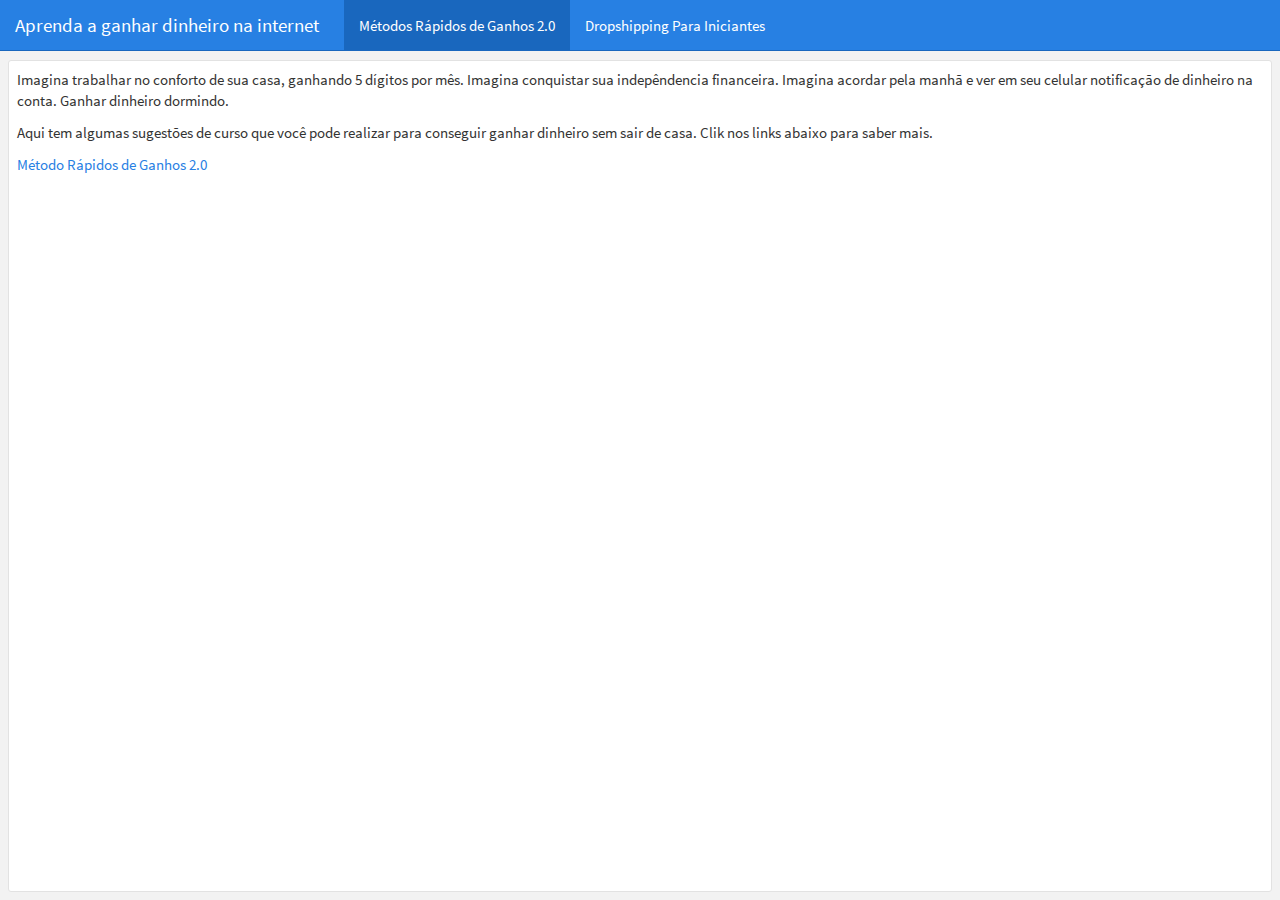
==== commit 8e4f2e82: "Versao3" ====
--- a/rendaextra.html
+++ b/rendaextra.html
@@ -5,7 +5,6 @@
 <meta charset="utf-8">
 <meta http-equiv="Content-Type" content="text/html; charset=utf-8" />
 <meta name="generator" content="pandoc" />
-<meta name="author" content="Renda Extra" />
 
 
 
@@ -17,71 +16,6 @@
 
 <link rel="icon" href="data:image/x-icon;" type="image/x-icon">
 
-<style type="text/css">
-pre > code.sourceCode { white-space: pre; position: relative; }
-pre > code.sourceCode > span { display: inline-block; line-height: 1.25; }
-pre > code.sourceCode > span:empty { height: 1.2em; }
-.sourceCode { overflow: visible; }
-code.sourceCode > span { color: inherit; text-decoration: inherit; }
-div.sourceCode { margin: 1em 0; }
-pre.sourceCode { margin: 0; }
-@media screen {
-div.sourceCode { overflow: auto; }
-}
-@media print {
-pre > code.sourceCode { white-space: pre-wrap; }
-pre > code.sourceCode > span { text-indent: -5em; padding-left: 5em; }
-}
-pre.numberSource code
-  { counter-reset: source-line 0; }
-pre.numberSource code > span
-  { position: relative; left: -4em; counter-increment: source-line; }
-pre.numberSource code > span > a:first-child::before
-  { content: counter(source-line);
-    position: relative; left: -1em; text-align: right; vertical-align: baseline;
-    border: none; display: inline-block;
-    -webkit-touch-callout: none; -webkit-user-select: none;
-    -khtml-user-select: none; -moz-user-select: none;
-    -ms-user-select: none; user-select: none;
-    padding: 0 4px; width: 4em;
-    color: #aaaaaa;
-  }
-pre.numberSource { margin-left: 3em; border-left: 1px solid #aaaaaa;  padding-left: 4px; }
-div.sourceCode
-  {   }
-@media screen {
-pre > code.sourceCode > span > a:first-child::before { text-decoration: underline; }
-}
-code span.al { color: #ff0000; font-weight: bold; } /* Alert */
-code span.an { color: #60a0b0; font-weight: bold; font-style: italic; } /* Annotation */
-code span.at { color: #7d9029; } /* Attribute */
-code span.bn { color: #40a070; } /* BaseN */
-code span.bu { } /* BuiltIn */
-code span.cf { color: #007020; font-weight: bold; } /* ControlFlow */
-code span.ch { color: #4070a0; } /* Char */
-code span.cn { color: #880000; } /* Constant */
-code span.co { color: #60a0b0; font-style: italic; } /* Comment */
-code span.cv { color: #60a0b0; font-weight: bold; font-style: italic; } /* CommentVar */
-code span.do { color: #ba2121; font-style: italic; } /* Documentation */
-code span.dt { color: #902000; } /* DataType */
-code span.dv { color: #40a070; } /* DecVal */
-code span.er { color: #ff0000; font-weight: bold; } /* Error */
-code span.ex { } /* Extension */
-code span.fl { color: #40a070; } /* Float */
-code span.fu { color: #06287e; } /* Function */
-code span.im { } /* Import */
-code span.in { color: #60a0b0; font-weight: bold; font-style: italic; } /* Information */
-code span.kw { color: #007020; font-weight: bold; } /* Keyword */
-code span.op { color: #666666; } /* Operator */
-code span.ot { color: #007020; } /* Other */
-code span.pp { color: #bc7a00; } /* Preprocessor */
-code span.sc { color: #4070a0; } /* SpecialChar */
-code span.ss { color: #bb6688; } /* SpecialString */
-code span.st { color: #4070a0; } /* String */
-code span.va { color: #19177c; } /* Variable */
-code span.vs { color: #4070a0; } /* VerbatimString */
-code span.wa { color: #60a0b0; font-weight: bold; font-style: italic; } /* Warning */
-</style>
 
 <script type="text/javascript">
 window.FlexDashboardComponents = [];
@@ -883,8 +817,7 @@
 <span class="navbar-brand">
   Aprenda a ganhar dinheiro na internet
   <span class="navbar-author">
-    Renda Extra
-    </span>
+        </span>
 </span>
 
 </div>
@@ -2689,30 +2622,35 @@
 
 <div id="dashboard-container">
 
-<div id="página-incial" class="section level1">
-<h1>Página incial</h1>
+<div id="métodos-rápidos-de-ganhos-2.0" class="section level1">
+<h1>Métodos Rápidos de Ganhos 2.0</h1>
+<p>Imagina trabalhar no conforto de sua casa, ganhando 5 dígitos por mês. Imagina conquistar sua indepêndencia financeira. Imagina acordar pela manhã e ver em seu celular notificação de dinheiro na conta. Ganhar dinheiro dormindo.</p>
+<p>Aqui tem algumas sugestões de curso que você pode realizar para conseguir ganhar dinheiro sem sair de casa. Clik nos links abaixo para saber mais.</p>
+<p><a href="https://go.hotmart.com/L55961084I">Método Rápidos de Ganhos 2.0</a></p>
 </div>
-<div id="quem-somos" class="section level1">
-<h1>Quem somos</h1>
-</div>
-<div id="r-markdown" class="section level1">
-<h1>R Markdown</h1>
-</div>
-<div id="github" class="section level1">
-<h1>Github</h1>
-</div>
-<div id="flexdashboard" class="section level1">
-<h1>flexdashboard</h1>
-<p>Painéis Interativos fáceis para R.</p>
-<p>Use R Markdown para publivar um grupo de visualizações de dados relacionados com um painel.</p>
-<p><em>Passo 1:</em> Instalar o pacote ‘install.packages(“flexdashboard”)’</p>
-<p><em>Passo2:</em> Trocar o output para</p>
-<div class="knitr-options" data-fig-width="576" data-fig-height="460">
-
-</div>
-<div class="sourceCode" id="cb1"><pre class="sourceCode r"><code class="sourceCode r"><span id="cb1-1"><a href="#cb1-1" aria-hidden="true" tabindex="-1"></a>output<span class="sc">:</span></span>
-<span id="cb1-2"><a href="#cb1-2" aria-hidden="true" tabindex="-1"></a>  flexdashboard<span class="sc">::</span>flex_dashboard<span class="sc">:</span></span>
-<span id="cb1-3"><a href="#cb1-3" aria-hidden="true" tabindex="-1"></a>  verrical_layout<span class="sc">:</span> scrol</span></code></pre></div>
+<div id="dropshipping-para-iniciantes" class="section level1">
+<h1>Dropshipping Para Iniciantes</h1>
+<p>Olá,</p>
+<p>Você sabe que existem muitos métodos por aí para ganhar dinheiro na internet.</p>
+<p>Só que infelizmente, a maioria dos métodos promete o mundo, mas na verdade não ajuda você a obter os resultados que deseja.</p>
+<p>Mas, e se houvesse um método simples que colocaria muito rapidamente dinheiro no seu bolso?</p>
+<ul>
+<li><p>Não no próximo ano…</p></li>
+<li><p>Não no próximo mês…</p></li>
+</ul>
+<p>Este método funciona <strong>RÁPIDO</strong>. Você pode ganhar dinheiro AINDA ESSA SEMANA!</p>
+<p>Às vezes em poucas horas depois de começar.A melhor parte?</p>
+<p>Você não precisa investir 1 real se quer em ESTOQUE! Nunca vai precisar investir seu próprio dinheiro em produtos.Você é pago PRIMEIRO!</p>
+<p>Para descobrir que método é esse, clique no link abaixo agora!</p>
+<p><strong>Link</strong> &gt;&gt;&gt; <a href="https://go.hotmart.com/R55961010T">Dropshipping Para Iniciantes</a></p>
+<p>Desejo todo sucesso!</p>
+<p><strong>O que é dropshipping?</strong></p>
+<p>O termo dropshipping nasceu da junção de 2 palavras: drop, que significa largar, e shipping, que pode ser traduzida como remessa.</p>
+<p>Afinal, dropshipping, como funciona?</p>
+<p>Conhecendo essa origem fica muito mais fácil entender a utilidade da técnica para as lojas virtuais: basicamente, deixar a entrega e o estoque dos produtos por conta de outra empresa.</p>
+<p>Com o dropshipping, o e-commerce faz a venda do produto e envia a ordem dessa transação para o fornecedor parceiro. É o fornecedor quem vai enviar o item para o cliente em nome do comércio eletrônico, que tem como lucro a diferença entre o preço cobrado para o usuário e aquele cobrado pelo parceiro. Viu como não tem mistério?</p>
+<p>Se você ainda não ouviu falar a respeito dessa técnica, é bem possível que ache que ela é relativamente nova. Mas, na verdade, não é bem assim. Canais de TV e até algumas estações de rádio já usavam esse modelo de gestão de logística há muitos anos, oferecendo em sua programação alguns produtos que podiam ser comprados pelo telefone.</p>
+<p>Entre as lojas virtuais, grandes nomes vêm se mantendo de pé desde o começo por meio de técnicas de dropshipping. É o caso, por exemplo, de um dos maiores comércios virtuais dos Estados Unidos, aberto em 2002: Wayfair. E isso, claro, sem falarmos nos varejistas chineses, que têm usado plataformas como o eBay, AliExpress e Deal Extreme para oferecer seus produtos há anos!</p>
 </div>
 
 </div>
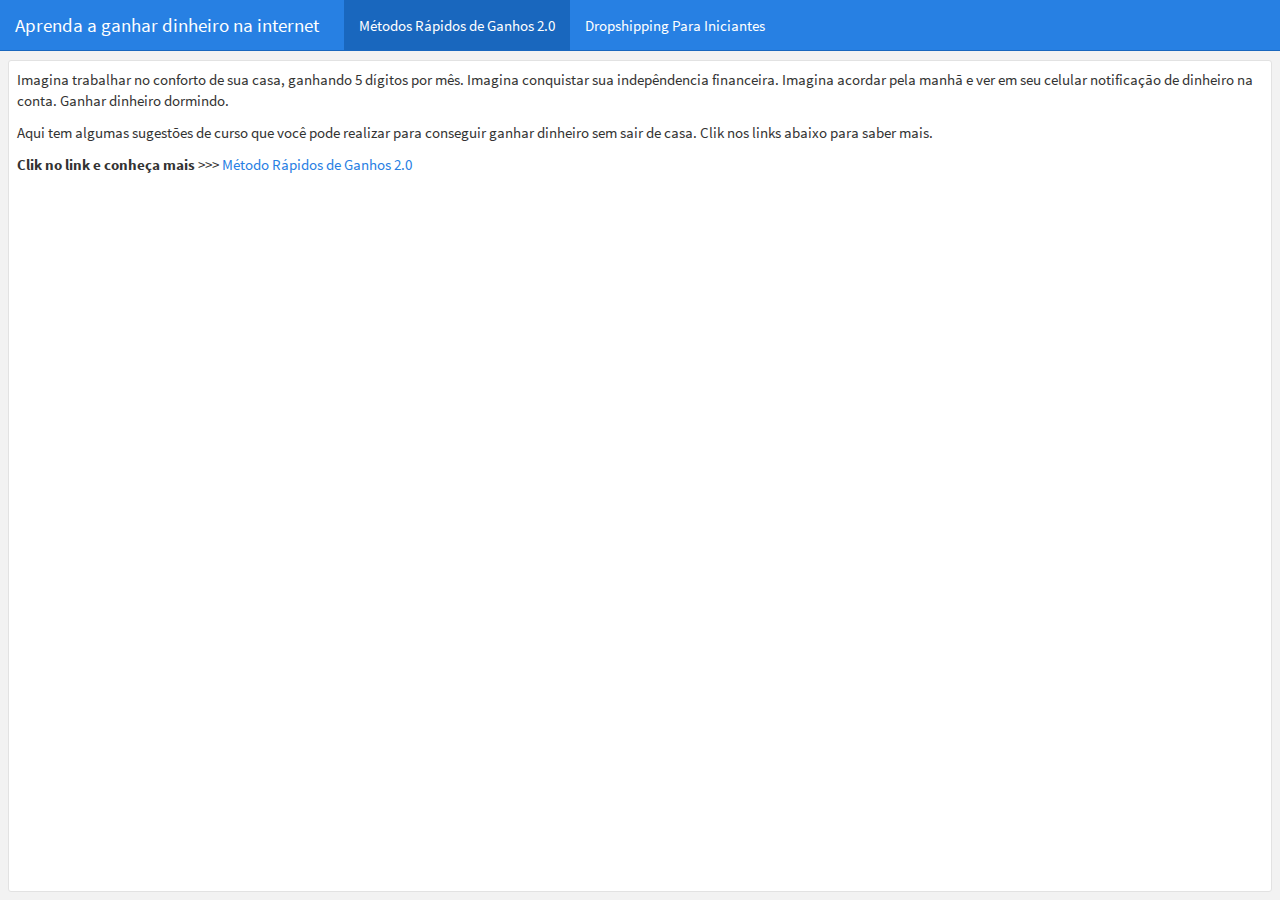
==== commit 4365f79e: "versao4" ====
--- a/rendaextra.html
+++ b/rendaextra.html
@@ -2626,7 +2626,7 @@
 <h1>Métodos Rápidos de Ganhos 2.0</h1>
 <p>Imagina trabalhar no conforto de sua casa, ganhando 5 dígitos por mês. Imagina conquistar sua indepêndencia financeira. Imagina acordar pela manhã e ver em seu celular notificação de dinheiro na conta. Ganhar dinheiro dormindo.</p>
 <p>Aqui tem algumas sugestões de curso que você pode realizar para conseguir ganhar dinheiro sem sair de casa. Clik nos links abaixo para saber mais.</p>
-<p><a href="https://go.hotmart.com/L55961084I">Método Rápidos de Ganhos 2.0</a></p>
+<p><strong>Clik no link e conheça mais</strong> &gt;&gt;&gt; <a href="https://go.hotmart.com/L55961084I">Método Rápidos de Ganhos 2.0</a></p>
 </div>
 <div id="dropshipping-para-iniciantes" class="section level1">
 <h1>Dropshipping Para Iniciantes</h1>
@@ -2642,7 +2642,7 @@
 <p>Às vezes em poucas horas depois de começar.A melhor parte?</p>
 <p>Você não precisa investir 1 real se quer em ESTOQUE! Nunca vai precisar investir seu próprio dinheiro em produtos.Você é pago PRIMEIRO!</p>
 <p>Para descobrir que método é esse, clique no link abaixo agora!</p>
-<p><strong>Link</strong> &gt;&gt;&gt; <a href="https://go.hotmart.com/R55961010T">Dropshipping Para Iniciantes</a></p>
+<p><strong>Clik no link e conheça mais</strong> &gt;&gt;&gt; <a href="https://go.hotmart.com/R55961010T">Dropshipping Para Iniciantes</a></p>
 <p>Desejo todo sucesso!</p>
 <p><strong>O que é dropshipping?</strong></p>
 <p>O termo dropshipping nasceu da junção de 2 palavras: drop, que significa largar, e shipping, que pode ser traduzida como remessa.</p>
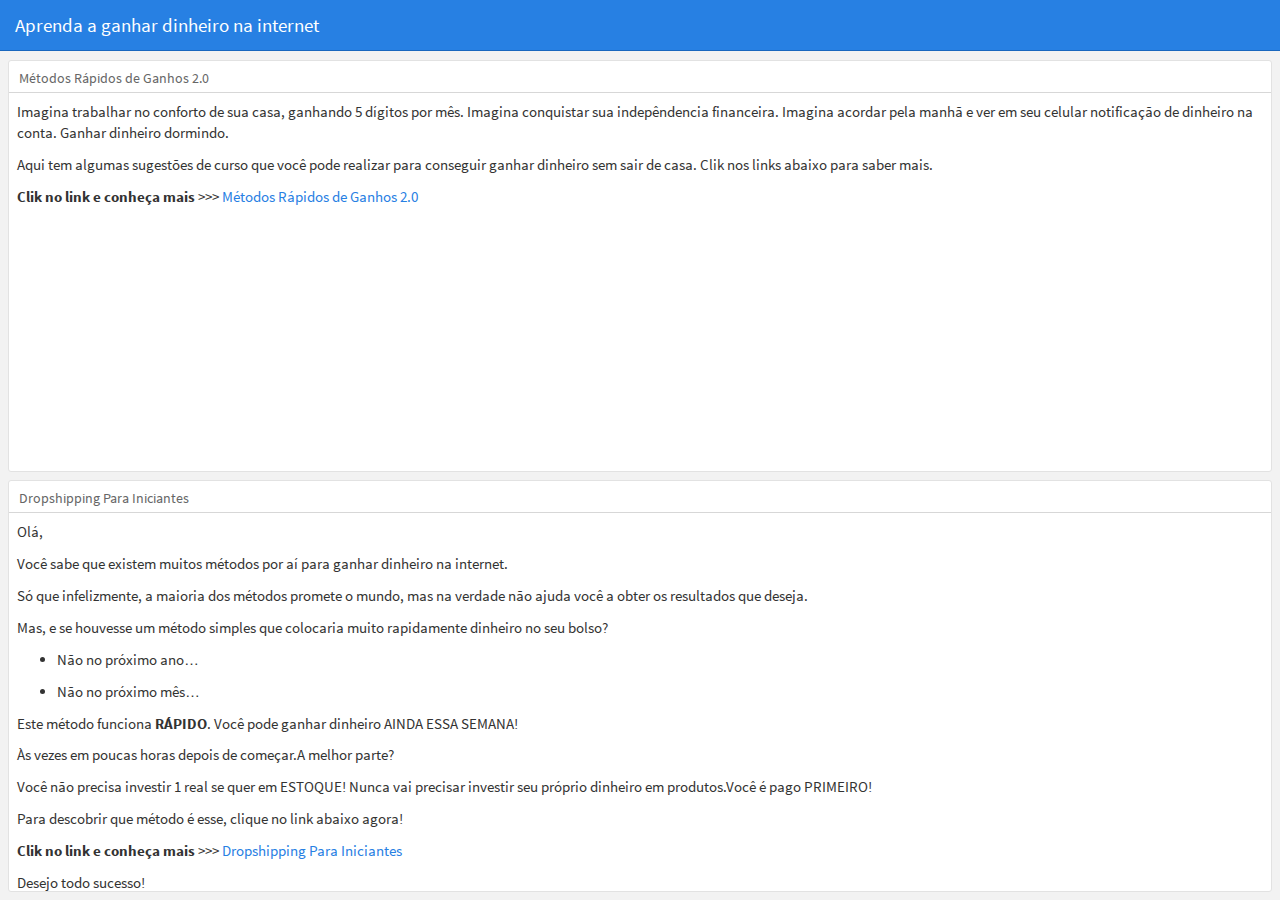
==== commit d0917899: "v1" ====
--- a/rendaextra.html
+++ b/rendaextra.html
@@ -2622,14 +2622,14 @@
 
 <div id="dashboard-container">
 
-<div id="métodos-rápidos-de-ganhos-2.0" class="section level1">
-<h1>Métodos Rápidos de Ganhos 2.0</h1>
+<div id="métodos-rápidos-de-ganhos-2.0" class="section level3">
+<h3>Métodos Rápidos de Ganhos 2.0</h3>
 <p>Imagina trabalhar no conforto de sua casa, ganhando 5 dígitos por mês. Imagina conquistar sua indepêndencia financeira. Imagina acordar pela manhã e ver em seu celular notificação de dinheiro na conta. Ganhar dinheiro dormindo.</p>
 <p>Aqui tem algumas sugestões de curso que você pode realizar para conseguir ganhar dinheiro sem sair de casa. Clik nos links abaixo para saber mais.</p>
-<p><strong>Clik no link e conheça mais</strong> &gt;&gt;&gt; <a href="https://go.hotmart.com/L55961084I">Método Rápidos de Ganhos 2.0</a></p>
+<p><strong>Clik no link e conheça mais</strong> &gt;&gt;&gt; <a href="https://go.hotmart.com/L55961084I">Métodos Rápidos de Ganhos 2.0</a></p>
 </div>
-<div id="dropshipping-para-iniciantes" class="section level1">
-<h1>Dropshipping Para Iniciantes</h1>
+<div id="dropshipping-para-iniciantes" class="section level3">
+<h3>Dropshipping Para Iniciantes</h3>
 <p>Olá,</p>
 <p>Você sabe que existem muitos métodos por aí para ganhar dinheiro na internet.</p>
 <p>Só que infelizmente, a maioria dos métodos promete o mundo, mas na verdade não ajuda você a obter os resultados que deseja.</p>
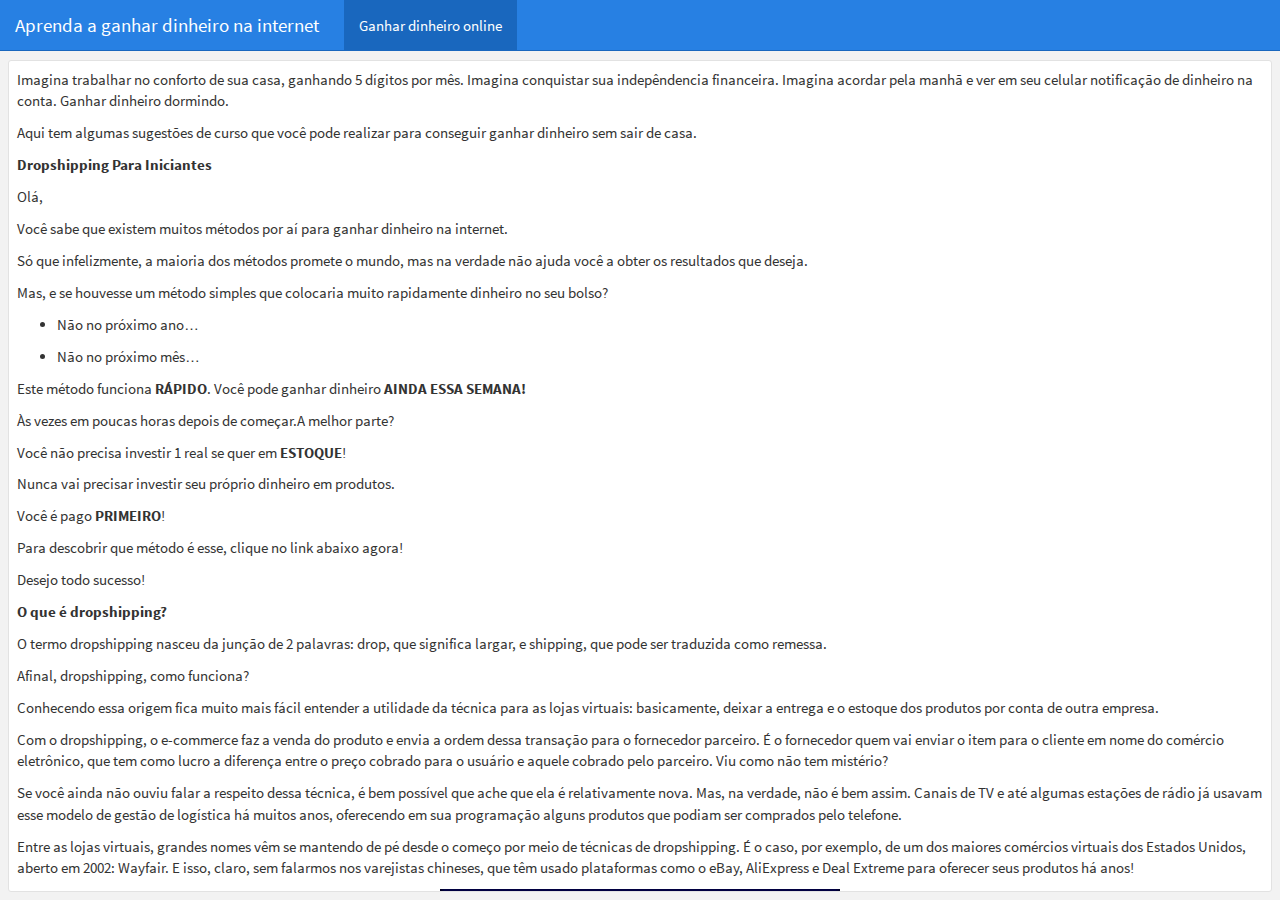
==== commit 8598d8a9: "v3" ====
--- a/rendaextra.html
+++ b/rendaextra.html
@@ -2622,14 +2622,12 @@
 
 <div id="dashboard-container">
 
-<div id="métodos-rápidos-de-ganhos-2.0" class="section level3">
-<h3>Métodos Rápidos de Ganhos 2.0</h3>
+<meta name="viewport" content="width=device-width">
+<div id="ganhar-dinheiro-online" class="section level1">
+<h1>Ganhar dinheiro online</h1>
 <p>Imagina trabalhar no conforto de sua casa, ganhando 5 dígitos por mês. Imagina conquistar sua indepêndencia financeira. Imagina acordar pela manhã e ver em seu celular notificação de dinheiro na conta. Ganhar dinheiro dormindo.</p>
-<p>Aqui tem algumas sugestões de curso que você pode realizar para conseguir ganhar dinheiro sem sair de casa. Clik nos links abaixo para saber mais.</p>
-<p><strong>Clik no link e conheça mais</strong> &gt;&gt;&gt; <a href="https://go.hotmart.com/L55961084I">Métodos Rápidos de Ganhos 2.0</a></p>
-</div>
-<div id="dropshipping-para-iniciantes" class="section level3">
-<h3>Dropshipping Para Iniciantes</h3>
+<p>Aqui tem algumas sugestões de curso que você pode realizar para conseguir ganhar dinheiro sem sair de casa.</p>
+<p><strong>Dropshipping Para Iniciantes</strong></p>
 <p>Olá,</p>
 <p>Você sabe que existem muitos métodos por aí para ganhar dinheiro na internet.</p>
 <p>Só que infelizmente, a maioria dos métodos promete o mundo, mas na verdade não ajuda você a obter os resultados que deseja.</p>
@@ -2638,11 +2636,12 @@
 <li><p>Não no próximo ano…</p></li>
 <li><p>Não no próximo mês…</p></li>
 </ul>
-<p>Este método funciona <strong>RÁPIDO</strong>. Você pode ganhar dinheiro AINDA ESSA SEMANA!</p>
+<p>Este método funciona <strong>RÁPIDO</strong>. Você pode ganhar dinheiro <strong>AINDA ESSA SEMANA!</strong></p>
 <p>Às vezes em poucas horas depois de começar.A melhor parte?</p>
-<p>Você não precisa investir 1 real se quer em ESTOQUE! Nunca vai precisar investir seu próprio dinheiro em produtos.Você é pago PRIMEIRO!</p>
+<p>Você não precisa investir 1 real se quer em <strong>ESTOQUE</strong>!</p>
+<p>Nunca vai precisar investir seu próprio dinheiro em produtos.</p>
+<p>Você é pago <strong>PRIMEIRO</strong>!</p>
 <p>Para descobrir que método é esse, clique no link abaixo agora!</p>
-<p><strong>Clik no link e conheça mais</strong> &gt;&gt;&gt; <a href="https://go.hotmart.com/R55961010T">Dropshipping Para Iniciantes</a></p>
 <p>Desejo todo sucesso!</p>
 <p><strong>O que é dropshipping?</strong></p>
 <p>O termo dropshipping nasceu da junção de 2 palavras: drop, que significa largar, e shipping, que pode ser traduzida como remessa.</p>
@@ -2651,6 +2650,12 @@
 <p>Com o dropshipping, o e-commerce faz a venda do produto e envia a ordem dessa transação para o fornecedor parceiro. É o fornecedor quem vai enviar o item para o cliente em nome do comércio eletrônico, que tem como lucro a diferença entre o preço cobrado para o usuário e aquele cobrado pelo parceiro. Viu como não tem mistério?</p>
 <p>Se você ainda não ouviu falar a respeito dessa técnica, é bem possível que ache que ela é relativamente nova. Mas, na verdade, não é bem assim. Canais de TV e até algumas estações de rádio já usavam esse modelo de gestão de logística há muitos anos, oferecendo em sua programação alguns produtos que podiam ser comprados pelo telefone.</p>
 <p>Entre as lojas virtuais, grandes nomes vêm se mantendo de pé desde o começo por meio de técnicas de dropshipping. É o caso, por exemplo, de um dos maiores comércios virtuais dos Estados Unidos, aberto em 2002: Wayfair. E isso, claro, sem falarmos nos varejistas chineses, que têm usado plataformas como o eBay, AliExpress e Deal Extreme para oferecer seus produtos há anos!</p>
+<center>
+<p><a href="https://go.hotmart.com/R55961010T"><img src="[data-uri]